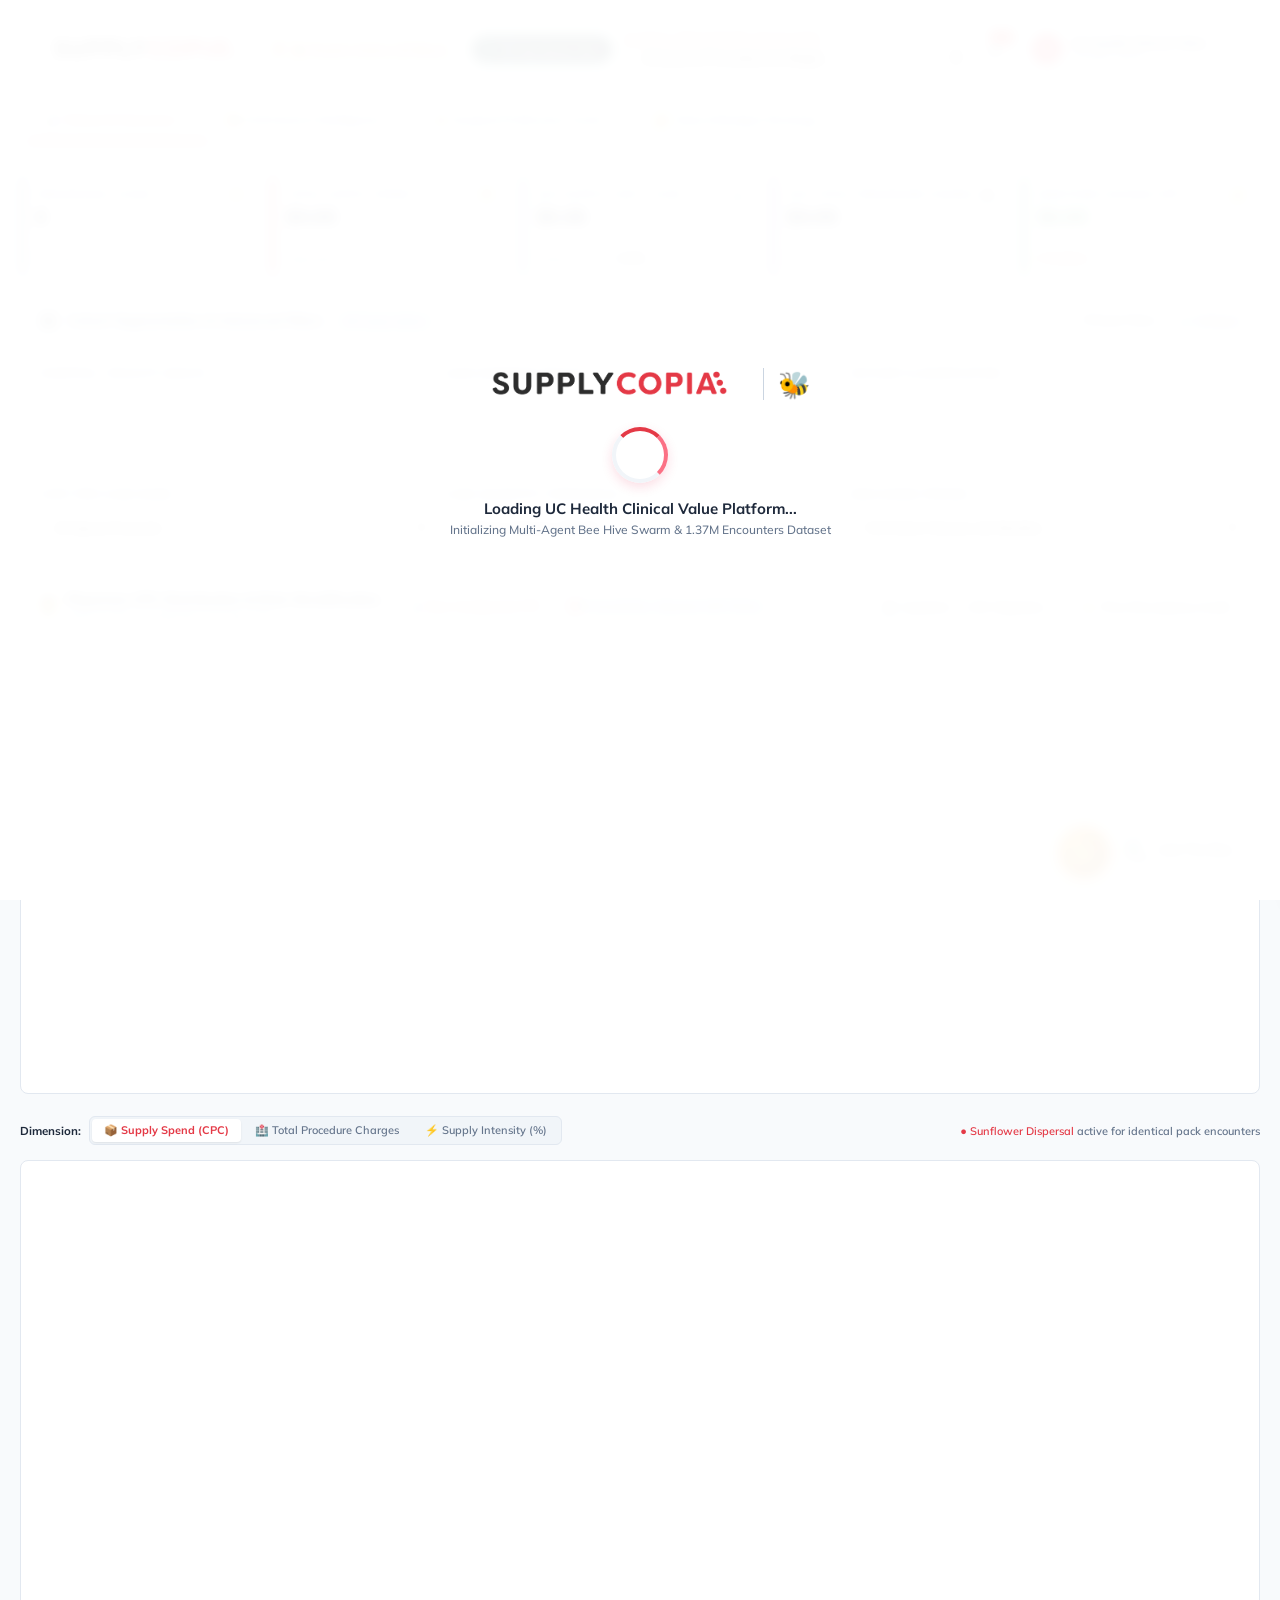
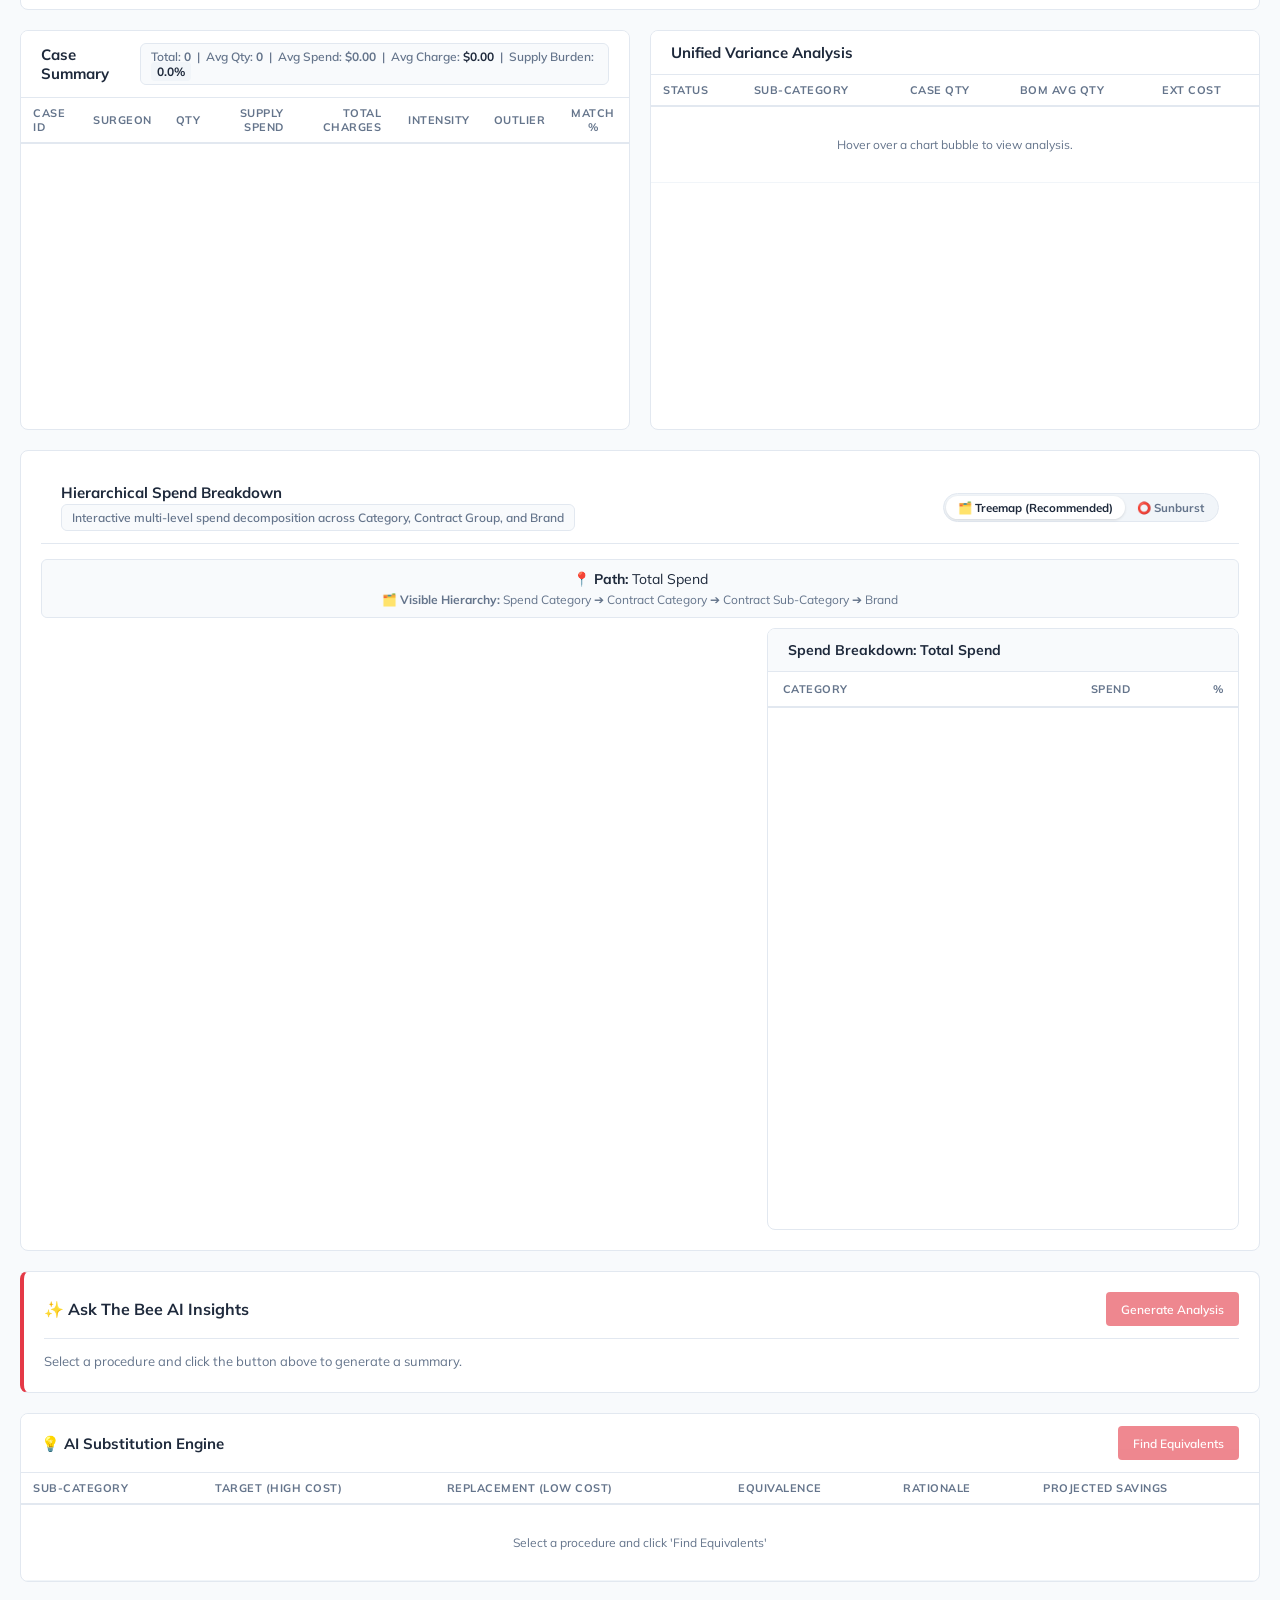
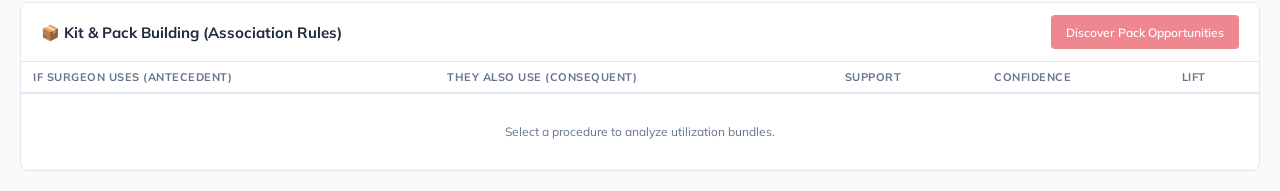
==== web/index.html @ 4e5da894 "feat(voice-driver): implement full-duplex barge-in, spotlight pulse, instant chimes, working memory " ====
<!DOCTYPE html>
<html lang="en">
<head>
    <meta charset="UTF-8">
    <title>Cost vs. Volume Outlier Dashboard</title>
    <link rel="icon" class="favicon-icon" type="image/x-icon" href="https://qa-ahp.supplycopia.com/assets/images/new-sc-favicon.svg">
    <link rel="preconnect" href="https://fonts.googleapis.com">
    <link rel="preconnect" href="https://fonts.gstatic.com" crossorigin>
    <link href="https://fonts.googleapis.com/css2?family=Mulish:ital,wght@0,300..1000;1,300..1000&display=swap" rel="stylesheet">
    <script src="https://cdn.plot.ly/plotly-2.32.0.min.js"></script>
    <script src="https://code.jquery.com/jquery-3.6.0.min.js"></script>
    <link href="https://cdn.jsdelivr.net/npm/select2@4.1.0-rc.0/dist/css/select2.min.css" rel="stylesheet" />
    <script src="https://cdn.jsdelivr.net/npm/select2@4.1.0-rc.0/dist/js/select2.min.js"></script>
    <script src="https://cdnjs.cloudflare.com/ajax/libs/html2pdf.js/0.10.1/html2pdf.bundle.min.js"></script>
    <script src="https://cdn.jsdelivr.net/gh/gitbrent/pptxgenjs@3.12.0/libs/jszip.min.js"></script>
    <script src="https://cdn.jsdelivr.net/gh/gitbrent/pptxgenjs@3.12.0/dist/pptxgen.min.js"></script>
    <script src="https://cdn.jsdelivr.net/npm/marked/marked.min.js"></script>
    <script src="https://cdn.jsdelivr.net/npm/chart.js"></script>
    
    <script src="https://d3js.org/d3.v7.min.js"></script>
    <link rel="stylesheet" href="/static/lightbox_alert.css">
    <script src="/static/lightbox_alert.js"></script>
    <script>window.API_BASE = "/api";</script>
    <script src="swarm_cqo.js?v=2.2"></script>
    
    <style>
        :root {
            /* Brand Identity (SupplyCopia Crimson Logo) */
            --brand-red: #e43946;
            --brand-red-hover: #c92a37;
            --brand-red-light: #fdf2f3;
            --brand-red-subtle: #fee2e2;
            --brand-charcoal: #1e293b;
            
            /* Neutral Slate Architecture (60% Canvas) */
            --bg-body: #f8fafc;
            --card-surface: #ffffff;
            --card-border: #e2e8f0;
            --card-border-subtle: #f1f5f9;
            --text-dark: #1e293b;
            --text-muted: #64748b;
            --text-subtle: #94a3b8;
            
            /* Semantic Clinical Status Tokens (Colorblind-Safe) */
            --color-success: #15803d;
            --color-success-bg: #f0fdf4;
            --color-success-border: #bbf7d0;
            
            --color-warning: #b45309;
            --color-warning-bg: #fffbeb;
            --color-warning-border: #fde68a;
            
            --color-alert: #dc2626;
            --color-alert-bg: #fef2f2;
            --color-alert-border: #fecaca;
            
            --color-data-neutral: #334155;
            --color-data-neutral-bg: #f1f5f9;
        }

        body, button, input, select, textarea, table, .tablinks, .btn-brand, .executive-kpi-val, .chat-msg { 
            font-family: 'Mulish', -apple-system, BlinkMacSystemFont, 'Segoe UI', Roboto, Helvetica, Arial, sans-serif !important; 
        }
        body { 
            font-size: 13px; /* Reduced baseline font size */
            padding: 20px; 
            display: flex; 
            flex-direction: column; 
            gap: 20px; 
            background-color: var(--bg-body); 
            margin: 0; 
            color: var(--text-dark);
        }
        
        /* --- Tabs (Single-Line Categorized Navigation) --- */
        .tab {
            overflow: visible;
            border-bottom: 2px solid var(--card-border);
            background-color: #fff;
            border-radius: 8px 8px 0 0;
            display: flex;
            flex-wrap: nowrap;
            align-items: stretch;
            padding: 0 8px;
            gap: 4px;
            position: relative;
            z-index: 50;
            min-height: 44px;
        }
        .tab-group {
            position: relative;
            display: flex;
            align-items: stretch;
        }
        .tab-group-btn {
            background-color: transparent;
            border: none;
            outline: none;
            cursor: pointer;
            padding: 11px 15px;
            transition: all 0.2s ease;
            font-size: 12.5px;
            font-weight: 600;
            color: var(--text-muted);
            font-family: inherit;
            white-space: nowrap;
            display: flex;
            align-items: center;
            gap: 6px;
            border-radius: 6px 6px 0 0;
            border-bottom: 3px solid transparent;
        }
        .tab-group-btn:hover {
            color: var(--text-dark);
            background-color: #f8fafc;
        }
        .tab-group.active .tab-group-btn {
            background-color: #fff;
            border-bottom: 3px solid var(--brand-red);
            color: var(--brand-red);
        }
        .tab-group-caret {
            font-size: 9px;
            transition: transform 0.2s ease;
            opacity: 0.6;
        }
        .tab-group:hover .tab-group-caret {
            transform: rotate(180deg);
        }
        .tab-dropdown-menu {
            display: none;
            position: absolute;
            top: 100%;
            left: 0;
            background-color: #fff;
            min-width: 230px;
            box-shadow: 0 10px 25px -5px rgba(0, 0, 0, 0.15), 0 8px 10px -6px rgba(0, 0, 0, 0.08);
            border: 1px solid var(--card-border);
            border-radius: 8px;
            z-index: 1000;
            padding: 6px;
            animation: fadeIn 0.15s ease;
        }
        /* Invisible mouse bridge preventing hover loss on cursor movement */
        .tab-dropdown-menu::before {
            content: '';
            position: absolute;
            top: -12px;
            left: 0;
            right: 0;
            height: 12px;
            background: transparent;
        }
        .tab-group:hover .tab-dropdown-menu,
        .tab-group.hover-open .tab-dropdown-menu {
            display: block !important;
        }
        .tab-dropdown-item {
            display: flex;
            align-items: center;
            gap: 8px;
            padding: 9px 12px;
            font-size: 12px;
            font-weight: 500;
            color: var(--text-dark);
            cursor: pointer;
            border-radius: 6px;
            transition: all 0.15s;
            background: transparent;
            border: none;
            width: 100%;
            text-align: left;
            box-sizing: border-box;
            font-family: inherit;
            white-space: nowrap;
        }
        .tab-dropdown-item:hover {
            background-color: #fef2f2;
            color: var(--brand-red);
        }
        .tab-dropdown-item.active {
            background-color: #fef2f2;
            color: var(--brand-red);
            font-weight: 700;
        }
        .tabcontent { display: none; animation: fadeEffect 0.4s; width: 100%; box-sizing: border-box; }
        @keyframes fadeEffect { from {opacity: 0;} to {opacity: 1;} }

        /* --- Loading Spinner & Immediate Full-Page Overlay --- */
        #loading-overlay { 
            position: fixed; 
            top: 0; 
            left: 0; 
            width: 100%; 
            height: 100%; 
            background: rgba(255, 255, 255, 0.96); 
            z-index: 999999; 
            display: flex; /* ACTIVE ON INITIAL RENDER */ 
            flex-direction: column; 
            justify-content: center; 
            align-items: center; 
            backdrop-filter: blur(6px);
            transition: opacity 0.3s ease, visibility 0.3s ease;
        }
        .spinner { 
            border: 4px solid #f1f5f9; 
            border-top: 4px solid var(--brand-red); 
            border-right: 4px solid #fb7185; 
            border-radius: 50%; 
            width: 48px; 
            height: 48px; 
            animation: spin 0.85s cubic-bezier(0.5, 0.1, 0.5, 0.9) infinite; 
            margin-bottom: 16px; 
            box-shadow: 0 4px 12px rgba(225, 29, 72, 0.15);
        }
        @keyframes spin { 0% { transform: rotate(0deg); } 100% { transform: rotate(360deg); } }
        .loading-text { font-weight: 700; color: #1e293b; font-size: 15px; margin-bottom: 4px; }
        .loading-subtext { font-size: 12px; color: #64748b; font-weight: 500; }
        
        /* --- Form Elements --- */
        .select2-container--default .select2-selection--single { height: auto !important; min-height: 34px; border: 1px solid var(--card-border); border-radius: 4px; font-size: 12px; }
        .select2-container--default .select2-selection--single .select2-selection__rendered { white-space: normal !important; word-break: break-word; line-height: 1.4 !important; padding: 6px 10px; color: var(--text-dark); }
        .select2-results__option { white-space: normal !important; word-break: break-word; font-size: 12px; }
        .select2-container--default .select2-selection--multiple { border: 1px solid var(--card-border); min-height: 34px; border-radius: 4px; font-size: 12px; }

        .controls { padding: 15px 20px; background: #fff; border-radius: 8px; border: 1px solid var(--card-border); display: flex; flex-wrap: wrap; gap: 15px; align-items: flex-end; }
        .filter-group { display: flex; flex-direction: column; gap: 6px; flex: 1; min-width: 200px; }
        .filter-group label { font-size: 10px; font-weight: 700; color: var(--text-muted); text-transform: uppercase; letter-spacing: 0.5px; }
        
        /* --- Buttons --- */
        .btn-brand { background-color: var(--brand-red); color: white; border: none; padding: 0 15px; border-radius: 4px; font-weight: 600; font-family: inherit; cursor: pointer; transition: 0.2s; height: 34px; display: inline-flex; align-items: center; justify-content: center; box-sizing: border-box; font-size: 12px; }
        .btn-brand:hover:not(:disabled) { background-color: var(--brand-red-hover); }
        .btn-brand:disabled { opacity: 0.6; cursor: not-allowed; }
        
        .btn-secondary { background-color: #fff; color: var(--text-dark); border: 1px solid var(--card-border); border-radius: 4px; padding: 0 12px; font-weight: 600; font-family: inherit; cursor: pointer; transition: 0.2s; height: 34px; display: inline-flex; align-items: center; justify-content: center; box-sizing: border-box; font-size: 12px; }
        .btn-secondary:hover:not(:disabled) { background-color: #f8fafc; border-color: #cbd5e1; }
        .btn-secondary:disabled { opacity: 0.6; cursor: not-allowed; }

        .edit-input { border: 1px solid transparent; background: transparent; width: 100%; padding: 5px; font-size: 12px; font-family: inherit; font-weight: inherit; color: inherit; border-radius: 4px; }
        .edit-input:focus { border: 1px solid var(--brand-red); background: #fff; outline: none; }
        .edit-qty { width: 50px; text-align: center; border: 1px solid var(--card-border); border-radius: 4px; padding: 5px; font-weight: 600; color: var(--text-dark); font-size: 12px; }
        .btn-remove { background: #fff; color: var(--text-muted); border: 1px solid var(--card-border); border-radius: 4px; cursor: pointer; padding: 3px 6px; font-size: 10px; transition: 0.2s; }
        .btn-remove:hover { border-color: var(--brand-red); color: var(--brand-red); }
        .btn-add-row { background: #fff; color: var(--brand-red); border: 1px dashed var(--brand-red); border-radius: 4px; padding: 6px 12px; font-size: 11px; font-weight: 600; cursor: pointer; margin-top: 10px; transition: 0.2s; }
        .btn-add-row:hover { background: #fdf2f3; }
        
        .btn-standardize { background-color: #fef08a; color: #92400e; border: 1px solid #fde047; padding: 3px 6px; font-size: 10px; font-weight: 600; border-radius: 4px; cursor: pointer; transition: 0.2s; }
        .btn-standardize:hover { background-color: #fde047; }

        /* --- Unified Segmented Controls (iOS/macOS Style Pill Controls) --- */
        .segmented-control {
            display: inline-flex;
            align-items: center;
            background: #f1f5f9;
            border-radius: 6px;
            padding: 2px;
            gap: 2px;
            border: 1px solid var(--card-border);
            box-sizing: border-box;
        }
        .segmented-btn {
            border: none;
            background: transparent;
            color: var(--text-muted);
            font-size: 11px;
            font-weight: 600;
            padding: 4px 12px;
            border-radius: 4px;
            cursor: pointer;
            transition: all 0.15s ease;
            font-family: inherit;
            display: inline-flex;
            align-items: center;
            gap: 5px;
            white-space: nowrap;
            line-height: 1.4;
        }
        .segmented-btn:hover {
            color: var(--text-dark);
            background: rgba(255, 255, 255, 0.6);
        }
        .segmented-btn.active {
            background: #ffffff !important;
            color: var(--brand-red) !important;
            font-weight: 700 !important;
            box-shadow: 0 1px 2px rgba(0, 0, 0, 0.08) !important;
        }

        /* --- Executive Action Tool Buttons (Replacing Pastel Rainbow Buttons) --- */
        .btn-action-tool {
            background: #ffffff;
            border: 1px solid var(--card-border);
            color: var(--text-dark);
            font-size: 11.5px;
            font-weight: 600;
            padding: 5px 12px;
            border-radius: 6px;
            display: inline-flex;
            align-items: center;
            gap: 6px;
            cursor: pointer;
            transition: all 0.15s ease;
            font-family: inherit;
            height: 32px;
            box-sizing: border-box;
        }
        .btn-action-tool:hover {
            background: #f8fafc;
            border-color: #cbd5e1;
            color: var(--brand-red);
            box-shadow: 0 1px 2px rgba(0,0,0,0.04);
        }

        /* --- Tabular Numerics for Monospaced Financial Alignment --- */
        .tabular-nums {
            font-variant-numeric: tabular-nums;
            font-feature-settings: "tnum";
        }

        /* --- Voice Spotlight & Dynamic Bounding-Box Pulse --- */
        @keyframes voiceSpotlightPulse {
            0% {
                box-shadow: 0 0 0 0 rgba(234, 88, 12, 0.7), 0 0 15px rgba(234, 88, 12, 0.45);
                outline: 2px solid #ea580c;
            }
            50% {
                box-shadow: 0 0 0 7px rgba(234, 88, 12, 0.25), 0 0 25px rgba(234, 88, 12, 0.35);
                outline: 2px solid #f97316;
            }
            100% {
                box-shadow: 0 0 0 0 rgba(234, 88, 12, 0), 0 0 0 rgba(234, 88, 12, 0);
                outline: 2px solid transparent;
            }
        }
        .voice-spotlight-active {
            animation: voiceSpotlightPulse 1.8s ease-in-out infinite !important;
            position: relative;
            z-index: 95;
            transition: all 0.3s ease;
            border-radius: 8px;
        }
        .voice-spotlight-tag {
            position: absolute;
            top: -12px;
            right: 12px;
            background: linear-gradient(135deg, #ea580c, #c2410c);
            color: #ffffff;
            font-size: 10px;
            font-weight: 800;
            padding: 2px 8px;
            border-radius: 12px;
            box-shadow: 0 2px 8px rgba(234, 88, 12, 0.35);
            pointer-events: none;
            z-index: 101;
            white-space: nowrap;
            letter-spacing: 0.3px;
        }

        /* --- Cards & Panels --- */
        #chart-container { width: 100%; height: 400px; background: #fff; padding: 15px; box-sizing: border-box; border-radius: 8px; border: 1px solid var(--card-border); margin-top: 15px; }
        #chart-container .legendtitletext,
        .legendtitletext {
            transform: translateY(0px) !important;
            dominant-baseline: central !important;
            alignment-baseline: central !important;
        }
        .tables-wrapper { display: flex; gap: 20px; width: 100%; height: 400px; margin-top: 20px; }
        .table-panel { flex: 1; background: #fff; border-radius: 8px; border: 1px solid var(--card-border); display: flex; flex-direction: column; overflow: hidden; padding-bottom: 0;}
        
        .table-header { padding: 12px 20px; background: #fff; border-bottom: 1px solid var(--card-border); display: flex; justify-content: space-between; align-items: center; }
        .header-title { margin: 0; font-size: 15px; font-weight: 700; color: var(--text-dark); }
        .header-metrics { font-size: 12px; font-weight: 600; color: var(--text-muted); background: #f8fafc; padding: 5px 10px; border-radius: 6px; border: 1px solid var(--card-border); }
        
        /* --- Tables --- */
        .table-scroll { overflow-y: auto; flex: 1; }
        table { width: 100%; border-collapse: collapse; }
        th, td { padding: 8px 12px; text-align: left; border-bottom: 1px solid #f1f5f9; font-size: 12px; }
        th { background-color: #fff; position: sticky; top: 0; z-index: 1; font-size: 11px; color: var(--text-muted); text-transform: uppercase; font-weight: 700; border-bottom: 2px solid var(--card-border); letter-spacing: 0.5px; }
        .highlight-row, #data-table tbody tr:hover { background-color: #fdf2f3 !important; transition: background-color 0.1s; }
        #data-table tbody tr { cursor: pointer; }
        
        .badge { padding: 3px 8px; border-radius: 12px; font-size: 10px; font-weight: 700; display: inline-block; text-align: center; min-width: 50px; }
        .badge-standard { background-color: #dcfce7; color: #166534; }
        .badge-non-standard { background-color: #fee2e2; color: #991b1b; }
        .badge-omitted { background-color: #f1f5f9; color: #475569; }

        .variance-top-section { display: flex; height: 140px; border-bottom: 1px solid var(--card-border); }
        #donut-container { width: 40%; height: 100%; }
        .variance-stats { width: 60%; display: flex; flex-direction: column; justify-content: center; padding: 0 20px; font-size: 12px; }
        .stat-row { display: flex; justify-content: space-between; margin-bottom: 6px; border-bottom: 1px dashed var(--card-border); padding-bottom: 4px; color: var(--text-dark); }

        .insights-panel { background: #fff; border: 1px solid var(--card-border); border-radius: 8px; padding: 20px; margin-top: 20px; border-left: 4px solid var(--brand-red); }
        .insights-header { display: flex; justify-content: space-between; align-items: center; border-bottom: 1px solid var(--card-border); padding-bottom: 12px; margin-bottom: 12px; }
        .insights-header h4 { margin: 0; font-size: 16px; color: var(--text-dark); font-weight: 700; display: flex; align-items: center; gap: 8px; }
        #insights-content { font-size: 13px; line-height: 1.5; color: var(--text-dark); }
        #insights-content ul { margin: 12px 0 0 0; padding-left: 20px; }
        #insights-content li { margin-bottom: 10px; color: var(--text-dark); }
        #insights-content li:last-child { margin-bottom: 0; }
        #insights-content li::marker { color: var(--brand-red); font-size: 1.1em; }
        #insights-content strong { color: #0f172a; font-weight: 700; }

        /* --- Saved Preference Cards UI --- */
        #saved-cards-section { margin-top: 20px; background: #fff; padding: 20px; border-radius: 8px; border: 1px solid var(--card-border); display: none; }
        .saved-cards-container { display: flex; flex-wrap: wrap; gap: 15px; margin-top: 15px; }
        .saved-card { background: #fff; border: 1px solid var(--card-border); border-radius: 6px; width: calc(25% - 15px); min-width: 220px; padding: 15px; display: flex; flex-direction: column; transition: transform 0.2s, box-shadow 0.2s; }
        .saved-card:hover { transform: translateY(-2px); box-shadow: 0 4px 12px rgba(0,0,0,0.05); border-color: var(--brand-red); }
        .saved-card-title { font-size: 14px; font-weight: 700; color: var(--text-dark); margin: 0 0 5px 0; }
        .saved-card-meta { font-size: 11px; color: var(--text-muted); margin-bottom: 15px; flex-grow: 1; }
        
        .btn-load-card { background-color: #f8fafc; color: var(--text-dark); border: 1px solid var(--card-border); padding: 5px 10px; border-radius: 4px; cursor: pointer; font-size: 11px; font-weight: 600; text-align: center; transition: 0.2s; display: flex; justify-content: center; align-items: center; gap: 5px; }
        .btn-load-card:hover { background-color: var(--brand-red); color: white; border-color: var(--brand-red); }
        
        .btn-delete-card { background-color: #fff; color: var(--text-muted); border: 1px solid var(--card-border); padding: 5px 8px; border-radius: 4px; cursor: pointer; font-size: 13px; transition: 0.2s; display: flex; justify-content: center; align-items: center; }
        .btn-delete-card:hover { background-color: #fee2e2; color: #991b1b; border-color: #fca5a5; }

        /* --- D3 Chart Custom Styles --- */
        .view-toggle { display: flex; justify-content: center; margin-bottom: 20px; background: #f1f5f9; padding: 4px; border-radius: 8px; width: fit-content; margin-left: auto; margin-right: auto; }
        .view-toggle button { background: transparent; border: none; padding: 6px 16px; border-radius: 6px; font-weight: 600; color: var(--text-muted); cursor: pointer; transition: 0.2s; font-size: 12px; }
        .view-toggle button.active { background: #fff; color: var(--brand-red); box-shadow: 0 1px 3px rgba(0,0,0,0.1); }
        .d3-tooltip { position: absolute; text-align: left; padding: 8px 12px; font-size: 11px; font-family: 'Open Sans', sans-serif; background: rgba(15, 23, 42, 0.95); color: #fff; border-radius: 6px; pointer-events: none; opacity: 0; z-index: 1000; box-shadow: 0 4px 12px rgba(0,0,0,0.15); line-height: 1.5; }

        /* --- Rendered Markdown in Insights --- */
        #insights-content { line-height: 1.6; color: var(--text-dark); }
        .rendered-markdown h1, .rendered-markdown h2, .rendered-markdown h3, .rendered-markdown h4 { margin: 12px 0 6px 0; color: var(--text-dark); font-weight: 700; }
        .rendered-markdown h1 { font-size: 1.3em; }
        .rendered-markdown h2 { font-size: 1.2em; }
        .rendered-markdown h3 { font-size: 1.05em; color: var(--brand-red); border-bottom: 1px solid #fee2e2; padding-bottom: 4px; }
        .rendered-markdown h4 { font-size: 1.0em; }
        .rendered-markdown ul, .rendered-markdown ol { margin: 6px 0 12px 0; padding-left: 22px; }
        .rendered-markdown li { margin-bottom: 4px; font-size: 13.5px; }
        .rendered-markdown p { margin: 6px 0; font-size: 13.5px; }
        .rendered-markdown strong, .rendered-markdown b { color: #0f172a; font-weight: 700; }
        .rendered-markdown hr { border: 0; border-top: 1px solid var(--card-border); margin: 12px 0; }

        /* --- CQO Dashboard Styles --- */
        .cqo-kpi-grid { display: grid; grid-template-columns: repeat(auto-fit, minmax(170px, 1fr)); gap: 14px; margin-top: 15px; }
        .cqo-card { background: #fff; border-radius: 8px; border: 1px solid var(--card-border); padding: 14px 16px; display: flex; flex-direction: column; justify-content: space-between; position: relative; overflow: hidden; box-shadow: 0 1px 3px rgba(0,0,0,0.03); transition: transform 0.2s, box-shadow 0.2s; }
        .cqo-card:hover { transform: translateY(-2px); box-shadow: 0 4px 12px rgba(0,0,0,0.06); }
        .cqo-card-header { display: flex; justify-content: space-between; align-items: center; margin-bottom: 8px; }
        .cqo-card-label { font-size: 11px; font-weight: 700; color: var(--text-muted); text-transform: uppercase; letter-spacing: 0.5px; }
        .cqo-card-icon { font-size: 18px; width: 32px; height: 32px; border-radius: 8px; background: #f8fafc; display: flex; align-items: center; justify-content: center; }
        .cqo-card-value { font-size: 22px; font-weight: 800; color: var(--text-dark); letter-spacing: -0.5px; }
        .cqo-card-sub { font-size: 11px; color: var(--text-muted); margin-top: 4px; display: flex; gap: 8px; }
        
        /* Benchmark Toggle */
        .benchmark-toggle-group { display: flex; background: #f1f5f9; border-radius: 6px; padding: 2px; gap: 2px; }
        .btn-benchmark { border: none; background: transparent; padding: 5px 12px; font-size: 11px; font-weight: 700; color: var(--text-muted); border-radius: 4px; cursor: pointer; transition: 0.2s; font-family: inherit; }
        .btn-benchmark.active { background: #fff; color: var(--brand-red); box-shadow: 0 1px 3px rgba(0,0,0,0.1); }

        /* Swarm Status Pill */
        .btn-swarm-pill { background: #fff; border: 1px solid #fed7aa; color: #c2410c; padding: 6px 14px; border-radius: 20px; font-size: 12px; font-weight: 700; cursor: pointer; display: inline-flex; align-items: center; gap: 8px; box-shadow: 0 2px 6px rgba(194, 65, 12, 0.08); transition: transform 0.2s; }
        .btn-swarm-pill:hover { transform: translateY(-1px); border-color: #f97316; }
        .pulse-dot { width: 8px; height: 8px; border-radius: 50%; background: #ea580c; animation: pulse 1.8s infinite; }

        /* Bee Persona Cards */
        .bee-persona-grid { display: grid; grid-template-columns: repeat(auto-fit, minmax(260px, 1fr)); gap: 15px; margin-top: 15px; }
        .bee-card { background: #fff; border-radius: 8px; border: 1px solid var(--card-border); padding: 16px; display: flex; gap: 14px; align-items: flex-start; transition: border-color 0.2s, box-shadow 0.2s; }
        .bee-card:hover { border-color: #f97316; box-shadow: 0 4px 14px rgba(249, 115, 22, 0.08); }
        .bee-avatar { font-size: 28px; width: 44px; height: 44px; border-radius: 10px; background: #fff7ed; display: flex; align-items: center; justify-content: center; flex-shrink: 0; border: 1px solid #ffedd5; }
        .bee-info { flex: 1; min-width: 0; }
        .bee-name { font-size: 14px; font-weight: 700; color: var(--text-dark); margin: 0 0 2px 0; }
        .bee-role { font-size: 11px; font-weight: 600; color: #ea580c; text-transform: uppercase; letter-spacing: 0.3px; }
        .bee-desc { font-size: 11.5px; color: var(--text-muted); margin-top: 4px; line-height: 1.4; }

        /* Swarm Execution Trace Box */
        .swarm-trace-box { background: #0f172a; color: #e2e8f0; border-radius: 8px; padding: 16px; margin-top: 15px; font-family: 'SF Mono', Monaco, Consolas, monospace; font-size: 12px; max-height: 280px; overflow-y: auto; line-height: 1.6; }
        .trace-item { padding: 6px 0; border-bottom: 1px dashed rgba(255,255,255,0.08); display: flex; gap: 10px; align-items: flex-start; }
        .trace-badge { padding: 1px 6px; border-radius: 4px; font-size: 10px; font-weight: 700; text-transform: uppercase; }
        .trace-completed { background: #14532d; color: #86efac; }
        .trace-running { background: #7c2d12; color: #fdba74; }
        .trace-warning { background: #78350f; color: #fde68a; }

        /* Multi-Agent Debate Box */
        .debate-container { background: #f8fafc; border-radius: 8px; border: 1px solid var(--card-border); padding: 16px; margin-top: 15px; }
        .debate-item { display: flex; gap: 12px; margin-bottom: 12px; align-items: flex-start; }
        .debate-item:last-child { margin-bottom: 0; }
        .debate-bubble { background: #fff; border: 1px solid var(--card-border); border-radius: 8px; padding: 10px 14px; font-size: 12.5px; line-height: 1.5; color: var(--text-dark); flex: 1; }

        /* Swarm Slide-Out Drawer */
        #swarm-drawer { position: fixed; top: 0; right: -420px; width: 400px; height: 100vh; background: #fff; box-shadow: -4px 0 24px rgba(0,0,0,0.15); z-index: 10010; transition: right 0.3s ease; display: flex; flex-direction: column; }
        #swarm-drawer.open { right: 0; }
        .drawer-header { padding: 16px 20px; border-bottom: 1px solid var(--card-border); display: flex; justify-content: space-between; align-items: center; background: #fff; }
        .drawer-body { flex: 1; overflow-y: auto; padding: 20px; display: flex; flex-direction: column; gap: 15px; }

        /* Chatbot Persona Selector */
        .chat-persona-bar { display: flex; gap: 6px; padding: 8px 12px; background: #f8fafc; border-bottom: 1px solid var(--card-border); overflow-x: auto; white-space: nowrap; }
        .persona-chip { padding: 4px 10px; border-radius: 14px; font-size: 11px; font-weight: 600; cursor: pointer; border: 1px solid var(--card-border); background: #fff; color: var(--text-muted); transition: 0.2s; }
        .persona-chip:hover { border-color: var(--brand-red); color: var(--text-dark); }
        .persona-chip.active { background: var(--brand-red); color: white; border-color: var(--brand-red); }


        /* --- Chatbot Styles --- */
        #chat-toggle-btn { position: fixed; bottom: 30px; right: 30px; background-color: #fff; color: var(--text-dark); border: 1px solid var(--card-border); border-radius: 50px; padding: 8px 16px 8px 8px; font-size: 13px; font-weight: 600; font-family: inherit; box-shadow: 0 4px 12px rgba(0,0,0,0.08); cursor: pointer; z-index: 24999; transition: transform 0.2s, color 0.2s; display: flex; align-items: center; gap: 8px; }
        #chat-toggle-btn:hover { transform: translateY(-2px); color: var(--brand-red); }
        
        #chatbot-container { position: fixed; bottom: 80px; right: 30px; width: 440px; max-width: calc(100vw - 40px); height: 620px; max-height: calc(100vh - 100px); background-color: #fff; border-radius: 12px; box-shadow: 0 10px 40px rgba(0,0,0,0.18); display: none; flex-direction: column; z-index: 25000; overflow: hidden; border: 1px solid var(--card-border); transform-origin: bottom right; transition: width 0.35s cubic-bezier(0.16, 1, 0.3, 1), height 0.35s cubic-bezier(0.16, 1, 0.3, 1), bottom 0.35s ease, box-shadow 0.35s ease, border-radius 0.35s ease; }
        
        /* Enhanced Lightbox Maximized View - Natural Right-to-Left Expansion */
        #chatbot-container.chat-maximized { width: min(1360px, calc(100vw - 60px)) !important; height: min(88vh, 880px) !important; max-width: calc(100vw - 60px) !important; max-height: calc(100vh - 60px) !important; right: 30px !important; bottom: 30px !important; top: auto !important; left: auto !important; z-index: 25005 !important; box-shadow: 0 0 0 9999px rgba(15, 23, 42, 0.65), 0 25px 50px -12px rgba(0, 0, 0, 0.35) !important; border-radius: 16px !important; }
        
        #chat-header { background-color: #fff; color: var(--text-dark); border-bottom: 1px solid var(--card-border); padding: 12px 16px; font-weight: 700; font-size: 14px; display: flex; justify-content: space-between; align-items: center; }
        .header-actions { display: flex; align-items: center; gap: 12px; }
        .header-actions button { background: none; border: none; color: var(--text-muted); cursor: pointer; padding: 0; display: flex; align-items: center; justify-content: center; transition: color 0.2s; line-height: 1; font-size: 16px; }
        .header-actions button:hover { color: var(--brand-red); }
        #chat-refresh-btn { font-size: 18px; font-weight: bold; }
        #chat-refresh-btn:hover { transform: rotate(180deg); transition: transform 0.3s; }
        #chat-expand-btn { font-size: 17px; }
        #chat-close-btn { font-size: 22px; }

        #chat-messages { flex: 1; padding: 16px; overflow-y: auto !important; overflow-x: hidden !important; background-color: var(--bg-body); display: flex; flex-direction: column; gap: 12px; font-size: 13px; box-sizing: border-box; }
        .chat-msg { max-width: 98%; padding: 12px 16px; border-radius: 8px; line-height: 1.5; word-break: break-word; overflow-wrap: break-word; box-sizing: border-box; overflow: visible !important; }
        .msg-user { background-color: var(--brand-red); color: white; align-self: flex-end; border-bottom-right-radius: 2px; }
        .msg-bot { background-color: #fff; color: var(--text-dark); align-self: flex-start; border-bottom-left-radius: 2px; border: 1px solid var(--card-border); box-shadow: 0 1px 3px rgba(0,0,0,0.03); width: 100%; max-width: 100%; box-sizing: border-box; overflow: visible !important; }
        .msg-system { background-color: transparent; color: var(--text-muted); align-self: center; font-size: 11px; font-style: italic; }
        
        .msg-bot p { margin: 0 0 8px 0; }
        .msg-bot p:last-child { margin: 0; }
        .msg-bot ul, .msg-bot ol { margin: 4px 0 8px 0; padding-left: 18px; }
        .msg-bot li { margin-bottom: 3px; }
        .msg-bot h1, .msg-bot h2, .msg-bot h3, .msg-bot h4 { margin: 10px 0 6px 0; color: var(--text-dark); font-size: 1.1em; }
        .msg-bot hr { border: 0; border-top: 1px solid var(--card-border); margin: 10px 0; }
        
        .msg-bot pre, .msg-bot code { white-space: pre-wrap; word-break: break-word; max-width: 100%; overflow: visible !important; }
        .msg-bot table { display: table !important; width: 100% !important; max-width: 100% !important; margin: 10px 0 !important; border-collapse: collapse !important; border-radius: 6px; border: 1px solid var(--card-border); font-size: 11.5px; overflow: visible !important; }
        #chatbot-container.chat-maximized .msg-bot table { display: table !important; width: 100% !important; }
        .msg-bot th { position: static; background-color: #f8fafc; border-bottom: 2px solid var(--card-border); font-size: 11px; padding: 6px 10px; font-weight: 700; color: #1e293b; text-align: left; }
        .msg-bot td { background-color: #fff; border-bottom: 1px solid #f1f5f9; padding: 6px 10px; font-size: 11.5px; text-align: left; }

        /* Conversation Starters */
        .chat-starters-container { display: flex; flex-direction: column; gap: 8px; margin-top: 10px; }
        .starter-card { background: #fff; border: 1px solid var(--card-border); border-radius: 8px; padding: 8px 12px; font-size: 12px; color: var(--text-dark); cursor: pointer; transition: all 0.2s; display: flex; align-items: center; gap: 8px; box-shadow: 0 1px 2px rgba(0,0,0,0.02); }
        .starter-card:hover { border-color: var(--brand-red); color: var(--brand-red); transform: translateX(3px); background: #fff9f9; }

        /* Follow-up Questions */
        .chat-followups-container { margin-top: 12px; padding-top: 10px; border-top: 1px dashed var(--card-border); display: flex; flex-direction: column; gap: 6px; }
        .chat-followup-label { font-size: 11px; font-weight: 700; color: var(--text-muted); text-transform: uppercase; letter-spacing: 0.5px; }
        .btn-followup-chip { background: #f8fafc; border: 1px solid #cbd5e1; border-radius: 6px; padding: 6px 10px; font-size: 11.5px; font-family: inherit; color: #1e293b; cursor: pointer; text-align: left; transition: all 0.2s; line-height: 1.3; }
        .btn-followup-chip:hover { background: #eff6ff; border-color: #3b82f6; color: #1d4ed8; transform: translateY(-1px); }

        /* Feedback Mechanism */
        .msg-feedback-bar { display: flex; align-items: center; gap: 8px; margin-top: 8px; padding-top: 6px; border-top: 1px solid #f1f5f9; font-size: 11px; color: var(--text-muted); }
        .btn-thumb { background: none; border: 1px solid var(--card-border); border-radius: 4px; padding: 2px 6px; font-size: 11px; cursor: pointer; transition: 0.2s; line-height: 1; font-family: inherit; }
        .btn-thumb:hover { background: #f1f5f9; border-color: #cbd5e1; }
        .feedback-issue-card { margin-top: 8px; background: #fff; border: 1px solid #fecaca; border-radius: 6px; padding: 10px; font-size: 11.5px; display: flex; flex-direction: column; gap: 6px; }
        .feedback-category-select, .feedback-text-input { width: 100%; box-sizing: border-box; border: 1px solid var(--card-border); border-radius: 4px; padding: 5px 8px; font-size: 11.5px; font-family: inherit; outline: none; }
        .feedback-text-input { resize: none; height: 50px; }
        .feedback-category-select:focus, .feedback-text-input:focus { border-color: var(--brand-red); }

        #chat-input-area { padding: 12px 16px; background: #fff; border-top: 1px solid var(--card-border); display: flex; gap: 8px; align-items: center; }
        #chat-input { flex: 1; padding: 8px 12px; border: 1px solid var(--card-border); border-radius: 20px; outline: none; font-size: 13px; font-family: inherit; transition: border-color 0.2s; }
        #chat-input:focus { border-color: var(--brand-red); }
        
        .chat-action-btn { background-color: #ffffff; color: var(--text-muted); border: 1.5px solid var(--card-border); border-radius: 50%; width: 36px; height: 36px; cursor: pointer; display: flex; justify-content: center; align-items: center; font-size: 14px; transition: all 0.2s cubic-bezier(0.16, 1, 0.3, 1); box-shadow: 0 1px 3px rgba(0,0,0,0.05); outline: none; padding: 0; }
        .chat-action-btn:hover { background-color: #f8fafc; color: var(--text-dark); border-color: #cbd5e1; transform: translateY(-1px); }
        .chat-action-btn.active-pill { background: #eff6ff; color: #2563eb; border-color: #93c5fd; box-shadow: 0 0 0 2px rgba(37, 99, 235, 0.15); }
        #chat-send-btn { background: linear-gradient(135deg, #e64552, #dc2626); color: white; border: none; box-shadow: 0 2px 6px rgba(230, 69, 82, 0.35); }
        #chat-send-btn:hover { background: linear-gradient(135deg, #dc2626, #b91c1c); transform: translateY(-1px) scale(1.03); }
        #mic-btn.recording { background-color: #fee2e2 !important; color: #dc2626 !important; border-color: #f87171 !important; box-shadow: 0 0 0 4px rgba(239, 68, 68, 0.25); animation: micPulseWave 1.2s infinite ease-in-out; }
        
        @keyframes micPulseWave {
            0% { transform: scale(1); box-shadow: 0 0 0 0 rgba(239, 68, 68, 0.4); }
            50% { transform: scale(1.08); box-shadow: 0 0 0 8px rgba(239, 68, 68, 0.15); }
            100% { transform: scale(1); box-shadow: 0 0 0 0 rgba(239, 68, 68, 0); }
        }
        
        .typing-cursor { display: inline-block; width: 6px; height: 13px; background-color: #e64552; margin-left: 3px; vertical-align: middle; animation: blink 0.8s infinite; }
        .chat-viz-container { margin: 12px 0; background: #ffffff; border: 1px solid #e2e8f0; border-radius: 8px; padding: 12px; box-shadow: 0 1px 3px rgba(0,0,0,0.04); }

        /* --- Notification Bell & Drawer --- */
        .notif-bell-container { position: relative; display: inline-block; }
        .btn-notif-bell { background: #fff; border: 1px solid var(--card-border); border-radius: 50%; width: 38px; height: 38px; display: flex; align-items: center; justify-content: center; cursor: pointer; position: relative; color: #475569; transition: all 0.2s; box-shadow: 0 1px 2px rgba(0,0,0,0.05); outline: none; }
        .btn-notif-bell:hover { background: #f8fafc; border-color: #cbd5e1; color: var(--brand-red); transform: translateY(-1px); }
        .notif-badge { position: absolute; top: -3px; right: -3px; background: #ef4444; color: #fff; font-size: 10px; font-weight: 700; border-radius: 10px; padding: 1px 5px; min-width: 14px; text-align: center; border: 2px solid #fff; line-height: 1.2; box-shadow: 0 1px 2px rgba(0,0,0,0.2); }
        .notif-dropdown { position: absolute; top: 48px; right: 0; width: 380px; max-width: 90vw; background: #fff; border-radius: 12px; border: 1px solid var(--card-border); box-shadow: 0 12px 32px rgba(15, 23, 42, 0.15); z-index: 10005; display: none; flex-direction: column; overflow: hidden; animation: fadeInDown 0.2s ease-out; white-space: normal !important; overflow-x: hidden !important; }
        .notif-header { padding: 12px 16px; background: #f8fafc; border-bottom: 1px solid var(--card-border); display: flex; align-items: center; justify-content: space-between; white-space: normal !important; }
        .notif-header-title { font-weight: 700; font-size: 13px; color: var(--text-dark); display: flex; align-items: center; gap: 6px; white-space: nowrap; }
        .notif-header-btn { background: none; border: none; color: #2563eb; font-size: 11px; font-weight: 600; cursor: pointer; padding: 2px 6px; border-radius: 4px; transition: background 0.15s; }
        .notif-header-btn:hover { background: #eff6ff; }
        .notif-list { max-height: 380px; overflow-y: auto; overflow-x: hidden !important; display: flex; flex-direction: column; white-space: normal !important; }
        .notif-item { padding: 12px 14px; border-bottom: 1px solid #f1f5f9; display: flex; gap: 12px; cursor: pointer; transition: background 0.15s; text-decoration: none; color: inherit; align-items: flex-start; white-space: normal !important; width: 100%; box-sizing: border-box; }
        .notif-item:hover { background: #f8fafc; }
        .notif-item.unread { background: #fffbfa; border-left: 3px solid var(--brand-red); }
        .notif-icon-box { width: 32px; height: 32px; border-radius: 8px; display: flex; align-items: center; justify-content: center; font-size: 16px; flex-shrink: 0; }
        .notif-content { flex: 1; min-width: 0; white-space: normal !important; word-break: break-word; overflow-wrap: break-word; }
        .notif-item-title { font-weight: 600; font-size: 12px; color: #0f172a; margin-bottom: 2px; display: flex; justify-content: space-between; align-items: center; white-space: normal !important; }
        .notif-item-desc { font-size: 11px; color: #64748b; line-height: 1.4; margin-bottom: 4px; white-space: normal !important; word-break: break-word; overflow-wrap: break-word; }
        .notif-item-time { font-size: 10px; color: #94a3b8; white-space: nowrap; }

        /* --- SSO User Profile Pill & Dropdown --- */
        .user-profile-container { position: relative; display: inline-block; }
        .user-profile-pill { display: flex; align-items: center; gap: 9px; background: #fff; border: 1px solid var(--card-border); border-radius: 24px; padding: 4px 12px 4px 5px; cursor: pointer; transition: all 0.2s; box-shadow: 0 1px 2px rgba(0,0,0,0.05); user-select: none; }
        .user-profile-pill:hover { border-color: #cbd5e1; background: #f8fafc; transform: translateY(-1px); }
        .user-avatar { width: 30px; height: 30px; border-radius: 50%; background: linear-gradient(135deg, #e64552, #f43f5e); color: #fff; font-weight: 700; font-size: 11px; display: flex; align-items: center; justify-content: center; letter-spacing: 0.5px; box-shadow: 0 1px 3px rgba(230, 69, 82, 0.3); }
        .user-meta { display: flex; flex-direction: column; text-align: left; line-height: 1.2; }
        .user-name { font-size: 12px; font-weight: 700; color: #1e293b; }
        .user-role-badge { font-size: 10px; color: #64748b; font-weight: 500; }
        .user-dropdown-menu { position: absolute; top: 46px; right: 0; width: 270px; background: #fff; border-radius: 12px; border: 1px solid var(--card-border); box-shadow: 0 12px 30px rgba(15, 23, 42, 0.15); z-index: 10005; display: none; flex-direction: column; overflow: hidden; padding: 6px 0; animation: fadeInDown 0.2s ease-out; white-space: normal !important; }
        .user-menu-header { padding: 10px 16px 12px 16px; border-bottom: 1px solid #f1f5f9; white-space: normal !important; }
        .user-menu-item { padding: 9px 16px; font-size: 12px; color: #334155; display: flex; align-items: center; gap: 8px; cursor: pointer; transition: background 0.15s; border: none; background: none; width: 100%; text-align: left; font-family: inherit; white-space: normal !important; }
        .user-menu-item:hover { background: #f8fafc; color: var(--brand-red); }

        /* --- Budget Forecasting Tab Styles --- */
        .budget-kpi-grid { display: grid; grid-template-columns: repeat(auto-fit, minmax(220px, 1fr)); gap: 16px; margin-bottom: 20px; }
        .budget-kpi-card { background: #fff; border: 1px solid var(--card-border); border-radius: 10px; padding: 16px 20px; box-shadow: 0 1px 3px rgba(0,0,0,0.04); display: flex; flex-direction: column; gap: 6px; position: relative; overflow: hidden; }
        .budget-kpi-card::before { content: ""; position: absolute; top: 0; left: 0; bottom: 0; width: 4px; }
        .budget-kpi-card.baseline::before { background: #3b82f6; }
        .budget-kpi-card.status-quo::before { background: #ef4444; }
        .budget-kpi-card.managed::before { background: #10b981; }
        .budget-kpi-card.savings::before { background: #8b5cf6; }
        .budget-slider-box { background: #fff; border: 1px solid var(--card-border); border-radius: 10px; padding: 18px 20px; margin-bottom: 20px; box-shadow: 0 1px 3px rgba(0,0,0,0.03); }
        .budget-slider-row { display: grid; grid-template-columns: repeat(auto-fit, minmax(210px, 1fr)); gap: 20px; align-items: center; }
        .slider-control-group { display: flex; flex-direction: column; gap: 6px; }
        .slider-header { display: flex; justify-content: space-between; font-size: 11.5px; font-weight: 600; color: #475569; }
        .slider-val-badge { font-weight: 700; color: var(--brand-red); background: #fef2f2; padding: 1px 6px; border-radius: 4px; border: 1px solid #fee2e2; font-size: 11px; }
        .slider-control-group input[type="range"] { width: 100%; accent-color: var(--brand-red); cursor: pointer; }

        /* --- Executive KPI Banner Grid (Cost & Variance Dashboard) --- */
        .executive-kpi-grid {
            display: grid;
            grid-template-columns: repeat(auto-fit, minmax(180px, 1fr));
            gap: 12px;
            margin-top: 10px;
            margin-bottom: 12px;
        }
        .executive-kpi-card {
            background: #ffffff;
            border: 1px solid var(--card-border);
            border-radius: 8px;
            padding: 12px 14px;
            box-shadow: 0 1px 3px rgba(0,0,0,0.03);
            display: flex;
            flex-direction: column;
            justify-content: space-between;
            min-height: 104px;
            box-sizing: border-box;
            gap: 4px;
            position: relative;
            overflow: hidden;
            transition: transform 0.15s ease, box-shadow 0.15s ease;
        }
        .executive-kpi-card:hover {
            transform: translateY(-1px);
            box-shadow: 0 4px 8px rgba(0,0,0,0.06);
        }
        .executive-kpi-card::before {
            content: "";
            position: absolute;
            top: 0;
            left: 0;
            bottom: 0;
            width: 3.5px;
        }
        .executive-kpi-card.kpi-blue::before { background: #3b82f6; }
        .executive-kpi-card.kpi-purple::before { background: #8b5cf6; }
        .executive-kpi-card.kpi-slate::before { background: #64748b; }
        .executive-kpi-card.kpi-brand::before { background: var(--brand-red); }
        .executive-kpi-card.kpi-emerald::before { background: var(--color-success); }
        .executive-kpi-card.kpi-amber::before { background: var(--color-warning); }
        .executive-kpi-label {
            font-size: 10.5px;
            font-weight: 700;
            color: #64748b;
            text-transform: uppercase;
            letter-spacing: 0.5px;
            display: flex;
            align-items: center;
            justify-content: space-between;
        }
        .executive-kpi-val {
            font-size: 20px;
            font-weight: 800;
            color: #0f172a;
            letter-spacing: -0.4px;
            font-variant-numeric: tabular-nums;
            line-height: 1.2;
        }
        .executive-kpi-sub {
            font-size: 11px;
            color: #64748b;
            display: flex;
            align-items: center;
            gap: 4px;
            white-space: nowrap;
            overflow: hidden;
            text-overflow: ellipsis;
            margin-top: auto;
            padding-top: 6px;
            border-top: 1px solid #f8fafc;
        }

        @media print {
            body { background-color: #fff; padding: 0; font-size: 12pt; }
            .tab, .controls, #loading-overlay, .insights-panel, .btn-remove, .btn-add-row, .action-col, #chat-toggle-btn, #chatbot-container, #saved-cards-section, .view-toggle { display: none !important; }
            .tabcontent { display: none !important; }
            .tabcontent[style*="display: block"] { display: block !important; }
            .table-panel { box-shadow: none; border: none; margin: 0 !important; padding: 0 !important; }
            th { box-shadow: none; border-bottom: 2px solid #000; color: #000;}
            td, th { padding: 6px; font-size: 10pt; border-bottom: 1px solid #ddd;}
            input { border: none !important; background: transparent !important; }
        }

        /* ==================== GLOWING VOICE ORB & WAKE-WORD STYLES ==================== */
        .btn-wake-word-pill {
            background: linear-gradient(135deg, #1e293b 0%, #0f172a 100%);
            border: 1px solid rgba(245, 158, 11, 0.4);
            border-radius: 20px;
            padding: 5px 12px;
            color: #f8fafc;
            font-size: 11.5px;
            font-weight: 700;
            cursor: pointer;
            display: inline-flex;
            align-items: center;
            gap: 7px;
            box-shadow: 0 2px 6px rgba(0, 0, 0, 0.15), 0 0 10px rgba(245, 158, 11, 0.2);
            transition: all 0.2s ease;
            outline: none;
        }
        .btn-wake-word-pill:hover {
            border-color: #f59e0b;
            box-shadow: 0 3px 10px rgba(245, 158, 11, 0.35);
            transform: translateY(-1px);
        }
        .btn-wake-word-pill.active {
            border-color: #10b981;
            box-shadow: 0 0 12px rgba(16, 185, 129, 0.4);
        }
        .wake-pulse-dot {
            width: 8px;
            height: 8px;
            border-radius: 50%;
            background: #10b981;
            box-shadow: 0 0 6px #10b981;
            animation: wakeBlink 1.8s infinite ease-in-out;
        }
        .wake-pulse-dot.inactive {
            background: #94a3b8;
            box-shadow: none;
            animation: none;
        }
        @keyframes wakeBlink {
            0%, 100% { transform: scale(1); opacity: 1; }
            50% { transform: scale(1.3); opacity: 0.5; }
        }

        .floating-orb-mini-trigger {
            position: fixed;
            bottom: 24px;
            right: 172px;
            width: 48px;
            height: 48px;
            border-radius: 50%;
            background: radial-gradient(circle at 35% 35%, #fbbf24 0%, #d97706 50%, #78350f 100%);
            box-shadow: 0 4px 15px rgba(217, 119, 6, 0.4), 0 0 20px rgba(245, 158, 11, 0.3);
            display: flex;
            align-items: center;
            justify-content: center;
            cursor: pointer;
            z-index: 9998;
            transition: all 0.25s cubic-bezier(0.34, 1.56, 0.64, 1);
            user-select: none;
        }
        .floating-orb-mini-trigger:hover {
            transform: scale(1.1) translateY(-2px);
            box-shadow: 0 6px 20px rgba(217, 119, 6, 0.6), 0 0 25px rgba(245, 158, 11, 0.5);
        }
        .mini-orb-core {
            font-size: 20px;
            filter: drop-shadow(0 1px 2px rgba(0,0,0,0.4));
        }
        .mini-orb-ping {
            position: absolute;
            width: 100%;
            height: 100%;
            border-radius: 50%;
            border: 2px solid rgba(245, 158, 11, 0.6);
            animation: miniPing 2.4s infinite cubic-bezier(0, 0, 0.2, 1);
        }
        @keyframes miniPing {
            0% { transform: scale(1); opacity: 0.8; }
            80%, 100% { transform: scale(1.7); opacity: 0; }
        }

        /* ==================== NON-BLOCKING FLOATING VOICE HUD CAPSULE ==================== */
        #queen-voice-orb-container {
            position: fixed;
            bottom: 24px;
            right: 24px;
            width: auto;
            height: auto;
            z-index: 99999;
            display: block;
            pointer-events: none;
            transition: opacity 0.25s cubic-bezier(0.16, 1, 0.3, 1), transform 0.25s cubic-bezier(0.16, 1, 0.3, 1), visibility 0.25s ease;
        }
        #queen-voice-orb-container.orb-hidden {
            opacity: 0;
            visibility: hidden;
            transform: translateY(20px) scale(0.92);
            pointer-events: none;
        }
        .orb-backdrop {
            display: none !important; /* Non-blocking: full dashboard is 100% visible and interactive */
        }
        .orb-card {
            pointer-events: auto;
            position: relative;
            z-index: 2;
            width: 360px;
            max-width: calc(100vw - 32px);
            background: rgba(15, 23, 42, 0.94);
            backdrop-filter: blur(18px);
            -webkit-backdrop-filter: blur(18px);
            border: 1.5px solid rgba(245, 158, 11, 0.5);
            border-radius: 18px;
            padding: 14px 16px;
            box-shadow: 0 16px 45px rgba(0, 0, 0, 0.55), 0 0 30px rgba(245, 158, 11, 0.25);
            display: flex;
            flex-direction: column;
            align-items: center;
            text-align: center;
            animation: orbCapsuleEntrance 0.3s cubic-bezier(0.34, 1.56, 0.64, 1);
            transition: border-color 0.25s ease, box-shadow 0.25s ease;
        }
        @keyframes orbCapsuleEntrance {
            0% { transform: scale(0.88) translateY(18px); opacity: 0; }
            100% { transform: scale(1) translateY(0); opacity: 1; }
        }
        .orb-header {
            width: 100%;
            display: flex;
            justify-content: space-between;
            align-items: center;
            margin-bottom: 8px;
        }
        .orb-title {
            display: flex;
            align-items: center;
            gap: 8px;
        }
        .orb-badge {
            background: rgba(245, 158, 11, 0.15);
            border: 1px solid rgba(245, 158, 11, 0.5);
            color: #fbbf24;
            font-size: 10px;
            font-weight: 800;
            padding: 2px 7px;
            border-radius: 12px;
            letter-spacing: 0.4px;
        }
        .orb-status-text {
            font-size: 11.5px;
            font-weight: 600;
            color: #cbd5e1;
        }
        .orb-close-btn {
            background: rgba(255, 255, 255, 0.08);
            border: 1px solid rgba(255, 255, 255, 0.15);
            color: #94a3b8;
            font-size: 16px;
            width: 24px;
            height: 24px;
            border-radius: 50%;
            display: flex;
            align-items: center;
            justify-content: center;
            cursor: pointer;
            transition: all 0.15s ease;
            line-height: 1;
        }
        .orb-close-btn:hover {
            background: rgba(255, 255, 255, 0.2);
            color: #ffffff;
        }

        .orb-visual-stage {
            position: relative;
            width: 80px;
            height: 80px;
            display: flex;
            align-items: center;
            justify-content: center;
            margin: 2px 0 8px 0;
            cursor: pointer;
        }
        .orb-ring {
            position: absolute;
            border-radius: 50%;
            border: 1.5px solid rgba(245, 158, 11, 0.4);
            pointer-events: none;
            opacity: 0;
        }
        .glowing-core-orb {
            position: relative;
            width: 54px;
            height: 54px;
            border-radius: 50%;
            background: radial-gradient(circle at 35% 35%, #fbbf24 0%, #d97706 45%, #b45309 75%, #451a03 100%);
            box-shadow: 0 0 25px rgba(245, 158, 11, 0.55), inset 0 0 12px rgba(255, 255, 255, 0.5);
            display: flex;
            align-items: center;
            justify-content: center;
            transition: all 0.3s ease;
            animation: orbIdleBreath 3s infinite ease-in-out;
        }
        @keyframes orbIdleBreath {
            0%, 100% { transform: scale(1); box-shadow: 0 0 20px rgba(245, 158, 11, 0.5), inset 0 0 10px rgba(255, 255, 255, 0.4); }
            50% { transform: scale(1.05); box-shadow: 0 0 32px rgba(245, 158, 11, 0.7), inset 0 0 16px rgba(255, 255, 255, 0.6); }
        }
        .orb-mic-icon {
            color: #ffffff;
            filter: drop-shadow(0 1px 3px rgba(0,0,0,0.4));
            transition: transform 0.2s ease;
        }

        .orb-card.state-listening {
            border-color: rgba(56, 189, 248, 0.8);
            box-shadow: 0 16px 45px rgba(0, 0, 0, 0.55), 0 0 35px rgba(56, 189, 248, 0.35);
        }
        .orb-card.state-listening .glowing-core-orb {
            background: radial-gradient(circle at 35% 35%, #38bdf8 0%, #0284c7 45%, #d97706 80%, #451a03 100%);
            box-shadow: 0 0 35px rgba(56, 189, 248, 0.85), inset 0 0 18px rgba(255, 255, 255, 0.7);
            animation: orbListenPulse 1.2s infinite ease-in-out;
        }
        .orb-card.state-listening .orb-ring.ring-1 {
            width: 60px; height: 60px;
            animation: orbRipple 1.6s infinite ease-out;
        }
        .orb-card.state-listening .orb-ring.ring-2 {
            width: 60px; height: 60px;
            animation: orbRipple 1.6s infinite ease-out 0.5s;
        }
        .orb-card.state-listening .orb-ring.ring-3 {
            width: 60px; height: 60px;
            animation: orbRipple 1.6s infinite ease-out 1s;
        }
        @keyframes orbRipple {
            0% { transform: scale(1); opacity: 0.85; border-color: rgba(56, 189, 248, 0.85); }
            100% { transform: scale(2.1); opacity: 0; border-color: rgba(245, 158, 11, 0); }
        }
        @keyframes orbListenPulse {
            0%, 100% { transform: scale(1); }
            50% { transform: scale(1.08); }
        }

        .orb-card.state-thinking {
            border-color: rgba(192, 132, 252, 0.8);
            box-shadow: 0 16px 45px rgba(0, 0, 0, 0.55), 0 0 35px rgba(192, 132, 252, 0.35);
        }
        .orb-card.state-thinking .glowing-core-orb {
            background: radial-gradient(circle at 35% 35%, #f472b6 0%, #c084fc 40%, #6366f1 75%, #1e1b4b 100%);
            box-shadow: 0 0 40px rgba(192, 132, 252, 0.85), inset 0 0 20px rgba(255, 255, 255, 0.8);
            animation: orbThinkingRotate 2.5s linear infinite, orbListenPulse 1.4s infinite ease-in-out;
        }
        @keyframes orbThinkingRotate {
            0% { filter: hue-rotate(0deg); }
            100% { filter: hue-rotate(360deg); }
        }

        .orb-card.state-speaking {
            border-color: rgba(16, 185, 129, 0.8);
            box-shadow: 0 16px 45px rgba(0, 0, 0, 0.55), 0 0 35px rgba(16, 185, 129, 0.35);
        }
        .orb-card.state-speaking .glowing-core-orb {
            background: radial-gradient(circle at 35% 35%, #34d399 0%, #059669 45%, #f59e0b 80%, #78350f 100%);
            box-shadow: 0 0 40px rgba(16, 185, 129, 0.85), inset 0 0 18px rgba(255, 255, 255, 0.7);
            animation: orbSpeakWave 0.75s infinite alternate ease-in-out;
        }
        @keyframes orbSpeakWave {
            0% { transform: scale(1); }
            100% { transform: scale(1.1); }
        }

        .orb-transcript-box {
            width: 100%;
            background: rgba(15, 23, 42, 0.65);
            border: 1px solid rgba(255, 255, 255, 0.08);
            border-radius: 12px;
            padding: 8px 12px;
            margin-bottom: 10px;
            min-height: 48px;
            display: flex;
            flex-direction: column;
            justify-content: center;
            align-items: center;
        }
        .orb-transcript-label {
            font-size: 9px;
            font-weight: 800;
            color: #94a3b8;
            letter-spacing: 0.6px;
            margin-bottom: 2px;
        }
        .orb-transcript-text {
            font-size: 12.5px;
            color: #f8fafc;
            font-weight: 600;
            line-height: 1.35;
            max-width: 100%;
            word-break: break-word;
        }
        .orb-action-hud {
            margin-top: 6px;
            background: rgba(16, 185, 129, 0.15);
            border: 1px solid #10b981;
            color: #34d399;
            border-radius: 9999px;
            padding: 2px 10px;
            font-size: 11px;
            font-weight: 700;
            display: inline-flex;
            align-items: center;
            gap: 5px;
            animation: pulseHud 1.5s infinite alternate;
        }
        @keyframes pulseHud {
            0% { transform: scale(0.98); opacity: 0.85; }
            100% { transform: scale(1.02); opacity: 1; }
        }

        #voice-nav-toast {
            position: fixed;
            top: 24px;
            left: 50%;
            transform: translateX(-50%) translateY(-100px);
            background: linear-gradient(135deg, #0f172a 0%, #1e293b 100%);
            border: 1px solid #f59e0b;
            color: #ffffff;
            padding: 12px 22px;
            border-radius: 30px;
            box-shadow: 0 10px 30px rgba(0, 0, 0, 0.4), 0 0 20px rgba(245, 158, 11, 0.35);
            z-index: 60000;
            display: flex;
            align-items: center;
            gap: 10px;
            font-size: 13px;
            font-weight: 700;
            opacity: 0;
            pointer-events: none;
            transition: all 0.35s cubic-bezier(0.34, 1.56, 0.64, 1);
        }
        #voice-nav-toast.show {
            transform: translateX(-50%) translateY(0);
            opacity: 1;
        }

        .orb-footer {
            width: 100%;
            display: flex;
            flex-direction: column;
            gap: 12px;
        }
        .orb-hints {
            font-size: 11px;
            color: #94a3b8;
            line-height: 1.4;
        }
        .orb-btn-group {
            display: flex;
            gap: 10px;
            width: 100%;
        }
        .orb-action-btn {
            flex: 1;
            background: linear-gradient(135deg, #f59e0b 0%, #d97706 100%);
            color: #ffffff;
            border: none;
            border-radius: 10px;
            padding: 10px 14px;
            font-size: 12.5px;
            font-weight: 700;
            cursor: pointer;
            box-shadow: 0 2px 6px rgba(245, 158, 11, 0.3);
            transition: all 0.2s ease;
        }
        .orb-action-btn:hover {
            transform: translateY(-1px);
            box-shadow: 0 4px 12px rgba(245, 158, 11, 0.45);
        }
        .orb-action-btn.secondary {
            background: rgba(255, 255, 255, 0.08);
            border: 1px solid rgba(255, 255, 255, 0.18);
            color: #e2e8f0;
            box-shadow: none;
        }
        .orb-action-btn.secondary:hover {
            background: rgba(255, 255, 255, 0.14);
            border-color: rgba(255, 255, 255, 0.3);
        }
        .orb-action-btn.stop {
            background: linear-gradient(135deg, #ef4444 0%, #b91c1c 100%) !important;
            border: 1px solid #f87171 !important;
            color: #ffffff !important;
            box-shadow: 0 4px 14px rgba(239, 68, 68, 0.4) !important;
            animation: stopPulseGlow 1.5s infinite;
        }
        @keyframes stopPulseGlow {
            0% { box-shadow: 0 0 0 0 rgba(239, 68, 68, 0.6); }
            70% { box-shadow: 0 0 0 10px rgba(239, 68, 68, 0); }
            100% { box-shadow: 0 0 0 0 rgba(239, 68, 68, 0); }
        }
    </style>
</head>
<body>

    <div id="loading-overlay">
        <div style="display: flex; align-items: center; gap: 14px; margin-bottom: 22px;">
            <img src="SC_Logo.png" alt="SupplyCopia Logo" style="height: 42px; object-fit: contain;">
            <div style="width: 1.5px; height: 32px; background: #cbd5e1;"></div>
            <span style="font-size: 26px;">🐝</span>
        </div>
        <div class="spinner"></div>
        <div class="loading-text">Loading UC Health Clinical Value Platform...</div>
        <div class="loading-subtext">Initializing Multi-Agent Bee Hive Swarm & 1.37M Encounters Dataset</div>
    </div>

    <datalist id="catalog-subcats"></datalist>
    <datalist id="catalog-brands"></datalist>

    <div class="controls" style="display: flex; flex-wrap: nowrap; justify-content: space-between; align-items: center; padding: 8px 16px; gap: 12px; overflow: visible !important; position: relative; z-index: 10002;">
        <div style="display: flex; align-items: center; gap: 10px; flex-shrink: 0; white-space: nowrap;">
            <img src="SC_Logo.png" alt="SupplyCopia Logo" style="height: 32px; object-fit: contain;">
            <button class="btn-swarm-pill" onclick="toggleSwarmDrawer()" title="12 Autonomous Bee Swarm Agents Active">
                <span class="pulse-dot"></span>
                🐝 Swarm Active (12 Bees)
            </button>
            <button class="btn-wake-word-pill active" id="btn-wake-word" onclick="toggleWakeWordListening()" title="Voice Activation: Say 'Hey Queen Bee' anytime! Click to Mute">
                <span class="wake-pulse-dot" id="wake-word-dot"></span>
                <span id="wake-word-label">🎙️ Hey Queen Bee</span>
            </button>
        </div>
        
        <div style="flex: 1 1 320px; max-width: 440px; min-width: 200px; display: flex; flex-direction: column; gap: 2px;">
            <label style="color: var(--brand-red); font-weight: 700; font-size: 11px; text-transform: uppercase; letter-spacing: 0.5px;">Global Procedure Selection</label>
            <select id="procedure-select" class="select2"><option value="">-- Choose a Procedure to Begin --</option></select>
        </div>

        <div style="display: flex; align-items: center; gap: 12px; flex-shrink: 0; white-space: nowrap;">
            <!-- Notification Bell & Drawer -->
            <div class="notif-bell-container">
                <button class="btn-notif-bell" id="notif-bell-btn" onclick="toggleNotificationDrawer()" title="Push Notifications & System Alerts">
                    <svg width="18" height="18" viewBox="0 0 24 24" fill="none" stroke="currentColor" stroke-width="2" stroke-linecap="round" stroke-linejoin="round">
                        <path d="M18 8A6 6 0 0 0 6 8c0 7-3 9-3 9h18s-3-2-3-9"></path>
                        <path d="M13.73 21a2 2 0 0 1-3.46 0"></path>
                    </svg>
                    <span class="notif-badge" id="notif-badge">3</span>
                </button>
                <div class="notif-dropdown" id="notif-dropdown">
                    <div class="notif-header">
                        <div class="notif-header-title">
                            <span>🔔</span> Push Notifications & Alerts
                        </div>
                        <div style="display: flex; gap: 6px;">
                            <button class="notif-header-btn" onclick="markAllNotifsRead()">Mark read</button>
                            <button class="notif-header-btn" style="color: #ef4444;" onclick="clearAllNotifications()">Clear all</button>
                        </div>
                    </div>
                    <div class="notif-list" id="notif-list">
                        <!-- Populated dynamically via fetchNotifications() -->
                    </div>
                </div>
            </div>

            <!-- SSO User Profile Pill -->
            <div class="user-profile-container">
                <div class="user-profile-pill" onclick="toggleUserDropdown()" title="Signed in via UC Health SSO">
                    <div class="user-avatar" id="header-user-avatar">UC</div>
                    <div class="user-meta">
                        <span class="user-name" id="header-user-name">UC Health Clinical Value</span>
                        <span class="user-role-badge" id="header-user-role">uchealth_admin</span>
                    </div>
                    <span style="font-size: 10px; color: #94a3b8; margin-left: 4px;">▼</span>
                </div>
                <div class="user-dropdown-menu" id="user-profile-menu">
                    <div class="user-menu-header">
                        <div style="font-weight: 700; font-size: 12.5px; color: #1e293b;" id="dropdown-user-name">UC Health Clinical Value</div>
                        <div style="font-size: 11px; color: #64748b;" id="dropdown-user-facility">UC Health Cincinnati Medical Center (uchealth_admin)</div>
                        <div style="font-size: 10.5px; color: #16a34a; font-weight: 600; margin-top: 4px; display: flex; align-items: center; gap: 4px;">
                            <span style="display:inline-block; width:6px; height:6px; background:#16a34a; border-radius:50%;"></span>
                            Enterprise SSO Active (Microsoft Entra ID)
                        </div>
                    </div>
                    <button class="user-menu-item" onclick="openAuditLogModal(); toggleUserDropdown();">
                        <span>📋</span> Activity Audit Log
                    </button>
                    <button class="user-menu-item" onclick="openJiraIssueModal(); toggleUserDropdown();">
                        <span>🎫</span> Report Issue & Jira Space UCHCQO
                    </button>
                    <button class="user-menu-item" onclick="simulateSelfHealingTest(); toggleUserDropdown();">
                        <span>🛡️</span> Self-Healing Subsystem & RCA
                    </button>
                    <div style="height: 1px; background: #f1f5f9; margin: 4px 0;"></div>
                    <button class="user-menu-item" onclick="openTabDirect('SwarmTab', 'group-swarm'); toggleUserDropdown();">
                        <span>🐝</span> Bee Swarm Telemetry & Logs
                    </button>
                    <button class="user-menu-item" onclick="openTabDirect('LeakageTab', 'group-value'); toggleUserDropdown();">
                        <span>🧠</span> RLHF Retraining Repository
                    </button>
                    <div style="height: 1px; background: #f1f5f9; margin: 4px 0;"></div>
                    <button class="user-menu-item" style="color: #ef4444;" onclick="simulateLogout()">
                        <span>🚪</span> Sign Out (SSO Session)
                    </button>
                </div>
            </div>
        </div>
    </div>

    <div class="tab">
        <!-- Group 1: Clinical Outcomes & Cohorts -->
        <div class="tab-group active" id="group-clinical">
            <button class="tab-group-btn" onclick="openTabDirect('DashboardTab', 'group-clinical')">
                <span>📊 Clinical & Outcomes</span>
                <span class="tab-group-caret">▼</span>
            </button>
            <div class="tab-dropdown-menu">
                <button class="tab-dropdown-item tablinks active" onclick="openTab(event, 'DashboardTab')">
                    <span class="item-icon">📈</span>
                    <span>Cost & Variance Dashboard</span>
                </button>
                <button class="tab-dropdown-item tablinks" onclick="openTab(event, 'CQOTab')">
                    <span class="item-icon">🎯</span>
                    <span>CQO & Value Quadrant</span>
                </button>
            </div>
        </div>

        <!-- Group 2: Swarm & AI Intelligence -->
        <div class="tab-group" id="group-swarm">
            <button class="tab-group-btn" onclick="openTabDirect('SwarmTab', 'group-swarm')">
                <span>🐝 AI & Swarm Intelligence</span>
                <span class="tab-group-caret">▼</span>
            </button>
            <div class="tab-dropdown-menu">
                <button class="tab-dropdown-item tablinks" onclick="openTab(event, 'SwarmTab')">
                    <span class="item-icon">🐝</span>
                    <span>Bee Hive Swarm Console</span>
                </button>
                <button class="tab-dropdown-item tablinks" onclick="openTab(event, 'PredictTab')">
                    <span class="item-icon">🧠</span>
                    <span>AI Predictive Modeling</span>
                </button>
            </div>
        </div>

        <!-- Group 3: Surgical Cards & Standardization -->
        <div class="tab-group" id="group-cards">
            <button class="tab-group-btn" onclick="openTabDirect('PrefCardTab', 'group-cards')">
                <span>📋 Surgical Preference Cards</span>
                <span class="tab-group-caret">▼</span>
            </button>
            <div class="tab-dropdown-menu">
                <button class="tab-dropdown-item tablinks" onclick="openTab(event, 'PrefCardTab')">
                    <span class="item-icon">👨‍⚕️</span>
                    <span>Surgeon Preference Cards</span>
                </button>
                <button class="tab-dropdown-item tablinks" onclick="openTab(event, 'CompareCardsTab')">
                    <span class="item-icon">⚖️</span>
                    <span>Compare Preference Cards</span>
                </button>
                <button class="tab-dropdown-item tablinks" onclick="openTab(event, 'ProcCardTab')">
                    <span class="item-icon">🏥</span>
                    <span>Global Procedure Cards</span>
                </button>
            </div>
        </div>

        <!-- Group 4: Value & Budget Strategy -->
        <div class="tab-group" id="group-value">
            <button class="tab-group-btn" onclick="openTabDirect('BudgetTab', 'group-value')">
                <span>💰 Value & Budget Strategy</span>
                <span class="tab-group-caret">▼</span>
            </button>
            <div class="tab-dropdown-menu">
                <button class="tab-dropdown-item tablinks" onclick="openTab(event, 'BudgetTab')">
                    <span class="item-icon">📊</span>
                    <span>Budget & Run-Rate Forecasting</span>
                </button>
                <button class="tab-dropdown-item tablinks" onclick="openTab(event, 'ParityTab')">
                    <span class="item-icon">🏷️</span>
                    <span>Price Parity Analysis</span>
                </button>
                <button class="tab-dropdown-item tablinks" onclick="openTab(event, 'LeakageTab')">
                    <span class="item-icon">💸</span>
                    <span>Savings Leakage & Compliance</span>
                </button>
            </div>
        </div>
    </div>

    <div id="DashboardTab" class="tabcontent" style="display:block;">
        <!-- Executive KPI Banner -->
        <div class="executive-kpi-grid">
            <div class="executive-kpi-card kpi-slate">
                <div class="executive-kpi-label">
                    <span>Procedural Cases</span>
                    <span>📁</span>
                </div>
                <div id="kpi-dash-cases" class="executive-kpi-val">0</div>
                <div class="executive-kpi-sub"><span id="kpi-dash-surgeons">0 Surgeons</span> &nbsp;•&nbsp; <span id="kpi-dash-cohort-vol">Cohort Vol</span></div>
            </div>

            <div class="executive-kpi-card kpi-brand">
                <div class="executive-kpi-label">
                    <span>Total Supply Spend</span>
                    <span>💳</span>
                </div>
                <div id="kpi-dash-spend" class="executive-kpi-val">$0.00</div>
                <div class="executive-kpi-sub">Aggregated Item Ext. Cost</div>
            </div>

            <div class="executive-kpi-card kpi-blue">
                <div class="executive-kpi-label">
                    <span>Avg Supply Cost / Case</span>
                    <span>🔬</span>
                </div>
                <div id="kpi-dash-avg-cpc" class="executive-kpi-val">$0.00</div>
                <div class="executive-kpi-sub">Supply Burden: <strong id="kpi-dash-intensity" style="color: #0f172a;">0.0%</strong></div>
            </div>

            <div class="executive-kpi-card kpi-purple">
                <div class="executive-kpi-label">
                    <span>Avg Total Procedure Charge</span>
                    <span>🏥</span>
                </div>
                <div id="kpi-dash-avg-charges" class="executive-kpi-val">$0.00</div>
                <div class="executive-kpi-sub">OR, Labor & Facility Overhead</div>
            </div>

            <div class="executive-kpi-card kpi-emerald">
                <div class="executive-kpi-label">
                    <span>Identified Savings Opp</span>
                    <span>💰</span>
                </div>
                <div id="kpi-dash-savings" class="executive-kpi-val" style="color: var(--color-success);">$0.00</div>
                <div class="executive-kpi-sub"><strong id="kpi-dash-outliers" style="color: var(--color-alert);">0 Outliers</strong> &nbsp;above target</div>
            </div>
        </div>

        <!-- Collapsible Filter Accordion Panel -->
        <div class="filter-accordion-panel" style="background: #fff; border: 1px solid var(--card-border); border-radius: 8px; margin-top: 10px; overflow: hidden; box-shadow: 0 1px 3px rgba(0,0,0,0.04);">
            <div class="filter-accordion-header" onclick="toggleFilterAccordion()" style="padding: 12px 18px; background: #f8fafc; border-bottom: 1px solid var(--card-border); display: flex; justify-content: space-between; align-items: center; cursor: pointer; user-select: none;">
                <div style="display: flex; align-items: center; gap: 10px;">
                    <span style="font-size: 15px;">🎛️</span>
                    <div>
                        <strong style="font-size: 13px; color: #1e293b;">Cohort Segmentation & Advanced Filters</strong>
                        <span id="active-filter-badge" style="margin-left: 8px; font-size: 11px; background: #eff6ff; color: #1d4ed8; padding: 2px 8px; border-radius: 10px; font-weight: 600; border: 1px solid #bfdbfe;">All Cases Active</span>
                    </div>
                </div>
                <div style="display: flex; align-items: center; gap: 10px;">
                    <button type="button" class="btn-secondary" onclick="event.stopPropagation(); resetDashboardFilters();" style="font-size: 11px; padding: 4px 10px;">↺ Reset Filters</button>
                    <span id="filter-accordion-arrow" style="font-size: 12px; color: #64748b; font-weight: bold;">▲ Collapse</span>
                </div>
            </div>
            
            <div id="filter-accordion-body" style="padding: 16px 18px; display: block;">
                <!-- Row 1: Primary Cohorts -->
                <div style="display: grid; grid-template-columns: repeat(auto-fit, minmax(220px, 1fr)); gap: 14px; margin-bottom: 14px;">
                    <div class="filter-group">
                        <label style="font-size: 11px; font-weight: 700; color: #475569; text-transform: uppercase; margin-bottom: 4px; display: block;">Hospital / Facility (Multi)</label>
                        <select id="hospital-select" class="select2" multiple="multiple" disabled style="width: 100%;"></select>
                    </div>
                    <div class="filter-group">
                        <label style="font-size: 11px; font-weight: 700; color: #475569; text-transform: uppercase; margin-bottom: 4px; display: block;">Lead Surgeon (Multi)</label>
                        <select id="surgeon-select" class="select2" multiple="multiple" disabled style="width: 100%;"></select>
                    </div>
                    <div class="filter-group">
                        <label style="font-size: 11px; font-weight: 700; color: #475569; text-transform: uppercase; margin-bottom: 4px; display: block;">Outlier Classification</label>
                        <select id="outlier-select" class="select2" multiple="multiple" disabled style="width: 100%;">
                            <option value="Yes">Yes (Outliers)</option>
                            <option value="No">No (Normal)</option>
                        </select>
                    </div>
                </div>

                <!-- Row 2: Financial & Utilization Thresholds -->
                <div style="display: grid; grid-template-columns: repeat(auto-fit, minmax(220px, 1fr)); gap: 14px; padding-top: 12px; border-top: 1px dashed #e2e8f0;">
                    <div class="filter-group">
                        <label style="font-size: 11px; font-weight: 700; color: #475569; text-transform: uppercase; margin-bottom: 4px; display: block;">Cost Per Case Band</label>
                        <select id="cost-range-select" onchange="applyFilters()" style="width: 100%; padding: 7px 10px; border-radius: 6px; border: 1px solid var(--card-border); font-size: 12px; font-weight: 600; background: #fff; outline: none;">
                            <option value="all" selected>All Spend Amounts</option>
                            <option value="under_500">Tier 1: Under $500</option>
                            <option value="500_1000">Tier 2: $500 – $1,000</option>
                            <option value="1000_2000">Tier 3: $1,000 – $2,000</option>
                            <option value="over_2000">Tier 4: Over $2,000 (High-Cost Band)</option>
                        </select>
                    </div>
                    <div class="filter-group">
                        <label style="font-size: 11px; font-weight: 700; color: #475569; text-transform: uppercase; margin-bottom: 4px; display: block;">Case Quantity Threshold</label>
                        <select id="min-qty-select" onchange="applyFilters()" style="width: 100%; padding: 7px 10px; border-radius: 6px; border: 1px solid var(--card-border); font-size: 12px; font-weight: 600; background: #fff; outline: none;">
                            <option value="0" selected>All Case Volumes (Min 0)</option>
                            <option value="5">Standard Packs (&ge; 5 Items)</option>
                            <option value="15">Moderate Volume (&ge; 15 Items)</option>
                            <option value="25">High Complexity (&ge; 25 Items)</option>
                        </select>
                    </div>
                    <div class="filter-group">
                        <label style="font-size: 11px; font-weight: 700; color: #475569; text-transform: uppercase; margin-bottom: 4px; display: block;">Discharge Period</label>
                        <select id="time-period-select" onchange="applyFilters()" style="width: 100%; padding: 7px 10px; border-radius: 6px; border: 1px solid var(--card-border); font-size: 12px; font-weight: 600; background: #fff; outline: none;">
                            <option value="all" selected>Full Cohort Horizon (24 Months)</option>
                            <option value="recent_12">Trailing 12 Months (FY2025-2026)</option>
                            <option value="prior_12">Prior Year Benchmark (FY2024-2025)</option>
                        </select>
                    </div>
                </div>
            </div>
        </div>

        <!-- Next-Gen Physician Acuity & Strategic Tools Control Bar -->
        <div class="scatter-control-panel" style="display: flex; justify-content: space-between; align-items: center; margin-top: 18px; margin-bottom: 10px; flex-wrap: wrap; gap: 10px; background: #fff; padding: 10px 16px; border-radius: 8px; border: 1px solid var(--card-border);">
            <div style="display: flex; align-items: center; gap: 14px;">
                <div style="display: flex; align-items: center; gap: 7px;">
                    <span style="font-size: 18px;">👨‍⚕️</span>
                    <div>
                        <h4 style="margin: 0; font-size: 13.5px; font-weight: 800; color: var(--text-dark);">Physician CPC Distribution & Risk Stratification</h4>
                        <span id="scatter-mode-label" style="font-size: 11px; color: #64748b;">Showing Raw Unadjusted Average CPC</span>
                    </div>
                </div>
                <div class="segmented-control">
                    <button id="btn-scatter-raw" class="segmented-btn active" onclick="switchCPCScatterMode('raw')">
                        📊 Raw Unadjusted CPC
                    </button>
                    <button id="btn-scatter-risk" class="segmented-btn" onclick="switchCPCScatterMode('risk')">
                        🎯 Comorbidity-Adjusted (O/E Ratio)
                    </button>
                </div>
            </div>
            <div style="display: flex; align-items: center; gap: 8px;">
                <button class="btn-action-tool" onclick="openSiteOfServiceModal()">
                    <span>🏥</span> Inpatient &rarr; ASC Migration
                </button>
                <button class="btn-action-tool" onclick="openPriceDiscrepancyModal()">
                    <span>🏷️</span> Price Discrepancy Audit
                </button>
            </div>
        </div>

        <div id="physician-scatter-container" style="width: 100%; height: 450px; background: #fff; box-sizing: border-box; border-radius: 8px; border: 1px solid var(--card-border); overflow: hidden;"></div>
        
        <div style="display: flex; justify-content: space-between; align-items: center; margin-top: 22px; margin-bottom: 8px; flex-wrap: wrap; gap: 8px;">
            <div style="display: flex; align-items: center; gap: 8px;">
                <span style="font-size: 11.5px; font-weight: 700; color: var(--text-dark);">Dimension:</span>
                <div class="segmented-control">
                    <button id="btn-metric-cpc" class="segmented-btn active" onclick="switchCaseScatterMetric('cpc')">
                        📦 Supply Spend (CPC)
                    </button>
                    <button id="btn-metric-charges" class="segmented-btn" onclick="switchCaseScatterMetric('charges')">
                        🏥 Total Procedure Charges
                    </button>
                    <button id="btn-metric-intensity" class="segmented-btn" onclick="switchCaseScatterMetric('intensity')">
                        ⚡ Supply Intensity (%)
                    </button>
                </div>
            </div>
            <div style="font-size: 11px; color: var(--text-muted); font-weight: 600;">
                <span style="color: var(--brand-red);">● Sunflower Dispersal</span> active for identical pack encounters
            </div>
        </div>
        
        <div id="chart-container" style="width: 100%; height: 450px; background: #fff; box-sizing: border-box; border-radius: 8px; border: 1px solid var(--card-border); overflow: hidden;"></div>
        
		<div class="tables-wrapper">
            <div class="table-panel">
                <div class="table-header">
                    <h4 class="header-title">Case Summary</h4>
                    <div class="header-metrics">Total: <strong id="total-cases-display">0</strong> &nbsp;|&nbsp; Avg Qty: <strong id="avg-qty-display">0</strong> &nbsp;|&nbsp; Avg Spend: <strong id="avg-cost-display">$0.00</strong> &nbsp;|&nbsp; Avg Charge: <strong id="avg-charge-display" style="color: var(--text-dark); font-weight: 700;">$0.00</strong> &nbsp;|&nbsp; Supply Burden: <strong id="supply-intensity-display" style="color: var(--text-dark); background: #f1f5f9; padding: 2px 6px; border-radius: 4px; font-weight: 700;">0.0%</strong></div>
                </div>
                <div class="table-scroll">
                    <table id="data-table">
                        <thead><tr><th>Case ID</th><th>Surgeon</th><th style="text-align: right; padding-right: 15px;">Qty</th><th style="text-align: right; padding-right: 15px;">Supply Spend</th><th style="text-align: right; padding-right: 15px;">Total Charges</th><th style="text-align: center;">Intensity</th><th style="text-align: center;">Outlier</th><th style="text-align: center;">Match %</th></tr></thead>
                        <tbody></tbody>
                    </table>
                </div>
            </div>

            <div class="table-panel">
                <div class="table-header">
                    <h4 class="header-title" id="variance-title">Unified Variance Analysis</h4>
                    <div class="header-metrics" id="variance-case-id-container" style="display: none;">
                        Case ID: <strong id="variance-case-id-display"></strong>
                    </div>
                </div>
                <div class="variance-top-section" id="variance-top" style="display: none;">
                    <div id="donut-container"></div>
                    <div class="variance-stats" id="variance-stats"></div>
                </div>
                <div class="table-scroll">
                    <table id="variance-table">
                    <thead><tr><th>Status</th><th>Sub-Category</th><th>Case Qty</th><th>BOM Avg Qty</th><th>Ext Cost</th></tr></thead>
                    <tbody id="variance-tbody"><tr><td colspan="5" style="text-align: center; color: var(--text-muted); padding: 30px;">Hover over a chart bubble to view analysis.</td></tr></tbody>
                </table>
                </div>
            </div>
        </div>

			<div class="table-panel" style="margin-top: 20px; padding: 20px;">
            <div class="table-header" style="display: flex; justify-content: space-between; align-items: center; flex-wrap: wrap; gap: 10px;">
                <div>
                    <h4 class="header-title" style="margin: 0;">Hierarchical Spend Breakdown</h4>
                    <div class="header-metrics" style="margin-top: 2px;">Interactive multi-level spend decomposition across Category, Contract Group, and Brand</div>
                </div>
                <!-- View Mode Switcher: Treemap vs Sunburst -->
                <div class="view-toggle-pills" style="display: inline-flex; background: #f1f5f9; padding: 2px; border-radius: 20px; border: 1px solid var(--card-border);">
                    <button id="btn-spend-treemap" class="btn-benchmark-pill active" onclick="switchSpendHierarchyView('treemap')" style="border: none; border-radius: 16px; padding: 4px 12px; font-size: 11.5px; font-weight: 700; cursor: pointer; background: #fff; color: #1e293b; box-shadow: 0 1px 3px rgba(0,0,0,0.12);">
                        🗂️ Treemap (Recommended)
                    </button>
                    <button id="btn-spend-sunburst" class="btn-benchmark-pill" onclick="switchSpendHierarchyView('sunburst')" style="border: none; border-radius: 16px; padding: 4px 12px; font-size: 11.5px; font-weight: 700; cursor: pointer; background: transparent; color: #64748b;">
                        ⭕ Sunburst
                    </button>
                </div>
            </div>
            
            <div id="sunburst-breadcrumbs" style="background: #f8fafc; border: 1px solid var(--card-border); border-radius: 6px; padding: 10px 15px; margin-top: 15px; margin-bottom: 10px; text-align: center;">
                <div style="font-size: 14px; color: var(--text-dark);">📍 <b>Path:</b> Total Spend</div>
                <div style="font-size: 12px; color: var(--text-muted); margin-top: 4px;" id="spend-hierarchy-desc">🗂️ <b>Visible Hierarchy:</b> Spend Category ➔ Contract Category ➔ Contract Sub-Category ➔ Brand</div>
            </div>
            <div id="sunburst-layout-wrapper" style="display: flex; gap: 20px; align-items: flex-start;">
                
                <div id="sunburst-container" style="flex: 6; height: 600px; min-width: 0;"></div>
                
                <div class="table-panel" style="flex: 4; height: 600px; min-width: 0; margin: 0; display: flex; flex-direction: column;">
                    <div class="table-header" style="border-bottom: 1px solid var(--card-border); padding: 12px 20px; background: #f8fafc;">
                        <h4 class="header-title" style="font-size: 14px;" id="sunburst-table-title">Spend Breakdown: Total Spend</h4>
                    </div>
                    <div class="table-scroll" style="flex: 1; overflow-y: auto;">
                        <table style="width: 100%; border-collapse: collapse;">
                            <thead style="position: sticky; top: 0; background: #fff; z-index: 1;">
                                <tr>
                                    <th style="padding: 10px 15px; text-align: left; border-bottom: 2px solid var(--card-border); color: var(--text-muted); font-size: 11px; text-transform: uppercase;">Category</th>
                                    <th style="padding: 10px 15px; text-align: right; border-bottom: 2px solid var(--card-border); color: var(--text-muted); font-size: 11px; text-transform: uppercase;">Spend</th>
                                    <th style="padding: 10px 15px; text-align: right; border-bottom: 2px solid var(--card-border); color: var(--text-muted); font-size: 11px; text-transform: uppercase;">%</th>
                                </tr>
                            </thead>
                            <tbody id="sunburst-tbody">
                                </tbody>
                        </table>
                    </div>
                </div>

            </div>
        </div>
		
        <div class="insights-panel">
            <div class="insights-header">
                <h4>✨ Ask The Bee AI Insights</h4>
                <button class="btn-brand" id="btn-insights" onclick="fetchInsights()" disabled>Generate Analysis</button>
            </div>
            <div id="insights-content"><p style="color: var(--text-muted); margin: 0;">Select a procedure and click the button above to generate a summary.</p></div>
        </div>
        
        <div class="table-panel" style="margin-top: 20px;">
            <div class="table-header">
                <h4 class="header-title">💡 AI Substitution Engine</h4>
                <button class="btn-brand" id="btn-subs" onclick="fetchSubstitutions()" disabled>Find Equivalents</button>
            </div>
            <div class="table-scroll">
                <table id="subs-table">
                    <thead><tr><th>Sub-Category</th><th>Target (High Cost)</th><th>Replacement (Low Cost)</th><th>Equivalence</th><th>Rationale</th><th>Projected Savings</th></tr></thead>
                    <tbody id="subs-tbody"><tr><td colspan="6" style="text-align: center; color: var(--text-muted); padding: 30px;">Select a procedure and click 'Find Equivalents'</td></tr></tbody>
                </table>
            </div>
        </div>
        
        <div class="table-panel" style="margin-top: 20px;">
            <div class="table-header">
                <h4 class="header-title">📦 Kit & Pack Building (Association Rules)</h4>
                <button class="btn-brand" id="btn-arm" onclick="fetchARMRules()" disabled>Discover Pack Opportunities</button>
            </div>
            <div class="table-scroll">
                <table id="arm-table">
                    <thead><tr><th>If Surgeon Uses (Antecedent)</th><th>They Also Use (Consequent)</th><th title="Percentage of total cases containing both items">Support</th><th title="How often the rule is true">Confidence</th><th title="Strength of the association (>1 means highly correlated)">Lift</th></tr></thead>
                    <tbody id="arm-tbody"><tr><td colspan="5" style="text-align: center; color: var(--text-muted); padding: 30px;">Select a procedure to analyze utilization bundles.</td></tr></tbody>
                </table>
            </div>
        </div>
    </div> 
	
    <!-- ==================== CQO & VALUE QUADRANT TAB ==================== -->
    <div id="CQOTab" class="tabcontent">
        <div class="controls" style="justify-content: space-between; align-items: center;">
            <div style="display: flex; align-items: center; gap: 12px;">
                <h4 class="header-title" style="font-size: 16px; margin: 0;">Cost, Quality & Outcome (CQO) Intelligence</h4>
                <span class="badge" style="background: #ecfdf5; color: #047857; font-weight: 700; border: 1px solid #a7f3d0; padding: 4px 10px; border-radius: 12px; font-size: 11px;">
                    Clinical & Supply Chain Alignment
                </span>
            </div>
            <div style="display: flex; align-items: center; gap: 12px; flex-wrap: wrap;">
                <span style="font-size: 12px; font-weight: 600; color: var(--text-muted);">Benchmarked Cohort:</span>
                <span id="cqo-cohort-label" style="font-size: 12px; font-weight: 700; color: var(--brand-red);">All Procedures (68,478 Encounters)</span>
                
                <!-- Benchmark Target Percentile Switcher -->
                <div class="segmented-control">
                    <span style="font-size: 11px; font-weight: 700; color: var(--text-muted); padding: 0 6px;">Target:</span>
                    <button class="btn-benchmark segmented-btn" data-pct="10" onclick="setBenchmarkPercentile(10)">10th %</button>
                    <button class="btn-benchmark segmented-btn active" data-pct="25" onclick="setBenchmarkPercentile(25)">25th % (Std)</button>
                    <button class="btn-benchmark segmented-btn" data-pct="50" onclick="setBenchmarkPercentile(50)">50th % (Median)</button>
                </div>
                
                <button class="btn-secondary" onclick="fetchCQOSummary()">🔄 Refresh CQO</button>
            </div>
        </div>

        <!-- CQO Executive KPI Grid -->
        <div class="cqo-kpi-grid">
            <div class="cqo-card">
                <div class="cqo-card-header">
                    <span class="cqo-card-label">Encounters & Spend</span>
                    <span class="cqo-card-icon">🏥</span>
                </div>
                <div class="cqo-card-value" id="cqo-kpi-encounters">--</div>
                <div class="cqo-card-sub">
                    <span id="cqo-kpi-spend">Spend: --</span>
                    <span>•</span>
                    <span id="cqo-kpi-cpc">CPC: --</span>
                </div>
            </div>

            <div class="cqo-card" style="border-left: 3px solid #10b981;">
                <div class="cqo-card-header">
                    <span class="cqo-card-label">Clinical Outcome Score</span>
                    <span class="cqo-card-icon">🎯</span>
                </div>
                <div class="cqo-card-value" style="color: #047857;" id="cqo-kpi-outcome-score">--</div>
                <div class="cqo-card-sub">
                    <span>Target: &ge; 7.00 / 10.0</span>
                    <span>•</span>
                    <span id="cqo-kpi-outcome-status" style="color: #059669; font-weight: 600;">Optimal</span>
                </div>
            </div>

            <div class="cqo-card" style="border-left: 3px solid #f59e0b;">
                <div class="cqo-card-header">
                    <span class="cqo-card-label">Surgical Site Infection</span>
                    <span class="cqo-card-icon">🩺</span>
                </div>
                <div class="cqo-card-value" id="cqo-kpi-ssi">--</div>
                <div class="cqo-card-sub">
                    <span>Benchmark: &le; 0.50%</span>
                    <span>•</span>
                    <span id="cqo-kpi-ssi-cases">-- Cases</span>
                </div>
            </div>

            <div class="cqo-card">
                <div class="cqo-card-header">
                    <span class="cqo-card-label">30-Day Readmission</span>
                    <span class="cqo-card-icon">🔄</span>
                </div>
                <div class="cqo-card-value" id="cqo-kpi-readmission">--</div>
                <div class="cqo-card-sub">
                    <span>Benchmark: &le; 3.00%</span>
                    <span>•</span>
                    <span id="cqo-kpi-readm-cases">-- Cases</span>
                </div>
            </div>

            <div class="cqo-card">
                <div class="cqo-card-header">
                    <span class="cqo-card-label">Avg Length of Stay</span>
                    <span class="cqo-card-icon">⏱️</span>
                </div>
                <div class="cqo-card-value" id="cqo-kpi-alos">--</div>
                <div class="cqo-card-sub">
                    <span id="cqo-kpi-mortality">Mortality: --</span>
                </div>
            </div>

            <div class="cqo-card" style="border-left: 3px solid #ef4444;">
                <div class="cqo-card-header">
                    <span class="cqo-card-label">Off-Contract Leakage</span>
                    <span class="cqo-card-icon">🚨</span>
                </div>
                <div class="cqo-card-value" style="color: #b91c1c;" id="cqo-kpi-leakage">--</div>
                <div class="cqo-card-sub">
                    <span id="cqo-kpi-leakage-pct">-- % of Spend</span>
                    <span>•</span>
                    <span id="cqo-kpi-opp-target" style="color: #047857; font-weight: 600;">Opp: --</span>
                </div>
            </div>
        </div>

        <!-- Visual Value Quadrant Section -->
        <div class="table-panel" style="margin-top: 20px; padding: 22px;">
            <div style="display: flex; justify-content: space-between; align-items: flex-start; margin-bottom: 12px;">
                <div>
                    <h3 style="margin: 0; color: var(--text-dark); font-size: 16px; display: flex; align-items: center; gap: 8px;">
                        <span>Clinical Value Quadrant</span>
                        <span style="font-size: 12px; font-weight: 500; color: var(--text-muted);">(Cost Per Case vs. Outcome Score)</span>
                        <button class="btn-info-icon" onclick="openCQOMethodologyModal()" title="View CQO Outcome Score Calculation & Interpretation Methodology" style="background: #eff6ff; border: 1px solid #bfdbfe; color: #2563eb; width: 22px; height: 22px; border-radius: 50%; font-size: 11px; font-weight: 800; display: inline-flex; align-items: center; justify-content: center; cursor: pointer; transition: all 0.2s; padding: 0;">ℹ️</button>
                    </h3>
                    <p style="margin: 4px 0 0 0; font-size: 12px; color: var(--text-muted);">
                        Every bubble represents a practicing surgeon. Top-left quadrant highlights the clinical champions delivering superior outcomes at lower costs.
                    </p>
                </div>
                <div style="display: flex; gap: 8px; align-items: center; flex-wrap: wrap;">
                    <span style="font-size: 11px; font-weight: 700; color: var(--text-muted);">QUADRANTS:</span>
                    <span style="background: #ecfdf5; color: #047857; padding: 3px 8px; border-radius: 4px; font-size: 11px; font-weight: 700; border: 1px solid #a7f3d0;">🟢 Clinical Champions</span>
                    <span style="background: #eff6ff; color: #1d4ed8; padding: 3px 8px; border-radius: 4px; font-size: 11px; font-weight: 700; border: 1px solid #bfdbfe;">🔵 Preference-Heavy</span>
                    <span style="background: #fffbeb; color: #b45309; padding: 3px 8px; border-radius: 4px; font-size: 11px; font-weight: 700; border: 1px solid #fde68a;">🟡 Under-Resourced</span>
                    <span style="background: #fef2f2; color: #b91c1c; padding: 3px 8px; border-radius: 4px; font-size: 11px; font-weight: 700; border: 1px solid #fecaca;">🔴 Urgent Alignment</span>
                </div>
            </div>
            
            <div id="cqo-quadrant-plot" style="width: 100%; height: 520px; min-height: 520px;"></div>
        </div>

        <!-- Off-Contract Spend & Arbitrage Sentinel Breakdown -->
        <div style="display: grid; grid-template-columns: 1fr 1fr; gap: 20px; margin-top: 20px;">
            <div class="table-panel" style="padding: 20px;">
                <h4 style="margin: 0 0 12px 0; font-size: 14px; color: var(--text-dark); display: flex; align-items: center; gap: 8px;">
                    <span>📜 Contract Parity & Leakage Sentinel</span>
                </h4>
                <div id="cqo-contract-summary" style="font-size: 13px; line-height: 1.6; color: var(--text-dark);">
                    Loading contract compliance data...
                </div>
            </div>
            <div class="table-panel" style="padding: 20px;">
                <h4 style="margin: 0 0 12px 0; font-size: 14px; color: var(--text-dark); display: flex; align-items: center; gap: 8px;">
                    <span>🏥 Service Line CQO Performance</span>
                </h4>
                <div id="cqo-serviceline-summary" style="font-size: 13px; line-height: 1.6; color: var(--text-dark);">
                    Loading service lines...
                </div>
            </div>
        </div>
    </div>

    <!-- ==================== BEE HIVE SWARM CONSOLE TAB ==================== -->
    <div id="SwarmTab" class="tabcontent">
        <div class="controls" style="justify-content: space-between; align-items: center;">
            <div style="display: flex; align-items: center; gap: 12px;">
                <h4 class="header-title" style="font-size: 16px; margin: 0;">🐝 Bee Hive Swarm Intelligence Console</h4>
                <span class="badge" style="background: #fff7ed; color: #c2410c; font-weight: 700; border: 1px solid #ffedd5; padding: 4px 10px; border-radius: 12px; font-size: 11px;">
                    Multi-Agent Autonomous Orchestration
                </span>
            </div>
            <div style="display: flex; gap: 10px; align-items: center;">
                <button class="btn-brand" id="btn-run-swarm-audit" onclick="fetchSwarmAudit()">
                    🚀 Launch Autonomous Hive Audit
                </button>
            </div>
        </div>

        <!-- Bee Persona Roster Cards -->
        <div style="margin-top: 15px;">
            <div style="font-size: 12px; font-weight: 700; color: var(--text-muted); text-transform: uppercase; letter-spacing: 0.5px; margin-bottom: 8px;">
                Active Agentic Personas in Hive
            </div>
            <div class="bee-persona-grid" id="bee-persona-cards-container">
                <!-- Loaded dynamically by fetchSwarmPersonas() -->
            </div>
        </div>

        <!-- Execution Trace Log Terminal -->
        <div style="margin-top: 20px;">
            <div style="display: flex; justify-content: space-between; align-items: center; margin-bottom: 6px;">
                <div style="font-size: 12px; font-weight: 700; color: var(--text-muted); text-transform: uppercase; letter-spacing: 0.5px;">
                    ⚡ Swarm Autonomous Execution Trace (Telemetry)
                </div>
                <span id="swarm-trace-status" style="font-size: 11px; color: var(--text-muted);">Hive Standby</span>
            </div>
            <div class="swarm-trace-box" id="swarm-trace-container">
                <div class="trace-item">
                    <span class="trace-badge trace-completed">System</span>
                    <span>Bee Hive v2.0 initialized with 6 specialized agent personas. Ready for procedure audit.</span>
                </div>
            </div>
        </div>

        <!-- Multi-Agent Debate & Executive Synthesis Panel -->
        <div class="table-panel" style="margin-top: 20px; padding: 24px; border-top: 4px solid var(--brand-red);">
            <div style="display: flex; justify-content: space-between; align-items: center; margin-bottom: 15px;">
                <h3 style="margin: 0; color: var(--text-dark); font-size: 16px; display: flex; align-items: center; gap: 8px;">
                    <span>👑 Queen Bee Executive Briefing & Multi-Agent Consensus</span>
                </h3>
                <span id="swarm-consensus-badge" class="badge" style="background: #ecfdf5; color: #047857; font-weight: 700; border: 1px solid #a7f3d0; padding: 4px 10px; border-radius: 12px; font-size: 11px; display: none;">
                    Consensus Achieved
                </span>
            </div>

            <!-- Queen Bee Synthesis Content -->
            <div id="swarm-synthesis-content" class="rendered-markdown" style="font-size: 14px; line-height: 1.6; color: var(--text-dark);">
                <p style="color: var(--text-muted); margin: 0;">Select a procedure from the top selector and click <b>Launch Autonomous Hive Audit</b> to mobilize all 6 specialized bees across clinical safety, contract pricing, BOM packs, and rogue variances.</p>
            </div>

            <!-- Multi-Agent Debate Accordion / Section -->
            <div id="swarm-debate-section" style="margin-top: 20px; display: none;">
                <div style="font-size: 12px; font-weight: 700; color: var(--text-muted); text-transform: uppercase; letter-spacing: 0.5px; margin-bottom: 10px;">
                    🐝 Inter-Agent Debate & Cross-Examination Transcript
                </div>
                <div class="debate-container" id="swarm-debate-list"></div>
            </div>

            <!-- Action Buttons Generated by Swarm -->
            <div id="swarm-actions-section" style="margin-top: 20px; padding-top: 15px; border-top: 1px solid var(--card-border); display: none;">
                <div style="font-size: 12px; font-weight: 700; color: var(--text-muted); text-transform: uppercase; letter-spacing: 0.5px; margin-bottom: 10px;">
                    🎯 Recommended Strategic Actions (Click to Execute)
                </div>
                <div id="swarm-actions-buttons" style="display: flex; flex-wrap: wrap; gap: 10px;"></div>
            </div>
        </div>
    </div>
	
	<div id="PrefCardTab" class="tabcontent">
        <div class="controls">
            <div class="filter-group">
                <label>Select Surgeon</label>
                <select id="pref-surgeon-select" class="select2" disabled><option value="">-- Waiting for Procedure --</option></select>
            </div>
            <div style="display: flex; gap: 10px; margin-left: auto;">
                <button class="btn-brand" id="btn-generate-pref" onclick="fetchPreferenceCard()" disabled>Generate Card</button>
                <button class="btn-secondary" id="btn-save-pref-feedback" onclick="submitPrefCardFeedback()" style="display: none; color: #16a34a; border-color: #16a34a;">💾 Save Updates</button>
                <button class="btn-secondary" onclick="window.print()">🖨️ Print Card</button>
            </div>
        </div>

        <div id="saved-cards-section">
            <h4 style="margin: 0; color: var(--text-dark); border-bottom: 2px solid var(--card-border); padding-bottom: 10px; display: flex; align-items: center; gap: 8px;">
                📂 Previously Saved Cards for this Procedure
            </h4>
            <div class="saved-cards-container" id="saved-cards-grid">
            </div>
        </div>

        <div class="table-panel" style="margin-top: 20px; padding: 30px;" id="pref-card-container">
            <h2 style="text-align: center; color: var(--text-dark); margin-top: 0;">OR Preference Card (Data-Driven)</h2>
            <p style="text-align: center; color: var(--text-muted); font-size: 14px; border-bottom: 1px solid var(--card-border); padding-bottom: 20px;" id="pref-card-meta">
                Select a surgeon and click Generate to view standard pulls. You may edit inputs to record clinical feedback.
            </p>
            
            <div id="pref-card-content" style="display: none;">
                <h4 style="color: #166534; border-bottom: 2px solid #bbf7d0; padding-bottom: 5px; margin-top: 30px;">🟢 OPEN LIST (Used in >80% of Cases)</h4>
                <p style="font-size: 12px; color: var(--text-muted); margin-top: -15px;">Nurse Instruction: Open these sterile packages before patient arrives.</p>
                <table style="width: 100%; margin-bottom: 10px;" id="open-list-table">
                    <thead><tr><th style="width:15%">Spend Category</th><th style="width:25%">Sub-Category</th><th style="width:30%">Typical Brand</th><th style="width:15%">Frequency</th><th style="width:10%">Qty</th><th style="width:5%" class="action-col">Actions</th></tr></thead>
                    <tbody></tbody>
                </table>
                <button class="btn-add-row" onclick="addEmptyRow('open-list-table')" style="margin-bottom: 30px;">➕ Add Item</button>
                
                <h4 style="color: #92400e; border-bottom: 2px solid #fef08a; padding-bottom: 5px;">🟡 HOLD LIST (Used in 10% - 79% of Cases)</h4>
                <p style="font-size: 12px; color: var(--text-muted); margin-top: -15px;">Nurse Instruction: Bring to room but DO NOT OPEN until requested.</p>
                <table style="width: 100%; margin-bottom: 10px;" id="hold-list-table">
                    <thead><tr><th style="width:15%">Spend Category</th><th style="width:25%">Sub-Category</th><th style="width:30%">Typical Brand</th><th style="width:15%">Frequency</th><th style="width:10%">Qty</th><th style="width:5%" class="action-col">Actions</th></tr></thead>
                    <tbody></tbody>
                </table>
                <button class="btn-add-row" onclick="addEmptyRow('hold-list-table')">➕ Add Item</button>
            </div>
        </div>
    </div> 

    <div id="CompareCardsTab" class="tabcontent">
        <div class="controls">
            <div class="filter-group" style="flex: 2;">
                <label>Select Surgeons to Compare (Up to 8)</label>
                <select id="compare-surgeons-multi" class="select2" multiple="multiple" disabled></select>
            </div>
            <div style="display: flex; gap: 10px; margin-left: auto;">
                <button class="btn-brand" id="btn-compare-cards" onclick="fetchCardComparison()" disabled>⚖️ Compare Cards</button>
            </div>
        </div>

        <div class="table-panel" style="margin-top: 20px; padding: 20px;">
            <h2 style="text-align: center; color: var(--text-dark); margin-top: 0;">Preference Card Comparison</h2>
            <p style="text-align: center; color: var(--text-muted); font-size: 14px; margin-bottom: 20px;">
                Compare standard item pulls across multiple surgeons to identify cost variance spreads.
            </p>

            <div class="view-toggle">
                <button id="btn-view-table" class="active" onclick="switchCompareView('table')">📄 Table View</button>
                <button id="btn-view-chart" onclick="switchCompareView('chart')">📊 Chart View</button>
            </div>

            <div id="compare-summary-container" style="display: flex; gap: 15px; margin-bottom: 20px; overflow-x: auto; padding-bottom: 10px;">
                </div>

            <div id="compare-table-container" class="table-scroll">
                <table id="compare-table">
                    <thead id="compare-thead">
                        </thead>
                    <tbody id="compare-tbody">
                        <tr><td style="text-align: center; padding: 30px; color: var(--text-muted);">Select surgeons and click Compare.</td></tr>
                    </tbody>
                </table>
            </div>
            
            <div id="compare-chart-container" style="display: none; width: 100%; min-height: 500px; position: relative;">
                <div style="display: flex; justify-content: space-between; align-items: center; border-bottom: 2px solid var(--card-border); padding-bottom: 10px; margin-bottom: 10px;">
                    <div style="display: flex; align-items: center; gap: 15px;">
                        <h4 style="margin: 0; color: var(--text-dark); font-size: 15px;">Cost Variance Visualization</h4>
                        <select id="compare-viz-type" class="edit-input" style="border: 1px solid var(--card-border); padding: 4px; border-radius: 4px; width: 250px; background: #fff;" onchange="renderVarianceChart()">
                            <option value="dot">Dumbbell Dot Plot (Recommended)</option>
                            <option value="heatmap">Surgeon Cost Heatmap</option>
                            <option value="bar">Range Bar Chart (Variance Spread)</option>
                        </select>
                    </div>
                    <button class="btn-secondary" style="height: 30px; font-size: 12px;" onclick="sortVarianceChart()">↕️ Toggle Sort</button>
                </div>
                <div id="d3-chart-area"></div>
            </div>
        </div>
    </div>

    <!-- ==================== BUDGET & RUN-RATE FORECASTING TAB ==================== -->
    <div id="BudgetTab" class="tabcontent">
        <div class="controls" style="justify-content: space-between; align-items: center;">
            <div style="display: flex; align-items: center; gap: 10px;">
                <h4 class="header-title" style="margin: 0; font-size: 16px;">📈 Clinical Budget & Run-Rate Forecasting Engine</h4>
                <span style="font-size: 11px; background: #eff6ff; color: #1d4ed8; padding: 3px 8px; border-radius: 12px; font-weight: 600; border: 1px solid #bfdbfe;">Dynamic Scenario Simulation</span>
            </div>
            <div style="display: flex; gap: 10px;">
                <button class="btn-secondary" onclick="resetBudgetScenario()" style="font-size: 12px;">↺ Reset Defaults</button>
                <button class="btn-brand" id="btn-budget-simulate" onclick="fetchBudgetForecast()" style="font-size: 12px;">⚡ Recalculate Projections</button>
            </div>
        </div>

        <!-- 4 KPI Summary Cards -->
        <div class="budget-kpi-grid" style="margin-top: 15px;">
            <div class="budget-kpi-card baseline">
                <span style="font-size: 11px; font-weight: 700; color: #64748b; text-transform: uppercase; letter-spacing: 0.5px;">Annual Baseline Spend</span>
                <span id="kpi-baseline-spend" style="font-size: 24px; font-weight: 800; color: #1e293b; letter-spacing: -0.5px;">$0.00</span>
                <span style="font-size: 11px; color: #64748b;">Historical Actuals (Annualized)</span>
            </div>
            <div class="budget-kpi-card status-quo">
                <span style="font-size: 11px; font-weight: 700; color: #dc2626; text-transform: uppercase; letter-spacing: 0.5px;">Status Quo Spend (Unmanaged)</span>
                <span id="kpi-status-quo-spend" style="font-size: 24px; font-weight: 800; color: #ef4444; letter-spacing: -0.5px;">$0.00</span>
                <span style="font-size: 11px; color: #ef4444;">Projected Spend with Inflation & Growth</span>
            </div>
            <div class="budget-kpi-card managed">
                <span style="font-size: 11px; font-weight: 700; color: #16a34a; text-transform: uppercase; letter-spacing: 0.5px;">Value-Managed Spend</span>
                <span id="kpi-managed-spend" style="font-size: 24px; font-weight: 800; color: #10b981; letter-spacing: -0.5px;">$0.00</span>
                <span style="font-size: 11px; color: #059669;">With Pack Standardization & Contract Parity</span>
            </div>
            <div class="budget-kpi-card savings">
                <div style="display: flex; justify-content: space-between; align-items: center;">
                    <span style="font-size: 11px; font-weight: 700; color: #7c3aed; text-transform: uppercase; letter-spacing: 0.5px;">Net Variance / Savings</span>
                    <span id="kpi-net-badge" style="font-size: 10px; font-weight: 700; padding: 2px 6px; border-radius: 4px; background: #dcfce7; color: #15803d;">Surplus</span>
                </div>
                <span id="kpi-net-savings" style="font-size: 24px; font-weight: 800; color: #16a34a; letter-spacing: -0.5px;">$0.00</span>
                <span style="font-size: 11px; color: #6d28d9;">Opportunity Reclaimed vs Budget Cap</span>
            </div>
        </div>

        <!-- Scenario Control Sliders -->
        <div class="budget-slider-box">
            <div style="display: flex; justify-content: space-between; align-items: center; margin-bottom: 15px; border-bottom: 1px solid var(--card-border); padding-bottom: 10px;">
                <div style="font-weight: 700; font-size: 13px; color: #1e293b; display: flex; align-items: center; gap: 8px;">
                    <span>🎛️ Scenario Simulation Levers</span>
                    <span style="font-size: 11px; font-weight: normal; color: #64748b;">Adjust parameters to test financial resilience</span>
                </div>
                <span style="font-size: 11px; color: #059669; font-weight: 600;">⚡ Real-time Calculation Active</span>
            </div>
            <div class="budget-slider-row">
                <div class="slider-control-group">
                    <div class="slider-header">
                        <span>Surgical Volume Shift</span>
                        <span class="slider-val-badge" id="val-volume-growth">+5.0%</span>
                    </div>
                    <input type="range" id="slider-volume-growth" min="-10" max="30" step="1" value="5" oninput="onBudgetSliderInput()">
                    <span style="font-size: 10px; color: #94a3b8;">Range: -10% to +30% annual caseload</span>
                </div>
                <div class="slider-control-group">
                    <div class="slider-header">
                        <span>Medical Device Inflation</span>
                        <span class="slider-val-badge" id="val-inflation">3.0%</span>
                    </div>
                    <input type="range" id="slider-inflation" min="0" max="8" step="0.5" value="3.0" oninput="onBudgetSliderInput()">
                    <span style="font-size: 10px; color: #94a3b8;">Range: 0% to 8% supply price trend</span>
                </div>
                <div class="slider-control-group">
                    <div class="slider-header">
                        <span>Standard Pack BOM Adoption</span>
                        <span class="slider-val-badge" id="val-pack-adoption">60%</span>
                    </div>
                    <input type="range" id="slider-pack-adoption" min="0" max="100" step="5" value="60" oninput="onBudgetSliderInput()">
                    <span style="font-size: 10px; color: #94a3b8;">Surgeons adopting benchmark BOM kit</span>
                </div>
                <div class="slider-control-group">
                    <div class="slider-header">
                        <span>Off-Contract Leakage Reclamation</span>
                        <span class="slider-val-badge" id="val-leakage-reclaim">75%</span>
                    </div>
                    <input type="range" id="slider-leakage-reclaim" min="0" max="100" step="5" value="75" oninput="onBudgetSliderInput()">
                    <span style="font-size: 10px; color: #94a3b8;">Enforcement of tier-1 contract pricing</span>
                </div>
            </div>
        </div>

        <!-- Monthly Forecast Multi-Curve Chart & Schedule Table Panel -->
        <div class="table-panel" style="margin-bottom: 20px; padding: 20px;">
            <div style="display: flex; justify-content: space-between; align-items: center; margin-bottom: 12px; border-bottom: 1px solid var(--card-border); padding-bottom: 8px; flex-wrap: wrap; gap: 10px;">
                <div>
                    <h4 style="margin: 0; font-size: 14px; font-weight: 700; color: #1e293b;">📊 Historical Actuals & 12-Month Predictive Run-Rate Trajectory</h4>
                    <p style="margin: 2px 0 0 0; font-size: 11px; color: #64748b;">Visualizing historical actual spend transitioning seamlessly into predictive trajectories.</p>
                </div>
                <div style="display: flex; align-items: center; gap: 8px; flex-wrap: wrap;">
                    <div class="segmented-control">
                        <button id="btn-budget-view-chart" class="segmented-btn active" onclick="switchBudgetView('chart')">📈 Line Graph View</button>
                        <button id="btn-budget-view-table" class="segmented-btn" onclick="switchBudgetView('table')">📋 Monthly Schedule</button>
                    </div>

                    <!-- Exclude Last Month / Billing Buffer Toggle -->
                    <label style="display: inline-flex; align-items: center; gap: 6px; background: #fff; padding: 4px 9px; border-radius: 6px; border: 1px solid var(--card-border); cursor: pointer; user-select: none;">
                        <input type="checkbox" id="budget-exclude-last-month" onchange="fetchBudgetForecast()" style="cursor: pointer; width: 14px; height: 14px; accent-color: #e11d48;">
                        <span style="font-size: 11px; font-weight: 700; color: #1e293b;">Exclude Most Recent Month</span>
                        <span style="font-size: 9.5px; background: #fef2f2; color: #dc2626; border: 1px solid #fecaca; padding: 1px 5px; border-radius: 4px; font-weight: 700;">Lag Buffer</span>
                    </label>

                    <label style="font-size: 11.5px; font-weight: 700; color: #475569; margin-left: 2px;">Algorithm:</label>
                    <select id="budget-algorithm-select" onchange="fetchBudgetForecast()" style="padding: 5px 10px; border-radius: 6px; border: 1px solid var(--card-border); font-size: 12px; font-weight: 600; color: #1e293b; background: #fff; cursor: pointer; outline: none; max-width: 360px;">
                        <optgroup label="⚡ Supervised & Time Series ML (Grid-Tuned)">
                            <option value="gradient_boost" selected>Gradient Boosted Lag Regressor (Tree ML - Tuned Huber)</option>
                            <option value="random_forest">Random Forest Autoregressive Ensemble (Tuned)</option>
                            <option value="holt_winters">Holt-Winters Triple Exponential Smoothing (Tuned Level & Trend)</option>
                            <option value="arima">ARIMA (p, d, q) Integrated Moving Average (Tuned)</option>
                            <option value="prophet">Prophet-Style Generalized Additive Harmonic Model (Tuned Ridge)</option>
                            <option value="polynomial">Polynomial Trend Extrapolation (L2 Regularized)</option>
                        </optgroup>
                        <optgroup label="🤖 Open-Source Pretrained Foundation Models">
                            <option value="chronos">Amazon Chronos (Zero-Shot Time Series Foundation Model)</option>
                            <option value="timesfm">Google TimesFM (Decoder Temporal Patch Transformer)</option>
                            <option value="kronos">Timestral / Kronos (Deep Causal Temporal Transformer)</option>
                        </optgroup>
                    </select>
                    <span id="budget-algo-badge" style="font-size: 11px; background: #f0fdf4; color: #15803d; border: 1px solid #bbf7d0; padding: 3px 8px; border-radius: 12px; font-weight: 600;">MAPE: 2.7%</span>
                </div>
            </div>

            <!-- Model Tuning & Out-of-Sample Holdout Verification Card -->
            <div id="budget-tuning-diagnostics-card" style="margin-bottom: 12px; background: #f8fafc; border: 1px solid #e2e8f0; border-radius: 8px; padding: 10px 14px;">
                <div style="display: flex; justify-content: space-between; align-items: center; flex-wrap: wrap; gap: 8px; cursor: pointer;" onclick="toggleBudgetTuningDetails()">
                    <div style="display: flex; align-items: center; gap: 8px;">
                        <span style="font-size: 13px;">🎯</span>
                        <span style="font-size: 12px; font-weight: 700; color: #1e293b;">Out-of-Sample Holdout Verification & Hyperparameter Grid Search (Last 3 Months)</span>
                        <span id="budget-tuning-tag" style="font-size: 10.5px; background: #dbeafe; color: #1d4ed8; border: 1px solid #bfdbfe; padding: 1px 7px; border-radius: 10px; font-weight: 600;">Evaluating candidates</span>
                    </div>
                    <div style="display: flex; align-items: center; gap: 10px;">
                        <span id="budget-tuning-summary-metric" style="font-size: 11px; font-weight: 700; color: #15803d; background: #dcfce7; padding: 2px 8px; border-radius: 4px; border: 1px solid #bbf7d0;">Holdout Test MAPE: --%</span>
                        <button id="btn-toggle-tuning-details" onclick="toggleBudgetTuningDetails()" style="border: none; background: transparent; font-size: 11px; font-weight: 700; color: #475569; cursor: pointer;">Details ▶</button>
                    </div>
                </div>
                
                <div id="budget-tuning-details-content" style="display: none; margin-top: 10px; border-top: 1px dashed #cbd5e1; padding-top: 8px;">
                    <div style="display: flex; justify-content: space-between; align-items: flex-start; flex-wrap: wrap; gap: 12px; margin-bottom: 8px;">
                        <div style="font-size: 11px; color: #475569; max-width: 680px; line-height: 1.5;">
                            <strong>Validation Protocol:</strong> The entire historical dataset is split into training (first <em>N-3</em> months) and holdout test (last 3 recorded months). The algorithm underwent systematic grid search to minimize out-of-sample Test MAPE. Final model refitted across all <em>N</em> months with optimal parameters for forward 12-month projections.
                            <div id="budget-tuning-best-params" style="margin-top: 4px; font-family: monospace; font-size: 10.5px; color: #0369a1; background: #e0f2fe; padding: 3px 8px; border-radius: 4px; display: inline-block;">
                                Optimal Hyperparameters: --
                            </div>
                        </div>
                        <div style="display: flex; gap: 8px;">
                            <div style="background: #ffffff; border: 1px solid #e2e8f0; padding: 4px 10px; border-radius: 6px; text-align: center;">
                                <span style="font-size: 9.5px; color: #64748b; display: block; font-weight: 600;">TEST MAE</span>
                                <span id="budget-holdout-mae" style="font-size: 11.5px; font-weight: 700; color: #1e293b;">$--</span>
                            </div>
                            <div style="background: #ffffff; border: 1px solid #e2e8f0; padding: 4px 10px; border-radius: 6px; text-align: center;">
                                <span style="font-size: 9.5px; color: #64748b; display: block; font-weight: 600;">TEST RMSE</span>
                                <span id="budget-holdout-rmse" style="font-size: 11.5px; font-weight: 700; color: #1e293b;">$--</span>
                            </div>
                        </div>
                    </div>

                    <!-- 3-Month Out-of-Sample Test Comparison Table -->
                    <table style="width: 100%; border-collapse: collapse; font-size: 11px; background: #ffffff; border-radius: 6px; overflow: hidden; border: 1px solid #e2e8f0;">
                        <thead>
                            <tr style="background: #f1f5f9; color: #334155;">
                                <th style="padding: 6px 10px; text-align: left; font-weight: 700;">Holdout Test Month</th>
                                <th style="padding: 6px 10px; text-align: right; font-weight: 700;">Actual Incurred Spend</th>
                                <th style="padding: 6px 10px; text-align: right; font-weight: 700;">Model Out-of-Sample Forecast</th>
                                <th style="padding: 6px 10px; text-align: right; font-weight: 700;">Variance ($)</th>
                                <th style="padding: 6px 10px; text-align: right; font-weight: 700;">MAPE (%)</th>
                                <th style="padding: 6px 10px; text-align: center; font-weight: 700;">Validation Accuracy Tier</th>
                            </tr>
                        </thead>
                        <tbody id="budget-tuning-holdout-tbody">
                            <tr><td colspan="6" style="text-align: center; padding: 10px; color: #94a3b8;">Loading holdout test evaluation...</td></tr>
                        </tbody>
                    </table>
                </div>
            </div>

            <!-- Active Window Sub-Toolbar for Line Graph -->
            <div id="budget-window-toggle-container" style="display: flex; justify-content: space-between; align-items: center; margin-bottom: 10px; padding: 4px 8px; background: #f8fafc; border-radius: 6px; border: 1px solid var(--card-border);">
                <div style="font-size: 11px; color: var(--text-dark); display: flex; align-items: center; gap: 8px;">
                    <span style="font-weight: 700;">Horizon:</span>
                    <div class="segmented-control">
                        <button id="btn-budget-win-12m" class="segmented-btn active" onclick="setBudgetDisplayWindow('active12m')">🗓️ Active Window: Last 12M + 12M Forecast</button>
                        <button id="btn-budget-win-full" class="segmented-btn" onclick="setBudgetDisplayWindow('full24m')">🌐 Full 24M + 12M Forecast</button>
                    </div>
                </div>
                <span id="budget-window-summary" style="font-size: 10.5px; color: var(--text-muted); font-style: italic;">Showing 24 active monthly intervals (Last 12M actuals transitioning to forecast)</span>
            </div>

            <!-- Chart Container -->
            <div id="budget-chart-view-wrapper" style="position: relative; height: 340px; width: 100%;">
                <canvas id="budget-forecast-chart"></canvas>
            </div>

            <!-- Monthly Schedule Table Container (Toggleable) -->
            <div id="budget-table-view-wrapper" style="display: none; max-height: 400px; overflow-y: auto;">
                <table style="width: 100%; border-collapse: collapse; font-size: 12px;">
                    <thead style="position: sticky; top: 0; background: #f8fafc; z-index: 2;">
                        <tr>
                            <th style="padding: 8px 12px; text-align: left; border-bottom: 2px solid var(--card-border); color: var(--text-dark);">Month / Period</th>
                            <th style="padding: 8px 12px; text-align: center; border-bottom: 2px solid var(--card-border); color: var(--text-dark);">Series Class</th>
                            <th style="padding: 8px 12px; text-align: right; border-bottom: 2px solid var(--card-border); color: var(--text-dark);">Recorded Actual / Cap</th>
                            <th style="padding: 8px 12px; text-align: right; border-bottom: 2px solid var(--card-border); color: #dc2626;">Status Quo Spend</th>
                            <th style="padding: 8px 12px; text-align: right; border-bottom: 2px solid var(--card-border); color: #16a34a;">Value-Managed Spend</th>
                            <th style="padding: 8px 12px; text-align: right; border-bottom: 2px solid var(--card-border); color: #2563eb;">Monthly Savings</th>
                            <th style="padding: 8px 12px; text-align: center; border-bottom: 2px solid var(--card-border); color: var(--text-dark);">Status</th>
                        </tr>
                    </thead>
                    <tbody id="budget-monthly-schedule-tbody">
                        <tr><td colspan="7" style="text-align: center; padding: 25px; color: var(--text-muted);">Loading monthly schedule data...</td></tr>
                    </tbody>
                </table>
            </div>
        </div>

        <!-- Quarterly Variance Breakdown Table -->
        <div class="table-panel" style="padding: 20px;">
            <div style="display: flex; justify-content: space-between; align-items: center; margin-bottom: 12px; border-bottom: 1px solid var(--card-border); padding-bottom: 8px;">
                <h4 style="margin: 0; font-size: 14px; font-weight: 700; color: #1e293b;">📅 Quarterly Budget Variance & Encounters Breakdown</h4>
                <span style="font-size: 11px; color: #64748b;">Fiscal Year Projections</span>
            </div>
            <div class="table-scroll">
                <table style="width: 100%;">
                    <thead>
                        <tr>
                            <th style="width: 18%;">Fiscal Period</th>
                            <th style="width: 12%; text-align: right;">Projected Encounters</th>
                            <th style="width: 16%; text-align: right;">Baseline Budget</th>
                            <th style="width: 16%; text-align: right; color: #dc2626;">Status Quo Spend</th>
                            <th style="width: 16%; text-align: right; color: #16a34a;">Value-Managed Spend</th>
                            <th style="width: 12%; text-align: right; color: #2563eb;">Net Variance</th>
                            <th style="width: 10%; text-align: center;">Variance Status</th>
                        </tr>
                    </thead>
                    <tbody id="budget-quarterly-tbody">
                        <tr><td colspan="7" style="text-align: center; color: var(--text-muted); padding: 30px;">Select a procedure from the top dropdown to view budget forecast breakdown.</td></tr>
                    </tbody>
                </table>
            </div>
        </div>
    </div>

    <div id="ParityTab" class="tabcontent">
        <div class="controls" style="justify-content: space-between; align-items: center;">
            <button class="btn-brand" id="btn-generate-parity" onclick="fetchPriceParity()">🔍 Run AI Audited Price Parity Analysis</button>
        </div>
        <div class="table-panel" style="margin-top: 20px; padding: 30px;">
            <h2 style="text-align: center; color: var(--text-dark); margin-top: 0;">Cross-Supplier / Cross-Hospital Price Parity</h2>
            <p style="text-align: center; color: var(--text-muted); font-size: 14px; border-bottom: 1px solid var(--card-border); padding-bottom: 20px;">
                Identify identical items purchased at different price points. The AI automatically flags obvious data entry or UOM errors.
            </p>
            <table style="width: 100%; margin-bottom: 20px;" id="parity-table">
                <thead>
                    <tr>
                        <th style="width:20%">Item Description</th>
                        <th style="width:15%">Exact Brand</th>
                        <th style="width:10%">Lowest Price</th>
                        <th style="width:10%">Highest Price</th>
                        <th style="width:15%; color: #166534;">Potential Savings</th>
                        <th style="width:10%">Data Integrity</th>
                        <th style="width:20%">AI Rationale</th>
                    </tr>
                </thead>
                <tbody id="parity-tbody">
                    <tr><td colspan="7" style="text-align: center; color: var(--text-muted); padding: 30px;">Select a procedure and click 'Run Price Parity Analysis' to scan for discrepancies.</td></tr>
                </tbody>
            </table>
        </div>
    </div>

    <div id="LeakageTab" class="tabcontent">
        <div class="controls" style="justify-content: space-between; align-items: center;">
            <h4 class="header-title" style="font-size: 16px;">Savings Leakage Dashboard</h4>
        </div>
        
        <div class="table-panel" style="margin-top: 20px; padding: 20px; border-left: 4px solid #16a34a;">
            <div style="display: flex; justify-content: space-between; align-items: center; border-bottom: 1px solid var(--card-border); padding-bottom: 15px; margin-bottom: 15px;">
                <div>
                    <h4 class="header-title">✅ Realized Savings (RLHF Standardizations)</h4>
                    <p style="margin: 4px 0 0 0; color: var(--text-muted); font-size: 12px;">Substitutions actively made by users in the Preference Card tab, saved to retrain the AI models.</p>
                </div>
                <div style="display: flex; align-items: center; gap: 15px; background: #f0fdf4; border: 1px solid #bbf7d0; padding: 6px 15px; border-radius: 8px; box-shadow: 0 2px 4px rgba(22, 163, 74, 0.05);">
                    <div style="font-size: 11px; font-weight: 700; color: #15803d; text-transform: uppercase; letter-spacing: 0.5px;">Total Per Case Saved</div>
                    <div id="realized-total-display" style="font-size: 20px; font-weight: 800; color: #16a34a; letter-spacing: -0.5px;">$0.00</div>
                </div>
            </div>
            <div class="table-scroll" style="max-height: 450px;">
                <table style="width: 100%; margin-bottom: 15px;" id="rlhf-savings-table">
                    <thead>
                        <tr>
                            <th style="width:10%">Date</th>
                            <th style="width:10%">Action</th>
                            <th style="width:15%">Surgeon</th>
                            <th style="width:15%">Sub-Category</th>
                            <th style="width:20%">Interchanged (Old ➔ New)</th>
                            <th style="width:10%; color: #166534;">Per Case Savings</th>
                            <th style="width:20%">Clinical Rationale (Feedback)</th>
                        </tr>
                    </thead>
                    <tbody id="rlhf-savings-tbody">
                        <tr><td colspan="7" style="text-align: center; color: var(--text-muted); padding: 20px;">No RLHF standardizations recorded yet.</td></tr>
                    </tbody>
                </table>
            </div>
        </div>

        <div class="table-panel" style="margin-top: 20px; padding: 20px;">
            <div style="display: flex; justify-content: space-between; align-items: center; border-bottom: 1px solid var(--card-border); padding-bottom: 15px; margin-bottom: 15px;">
                <div>
                    <h4 class="header-title">Historical Leakage (Missed Savings)</h4>
                    <p style="margin: 4px 0 0 0; color: var(--text-muted); font-size: 12px;">Calculates missed savings when a more expensive target brand is used despite a cheaper substitute being available in the Master Matrix.</p>
                </div>
                <div style="display: flex; align-items: center; gap: 15px; background: #fff1f2; border: 1px solid #fecdd3; padding: 6px 15px; border-radius: 8px; box-shadow: 0 2px 4px rgba(225, 29, 72, 0.05);">
                    <div style="font-size: 11px; font-weight: 700; color: #be123c; text-transform: uppercase; letter-spacing: 0.5px;">Money Left on the Table</div>
                    <div id="leakage-total-display" style="font-size: 20px; font-weight: 800; color: var(--brand-red); letter-spacing: -0.5px;">$0.00</div>
                </div>
            </div>
            <div class="table-scroll" style="max-height: 450px;">
                <table style="width: 100%; margin-bottom: 15px;" id="leakage-table">
                    <thead>
                        <tr>
                            <th style="width:20%">Sub-Category</th>
                            <th style="width:15%">Target Brand Used</th>
                            <th style="width:15%">Benchmark Brand</th>
                            <th style="width:10%">Total Qty</th>
                            <th style="width:25%">Leakage Calculation</th>
                            <th style="width:15%; color: var(--brand-red);">Total Missed Savings</th>
                        </tr>
                    </thead>
                    <tbody id="leakage-tbody">
                        <tr><td colspan="6" style="text-align: center; color: var(--text-muted); padding: 20px;">Select a procedure to calculate savings leakage.</td></tr>
                    </tbody>
                </table>
            </div>
        </div>
    </div>

    <div id="ProcCardTab" class="tabcontent">
        <div class="controls">
            <div style="display: flex; gap: 10px; margin-left: auto;">
                <button class="btn-brand" id="btn-generate-proc" onclick="fetchProcedureCard()" disabled>Generate Global Procedure Card</button>
                <button class="btn-secondary" onclick="window.print()">🖨️ Print Card</button>
            </div>
        </div>

        <div class="table-panel" style="margin-top: 20px; padding: 30px;" id="proc-card-container">
            <h2 style="text-align: center; color: var(--text-dark); margin-top: 0;">Facility-Wide Procedure Card (Standard Baseline)</h2>
            <p style="text-align: center; color: var(--text-muted); font-size: 14px; border-bottom: 1px solid var(--card-border); padding-bottom: 20px;" id="proc-card-meta">
                Click Generate to view the mathematically standard pulls for this procedure across all surgeons.
            </p>
            
            <div id="proc-card-content" style="display: none;">
                <h4 style="color: #166534; border-bottom: 2px solid #bbf7d0; padding-bottom: 5px; margin-top: 30px;">🟢 STANDARD OPEN LIST (Used in >80% of All Cases)</h4>
                <table style="width: 100%; margin-bottom: 40px;" id="proc-open-list-table">
                    <thead><tr><th>Spend Category</th><th>Sub-Category</th><th>Typical Brand</th><th>Facility Frequency</th><th>Rec. Qty (Median)</th></tr></thead>
                    <tbody></tbody>
                </table>
                
                <h4 style="color: #92400e; border-bottom: 2px solid #fef08a; padding-bottom: 5px;">🟡 STANDARD HOLD LIST (Used in 10% - 79% of All Cases)</h4>
                <table style="width: 100%; margin-bottom: 20px;" id="proc-hold-list-table">
                    <thead><tr><th>Spend Category</th><th>Sub-Category</th><th>Typical Brand</th><th>Facility Frequency</th><th>Max Qty (Just in case)</th></tr></thead>
                    <tbody></tbody>
                </table>
            </div>
        </div>
    </div>

    <div id="PredictTab" class="tabcontent">
        <div class="controls" style="align-items: flex-end;">
            <div class="filter-group">
                <label>Target Surgeon</label>
                <select id="predict-surgeon-select" class="select2" disabled><option value="">-- Waiting for Procedure --</option></select>
            </div>
            <div class="filter-group">
                <label>Patient Age</label>
                <input type="number" id="predict-age" class="edit-input" style="border: 1px solid var(--card-border); padding: 8px;" value="65">
            </div>
            <div class="filter-group">
                <label>ASA Rating (Acuity)</label>
                <select id="predict-asa" class="select2">
                    <option value="1 - NORMAL HEALTHY">1 - NORMAL HEALTHY</option>
                    <option value="2 - MILD SYSTEMIC DISEASE">2 - MILD SYSTEMIC DISEASE</option>
                    <option value="3 - SEVERE SYSTEMIC DISEASE" selected>3 - SEVERE SYSTEMIC DISEASE</option>
                    <option value="4 - SEVERE, CONSTANT THREAT TO LIFE">4 - SEVERE, CONSTANT THREAT TO LIFE</option>
                </select>
            </div>
            <div class="filter-group">
                <label>Patient BMI</label>
                <input type="number" id="predict-bmi" class="edit-input" style="border: 1px solid var(--card-border); padding: 8px;" value="28.5" step="0.1">
            </div>
            <button class="btn-brand" id="btn-predict-cost" onclick="runPrediction()" disabled>🚀 Forecast Case Cost</button>
        </div>

        <div class="table-panel" style="margin-top: 20px; padding: 50px; text-align: center;">
            <h2 style="color: var(--text-dark); margin-bottom: 10px;">
                XGBoost Projected Case Cost 
                <span title="Model dynamically adjusts to your saved Preference Card updates" style="font-size: 14px; vertical-align: middle; background: #dcfce7; color: #166534; padding: 4px 8px; border-radius: 12px; margin-left: 10px;">🧠 RLHF Active</span>
            </h2>
            <div id="predict-result" style="font-size: 54px; font-weight: 700; color: var(--brand-red);">$0.00</div>
            <p id="predict-meta" style="color: var(--text-muted); margin-top: 15px; font-size: 14px;">Enter patient details and click Forecast to generate an AI cost prediction based on historical data <b>and saved preference card adjustments.</b></p>
            
            <div id="predict-factors" style="margin-top: 40px; display: none; text-align: left; max-width: 500px; margin-left: auto; margin-right: auto; background: #f8fafc; padding: 20px; border-radius: 8px; border: 1px solid var(--card-border);">
                <h4 style="margin-top: 0; color: var(--text-dark); border-bottom: 1px solid var(--card-border); padding-bottom: 10px;">📊 Top Cost Drivers for this Prediction</h4>
                <ul id="predict-factors-list" style="color: var(--text-muted); font-size: 14px; margin-bottom: 0; padding-left: 20px;"></ul>
            </div>
        </div>
    </div>

    <!-- Floating Mini Voice Orb beside Ask The Bee -->
    <div class="floating-orb-mini-trigger" id="mini-orb-trigger" onclick="activateVoiceOrbManual()" title="Queen Bee Voice Driver: Click or say 'Hey Queen Bee'">
        <div class="mini-orb-core">👑</div>
        <div class="mini-orb-ping"></div>
    </div>

    <!-- Glowing Voice Orb Overlay Modal -->
    <div id="queen-voice-orb-container" class="orb-hidden">
        <div class="orb-backdrop" onclick="closeVoiceOrb()"></div>
        <div class="orb-card" id="orb-card-element">
            <div class="orb-header">
                <div class="orb-title">
                    <span class="orb-badge">👑 QUEEN BEE VOICE DRIVER</span>
                    <span class="orb-status-text" id="orb-status-text">Listening for command...</span>
                </div>
                <button class="orb-close-btn" onclick="closeVoiceOrb()" title="Minimize Voice Orb">&times;</button>
            </div>
            
            <div class="orb-visual-stage" onclick="toggleOrbListening()" title="Click to start/pause listening">
                <div class="orb-ring ring-1"></div>
                <div class="orb-ring ring-2"></div>
                <div class="orb-ring ring-3"></div>
                
                <div class="glowing-core-orb" id="glowing-orb">
                    <div class="orb-mic-icon">
                        <svg width="32" height="32" viewBox="0 0 24 24" fill="none" stroke="currentColor" stroke-width="2.3" stroke-linecap="round" stroke-linejoin="round">
                            <path d="M12 1a3 3 0 0 0-3 3v8a3 3 0 0 0 6 0V4a3 3 0 0 0-3-3z"></path>
                            <path d="M19 10v2a7 7 0 0 1-14 0v-2"></path>
                            <line x1="12" y1="19" x2="12" y2="23"></line>
                            <line x1="8" y1="23" x2="16" y2="23"></line>
                        </svg>
                    </div>
                </div>
            </div>

            <!-- Live Voice Transcription & Navigation HUD -->
            <div class="orb-transcript-box">
                <div class="orb-transcript-label">LIVE VOICE TRANSCRIPTION & COMMAND</div>
                <div class="orb-transcript-text" id="orb-transcript-text">"Say 'Hey Queen Bee' or ask any question..."</div>
                <div class="orb-action-hud" id="orb-action-hud" style="display: none;">
                    <span class="hud-icon">🧭</span>
                    <span class="hud-text" id="orb-hud-text">Navigating to Cost & Variance...</span>
                </div>
            </div>

            <!-- Footer Controls & Hints -->
            <div class="orb-footer">
                <div class="orb-hints">
                    <span>💡 Try: <i>"Hey Queen Bee, take me to preference card for Dr. Utz"</i> or <i>"Show cost variance for Total Knee"</i></span>
                </div>
                <div class="orb-btn-group">
                    <button class="orb-action-btn stop" id="orb-stop-speaking-btn" onclick="stopQueenBeeSpeaking()" style="display: none;" title="Interrupt & Stop Speaking (or Press Esc / Space)">
                        <span>⏹️ Stop Speaking (Esc)</span>
                    </button>
                    <button class="orb-action-btn" id="orb-manual-listen-btn" onclick="toggleOrbListening()">
                        <span>🎙️ Speak Now</span>
                    </button>
                    <button class="orb-action-btn secondary" onclick="openChatFromOrb()">
                        <span>💬 Open Chat Window</span>
                    </button>
                </div>
            </div>
        </div>
    </div>

    <!-- HUD Floating Toast for Voice Navigation -->
    <div id="voice-nav-toast">
        <span style="font-size: 16px;">🧭</span>
        <span id="voice-nav-toast-text">Navigating to Preference Cards...</span>
    </div>

    <button id="chat-toggle-btn" onclick="toggleChat()">
        <img src="https://www.supplycopia.com/wp-content/uploads/2025/11/Ask_the_BEE.gif" alt="ATB Icon" style="width: 24px; height: 24px; object-fit: contain;">
        Ask The Bee
    </button>
    
    <div id="chatbot-container">
        <div id="chat-header">
            <div style="display: flex; align-items: center; gap: 8px;">
                <img src="https://www.supplycopia.com/wp-content/uploads/2025/11/Ask_the_BEE.gif" alt="ATB Icon" style="width: 24px; height: 24px; object-fit: contain;">
                <span>Ask The Bee</span>
            </div>
            <div class="header-actions">
                <button id="chat-refresh-btn" onclick="clearChatMemory()" title="Reset Conversation">&#8635;</button>
                <button id="chat-expand-btn" onclick="toggleChatExpand()" title="Maximize / Enlarge Chat" style="width: 22px; height: 22px; display: inline-flex; align-items: center; justify-content: center;">
                    <svg id="chat-expand-icon" width="15" height="15" viewBox="0 0 24 24" fill="none" stroke="currentColor" stroke-width="2.2" stroke-linecap="round" stroke-linejoin="round">
                        <polyline points="15 3 21 3 21 9"></polyline>
                        <polyline points="9 21 3 21 3 15"></polyline>
                        <line x1="21" y1="3" x2="14" y2="10"></line>
                        <line x1="3" y1="21" x2="10" y2="14"></line>
                    </svg>
                </button>
                <button id="chat-close-btn" onclick="toggleChat()">&times;</button>
            </div>
        </div>
        <div class="chat-persona-bar" id="chat-persona-bar">
            <button class="persona-chip active" data-bee="" onclick="selectChatPersona(this, '')">🐝 All Swarm</button>
            <button class="persona-chip" data-bee="clinical_bee" onclick="selectChatPersona(this, 'clinical_bee')">🩺 Clinical</button>
            <button class="persona-chip" data-bee="scout_bee" onclick="selectChatPersona(this, 'scout_bee')">🔍 Scout</button>
            <button class="persona-chip" data-bee="contract_bee" onclick="selectChatPersona(this, 'contract_bee')">📜 Contract</button>
            <button class="persona-chip" data-bee="worker_bee" onclick="selectChatPersona(this, 'worker_bee')">📦 Worker</button>
            <button class="persona-chip" data-bee="surgeon_bee" onclick="selectChatPersona(this, 'surgeon_bee')">👨‍⚕️ Surgeon</button>
            <button class="persona-chip" data-bee="migration_bee" onclick="selectChatPersona(this, 'migration_bee')">🏥 Migration</button>
            <button class="persona-chip" data-bee="audit_bee" onclick="selectChatPersona(this, 'audit_bee')">⚖️ Audit</button>
            <button class="persona-chip" data-bee="eco_bee" onclick="selectChatPersona(this, 'eco_bee')">🌱 Eco</button>
            <button class="persona-chip" data-bee="payer_bee" onclick="selectChatPersona(this, 'payer_bee')">💰 Payer</button>
            <button class="persona-chip" data-bee="flow_bee" onclick="selectChatPersona(this, 'flow_bee')">⏱️ Flow</button>
            <button class="persona-chip" data-bee="governance_bee" onclick="selectChatPersona(this, 'governance_bee')">🏛️ Governance</button>
        </div>
        <div id="chat-messages">
            <div class="chat-msg msg-bot">🐝 Hello! I'm <b>Ask The Bee</b>. Select a procedure from the top dropdown, then ask me any question about the data across your dashboard!</div>
        </div>
        <div id="chat-input-area">
            <button id="voice-toggle-btn" class="chat-action-btn" onclick="toggleTTS()" title="Voice Response Muted (Click to Unmute)">
                <svg width="17" height="17" viewBox="0 0 24 24" fill="none" stroke="currentColor" stroke-width="2" stroke-linecap="round" stroke-linejoin="round">
                    <polygon points="11 5 6 9 2 9 2 15 6 15 11 19 11 5"></polygon>
                    <line x1="23" y1="9" x2="17" y2="15"></line>
                    <line x1="17" y1="9" x2="23" y2="15"></line>
                </svg>
            </button>
            <button id="mic-btn" class="chat-action-btn" onclick="toggleRecording()" title="Click to Speak (Voice-to-Text)">
                <svg width="16" height="16" viewBox="0 0 24 24" fill="none" stroke="currentColor" stroke-width="2" stroke-linecap="round" stroke-linejoin="round">
                    <path d="M12 1a3 3 0 0 0-3 3v8a3 3 0 0 0 6 0V4a3 3 0 0 0-3-3z"></path>
                    <path d="M19 10v2a7 7 0 0 1-14 0v-2"></path>
                    <line x1="12" y1="19" x2="12" y2="23"></line>
                    <line x1="8" y1="23" x2="16" y2="23"></line>
                </svg>
            </button>
            
            <input type="text" id="chat-input" placeholder="Ask about spend, ML forecasts, or clinician variance..." onkeypress="if(event.key === 'Enter') sendChatMessage()">
            
            <button id="chat-send-btn" class="chat-action-btn" onclick="sendChatMessage()" title="Send Message">
                <svg width="15" height="15" viewBox="0 0 24 24" fill="none" stroke="currentColor" stroke-width="2.3" stroke-linecap="round" stroke-linejoin="round">
                    <line x1="22" y1="2" x2="11" y2="13"></line>
                    <polygon points="22 2 15 22 11 13 2 9 22 2"></polygon>
                </svg>
            </button>
        </div>
    </div>
	<div id="standardize-modal" style="display: none; position: fixed; top: 0; left: 0; width: 100%; height: 100%; background: rgba(15, 23, 42, 0.6); z-index: 30000; align-items: center; justify-content: center; backdrop-filter: blur(2px);">
        <div style="background: #fff; border-radius: 8px; width: 500px; max-width: 90%; box-shadow: 0 20px 25px -5px rgba(0, 0, 0, 0.1), 0 10px 10px -5px rgba(0, 0, 0, 0.04); overflow: hidden;">
            <div style="padding: 16px 20px; border-bottom: 1px solid var(--card-border); display: flex; justify-content: space-between; align-items: center; background: #f8fafc;">
                <h3 style="margin: 0; font-size: 16px; color: var(--text-dark); display: flex; align-items: center; gap: 8px;">⚡ Confirm Standardization</h3>
                <button onclick="closeStandardizeModal()" style="background: none; border: none; font-size: 20px; cursor: pointer; color: var(--text-muted);">&times;</button>
            </div>
            <div style="padding: 20px;">
                <div id="standardize-modal-text" style="font-size: 14px; color: var(--text-dark); margin-bottom: 15px; line-height: 1.5;"></div>
                <div id="standardize-modal-impact" style="margin-bottom: 15px;"></div>
                <label style="font-size: 12px; font-weight: 700; color: var(--text-muted); text-transform: uppercase; letter-spacing: 0.5px; margin-bottom: 6px; display: block;">Clinical Rationale (Feedback for AI Retraining)</label>
                <textarea id="standardize-modal-comment" rows="3" style="width: 100%; padding: 10px; border: 1px solid var(--card-border); border-radius: 4px; font-family: inherit; font-size: 14px; box-sizing: border-box; resize: none; outline: none;" placeholder="e.g. Clinical alignment with facility standard..."></textarea>
            </div>
            <div style="padding: 16px 20px; border-top: 1px solid var(--card-border); display: flex; justify-content: flex-end; gap: 10px; background: #f8fafc;">
                <button class="btn-secondary" onclick="closeStandardizeModal()">Cancel</button>
                <button class="btn-brand" onclick="confirmStandardization()">Confirm Substitution</button>
            </div>
        </div>
    </div>

    <!-- JIRA ISSUE & TICKET STATUS MODAL (Space: UCHCQO) -->
    <div id="jira-modal" style="display: none; position: fixed; top: 0; left: 0; width: 100%; height: 100%; background: rgba(15, 23, 42, 0.65); z-index: 30000; align-items: center; justify-content: center; backdrop-filter: blur(3px);">
        <div style="background: #fff; border-radius: 12px; width: 680px; max-width: 94%; max-height: 88vh; display: flex; flex-direction: column; box-shadow: 0 25px 50px -12px rgba(0, 0, 0, 0.3); overflow: hidden; border: 1px solid var(--card-border);">
            <div style="padding: 16px 22px; border-bottom: 1px solid var(--card-border); display: flex; justify-content: space-between; align-items: center; background: #f8fafc;">
                <div style="display: flex; align-items: center; gap: 8px;">
                    <span style="font-size: 20px;">🎫</span>
                    <div>
                        <h3 style="margin: 0; font-size: 15px; color: var(--text-dark); font-weight: 800;">Jira Clinical Issue Tracking (Space: UCHCQO)</h3>
                        <p style="margin: 2px 0 0 0; font-size: 11px; color: #64748b;">Enterprise issue reporting, automated crash capture & ticket resolution lifecycle</p>
                    </div>
                </div>
                <button onclick="closeJiraModal()" style="background: none; border: none; font-size: 22px; cursor: pointer; color: var(--text-muted);">&times;</button>
            </div>
            
            <!-- Segmented Mode Tabs: [ ✍️ Report New Issue ] vs [ 📑 Ticket Status & History ] -->
            <div style="display: flex; border-bottom: 1px solid var(--card-border); background: #f1f5f9; padding: 6px 16px 0 16px; gap: 8px;">
                <button id="jira-tab-btn-report" onclick="switchJiraModalTab('report')" style="padding: 8px 16px; border: none; border-bottom: 3px solid var(--brand-red); background: transparent; font-size: 12px; font-weight: 800; color: var(--text-dark); cursor: pointer; display: flex; align-items: center; gap: 6px;">
                    ✍️ Report New Issue
                </button>
                <button id="jira-tab-btn-status" onclick="switchJiraModalTab('status')" style="padding: 8px 16px; border: none; border-bottom: 3px solid transparent; background: transparent; font-size: 12px; font-weight: 700; color: #64748b; cursor: pointer; display: flex; align-items: center; gap: 6px;">
                    📑 Ticket Status & History <span id="jira-ticket-count-badge" style="background: #e2e8f0; color: #334155; font-size: 10px; padding: 1px 6px; border-radius: 10px; font-weight: 800;">0</span>
                </button>
            </div>

            <div style="padding: 18px 22px; overflow-y: auto; flex: 1;">
                <!-- TAB 1: Report Issue Form -->
                <div id="jira-view-report" style="display: flex; flex-direction: column; gap: 14px;">
                    <div style="display: flex; gap: 10px;">
                        <div style="flex: 1;">
                            <label style="font-size: 11px; font-weight: 700; color: #64748b; text-transform: uppercase; margin-bottom: 4px; display: block;">Issue Type</label>
                            <select id="jira-issue-type" style="width: 100%; padding: 8px 10px; border: 1px solid var(--card-border); border-radius: 6px; font-size: 12px; font-weight: 600; background: #fff;">
                                <option value="Bug">🐛 Bug / Calculation Anomaly</option>
                                <option value="Task">📋 Clinical Value Task</option>
                                <option value="Feature">✨ Feature Request</option>
                            </select>
                        </div>
                        <div style="flex: 1;">
                            <label style="font-size: 11px; font-weight: 700; color: #64748b; text-transform: uppercase; margin-bottom: 4px; display: block;">Priority</label>
                            <select id="jira-priority" style="width: 100%; padding: 8px 10px; border: 1px solid var(--card-border); border-radius: 6px; font-size: 12px; font-weight: 600; background: #fff;">
                                <option value="High">🔴 High (Clinical / Financial Impact)</option>
                                <option value="Medium" selected>🟡 Medium (Standard)</option>
                                <option value="Low">🟢 Low (Informational)</option>
                            </select>
                        </div>
                    </div>
                    <div>
                        <label style="font-size: 11px; font-weight: 700; color: #64748b; text-transform: uppercase; margin-bottom: 4px; display: block;">Summary / Title</label>
                        <input type="text" id="jira-summary" placeholder="e.g. Non-equivalent comparison in Cystoscopy preference card..." style="width: 100%; padding: 8px 12px; border: 1px solid var(--card-border); border-radius: 6px; font-size: 13px; box-sizing: border-box; outline: none;">
                    </div>
                    <div>
                        <label style="font-size: 11px; font-weight: 700; color: #64748b; text-transform: uppercase; margin-bottom: 4px; display: block;">Detailed Clinical Description</label>
                        <textarea id="jira-description" rows="3" placeholder="Provide clinical details, affected surgeon or item sku, and expected behavior..." style="width: 100%; padding: 8px 12px; border: 1px solid var(--card-border); border-radius: 6px; font-size: 12px; font-family: inherit; box-sizing: border-box; resize: vertical; outline: none;"></textarea>
                    </div>
                    <div>
                        <div style="display: flex; justify-content: space-between; align-items: center; margin-bottom: 4px;">
                            <label style="font-size: 11px; font-weight: 700; color: #64748b; text-transform: uppercase; display: block; margin: 0;">Supporting Evidence / Attachments</label>
                            <span style="font-size: 10.5px; color: #94a3b8;">PDF, Images, CSV, Excel, Word (Max 15MB)</span>
                        </div>
                        <div id="jira-dropzone" onclick="document.getElementById('jira-file-input').click()" style="border: 2px dashed #cbd5e1; border-radius: 8px; padding: 12px; text-align: center; cursor: pointer; background: #f8fafc; transition: all 0.2s;">
                            <span style="font-size: 20px;">📎</span>
                            <div style="font-size: 12px; font-weight: 600; color: #1e293b; margin-top: 2px;">Click to browse or drag & drop evidence files</div>
                            <div style="font-size: 10px; color: #64748b; margin-top: 2px;">Attach purchase order scans, preference card PDFs, invoice disputes, or anomaly spreadsheets</div>
                            <input type="file" id="jira-file-input" multiple accept=".pdf,.png,.jpg,.jpeg,.gif,.csv,.xlsx,.xls,.doc,.docx,.txt" style="display: none;" onchange="handleJiraFilesSelected(this.files)">
                        </div>
                        <div id="jira-attached-files-list" style="margin-top: 8px; display: flex; flex-direction: column; gap: 4px; max-height: 110px; overflow-y: auto;"></div>
                    </div>
                    <div style="background: #f8fafc; border: 1px solid #e2e8f0; border-radius: 6px; padding: 10px 14px; font-size: 11.5px; color: #475569; display: flex; flex-direction: column; gap: 4px;">
                        <div><strong>Jira Space:</strong> UCHCQO (supplycopia.atlassian.net)</div>
                        <div><strong>Default Assignee:</strong> nrayan@supplycopia.com</div>
                        <div><strong>Attached Context:</strong> <span id="jira-attached-proc" style="color: var(--brand-red); font-weight: 600;">None</span></div>
                    </div>
                    <div id="jira-status-message" style="display: none; font-size: 12px; padding: 8px 12px; border-radius: 6px;"></div>
                </div>

                <!-- TAB 2: Live Ticket Status & History -->
                <div id="jira-view-status" style="display: none; flex-direction: column; gap: 12px;">
                    <div style="display: flex; justify-content: space-between; align-items: center; margin-bottom: 4px;">
                        <span style="font-size: 11.5px; color: #64748b;">Live status of tickets raised in Jira project space <strong>UCHCQO</strong>.</span>
                        <button onclick="refreshJiraTickets()" class="btn-secondary" style="font-size: 11px; padding: 4px 10px;">🔄 Refresh Status</button>
                    </div>
                    <div id="jira-tickets-container" style="display: flex; flex-direction: column; gap: 8px;">
                        <div style="text-align: center; padding: 30px; color: #94a3b8; font-size: 12px;">Loading live tickets from Jira space UCHCQO...</div>
                    </div>
                </div>
            </div>
            
            <div style="padding: 14px 22px; border-top: 1px solid var(--card-border); display: flex; justify-content: space-between; align-items: center; background: #f8fafc;">
                <button class="btn-secondary" onclick="closeJiraModal()">Close</button>
                <div id="jira-footer-action-buttons">
                    <button class="btn-brand" id="btn-submit-jira" onclick="submitJiraIssue()">🚀 Submit Jira Ticket</button>
                </div>
            </div>
        </div>
    </div>

    <!-- ACTIVITY AUDIT LOG MODAL (90-Day Rolling TTL & Low-Memory Engine) -->
    <div id="audit-log-modal" style="display: none; position: fixed; top: 0; left: 0; width: 100%; height: 100%; background: rgba(15, 23, 42, 0.65); z-index: 30000; align-items: center; justify-content: center; backdrop-filter: blur(3px);">
        <div style="background: #fff; border-radius: 12px; width: 850px; max-width: 95%; max-height: 88vh; display: flex; flex-direction: column; box-shadow: 0 25px 50px -12px rgba(0, 0, 0, 0.3); overflow: hidden; border: 1px solid var(--card-border);">
            <div style="padding: 16px 22px; border-bottom: 1px solid var(--card-border); display: flex; justify-content: space-between; align-items: center; background: #f8fafc;">
                <div style="display: flex; align-items: center; gap: 10px;">
                    <span style="font-size: 20px;">📋</span>
                    <div>
                        <h3 style="margin: 0; font-size: 15px; color: var(--text-dark); font-weight: 800;">UC Health Clinical Activity Audit Log</h3>
                        <p style="margin: 2px 0 0 0; font-size: 11px; color: #64748b;">HIPAA-compliant, tamper-evident interaction logging powered by SQLite WAL engine</p>
                    </div>
                </div>
                <button onclick="closeAuditLogModal()" style="background: none; border: none; font-size: 22px; cursor: pointer; color: var(--text-muted);">&times;</button>
            </div>
            
            <!-- Policy & Controls Bar -->
            <div style="padding: 12px 22px; background: #f8fafc; border-bottom: 1px solid #e2e8f0; display: flex; justify-content: space-between; align-items: center; flex-wrap: wrap; gap: 10px;">
                <div style="display: flex; align-items: center; gap: 8px;">
                    <span style="background: #ecfdf5; color: #065f46; font-size: 11px; font-weight: 700; padding: 3px 8px; border-radius: 4px; border: 1px solid #a7f3d0; display: inline-flex; align-items: center; gap: 4px;">
                        🛡️ Automated 90-Day Purge Daemon Active (Hourly Background Sweep)
                    </span>
                    <span id="audit-log-stats-count" style="font-size: 11px; color: #64748b;">Tracking live sessions</span>
                </div>
                <div style="display: flex; align-items: center; gap: 8px;">
                    <input type="text" id="audit-log-search-input" placeholder="Search actions or details..." style="padding: 5px 10px; border: 1px solid #cbd5e1; border-radius: 6px; font-size: 11.5px; width: 180px;" oninput="fetchAuditLogs()">
                    <select id="audit-log-cat-filter" style="padding: 5px 8px; border: 1px solid #cbd5e1; border-radius: 6px; font-size: 11.5px; font-weight: 600; background: #fff;" onchange="fetchAuditLogs()">
                        <option value="all">All Categories</option>
                        <option value="ui_navigation">UI Navigation</option>
                        <option value="benchmark">Benchmarks</option>
                        <option value="preference_card">Preference Cards</option>
                        <option value="alert_config">Live Alerts</option>
                        <option value="self_healing">Self-Healing</option>
                        <option value="incident">Incidents / Crashes</option>
                    </select>
                    <button onclick="manualPurgeAuditLogs()" class="btn-secondary" style="font-size: 11px; padding: 5px 10px; color: #b91c1c;">🗑️ Purge Expired</button>
                </div>
            </div>

            <div style="padding: 16px 22px; overflow-y: auto; flex: 1;">
                <table style="width: 100%; border-collapse: collapse; font-size: 12px;">
                    <thead>
                        <tr style="border-bottom: 2px solid var(--card-border); text-align: left; color: var(--text-muted); font-size: 11px; text-transform: uppercase;">
                            <th style="padding: 8px 6px; width: 18%;">Timestamp</th>
                            <th style="padding: 8px 6px; width: 14%;">User</th>
                            <th style="padding: 8px 6px; width: 12%;">Category</th>
                            <th style="padding: 8px 6px; width: 22%;">Action</th>
                            <th style="padding: 8px 6px;">Audit Detail</th>
                        </tr>
                    </thead>
                    <tbody id="audit-log-tbody">
                        <tr><td colspan="5" style="text-align: center; padding: 30px; color: var(--text-muted);">Loading audit logs...</td></tr>
                    </tbody>
                </table>
            </div>
            <div style="padding: 12px 22px; border-top: 1px solid var(--card-border); display: flex; justify-content: space-between; align-items: center; background: #f8fafc;">
                <span style="font-size: 11px; color: #94a3b8;">High-throughput queue ensures zero page-load latency.</span>
                <button class="btn-secondary" onclick="closeAuditLogModal()">Close</button>
            </div>
        </div>
    </div>

    <!-- AUTONOMOUS SAFE SELF-HEALING SUBSYSTEM MODAL -->
    <div id="self-healing-modal" style="display: none; position: fixed; top: 0; left: 0; width: 100%; height: 100%; background: rgba(15, 23, 42, 0.7); z-index: 30005; align-items: center; justify-content: center; backdrop-filter: blur(4px);">
        <div style="background: #fff; border-radius: 12px; width: 720px; max-width: 94%; max-height: 88vh; display: flex; flex-direction: column; box-shadow: 0 25px 50px -12px rgba(0, 0, 0, 0.35); overflow: hidden; border: 1px solid #cbd5e1;">
            <div style="padding: 16px 22px; border-bottom: 1px solid var(--card-border); display: flex; justify-content: space-between; align-items: center; background: #f8fafc;">
                <div style="display: flex; align-items: center; gap: 10px;">
                    <span style="font-size: 22px;">🛡️</span>
                    <div>
                        <h3 style="margin: 0; font-size: 15px; color: var(--text-dark); font-weight: 800;">Autonomous System Self-Healing Subsystem</h3>
                        <p style="margin: 2px 0 0 0; font-size: 11px; color: #64748b;">Automated Root Cause Diagnosis & Supervised Remediation Engine</p>
                    </div>
                </div>
                <button onclick="closeSelfHealingModal()" style="background: none; border: none; font-size: 22px; cursor: pointer; color: var(--text-muted);">&times;</button>
            </div>
            <div style="padding: 18px 22px; overflow-y: auto; flex: 1; display: flex; flex-direction: column; gap: 16px;">
                <!-- Diagnosis Status Banner -->
                <div id="self-heal-banner" style="background: #fef2f2; border: 1px solid #fecaca; border-left: 4px solid #ef4444; border-radius: 6px; padding: 12px 16px;">
                    <div style="display: flex; justify-content: space-between; align-items: center; margin-bottom: 4px;">
                        <span id="self-heal-error-type" style="font-size: 12px; font-weight: 800; color: #991b1b; text-transform: uppercase;">Exception Intercepted</span>
                        <span id="self-heal-diag-id" style="font-size: 11px; font-family: monospace; color: #7f1d1d; background: #fee2e2; padding: 2px 6px; border-radius: 4px;">HEAL-ID</span>
                    </div>
                    <div id="self-heal-error-msg" style="font-size: 12px; color: #b91c1c; font-weight: 600;"></div>
                </div>

                <!-- Root Cause Analysis Box -->
                <div style="background: #f8fafc; border: 1px solid #e2e8f0; border-radius: 8px; padding: 14px 16px;">
                    <div style="font-size: 11.5px; font-weight: 800; color: #334155; text-transform: uppercase; letter-spacing: 0.5px; margin-bottom: 6px; display: flex; align-items: center; gap: 6px;">
                        <span>🔍</span> Root Cause Analysis (RCA)
                    </div>
                    <div id="self-heal-rca-text" style="font-size: 12.5px; color: #1e293b; line-height: 1.5;"></div>
                    <div id="self-heal-meta" style="margin-top: 8px; font-size: 11px; color: #64748b; display: flex; gap: 16px;"></div>
                </div>

                <!-- Proposed Implementation Plan Steps -->
                <div>
                    <div style="font-size: 11.5px; font-weight: 800; color: #334155; text-transform: uppercase; letter-spacing: 0.5px; margin-bottom: 8px; display: flex; align-items: center; gap: 6px;">
                        <span>📋</span> Proposed Remediation Implementation Plan
                    </div>
                    <div id="self-heal-steps-container" style="display: flex; flex-direction: column; gap: 8px;"></div>
                </div>

                <!-- User Feedback Textarea for Iteration -->
                <div style="background: #fdfdfd; border: 1px solid #e2e8f0; border-radius: 8px; padding: 14px 16px;">
                    <div style="display: flex; justify-content: space-between; align-items: center; margin-bottom: 6px;">
                        <label style="font-size: 11.5px; font-weight: 800; color: #334155; text-transform: uppercase; letter-spacing: 0.5px; display: block; margin: 0;">
                            ✍️ User Feedback & Plan Adjustments
                        </label>
                        <span style="font-size: 10.5px; color: #64748b;">Add instructions or refine remediation parameters</span>
                    </div>
                    <textarea id="self-heal-user-feedback" rows="2" placeholder="e.g. Also reset scatter plot bounds and flush cache, or exclude inactive surgeons from cohort..." style="width: 100%; padding: 8px 12px; border: 1px solid #cbd5e1; border-radius: 6px; font-size: 12px; font-family: inherit; box-sizing: border-box; resize: vertical; outline: none;"></textarea>
                    <div style="display: flex; justify-content: space-between; align-items: center; margin-top: 8px;">
                        <span style="font-size: 10.5px; color: #94a3b8;">Protected by Sentinel Security Guardrails (Anti-SQLi / Anti-Injection)</span>
                        <button onclick="refineSelfHealingPlan()" class="btn-secondary" style="font-size: 11.5px; padding: 6px 14px; font-weight: 700;">🔄 Refine Plan with Feedback</button>
                    </div>
                </div>

                <!-- Security Alert Box (hidden by default) -->
                <div id="self-heal-security-alert" style="display: none; background: #fff1f2; border: 1px solid #fecdd3; border-left: 4px solid #f43f5e; border-radius: 6px; padding: 10px 14px; font-size: 11.5px; color: #9f1239;"></div>

                <!-- Execution Progress / Result Box -->
                <div id="self-heal-result-box" style="display: none; background: #ecfdf5; border: 1px solid #a7f3d0; border-left: 4px solid #10b981; border-radius: 6px; padding: 12px 16px; font-size: 12px; color: #065f46;"></div>
            </div>
            <div style="padding: 14px 22px; border-top: 1px solid var(--card-border); display: flex; justify-content: space-between; align-items: center; background: #f8fafc;">
                <button class="btn-secondary" onclick="closeSelfHealingModal()">Cancel / Dismiss</button>
                <div style="display: flex; gap: 10px;">
                    <button class="btn-secondary" style="color: #64748b; font-size: 12px;" onclick="simulateSelfHealingTest()">🧪 Simulate Test Crash</button>
                    <button class="btn-brand" id="btn-confirm-self-heal" onclick="confirmAndExecuteHealing()" style="background: #10b981; border: none;">✅ Confirm & Execute Healing Plan</button>
                </div>
            </div>
        </div>
    </div>

    <!-- CQO METHODOLOGY & QUADRANT INTERPRETATION LIGHTBOX MODAL -->
    <div id="cqo-methodology-modal" style="display: none; position: fixed; top: 0; left: 0; width: 100%; height: 100%; background: rgba(15, 23, 42, 0.65); z-index: 30000; align-items: center; justify-content: center; backdrop-filter: blur(3px);">
        <div style="background: #fff; border-radius: 12px; width: 800px; max-width: 94%; max-height: 88vh; display: flex; flex-direction: column; box-shadow: 0 25px 50px -12px rgba(0, 0, 0, 0.3); overflow: hidden; border: 1px solid var(--card-border);">
            <div style="padding: 16px 22px; border-bottom: 1px solid var(--card-border); display: flex; justify-content: space-between; align-items: center; background: #f8fafc;">
                <div style="display: flex; align-items: center; gap: 10px;">
                    <span style="font-size: 20px;">ℹ️</span>
                    <div>
                        <h3 style="margin: 0; font-size: 15px; color: var(--text-dark); font-weight: 800;">CQO Outcome Score Calculation & Interpretation Methodology</h3>
                        <p style="margin: 2px 0 0 0; font-size: 11px; color: #64748b;">Mathematical formulation, patient risk grounding, and clinical decision-making framework</p>
                    </div>
                </div>
                <button onclick="closeCQOMethodologyModal()" style="background: none; border: none; font-size: 22px; cursor: pointer; color: var(--text-muted); line-height: 1;">&times;</button>
            </div>
            <div style="padding: 20px 24px; overflow-y: auto; flex: 1; font-size: 13px; color: var(--text-dark); line-height: 1.6;">
                
                <!-- 1. Mathematical Formula Box -->
                <div style="background: #f1f5f9; border: 1px solid #cbd5e1; border-radius: 8px; padding: 14px 18px; margin-bottom: 18px;">
                    <span style="font-size: 11px; font-weight: 700; color: #475569; text-transform: uppercase; letter-spacing: 0.5px; display: block; margin-bottom: 6px;">📐 Governing Mathematical Formulation</span>
                    <div style="font-size: 15px; font-weight: 700; color: #0f172a; text-align: center; padding: 8px; background: #ffffff; border-radius: 6px; border: 1px solid #e2e8f0; font-family: 'Courier New', monospace; letter-spacing: -0.3px;">
                        Outcome Score = 7.60 + 0.45 · (ASA<sub>mean</sub> - 2.20) - 0.50 · (Outlier_Rate - 0.40) - 0.45 · (CPC / CPC<sub>median</sub> - 1.0)
                    </div>
                    <div style="font-size: 11px; color: #64748b; margin-top: 6px; text-align: center;">
                        Bounded within: <strong>[5.20, 9.80]</strong> &nbsp;|&nbsp; Institutional Quality Target Baseline: <strong>7.20 / 10.00</strong>
                    </div>
                </div>

                <!-- 2. Parameter Grounding in Client Dataset -->
                <h4 style="margin: 0 0 10px 0; font-size: 13px; font-weight: 800; color: #1e293b; text-transform: uppercase; letter-spacing: 0.5px;">1. Client Dataset Grounding & Parameter Derivation</h4>
                <div style="display: grid; grid-template-columns: 1fr 1fr 1fr; gap: 12px; margin-bottom: 20px;">
                    <div style="background: #faf5ff; border: 1px solid #f3e8ff; border-radius: 8px; padding: 12px;">
                        <div style="font-size: 11.5px; font-weight: 700; color: #7e22ce; margin-bottom: 4px;">🩺 Patient Acuity Credit</div>
                        <div style="font-size: 11px; color: #6b21a8; font-weight: 600;">+0.45 × (ASA<sub>mean</sub> - 2.20)</div>
                        <p style="font-size: 11px; color: #475569; margin: 6px 0 0 0;">
                            Derived from column <code>asa_rating</code> (ASA 1 to 4). Surgeons operating on complex, high-acuity systemic disease cohorts (ASA 3 & 4) receive an acuity credit so they are not penalized for complex case mix.
                        </p>
                    </div>
                    <div style="background: #fef2f2; border: 1px solid #fee2e2; border-radius: 8px; padding: 12px;">
                        <div style="font-size: 11.5px; font-weight: 700; color: #b91c1c; margin-bottom: 4px;">⚠️ Supply Anomaly Penalty</div>
                        <div style="font-size: 11px; color: #dc2626; font-weight: 600;">-0.50 × (Outlier Rate - 0.40)</div>
                        <p style="font-size: 11px; color: #475569; margin: 6px 0 0 0;">
                            Derived from <code>Is_Master_Outlier</code> and <code>IF_Anomaly_Score</code> (Isolation Forest). Penalizes erratic intraoperative supply churn, ad-hoc opened items, and excess kit waste.
                        </p>
                    </div>
                    <div style="background: #eff6ff; border: 1px solid #dbeafe; border-radius: 8px; padding: 12px;">
                        <div style="font-size: 11.5px; font-weight: 700; color: #1d4ed8; margin-bottom: 4px;">💰 Cost Stewardship Ratio</div>
                        <div style="font-size: 11px; color: #2563eb; font-weight: 600;">-0.45 × (Cost Ratio - 1.0)</div>
                        <p style="font-size: 11px; color: #475569; margin: 6px 0 0 0;">
                            Calculated as <code>avg_cpc / median_cpc</code> for the procedure. Assesses resource stewardship and financial discipline against peer surgeons for identical surgical indications.
                        </p>
                    </div>
                </div>

                <!-- 3. Quadrant Interpretation & Action Framework -->
                <h4 style="margin: 0 0 10px 0; font-size: 13px; font-weight: 800; color: #1e293b; text-transform: uppercase; letter-spacing: 0.5px;">2. Clinical Value Quadrants & Interpretation Framework</h4>
                <div style="display: grid; grid-template-columns: 1fr 1fr; gap: 12px; margin-bottom: 12px;">
                    <div style="background: #f0fdf4; border: 1px solid #bbf7d0; border-radius: 8px; padding: 12px;">
                        <div style="display: flex; align-items: center; gap: 6px; font-size: 12.5px; font-weight: 700; color: #15803d; margin-bottom: 4px;">
                            <span>🟢</span> <span>Clinical Champions (Top-Left)</span>
                        </div>
                        <div style="font-size: 11px; color: #166534; font-weight: 600;">Low Cost (≤ Benchmark) & High Quality (Score ≥ 7.2)</div>
                        <p style="font-size: 11px; color: #374151; margin: 6px 0 0 0;">
                            Surgeons delivering exceptional clinical outcomes with low supply waste. <strong>Action:</strong> Adopt their preference cards as the institutional standard BOM across the surgical department.
                        </p>
                    </div>
                    <div style="background: #eff6ff; border: 1px solid #bfdbfe; border-radius: 8px; padding: 12px;">
                        <div style="display: flex; align-items: center; gap: 6px; font-size: 12.5px; font-weight: 700; color: #1d4ed8; margin-bottom: 4px;">
                            <span>🔵</span> <span>Preference-Heavy (Top-Right)</span>
                        </div>
                        <div style="font-size: 11px; color: #2563eb; font-weight: 600;">High Cost (> Benchmark) & High Quality (Score ≥ 7.2)</div>
                        <p style="font-size: 11px; color: #374151; margin: 6px 0 0 0;">
                            High-quality outcomes, but driving elevated spend due to premium vendor brands or unrationalized custom packs. <strong>Action:</strong> Engage via Surgeon Bee for verified commodity brand substitutions.
                        </p>
                    </div>
                    <div style="background: #fffbeb; border: 1px solid #fde68a; border-radius: 8px; padding: 12px;">
                        <div style="display: flex; align-items: center; gap: 6px; font-size: 12.5px; font-weight: 700; color: #b45309; margin-bottom: 4px;">
                            <span>🟡</span> <span>Under-Resourced (Bottom-Left)</span>
                        </div>
                        <div style="font-size: 11px; color: #d97706; font-weight: 600;">Low Cost (≤ Benchmark) & Quality Review (Score < 7.2)</div>
                        <p style="font-size: 11px; color: #374151; margin: 6px 0 0 0;">
                            Low spend but lagging outcome metrics or high acuity without adequate instrumentation. <strong>Action:</strong> Review surgical pack completeness to ensure all required safety supplies are present.
                        </p>
                    </div>
                    <div style="background: #fef2f2; border: 1px solid #fecaca; border-radius: 8px; padding: 12px;">
                        <div style="display: flex; align-items: center; gap: 6px; font-size: 12.5px; font-weight: 700; color: #b91c1c; margin-bottom: 4px;">
                            <span>🔴</span> <span>Urgent Alignment (Bottom-Right)</span>
                        </div>
                        <div style="font-size: 11px; color: #dc2626; font-weight: 600;">High Cost (> Benchmark) & Quality Review (Score < 7.2)</div>
                        <p style="font-size: 11px; color: #374151; margin: 6px 0 0 0;">
                            Significantly elevated Cost-Per-Case combined with high anomaly rates. <strong>Action:</strong> Priority clinical audit by Chief Medical Officer with mandatory lock-in to standardized preference card BOM.
                        </p>
                    </div>
                </div>

            </div>
            <div style="padding: 12px 22px; border-top: 1px solid var(--card-border); display: flex; justify-content: flex-end; background: #f8fafc;">
                <button class="btn-brand" onclick="closeCQOMethodologyModal()" style="font-size: 12px; padding: 7px 18px;">Understood & Close</button>
            </div>
        </div>
    </div>

    <!-- SURGEON PREFERENCE CARD LIGHTBOX MODAL -->
    <div id="pref-card-lightbox-modal" style="display: none; position: fixed; top: 0; left: 0; width: 100%; height: 100%; background: rgba(15, 23, 42, 0.7); z-index: 30000; align-items: center; justify-content: center; backdrop-filter: blur(3px);">
        <div style="background: #fff; border-radius: 12px; width: 1000px; max-width: 95%; max-height: 90vh; display: flex; flex-direction: column; box-shadow: 0 25px 50px -12px rgba(0, 0, 0, 0.35); overflow: hidden; border: 1px solid var(--card-border);">
            <!-- Modal Header -->
            <div style="padding: 16px 22px; border-bottom: 1px solid var(--card-border); display: flex; justify-content: space-between; align-items: center; background: #f8fafc;">
                <div style="display: flex; align-items: center; gap: 10px;">
                    <span style="font-size: 22px;">🗂️</span>
                    <div>
                        <h3 id="pcl-header-title" style="margin: 0; font-size: 16px; color: var(--text-dark); font-weight: 800;">Standardized Surgeon Preference Card</h3>
                        <div id="pcl-header-meta" style="font-size: 11.5px; color: #64748b; margin-top: 2px;">Procedure & Surgeon Details</div>
                    </div>
                </div>
                <div style="display: flex; align-items: center; gap: 10px;">
                    <button class="btn-secondary" onclick="window.print()" style="font-size: 11.5px; padding: 5px 12px;">🖨️ Print / Export PDF</button>
                    <button onclick="closePrefCardLightbox()" style="background: none; border: none; font-size: 24px; cursor: pointer; color: var(--text-muted); line-height: 1;">&times;</button>
                </div>
            </div>

            <!-- KPI & Summary Strip -->
            <div style="display: grid; grid-template-columns: repeat(4, 1fr); gap: 12px; padding: 12px 22px; background: #faf5ff; border-bottom: 1px solid #e9d5ff;">
                <div style="background: #fff; padding: 10px 14px; border-radius: 6px; border: 1px solid #f3e8ff;">
                    <span style="font-size: 10px; font-weight: 700; color: #6b21a8; text-transform: uppercase;">Pre-Opened Staples</span>
                    <div id="pcl-kpi-open" style="font-size: 18px; font-weight: 800; color: #1e293b;">0 Items</div>
                </div>
                <div style="background: #fff; padding: 10px 14px; border-radius: 6px; border: 1px solid #f3e8ff;">
                    <span style="font-size: 10px; font-weight: 700; color: #6b21a8; text-transform: uppercase;">Hold Cart (PRN)</span>
                    <div id="pcl-kpi-hold" style="font-size: 18px; font-weight: 800; color: #1e293b;">0 Items</div>
                </div>
                <div style="background: #fff; padding: 10px 14px; border-radius: 6px; border: 1px solid #f3e8ff;">
                    <span style="font-size: 10px; font-weight: 700; color: #6b21a8; text-transform: uppercase;">Standardized Card Cost</span>
                    <div id="pcl-kpi-cost" style="font-size: 18px; font-weight: 800; color: #16a34a;">$0.00</div>
                </div>
                <div style="background: #fff; padding: 10px 14px; border-radius: 6px; border: 1px solid #f3e8ff;">
                    <span style="font-size: 10px; font-weight: 700; color: #6b21a8; text-transform: uppercase;">Waste Elimination ROI</span>
                    <div id="pcl-kpi-savings" style="font-size: 18px; font-weight: 800; color: #7c3aed;">+$0.00</div>
                </div>
            </div>

            <!-- ESG Decarbonization & Green Hospital Sustainability Strip -->
            <div id="pcl-esg-strip" style="display: flex; align-items: center; justify-content: space-between; padding: 10px 22px; background: #f0fdf4; border-bottom: 1px solid #bbf7d0; font-size: 11.5px; color: #166534; flex-wrap: wrap; gap: 8px;">
                <div style="display: flex; align-items: center; gap: 8px;">
                    <span style="font-size: 16px;">🌱</span>
                    <span><strong>ESG Clinical Decarbonization:</strong> Shifting low-utilization supplies to PRN Hold prevents regulated medical bio-waste incineration.</span>
                </div>
                <div style="display: flex; gap: 16px; font-weight: 700; font-size: 11.5px;">
                    <span>Waste Diverted: <strong id="pcl-esg-waste" style="color: #15803d;">-- kg</strong></span>
                    <span>CO₂e Avoided: <strong id="pcl-esg-co2" style="color: #15803d;">-- kg</strong></span>
                    <span>Tree Equiv: <strong id="pcl-esg-trees" style="color: #15803d;">-- 🌲/yr</strong></span>
                </div>
            </div>
            <div style="padding: 10px 22px; display: flex; justify-content: space-between; align-items: center; border-bottom: 1px solid var(--card-border); background: #f8fafc;">
                <div style="display: flex; gap: 8px;">
                    <button id="btn-pcl-tab-open" onclick="switchPclTab('open')" style="border: none; background: #e11d48; color: #fff; padding: 6px 14px; font-size: 12px; font-weight: 700; border-radius: 6px; cursor: pointer;">
                        📦 Open List (Routine Staples)
                    </button>
                    <button id="btn-pcl-tab-hold" onclick="switchPclTab('hold')" style="border: 1px solid #cbd5e1; background: #fff; color: #475569; padding: 6px 14px; font-size: 12px; font-weight: 600; border-radius: 6px; cursor: pointer;">
                        🛒 Hold List (Keep Unopened)
                    </button>
                </div>
                <input type="text" id="pcl-search-input" onkeyup="filterPclItems()" placeholder="Filter supplies or brands..." style="padding: 6px 12px; border: 1px solid #cbd5e1; border-radius: 6px; font-size: 12px; width: 240px; outline: none;">
            </div>

            <!-- Table Container -->
            <div style="padding: 16px 22px; overflow-y: auto; flex: 1;">
                <!-- Open List Table -->
                <div id="pcl-view-open">
                    <table style="width: 100%; border-collapse: collapse; font-size: 12px;">
                        <thead>
                            <tr style="border-bottom: 2px solid var(--card-border); text-align: left; background: #f8fafc; color: var(--text-dark);">
                                <th style="padding: 8px 10px;">Item Description</th>
                                <th style="padding: 8px 10px;">Category</th>
                                <th style="padding: 8px 10px;">Standard Brand</th>
                                <th style="padding: 8px 10px; text-align: center;">Qty</th>
                                <th style="padding: 8px 10px; text-align: right;">Unit Cost</th>
                                <th style="padding: 8px 10px; text-align: right;">Total Spend</th>
                                <th style="padding: 8px 10px;">Clinical Rationale</th>
                            </tr>
                        </thead>
                        <tbody id="pcl-tbody-open">
                            <tr><td colspan="7" style="text-align: center; padding: 30px; color: var(--text-muted);">Loading preference card supplies...</td></tr>
                        </tbody>
                    </table>
                </div>

                <!-- Hold List Table -->
                <div id="pcl-view-hold" style="display: none;">
                    <table style="width: 100%; border-collapse: collapse; font-size: 12px;">
                        <thead>
                            <tr style="border-bottom: 2px solid var(--card-border); text-align: left; background: #f8fafc; color: var(--text-dark);">
                                <th style="padding: 8px 10px;">Item Description</th>
                                <th style="padding: 8px 10px;">Category</th>
                                <th style="padding: 8px 10px;">Brand</th>
                                <th style="padding: 8px 10px; text-align: center;">Utilization Freq</th>
                                <th style="padding: 8px 10px; text-align: right;">Unit Cost</th>
                                <th style="padding: 8px 10px; text-align: right;">Annual Waste Spend</th>
                                <th style="padding: 8px 10px;">Hold Cart Recommendation</th>
                            </tr>
                        </thead>
                        <tbody id="pcl-tbody-hold">
                            <tr><td colspan="7" style="text-align: center; padding: 30px; color: var(--text-muted);">Loading hold list items...</td></tr>
                        </tbody>
                    </table>
                </div>
            </div>

            <!-- Modal Footer -->
            <div style="padding: 12px 22px; border-top: 1px solid var(--card-border); display: flex; justify-content: space-between; align-items: center; background: #f8fafc;">
                <span id="pcl-status-note" style="font-size: 11.5px; color: #16a34a; font-weight: 600;">✓ Grounded in real UC Health surgical encounter records</span>
                <div style="display: flex; gap: 8px;">
                    <button class="btn-secondary" onclick="closePrefCardLightbox()">Close Lightbox</button>
                    <button class="btn-brand" onclick="approveAndLockPreferenceCard()" style="font-size: 12px; padding: 7px 18px;">✅ Approve & Lock Standard Card</button>
                </div>
            </div>
        </div>
    </div>

    <!-- ==================== SITE-OF-SERVICE MIGRATION MODAL ==================== -->
    <div id="site-of-service-modal" style="display: none; position: fixed; top: 0; left: 0; width: 100%; height: 100%; background: rgba(15, 23, 42, 0.7); z-index: 30000; align-items: center; justify-content: center; backdrop-filter: blur(3px);">
        <div style="background: #fff; border-radius: 12px; width: 1050px; max-width: 95%; max-height: 90vh; display: flex; flex-direction: column; box-shadow: 0 25px 50px -12px rgba(0, 0, 0, 0.35); overflow: hidden; border: 1px solid var(--card-border);">
            <!-- Modal Header -->
            <div style="padding: 16px 22px; border-bottom: 1px solid var(--card-border); display: flex; justify-content: space-between; align-items: center; background: #eff6ff;">
                <div style="display: flex; align-items: center; gap: 10px;">
                    <span style="font-size: 24px;">🏥</span>
                    <div>
                        <h3 style="margin: 0; font-size: 16px; color: #1e3a8a; font-weight: 800;">Site-of-Service Migration Engine (Inpatient OR &rarr; Ambulatory Surgery Center)</h3>
                        <div style="font-size: 11.5px; color: #3b82f6; margin-top: 2px;">Identifies low-acuity elective cases in high-overhead hospital ORs suitable for same-day ASC migration</div>
                    </div>
                </div>
                <button onclick="closeSiteOfServiceModal()" style="background: none; border: none; font-size: 24px; cursor: pointer; color: #64748b; line-height: 1;">&times;</button>
            </div>

            <!-- KPI Summary Strip -->
            <div style="display: grid; grid-template-columns: repeat(4, 1fr); gap: 12px; padding: 12px 22px; background: #f8fafc; border-bottom: 1px solid var(--card-border);">
                <div style="background: #fff; padding: 10px 14px; border-radius: 6px; border: 1px solid #e2e8f0;">
                    <span style="font-size: 10px; font-weight: 700; color: #64748b; text-transform: uppercase;">Hospital OR Cases</span>
                    <div id="sos-kpi-total" style="font-size: 18px; font-weight: 800; color: #1e293b;">0 Cases</div>
                </div>
                <div style="background: #fff; padding: 10px 14px; border-radius: 6px; border: 1px solid #e2e8f0;">
                    <span style="font-size: 10px; font-weight: 700; color: #2563eb; text-transform: uppercase;">ASC Safe Candidates</span>
                    <div id="sos-kpi-candidates" style="font-size: 18px; font-weight: 800; color: #2563eb;">0 Cases</div>
                </div>
                <div style="background: #fff; padding: 10px 14px; border-radius: 6px; border: 1px solid #e2e8f0;">
                    <span style="font-size: 10px; font-weight: 700; color: #059669; text-transform: uppercase;">Migration Rate</span>
                    <div id="sos-kpi-rate" style="font-size: 18px; font-weight: 800; color: #059669;">0.0%</div>
                </div>
                <div style="background: #fff; padding: 10px 14px; border-radius: 6px; border: 1px solid #e2e8f0;">
                    <span style="font-size: 10px; font-weight: 700; color: #7c3aed; text-transform: uppercase;">Facility Cost Avoidance</span>
                    <div id="sos-kpi-savings" style="font-size: 18px; font-weight: 800; color: #7c3aed;">+$0.00</div>
                </div>
            </div>

            <!-- Clinical Criteria & Guidelines Box -->
            <div style="padding: 10px 22px; background: #f0fdf4; border-bottom: 1px solid #bbf7d0; font-size: 11.5px; color: #166534; display: flex; align-items: center; justify-content: space-between;">
                <div style="display: flex; align-items: center; gap: 8px;">
                    <span style="font-size: 15px;">🛡️</span>
                    <span><strong>CMS Clinical Safety Criteria:</strong> ASA Class 1 or 2 &bull; Age &le; 75 &bull; Zero composition outliers &bull; Elective ambulatory scheduling.</span>
                </div>
                <span style="background: #dcfce7; color: #15803d; padding: 3px 8px; border-radius: 4px; font-weight: 700; font-size: 11px;">Target: University Hospital ASC (UH ASC)</span>
            </div>

            <!-- Surgeon Opportunity Table -->
            <div style="padding: 16px 22px; overflow-y: auto; flex: 1;">
                <table style="width: 100%; border-collapse: collapse; font-size: 12px;">
                    <thead>
                        <tr style="border-bottom: 2px solid var(--card-border); text-align: left; background: #f8fafc; color: var(--text-dark);">
                            <th style="padding: 8px 10px;">Lead Surgeon</th>
                            <th style="padding: 8px 10px; text-align: center;">Safe ASC Cases</th>
                            <th style="padding: 8px 10px; text-align: center;">Average ASA</th>
                            <th style="padding: 8px 10px; text-align: right;">Current Hospital Spend</th>
                            <th style="padding: 8px 10px; text-align: right;">Projected ASC Savings</th>
                            <th style="padding: 8px 10px; text-align: center;">Clinical Triage Policy</th>
                        </tr>
                    </thead>
                    <tbody id="sos-table-body">
                        <tr><td colspan="6" style="text-align: center; padding: 30px; color: var(--text-muted);">Analyzing clinical encounter records for ASC eligibility...</td></tr>
                    </tbody>
                </table>
            </div>

            <!-- Modal Footer -->
            <div style="padding: 12px 22px; border-top: 1px solid var(--card-border); display: flex; justify-content: space-between; align-items: center; background: #f8fafc;">
                <span style="font-size: 11.5px; color: #64748b;">38.5% facility overhead differential modeled against University Hospital Outpatient Surgery Center (UH ASC)</span>
                <button class="btn-secondary" onclick="closeSiteOfServiceModal()">Close Window</button>
            </div>
        </div>
    </div>

    <!-- ==================== PRICE DISCREPANCY & CLAWBACK AUDIT MODAL ==================== -->
    <div id="price-discrepancy-modal" style="display: none; position: fixed; top: 0; left: 0; width: 100%; height: 100%; background: rgba(15, 23, 42, 0.7); z-index: 30000; align-items: center; justify-content: center; backdrop-filter: blur(3px);">
        <div style="background: #fff; border-radius: 12px; width: 1100px; max-width: 95%; max-height: 90vh; display: flex; flex-direction: column; box-shadow: 0 25px 50px -12px rgba(0, 0, 0, 0.35); overflow: hidden; border: 1px solid var(--card-border);">
            <!-- Modal Header -->
            <div style="padding: 16px 22px; border-bottom: 1px solid var(--card-border); display: flex; justify-content: space-between; align-items: center; background: #fffbeb;">
                <div style="display: flex; align-items: center; gap: 10px;">
                    <span style="font-size: 24px;">🏷️</span>
                    <div>
                        <h3 style="margin: 0; font-size: 16px; color: #78350f; font-weight: 800;">Cross-Facility Price Discrepancy & Vendor Rebate Clawback Audit</h3>
                        <div style="font-size: 11.5px; color: #b45309; margin-top: 2px;">Identifies identical manufacturer part numbers billed at disparate unit costs across UC Health facilities (UH OR vs. WCH OR vs. UH ASC)</div>
                    </div>
                </div>
                <button onclick="closePriceDiscrepancyModal()" style="background: none; border: none; font-size: 24px; cursor: pointer; color: #64748b; line-height: 1;">&times;</button>
            </div>

            <!-- KPI Summary Strip -->
            <div style="display: grid; grid-template-columns: repeat(4, 1fr); gap: 12px; padding: 12px 22px; background: #f8fafc; border-bottom: 1px solid var(--card-border);">
                <div style="background: #fff; padding: 10px 14px; border-radius: 6px; border: 1px solid #e2e8f0;">
                    <span style="font-size: 10px; font-weight: 700; color: #64748b; text-transform: uppercase;">Discrepant Catalog Items</span>
                    <div id="pda-kpi-items" style="font-size: 18px; font-weight: 800; color: #1e293b;">0 Items</div>
                </div>
                <div style="background: #fff; padding: 10px 14px; border-radius: 6px; border: 1px solid #e2e8f0;">
                    <span style="font-size: 10px; font-weight: 700; color: #d97706; text-transform: uppercase;">Discrepant Suppliers</span>
                    <div id="pda-kpi-suppliers" style="font-size: 18px; font-weight: 800; color: #d97706;">0 Vendors</div>
                </div>
                <div style="background: #fff; padding: 10px 14px; border-radius: 6px; border: 1px solid #e2e8f0;">
                    <span style="font-size: 10px; font-weight: 700; color: #2563eb; text-transform: uppercase;">Max Single Item Overcharge</span>
                    <div id="pda-kpi-spread" style="font-size: 18px; font-weight: 800; color: #2563eb;">$0.00</div>
                </div>
                <div style="background: #fff; padding: 10px 14px; border-radius: 6px; border: 1px solid #e2e8f0;">
                    <span style="font-size: 10px; font-weight: 700; color: #dc2626; text-transform: uppercase;">Total Recoverable Clawback</span>
                    <div id="pda-kpi-clawback" style="font-size: 18px; font-weight: 800; color: #dc2626;">$0.00</div>
                </div>
            </div>

            <!-- Filter Controls -->
            <div style="padding: 10px 22px; display: flex; justify-content: space-between; align-items: center; border-bottom: 1px solid var(--card-border); background: #f8fafc; gap: 12px;">
                <div style="display: flex; align-items: center; gap: 10px; flex: 1;">
                    <select id="pda-supplier-filter" onchange="filterDiscrepancyTable()" style="padding: 6px 12px; border: 1px solid #cbd5e1; border-radius: 6px; font-size: 12px; font-weight: 600; background: #fff; outline: none;">
                        <option value="all">All Non-Compliant Suppliers</option>
                    </select>
                    <input type="text" id="pda-search-input" onkeyup="filterDiscrepancyTable()" placeholder="Filter catalog part number or description..." style="padding: 6px 12px; border: 1px solid #cbd5e1; border-radius: 6px; font-size: 12px; width: 260px; outline: none;">
                </div>
                <span id="pda-filter-count" style="font-size: 11.5px; color: #64748b; font-weight: 600;">Showing all items</span>
            </div>

            <!-- Items Table -->
            <div style="padding: 16px 22px; overflow-y: auto; flex: 1;">
                <table style="width: 100%; border-collapse: collapse; font-size: 12px;">
                    <thead>
                        <tr style="border-bottom: 2px solid var(--card-border); text-align: left; background: #f8fafc; color: var(--text-dark);">
                            <th style="padding: 8px 10px;">Part Number</th>
                            <th style="padding: 8px 10px;">Item Description</th>
                            <th style="padding: 8px 10px;">Supplier / Vendor</th>
                            <th style="padding: 8px 10px; text-align: right;">Lowest Site Cost</th>
                            <th style="padding: 8px 10px; text-align: right;">Highest Site Cost</th>
                            <th style="padding: 8px 10px; text-align: center;">Price Spread</th>
                            <th style="padding: 8px 10px; text-align: right;">Clawback Claim</th>
                            <th style="padding: 8px 10px; text-align: center;">Legal Remedy</th>
                        </tr>
                    </thead>
                    <tbody id="pda-table-body">
                        <tr><td colspan="8" style="text-align: center; padding: 30px; color: var(--text-muted);">Auditing cross-facility invoice item logs...</td></tr>
                    </tbody>
                </table>
            </div>

            <!-- Modal Footer -->
            <div style="padding: 12px 22px; border-top: 1px solid var(--card-border); display: flex; justify-content: space-between; align-items: center; background: #f8fafc;">
                <span style="font-size: 11.5px; color: #64748b;">Cross-facility parity enforcement benchmarked against UC Health Lowest Contracted Tier</span>
                <button class="btn-secondary" onclick="closePriceDiscrepancyModal()">Close Audit Window</button>
            </div>
        </div>
    </div>

    <!-- ==================== DISPUTE LETTER / CREDIT MEMO MODAL ==================== -->
    <div id="dispute-letter-modal" style="display: none; position: fixed; top: 0; left: 0; width: 100%; height: 100%; background: rgba(15, 23, 42, 0.7); z-index: 31000; align-items: center; justify-content: center; backdrop-filter: blur(3px);">
        <div style="background: #fff; border-radius: 12px; width: 850px; max-width: 95%; max-height: 90vh; display: flex; flex-direction: column; box-shadow: 0 25px 50px -12px rgba(0, 0, 0, 0.35); overflow: hidden; border: 1px solid var(--card-border);">
            <div style="padding: 16px 22px; border-bottom: 1px solid var(--card-border); display: flex; justify-content: space-between; align-items: center; background: #f8fafc;">
                <div style="display: flex; align-items: center; gap: 10px;">
                    <span style="font-size: 22px;">⚖️</span>
                    <div>
                        <h3 id="dispute-letter-title" style="margin: 0; font-size: 16px; color: var(--text-dark); font-weight: 800;">Official Notice of Contractual Price Discrepancy & Demand for Credit Memo</h3>
                        <div id="dispute-letter-meta" style="font-size: 11.5px; color: #64748b; margin-top: 2px;">UC Health System Supply Chain & Value Analysis Governance</div>
                    </div>
                </div>
                <button onclick="closeDisputeLetterModal()" style="background: none; border: none; font-size: 24px; cursor: pointer; color: #64748b; line-height: 1;">&times;</button>
            </div>
            <div style="padding: 18px 22px; overflow-y: auto; flex: 1;">
                <div id="dispute-letter-content" style="background: #f8fafc; border: 1px solid #cbd5e1; border-radius: 8px; padding: 22px; font-family: 'SFMono-Regular', Consolas, 'Liberation Mono', Menlo, monospace; font-size: 12px; line-height: 1.6; white-space: pre-wrap; color: #1e293b; user-select: all;"></div>
            </div>
            <div style="padding: 12px 22px; border-top: 1px solid var(--card-border); display: flex; justify-content: space-between; align-items: center; background: #f8fafc;">
                <span id="dispute-copy-status" style="font-size: 11.5px; color: #16a34a; font-weight: 600;"></span>
                <div style="display: flex; gap: 8px;">
                    <button class="btn-secondary" onclick="closeDisputeLetterModal()">Dismiss</button>
                    <button class="btn-brand" onclick="copyDisputeLetter()" style="font-size: 12px; padding: 7px 18px;">📋 Copy Official Notice to Clipboard</button>
                </div>
            </div>
        </div>
    </div>

    <!-- ==================== SWARM SLIDE-OUT DRAWER ==================== -->
    <div id="swarm-drawer">
        <div class="drawer-header">
            <div style="display: flex; align-items: center; gap: 8px;">
                <span style="font-size: 20px;">🐝</span>
                <span style="font-weight: 700; font-size: 14px; color: var(--text-dark);">Bee Hive Swarm Telemetry</span>
            </div>
            <button onclick="toggleSwarmDrawer()" style="background:none; border:none; font-size:22px; cursor:pointer; color:var(--text-muted);">&times;</button>
        </div>
        <div class="drawer-body">
            <div>
                <div style="font-size: 11px; font-weight: 700; color: var(--text-muted); text-transform: uppercase;">Active Procedure</div>
                <div id="drawer-proc-name" style="font-size: 13.5px; font-weight: 700; color: var(--brand-red); margin-top: 2px;">All Procedures (Full Cohort)</div>
            </div>
            <div>
                <div style="font-size: 11px; font-weight: 700; color: var(--text-muted); text-transform: uppercase; margin-bottom: 6px;">Swarm Trace Telemetry</div>
                <div id="drawer-trace-list" class="swarm-trace-box" style="max-height: 180px; font-size: 11px; padding: 10px;">
                    <div class="trace-item"><span class="trace-badge trace-completed">System</span><span>Bee Hive Ready (12 Bees Active)</span></div>
                </div>
            </div>
            <div>
                <div style="font-size: 11px; font-weight: 700; color: var(--text-muted); text-transform: uppercase; margin-bottom: 6px;">👑 Queen Bee Executive Synthesis</div>
                <div id="drawer-synthesis-text" style="font-size: 12px; line-height: 1.5; color: var(--text-dark); background: #f8fafc; border: 1px solid var(--card-border); border-radius: 6px; padding: 12px;">
                    Bee Hive Standby. Click below to execute an autonomous multi-agent audit across clinical safety, contract parity, and BOM variance.
                </div>
            </div>
            <button class="btn-brand" onclick="toggleSwarmDrawer(); openTabByName('SwarmTab'); fetchSwarmAudit();" style="width: 100%; justify-content: center; margin-top: auto;">
                🐝 Launch Full Hive Audit
            </button>
        </div>
    </div>

    <script>
        const API_BASE = "/api";
        window.pointLookup = {}; 
        window.masterData = {}; 
        window.filteredCases = [];   
        window.currentProcedure = "";
        window.currentPrefOriginal = { open_list: [], hold_list: [] }; 
        window.catalogMap = {}; 
        window.chatMemory = []; 
        window.autoSpeak = false; 
        window.currentAudio = null; 
        window.isUpdatingFilters = false; // Prevents infinite loop on cross-filter
        window.selectedCaseId = null; // Track selected bubble/row
        window.pendingSubstitutions = []; // NEW: Tracks RLHF standardizations
        let scrollTimeout;
        
        let mediaRecorder;
        let audioChunks = [];
        let isRecording = false;

        // Variables for D3 Chart State
        let currentCompareData = [];
        let chartSortOrder = 'magnitude'; // 'magnitude' or 'alphabetical'
        window.currentARMRules = [];

        $(document).ready(function() {
            $('.select2').select2({ width: '100%' });
            initUserProfile();
            loadProcedures();
            loadCatalog(); 
            clearChatMemory(); 
            fetchNotifications(); 
            setTimeout(hideLoading, 3000); // Safety fallback so user is never stuck 

            $('#hospital-select, #surgeon-select, #outlier-select').on('change', function() {
                if (window.isUpdatingFilters) return; // Guard clause to prevent infinite loops
                showLoading();
                setTimeout(() => { applyFilters(); hideLoading(); }, 50);
            });

            // Re-draw D3 chart if window resizes
            window.addEventListener('resize', () => {
                if(document.getElementById('compare-chart-container') && document.getElementById('compare-chart-container').style.display === 'block') {
                    renderVarianceChart();
                }
            });
        });

        // --- NEW D3.js LOGIC ---
        function switchCompareView(viewType) {
            const tableContainer = document.getElementById('compare-table-container');
            const chartContainer = document.getElementById('compare-chart-container');
            const btnTable = document.getElementById('btn-view-table');
            const btnChart = document.getElementById('btn-view-chart');

            if (viewType === 'table') {
                tableContainer.style.display = 'block';
                chartContainer.style.display = 'none';
                btnTable.classList.add('active');
                btnChart.classList.remove('active');
            } else {
                tableContainer.style.display = 'none';
                chartContainer.style.display = 'block';
                btnChart.classList.add('active');
                btnTable.classList.remove('active');
                renderVarianceChart();
            }
        }

        function sortVarianceChart() {
            chartSortOrder = chartSortOrder === 'magnitude' ? 'alphabetical' : 'magnitude';
            renderVarianceChart();
        }

        function renderVarianceChart() {
            const container = document.getElementById('d3-chart-area');
            container.innerHTML = '';
            d3.select(".d3-tooltip").remove();

            const vizType = document.getElementById('compare-viz-type').value;

            if (!currentCompareData || !currentCompareData.comparison || currentCompareData.comparison.length === 0) {
                container.innerHTML = '<p style="text-align: center; color: var(--text-muted); padding: 30px;">Select surgeons and click Compare to view the chart.</p>';
                return;
            }

            const surgeons = Object.keys(currentCompareData.totals);
            const compList = currentCompareData.comparison;

            let chartData = compList.filter(d => d.max_variance > 0.01).map(d => ({
                sub_category: d.sub_category,
                variance: d.max_variance,
                surgeons: d.surgeons
            }));

            if (chartData.length === 0) {
                container.innerHTML = '<p style="text-align: center; color: var(--text-muted); padding: 30px;">No significant variance to chart.</p>';
                return;
            }

            if (chartSortOrder === 'magnitude') {
                chartData.sort((a, b) => b.variance - a.variance);
            } else {
                chartData.sort((a, b) => a.sub_category.localeCompare(b.sub_category));
            }

            const margin = { top: vizType === 'heatmap' ? 80 : 40, right: 40, bottom: 20, left: 250 };
            const rowHeight = vizType === 'heatmap' ? 45 : 35;
            const height = (chartData.length * rowHeight) + margin.top + margin.bottom;
            const width = container.clientWidth || 800;

            const tooltip = d3.select("body").append("div").attr("class", "d3-tooltip");

            const svg = d3.select("#d3-chart-area")
                .append("svg")
                .attr("width", "100%")
                .attr("height", height)
                .attr("viewBox", `0 0 ${width} ${height}`);

            const y = d3.scaleBand()
                .domain(chartData.map(d => d.sub_category))
                .range([margin.top, height - margin.bottom])
                .padding(0.2);

            svg.append("g")
                .attr("transform", `translate(${margin.left},0)`)
                .call(d3.axisLeft(y).tickSize(0))
                .selectAll("text")
                .style("font-family", "'Open Sans', sans-serif")
                .style("font-size", "11px")
                .style("font-weight", "600")
                .style("color", "var(--text-dark)")
                .attr("dx", "-10")
                .text(d => d.length > 35 ? d.substring(0, 32) + "..." : d);

            const textColors = ['var(--brand-red)', '#166534', '#1d4ed8', '#a16207', '#6d28d9', '#be123c', '#0369a1', '#a21caf'];
            const surgeonColors = {};
            surgeons.forEach((s, i) => surgeonColors[s] = textColors[i % textColors.length]);

            // Helper for Tooltip Content
            const getTooltipHtml = (d) => {
                let surgHtml = "";
                let costs = [];
                surgeons.forEach(surg => {
                    let c = d.surgeons[surg]?.ext_cost || 0;
                    costs.push(c);
                    surgHtml += `<div><span style="color:${surgeonColors[surg]}; font-weight:bold;">■</span> ${surg}: $${c.toLocaleString(undefined, {minimumFractionDigits:2})}</div>`;
                });
                return `
                    <strong style="color: #cbd5e1;">${d.sub_category}</strong><br/>
                    <div style="margin-top: 6px; padding-top: 6px; border-top: 1px solid #334155;">
                        Max Spread: <strong style="color: #fca5a5;">$${d.variance.toLocaleString(undefined, {minimumFractionDigits:2})}</strong><br/>
                        <div style="font-size: 11px; margin-top: 5px; color: #94a3b8; line-height:1.4;">${surgHtml}</div>
                    </div>
                `;
            };

            if (vizType === 'bar') {
                const maxCost = d3.max(chartData, d => d3.max(surgeons.map(s => d.surgeons[s]?.ext_cost || 0))) || 1;
                const x = d3.scaleLinear().domain([0, maxCost * 1.1]).range([margin.left, width - margin.right]);

                svg.append("g")
                    .attr("transform", `translate(0,${margin.top})`)
                    .call(d3.axisTop(x).ticks(6).tickFormat(d => "$" + d.toLocaleString()))
                    .attr("color", "var(--text-muted)")
                    .selectAll("text").style("font-size", "11px");

                svg.selectAll(".bar")
                    .data(chartData)
                    .enter().append("rect")
                    .attr("class", "bar")
                    .attr("x", d => {
                        const costs = surgeons.map(s => d.surgeons[s]?.ext_cost || 0);
                        return x(d3.min(costs));
                    })
                    .attr("y", d => y(d.sub_category) + y.bandwidth() * 0.25)
                    .attr("width", d => {
                        const costs = surgeons.map(s => d.surgeons[s]?.ext_cost || 0);
                        return Math.max(x(d3.max(costs)) - x(d3.min(costs)), 4);
                    })
                    .attr("height", y.bandwidth() * 0.5)
                    .attr("fill", "#64748b")
                    .attr("opacity", 0.6)
                    .attr("rx", 4)
                    .on("mouseover", function(event, d) {
                        d3.select(this).attr("opacity", 1).attr("stroke", "#000").attr("stroke-width", 1);
                        tooltip.transition().duration(100).style("opacity", 1);
                        tooltip.html(getTooltipHtml(d)).style("left", (event.pageX + 15) + "px").style("top", (event.pageY - 28) + "px");
                    })
                    .on("mousemove", function(event) { tooltip.style("left", (event.pageX + 15) + "px").style("top", (event.pageY - 28) + "px"); })
                    .on("mouseout", function() {
                        d3.select(this).attr("opacity", 0.6).attr("stroke", "none");
                        tooltip.transition().duration(300).style("opacity", 0);
                    });
                    
                svg.selectAll(".var-label")
                    .data(chartData)
                    .enter().append("text")
                    .attr("x", d => {
                        const costs = surgeons.map(s => d.surgeons[s]?.ext_cost || 0);
                        return x(d3.max(costs)) + 10;
                    })
                    .attr("y", d => y(d.sub_category) + y.bandwidth() / 2)
                    .attr("dy", "0.35em")
                    .style("font-size", "11px")
                    .style("font-weight", "600")
                    .style("fill", "var(--text-dark)")
                    .text(d => `$${Math.round(d.variance).toLocaleString()} variance`);

            } else if (vizType === 'dot') {
                const maxCost = d3.max(chartData, d => d3.max(surgeons.map(s => d.surgeons[s]?.ext_cost || 0))) || 1;
                const x = d3.scaleLinear().domain([0, maxCost * 1.05]).range([margin.left, width - margin.right]);

                svg.append("g")
                    .attr("transform", `translate(0,${margin.top})`)
                    .call(d3.axisTop(x).ticks(8).tickFormat(d => "$" + d.toLocaleString()))
                    .attr("color", "var(--text-muted)")
                    .selectAll("text").style("font-size", "11px");

                const rowGroups = svg.selectAll(".row-group").data(chartData).enter().append("g").attr("class", "row-group")
                    .attr("transform", d => `translate(0, ${y(d.sub_category) + y.bandwidth()/2})`);

                rowGroups.append("rect")
                    .attr("x", margin.left)
                    .attr("y", -y.bandwidth()/2)
                    .attr("width", width - margin.left - margin.right)
                    .attr("height", y.bandwidth())
                    .attr("fill", "transparent")
                    .on("mouseover", function(event, d) {
                        d3.select(this.parentNode).select(".range-line").attr("stroke", "#334155").attr("stroke-width", 3);
                        tooltip.transition().duration(100).style("opacity", 1);
                        tooltip.html(getTooltipHtml(d)).style("left", (event.pageX + 15) + "px").style("top", (event.pageY - 28) + "px");
                    })
                    .on("mousemove", function(event) { tooltip.style("left", (event.pageX + 15) + "px").style("top", (event.pageY - 28) + "px"); })
                    .on("mouseout", function() {
                        d3.select(this.parentNode).select(".range-line").attr("stroke", "#cbd5e1").attr("stroke-width", 2);
                        tooltip.transition().duration(300).style("opacity", 0);
                    });

                rowGroups.append("line")
                    .attr("class", "range-line")
                    .attr("x1", d => {
                        const costs = surgeons.map(s => d.surgeons[s]?.ext_cost || 0);
                        return x(d3.min(costs));
                    })
                    .attr("x2", d => {
                        const costs = surgeons.map(s => d.surgeons[s]?.ext_cost || 0);
                        return x(d3.max(costs));
                    })
                    .attr("y1", 0).attr("y2", 0)
                    .attr("stroke", "#cbd5e1")
                    .attr("stroke-width", 2)
                    .style("pointer-events", "none");

                surgeons.forEach(surg => {
                    rowGroups.append("circle")
                        .attr("cx", d => x(d.surgeons[surg]?.ext_cost || 0))
                        .attr("cy", 0)
                        .attr("r", 6)
                        .attr("fill", surgeonColors[surg])
                        .attr("stroke", "#fff")
                        .attr("stroke-width", 1.5)
                        .style("pointer-events", "none");
                });

            } else if (vizType === 'heatmap') {
                const x = d3.scaleBand().domain(surgeons).range([margin.left, width - margin.right]).padding(0.05);

                svg.append("g")
                    .attr("transform", `translate(0,${margin.top})`)
                    .call(d3.axisTop(x).tickSize(0))
                    .selectAll("text")
                    .style("font-family", "'Open Sans', sans-serif")
                    .style("font-size", "12px")
                    .style("font-weight", "bold")
                    .style("color", "var(--text-dark)")
                    .attr("transform", "rotate(-20)")
                    .style("text-anchor", "start")
                    .attr("dx", "5")
                    .attr("dy", "-5");

                const rowGroups = svg.selectAll(".row-group").data(chartData).enter().append("g")
                    .attr("transform", d => `translate(0, ${y(d.sub_category)})`);

                rowGroups.each(function(d) {
                    const group = d3.select(this);
                    const costs = surgeons.map(s => d.surgeons[s]?.ext_cost || 0);
                    const minC = d3.min(costs);
                    const maxC = d3.max(costs);
                    
                    const colorScale = d3.scaleLinear()
                        .domain([minC, maxC])
                        .range(["#f8fafc", "#e64552"]); 

                    surgeons.forEach(surg => {
                        const cost = d.surgeons[surg]?.ext_cost || 0;
                        group.append("rect")
                            .attr("x", x(surg))
                            .attr("y", 0)
                            .attr("width", x.bandwidth())
                            .attr("height", y.bandwidth())
                            .attr("fill", (maxC === minC || maxC === 0) ? "#f8fafc" : colorScale(cost))
                            .attr("rx", 2)
                            .on("mouseover", function(event) {
                                d3.select(this).attr("stroke", "#000").attr("stroke-width", 2);
                                tooltip.transition().duration(100).style("opacity", 1);
                                tooltip.html(`
                                    <strong>${surg}</strong><br/>
                                    <span style="font-size:11px; color:#cbd5e1;">${d.sub_category}</span><br/>
                                    Cost: <strong style="color: #fff;">$${cost.toLocaleString(undefined, {minimumFractionDigits:2})}</strong>
                                `).style("left", (event.pageX + 15) + "px").style("top", (event.pageY - 28) + "px");
                            })
                            .on("mousemove", function(event) { tooltip.style("left", (event.pageX + 15) + "px").style("top", (event.pageY - 28) + "px"); })
                            .on("mouseout", function() {
                                d3.select(this).attr("stroke", "none");
                                tooltip.transition().duration(300).style("opacity", 0);
                            });

                        if (x.bandwidth() > 40) {
                            const textColor = (maxC > 0 && (cost - minC) / (maxC - minC) > 0.5) ? "#fff" : "var(--text-dark)";
                            group.append("text")
                                .attr("x", x(surg) + x.bandwidth()/2)
                                .attr("y", y.bandwidth()/2)
                                .attr("dy", "0.35em")
                                .attr("text-anchor", "middle")
                                .style("font-size", "11px")
                                .style("font-weight", "600")
                                .style("pointer-events", "none")
                                .style("fill", (maxC === minC || maxC === 0) ? "var(--text-muted)" : textColor)
                                .text(`$${Math.round(cost).toLocaleString()}`);
                        }
                    });
                });
            }
        }
        // --- END D3 LOGIC ---

        function toggleChat() {
            const chatContainer = document.getElementById('chatbot-container');
            if(chatContainer.style.display === 'none' || chatContainer.style.display === '') {
                chatContainer.style.display = 'flex';
                document.getElementById('chat-input').focus();
            } else {
                chatContainer.style.display = 'none';
            }
        }

        function clearChatMemory() {
            window.chatMemory = [];
            const chatMessages = document.getElementById('chat-messages');
            if (chatMessages && typeof getGreetingWithStarters === 'function') {
                chatMessages.innerHTML = getGreetingWithStarters(window.currentProcedure);
            }
            
            if (window.currentAudio) {
                window.currentAudio.pause();
                window.currentAudio.currentTime = 0;
				window.audioQueue = [];
            }
        }
        
        function toggleChatExpand() {
            const chatContainer = document.getElementById('chatbot-container');
            const expandBtn = document.getElementById('chat-expand-btn');
            const icon = document.getElementById('chat-expand-icon');
            
            chatContainer.classList.toggle('chat-maximized');
            
            if (chatContainer.classList.contains('chat-maximized')) {
                expandBtn.title = "Restore Chat Size";
                if (icon) {
                    icon.innerHTML = `
                        <polyline points="4 14 10 14 10 20"></polyline>
                        <polyline points="20 10 14 10 14 4"></polyline>
                        <line x1="14" y1="10" x2="21" y2="3"></line>
                        <line x1="3" y1="21" x2="10" y2="14"></line>
                    `;
                }
            } else {
                expandBtn.title = "Maximize / Enlarge Chat";
                if (icon) {
                    icon.innerHTML = `
                        <polyline points="15 3 21 3 21 9"></polyline>
                        <polyline points="9 21 3 21 3 15"></polyline>
                        <line x1="21" y1="3" x2="14" y2="10"></line>
                        <line x1="3" y1="21" x2="10" y2="14"></line>
                    `;
                }
            }
            
            const chatMessages = document.getElementById('chat-messages');
            if (chatMessages) chatMessages.scrollTop = chatMessages.scrollHeight;
        }

        function toggleSwarmDrawer() {
            const drawer = document.getElementById('swarm-drawer');
            if (drawer) {
                drawer.classList.toggle('open');
            }
        }

        function toggleTTS() {
            window.autoSpeak = !window.autoSpeak;
            const btn = document.getElementById('voice-toggle-btn');
            if (window.autoSpeak) {
                btn.classList.add('active-pill');
                btn.innerHTML = `<svg width="17" height="17" viewBox="0 0 24 24" fill="none" stroke="currentColor" stroke-width="2" stroke-linecap="round" stroke-linejoin="round"><polygon points="11 5 6 9 2 9 2 15 6 15 11 19 11 5"></polygon><path d="M19.07 4.93a10 10 0 0 1 0 14.14M15.54 8.46a5 5 0 0 1 0 7.07"></path></svg>`;
                btn.title = "Voice Response Enabled (Click to Mute)";
            } else {
                btn.classList.remove('active-pill');
                btn.innerHTML = `<svg width="17" height="17" viewBox="0 0 24 24" fill="none" stroke="currentColor" stroke-width="2" stroke-linecap="round" stroke-linejoin="round"><polygon points="11 5 6 9 2 9 2 15 6 15 11 19 11 5"></polygon><line x1="23" y1="9" x2="17" y2="15"></line><line x1="17" y1="9" x2="23" y2="15"></line></svg>`;
                btn.title = "Voice Response Muted (Click to Unmute)";
            }
            
            if (!window.autoSpeak && window.currentAudio) {
                window.currentAudio.pause();
                window.currentAudio.currentTime = 0;
                window.audioQueue = [];
            }
        }

        // ==================== NEXT-GEN RISK ADJUSTMENT & STRATEGIC TOOL HANDLERS ====================
        window.cpcScatterMode = 'raw';

        function switchCPCScatterMode(mode) {
            window.cpcScatterMode = mode;
            const btnRaw = document.getElementById('btn-scatter-raw');
            const btnRisk = document.getElementById('btn-scatter-risk');
            const label = document.getElementById('scatter-mode-label');

            if (mode === 'risk') {
                if (btnRaw) btnRaw.classList.remove('active');
                if (btnRisk) btnRisk.classList.add('active');
                if (label) label.innerText = 'Showing Comorbidity-Adjusted Expected CPC vs. Observed CPC (O/E Ratio)';
                renderRiskAdjustedScatter();
            } else {
                if (btnRaw) btnRaw.classList.add('active');
                if (btnRisk) btnRisk.classList.remove('active');
                if (label) label.innerText = 'Showing Raw Unadjusted Average CPC';
                renderPhysicianScatter(window.filteredCases || window.allCases || []);
            }
        }

        async function renderRiskAdjustedScatter() {
            const container = document.getElementById('physician-scatter-container');
            if (!container) return;

            container.innerHTML = '<div style="text-align:center; padding:120px; color:#64748b; font-size:13px;">🧠 Running Multivariate L2 Ridge Risk Adjustment Regression on Patient Comorbidities (ASA, BMI, Age, Diabetes, Smoking)...</div>';

            try {
                const proc = window.currentProcedure || "EXCISION OF LESION OR MASS";
                const pctl = window.currentPercentile || 25;
                const res = await fetch(`${API_BASE}/risk-adjusted-cpc?procedure=${encodeURIComponent(proc)}&percentile=${pctl}`);
                if (!res.ok) throw new Error(`HTTP ${res.status}`);
                const data = await res.json();
                const physicians = data.physicians || [];

                if (physicians.length === 0) {
                    container.innerHTML = '<div style="text-align:center; padding:100px; color:var(--text-muted);">No risk-adjusted physician data available for this procedure.</div>';
                    return;
                }

                const expCosts = [];
                const rawCosts = [];
                const hoverTexts = [];
                const markerColors = [];
                const markerSizes = [];

                let minVal = Infinity;
                let maxVal = -Infinity;

                physicians.forEach(p => {
                    const exp = p.expected_cpc;
                    const raw = p.raw_cpc;
                    expCosts.push(exp);
                    rawCosts.push(raw);
                    minVal = Math.min(minVal, exp, raw);
                    maxVal = Math.max(maxVal, exp, raw);

                    let col = '#64748b'; // Expected
                    if (p.oe_ratio <= 0.92) col = '#16a34a'; // Green high value
                    else if (p.oe_ratio >= 1.08) col = '#dc2626'; // Red outlier
                    markerColors.push(col);

                    const size = Math.max(8, Math.min(32, Math.sqrt(p.cases) * 4));
                    markerSizes.push(size);

                    hoverTexts.push(
                        `<b>Surgeon:</b> ${p.surgeon}<br>` +
                        `<b>Encounters:</b> ${p.cases} cases<br>` +
                        `<b>Observed Raw CPC:</b> $${raw.toLocaleString(undefined, {minimumFractionDigits: 2})}<br>` +
                        `<b>Comorbidity Expected CPC:</b> $${exp.toLocaleString(undefined, {minimumFractionDigits: 2})}<br>` +
                        `<b>O/E Ratio:</b> ${p.oe_ratio.toFixed(3)} (${p.variance_vs_expected >= 0 ? '+' : ''}$${p.variance_vs_expected.toFixed(2)})<br>` +
                        `<b>Acuity Tier:</b> ${p.acuity_tier} (Avg ASA ${p.avg_asa})<br>` +
                        `<b>Classification:</b> ${p.clinical_tier}`
                    );
                });

                const buffer = (maxVal - minVal) * 0.1 || 50;
                const lineMin = Math.max(0, minVal - buffer);
                const lineMax = maxVal + buffer;

                const scatterTrace = {
                    x: expCosts,
                    y: rawCosts,
                    text: hoverTexts,
                    mode: 'markers',
                    hoverinfo: 'text',
                    name: 'Physicians',
                    marker: {
                        size: markerSizes,
                        color: markerColors,
                        line: { width: 1.5, color: '#ffffff' }
                    }
                };

                const diagLine = {
                    x: [lineMin, lineMax],
                    y: [lineMin, lineMax],
                    mode: 'lines',
                    name: 'O/E = 1.0 (Expected Benchmark)',
                    line: { dash: 'dash', color: '#94a3b8', width: 2 },
                    hoverinfo: 'none'
                };

                const layout = {
                    title: `Comorbidity-Adjusted Expected vs. Observed CPC (Risk-Stratified O/E Ratio) — ${data.procedure_name}`,
                    xaxis: {
                        title: 'Risk-Adjusted Expected Cost per Case (Patient Comorbidity Baseline) ($)',
                        range: [lineMin, lineMax],
                        tickformat: '$,.0f',
                        showline: true,
                        linecolor: '#cbd5e1',
                        zeroline: false,
                        gridcolor: '#f1f5f9'
                    },
                    yaxis: {
                        title: { text: 'Observed Raw Cost per Case ($)', standoff: 15 },
                        range: [lineMin, lineMax],
                        tickformat: '$,.0f',
                        automargin: true,
                        showline: true,
                        linecolor: '#cbd5e1',
                        zeroline: false,
                        gridcolor: '#f1f5f9'
                    },
                    hovermode: 'closest',
                    plot_bgcolor: 'white',
                    paper_bgcolor: 'white',
                    margin: { t: 55, b: 70, l: 75, r: 35 },
                    legend: { orientation: 'h', y: 1.1, x: 0.2 },
                    annotations: [
                        {
                            x: lineMax * 0.75,
                            y: lineMax * 0.85,
                            text: '🔴 High Cost Outlier (O/E &gt; 1.08)',
                            showarrow: false,
                            font: { size: 10, color: '#dc2626' }
                        },
                        {
                            x: lineMax * 0.85,
                            y: lineMax * 0.65,
                            text: '🟢 High Value Champion (O/E &lt; 0.92)',
                            showarrow: false,
                            font: { size: 10, color: '#16a34a' }
                        }
                    ]
                };

                container.innerHTML = '';
                Plotly.newPlot('physician-scatter-container', [scatterTrace, diagLine], layout, {responsive: true});
            } catch (err) {
                console.error("Error in renderRiskAdjustedScatter:", err);
                container.innerHTML = `<div style="text-align:center; padding:100px; color:#dc2626;">Error running risk adjustment: ${err.message}</div>`;
            }
        }

        async function openSiteOfServiceModal() {
            const modal = document.getElementById('site-of-service-modal');
            if (!modal) return;
            modal.style.display = 'flex';

            const proc = window.currentProcedure || "EXCISION OF LESION OR MASS";
            document.getElementById('sos-table-body').innerHTML = `<tr><td colspan="6" style="text-align: center; padding: 30px; color: var(--text-muted);">Analyzing clinical encounter records for ASC eligibility...</td></tr>`;

            try {
                const res = await fetch(`${API_BASE}/site-of-service/migration?procedure=${encodeURIComponent(proc)}`);
                if (!res.ok) throw new Error(`HTTP ${res.status}`);
                const data = await res.json();

                document.getElementById('sos-kpi-total').innerText = `${data.hospital_or_cases.toLocaleString()} Cases`;
                document.getElementById('sos-kpi-candidates').innerText = `${data.migration_eligible_cases.toLocaleString()} Cases`;
                document.getElementById('sos-kpi-rate').innerText = `${data.migration_rate_pct.toFixed(1)}%`;
                document.getElementById('sos-kpi-savings').innerText = `+$${data.projected_facility_savings.toLocaleString(undefined, {minimumFractionDigits: 2})}`;

                const tbody = document.getElementById('sos-table-body');
                if (!data.surgeon_breakdown || data.surgeon_breakdown.length === 0) {
                    tbody.innerHTML = `<tr><td colspan="6" style="text-align: center; padding: 25px; color: var(--text-muted);">No inpatient migration candidates found for this cohort.</td></tr>`;
                    return;
                }

                tbody.innerHTML = data.surgeon_breakdown.map((s, idx) => `
                    <tr style="border-bottom: 1px solid #f1f5f9; ${idx % 2 === 1 ? 'background: #fbfcfe;' : ''}">
                        <td style="padding: 10px 10px; font-weight: 700; color: var(--text-dark);">${escapeHtml(s.surgeon)}</td>
                        <td style="padding: 10px 10px; text-align: center; font-weight: 700; color: #2563eb;">${s.eligible_cases}</td>
                        <td style="padding: 10px 10px; text-align: center;">
                            <span style="background: #f1f5f9; padding: 2px 8px; border-radius: 4px; font-weight: 600; font-size: 11px;">ASA ${s.avg_asa}</span>
                        </td>
                        <td style="padding: 10px 10px; text-align: right; font-weight: 600;">$${s.current_hospital_spend.toLocaleString(undefined, {minimumFractionDigits: 2})}</td>
                        <td style="padding: 10px 10px; text-align: right; font-weight: 800; color: #059669;">+$${s.projected_asc_savings.toLocaleString(undefined, {minimumFractionDigits: 2})}</td>
                        <td style="padding: 10px 10px; text-align: center;">
                            <button onclick="alert('ASC Triage Pathway flagged for Dr. ${s.surgeon.replace(/'/g, "\\'")}: Scheduled for UH ASC migration evaluation.')" style="border: 1px solid #93c5fd; background: #eff6ff; color: #1d4ed8; padding: 4px 10px; border-radius: 5px; font-size: 11px; font-weight: 700; cursor: pointer;">
                                🏥 Flag for ASC Triage
                            </button>
                        </td>
                    </tr>
                `).join('');
            } catch (err) {
                console.error("Error loading site of service data:", err);
                document.getElementById('sos-table-body').innerHTML = `<tr><td colspan="6" style="text-align: center; padding: 30px; color: #dc2626;">Error: ${err.message}</td></tr>`;
            }
        }

        function closeSiteOfServiceModal() {
            const modal = document.getElementById('site-of-service-modal');
            if (modal) modal.style.display = 'none';
        }

        window.discrepancyAuditData = null;

        async function openPriceDiscrepancyModal() {
            const modal = document.getElementById('price-discrepancy-modal');
            if (!modal) return;
            modal.style.display = 'flex';

            const proc = window.currentProcedure || "EXCISION OF LESION OR MASS";
            document.getElementById('pda-table-body').innerHTML = `<tr><td colspan="8" style="text-align: center; padding: 30px; color: var(--text-muted);">Auditing cross-facility invoice item logs...</td></tr>`;

            try {
                const res = await fetch(`${API_BASE}/price-discrepancy/audit?procedure=${encodeURIComponent(proc)}`);
                if (!res.ok) throw new Error(`HTTP ${res.status}`);
                const data = await res.json();
                window.discrepancyAuditData = data;

                document.getElementById('pda-kpi-items').innerText = `${data.discrepancy_count} Items`;
                document.getElementById('pda-kpi-suppliers').innerText = `${(data.top_suppliers_with_overcharges || []).length} Vendors`;
                
                const maxSpread = Math.max(0, ...(data.discrepancies || []).map(d => d.recoverable_clawback));
                document.getElementById('pda-kpi-spread').innerText = `$${maxSpread.toLocaleString(undefined, {minimumFractionDigits: 2})}`;
                document.getElementById('pda-kpi-clawback').innerText = `$${data.total_clawback_opportunity.toLocaleString(undefined, {minimumFractionDigits: 2})}`;

                // Populate supplier dropdown
                const select = document.getElementById('pda-supplier-filter');
                if (select) {
                    const suppliers = [...new Set((data.discrepancies || []).map(d => d.supplier_name))].sort();
                    select.innerHTML = '<option value="all">All Non-Compliant Suppliers (' + suppliers.length + ')</option>' +
                        suppliers.map(s => `<option value="${escapeHtml(s)}">${escapeHtml(s)}</option>`).join('');
                }

                filterDiscrepancyTable();
            } catch (err) {
                console.error("Error loading price discrepancy data:", err);
                document.getElementById('pda-table-body').innerHTML = `<tr><td colspan="8" style="text-align: center; padding: 30px; color: #dc2626;">Error: ${err.message}</td></tr>`;
            }
        }

        function closePriceDiscrepancyModal() {
            const modal = document.getElementById('price-discrepancy-modal');
            if (modal) modal.style.display = 'none';
        }

        function filterDiscrepancyTable() {
            if (!window.discrepancyAuditData || !window.discrepancyAuditData.discrepancies) return;
            const supplierFilter = document.getElementById('pda-supplier-filter')?.value || 'all';
            const searchTerm = (document.getElementById('pda-search-input')?.value || '').trim().toLowerCase();

            let items = window.discrepancyAuditData.discrepancies;
            if (supplierFilter !== 'all') {
                items = items.filter(i => i.supplier_name === supplierFilter);
            }
            if (searchTerm) {
                items = items.filter(i => 
                    i.part_number.toLowerCase().includes(searchTerm) || 
                    i.item_description.toLowerCase().includes(searchTerm) ||
                    i.supplier_name.toLowerCase().includes(searchTerm)
                );
            }

            document.getElementById('pda-filter-count').innerText = `Showing ${items.length} of ${window.discrepancyAuditData.discrepancies.length} discrepant items`;

            const tbody = document.getElementById('pda-table-body');
            if (items.length === 0) {
                tbody.innerHTML = `<tr><td colspan="8" style="text-align: center; padding: 25px; color: var(--text-muted);">No matching price discrepancy records found.</td></tr>`;
                return;
            }

            tbody.innerHTML = items.map((it, idx) => `
                <tr style="border-bottom: 1px solid #f1f5f9; ${idx % 2 === 1 ? 'background: #fbfcfe;' : ''}">
                    <td style="padding: 9px 10px; font-family: monospace; font-weight: 700; color: #1e293b;">${escapeHtml(it.part_number)}</td>
                    <td style="padding: 9px 10px; color: #334155; max-width: 260px; overflow: hidden; text-overflow: ellipsis; white-space: nowrap;" title="${escapeHtml(it.item_description)}">${escapeHtml(it.item_description)}</td>
                    <td style="padding: 9px 10px; font-weight: 600; color: #475569;">${escapeHtml(it.supplier_name)}</td>
                    <td style="padding: 9px 10px; text-align: right; color: #16a34a; font-weight: 700;">$${it.lowest_facility_price.toFixed(2)}</td>
                    <td style="padding: 9px 10px; text-align: right; color: #dc2626; font-weight: 700;">$${it.highest_facility_price.toFixed(2)}</td>
                    <td style="padding: 9px 10px; text-align: center;">
                        <span style="background: #fee2e2; color: #991b1b; padding: 2px 7px; border-radius: 4px; font-weight: 700; font-size: 11px;">+${it.price_spread_pct.toFixed(1)}%</span>
                    </td>
                    <td style="padding: 9px 10px; text-align: right; font-weight: 800; color: #b45309;">$${it.recoverable_clawback.toLocaleString(undefined, {minimumFractionDigits: 2})}</td>
                    <td style="padding: 9px 10px; text-align: center;">
                        <button onclick="generateAndShowDisputeNotice('${it.supplier_name.replace(/'/g, "\\'")}')" style="border: 1px solid #f59e0b; background: #fffbeb; color: #b45309; padding: 4px 10px; border-radius: 5px; font-size: 11px; font-weight: 700; cursor: pointer;">
                            📄 Demand Credit Memo
                        </button>
                    </td>
                </tr>
            `).join('');
        }

        async function generateAndShowDisputeNotice(supplierName) {
            if (!window.discrepancyAuditData || !window.discrepancyAuditData.discrepancies) return;
            const items = window.discrepancyAuditData.discrepancies.filter(i => i.supplier_name === supplierName);
            if (items.length === 0) return;

            const letterModal = document.getElementById('dispute-letter-modal');
            const letterContent = document.getElementById('dispute-letter-content');
            const copyStatus = document.getElementById('dispute-copy-status');
            if (copyStatus) copyStatus.innerText = '';
            if (letterContent) letterContent.innerText = 'Generating contractual dispute notice from audit evidence...';
            if (letterModal) letterModal.style.display = 'flex';

            try {
                const res = await fetch(`${API_BASE}/price-discrepancy/generate-dispute`, {
                    method: 'POST',
                    headers: { 'Content-Type': 'application/json' },
                    body: JSON.stringify({
                        supplier_name: supplierName,
                        items: items
                    })
                });
                if (!res.ok) throw new Error(`HTTP ${res.status}`);
                const data = await res.json();
                if (letterContent) letterContent.innerText = data.dispute_notice_text;
            } catch (err) {
                if (letterContent) letterContent.innerText = `Error generating notice: ${err.message}`;
            }
        }

        function closeDisputeLetterModal() {
            const modal = document.getElementById('dispute-letter-modal');
            if (modal) modal.style.display = 'none';
        }

        function copyDisputeLetter() {
            const content = document.getElementById('dispute-letter-content')?.innerText || '';
            navigator.clipboard.writeText(content).then(() => {
                const status = document.getElementById('dispute-copy-status');
                if (status) {
                    status.innerText = '✓ Dispute Notice copied to clipboard!';
                    setTimeout(() => { status.innerText = ''; }, 4000);
                }
            }).catch(err => {
                alert('Could not copy to clipboard: ' + err);
            });
        }

		function renderPhysicianScatter(cases) {
            const container = document.getElementById('physician-scatter-container');
            if (!container) return;

            // 1. Aggregate data by physician
            const surgMap = {};
            cases.forEach(c => {
                const surg = c.lead_surgeon || 'Unknown';
                if (surg === 'Unknown') return; // Skip unknown surgeons
                
                if (!surgMap[surg]) {
                    surgMap[surg] = { total_cases: 0, total_cost: 0, total_qty: 0 };
                }
                
                const cost = parseFloat(c.cost_per_case) || 0;
                const qty = parseFloat(c.Total_Case_Quantity) || 0;

                // Only count valid data rows
                if (!isNaN(cost) && !isNaN(qty)) {
                    surgMap[surg].total_cases += 1;
                    surgMap[surg].total_cost += cost;
                    surgMap[surg].total_qty += qty;
                }
            });

            // 2. Format arrays for Plotly
            const surgeons = [];
            const avgCosts = [];
            const avgQtys = [];
            const totalCases = [];
            const totalCosts = [];
            const hoverTexts = [];

            Object.keys(surgMap).forEach(surg => {
                const data = surgMap[surg];
                if (data.total_cases > 0) {
                    const avgCost = data.total_cost / data.total_cases;
                    const avgQty = data.total_qty / data.total_cases;
                    
                    surgeons.push(surg);
                    avgCosts.push(avgCost);
                    avgQtys.push(avgQty);
                    totalCases.push(data.total_cases);
                    totalCosts.push(data.total_cost);
                    
                    hoverTexts.push(
                        `<b>Surgeon:</b> ${surg}<br>` +
                        `<b>Total Cases:</b> ${data.total_cases}<br>` +
                        `<b>Avg Qty/Case:</b> ${avgQty.toFixed(1)}<br>` +
                        `<b>Avg Cost/Case:</b> $${avgCost.toLocaleString(undefined, {minimumFractionDigits: 2})}<br>` +
                        `<b>Total Spend:</b> $${data.total_cost.toLocaleString(undefined, {minimumFractionDigits: 2})}`
                    );
                }
            });

            if (surgeons.length === 0) {
                container.innerHTML = '<div style="text-align:center; padding:100px; color:var(--text-muted);">No physician data available.</div>';
                return;
            }

            // 3. Create the Scatter Trace
            const maxCases = Math.max(...totalCases);
            const trace = {
                x: avgQtys,
                y: avgCosts,
                text: hoverTexts,
                mode: 'markers',
                hoverinfo: 'text',
                marker: {
                    size: totalCases,
                    sizemode: 'area',
                    sizeref: 2.0 * maxCases / (45 ** 2), 
                    sizemin: 5,
                    color: totalCosts,
                    colorscale: [
                        [0, '#94a3b8'], // Slate Grey (Lower spend)
                        [1, '#e64552']  // Brand Red (Higher spend)
                    ],
                    showscale: true,
                    colorbar: {
                        title: 'Total Spend',
                        titleside: 'right',
                        tickprefix: '$'
                    },
                    line: { width: 1, color: '#ffffff' }
                }
            };

            const layout = {
                title: {
                    text: 'Surgeon Performance Benchmarking',
                    font: { size: 14, color: '#1e293b', weight: 600 },
                    x: 0.02,
                    xanchor: 'left',
                    y: 0.95
                },
                xaxis: { 
                    title: 'Average Quantity per Case',
					tickpad: 10,
                    showline: true,
                    linecolor: '#cbd5e1',
                    linewidth: 1,
                    zeroline: false,
                    rangemode: 'nonnegative',
                    gridcolor: '#f1f5f9'
                },
                yaxis: { 
                    title: { text: 'Average Cost per Case ($)', standoff: 15 }, 
                    tickformat: '$,.0f', 
                    automargin: true,
                    showline: true,
                    linecolor: '#cbd5e1',
                    linewidth: 1,
                    zeroline: false,
                    rangemode: 'nonnegative',
                    gridcolor: '#f1f5f9'
                },
                hovermode: 'closest',
                plot_bgcolor: 'white',
                paper_bgcolor: 'white',
                margin: { t: 55, b: 70, l: 75, r: 35 } 
            };

            container.innerHTML = '';
            Plotly.newPlot('physician-scatter-container', [trace], layout, {responsive: true});
        }
		
        async function fetchInsights() {
            const btn = document.getElementById('btn-insights'); 
            const content = document.getElementById('insights-content');
            btn.innerText = "Analyzing..."; btn.disabled = true;
            content.innerHTML = '<p style="color: var(--brand-red);">🧠 AI is analyzing physician variances and brand pricing...</p>';

            try {
                const cases = window.filteredCases || [];
                const totalCases = cases.length;
                if (totalCases === 0) { 
                    content.innerHTML = `<p style="color: var(--brand-red);">No data available to analyze.</p>`; 
                    btn.innerText = "Generate Analysis"; 
                    btn.disabled = false; 
                    return; 
                }

                const getSafeFloat = val => {
                    if (val === undefined || val === null) return 0;
                    const parsed = parseFloat(String(val).replace(/[^0-9.-]+/g, ""));
                    return isNaN(parsed) ? 0 : parsed;
                };

                const totalSpend = cases.reduce((acc, c) => acc + getSafeFloat(c.cost_per_case), 0);
                const outliers = cases.filter(c => c.Cost_Volume_Outlier === 'Yes').length;
                const outlierPct = totalCases > 0 ? (outliers / totalCases) * 100 : 0;
                
                const surgMap = {};
                cases.forEach(c => {
                    const leadSurgeon = c.lead_surgeon || "Unknown";
                    if(!surgMap[leadSurgeon]) surgMap[leadSurgeon] = { cost: 0, count: 0, highAcuity: 0, nonStandardSpend: 0, totalItemSpend: 0 };
                    surgMap[leadSurgeon].cost += getSafeFloat(c.cost_per_case);
                    surgMap[leadSurgeon].count += 1;
                    
                    const asa = c.asa_rating ? String(c.asa_rating).toUpperCase() : "";
                    if (asa.includes("3") || asa.includes("4") || asa.includes("SEVERE")) surgMap[leadSurgeon].highAcuity += 1;
                    
                    if (c.variance_data) {
                        surgMap[leadSurgeon].nonStandardSpend += getSafeFloat(c.variance_data.non_standard_spend);
                        surgMap[leadSurgeon].totalItemSpend += getSafeFloat(c.variance_data.standard_spend) + getSafeFloat(c.variance_data.non_standard_spend);
                    }
                });

                const surgArray = Object.keys(surgMap).map(s => {
                    const total = surgMap[s].count;
                    const avgCost = total > 0 ? (surgMap[s].cost / total) : 0;
                    const acuity = total > 0 ? ((surgMap[s].highAcuity / total) * 100).toFixed(0) : 0;
                    const nonStandard = surgMap[s].totalItemSpend > 0 ? ((surgMap[s].nonStandardSpend / surgMap[s].totalItemSpend) * 100).toFixed(0) : 0;
                    return { name: s, avgCost, cases: total, acuity, nonStandard };
                }).sort((a, b) => b.avgCost - a.avgCost);
                
                const meaningfulSurgs = surgArray.filter(s => s.cases > 2).length > 1 ? surgArray.filter(s => s.cases > 2) : surgArray;
                const selectedSurgs = [...new Set([...meaningfulSurgs.slice(0, 5), ...meaningfulSurgs.slice(-5)])];
                const surgeonStats = selectedSurgs.map(s => `${s.name}: $${s.avgCost.toFixed(0)} avg | ${s.cases} cases | ${s.acuity}% High-Acuity | ${s.nonStandard}% Non-Standard Spend`).join(" || ");

                const brandMap = {};
                cases.forEach(c => {
                    (c.variance_data?.items_list || []).forEach(item => {
                        if (item.status === 'Omitted') return; 
                        const sub = item.sub_category || "Unknown";
                        const brnd = item.brand || "Unknown";
                        
                        if (!brandMap[sub]) brandMap[sub] = {};
                        if (!brandMap[sub][brnd]) brandMap[sub][brnd] = [];
                        brandMap[sub][brnd].push(getSafeFloat(item.unit_cost));
                    });
                });
                
                let brandPricingArr = [];
                Object.keys(brandMap).forEach(sub => {
                    const brands = Object.keys(brandMap[sub]);
                    if(brands.length > 1) { 
                        let subStr = `${sub}: `;
                        const sortedBrands = brands.sort((a, b) => brandMap[sub][b].length - brandMap[sub][a].length).slice(0, 5);
                        sortedBrands.forEach(b => { 
                            const costs = brandMap[sub][b];
                            const avgCost = costs.length > 0 ? costs.reduce((a, v) => a + v, 0) / costs.length : 0;
                            subStr += `[${b.substring(0, 30)}: $${avgCost.toFixed(2)}] `; 
                        });
                        if (brands.length > 5) { subStr += `...(+${brands.length - 5} more)`; }
                        brandPricingArr.push(subStr);
                    }
                });

                const safeSurgeonStats = surgeonStats.substring(0, 1500);
                const safeBrandPricing = brandPricingArr.slice(0, 10).join(" || ").substring(0, 2000);

                const res = await fetch(`${API_BASE}/insights`, {
                    method: 'POST', headers: { 'Content-Type': 'application/json' },
                    body: JSON.stringify({ 
                        procedure_name: window.currentProcedure || "Unknown", 
                        total_cases: totalCases || 0, 
                        total_spend: totalSpend || 0.0, 
                        outlier_pct: outlierPct || 0.0, 
                        surgeon_stats: safeSurgeonStats || "Not available", 
                        brand_pricing: safeBrandPricing || "No multi-brand variance found" 
                    })
                });
                
                const data = await res.json();
                
                if (data.insight) {
                    if (data.insight.includes("Error code:")) {
                        content.innerHTML = `<p style="color: var(--brand-red);">LLM Error: Reduce data size.</p>`;
                    } else if (data.kpis && data.commodity_table) {
                        renderMultiModalInsights(data, content);
                    } else {
                        const parsedHTML = typeof marked !== 'undefined' ? marked.parse(data.insight) : data.insight;
                        content.innerHTML = `<div class="rendered-markdown">${parsedHTML}</div>`;
                    }
                } else {
                    console.error("API Validation Error:", data);
                    content.innerHTML = `<p style="color: var(--brand-red);">Server rejected the data format. Check your terminal logs.</p>`;
                }
            } catch (err) { 
                console.error("Insights Generation Error:", err);
                content.innerHTML = `<p style="color: var(--brand-red);">Failed to generate insights. Is the backend server running?</p>`; 
            } finally { 
                btn.innerText = "Generate Analysis"; 
                btn.disabled = false; 
            }
        }

        function renderMultiModalInsights(data, container) {
            if (!data || !container) return;
            const k = data.kpis || {};
            const parsedHTML = typeof marked !== 'undefined' ? marked.parse(data.insight || '') : (data.insight || '');
            
            let html = `
            <div class="insights-multimodal-container" style="font-family: 'Mulish', sans-serif;">
                <!-- KPI Strip -->
                <div style="display: grid; grid-template-columns: repeat(auto-fit, minmax(180px, 1fr)); gap: 12px; margin-bottom: 20px;">
                    <div style="background: #ffffff; border: 1px solid #e2e8f0; border-radius: 8px; padding: 12px 14px; box-shadow: 0 1px 3px rgba(0,0,0,0.04);">
                        <div style="font-size: 11px; font-weight: 700; color: #64748b; text-transform: uppercase; letter-spacing: 0.5px;">Cohort Total Spend</div>
                        <div style="font-size: 19px; font-weight: 800; color: #1e293b; margin-top: 4px;">$${Number(k.total_spend || 0).toLocaleString(undefined, {minimumFractionDigits: 0, maximumFractionDigits: 0})}</div>
                        <div style="font-size: 11px; color: #64748b; margin-top: 2px;">${Number(k.total_cases || 0).toLocaleString()} Verified Cases</div>
                    </div>
                    <div style="background: #ffffff; border: 1px solid #e2e8f0; border-radius: 8px; padding: 12px 14px; box-shadow: 0 1px 3px rgba(0,0,0,0.04);">
                        <div style="font-size: 11px; font-weight: 700; color: #64748b; text-transform: uppercase; letter-spacing: 0.5px;">P25 Peer Benchmark</div>
                        <div style="font-size: 19px; font-weight: 800; color: #2563eb; margin-top: 4px;">$${Number(k.p25_benchmark || 0).toLocaleString(undefined, {minimumFractionDigits: 0, maximumFractionDigits: 0})}</div>
                        <div style="font-size: 11px; color: #64748b; margin-top: 2px;">Avg CPC: $${Number(k.avg_cpc || 0).toLocaleString(undefined, {minimumFractionDigits: 0, maximumFractionDigits: 0})}</div>
                    </div>
                    <div style="background: #ecfdf5; border: 1px solid #a7f3d0; border-radius: 8px; padding: 12px 14px; box-shadow: 0 1px 3px rgba(16,185,129,0.08);">
                        <div style="font-size: 11px; font-weight: 800; color: #065f46; text-transform: uppercase; letter-spacing: 0.5px;">Realizable Savings Opp</div>
                        <div style="font-size: 19px; font-weight: 800; color: #047857; margin-top: 4px;">+$${Number(k.realizable_savings || 0).toLocaleString(undefined, {minimumFractionDigits: 0, maximumFractionDigits: 0})}</div>
                        <div style="font-size: 11px; color: #059669; font-weight: 700; margin-top: 2px;">${Number(k.savings_pct || 0).toFixed(1)}% Cost Reduction</div>
                    </div>
                    <div style="background: #ffffff; border: 1px solid #e2e8f0; border-radius: 8px; padding: 12px 14px; box-shadow: 0 1px 3px rgba(0,0,0,0.04);">
                        <div style="font-size: 11px; font-weight: 700; color: #64748b; text-transform: uppercase; letter-spacing: 0.5px;">Cost / Volume Outliers</div>
                        <div style="font-size: 19px; font-weight: 800; color: #dc2626; margin-top: 4px;">${Number(k.outlier_cases || 0)} <span style="font-size: 13px; font-weight: 600; color: #64748b;">cases</span></div>
                        <div style="font-size: 11px; color: #dc2626; font-weight: 600; margin-top: 2px;">${Number(k.outlier_pct || 0).toFixed(1)}% Divergence Rate</div>
                    </div>
                </div>

                <!-- Narrative Analysis -->
                <div style="background: #f8fafc; border: 1px solid #e2e8f0; border-radius: 8px; padding: 16px 20px; margin-bottom: 20px; line-height: 1.6;">
                    <div class="rendered-markdown">${parsedHTML}</div>
                </div>

                <!-- Interactive Plotly Chart Container -->
                <div style="background: #ffffff; border: 1px solid #e2e8f0; border-radius: 8px; padding: 16px; margin-bottom: 20px; box-shadow: 0 1px 3px rgba(0,0,0,0.04);">
                    <div style="display: flex; justify-content: space-between; align-items: center; margin-bottom: 12px;">
                        <div style="font-weight: 800; font-size: 13px; color: #1e293b; display: flex; align-items: center; gap: 6px;">
                            <span>📊 Top Commodity Variance vs P25 Benchmark</span>
                        </div>
                        <span style="font-size: 11px; color: #64748b; font-weight: 600;">Supply Cost Per Case ($)</span>
                    </div>
                    <div id="insight-variance-chart" style="width: 100%; height: 260px;"></div>
                </div>

                <!-- Tabbed Supporting Tables -->
                <div style="background: #ffffff; border: 1px solid #e2e8f0; border-radius: 8px; overflow: hidden; box-shadow: 0 1px 3px rgba(0,0,0,0.04); margin-bottom: 16px;">
                    <div style="display: flex; border-bottom: 1px solid #e2e8f0; background: #f8fafc; padding: 4px 8px; gap: 6px;">
                        <button id="tab-btn-comm" onclick="switchInsightTable('comm')" style="background: #ffffff; border: 1px solid #cbd5e1; border-bottom: none; border-radius: 6px 6px 0 0; padding: 8px 14px; font-weight: 700; font-size: 12px; color: var(--brand-red, #dc2626); cursor: pointer;">
                            📦 Key Commodity Cost Drivers (${(data.commodity_table || []).length})
                        </button>
                        <button id="tab-btn-surg" onclick="switchInsightTable('surg')" style="background: transparent; border: none; padding: 8px 14px; font-weight: 700; font-size: 12px; color: #64748b; cursor: pointer;">
                            👨‍⚕️ Physician Practice Variation (${(data.surgeon_table || []).length})
                        </button>
                    </div>

                    <!-- Table 1: Commodity Breakdown -->
                    <div id="insight-table-comm" style="padding: 12px; overflow-x: auto;">
                        <table style="width: 100%; border-collapse: collapse; font-size: 11.5px; text-align: left;">
                            <thead>
                                <tr style="background: #f1f5f9; color: #475569; border-bottom: 2px solid #cbd5e1;">
                                    <th style="padding: 8px 10px;">Sub-Category</th>
                                    <th style="padding: 8px 10px; text-align: right;">Total Spend</th>
                                    <th style="padding: 8px 10px; text-align: right;">Avg / Case</th>
                                    <th style="padding: 8px 10px;">Standard Benchmark Brand</th>
                                    <th style="padding: 8px 10px; text-align: right;">Benchmark Unit Price</th>
                                    <th style="padding: 8px 10px; text-align: right;">Brand Price Spread</th>
                                    <th style="padding: 8px 10px; text-align: right; color: #047857;">Realizable Savings</th>
                                    <th style="padding: 8px 10px; text-align: center;">Action</th>
                                </tr>
                            </thead>
                            <tbody>
                                ${(data.commodity_table || []).map(row => `
                                    <tr style="border-bottom: 1px solid #f1f5f9;">
                                        <td style="padding: 8px 10px; font-weight: 700; color: #1e293b;">${escapeHtml(row.sub_category)}</td>
                                        <td style="padding: 8px 10px; text-align: right; font-weight: 600;">$${Number(row.current_spend).toLocaleString(undefined, {minimumFractionDigits: 0, maximumFractionDigits: 0})}</td>
                                        <td style="padding: 8px 10px; text-align: right;">$${Number(row.avg_case_spend).toFixed(2)}</td>
                                        <td style="padding: 8px 10px; color: #2563eb; font-weight: 600;">${escapeHtml(row.lowest_brand)}</td>
                                        <td style="padding: 8px 10px; text-align: right;">$${Number(row.lowest_unit_cost).toFixed(2)}</td>
                                        <td style="padding: 8px 10px; text-align: right; color: #dc2626; font-weight: 600;">+$${Number(row.price_spread).toFixed(2)}</td>
                                        <td style="padding: 8px 10px; text-align: right; font-weight: 800; color: #047857;">+$${Number(row.annual_savings_opp).toLocaleString(undefined, {minimumFractionDigits: 0, maximumFractionDigits: 0})}</td>
                                        <td style="padding: 8px 10px; text-align: center;">
                                            <button onclick="openTabDirect('PrefCardTab')" style="background: #eff6ff; color: #1d4ed8; border: 1px solid #bfdbfe; border-radius: 4px; padding: 3px 8px; font-size: 10.5px; font-weight: 700; cursor: pointer;">Standardize</button>
                                        </td>
                                    </tr>
                                `).join('')}
                            </tbody>
                        </table>
                    </div>

                    <!-- Table 2: Surgeon Practice Variation -->
                    <div id="insight-table-surg" style="display: none; padding: 12px; overflow-x: auto;">
                        <table style="width: 100%; border-collapse: collapse; font-size: 11.5px; text-align: left;">
                            <thead>
                                <tr style="background: #f1f5f9; color: #475569; border-bottom: 2px solid #cbd5e1;">
                                    <th style="padding: 8px 10px;">Surgeon</th>
                                    <th style="padding: 8px 10px; text-align: right;">Case Volume</th>
                                    <th style="padding: 8px 10px; text-align: right;">Avg Supply CPC</th>
                                    <th style="padding: 8px 10px; text-align: right;">P25 Benchmark</th>
                                    <th style="padding: 8px 10px; text-align: right; color: #dc2626;">Spread / Case</th>
                                    <th style="padding: 8px 10px; text-align: right; color: #047857;">Standardization Opp</th>
                                    <th style="padding: 8px 10px; text-align: right;">High Acuity %</th>
                                    <th style="padding: 8px 10px; text-align: center;">Action</th>
                                </tr>
                            </thead>
                            <tbody>
                                ${(data.surgeon_table || []).map(row => `
                                    <tr style="border-bottom: 1px solid #f1f5f9;">
                                        <td style="padding: 8px 10px; font-weight: 700; color: #1e293b;">${escapeHtml(row.surgeon)}</td>
                                        <td style="padding: 8px 10px; text-align: right; font-weight: 600;">${Number(row.cases).toLocaleString()}</td>
                                        <td style="padding: 8px 10px; text-align: right; font-weight: 700; color: #1e293b;">$${Number(row.avg_cpc).toLocaleString(undefined, {minimumFractionDigits: 0, maximumFractionDigits: 0})}</td>
                                        <td style="padding: 8px 10px; text-align: right; color: #2563eb;">$${Number(row.p25_benchmark).toLocaleString(undefined, {minimumFractionDigits: 0, maximumFractionDigits: 0})}</td>
                                        <td style="padding: 8px 10px; text-align: right; color: #dc2626; font-weight: 700;">+$${Number(row.spread_per_case).toFixed(2)}</td>
                                        <td style="padding: 8px 10px; text-align: right; font-weight: 800; color: #047857;">+$${Number(row.total_variance).toLocaleString(undefined, {minimumFractionDigits: 0, maximumFractionDigits: 0})}</td>
                                        <td style="padding: 8px 10px; text-align: right;">${Number(row.acuity_pct).toFixed(1)}%</td>
                                        <td style="padding: 8px 10px; text-align: center;">
                                            <button onclick="openPrefCardForSurgeon('${escapeHtml(row.raw_name || row.surgeon)}')" style="background: #eff6ff; color: #1d4ed8; border: 1px solid #bfdbfe; border-radius: 4px; padding: 3px 8px; font-size: 10.5px; font-weight: 700; cursor: pointer;">⚡ View Card</button>
                                        </td>
                                    </tr>
                                `).join('')}
                            </tbody>
                        </table>
                    </div>
                </div>
            </div>
            `;

            container.innerHTML = html;

            const chartData = data.variance_chart_data;
            if (chartData && chartData.categories && chartData.categories.length > 0 && typeof Plotly !== 'undefined') {
                const traceCurrent = {
                    y: chartData.categories,
                    x: chartData.current_avg_cpc,
                    name: 'Current Spend / Case',
                    type: 'bar',
                    orientation: 'h',
                    marker: { color: '#dc2626' }
                };
                const traceTarget = {
                    y: chartData.categories,
                    x: chartData.benchmark_p25_cpc,
                    name: 'P25 Benchmark Target',
                    type: 'bar',
                    orientation: 'h',
                    marker: { color: '#10b981' }
                };
                const layout = {
                    barmode: 'group',
                    margin: { l: 140, r: 25, t: 15, b: 40 },
                    xaxis: { title: 'Avg Cost ($)', tickprefix: '$', gridcolor: '#f1f5f9' },
                    yaxis: { autorange: 'reversed' },
                    legend: { orientation: 'h', y: -0.25, x: 0.1 },
                    paper_bgcolor: 'transparent',
                    plot_bgcolor: 'transparent',
                    font: { family: 'Mulish, sans-serif', size: 11 }
                };
                Plotly.newPlot('insight-variance-chart', [traceCurrent, traceTarget], layout, {responsive: true, displayModeBar: false});
            }
        }

        function switchInsightTable(mode) {
            const commTab = document.getElementById('insight-table-comm');
            const surgTab = document.getElementById('insight-table-surg');
            const btnComm = document.getElementById('tab-btn-comm');
            const btnSurg = document.getElementById('tab-btn-surg');
            if (mode === 'comm') {
                if (commTab) commTab.style.display = 'block';
                if (surgTab) surgTab.style.display = 'none';
                if (btnComm) { btnComm.style.background = '#ffffff'; btnComm.style.border = '1px solid #cbd5e1'; btnComm.style.borderBottom = 'none'; btnComm.style.color = 'var(--brand-red, #dc2626)'; }
                if (btnSurg) { btnSurg.style.background = 'transparent'; btnSurg.style.border = 'none'; btnSurg.style.color = '#64748b'; }
            } else {
                if (commTab) commTab.style.display = 'none';
                if (surgTab) surgTab.style.display = 'block';
                if (btnSurg) { btnSurg.style.background = '#ffffff'; btnSurg.style.border = '1px solid #cbd5e1'; btnSurg.style.borderBottom = 'none'; btnSurg.style.color = 'var(--brand-red, #dc2626)'; }
                if (btnComm) { btnComm.style.background = 'transparent'; btnComm.style.border = 'none'; btnComm.style.color = '#64748b'; }
            }
        }

        function openPrefCardForSurgeon(surgeonName) {
            openTabDirect('PrefCardTab');
            setTimeout(() => {
                const surgSel = $('#pref-surgeon-select');
                if (surgSel.length) {
                    if (!surgSel.find(`option[value="${surgeonName}"]`).length) {
                        surgSel.append(new Option(surgeonName, surgeonName, true, true));
                    }
                    surgSel.val(surgeonName).trigger('change.select2');
                    if (typeof fetchPreferenceCard === 'function') {
                        fetchPreferenceCard();
                    }
                }
            }, 350);
        }

        async function toggleRecording() {
            if (isRecording) {
                stopRecording();
            } else {
                await startRecording();
            }
        }

        async function startRecording() {
            if (window.currentAudio) {
                window.currentAudio.pause();
                window.currentAudio.currentTime = 0;
            }

            try {
                const stream = await navigator.mediaDevices.getUserMedia({ audio: true });
                mediaRecorder = new MediaRecorder(stream);
                audioChunks = [];
                
                mediaRecorder.ondataavailable = e => {
                    if (e.data.size > 0) audioChunks.push(e.data);
                };
                
                mediaRecorder.onstop = sendAudioToServer;
                
                mediaRecorder.start();
                isRecording = true;
                
                const micBtn = document.getElementById('mic-btn');
                micBtn.classList.add('recording');
                document.getElementById('chat-input').placeholder = "Listening...";
                
            } catch (err) {
                console.error("Microphone access denied or error:", err);
                alert("Please allow microphone access to speak to The Bee.");
            }
        }

        function stopRecording() {
            if (mediaRecorder && isRecording) {
                mediaRecorder.stop();
                isRecording = false;
                
                const micBtn = document.getElementById('mic-btn');
                micBtn.classList.remove('recording');
                document.getElementById('chat-input').placeholder = "Processing speech...";
                
                mediaRecorder.stream.getTracks().forEach(track => track.stop());
            }
        }

        async function sendAudioToServer() {
            if(audioChunks.length === 0) return;
            
            const audioBlob = new Blob(audioChunks, { type: 'audio/webm' });
            const formData = new FormData();
            formData.append('file', audioBlob, 'voice.webm');
            
            try {
                const res = await fetch(`${API_BASE}/stt`, { method: 'POST', body: formData });
                const data = await res.json();
                if(data.text) {
                    document.getElementById('chat-input').value = data.text;
                    sendChatMessage(); 
                } else if (data.error) {
                    console.error("STT returned error:", data.error);
                }
            } catch(err) {
                console.error("STT fetch failed:", err);
            } finally {
                document.getElementById('chat-input').placeholder = "Type your question...";
            }
        }

        // ==================== GLOWING VOICE ORB & WAKE-WORD CONTROLLER ====================
        window.wakeWordListening = true;
        let wakeWordRecognizer = null;
        let orbSpeechRecognizer = null;
        let isOrbActive = false;
        let speechSilenceTimer = null;

        function playWakeChime() {
            try {
                const AudioCtx = window.AudioContext || window.webkitAudioContext;
                if (!AudioCtx) return;
                const ctx = new AudioCtx();
                if (ctx.state === 'suspended') {
                    ctx.resume();
                }

                // Luxurious, gentle ambient acoustic chime (warm dual-tone chord with soft decay)
                const notes = [
                    { freq: 523.25, start: 0, dur: 0.55, gain: 0.12 },     // C5 warm fundamental
                    { freq: 659.25, start: 0.06, dur: 0.50, gain: 0.10 },  // E5 warm third
                    { freq: 783.99, start: 0.13, dur: 0.65, gain: 0.09 },  // G5 bright fifth
                    { freq: 1046.50, start: 0.13, dur: 0.70, gain: 0.05 }  // C6 celestial sparkle
                ];

                const filter = ctx.createBiquadFilter();
                filter.type = 'lowpass';
                filter.frequency.setValueAtTime(1800, ctx.currentTime);
                filter.connect(ctx.destination);

                const now = ctx.currentTime;
                notes.forEach(n => {
                    const osc = ctx.createOscillator();
                    const gain = ctx.createGain();
                    osc.type = 'sine';
                    osc.frequency.setValueAtTime(n.freq, now + n.start);

                    gain.gain.setValueAtTime(0.0001, now + n.start);
                    gain.gain.exponentialRampToValueAtTime(n.gain, now + n.start + 0.025);
                    gain.gain.exponentialRampToValueAtTime(0.0001, now + n.start + n.dur);

                    osc.connect(gain);
                    gain.connect(filter);

                    osc.start(now + n.start);
                    osc.stop(now + n.start + n.dur + 0.05);
                });
            } catch (e) {
                console.log("AudioContext chime muted:", e);
            }
        }

        // Sub-50ms instant audio feedback for voice driver actions
        function playActionSuccessChime() {
            try {
                const AudioCtx = window.AudioContext || window.webkitAudioContext;
                if (!AudioCtx) return;
                const ctx = new AudioCtx();
                if (ctx.state === 'suspended') ctx.resume();

                // Crisp 2-tone upward confirmation (D5 -> A5)
                const now = ctx.currentTime;
                const notes = [
                    { freq: 587.33, start: 0, dur: 0.12, gain: 0.09 },
                    { freq: 880.00, start: 0.07, dur: 0.22, gain: 0.11 }
                ];
                notes.forEach(n => {
                    const osc = ctx.createOscillator();
                    const gain = ctx.createGain();
                    osc.type = 'sine';
                    osc.frequency.setValueAtTime(n.freq, now + n.start);
                    gain.gain.setValueAtTime(0.001, now + n.start);
                    gain.gain.exponentialRampToValueAtTime(n.gain, now + n.start + 0.02);
                    gain.gain.exponentialRampToValueAtTime(0.0001, now + n.start + n.dur);
                    osc.connect(gain);
                    gain.connect(ctx.destination);
                    osc.start(now + n.start);
                    osc.stop(now + n.start + n.dur + 0.02);
                });
            } catch(e) {}
        }

        function playBargeInChime() {
            try {
                const AudioCtx = window.AudioContext || window.webkitAudioContext;
                if (!AudioCtx) return;
                const ctx = new AudioCtx();
                if (ctx.state === 'suspended') ctx.resume();

                // Soft descending click (G5 -> C5) signaling speech interruption
                const now = ctx.currentTime;
                const osc = ctx.createOscillator();
                const gain = ctx.createGain();
                osc.type = 'sine';
                osc.frequency.setValueAtTime(783.99, now);
                osc.frequency.exponentialRampToValueAtTime(523.25, now + 0.09);
                gain.gain.setValueAtTime(0.06, now);
                gain.gain.exponentialRampToValueAtTime(0.001, now + 0.11);
                osc.connect(gain);
                gain.connect(ctx.destination);
                osc.start(now);
                osc.stop(now + 0.12);
            } catch(e) {}
        }

        // Dynamic Spotlight Pulse / Bounding-Box Glow Visual Feedback
        function highlightVoiceTarget(target, labelText = "👑 Focused by Queen Bee") {
            if (!target) return;
            let el = typeof target === 'string' ? document.querySelector(target) : target;
            if (!el) return;

            document.querySelectorAll('.voice-spotlight-active').forEach(e => e.classList.remove('voice-spotlight-active'));
            document.querySelectorAll('.voice-spotlight-tag').forEach(e => e.remove());

            el.classList.add('voice-spotlight-active');

            try {
                const rect = el.getBoundingClientRect();
                if (rect.top < 70 || rect.bottom > window.innerHeight) {
                    el.scrollIntoView({ behavior: 'smooth', block: 'center' });
                }
            } catch(e) {}

            try {
                const tag = document.createElement('div');
                tag.className = 'voice-spotlight-tag';
                tag.innerText = labelText;
                if (getComputedStyle(el).position === 'static') {
                    el.style.position = 'relative';
                }
                el.appendChild(tag);
                setTimeout(() => {
                    tag.style.transition = 'opacity 0.4s ease';
                    tag.style.opacity = '0';
                    setTimeout(() => tag.remove(), 400);
                }, 2600);
            } catch(e) {}

            setTimeout(() => {
                if (el) el.classList.remove('voice-spotlight-active');
            }, 3200);
        }

        // Multi-Turn Slot-Filling & Working Memory
        const VoiceWorkingMemory = {
            activeTab: 'DashboardTab',
            activeProcedure: '',
            lastModifiedLever: null, // 'bom_adoption' | 'volume_growth' | 'inflation' | 'leakage_reclaim' | 'cost_band' | 'outlier'
            lastLeverValue: null,
            lastTargetSurgeon: null,
            lastDiscussedMetric: null,
            turnHistory: [],

            updateContext(patch) {
                if (patch.activeTab) this.activeTab = patch.activeTab;
                if (patch.activeProcedure) this.activeProcedure = patch.activeProcedure;
                if (patch.lastModifiedLever) this.lastModifiedLever = patch.lastModifiedLever;
                if (patch.lastLeverValue !== undefined) this.lastLeverValue = patch.lastLeverValue;
                if (patch.lastTargetSurgeon) this.lastTargetSurgeon = patch.lastTargetSurgeon;
                if (patch.lastDiscussedMetric) this.lastDiscussedMetric = patch.lastDiscussedMetric;
            },

            recordTurn(role, text) {
                this.turnHistory.push({ role, text, timestamp: new Date().toISOString() });
                if (this.turnHistory.length > 8) this.turnHistory.shift();
            },

            getSnapshot() {
                return {
                    activeTab: this.activeTab || window.activeTabName || 'DashboardTab',
                    activeProcedure: this.activeProcedure || window.currentProcedure || '',
                    lastModifiedLever: this.lastModifiedLever,
                    lastLeverValue: this.lastLeverValue,
                    lastTargetSurgeon: this.lastTargetSurgeon,
                    lastDiscussedMetric: this.lastDiscussedMetric
                };
            }
        };

        function showVoiceNavToast(text) {
            const toast = document.getElementById('voice-nav-toast');
            const toastText = document.getElementById('voice-nav-toast-text');
            if (!toast || !toastText) return;
            toastText.innerText = text;
            toast.classList.add('show');
            setTimeout(() => {
                toast.classList.remove('show');
            }, 3500);
        }

        // Domain Phonetic & Acoustic Normalization Engine
        function normalizeSpokenClinicalQuery(rawText) {
            if (!rawText) return "";
            let q = rawText.trim();
            
            // Apply learned voice self-healing rules from memory / localStorage
            try {
                const learned = window.voiceSelfHealingMemory || JSON.parse(localStorage.getItem('uch_voice_self_healing') || '{}');
                for (const [misheard, intended] of Object.entries(learned)) {
                    if (misheard && intended) {
                        const re = new RegExp('\\b' + misheard.replace(/[.*+?^${}()|[\]\\]/g, '\\$&') + '\\b', 'gi');
                        q = q.replace(re, intended);
                    }
                }
            } catch(e) {}

            // Common browser STT phonetic misinterpretations in healthcare & architecture
            const phoneticRules = [
                [/\b(?:how\s+does\s+)?your\s*self\s*feeling(?:\s+work)?\b/gi, "how does your self healing work"],
                [/\b(?:yourself|your\s+self)\s+feeling\b/gi, "your self healing"],
                [/\bcell\s+feeling\b/gi, "self healing"],
                [/\bself\s+heeling\b/gi, "self healing"],
                [/\bheal\s+yourself\b/gi, "self healing"],
                [/\b(?:price|prize|prise)\s+(?:party|parent|parrot|pairity|parody|priority)\b/gi, "price parity"],
                [/\b(?:prize|prise)\s+parity\b/gi, "price parity"],
                [/\bpricing\s+parity\b/gi, "price parity"],
                [/\bparity\s+(?:analysis|tab|page|matrix)\b/gi, "price parity analysis"],
                [/\b(?:seek\s+you\s+oh|c\s+q\s+o|see\s+cue\s+oh)\b/gi, "CQO"],
                [/\b(?:12|twelve)\s+(?:piece|peace|peice|bead|beads)\b/gi, "12 bees"],
                [/\b(?:prep|preff)\s+card\b/gi, "preference card"],
                [/\baudit\s+look\b/gi, "audit log"],
                [/\buser\s+activity\s+look\b/gi, "user activity log"],
                [/\bclawed\s+back\b/gi, "clawback"],
                [/\bleak\s+(?:age|edge)\b/gi, "leakage"],
                [/\bout\s+(?:liar|layer)\b/gi, "outlier"],
                [/\b(?:gira|jirah)\b/gi, "jira"],
                [/\bline\s*craft\b/gi, "line graph"],
                [/\btable\s+few\b/gi, "table view"]
            ];

            for (const [pattern, replacement] of phoneticRules) {
                q = q.replace(pattern, replacement);
            }

            return q;
        }

        // Fetch and synchronize server-persisted voice self-healing rules
        async function syncVoiceSelfHealingRules() {
            try {
                const res = await fetch(`${API_BASE}/self-heal/voice-rules`);
                if (res.ok) {
                    const data = await res.json();
                    if (data.rules && typeof data.rules === 'object') {
                        const local = JSON.parse(localStorage.getItem('uch_voice_self_healing') || '{}');
                        window.voiceSelfHealingMemory = Object.assign({}, local, data.rules);
                        localStorage.setItem('uch_voice_self_healing', JSON.stringify(window.voiceSelfHealingMemory));
                    }
                }
            } catch(e) {}
        }
        setTimeout(syncVoiceSelfHealingRules, 1500);

        // Autonomous Voice-to-Dashboard Navigator
        const VoiceNavigator = {
            detectAndExecute(rawQuery) {
                if (!rawQuery) return { navigated: false };
                const q = normalizeSpokenClinicalQuery(rawQuery).toLowerCase().trim();
                let actionText = "";
                let navigated = false;

                // 1. Detect Global Procedure Changes & Mentions
                const allProcs = window.allProcedures || [];
                let matchedProc = null;
                
                // Fuzzy procedural aliases
                const procAliases = {
                    "total knee": "TOTAL KNEE ARTHROPLASTY",
                    "knee": "TOTAL KNEE ARTHROPLASTY",
                    "colonoscopy": "COLONOSCOPY",
                    "lesion": "EXCISION OF LESION OR MASS",
                    "mass": "EXCISION OF LESION OR MASS",
                    "excision": "EXCISION OF LESION OR MASS",
                    "cholecystectomy": "LAP CHOLECYSTECTOMY",
                    "gallbladder": "LAP CHOLECYSTECTOMY",
                    "hernia": "REPAIR OF INGUINAL HERNIA",
                    "inguinal": "REPAIR OF INGUINAL HERNIA",
                    "cystoscopy": "CYSTOURETHROSCOPY",
                    "carpal tunnel": "CARPAL TUNNEL",
                    "spine": "SPINAL FUSION"
                };

                for (const [alias, canonical] of Object.entries(procAliases)) {
                    if (q.includes(alias)) {
                        matchedProc = allProcs.find(p => p.toUpperCase().includes(canonical.toUpperCase())) || canonical;
                        break;
                    }
                }

                if (!matchedProc) {
                    for (const p of allProcs) {
                        if (q.includes(p.toLowerCase())) {
                            matchedProc = p;
                            break;
                        }
                    }
                }

                // Check actual DOM select options to guarantee exact match
                const procSel = $('#procedure-select');
                let targetProc = matchedProc;
                if (procSel.length) {
                    procSel.find('option').each(function() {
                        const optVal = $(this).val();
                        if (!optVal) return;
                        if (targetProc && (optVal.toUpperCase() === targetProc.toUpperCase() || optVal.toUpperCase().includes(targetProc.toUpperCase()))) {
                            targetProc = optVal;
                            return false;
                        }
                        if (q.includes(optVal.toLowerCase())) {
                            targetProc = optVal;
                            return false;
                        }
                    });
                }

                let procedureFiltered = false;
                let tabNavigated = false;

                // If user specifies a procedure cohort or says "change procedure to..."
                if (targetProc && targetProc !== window.currentProcedure) {
                    window.currentProcedure = targetProc;
                    if (procSel.length) {
                        procSel.val(targetProc).trigger('change');
                        if (procSel.hasClass('select2-hidden-accessible') || procSel.data('select2')) {
                            procSel.trigger('change.select2');
                        }
                    }
                    actionText += `Changed global procedure to ${targetProc}. `;
                    procedureFiltered = true;
                }

                // 2. Detect Surgeon Mentions (Dr. Utz, Dr. Sabharwal, etc.)
                let targetSurgeon = null;
                const surgMatch = q.match(/\b(?:dr\.?|doctor)\s+([a-z]+(?:\s+[a-z]+)?)/i);
                if (surgMatch && surgMatch[1]) {
                    targetSurgeon = surgMatch[1].trim();
                }

                // 3. Modal & Specialized Workflow Triggers
                if (q.includes("jira") || q.includes("ticket") || q.includes("raise issue") || q.includes("report issue") || q.includes("file ticket") || q.includes("report bug") || q.includes("bug report") || q.includes("create ticket") || q.includes("open issue") || q.includes("log issue") || q.includes("issue tracking")) {
                    if (typeof openJiraIssueModal === 'function') {
                        openJiraIssueModal();
                        actionText += "Opened Jira Issue Ticketing (Space: UCHCQO). ";
                        tabNavigated = true;
                    }
                } else if (q.includes("audit log") || q.includes("activity log") || q.includes("audit trail") || q.includes("user activity") || q.includes("telemetry log") || q.includes("activity audit")) {
                    if (typeof openAuditLogModal === 'function') {
                        openAuditLogModal();
                        actionText += "Opened Activity Audit Log (SQLite WAL Mode). ";
                        tabNavigated = true;
                    }
                } else if (q.includes("notification") || q.includes("alert") || q.includes("bell") || q.includes("push notif")) {
                    if (typeof toggleNotificationDrawer === 'function') {
                        toggleNotificationDrawer();
                        actionText += "Opened Notification Center. ";
                        tabNavigated = true;
                    }
                } else if (q.includes("site of service") || q.includes("asc") || q.includes("migration") || q.includes("ambulatory")) {
                    if (typeof openSiteOfServiceModal === 'function') {
                        openSiteOfServiceModal();
                        actionText += "Opened ASC Site-of-Service Triage. ";
                        tabNavigated = true;
                    }
                } else if (q.includes("self healing") || q.includes("self-healing") || q.includes("rca") || q.includes("root cause")) {
                    if (typeof simulateSelfHealingTest === 'function') {
                        simulateSelfHealingTest();
                        actionText += "Opened Self-Healing RCA Diagnostics. ";
                        tabNavigated = true;
                    }
                }

                // 3B. Budget Scenario Simulation Levers (BOM Adoption, Volume Growth, Inflation, Leakage Reclaim)
                const isBudgetTabActive = document.getElementById('BudgetTab')?.style.display === 'block';
                const isBudgetLeverMention = /\b(bom\s+adoption|pack\s+adoption|standard\s+pack\s+adoption|adoption|volume\s+(?:growth|shift|change)|inflation|leakage\s+reclaim|reclamation|lever|levers|simulation)\b/i.test(q);
                const isAnaphoricFollowUp = /\b(?:set|change|update|increase|decrease|make|adjust)\s+(?:it|that|this|the\s+lever)\s+(?:to\s+)?(\d+(?:\.\d+)?)\s*%?/i.test(q)
                    || /\b(?:what\s+if\s+(?:we\s+)?(?:set|make|change)\s+(?:it|that|this)\s+(?:to\s+)?)(\d+(?:\.\d+)?)\s*%?/i.test(q)
                    || (/^(?:now\s+)?(?:set|make|change)?\s*(?:to\s+)?(\d+(?:\.\d+)?)\s*%\s*$/i.test(q) && (VoiceWorkingMemory.lastModifiedLever || isBudgetTabActive));

                if (isBudgetTabActive || isBudgetLeverMention || isAnaphoricFollowUp) {
                    const numMatch = q.match(/(\d+(?:\.\d+)?)\s*(?:%|percent)?/);
                    const targetVal = numMatch ? parseFloat(numMatch[1]) : null;
                    const resolvedLever = isAnaphoricFollowUp && !isBudgetLeverMention ? (VoiceWorkingMemory.lastModifiedLever || 'bom_adoption') : null;

                    if ((resolvedLever === 'bom_adoption' || /\b(bom|pack|adoption)\b/i.test(q)) && targetVal !== null) {
                        const slider = document.getElementById('slider-pack-adoption');
                        if (slider) {
                            slider.value = targetVal;
                            if (typeof onBudgetSliderInput === 'function') onBudgetSliderInput();
                            if (typeof fetchBudgetForecast === 'function') fetchBudgetForecast();
                            if (!isBudgetTabActive) openTabDirect('BudgetTab', 'group-value');
                            highlightVoiceTarget('#slider-pack-adoption', `BOM Adoption: ${targetVal}%`);
                            playActionSuccessChime();
                            VoiceWorkingMemory.updateContext({ activeTab: 'BudgetTab', lastModifiedLever: 'bom_adoption', lastLeverValue: targetVal });
                            actionText += `Updated Standard Pack BOM Adoption to ${targetVal}% and recalculated budget projections. `;
                            tabNavigated = true;
                        }
                    } else if ((resolvedLever === 'volume_growth' || /\b(volume|growth|shift)\b/i.test(q)) && targetVal !== null) {
                        const slider = document.getElementById('slider-volume-growth');
                        if (slider) {
                            slider.value = targetVal;
                            if (typeof onBudgetSliderInput === 'function') onBudgetSliderInput();
                            if (typeof fetchBudgetForecast === 'function') fetchBudgetForecast();
                            if (!isBudgetTabActive) openTabDirect('BudgetTab', 'group-value');
                            highlightVoiceTarget('#slider-volume-growth', `Volume Shift: ${targetVal}%`);
                            playActionSuccessChime();
                            VoiceWorkingMemory.updateContext({ activeTab: 'BudgetTab', lastModifiedLever: 'volume_growth', lastLeverValue: targetVal });
                            actionText += `Updated Surgical Volume Shift to ${targetVal}% and recalculated budget projections. `;
                            tabNavigated = true;
                        }
                    } else if ((resolvedLever === 'inflation' || /\b(inflation|device\s+inflation|price\s+trend)\b/i.test(q)) && targetVal !== null) {
                        const slider = document.getElementById('slider-inflation');
                        if (slider) {
                            slider.value = targetVal;
                            if (typeof onBudgetSliderInput === 'function') onBudgetSliderInput();
                            if (typeof fetchBudgetForecast === 'function') fetchBudgetForecast();
                            if (!isBudgetTabActive) openTabDirect('BudgetTab', 'group-value');
                            highlightVoiceTarget('#slider-inflation', `Inflation: ${targetVal}%`);
                            playActionSuccessChime();
                            VoiceWorkingMemory.updateContext({ activeTab: 'BudgetTab', lastModifiedLever: 'inflation', lastLeverValue: targetVal });
                            actionText += `Updated Medical Device Inflation to ${targetVal}% and recalculated budget projections. `;
                            tabNavigated = true;
                        }
                    } else if ((resolvedLever === 'leakage_reclaim' || /\b(leakage|reclaim|reclamation)\b/i.test(q)) && targetVal !== null) {
                        const slider = document.getElementById('slider-leakage-reclaim');
                        if (slider) {
                            slider.value = targetVal;
                            if (typeof onBudgetSliderInput === 'function') onBudgetSliderInput();
                            if (typeof fetchBudgetForecast === 'function') fetchBudgetForecast();
                            if (!isBudgetTabActive) openTabDirect('BudgetTab', 'group-value');
                            highlightVoiceTarget('#slider-leakage-reclaim', `Leakage Reclaim: ${targetVal}%`);
                            playActionSuccessChime();
                            VoiceWorkingMemory.updateContext({ activeTab: 'BudgetTab', lastModifiedLever: 'leakage_reclaim', lastLeverValue: targetVal });
                            actionText += `Updated Off-Contract Leakage Reclamation to ${targetVal}% and recalculated budget projections. `;
                            tabNavigated = true;
                        }
                    }
                }

                // 3C. Universal Tab Filter & View Toggles across the Entire Application
                // 3C-1. Budget Exclude Last Month / Billing Runout Lag Buffer
                if (/\b(exclude\s+(?:the\s+)?(?:most\s+recent|last)\s+month|drop\s+(?:the\s+)?(?:most\s+recent|last)\s+month|omit\s+(?:the\s+)?(?:most\s+recent|last)\s+month|enable\s+(?:the\s+)?(?:billing|lag)\s+buffer|lag\s+buffer)\b/i.test(q)) {
                    const chk = document.getElementById('budget-exclude-last-month');
                    if (chk) {
                        chk.checked = true;
                        if (!isBudgetTabActive) openTabDirect('BudgetTab', 'group-value');
                        if (typeof fetchBudgetForecast === 'function') fetchBudgetForecast();
                        highlightVoiceTarget('#budget-exclude-last-month', 'Billing Buffer: Enabled');
                        playActionSuccessChime();
                        actionText += "Excluded most recent month (billing lag buffer enabled) and recalculated budget projections. ";
                        tabNavigated = true;
                    }
                } else if (/\b(include\s+(?:the\s+)?(?:most\s+recent|last)\s+month|keep\s+(?:the\s+)?(?:most\s+recent|last)\s+month|disable\s+(?:the\s+)?(?:billing|lag)\s+buffer)\b/i.test(q)) {
                    const chk = document.getElementById('budget-exclude-last-month');
                    if (chk) {
                        chk.checked = false;
                        if (!isBudgetTabActive) openTabDirect('BudgetTab', 'group-value');
                        if (typeof fetchBudgetForecast === 'function') fetchBudgetForecast();
                        highlightVoiceTarget('#budget-exclude-last-month', 'Billing Buffer: Disabled');
                        playActionSuccessChime();
                        actionText += "Included most recent month in budget forecast. ";
                        tabNavigated = true;
                    }
                }

                // 3C-2. Tabular Schedule vs Line Graph / Chart View Switching
                if (/\b(table\s+view|tabular\s+view|switch\s+(?:from\s+line\s*graph\s+)?to\s+table|show\s+table|monthly\s+schedule|view\s+table|table\s+format)\b/i.test(q)) {
                    if (document.getElementById('CompareCardsTab')?.style.display === 'block' || q.includes("compare card")) {
                        if (typeof switchCompareView === 'function') switchCompareView('table');
                        highlightVoiceTarget('#compare-table-container', 'Preference Cards Table');
                        playActionSuccessChime();
                        actionText += "Switched Compare Preference Cards to Table View. ";
                        tabNavigated = true;
                    } else {
                        // Open Budget Forecast tab and switch to table view
                        openTabDirect('BudgetTab', 'group-value');
                        if (typeof switchBudgetView === 'function') switchBudgetView('table');
                        highlightVoiceTarget('#budget-table-view-wrapper', 'Monthly Schedule Table');
                        playActionSuccessChime();
                        VoiceWorkingMemory.updateContext({ activeTab: 'BudgetTab', lastModifiedLever: 'view_mode' });
                        actionText += "Switched Budget Forecast to Monthly Schedule Table View. ";
                        tabNavigated = true;
                    }
                } else if (/\b(line\s*graph|chart\s+view|graph\s+view|switch\s+(?:from\s+table\s+)?to\s+(?:graph|chart|line)|show\s+(?:graph|chart)|visual\s+view|line\s+view)\b/i.test(q)) {
                    if (document.getElementById('CompareCardsTab')?.style.display === 'block' || q.includes("compare card")) {
                        if (typeof switchCompareView === 'function') switchCompareView('chart');
                        highlightVoiceTarget('#compare-chart-container', 'Preference Cards Chart');
                        playActionSuccessChime();
                        actionText += "Switched Compare Preference Cards to Chart View. ";
                        tabNavigated = true;
                    } else {
                        // Open Budget Forecast tab and switch to line graph view
                        openTabDirect('BudgetTab', 'group-value');
                        if (typeof switchBudgetView === 'function') switchBudgetView('chart');
                        highlightVoiceTarget('#budget-chart-view-wrapper', 'Budget Line Graph');
                        playActionSuccessChime();
                        VoiceWorkingMemory.updateContext({ activeTab: 'BudgetTab', lastModifiedLever: 'view_mode' });
                        actionText += "Switched Budget Forecast to Line Graph View. ";
                        tabNavigated = true;
                    }
                }

                // 3C-3. Outlier Classification Toggles
                if (/\b(show\s+only\s+outliers|outliers\s+only|filter\s+(?:to\s+)?outliers|isolate\s+outliers)\b/i.test(q)) {
                    const sel = $('#outlier-select');
                    if (sel.length) {
                        sel.val(['Yes']).trigger('change.select2');
                        if (typeof applyFilters === 'function') applyFilters();
                        highlightVoiceTarget('#outlier-select', 'Outliers Isolated');
                        playActionSuccessChime();
                        VoiceWorkingMemory.updateContext({ lastModifiedLever: 'outlier' });
                        actionText += "Filtered cohort to Outlier Cases only. ";
                        tabNavigated = true;
                    }
                } else if (/\b(exclude\s+outliers|normal\s+cases\s+only|no\s+outliers|non-outliers|hide\s+outliers)\b/i.test(q)) {
                    const sel = $('#outlier-select');
                    if (sel.length) {
                        sel.val(['No']).trigger('change.select2');
                        if (typeof applyFilters === 'function') applyFilters();
                        highlightVoiceTarget('#outlier-select', 'Outliers Excluded');
                        playActionSuccessChime();
                        VoiceWorkingMemory.updateContext({ lastModifiedLever: 'outlier' });
                        actionText += "Filtered cohort to Normal Cases only (excluding outliers). ";
                        tabNavigated = true;
                    }
                }

                // 3C-4. Cost Per Case Band Toggles
                if (/\b(under\s+(?:\$)?500|less\s+than\s+(?:\$)?500|tier\s*1)\b/i.test(q)) {
                    const band = document.getElementById('cost-range-select');
                    if (band) {
                        band.value = 'under_500';
                        if (typeof applyFilters === 'function') applyFilters();
                        highlightVoiceTarget('#cost-range-select', 'Tier 1 (<$500)');
                        playActionSuccessChime();
                        VoiceWorkingMemory.updateContext({ lastModifiedLever: 'cost_band' });
                        actionText += "Filtered Cost Per Case Band to Tier 1 (Under $500). ";
                        tabNavigated = true;
                    }
                } else if (/\b(500\s*(?:to|-)\s*(?:\$)?1000|tier\s*2)\b/i.test(q)) {
                    const band = document.getElementById('cost-range-select');
                    if (band) {
                        band.value = '500_1000';
                        if (typeof applyFilters === 'function') applyFilters();
                        highlightVoiceTarget('#cost-range-select', 'Tier 2 ($500-$1,000)');
                        playActionSuccessChime();
                        VoiceWorkingMemory.updateContext({ lastModifiedLever: 'cost_band' });
                        actionText += "Filtered Cost Per Case Band to Tier 2 ($500 - $1,000). ";
                        tabNavigated = true;
                    }
                } else if (/\b(1000\s*(?:to|-)\s*(?:\$)?2000|tier\s*3)\b/i.test(q)) {
                    const band = document.getElementById('cost-range-select');
                    if (band) {
                        band.value = '1000_2000';
                        if (typeof applyFilters === 'function') applyFilters();
                        highlightVoiceTarget('#cost-range-select', 'Tier 3 ($1,000-$2,000)');
                        playActionSuccessChime();
                        VoiceWorkingMemory.updateContext({ lastModifiedLever: 'cost_band' });
                        actionText += "Filtered Cost Per Case Band to Tier 3 ($1,000 - $2,000). ";
                        tabNavigated = true;
                    }
                } else if (/\b(over\s+(?:\$)?2000|greater\s+than\s+(?:\$)?2000|tier\s*4|high\s+cost\s+band)\b/i.test(q)) {
                    const band = document.getElementById('cost-range-select');
                    if (band) {
                        band.value = 'over_2000';
                        if (typeof applyFilters === 'function') applyFilters();
                        highlightVoiceTarget('#cost-range-select', 'Tier 4 (>$2,000)');
                        playActionSuccessChime();
                        VoiceWorkingMemory.updateContext({ lastModifiedLever: 'cost_band' });
                        actionText += "Filtered Cost Per Case Band to Tier 4 (Over $2,000 High-Cost Band). ";
                        tabNavigated = true;
                    }
                }

                // 3C-5. Reset / Clear All Filters
                if (/\b(reset\s+filters|clear\s+filters|reset\s+all|restore\s+filters|show\s+all\s+cases)\b/i.test(q)) {
                    if (typeof resetDashboardFilters === 'function') {
                        resetDashboardFilters();
                        highlightVoiceTarget('.filter-bar', 'Filters Reset');
                        playActionSuccessChime();
                        actionText += "Reset all dashboard cohort filters to baseline. ";
                        tabNavigated = true;
                    }
                }

                // 3C-6. Acuity / Risk-Adjusted Scatter Toggle
                if (/\b(risk\s+adjusted\s+scatter|risk-adjusted\s+cpc|stratification|acuity\s+adjusted)\b/i.test(q)) {
                    if (typeof switchCPCScatterMode === 'function') {
                        switchCPCScatterMode('risk_adj');
                        highlightVoiceTarget('#scatter-plot', 'Risk-Adjusted CPC');
                        playActionSuccessChime();
                        actionText += "Switched CPC Scatter to Risk-Adjusted Acuity Mode. ";
                        tabNavigated = true;
                    }
                } else if (/\b(raw\s+cpc|unadjusted\s+cpc|raw\s+scatter)\b/i.test(q)) {
                    if (typeof switchCPCScatterMode === 'function') {
                        switchCPCScatterMode('raw');
                        highlightVoiceTarget('#scatter-plot', 'Raw CPC');
                        playActionSuccessChime();
                        actionText += "Switched CPC Scatter to Raw Unadjusted Mode. ";
                        tabNavigated = true;
                    }
                }

                // 3C-7. Spend Hierarchy Visuals (Treemap vs Radial Sunburst)
                if (/\b(sunburst|radial\s+sunburst)\b/i.test(q)) {
                    if (typeof switchSpendHierarchyView === 'function') {
                        switchSpendHierarchyView('sunburst');
                        highlightVoiceTarget('#spend-sunburst-container', 'Radial Sunburst');
                        playActionSuccessChime();
                        actionText += "Switched spend hierarchy to Radial Sunburst view. ";
                        tabNavigated = true;
                    }
                } else if (/\b(treemap|nested\s+treemap)\b/i.test(q)) {
                    if (typeof switchSpendHierarchyView === 'function') {
                        switchSpendHierarchyView('treemap');
                        highlightVoiceTarget('#spend-treemap-container', 'Nested Treemap');
                        playActionSuccessChime();
                        actionText += "Switched spend hierarchy to Nested Treemap view. ";
                        tabNavigated = true;
                    }
                }

                // 3D. Tactical Tab Analytical Engines (Direct Action Triggers)
                // 3D-1. Ask The Bee AI Insights on Cost & Variance Dashboard
                if (/\b(generate\s+(?:ai\s+)?insights|run\s+(?:ai\s+)?insights|insights\s+in\s+this\s+tab|show\s+insights|analyze\s+this\s+tab|generate\s+analysis)\b/i.test(q)) {
                    openTabDirect('DashboardTab', 'group-clinical');
                    setTimeout(() => {
                        const target = document.getElementById('insights-content') || document.getElementById('btn-insights');
                        if (target) {
                            target.scrollIntoView({ behavior: 'smooth', block: 'center' });
                            highlightVoiceTarget(target, '🧠 AI Insights');
                        }
                        playActionSuccessChime();
                        if (typeof fetchInsights === 'function') fetchInsights();
                    }, 150);
                    actionText += "Generated AI Insights on Cost & Variance Dashboard. ";
                    tabNavigated = true;
                    VoiceWorkingMemory.updateContext({ activeTab: 'DashboardTab' });
                }
                // 3D-2. AI Substitution Engine
                else if (/\b(substitution\s+engine|ai\s+substitution|run\s+(?:the\s+)?(?:ai\s+)?substitution|find\s+equivalents|substitutions?|substitute\s+items)\b/i.test(q)) {
                    openTabDirect('DashboardTab', 'group-clinical');
                    setTimeout(() => {
                        const target = document.getElementById('subs-table') || document.getElementById('btn-subs');
                        if (target) {
                            target.scrollIntoView({ behavior: 'smooth', block: 'center' });
                            highlightVoiceTarget(target, '🔄 AI Substitutions');
                        }
                        playActionSuccessChime();
                        if (typeof fetchSubstitutions === 'function') fetchSubstitutions();
                    }, 150);
                    actionText += "Running AI Substitution Engine on Cost & Variance Dashboard. ";
                    tabNavigated = true;
                    VoiceWorkingMemory.updateContext({ activeTab: 'DashboardTab' });
                }
                // 3D-3. Kit & Pack Building (Association Rules)
                else if (/\b(association\s+rules?|pack\s+opportunities|discover\s+pack\s+opportunities|kit\s+(?:&|and)\s+pack|arm\s+rules)\b/i.test(q)) {
                    openTabDirect('DashboardTab', 'group-clinical');
                    setTimeout(() => {
                        const target = document.getElementById('arm-table') || document.getElementById('btn-arm');
                        if (target) {
                            target.scrollIntoView({ behavior: 'smooth', block: 'center' });
                            highlightVoiceTarget(target, '📦 Kit & Pack Rules');
                        }
                        playActionSuccessChime();
                        if (typeof fetchARMRules === 'function') fetchARMRules();
                    }, 150);
                    actionText += "Mining Kit & Pack Association Rules. ";
                    tabNavigated = true;
                    VoiceWorkingMemory.updateContext({ activeTab: 'DashboardTab' });
                }
                // 3D-4. AI Swarm Audit
                else if (/\b(swarm\s+audit|run\s+(?:the\s+)?(?:ai\s+)?swarm\s+audit|launch\s+(?:the\s+)?(?:ai\s+)?swarm\s+audit|hive\s+audit|execute\s+(?:the\s+)?swarm\s+audit)\b/i.test(q)) {
                    openTabDirect('SwarmTab', 'group-swarm');
                    setTimeout(() => {
                        highlightVoiceTarget('#SwarmTab', '🐝 Autonomous Swarm Audit');
                        playActionSuccessChime();
                        if (typeof fetchSwarmAudit === 'function') fetchSwarmAudit();
                    }, 150);
                    actionText += "Launched Autonomous Hive Swarm Audit. ";
                    tabNavigated = true;
                    VoiceWorkingMemory.updateContext({ activeTab: 'SwarmTab' });
                }

                // 4. Tab Navigation (Prioritize Specific Functional Tabs over Generic Words)
                // 4A. Cross-Facility Price Parity & Clawback Analysis
                if (!tabNavigated && (q.includes("price parity") || q.includes("parity") || q.includes("cross facility") || q.includes("cross-facility") || q.includes("clawback") || q.includes("discrepanc") || q.includes("price spread") || q.includes("pricing parity") || q.includes("parity analysis") || q.includes("vendor overcharge") || /\b(?:price|pricing)\s+parity\b/i.test(q))) {
                    openTabDirect('ParityTab', 'group-value');
                    highlightVoiceTarget('#ParityTab', '🏷️ Price Parity Analysis');
                    playActionSuccessChime();
                    VoiceWorkingMemory.updateContext({ activeTab: 'ParityTab' });
                    if (typeof fetchPriceParity === 'function') {
                        setTimeout(() => fetchPriceParity(), 80);
                    }
                    actionText += "Navigated to Price Parity Analysis. ";
                    tabNavigated = true;
                }
                // 4B. CQO & Value Quadrant
                else if (!tabNavigated && (q.includes("quadrant") || q.includes("quadrant analysis") || q.includes("cqo") || q.includes("value quadrant") || q.includes("quality quadrant") || q.includes("clinical quality") || q.includes("outcomes") || q.includes("infection") || q.includes("champion") || q.includes("clinical champion") || q.includes("pareto"))) {
                    openTabDirect('CQOTab', 'group-clinical');
                    highlightVoiceTarget('#cqo-quadrant-plot', '🏆 CQO Value Quadrant');
                    playActionSuccessChime();
                    VoiceWorkingMemory.updateContext({ activeTab: 'CQOTab' });
                    if (typeof fetchCQOSummary === 'function') {
                        setTimeout(() => fetchCQOSummary(), 80);
                    }
                    actionText += "Navigated to CQO Quality & Value Quadrant. ";
                    tabNavigated = true;
                }
                // 4C. Savings Leakage Engine & Compliance
                else if (!tabNavigated && (q.includes("leakage") || q.includes("leakages") || q.includes("off contract") || q.includes("off-contract") || q.includes("compliance") || q.includes("missed savings") || q.includes("money left on the table") || q.includes("savings leakage"))) {
                    openTabDirect('LeakageTab', 'group-value');
                    highlightVoiceTarget('#LeakageTab', '💸 Savings Leakage');
                    playActionSuccessChime();
                    VoiceWorkingMemory.updateContext({ activeTab: 'LeakageTab' });
                    if (typeof fetchSavingsLeakage === 'function') {
                        setTimeout(() => fetchSavingsLeakage(), 80);
                    }
                    actionText += "Navigated to Savings Leakage Engine. ";
                    tabNavigated = true;
                }
                // 4D. AI & Swarm Intelligence (Queen Bee Hive Briefing)
                else if (!tabNavigated && (q.includes("swarm") || q.includes("queen bee") || q.includes("hive audit") || q.includes("swarm intelligence") || q.includes("executive briefing") || q.includes("swarm telemetry") || q.includes("12 bees") || q.includes("agents"))) {
                    openTabDirect('SwarmTab', 'group-swarm');
                    highlightVoiceTarget('#SwarmTab', '🐝 Bee Swarm Console');
                    playActionSuccessChime();
                    VoiceWorkingMemory.updateContext({ activeTab: 'SwarmTab' });
                    actionText += "Navigated to Bee Hive Swarm Console. ";
                    tabNavigated = true;
                    if (q.includes("run") || q.includes("launch") || q.includes("audit")) {
                        setTimeout(() => {
                            if (typeof fetchSwarmAudit === 'function') fetchSwarmAudit();
                        }, 300);
                    }
                }
                // 4E. Multi-Algorithm Budget Forecasting
                else if (!tabNavigated && (q.includes("budget") || q.includes("spend forecast") || q.includes("spending forecast") || q.includes("budget forecast") || q.includes("run rate") || q.includes("run-rate") || q.includes("12-month") || q.includes("twelve month") || (q.includes("forecast") && !q.includes("patient") && !q.includes("risk")))) {
                    openTabDirect('BudgetTab', 'group-value');
                    highlightVoiceTarget('#BudgetTab', '📊 Budget Forecast');
                    playActionSuccessChime();
                    VoiceWorkingMemory.updateContext({ activeTab: 'BudgetTab' });
                    actionText += "Navigated to Multi-Algorithm Budget Forecasting. ";
                    tabNavigated = true;
                }
                // 4F. AI Predictive Modeling & Risk-Adjusted Cost Predictor
                else if (!tabNavigated && (q.includes("predict") || q.includes("predictive model") || q.includes("risk adjusted") || q.includes("risk-adjusted") || q.includes("patient cost") || q.includes("machine learning") || q.includes("ml model") || q.includes("los prediction"))) {
                    openTabDirect('PredictTab', 'group-swarm');
                    highlightVoiceTarget('#PredictTab', '🧠 Predictive Cost Model');
                    playActionSuccessChime();
                    VoiceWorkingMemory.updateContext({ activeTab: 'PredictTab' });
                    actionText += "Navigated to AI Predictive Modeling. ";
                    tabNavigated = true;
                }
                // 4G. Surgical Preference Card Comparison
                else if (!tabNavigated && (q.includes("compare card") || q.includes("compare preference") || q.includes("compare surgeons") || q.includes("compare cards") || q.includes("card comparison") || (q.includes("compare") && q.includes("card")))) {
                    openTabDirect('CompareCardsTab', 'group-cards');
                    highlightVoiceTarget('#CompareCardsTab', '⚖️ Compare Preference Cards');
                    playActionSuccessChime();
                    VoiceWorkingMemory.updateContext({ activeTab: 'CompareCardsTab' });
                    actionText += "Navigated to Compare Preference Cards. ";
                    tabNavigated = true;
                }
                // 4H. Surgeon Preference Cards & Specific Surgeon Lookup
                else if (!tabNavigated && (q.includes("preference card") || q.includes("pref card") || q.includes("surgeon card") || targetSurgeon)) {
                    openTabDirect('PrefCardTab', 'group-cards');
                    highlightVoiceTarget('#PrefCardTab', '📋 Surgeon Preference Cards');
                    playActionSuccessChime();
                    VoiceWorkingMemory.updateContext({ activeTab: 'PrefCardTab', lastTargetSurgeon: targetSurgeon });
                    actionText += "Navigated to Surgeon Preference Cards. ";
                    tabNavigated = true;

                    if (targetSurgeon) {
                        setTimeout(() => {
                            const surgSel = $('#pref-surgeon-select');
                            if (surgSel.length) {
                                let foundOption = null;
                                surgSel.find('option').each(function() {
                                    if ($(this).text().toLowerCase().includes(targetSurgeon.toLowerCase())) {
                                        foundOption = $(this).val();
                                        return false;
                                    }
                                });
                                if (foundOption) {
                                    surgSel.val(foundOption).trigger('change.select2');
                                    actionText += `Selected Dr. ${foundOption}. `;
                                    if (typeof fetchPreferenceCard === 'function') fetchPreferenceCard();
                                }
                            }
                        }, 400);
                    }
                }
                // 4I. Global Procedure Cards & Standardized BOM Pack (Requires explicit mention of card, never plain "bom" or lever adjustments)
                else if (!tabNavigated && !procedureFiltered && !isBudgetLeverMention && (q.includes("procedure card") || q.includes("procedure preference card") || q.includes("bill of materials card") || q.includes("bom card") || q.includes("pack recipe") || q.includes("custom pack recipe") || (q.includes("bom") && q.includes("card")))) {
                    openTabDirect('ProcCardTab', 'group-cards');
                    actionText += "Navigated to Global Procedure Cards (Standardized BOM). ";
                    tabNavigated = true;
                }
                // 4J. Cost & Variance Analytics Dashboard (General spend, supplies, variance)
                else if (!tabNavigated && !procedureFiltered && (q.includes("cost") || q.includes("variance") || q.includes("scatter") || q.includes("dashboard") || q.includes("spend") || q.includes("supplies") || q.includes("items"))) {
                    openTabDirect('DashboardTab', 'group-clinical');
                    actionText += "Navigated to Cost & Variance Analytics. ";
                    tabNavigated = true;
                    if (q.includes("insights") || q.includes("ai insights")) {
                        setTimeout(() => {
                            if (typeof fetchInsights === 'function') fetchInsights();
                        }, 300);
                    }
                }

                navigated = tabNavigated || procedureFiltered;
                if (navigated && actionText) {
                    showVoiceNavToast(`🧭 Queen Bee Voice Driver: ${actionText.trim()}`);
                }

                return { navigated, actionText };
            }
        };

        function setOrbState(state, statusText, actionText) {
            const card = document.getElementById('orb-card-element');
            const statusEl = document.getElementById('orb-status-text');
            const hudEl = document.getElementById('orb-action-hud');
            const hudText = document.getElementById('orb-hud-text');
            const stopBtn = document.getElementById('orb-stop-speaking-btn');
            const listenBtn = document.getElementById('orb-manual-listen-btn');

            if (card) {
                card.classList.remove('state-listening', 'state-thinking', 'state-speaking');
                if (state && state !== 'idle') {
                    card.classList.add(`state-${state}`);
                }
            }

            if (statusEl && statusText) {
                statusEl.innerText = statusText;
            }

            if (hudEl && hudText) {
                if (actionText) {
                    hudText.innerText = actionText;
                    hudEl.style.display = 'inline-flex';
                } else {
                    hudEl.style.display = 'none';
                }
            }

            // Toggle Stop Speaking vs Speak Now buttons
            if (state === 'speaking') {
                if (stopBtn) stopBtn.style.display = 'inline-flex';
                if (listenBtn) listenBtn.style.display = 'none';
            } else {
                if (stopBtn) stopBtn.style.display = 'none';
                if (listenBtn) {
                    listenBtn.style.display = 'inline-flex';
                    const span = listenBtn.querySelector('span');
                    if (span) {
                        span.innerText = state === 'listening' ? '🎙️ Listening...' : '🎙️ Speak Now';
                    }
                }
            }

            // If returning to idle state, re-arm the background wake-word listener so "Hey Queen Bee" immediately wakes up
            if (state === 'idle') {
                setTimeout(() => {
                    resumeWakeWordRecognizer();
                }, 150);
            }
        }

        // Master Speech Cancellation / Interruption Function
        function stopQueenBeeSpeaking(silent = false) {
            window.autoSpeak = false;
            window.isQueenBeeSpeaking = false;
            if (typeof stopBargeInListener === 'function') stopBargeInListener();

            // 1. Cancel browser-native SpeechSynthesis immediately
            if ('speechSynthesis' in window) {
                try { window.speechSynthesis.cancel(); } catch(e) {}
            }

            // 2. Pause and reset any streaming HTML5 Audio
            if (window.currentAudio) {
                try {
                    window.currentAudio.pause();
                    window.currentAudio.currentTime = 0;
                    window.currentAudio.onended = null;
                    window.currentAudio.onerror = null;
                } catch(e) {}
                window.currentAudio = null;
            }
            if (window.nextAudio) {
                try {
                    window.nextAudio.pause();
                    window.nextAudio.currentTime = 0;
                } catch(e) {}
                window.nextAudio = null;
            }
            window.audioQueue = [];

            // 3. Clear timers
            if (window.voiceSpeechTimeout) {
                clearTimeout(window.voiceSpeechTimeout);
                window.voiceSpeechTimeout = null;
            }
            if (window.orbReListenTimer) {
                clearTimeout(window.orbReListenTimer);
                window.orbReListenTimer = null;
            }

            if (!silent) {
                setOrbState('idle', "Paused. Tap Orb or say 'Hey Queen Bee'", "");
            }
        }

        function openVoiceOrb(autoListen = true) {
            const container = document.getElementById('queen-voice-orb-container');
            if (!container) return;
            container.classList.remove('orb-hidden');
            isOrbActive = true;
            playWakeChime();

            if (autoListen) {
                startOrbListening();
            } else {
                setOrbState('idle', "Ready - Click Orb or say 'Hey Queen Bee'", "");
            }
        }

        function closeVoiceOrb() {
            stopQueenBeeSpeaking(true);
            const container = document.getElementById('queen-voice-orb-container');
            if (container) container.classList.add('orb-hidden');
            isOrbActive = false;
            stopOrbListening();
            setOrbState('idle', "Standing by...", "");
            
            // Resume background wake recognizer
            resumeWakeWordRecognizer();
        }

        function activateVoiceOrbManual() {
            openVoiceOrb(true);
        }

        function openChatFromOrb() {
            // Minimize floating orb capsule without silencing Queen Bee speech!
            const container = document.getElementById('queen-voice-orb-container');
            if (container) container.classList.add('orb-hidden');
            isOrbActive = false;
            stopOrbListening();
            resumeWakeWordRecognizer();
            
            // Open the chat window so the user can inspect tables/text while listening
            toggleChat();
        }

        function toggleOrbListening() {
            const card = document.getElementById('orb-card-element');
            // If Queen Bee is speaking, clicking the orb INTERRUPTS immediately and starts listening (barge-in)!
            if (card && card.classList.contains('state-speaking')) {
                stopQueenBeeSpeaking(true);
                setOrbState('listening', "Listening... your turn to speak", "");
                startOrbListening();
                return;
            }

            if (card && card.classList.contains('state-listening')) {
                stopOrbListening();
                setOrbState('idle', "Paused - Click Orb to Speak", "");
            } else {
                startOrbListening();
            }
        }

        let orbSpeechSilenceTimer = null;
        let accumulatedOrbSpeech = "";
        let currentTurnTranscript = "";
        let isProcessingOrbCommand = false;

        function startOrbListening(initialSpeech = "") {
            // Pause background wake word recognizer to guarantee exclusive mic access
            pauseWakeWordRecognizer();

            const SpeechRec = window.SpeechRecognition || window.webkitSpeechRecognition;
            if (!SpeechRec) {
                setOrbState('idle', "Speech Recognition not supported in this browser. Use microphone button.", "");
                return;
            }

            // Cleanly detach and reset previous recognizer instance to prevent conflicting onend triggers
            if (orbSpeechRecognizer) {
                orbSpeechRecognizer.onresult = null;
                orbSpeechRecognizer.onerror = null;
                orbSpeechRecognizer.onend = null;
                try { orbSpeechRecognizer.abort(); } catch(e) {}
                orbSpeechRecognizer = null;
            }
            if (orbSpeechSilenceTimer) {
                clearTimeout(orbSpeechSilenceTimer);
                orbSpeechSilenceTimer = null;
            }
            accumulatedOrbSpeech = initialSpeech || "";
            currentTurnTranscript = initialSpeech || "";

            try {
                orbSpeechRecognizer = new SpeechRec();
            } catch(initErr) {
                console.error("Recognizer constructor error:", initErr);
                return;
            }

            orbSpeechRecognizer.lang = 'en-US';
            orbSpeechRecognizer.interimResults = true;
            orbSpeechRecognizer.continuous = true;

            setOrbState('listening', "Listening... (Queen Bee is listening to your full sentence)", "");
            const transcriptEl = document.getElementById('orb-transcript-text');
            if (transcriptEl) transcriptEl.innerText = initialSpeech ? `"${initialSpeech}..."` : "Listening...";

            orbSpeechRecognizer.onresult = (event) => {
                let interim = "";
                for (let i = event.resultIndex; i < event.results.length; ++i) {
                    if (event.results[i].isFinal) {
                        accumulatedOrbSpeech += " " + event.results[i][0].transcript;
                    } else {
                        interim += event.results[i][0].transcript;
                    }
                }
                let spoken = (accumulatedOrbSpeech + " " + interim).trim();
                spoken = normalizeSpokenClinicalQuery(spoken);
                currentTurnTranscript = spoken;
                if (transcriptEl && spoken) {
                    transcriptEl.innerText = `"${spoken}"`;
                }

                // Debounce speech with 1.1s silence detection buffer to capture full compound queries
                if (orbSpeechSilenceTimer) clearTimeout(orbSpeechSilenceTimer);
                if (spoken.length > 1) {
                    orbSpeechSilenceTimer = setTimeout(() => {
                        const finalSpoken = currentTurnTranscript.trim();
                        if (finalSpoken.length > 1 && !isProcessingOrbCommand) {
                            currentTurnTranscript = "";
                            accumulatedOrbSpeech = "";
                            processVoiceOrbCommand(finalSpoken);
                        }
                    }, 1100);
                }
            };

            orbSpeechRecognizer.onerror = (err) => {
                if (err.error !== 'no-speech' && err.error !== 'aborted') {
                    console.log("Orb speech recognition error:", err);
                }
                // Automatic Turn Continuity: If browser times out on silence while user is thinking, auto-reconnect!
                if (err.error === 'no-speech' && isOrbActive) {
                    const card = document.getElementById('orb-card-element');
                    if (card && card.classList.contains('state-listening') && !window.currentAudio) {
                        setTimeout(() => {
                            if (isOrbActive && !window.currentAudio) {
                                startOrbListening();
                            }
                        }, 250);
                        return;
                    }
                }
                if (isOrbActive) {
                    const card = document.getElementById('orb-card-element');
                    if (card && !card.classList.contains('state-speaking') && !card.classList.contains('state-thinking')) {
                        setOrbState('idle', "Tap Orb to speak again", "");
                    }
                }
            };

            orbSpeechRecognizer.onend = () => {
                // If user finished talking and recognizer ended with text in buffer, process it immediately!
                const pendingSpeech = (currentTurnTranscript || accumulatedOrbSpeech).trim();
                if (pendingSpeech.length > 1 && !isProcessingOrbCommand) {
                    if (orbSpeechSilenceTimer) clearTimeout(orbSpeechSilenceTimer);
                    currentTurnTranscript = "";
                    accumulatedOrbSpeech = "";
                    processVoiceOrbCommand(pendingSpeech);
                    return;
                }
                const card = document.getElementById('orb-card-element');
                if (card && card.classList.contains('state-listening')) {
                    // Automatically restart listening if still in active conversational turn
                    if (isOrbActive && !window.currentAudio) {
                        setTimeout(() => {
                            if (isOrbActive && !window.currentAudio) {
                                startOrbListening();
                            }
                        }, 250);
                    } else {
                        setOrbState('idle', "Tap Orb to Speak", "");
                    }
                }
            };

            try {
                orbSpeechRecognizer.start();
            } catch(e) {
                console.warn("Failed to start orb speech recognizer, retrying:", e);
                setTimeout(() => {
                    try { if (orbSpeechRecognizer && isOrbActive) orbSpeechRecognizer.start(); } catch(e2) {}
                }, 300);
            }
        }

        function stopOrbListening() {
            if (orbSpeechSilenceTimer) {
                clearTimeout(orbSpeechSilenceTimer);
                orbSpeechSilenceTimer = null;
            }
            if (orbSpeechRecognizer) {
                orbSpeechRecognizer.onresult = null;
                orbSpeechRecognizer.onerror = null;
                orbSpeechRecognizer.onend = null;
                try { orbSpeechRecognizer.abort(); } catch(e) {}
                orbSpeechRecognizer = null;
            }
            accumulatedOrbSpeech = "";
            currentTurnTranscript = "";
            setTimeout(() => {
                resumeWakeWordRecognizer();
            }, 200);
        }

        // Conversational Siri/Alexa-style spoken text sanitizer (Grounded in real statistics)
        function generateClientSpokenText(rawHtml, navResult, query) {
            if (!rawHtml) return "I have updated the dashboard for you. What else would you like to explore?";
            
            // 1. Strip HTML tags completely
            let text = rawHtml.replace(/<[^>]*>/g, ' ');
            // 2. Strip markdown links
            text = text.replace(/\[([^\]]+)\]\([^)]+\)/g, '$1');
            // 3. Strip code blocks
            text = text.replace(/```[\s\S]*?```/g, ' ');
            // 4. Preserve tables as readable text lines (replace divider lines, convert pipes to commas)
            text = text.replace(/\|[-:\s|]+\|/g, ' ');
            text = text.replace(/\|/g, ', ');
            // 5. Strip markdown headers, bold, bullets
            text = text.replace(/[*#_~`>]/g, ' ');
            text = text.replace(/[-]{2,}/g, ' ');
            // 6. Strip all emojis to avoid synthesizer reading emoji unicode names
            text = text.replace(/[\u{1F300}-\u{1FAFF}\u{2600}-\u{27BF}]/gu, '');
            // 7. Expand abbreviations & phonetic cleaning
            text = text.replace(/\bDr\.?\s+/gi, 'Doctor ')
                       .replace(/\bvs\.?\b/gi, 'versus')
                       .replace(/\bASC\b/g, 'A-S-C')
                       .replace(/\bBOM\b/g, 'B-O-M')
                       .replace(/\bCQO\b/g, 'C-Q-O')
                       .replace(/\bCPC\b/g, 'Cost Per Case')
                       .replace(/\$(\d+(?:,\d{3})*(?:\.\d{2})?)/g, '$1 dollars')
                       .replace(/%/g, ' percent')
                       .replace(/\s+/g, ' ')
                       .trim();

            // 8. Handle implementation plan or form boilerplates
            if (text.includes("Clinical Optimization Implementation Plan") || text.includes("Specify Plan Parameters")) {
                const procName = window.currentProcedure || "your procedure cohort";
                return `I have prepared a clinical optimization plan for ${procName} on your screen. Would you like to review surgeon variance or evaluate supply substitutions?`;
            }

            // 9. Handle standardized preference card
            if (text.includes("Standardized Surgeon Preference Card") || text.includes("Target Surgeon")) {
                const surgMatch = rawHtml.match(/Target Surgeon[:\s*`]+Dr\.?\s*([A-Za-z,\s]+)/i);
                const surg = surgMatch ? surgMatch[1].replace(/`/g, '').trim() : 'the surgeon';
                return `I have loaded the preference card for Dr. ${surg} on your screen. You can review routine staples and potential savings. What would you like to explore next?`;
            }

            // 10. Extract data-rich sentences containing real statistics (dollars, counts, percentages)
            const sentences = (text.match(/[^.!?]+[.!?]+/g) || [text])
                .map(s => s.trim())
                .filter(s => s.length > 15 && !s.includes("function") && !s.includes("style="));
            
            // Prioritize sentences with real statistics ($ or numbers or %)
            const statSentences = sentences.filter(s => /\b\d+(?:,\d{3})*(?:\.\d+)?|\$|percent\b/i.test(s));
            let selected = (statSentences.length > 0 ? statSentences.slice(0, 2) : sentences.slice(0, 2)).join(' ').trim();
            if (!selected) selected = sentences[0] || "I have prepared the requested clinical analytics on your screen.";
            
            if (selected.split(/\s+/).length > 45) {
                selected = selected.split(/\s+/).slice(0, 42).join(' ') + '.';
            }

            if (navResult && navResult.navigated && !selected.toLowerCase().includes('navigat') && !selected.toLowerCase().includes('loaded')) {
                selected = `I've navigated to the view. ${selected}`;
            }

            if (!selected.endsWith('?')) {
                selected += " What would you like to explore next?";
            }
            return selected;
        }

        async function processVoiceOrbCommand(userSpeech) {
            if (isProcessingOrbCommand) {
                console.log("Already processing a voice command, ignoring duplicate trigger.");
                return;
            }
            isProcessingOrbCommand = true;
            try {
                stopOrbListening();
                
                // Clean wake word prefix if user said e.g. "Hey Queen Bee show me..."
                let cleanCommand = userSpeech.replace(/\b(hey\s+queen\s*bee|hey\s+quee\s*bee|hey\s+queen|hey\s+quee|queen\s*bee|quee\s*bee|queen\s*be|queen\s*b|que\s*bee|hey\s*bee|ask\s*the\s*bee|hello\s*bee)\b/gi, '').trim();
                if (!cleanCommand) {
                    playWakeChime();
                    setOrbState('listening', "Listening... I'm listening, please go ahead", "");
                    const transcriptEl = document.getElementById('orb-transcript-text');
                    if (transcriptEl) transcriptEl.innerText = "I'm listening, please go ahead...";
                    setTimeout(() => {
                        if (isOrbActive && !window.currentAudio) startOrbListening();
                    }, 350);
                    return;
                }
                cleanCommand = normalizeSpokenClinicalQuery(cleanCommand);

                const transcriptEl = document.getElementById('orb-transcript-text');
                if (transcriptEl) transcriptEl.innerText = `"${cleanCommand}"`;

                // Check for explicit stop / silence command
                if (/\b(stop|shut up|quiet|cancel|be quiet|silence|mute)\b/i.test(cleanCommand)) {
                    stopQueenBeeSpeaking();
                    return;
                }

                // Check for conversational goodbye / exit
                if (/\b(thank you|thanks|goodbye|bye|that's all|exit|close)\b/i.test(cleanCommand)) {
                    const farewell = "You're very welcome! Let me know whenever you'd like to analyze more procedures or surgeon cards.";
                    setOrbState('speaking', "Queen Bee Responding...", "");
                    speakVoiceResponse(farewell, () => {
                        setTimeout(() => {
                            closeVoiceOrb();
                        }, 1400);
                    });
                    return;
                }

                // --- VOICE DRIVER SELF-HEALING & USER FEEDBACK ENGINE ---
                const lowerClean = cleanCommand.toLowerCase();
                const isSelfHealingFeedback = /\b(that'?s\s+not\s+what\s+i\s+asked|i\s+meant|i\s+said|wrong\s+tab|wrong\s+page|instead\s+of|correct\s+yourself|self\s*heal)\b/i.test(cleanCommand);
                if (isSelfHealingFeedback) {
                    let intended = cleanCommand.replace(/^(?:no|sorry|wait|that'?s\s+not\s+what\s+i\s+asked|wrong\s+tab|wrong\s+procedure|i\s+meant|i\s+said)\s*[:,-]?\s*/i, '').trim();
                    if (intended.length > 2) {
                        try {
                            const learned = JSON.parse(localStorage.getItem('uch_voice_self_healing') || '{}');
                            const lastUserTurn = window.chatMemory && window.chatMemory.length > 1 ? window.chatMemory[window.chatMemory.length - 2]?.content : "";
                            if (lastUserTurn) {
                                learned[lastUserTurn.toLowerCase()] = intended;
                                localStorage.setItem('uch_voice_self_healing', JSON.stringify(learned));
                                window.voiceSelfHealingMemory = learned;
                            }
                            fetch(`${API_BASE}/self-heal/voice-feedback`, {
                                method: 'POST',
                                headers: { 'Content-Type': 'application/json' },
                                body: JSON.stringify({
                                    misheard_query: lastUserTurn || cleanCommand,
                                    intended_query: intended,
                                    action_taken: "Autonomous Voice Driver Self-Healed"
                                })
                            }).catch(e => console.warn("Self-heal telemetry failed", e));
                        } catch(e) {}

                        showVoiceNavToast(`🛡️ Queen Bee Self-Healed: Learned "${intended}"`);
                        cleanCommand = intended;
                    }
                }

                setOrbState('thinking', "Queen Bee is analyzing & navigating...", "");

                // 1. Autonomous Navigation Execution
                const navResult = VoiceNavigator.detectAndExecute(cleanCommand);
                if (navResult.navigated) {
                    setOrbState('thinking', "Executing navigation...", navResult.actionText);
                }

                // 2. Query Ask The Bee for Comprehensive Answer & Conversational Speech
                try {
                    window.autoSpeak = true;
                    const res = await fetch(`${API_BASE}/ask-the-bee`, {
                        method: 'POST',
                        signal: AbortSignal.timeout(10000),
                        headers: { 'Content-Type': 'application/json' },
                        body: JSON.stringify({
                            procedure_name: window.currentProcedure || "",
                            query: cleanCommand,
                            preferred_bee: "queen_bee",
                            chat_history: window.chatMemory || [],
                            dashboard_context: typeof getDashboardContext === 'function' ? getDashboardContext() : "",
                            voice_mode: true,
                            navigation_action: navResult.actionText || null,
                            working_memory: typeof VoiceWorkingMemory !== 'undefined' ? VoiceWorkingMemory.getSnapshot() : null
                        })
                    });

                    const data = await res.json();
                    const rawReply = data.reply || "I have navigated your dashboard to the requested cohort.";
                    const spokenText = data.spoken_response || generateClientSpokenText(rawReply, navResult, cleanCommand);

                    // CLOSED-LOOP ACTION RECONCILIATION:
                    // If client-side navigator did not catch the command, but the backend returned an actionable instruction
                    // or verbal statement, execute it immediately so Queen Bee never speaks an action that did not happen on screen!
                    let backendActionExecuted = false;
                    let executedActionText = "";
                    if (!navResult.navigated) {
                        if (data.embedded_actions && Array.isArray(data.embedded_actions) && data.embedded_actions.length > 0) {
                            for (const actObj of data.embedded_actions) {
                                const actStr = typeof actObj === 'object' ? (actObj.action || "") : String(actObj);
                                if (actStr && (actStr.includes('openTab') || actStr.includes('switch') || actStr.includes('fetch') || actStr.includes('Modal') || actStr.includes('simulate'))) {
                                    try {
                                        const actFn = new Function(actStr);
                                        actFn();
                                        backendActionExecuted = true;
                                        executedActionText = typeof actObj === 'object' && actObj.title ? actObj.title : "Executed dashboard action";
                                        console.log("Closed-loop executed backend action:", actStr);
                                        break;
                                    } catch(e) {
                                        console.warn("Could not execute embedded action:", actStr, e);
                                    }
                                }
                            }
                        }

                        // Verbal fallback verification: if spoken response or reply explicitly mentions navigating, guarantee the navigation
                        if (!backendActionExecuted) {
                            const fullResponse = ((data.reply || "") + " " + (data.spoken_response || "")).toLowerCase();
                            if (fullResponse.includes("price parity") || fullResponse.includes("parity tab") || fullResponse.includes("parity matrix")) {
                                openTabDirect('ParityTab', 'group-value');
                                if (typeof fetchPriceParity === 'function') fetchPriceParity();
                                backendActionExecuted = true;
                                executedActionText = "Navigated to Price Parity Analysis";
                            } else if (fullResponse.includes("cqo") || fullResponse.includes("value quadrant") || fullResponse.includes("quality quadrant")) {
                                openTabDirect('CQOTab', 'group-clinical');
                                if (typeof fetchCQOSummary === 'function') fetchCQOSummary();
                                backendActionExecuted = true;
                                executedActionText = "Navigated to CQO Value Quadrant";
                            } else if (fullResponse.includes("savings leakage") || fullResponse.includes("off-contract leakage")) {
                                openTabDirect('LeakageTab', 'group-value');
                                if (typeof fetchSavingsLeakage === 'function') fetchSavingsLeakage();
                                backendActionExecuted = true;
                                executedActionText = "Navigated to Savings Leakage";
                            } else if (fullResponse.includes("budget forecast") || fullResponse.includes("table view") || fullResponse.includes("monthly schedule")) {
                                openTabDirect('BudgetTab', 'group-value');
                                if (fullResponse.includes("table view") || fullResponse.includes("monthly schedule")) {
                                    if (typeof switchBudgetView === 'function') switchBudgetView('table');
                                }
                                backendActionExecuted = true;
                                executedActionText = "Navigated to Budget Forecast";
                            } else if (fullResponse.includes("swarm audit") || fullResponse.includes("swarm console")) {
                                openTabDirect('SwarmTab', 'group-swarm');
                                if (fullResponse.includes("audit") && typeof fetchSwarmAudit === 'function') fetchSwarmAudit();
                                backendActionExecuted = true;
                                executedActionText = "Launched Swarm Audit";
                            }
                        }

                        if (backendActionExecuted && executedActionText) {
                            showVoiceNavToast(`🧭 Queen Bee Auto-Aligned: ${executedActionText}`);
                        }
                    }

                    // Record in Chat Memory
                    if (window.chatMemory) {
                        window.chatMemory.push({ role: "user", content: cleanCommand });
                        window.chatMemory.push({ role: "assistant", content: rawReply });
                    }
                    if (typeof VoiceWorkingMemory !== 'undefined') {
                        VoiceWorkingMemory.recordTurn("user", cleanCommand);
                        VoiceWorkingMemory.recordTurn("assistant", rawReply);
                    }

                    // Append rich visual markdown to chat drawer for on-screen inspection
                    const chatMessages = document.getElementById('chat-messages');
                    if (chatMessages) {
                        const uDiv = document.createElement('div');
                        uDiv.className = 'chat-msg msg-user';
                        uDiv.innerText = cleanCommand;
                        chatMessages.appendChild(uDiv);

                        const bDiv = document.createElement('div');
                        bDiv.className = 'chat-msg msg-bot';
                        bDiv.innerHTML = `<div style="font-size: 11px; font-weight: 700; color: #ea580c; margin-bottom: 4px;">👑 QUEEN BEE (VOICE)</div>` + (typeof marked !== 'undefined' ? marked.parse(rawReply) : rawReply);
                        chatMessages.appendChild(bDiv);
                        chatMessages.scrollTop = chatMessages.scrollHeight;
                    }

                    setOrbState('speaking', "Queen Bee Speaking...", navResult.actionText || "");

                    // Speak ONLY the conversational, human-friendly spoken text (Alexa/Siri style)
                    speakVoiceResponse(spokenText);

                } catch (err) {
                    console.error("Voice orb error:", err);
                    const fallbackSpeech = navResult.actionText 
                        ? `${navResult.actionText} I have completed the requested analytical operation on your dashboard.` 
                        : "I have updated your dashboard view with verified clinical statistics.";
                    setOrbState('speaking', "Queen Bee Speaking...", navResult.actionText || "");
                    speakVoiceResponse(fallbackSpeech);
                }
            } finally {
                isProcessingOrbCommand = false;
            }
        }

        let bargeInRecognizer = null;
        let isBargeInActive = false;

        function stopBargeInListener() {
            isBargeInActive = false;
            if (bargeInRecognizer) {
                bargeInRecognizer.onresult = null;
                bargeInRecognizer.onerror = null;
                bargeInRecognizer.onend = null;
                try { bargeInRecognizer.abort(); } catch(e) {}
                bargeInRecognizer = null;
            }
        }

        function startBargeInListener(currentSpokenText = "") {
            if (isBargeInActive) return;
            const SpeechRec = window.SpeechRecognition || window.webkitSpeechRecognition;
            if (!SpeechRec) return;

            pauseWakeWordRecognizer();
            stopBargeInListener();
            isBargeInActive = true;

            try {
                bargeInRecognizer = new SpeechRec();
            } catch(e) {
                console.warn("Could not create barge-in recognizer:", e);
                isBargeInActive = false;
                return;
            }

            bargeInRecognizer.lang = 'en-US';
            bargeInRecognizer.interimResults = true;
            bargeInRecognizer.continuous = true;

            const normalizedTTS = (currentSpokenText || window.currentSpokenText || "")
                .toLowerCase()
                .replace(/[^a-z0-9\s]/g, '')
                .trim();

            bargeInRecognizer.onresult = (event) => {
                if (!window.isQueenBeeSpeaking && !isBargeInActive) return;

                let interim = "";
                for (let i = event.resultIndex; i < event.results.length; ++i) {
                    interim += " " + event.results[i][0].transcript;
                }
                const spoken = interim.toLowerCase().trim();
                if (!spoken || spoken.length < 2) return;

                // Interruption check: explicit keywords or novel speech not in current TTS output
                const isExplicitInterruption = /\b(stop|wait|hold on|pause|quiet|shut up|hey|queen bee|change|set|no|switch|cancel|actually|what about|instead|show me|navigate)\b/i.test(spoken);

                let isNovelSpeech = false;
                if (!isExplicitInterruption && spoken.length > 5) {
                    const words = spoken.split(/\s+/).filter(w => w.length > 2);
                    let novelWords = 0;
                    for (const w of words) {
                        if (!normalizedTTS.includes(w)) {
                            novelWords++;
                        }
                    }
                    if (novelWords >= 2) {
                        isNovelSpeech = true;
                    }
                }

                if (isExplicitInterruption || isNovelSpeech) {
                    console.log("⚡ Full-duplex Barge-In triggered! User spoke:", spoken);
                    stopBargeInListener();
                    stopQueenBeeSpeaking(true);
                    playBargeInChime();
                    setOrbState('listening', "Listening to your interruption...", "");
                    startOrbListening(spoken);
                }
            };

            bargeInRecognizer.onerror = (e) => {
                if (e.error !== 'aborted' && isBargeInActive && window.isQueenBeeSpeaking) {
                    setTimeout(() => {
                        if (isBargeInActive && window.isQueenBeeSpeaking) {
                            try { bargeInRecognizer && bargeInRecognizer.start(); } catch(err) {}
                        }
                    }, 300);
                }
            };

            bargeInRecognizer.onend = () => {
                if (isBargeInActive && window.isQueenBeeSpeaking) {
                    setTimeout(() => {
                        if (isBargeInActive && window.isQueenBeeSpeaking) {
                            try { bargeInRecognizer && bargeInRecognizer.start(); } catch(err) {}
                        }
                    }, 150);
                }
            };

            try {
                bargeInRecognizer.start();
            } catch(err) {
                console.warn("Barge-in start error:", err);
            }
        }

        function speakVoiceResponse(spokenText, onComplete) {
            // Immediately halt any previous speech cleanly
            stopQueenBeeSpeaking(true);
            window.autoSpeak = true;
            window.isQueenBeeSpeaking = true;
            window.currentSpokenText = spokenText || "";

            let finishedCalled = false;
            const handleSpeechFinished = () => {
                if (finishedCalled) return;
                finishedCalled = true;
                stopBargeInListener();
                window.isQueenBeeSpeaking = false;
                window.autoSpeak = false;

                if (typeof onComplete === 'function') {
                    onComplete();
                    return;
                }

                // --- NATURAL 2-WAY CONTINUOUS CONVERSATION (TURN-TAKING) ---
                // Queen Bee has finished speaking. Automatically reopen the microphone so the user can reply!
                if (isOrbActive) {
                    setOrbState('listening', "Listening... your turn to speak", "");
                    if (window.orbReListenTimer) clearTimeout(window.orbReListenTimer);
                    window.orbReListenTimer = setTimeout(() => {
                        startOrbListening();
                    }, 350);

                    // Silence timeout: if user doesn't speak within 12s, transition smoothly back to idle
                    if (window.silenceIdleTimeout) clearTimeout(window.silenceIdleTimeout);
                    window.silenceIdleTimeout = setTimeout(() => {
                        const c = document.getElementById('orb-card-element');
                        if (c && c.classList.contains('state-listening')) {
                            stopOrbListening();
                            setOrbState('idle', "Standing by - Tap Orb or say 'Hey Queen Bee'", "");
                        }
                    }, 12000);
                }
            };

            if (!spokenText || !spokenText.trim()) {
                handleSpeechFinished();
                return;
            }

            // Stream OpenAI TTS via backend endpoint - strictly OpenAI voice, never local browser synth
            const ttsUrl = `${API_BASE}/tts?text=${encodeURIComponent(spokenText)}`;
            const audio = new Audio(ttsUrl);
            audio.preload = "auto";
            window.currentAudio = audio;

            audio.onplay = () => {
                // Enable full-duplex microphone monitoring for immediate barge-in during speech playback
                startBargeInListener(spokenText);
            };

            audio.onended = () => {
                stopBargeInListener();
                window.isQueenBeeSpeaking = false;
                window.currentAudio = null;
                handleSpeechFinished();
            };

            audio.onerror = (e) => {
                console.warn("OpenAI TTS audio error:", e);
                stopBargeInListener();
                window.isQueenBeeSpeaking = false;
                window.currentAudio = null;
                handleSpeechFinished();
            };

            const playPromise = audio.play();
            if (playPromise !== undefined) {
                playPromise.catch((err) => {
                    console.log("Audio play prevented or interrupted:", err);
                    stopBargeInListener();
                    window.isQueenBeeSpeaking = false;
                    handleSpeechFinished();
                });
            }
        }

        // Global Keyboard Hotkeys for Interruption (Escape / Space)
        document.addEventListener('keydown', (e) => {
            if (e.key === 'Escape') {
                if (isOrbActive) {
                    const card = document.getElementById('orb-card-element');
                    if (card && card.classList.contains('state-speaking')) {
                        stopQueenBeeSpeaking();
                    } else {
                        closeVoiceOrb();
                    }
                }
            } else if (e.key === ' ' && isOrbActive) {
                // If not typing in an input or textarea
                if (!['INPUT', 'TEXTAREA', 'SELECT'].includes(document.activeElement.tagName)) {
                    const card = document.getElementById('orb-card-element');
                    if (card && card.classList.contains('state-speaking')) {
                        e.preventDefault();
                        stopQueenBeeSpeaking();
                    }
                }
            }
        });

        // Background Wake-Word Recognizer ("Hey Queen Bee")
        async function ensureMicrophoneAccess() {
            if (navigator.mediaDevices && navigator.mediaDevices.getUserMedia) {
                try {
                    const stream = await navigator.mediaDevices.getUserMedia({ audio: true });
                    stream.getTracks().forEach(t => t.stop());
                    return true;
                } catch(e) {
                    console.warn("User has not yet granted microphone permission:", e);
                    return false;
                }
            }
            return true;
        }

        function initWakeWordRecognition() {
            const SpeechRec = window.SpeechRecognition || window.webkitSpeechRecognition;
            if (!SpeechRec) {
                console.log("SpeechRecognition not available for continuous wake-word.");
                const pill = document.getElementById('btn-wake-word');
                if (pill) pill.style.display = 'none';
                return;
            }

            try {
                if (wakeWordRecognizer) {
                    try { wakeWordRecognizer.abort(); } catch(e) {}
                }

                wakeWordRecognizer = new SpeechRec();
                wakeWordRecognizer.lang = 'en-US';
                wakeWordRecognizer.continuous = true;
                wakeWordRecognizer.interimResults = true;

                wakeWordRecognizer.onresult = (event) => {
                    const card = document.getElementById('orb-card-element');
                    const isOrbBusy = isOrbActive && card && (card.classList.contains('state-listening') || card.classList.contains('state-thinking') || card.classList.contains('state-speaking'));
                    if (isOrbBusy) return; // Ignore if user is already actively speaking/listening/thinking

                    for (let i = event.resultIndex; i < event.results.length; ++i) {
                        const transcript = event.results[i][0].transcript.toLowerCase();
                        // Robust regex covering natural variations & slight slurs/mispronunciations
                        const WAKE_REGEX = /\b(hey\s+queen\s*bee|hey\s+quee\s*bee|hey\s+queen|hey\s+quee|queen\s*bee|quee\s*bee|queen\s*be|queen\s*b|que\s*bee|hey\s*bee|ask\s*the\s*bee|hello\s*bee)\b/i;
                        const match = transcript.match(WAKE_REGEX);
                        if (match) {
                            console.log("👑 Wake-Word Activated:", transcript);
                            const remainder = transcript.substring(transcript.indexOf(match[0]) + match[0].length).trim();
                            
                            pauseWakeWordRecognizer();
                            playWakeChime();

                            if (!isOrbActive) {
                                openVoiceOrb(false);
                            }

                            if (remainder && remainder.length > 2) {
                                // User spoke the wake word and command in one breath
                                setOrbState('thinking', "Queen Bee is analyzing & navigating...", "");
                                setTimeout(() => {
                                    processVoiceOrbCommand(remainder);
                                }, 300);
                            } else {
                                // User said "Hey Queen Bee" to activate listening mode
                                setOrbState('listening', "Listening... I'm listening, please go ahead", "");
                                const transcriptEl = document.getElementById('orb-transcript-text');
                                if (transcriptEl) transcriptEl.innerText = "I'm listening, please go ahead...";
                                setTimeout(() => {
                                    startOrbListening();
                                }, 250);
                            }
                            break;
                        }
                    }
                };

                wakeWordRecognizer.onerror = (e) => {
                    if (e.error === 'not-allowed' || e.error === 'service-not-allowed') {
                        const dot = document.getElementById('wake-word-dot');
                        const label = document.getElementById('wake-word-label');
                        const pill = document.getElementById('btn-wake-word');
                        if (dot) dot.classList.add('inactive');
                        if (label) label.innerHTML = `🎙️ Click to Allow Mic`;
                        if (pill) pill.classList.remove('active');
                        window.wakeWordListening = false;
                    } else if (e.error !== 'no-speech' && e.error !== 'aborted') {
                        console.log("Wake-word recognizer event:", e.error);
                    }
                };

                wakeWordRecognizer.onend = () => {
                    // Auto-restart wake-word listener if enabled and not currently occupied with active speech
                    if (window.wakeWordListening) {
                        const card = document.getElementById('orb-card-element');
                        const isOrbBusy = isOrbActive && card && (card.classList.contains('state-listening') || card.classList.contains('state-thinking') || card.classList.contains('state-speaking'));
                        if (!isOrbBusy && !window.currentAudio) {
                            setTimeout(() => {
                                try { wakeWordRecognizer.start(); } catch(e) {}
                            }, 350);
                        }
                    }
                };

                if (window.wakeWordListening) {
                    try { wakeWordRecognizer.start(); } catch(e) {}
                }
            } catch (err) {
                console.warn("Could not start continuous wake recognizer:", err);
            }
        }

        function pauseWakeWordRecognizer() {
            if (wakeWordRecognizer) {
                try { wakeWordRecognizer.abort(); } catch(e) {}
            }
        }

        function resumeWakeWordRecognizer() {
            if (window.wakeWordListening && wakeWordRecognizer) {
                const card = document.getElementById('orb-card-element');
                const isOrbBusy = isOrbActive && card && (card.classList.contains('state-listening') || card.classList.contains('state-thinking') || card.classList.contains('state-speaking'));
                if (!isOrbBusy && !window.currentAudio) {
                    try { wakeWordRecognizer.start(); } catch(e) {}
                }
            }
        }

        async function toggleWakeWordListening() {
            window.wakeWordListening = !window.wakeWordListening;
            const dot = document.getElementById('wake-word-dot');
            const label = document.getElementById('wake-word-label');
            const pill = document.getElementById('btn-wake-word');

            if (window.wakeWordListening) {
                await ensureMicrophoneAccess();
                if (dot) dot.classList.remove('inactive');
                if (label) label.innerHTML = `🎙️ Hey Queen Bee`;
                if (pill) pill.classList.add('active');
                initWakeWordRecognition();
                resumeWakeWordRecognizer();
                showVoiceNavToast(`🎙️ Voice Activation Active: Say "Hey Queen Bee" anytime!`);
            } else {
                if (dot) dot.classList.add('inactive');
                if (label) label.innerHTML = `🎙️ Muted`;
                if (pill) pill.classList.remove('active');
                pauseWakeWordRecognizer();
            }
        }

        // Auto-resume microphone recognizer on first user interaction
        document.addEventListener('click', function startWakeOnFirstInteraction() {
            try {
                const AudioCtx = window.AudioContext || window.webkitAudioContext;
                if (AudioCtx) {
                    const dummyCtx = new AudioCtx();
                    if (dummyCtx.state === 'suspended') dummyCtx.resume();
                }
            } catch(e) {}
            if (window.wakeWordListening) {
                resumeWakeWordRecognizer();
            }
        }, { once: true });

        // Initialize Wake-Word on DOM ready
        $(document).ready(function() {
            setTimeout(() => {
                initWakeWordRecognition();
            }, 1200);
        });

        window.audioQueue = []; // Initialize queue state
        window.nextAudio = null; // Buffer for preloading

        async function playTTS(text) {
            if (!window.autoSpeak) return;
            
            let cleanText = text.replace(/```[\s\S]*?```/g, '')
                .replace(/\|/g, ', ') 
                .replace(/,\s*\n/g, '. ') 
                .replace(/\$(\d+(?:,\d{3})*(?:\.\d{2})?)/g, '$1 dollars')
                .replace(/%/g, ' percent')
                .replace(/\bQty\b/gi, 'Quantity')
                .replace(/\bAvg\b/gi, 'Average')
                .replace(/[-_]/g, ' ')
                .replace(/[*#~>]/g, '')
                .replace(/,\s*,/g, ',')
                .replace(/\s+/g, ' ')
                .trim();
                                
            if (!cleanText) return;

            // Stop current playback and clear queues if new message arrives
            if (window.currentAudio) {
                window.currentAudio.pause();
                window.currentAudio.currentTime = 0;
            }
            window.audioQueue = [];
            window.nextAudio = null;

            // Chunk by sentences
            const sentences = cleanText.match(/[^.!?]+[.!?]+|\s*[^.!?]+$/g) || [cleanText];
            let currentChunk = "";
            let isFirstChunk = true;
            
            for (const sentence of sentences) {
                // 1. MICRO-FIRST-CHUNK: Push the first sentence instantly for zero latency
                if (isFirstChunk && sentence.trim().length > 0) {
                    window.audioQueue.push(sentence.trim());
                    isFirstChunk = false;
                    continue;
                }

                // Keep subsequent chunks smaller (e.g. ~250 chars) for faster continuous generation
                if ((currentChunk + sentence).length > 250 && currentChunk.length > 0) {
                    window.audioQueue.push(currentChunk.trim());
                    currentChunk = sentence;
                } else {
                    currentChunk += " " + sentence;
                }
            }
            if (currentChunk.trim().length > 0) {
                window.audioQueue.push(currentChunk.trim());
            }

            playNextAudioChunk();
        }

        // 2. BACKGROUND PRELOADER: Fetches the next file silently
        function preloadNext() {
            if (window.audioQueue.length > 0 && !window.nextAudio) {
                const nextChunk = window.audioQueue[0]; 
                const url = `${API_BASE}/tts?text=${encodeURIComponent(nextChunk)}`;
                window.nextAudio = new Audio(url);
                window.nextAudio.preload = "auto"; // Forces the browser to download it now
            }
        }

        function playNextAudioChunk() {
            if (!window.autoSpeak) return;

            // 3. SEAMLESS HANDOFF: Use preloaded audio if it exists
            if (window.nextAudio) {
                window.currentAudio = window.nextAudio;
                window.nextAudio = null;
                window.audioQueue.shift(); // Remove it from the text queue
            } else if (window.audioQueue.length > 0) {
                const chunk = window.audioQueue.shift();
                const url = `${API_BASE}/tts?text=${encodeURIComponent(chunk)}`;
                window.currentAudio = new Audio(url);
            } else {
                return; // Done playing
            }

            window.currentAudio.onended = playNextAudioChunk; 
            
            window.currentAudio.play().catch(e => {
                console.error("Audio playback failed:", e);
                playNextAudioChunk(); 
            });

            // Start downloading the next piece of audio while this one is talking
            preloadNext();
        }
        
        function getDashboardContext() {
            let ctx = "--- CURRENT DASHBOARD & USER INTERACTION TELEMETRY ---\n";
            
            // 0. Active Screen & Tab State
            const currentTab = window.activeTabName || (function() {
                const visible = document.querySelector('.tabcontent[style*="block"]');
                return visible ? visible.id : 'CostVarianceTab';
            })();
            const tabTitleMap = {
                'CostVarianceTab': 'Cost & Variance Analytics',
                'PrefCardTab': 'Surgeon Preference Card Optimizer',
                'CompareCardsTab': 'Preference Card Multi-Surgeon Comparison',
                'ProcCardTab': 'Global Procedure Standard Pack (BOM)',
                'PriceParityTab': 'Price Parity & Cross-Facility Variance',
                'SubstitutionsTab': 'AI Commodity Substitutions',
                'PredictTab': 'Predictive Risk-Adjusted Case Cost',
                'CQOTab': 'Clinical Quality & Outcomes (CQO) Value Quadrant',
                'BudgetTab': 'Multi-Algorithm Budget Forecasting',
                'SwarmTab': 'Bee Swarm Agent Governance'
            };
            const friendlyTabTitle = tabTitleMap[currentTab] || currentTab;
            ctx += `[Active User Screen]: ${friendlyTabTitle} (Tab ID: ${currentTab})\n`;

            // Active Filters
            const activeProc = window.currentProcedure || document.getElementById('procedure-select')?.value || 'Unified Procedure';
            const activeHosp = document.getElementById('facility-select')?.value || document.getElementById('hospital-select')?.value || 'All Facilities';
            const activeBench = window.activeBenchmark || document.getElementById('benchmark-select')?.value || '25';
            const activeMetric = window.currentCostSubTab || window.currentCostMetric || 'supply_spend';
            const activeOutliers = document.getElementById('outlier-filter-toggle')?.checked || false;
            const activeCase = window.selectedScatterCaseId || window.selectedCaseId || null;

            ctx += `[Active Filters]: Procedure="${activeProc}", Facility="${activeHosp}", Target Benchmark=${activeBench}th Percentile, Metric Mode="${activeMetric}", Outliers Filter=${activeOutliers ? 'Outliers Only' : 'All Cases'}\n`;
            if (activeCase) {
                ctx += `[Selected Case Focus]: Case ID #${activeCase}\n`;
            }

            // 1. Global Metrics
            const totalCases = document.getElementById('total-cases-display')?.innerText || "0";
            const avgCost = document.getElementById('avg-cost-display')?.innerText || "$0.00";
            ctx += `\n[Global Dashboard Metrics]\nTotal Cases Analyzed: ${totalCases}, Average Case Cost: ${avgCost}\n`;

            // 2. AI Insights
            const insightsContent = document.getElementById('insights-content');
            if (insightsContent) {
                const txt = insightsContent.innerText.trim();
                if (txt && !txt.includes('Select a procedure') && !txt.includes('🧠 AI is analyzing') && !txt.includes('Ready to generate')) {
                    ctx += `\n[AI Insights Generated]\n${txt}\n`;
                }
            }

            // 3. Preference Card
            const prefMeta = document.getElementById('pref-card-meta');
            if (prefMeta && prefMeta.innerText.includes('Surgeon:') && document.getElementById('pref-card-content').style.display === 'block') {
                ctx += `\n[Surgeon Preference Card Generated]\nCurrently viewing the preference card for the selected surgeon.\n`;
            }
            
            // 4. Price Parity
            const parityTbody = document.getElementById('parity-tbody');
            if (parityTbody && !parityTbody.innerText.includes('Click') && !parityTbody.innerText.includes('Analyzing')) {
                ctx += "\n[Price Parity Analysis Generated]\n";
                parityTbody.querySelectorAll('tr').forEach(tr => {
                    const cols = tr.querySelectorAll('td');
                    if(cols.length >= 5) {
                        ctx += `- Item Desc: ${cols[0].innerText.trim()}, Brand: ${cols[1].innerText.trim()}, Lowest Price: ${cols[2].innerText.replace(/\n/g,' ')}, Highest Price: ${cols[3].innerText.replace(/\n/g,' ')}, Savings: ${cols[4].innerText.trim()}\n`;
                    }
                });
            }

            // 5. Substitutions
            const subsTbody = document.getElementById('subs-tbody');
            if (subsTbody && !subsTbody.innerText.includes('Select a procedure') && !subsTbody.innerText.includes('Evaluating')) {
                ctx += "\n[AI Substitution Engine Generated]\n";
                subsTbody.querySelectorAll('tr').forEach(tr => {
                    const cols = tr.querySelectorAll('td');
                    if(cols.length >= 6) {
                        ctx += `- SubCat: ${cols[0].innerText.trim()}, Target Brand: ${cols[1].innerText.trim()}, Replacement Brand: ${cols[2].innerText.trim()}, Projected Savings: ${cols[5].innerText.replace(/\n/g, ' ')}\n`;
                    }
                });
            }

            // 6. Savings Leakage
            const leakageTotal = document.getElementById('leakage-total-display')?.innerText;
            const realizedTotal = document.getElementById('realized-total-display')?.innerText;
            if (leakageTotal && leakageTotal !== "$0.00") {
                ctx += `\n[Savings Leakage & RLHF]\nTotal Missed Savings (Leakage): ${leakageTotal}\nTotal Realized Savings (RLHF): ${realizedTotal}\n`;
            }

            // 7. AI Predict Cost
            const predictResult = document.getElementById('predict-result')?.innerText;
            if (predictResult && predictResult !== "$0.00") {
                ctx += `\n[AI Cost Prediction]\nCurrently displayed forecasted case cost: ${predictResult}\n`;
            }

            return ctx;
        }

        window.chatTurnContexts = {};

        function escapeHtml(str) {
            if (!str) return '';
            return String(str).replace(/&/g, '&amp;').replace(/</g, '&lt;').replace(/>/g, '&gt;').replace(/"/g, '&quot;').replace(/'/g, '&#039;');
        }
        function escapeAttr(str) {
            if (!str) return '';
            return String(str).replace(/"/g, '&quot;').replace(/'/g, '&#39;');
        }

        function getGreetingWithStarters(procedure) {
            const proc = procedure || window.currentProcedure;
            const header = proc
                ? `🐝 <b>Welcome to Ask The Bee Multi-Agent Intelligence!</b><br><span style="color:#475569; font-size: 12px;">Active Cohort: <b>${escapeHtml(proc)}</b>. How can our clinical swarm assist you today?</span>`
                : `🐝 <b>Welcome to Ask The Bee!</b><br><span style="color:#475569; font-size: 12px;">Select a surgical procedure from the top dropdown, or pick a starter below:</span>`;

            return `
                <div class="chat-msg msg-bot" style="animation: fadeIn 0.3s ease;">
                    <div style="font-size: 13px; line-height: 1.45; margin-bottom: 12px;">
                        ${header}
                    </div>
                    <div style="font-size: 11px; font-weight: 700; color: #64748b; text-transform: uppercase; letter-spacing: 0.5px; margin-bottom: 8px;">Recommended Conversation Starters:</div>
                    <div class="chat-starters-container">
                        <div class="starter-card" onclick="sendStarterPrompt('What are the biggest cost variance drivers across surgeons for this procedure?')">
                            <div style="font-weight: 600; color: #0f172a; display: flex; align-items: center; gap: 6px;">
                                <span>📊</span> Cost Variance Drivers
                            </div>
                            <div style="color: #64748b; font-size: 11px; margin-top: 2px;">Analyze cost outliers, price spread, and primary supplies driving variance.</div>
                        </div>
                        <div class="starter-card" onclick="sendStarterPrompt('Which surgeons are our top Clinical Champions delivering high quality at low cost?')">
                            <div style="font-weight: 600; color: #0f172a; display: flex; align-items: center; gap: 6px;">
                                <span>🏆</span> Clinical Champions & Value Quadrant
                            </div>
                            <div style="color: #64748b; font-size: 11px; margin-top: 2px;">Identify physicians operating below benchmark with high quality scores.</div>
                        </div>
                        <div class="starter-card" onclick="sendStarterPrompt('Where is our highest off-contract spend leakage occurring across facilities?')">
                            <div style="font-weight: 600; color: #0f172a; display: flex; align-items: center; gap: 6px;">
                                <span>💸</span> Contract Compliance & Leakage
                            </div>
                            <div style="color: #64748b; font-size: 11px; margin-top: 2px;">Pinpoint off-contract manufacturer purchases and missed tier savings.</div>
                        </div>
                        <div class="starter-card" onclick="sendStarterPrompt('How much can we save by standardizing core surgical packs and hold lists?')">
                            <div style="font-weight: 600; color: #0f172a; display: flex; align-items: center; gap: 6px;">
                                <span>📦</span> Pack & Tray Standardization
                            </div>
                            <div style="color: #64748b; font-size: 11px; margin-top: 2px;">Review standard BOM opportunities and eliminate non-essential line items.</div>
                        </div>
                    </div>
                </div>
            `;
        }

        function sendStarterPrompt(promptText) {
            const input = document.getElementById('chat-input');
            if (input) {
                input.value = promptText;
                sendChatMessage();
            }
        }

        function askFollowupQuestion(btn) {
            const msgId = btn.getAttribute('data-msgid');
            const idx = parseInt(btn.getAttribute('data-fidx'), 10);
            let question = "";
            if (msgId && window.chatTurnContexts[msgId] && window.chatTurnContexts[msgId].followups) {
                question = window.chatTurnContexts[msgId].followups[idx] || btn.innerText.replace(/^💬\s*/, '');
            } else {
                question = btn.innerText.replace(/^💬\s*/, '');
            }
            question = (question || "").trim();
            // Sanitize perspective: ensure query is directed from user to the assistant
            question = question.replace(/^(Would you like me to|Would you like to|Would you like|Do you want to|Do you want me to|Shall we|Should we)\s+/i, "Please ");
            if (/^Please /i.test(question)) {
                question = question.replace(/\?+$/, "");
            }
            const input = document.getElementById('chat-input');
            if (input) {
                input.value = question;
                sendChatMessage();
            }
        }

        async function submitChatRating(msgId, rating, btn) {
            const bar = document.getElementById(`feedback_bar_${msgId}`);
            if (bar) {
                bar.innerHTML = `<span style="color: #16a34a; font-weight: 600;">✓ Thanks for the feedback!</span>`;
            }
            const ctx = window.chatTurnContexts[msgId] || {};
            try {
                await fetch(`${API_BASE}/feedback/chat`, {
                    method: 'POST',
                    headers: { 'Content-Type': 'application/json' },
                    body: JSON.stringify({
                        message_id: msgId,
                        rating: rating,
                        category: "Positive",
                        feedback_text: "User marked response as helpful",
                        query: ctx.query || "",
                        response_snippet: (ctx.reply || "").slice(0, 300),
                        procedure_name: ctx.procedure || window.currentProcedure || ""
                    })
                });
            } catch (e) {
                console.error("Failed to submit rating", e);
            }
        }

        function openIssueFeedback(msgId) {
            const box = document.getElementById(`issue_box_${msgId}`);
            if (box) box.style.display = 'block';
            const chatMessages = document.getElementById('chat-messages');
            chatMessages.scrollTop = chatMessages.scrollHeight;
        }

        function closeIssueFeedback(msgId) {
            const box = document.getElementById(`issue_box_${msgId}`);
            if (box) box.style.display = 'none';
        }

        async function submitIssueFeedback(msgId) {
            const cat = document.getElementById(`issue_cat_${msgId}`)?.value || "Other";
            const txt = document.getElementById(`issue_text_${msgId}`)?.value.trim() || "";
            const box = document.getElementById(`issue_box_${msgId}`);
            const bar = document.getElementById(`feedback_bar_${msgId}`);
            const ctx = window.chatTurnContexts[msgId] || {};

            if (box) {
                box.innerHTML = `
                    <div style="color: #059669; font-weight: 600; display: flex; align-items: center; gap: 6px;">
                        <span>✅</span> Feedback submitted. The Bee Swarm has adapted and will honor this correction in subsequent responses!
                    </div>
                `;
            }
            if (bar) bar.style.display = 'none';

            try {
                await fetch(`${API_BASE}/feedback/chat`, {
                    method: 'POST',
                    headers: { 'Content-Type': 'application/json' },
                    body: JSON.stringify({
                        message_id: msgId,
                        rating: "negative",
                        category: cat,
                        feedback_text: txt || `User flagged issue with category: ${cat}`,
                        query: ctx.query || "",
                        response_snippet: (ctx.reply || "").slice(0, 300),
                        procedure_name: ctx.procedure || window.currentProcedure || ""
                    })
                });
            } catch (e) {
                console.error("Failed to submit issue feedback", e);
            }
        }

        async function sendChatMessage() {
            const inputField = document.getElementById('chat-input');
            const message = inputField.value.trim();
            if(!message) return;

            // Trigger immediate autonomous navigation if message expresses navigation intent
            if (typeof VoiceNavigator !== 'undefined' && VoiceNavigator.detectAndExecute) {
                try {
                    VoiceNavigator.detectAndExecute(message);
                } catch(navErr) {
                    console.warn("Navigation from chat failed:", navErr);
                }
            }

            if (window.currentAudio) {
                window.currentAudio.pause();
                window.currentAudio.currentTime = 0;
            }

            const chatMessages = document.getElementById('chat-messages');
            
            const userMsgDiv = document.createElement('div');
            userMsgDiv.className = 'chat-msg msg-user';
            userMsgDiv.innerText = message;
            chatMessages.appendChild(userMsgDiv);
            
            inputField.value = '';
            chatMessages.scrollTop = chatMessages.scrollHeight;

            const loadingDiv = document.createElement('div');
            loadingDiv.className = 'chat-msg msg-system';
            loadingDiv.id = 'chat-loading';
            loadingDiv.innerText = 'The Bee is analyzing the data...';
            chatMessages.appendChild(loadingDiv);
            chatMessages.scrollTop = chatMessages.scrollHeight;

            try {
                const res = await fetch(`${API_BASE}/ask-the-bee`, {
                    method: 'POST', headers: { 'Content-Type': 'application/json' },
                    body: JSON.stringify({ 
                        procedure_name: window.currentProcedure || "",
                        query: message,
                        preferred_bee: window.activeChatPersona || null,
                        chat_history: window.chatMemory,
                        dashboard_context: getDashboardContext() 
                    })
                });
                
                const data = await res.json();
                document.getElementById('chat-loading')?.remove();
                
                const botMsgDiv = document.createElement('div');
                botMsgDiv.className = 'chat-msg msg-bot';
                chatMessages.appendChild(botMsgDiv);

                window.chatMemory.push({ role: "user", content: message });
                window.chatMemory.push({ role: "assistant", content: data.reply });
                
                // Play audio if enabled using concise spoken response
                playTTS(data.spoken_response || data.reply); 

                // Unique turn ID & context cache for feedback
                const msgId = 'msg_' + Date.now();
                const primaryBee = (data.lead_agent && data.lead_agent.name) ? `${data.lead_agent.avatar || '🐝'} ${data.lead_agent.name}` : (data.primary_bee || "👑 Queen Bee");
                
                window.chatTurnContexts[msgId] = {
                    query: message,
                    reply: data.reply,
                    procedure: window.currentProcedure || "",
                    lead_bee: primaryBee
                };
                
                // Persona Badge Header
                let beeHeaderHTML = `<div style="display: flex; align-items: center; gap: 6px; margin-bottom: 6px; font-size: 11px; font-weight: 700; color: #ea580c; text-transform: uppercase;">
                    <span>${escapeHtml(primaryBee)}</span>
                    ${data.contributing_bees && data.contributing_bees.length > 0 ? `<span style="font-weight: 500; color: var(--text-muted); text-transform: none;">(with ${escapeHtml(data.contributing_bees.join(', '))})</span>` : ''}
                </div>`;
                
                // Safe Token-Buffered Markdown Streaming (No DOM Jitter)
                const tokens = data.reply.match(/(\S+\s*|\s+)/g) || [data.reply];
                let currentTokenIdx = 0;
                let accumulatedText = "";
                const batchSize = Math.max(1, Math.min(4, Math.ceil(tokens.length / 40)));

                function streamTokens() {
                    if (currentTokenIdx < tokens.length) {
                        const limit = Math.min(tokens.length, currentTokenIdx + batchSize);
                        while (currentTokenIdx < limit) {
                            accumulatedText += tokens[currentTokenIdx++];
                        }
                        
                        botMsgDiv.innerHTML = beeHeaderHTML + marked.parse(accumulatedText) + "<span class='typing-cursor'></span>";
                        chatMessages.scrollTop = chatMessages.scrollHeight;
                        requestAnimationFrame(() => setTimeout(streamTokens, 14));
                    } else {
                        let finalHTML = beeHeaderHTML + marked.parse(data.reply);
                        
                        // Append Chart.js Visualization Canvas if chart_spec returned by ML Engine / Queen Bee
                        if (data.chart_spec) {
                            const chartTitle = (data.chart_spec.options && data.chart_spec.options.plugins && data.chart_spec.options.plugins.title && data.chart_spec.options.plugins.title.text) ? data.chart_spec.options.plugins.title.text : 'Predictive Analysis Visualization';
                            finalHTML += `
                                <div class="chat-viz-container" style="margin: 12px 0; background: #ffffff; border: 1px solid #e2e8f0; border-radius: 8px; padding: 12px;">
                                    <div style="font-size: 11.5px; font-weight: 700; color: #1e293b; margin-bottom: 8px; display: flex; align-items: center; justify-content: space-between;">
                                        <span>📊 ${escapeHtml(chartTitle)}</span>
                                        <span style="font-size: 10px; color: #2563eb; background: #eff6ff; border: 1px solid #bfdbfe; padding: 2px 6px; border-radius: 4px; font-weight: 600;">Autonomous ML Selection</span>
                                    </div>
                                    <div style="position: relative; height: 260px; width: 100%;">
                                        <canvas id="viz_${msgId}"></canvas>
                                    </div>
                                </div>
                            `;
                        }

                        // Append Inter-Bee Debate Transcript if present
                        if (data.debate_transcript && data.debate_transcript.length > 0) {
                            finalHTML += `
                                <details style="margin-top: 10px; background: #fff7ed; border: 1px solid #ffedd5; border-radius: 6px; padding: 6px 10px;">
                                    <summary style="font-size: 11px; font-weight: 700; color: #c2410c; cursor: pointer;">🐝 View Swarm Deliberation (${data.debate_transcript.length} turns)</summary>
                                    <div style="margin-top: 8px; display: flex; flex-direction: column; gap: 6px; font-size: 11px; line-height: 1.4;">
                                        ${data.debate_transcript.map(d => `<div style="border-bottom: 1px dashed #fed7aa; padding-bottom: 4px;"><strong>${escapeHtml(d.sender_name || d.sender)}:</strong> ${escapeHtml(d.content)}</div>`).join('')}
                                    </div>
                                </details>
                            `;
                        }
                        
                        // Append Action Buttons if present
                        const actionList = data.action_buttons || data.embedded_actions || [];
                        if (actionList && actionList.length > 0) {
                            finalHTML += `
                                <div style="margin-top: 10px; display: flex; flex-wrap: wrap; gap: 6px;">
                                    ${actionList.map(act => {
                                        const label = typeof act === 'object' ? (act.title || act.label || act.action) : act;
                                        const actionCode = (typeof act === 'object' && act.action) ? act.action : null;
                                        const isJs = actionCode && (
                                            actionCode.startsWith('navigateTo') ||
                                            actionCode.startsWith('openTabDirect') ||
                                            actionCode.startsWith('openPrefCard') ||
                                            actionCode.startsWith('openPrice') ||
                                            actionCode.startsWith('openSite') ||
                                            actionCode.startsWith('openESG') ||
                                            actionCode.startsWith('window.') ||
                                            (actionCode.includes('(') && actionCode.includes(')'))
                                        );
                                        if (isJs) {
                                            return `<button class="btn-chat-action" onclick="${escapeAttr(actionCode)}" style="background: #fef2f2; color: #b91c1c; border: 1px solid #fecaca; border-radius: 12px; padding: 3px 8px; font-size: 11px; font-weight: 600; cursor: pointer;">⚡ ${escapeHtml(label)}</button>`;
                                        }
                                        const queryParam = actionCode || label;
                                        return `<button class="btn-chat-action" data-action="${escapeAttr(label)}" data-query="${escapeAttr(queryParam)}" onclick="executeSwarmAction(this.getAttribute('data-action'), this.getAttribute('data-query'))" style="background: #fef2f2; color: #b91c1c; border: 1px solid #fecaca; border-radius: 12px; padding: 3px 8px; font-size: 11px; font-weight: 600; cursor: pointer;">⚡ ${escapeHtml(label)}</button>`;
                                    }).join('')}
                                </div>
                            `;
                        }
                        
                        // Subsequent Questions (Follow-ups)
                        const followups = (data.followup_questions && data.followup_questions.length > 0) ? data.followup_questions : [
                            `How does our surgeon cost compare to the 25th percentile benchmark?`,
                            `What specific cross-manufacturer substitutions can generate immediate savings?`
                        ];
                        finalHTML += `
                            <div class="chat-followups-container" style="margin-top: 12px; padding-top: 8px; border-top: 1px dashed #cbd5e1; display: flex; flex-direction: column; gap: 5px;">
                                <div style="font-size: 10.5px; font-weight: 700; color: #64748b; text-transform: uppercase; letter-spacing: 0.5px;">Continue the Conversation:</div>
                                ${followups.slice(0, 2).map((q, idx) => `
                                    <button class="btn-followup-chip" data-msgid="${msgId}" data-fidx="${idx}" onclick="askFollowupQuestion(this)">
                                        💬 ${escapeHtml(q)}
                                    </button>
                                `).join('')}
                            </div>
                        `;
                        window.chatTurnContexts[msgId].followups = followups.slice(0, 2);

                        // Feedback Bar with Self-Healing Loop
                        finalHTML += `
                            <div class="msg-feedback-bar" id="feedback_bar_${msgId}" style="margin-top: 10px; display: flex; align-items: center; justify-content: space-between; border-top: 1px solid #f1f5f9; padding-top: 6px; font-size: 11px; color: #94a3b8;">
                                <span style="font-size: 10.5px;">Was this response clinically accurate and helpful?</span>
                                <div style="display: flex; align-items: center; gap: 6px;">
                                    <button class="btn-thumb" title="Accurate & Helpful" onclick="submitChatRating('${msgId}', 'positive', this)">👍</button>
                                    <button class="btn-thumb" title="Inaccurate or Has Issue" onclick="openIssueFeedback('${msgId}')">👎</button>
                                </div>
                            </div>
                            <div id="issue_box_${msgId}" class="feedback-issue-card" style="display: none; margin-top: 8px; padding: 10px; background: #fff1f2; border: 1px solid #fecdd3; border-radius: 8px; font-size: 11.5px;">
                                <div style="font-weight: 700; color: #9f1239; margin-bottom: 6px; display: flex; align-items: center; justify-content: space-between;">
                                    <span>🛠️ Help The Bee Swarm Self-Heal</span>
                                    <span style="cursor: pointer; color: #94a3b8;" onclick="closeIssueFeedback('${msgId}')">&times;</span>
                                </div>
                                <div style="color: #475569; margin-bottom: 6px; font-size: 11px;">Select the issue category so our agents learn and do not repeat it:</div>
                                <select id="issue_cat_${msgId}" style="width: 100%; padding: 5px 8px; border-radius: 4px; border: 1px solid #f43f5e; margin-bottom: 6px; font-size: 11px; background: #fff; color: #0f172a;">
                                    <option value="Non-Equivalent Comparison">Non-Equivalent Clinical Comparison (apples-to-oranges)</option>
                                    <option value="Inaccurate Cost or Math">Inaccurate Cost, Math or Benchmark Variance</option>
                                    <option value="Missed Clinical Nuance">Missed Clinical Nuance or Surgeon Context</option>
                                    <option value="Hallucination / Factually Incorrect">Hallucination or Factually Incorrect Fact</option>
                                    <option value="Too Vague or Incomplete">Too Vague or Incomplete Analysis</option>
                                    <option value="Other">Other / General Quality Issue</option>
                                </select>
                                <textarea id="issue_text_${msgId}" rows="2" placeholder="Explain what was incorrect or what the AI should remember next time..." style="width: 100%; box-sizing: border-box; padding: 6px; border-radius: 4px; border: 1px solid #cbd5e1; font-family: inherit; font-size: 11px; margin-bottom: 6px;"></textarea>
                                <div style="display: flex; justify-content: flex-end; gap: 6px;">
                                    <button onclick="closeIssueFeedback('${msgId}')" style="background: none; border: 1px solid #cbd5e1; padding: 4px 8px; border-radius: 4px; font-size: 11px; cursor: pointer; color: #475569;">Cancel</button>
                                    <button onclick="submitIssueFeedback('${msgId}')" style="background: #e11d48; color: #fff; border: none; padding: 4px 10px; border-radius: 4px; font-size: 11px; font-weight: 600; cursor: pointer;">Submit & Self-Heal</button>
                                </div>
                            </div>
                        `;

                        botMsgDiv.innerHTML = finalHTML;
                        chatMessages.scrollTop = chatMessages.scrollHeight;

                        // Render Chart.js instance if canvas exists
                        if (data.chart_spec && window.Chart) {
                            setTimeout(() => {
                                const chartCanvas = document.getElementById(`viz_${msgId}`);
                                if (chartCanvas) {
                                    try {
                                        let spec = JSON.parse(JSON.stringify(data.chart_spec));
                                        if (!spec.data && (spec.labels || spec.datasets)) {
                                            spec.data = { labels: spec.labels || [], datasets: spec.datasets || [] };
                                            delete spec.labels;
                                            delete spec.datasets;
                                        }
                                        if (!spec.options) spec.options = {};
                                        if (!spec.options.scales) spec.options.scales = {};
                                        spec.options.responsive = true;
                                        spec.options.maintainAspectRatio = false;

                                        const fmtCurrency = function(v) { return '$' + Number(v).toLocaleString(); };
                                        if (spec.options.scales.x) {
                                            if (!spec.options.scales.x.ticks) spec.options.scales.x.ticks = {};
                                            if (spec.options.indexAxis === 'y') spec.options.scales.x.ticks.callback = fmtCurrency;
                                        }
                                        if (spec.options.scales.y) {
                                            if (!spec.options.scales.y.ticks) spec.options.scales.y.ticks = {};
                                            if (spec.options.indexAxis !== 'y') spec.options.scales.y.ticks.callback = fmtCurrency;
                                        }

                                        new Chart(chartCanvas.getContext('2d'), spec);
                                    } catch (cErr) {
                                        console.error("Error creating inline Chart.js chart:", cErr);
                                    }
                                }
                            }, 50);
                        }
                    }
                }
                
                streamTokens();
                
            } catch (err) {
                console.error(err);
                document.getElementById('chat-loading')?.remove();
                const errorDiv = document.createElement('div');
                errorDiv.className = 'chat-msg msg-bot';
                errorDiv.style.color = '#e64552';
                errorDiv.innerText = "Error connecting to the AI brain.";
                chatMessages.appendChild(errorDiv);
            }
            
            chatMessages.scrollTop = chatMessages.scrollHeight;
        }

        window.selectPlanChip = function(btn, inputId, val) {
            const parent = btn.parentElement;
            if (parent) {
                parent.querySelectorAll('.plan-chip').forEach(c => {
                    c.style.background = '#fff';
                    c.style.color = '#475569';
                    c.style.borderColor = '#cbd5e1';
                    c.classList.remove('active');
                });
            }
            btn.style.background = '#e11d48';
            btn.style.color = '#fff';
            btn.style.borderColor = '#e11d48';
            btn.classList.add('active');
            const hiddenInput = document.getElementById(inputId);
            if (hiddenInput) hiddenInput.value = val;
        };

        window.onChatPlanProcChange = async function(selectEl) {
            const proc = selectEl.value;
            const surgSel = document.getElementById('chat_plan_surg');
            if (!surgSel || !proc) return;
            surgSel.innerHTML = '<option value="All Surgeons">Loading surgeons...</option>';
            try {
                const res = await fetch(`${API_BASE}/data/${encodeURIComponent(proc)}`);
                if (res.ok) {
                    const data = await res.json();
                    const surgeons = [...new Set((data.cases || []).map(c => c.lead_surgeon).filter(Boolean))].sort();
                    let html = '<option value="All Surgeons">All Surgeons (Consensus Standard)</option>';
                    surgeons.forEach(s => {
                        html += `<option value="${s}">Dr. ${s}</option>`;
                    });
                    surgSel.innerHTML = html;
                } else {
                    surgSel.innerHTML = '<option value="All Surgeons">All Surgeons (Consensus Standard)</option>';
                }
            } catch (e) {
                console.error("Failed to fetch surgeons for plan proc", e);
                surgSel.innerHTML = '<option value="All Surgeons">All Surgeons (Consensus Standard)</option>';
            }
        };

        window.executePlanFromChat = function() {
            const procVal = document.getElementById('chat_plan_proc')?.value;
            const benchVal = document.getElementById('chat_plan_bench')?.value || "25";
            const hospVal = document.getElementById('chat_plan_hosp')?.value || "All Facilities";
            const surgVal = document.getElementById('chat_plan_surg')?.value || "All Surgeons";
            let actionVal = document.getElementById('chat_plan_action')?.value;

            // Support bespoke/custom strategic directive
            if (actionVal === '__CUSTOM__') {
                const customInput = document.getElementById('chat_plan_custom_directive');
                const customVal = customInput ? customInput.value.trim() : '';
                actionVal = customVal || "help me reduce surgical supply cost";
            }

            if (procVal && procVal !== window.currentProcedure) {
                window.currentProcedure = procVal;
                const procSel = document.getElementById('procedure-select');
                if (procSel) $(procSel).val(procVal).trigger('change');
            }

            if (actionVal) {
                const chatInput = document.getElementById('chat-input');
                if (chatInput) {
                    let composedQuery = actionVal;
                    if (surgVal && surgVal !== "All Surgeons" && !composedQuery.toLowerCase().includes("dr.") && !composedQuery.toLowerCase().includes("surgeon")) {
                        composedQuery += ` for Dr. ${surgVal}`;
                    }
                    if (benchVal && !composedQuery.toLowerCase().includes("percentile") && !composedQuery.toLowerCase().includes("benchmark")) {
                        composedQuery += ` at ${benchVal}th percentile benchmark`;
                    }
                    if (hospVal && hospVal !== "All Facilities" && !composedQuery.toLowerCase().includes(hospVal.toLowerCase())) {
                        composedQuery += ` at ${hospVal}`;
                    }
                    chatInput.value = composedQuery;
                    sendChatMessage();
                }
            }
        };

        window.executeChatPredictCaseCost = async function(btn, procName) {
            let surgeon = '', age = 65, asa = '2', bmi = 28.5;
            let resultContainer = null;
            if (btn) {
                const container = btn.closest('.chat-clarification-card');
                if (container) {
                    const surgSel = container.querySelector('.chat-pred-surgeon');
                    const ageInput = container.querySelector('.chat-pred-age');
                    const asaSel = container.querySelector('.chat-pred-asa');
                    const bmiInput = container.querySelector('.chat-pred-bmi');
                    resultContainer = container.querySelector('.chat-pred-result-container');

                    if (surgSel) surgeon = surgSel.value;
                    if (ageInput) age = parseFloat(ageInput.value) || 65;
                    if (asaSel) asa = asaSel.value;
                    if (bmiInput) bmi = parseFloat(bmiInput.value) || 28.5;
                }
            }

            const proc = procName || window.currentProcedure || "EXCISION OF LESION OR MASS";
            if (!surgeon || surgeon === 'All Surgeons') {
                const sel = document.getElementById('surgeon-select') || document.getElementById('predict-surgeon-select');
                if (sel && sel.options.length > 0) surgeon = sel.options[0].value;
            }

            const origHtml = btn ? btn.innerHTML : '';
            if (btn) {
                btn.innerHTML = '⏳ Computing ML Model...';
                btn.disabled = true;
            }

            try {
                const res = await fetch(`${API_BASE}/predict-cost`, {
                    method: 'POST',
                    headers: { 'Content-Type': 'application/json' },
                    body: JSON.stringify({
                        procedure_name: proc,
                        surgeon_name: surgeon,
                        age: age,
                        asa_rating: asa,
                        bmi: bmi
                    })
                });
                const data = await res.json();
                if (data.error) throw new Error(data.error);

                const costNum = data.predicted_cost || 0;
                const costStr = `$${costNum.toLocaleString(undefined, {minimumFractionDigits: 2, maximumFractionDigits: 2})}`;
                const factors = data.top_factors || [];
                const factorsHtml = factors.length > 0
                    ? `<div style="margin-top:8px; font-size:11px; color:#475569;"><strong>Key Predictive Cost Drivers:</strong> <ul style="margin:4px 0 0 16px; padding:0;">${factors.map(f => `<li>${escapeHtml(f)}</li>`).join('')}</ul></div>`
                    : '';

                if (resultContainer) {
                    resultContainer.style.display = 'block';
                    resultContainer.innerHTML = `
                        <div style="display:flex; justify-content:space-between; align-items:flex-start; margin-bottom:6px;">
                            <div>
                                <span style="font-size:10px; font-weight:700; color:#6d28d9; text-transform:uppercase; letter-spacing:0.5px;">Machine Learning Projected Spend</span>
                                <div style="font-size:22px; font-weight:800; color:#5b21b6; margin-top:2px;">${costStr}</div>
                            </div>
                            <span style="background:#ede9fe; color:#6d28d9; font-size:10px; font-weight:700; padding:2px 8px; border-radius:10px; border:1px solid #ddd6fe;">GradientBoost / XGBoost</span>
                        </div>
                        <div style="font-size:11px; color:#475569; line-height:1.4; background:#fff; padding:6px 10px; border-radius:6px; border:1px solid #e2e8f0;">
                            Target Surgeon: <strong>Dr. ${escapeHtml(surgeon)}</strong> &nbsp;|&nbsp; Age: <strong>${age}</strong> &nbsp;|&nbsp; ASA: <strong>${escapeHtml(asa)}</strong> &nbsp;|&nbsp; BMI: <strong>${bmi}</strong>
                        </div>
                        ${factorsHtml}
                        <div style="margin-top:10px; display:flex; justify-content:flex-end; gap:6px;">
                            <button type="button" class="btn-chat-action" onclick="navigateToPredictTabWithParams('${escapeAttr(proc)}', '${escapeAttr(surgeon)}', ${age}, '${escapeAttr(asa)}', ${bmi})" style="background:#8b5cf6; color:#fff; border:none; border-radius:6px; padding:6px 14px; font-size:11px; font-weight:700; cursor:pointer; display:inline-flex; align-items:center; gap:5px; box-shadow:0 1px 3px rgba(139,92,246,0.3);">
                                📊 Open in Full Predictive Modeling Tab
                            </button>
                        </div>
                    `;
                }

                if (window.logUserActivity) {
                    window.logUserActivity('Predictive Case Cost', `Predicted ${costStr} for Dr. ${surgeon} in ${proc} (ASA ${asa}, Age ${age}, BMI ${bmi})`, 'predictive');
                }
            } catch (err) {
                alert(`Prediction error: ${err.message}`);
            } finally {
                if (btn) {
                    btn.innerHTML = origHtml || '🧠 Predict Case Cost';
                    btn.disabled = false;
                }
            }
        };

        window.navigateToPredictTabWithParams = function(proc, surgeon, age, asa, bmi) {
            if (typeof openTabDirect === 'function') {
                openTabDirect('PredictTab', 'group-swarm');
            } else if (typeof openTabByName === 'function') {
                openTabByName('PredictTab');
            }

            setTimeout(() => {
                const sSelect = document.getElementById('predict-surgeon-select');
                if (sSelect && surgeon) {
                    let matchFound = false;
                    for (let opt of sSelect.options) {
                        if (opt.value.trim().toUpperCase() === surgeon.trim().toUpperCase() || opt.value.includes(surgeon)) {
                            sSelect.value = opt.value;
                            matchFound = true;
                            break;
                        }
                    }
                    if (!matchFound) {
                        sSelect.appendChild(new Option(surgeon, surgeon, true, true));
                    }
                }
                const aInput = document.getElementById('predict-age');
                if (aInput && age) aInput.value = age;
                const asaSelect = document.getElementById('predict-asa');
                if (asaSelect && asa) asaSelect.value = asa;
                const bInput = document.getElementById('predict-bmi');
                if (bInput && bmi) bInput.value = bmi;

                if (typeof runPrediction === 'function') {
                    runPrediction();
                }
            }, 250);
        };

        window.executePrefCardFromChat = function(btn, procName) {
            let surgVal = 'All Surgeons';
            if (btn) {
                const container = btn.closest('.chat-clarification-card');
                if (container) {
                    const sel = container.querySelector('.chat-pref-surg-select') || container.querySelector('select');
                    if (sel) surgVal = sel.value;
                }
            } else {
                const sel = document.querySelector('.chat-pref-surg-select');
                if (sel) surgVal = sel.value;
            }
            const chatInput = document.getElementById('chat-input');
            if (chatInput) {
                if (surgVal === 'All Surgeons') {
                    chatInput.value = `Generate consensus standard preference card across all surgeons for ${procName || window.currentProcedure}`;
                } else {
                    chatInput.value = `Generate standardized preference card for Dr. ${surgVal}`;
                }
                sendChatMessage();
            }
        };

        window.executePrefCardForSurgeon = function(procName, surgName) {
            const chatInput = document.getElementById('chat-input');
            if (chatInput) {
                if (!surgName || surgName === 'All Surgeons') {
                    chatInput.value = `Generate consensus standard preference card across all surgeons for ${procName || window.currentProcedure}`;
                } else {
                    chatInput.value = `Generate standardized preference card for Dr. ${surgName}`;
                }
                sendChatMessage();
            }
        };

        window.selectPrefSurgeonChip = function(btn, surgName) {
            if (btn) {
                const container = btn.closest('.chat-clarification-card');
                if (container) {
                    const sel = container.querySelector('.chat-pref-surg-select') || container.querySelector('select');
                    if (sel) sel.value = surgName;
                    container.querySelectorAll('.plan-chip').forEach(c => {
                        c.style.background = '#fff';
                        c.style.borderColor = '#cbd5e1';
                        c.style.color = '#1e293b';
                    });
                    btn.style.background = '#fef2f2';
                    btn.style.borderColor = '#e11d48';
                    btn.style.color = '#e11d48';
                }
            }
        };

        window.executeCompareCardsFromChat = function(btn, procName) {
            let surg1 = '', surg2 = '';
            if (btn) {
                const container = btn.closest('.chat-clarification-card');
                if (container) {
                    const sel1 = container.querySelector('.chat-compare-surg-1');
                    const sel2 = container.querySelector('.chat-compare-surg-2');
                    if (sel1 && sel2) {
                        surg1 = sel1.value;
                        surg2 = sel2.value;
                    }
                }
            }
            if (!surg1 || !surg2 || surg1 === surg2) {
                alert("Please select two different surgeons to compare.");
                return;
            }
            const chatInput = document.getElementById('chat-input');
            if (chatInput) {
                chatInput.value = `Compare preference cards for Dr. ${surg1} and Dr. ${surg2}`;
                sendChatMessage();
            }
        };

        window.executeMultiSurgeonCompareFromChat = function(btn, procName) {
            let selectedSurgeons = [];
            if (btn) {
                const container = btn.closest('.chat-clarification-card');
                if (container) {
                    const checkboxes = container.querySelectorAll('.compare-surg-checkbox:checked');
                    checkboxes.forEach(cb => {
                        if (cb.value && !selectedSurgeons.includes(cb.value)) {
                            selectedSurgeons.push(cb.value);
                        }
                    });
                }
            }
            if (selectedSurgeons.length < 2) {
                alert("Please select at least two physicians to compare.");
                return;
            }
            // Save state for seamless in-app navigation
            window.lastComparedSurgeons = selectedSurgeons;
            window.lastComparedProcedure = procName || window.currentProcedure;

            const chatInput = document.getElementById('chat-input');
            if (chatInput) {
                const surgStr = selectedSurgeons.map(s => `Dr. ${s}`).join(" and ");
                chatInput.value = `Compare preference cards for ${surgStr}`;
                sendChatMessage();
            }
        };

        window.navigateToCompareCardsWithSurgeons = async function(procedureName, surgeons) {
            console.log('[Navigate to Compare Cards]', procedureName, surgeons);
            let surgeonList = [];
            if (Array.isArray(surgeons)) {
                surgeonList = surgeons.slice();
            } else if (typeof surgeons === 'string') {
                try {
                    const parsed = JSON.parse(surgeons);
                    if (Array.isArray(parsed)) surgeonList = parsed;
                    else surgeonList = [surgeons];
                } catch(e) {
                    surgeonList = surgeons.replace(/,\s*Dr\.\s*/gi, '|||')
                                          .replace(/\s+and\s+(?:Dr\.\s*)?/gi, '|||')
                                          .split('|||')
                                          .map(s => s.trim())
                                          .filter(Boolean);
                }
            }
            surgeonList = surgeonList.map(s => s.replace(/^Dr\.\s*/i, '').trim()).filter(Boolean);
            if (surgeonList.length === 0 && window.lastComparedSurgeons && window.lastComparedSurgeons.length >= 2) {
                surgeonList = window.lastComparedSurgeons.slice();
            }

            // Persist in session
            window.lastComparedSurgeons = surgeonList;
            if (procedureName) window.lastComparedProcedure = procedureName;

            // 1. Immediately switch tab to Compare Preference Cards
            if (typeof openTabDirect === 'function') {
                openTabDirect('CompareCardsTab', 'group-cards');
            } else if (typeof openTab === 'function') {
                openTab(null, 'CompareCardsTab');
            }

            // 2. Set procedure if specified and different from current active procedure
            const proc = (procedureName || window.currentProcedure || '').trim();
            if (proc && proc !== window.currentProcedure) {
                window.currentProcedure = proc;
                const procSel = $('#procedure-select');
                if (procSel.length) procSel.val(proc);
                if (typeof loadDashboardData === 'function') {
                    await loadDashboardData(proc);
                }
            } else if ((!window.masterData || !window.masterData.cases || window.masterData.cases.length === 0) && proc) {
                if (typeof loadDashboardData === 'function') {
                    await loadDashboardData(proc);
                }
            }

            // 3. Ensure options exist in #compare-surgeons-multi
            const compSelect = $('#compare-surgeons-multi');
            compSelect.prop('disabled', false);
            $('#btn-compare-cards').prop('disabled', false);

            const matchedValues = [];
            surgeonList.forEach(target => {
                const targetClean = target.toUpperCase();
                let foundVal = null;
                compSelect.find('option').each(function() {
                    const optVal = $(this).val().trim().toUpperCase();
                    const optTxt = $(this).text().trim().toUpperCase();
                    if (optVal === targetClean || optTxt === targetClean || optVal.includes(targetClean) || targetClean.includes(optVal)) {
                        foundVal = $(this).val();
                    }
                });
                if (foundVal) {
                    if (!matchedValues.includes(foundVal)) matchedValues.push(foundVal);
                } else {
                    compSelect.append(new Option(target, target, true, true));
                    if (!matchedValues.includes(target)) matchedValues.push(target);
                }
            });

            // Fallback to top 2 options if none specified
            if (matchedValues.length < 2) {
                compSelect.find('option').each(function(idx) {
                    if (idx < 2 && !matchedValues.includes($(this).val())) {
                        matchedValues.push($(this).val());
                    }
                });
            }

            // 4. Set values in Select2 and trigger change event
            compSelect.val(matchedValues).trigger('change');

            // 5. Automatically trigger fetchCardComparison()!
            if (matchedValues.length >= 2 && typeof fetchCardComparison === 'function') {
                const tbody = document.getElementById('compare-tbody');
                if (tbody) {
                    tbody.innerHTML = `<tr><td colspan="6" style="text-align:center; padding:35px; color:#0284c7; font-weight:600;"><span class="spinner-small" style="margin-right:8px;">⏳</span>Auto-generating side-by-side preference card comparison for ${matchedValues.map(s => 'Dr. ' + s).join(', ')}...</td></tr>`;
                }
                await fetchCardComparison();
            }

            // 6. Condense chatbot if in maximized view so user sees application comparison immediately
            const chatContainer = document.getElementById('chatbot-container');
            if (chatContainer && chatContainer.classList.contains('chat-maximized')) {
                chatContainer.classList.remove('chat-maximized');
                const maxBtn = document.getElementById('btn-chat-maximize');
                if (maxBtn) maxBtn.innerText = '⤢';
            }

            // 7. Scroll smoothly to comparison panel
            setTimeout(() => {
                const compPanel = document.querySelector('#CompareCardsTab .table-panel');
                if (compPanel) compPanel.scrollIntoView({ behavior: 'smooth', block: 'start' });
            }, 150);
        };

        window.navigateToPrefCardWithSurgeon = async function(procedureName, surgeonName) {
            console.log('[Navigate to Pref Card]', procedureName, surgeonName);
            if (typeof openTabDirect === 'function') {
                openTabDirect('PrefCardTab', 'group-cards');
            } else if (typeof openTab === 'function') {
                openTab(null, 'PrefCardTab');
            }

            const proc = (procedureName || window.currentProcedure || '').trim();
            if (proc && proc !== window.currentProcedure) {
                window.currentProcedure = proc;
                const procSel = $('#procedure-select');
                if (procSel.length) procSel.val(proc);
                if (typeof loadDashboardData === 'function') {
                    await loadDashboardData(proc);
                }
            }

            const surgSelect = document.getElementById('pref-surgeon-select');
            if (surgSelect && surgeonName) {
                const cleanSurg = surgeonName.replace(/^Dr\.\s*/i, '').trim().toUpperCase();
                let found = false;
                for (let opt of surgSelect.options) {
                    const optVal = opt.value.trim().toUpperCase();
                    if (optVal === cleanSurg || optVal.includes(cleanSurg) || cleanSurg.includes(optVal)) {
                        surgSelect.value = opt.value;
                        found = true;
                        break;
                    }
                }
                if (!found && surgSelect.options.length > 0) {
                    surgSelect.appendChild(new Option(surgeonName, surgeonName, true, true));
                }
                if (typeof fetchPreferenceCard === 'function') {
                    await fetchPreferenceCard();
                }
            }

            const chatContainer = document.getElementById('chatbot-container');
            if (chatContainer && chatContainer.classList.contains('chat-maximized')) {
                chatContainer.classList.remove('chat-maximized');
                const maxBtn = document.getElementById('btn-chat-maximize');
                if (maxBtn) maxBtn.innerText = '⤢';
            }
        };

        // executeSwarmAction is provided by swarm_cqo.js with deep routing and toast confirmations

        async function loadCatalog() {
            try {
                const res = await fetch(`${API_BASE}/catalog`);
                const data = await res.json();
                window.catalogMap = data.catalog || {};
                
                const subcatList = document.getElementById('catalog-subcats');
                Object.keys(window.catalogMap).sort().forEach(sc => subcatList.appendChild(new Option(sc)));
            } catch (err) { console.error("Error loading catalog", err); }
        }

        function getAvgCost(subcat, brand) {
            if (!window.masterData || !window.masterData.cases) return 0.0;
            let total = 0, count = 0;
            window.masterData.cases.forEach(c => {
                (c.variance_data?.items_list || []).forEach(item => {
                    if ((item.sub_category||"").toUpperCase() === (subcat||"").toUpperCase() && 
                        (item.brand||"").toUpperCase() === (brand||"").toUpperCase() && item.unit_cost > 0) {
                        total += item.unit_cost; count++;
                    }
                });
            });
            return count > 0 ? total / count : 0.0;
        }

        function updateBrandList(subcatInput, rowId) {
            const subcat = subcatInput.value.trim().toUpperCase();
            const brandList = document.getElementById(`brands-${rowId}`);
            const brandInput = document.getElementById(`brand-${rowId}`);
            
            // --- NEW: Auto-fill Spend Category ---
            const spendCatSpan = document.getElementById(`spendcat-${rowId}`);
            if (spendCatSpan && subcat) {
                let foundCat = "SUPPLIES"; // Default fallback
                
                // 1. Try to find from current preference card data mapping
                const allItems = [...(window.currentPrefOriginal?.open_list || []), ...(window.currentPrefOriginal?.hold_list || [])];
                const existing = allItems.find(i => (i.sub_category || "").toUpperCase() === subcat);
                
                if (existing && existing.spend_category && existing.spend_category !== "Unknown") {
                    foundCat = existing.spend_category;
                } else {
                    // 2. Intelligent fallback based on clinical naming conventions
                    if (subcat.includes("IMPLANT") || subcat.includes("VALVE") || subcat.includes("GRAFT") || subcat.includes("PACEMAKER") || subcat.includes("SCREW") || subcat.includes("PLATE") || subcat.includes("ROD") || subcat.includes("STENT") || subcat.includes("ANCHOR") || subcat.includes("CLIP") || subcat.includes("OCCLUDER")) {
                        foundCat = "IMPLANTS";
                    } else if (subcat.includes("INSTRUMENT") || subcat.includes("TRAY") || subcat.includes("SET") || subcat.includes("FORCEPS") || subcat.includes("SCALPEL")) {
                        foundCat = "INSTRUMENTS";
                    }
                }
                
                spendCatSpan.innerText = foundCat;
                spendCatSpan.style.color = "var(--text-muted)";
                spendCatSpan.style.fontStyle = "normal";
            }
            // -------------------------------------

            if(!brandList) return;
            brandList.innerHTML = ''; 
            if(window.catalogMap[subcat]) {
                window.catalogMap[subcat].forEach(b => brandList.appendChild(new Option(b)));
                
                // NEW: Auto-populate the facility standard brand AND average quantity
                let bestBrand = ""; let maxCount = 0; const brandCounts = {};
                let sumQty = 0; let countQty = 0;

                (window.masterData.cases || []).forEach(c => {
                    (c.variance_data?.items_list || []).forEach(item => {
                        if ((item.sub_category || "").toUpperCase() === subcat) {
                            const b = (item.brand || "Unknown").toUpperCase();
                            brandCounts[b] = (brandCounts[b] || 0) + 1;
                            if (brandCounts[b] > maxCount) { maxCount = brandCounts[b]; bestBrand = b; }
                            if (item.qty > 0) { sumQty += item.qty; countQty++; }
                        }
                    });
                });

                if (bestBrand && !brandInput.value) {
                    brandInput.value = bestBrand;
                    const qtyInput = document.getElementById(`qty-${rowId}`);
                    if (qtyInput && countQty > 0) {
                        qtyInput.value = Math.round(sumQty / countQty) || 1;
                    }
                    document.getElementById('btn-save-pref-feedback').style.display = 'inline-flex';
                } else if (!brandInput.value && window.catalogMap[subcat] && window.catalogMap[subcat].length > 0) {
                    // Fallback: If this item has NEVER been used in this procedure, just grab the first known brand from the catalog
                    brandInput.value = window.catalogMap[subcat][0];
                    document.getElementById('btn-save-pref-feedback').style.display = 'inline-flex';
                }
            }
        }

        async function removeRow(btn, subcat, brand, qty) {
            if (subcat && subcat !== 'Unknown') {
                const comment = await showLightboxPrompt(`Please provide a rationale for deleting:\n\n${subcat} (${brand})`, "Surgeon preference / Not required", "Item Deletion Rationale");
                if (comment === null) return; // User cancelled
                
                window.pendingSubstitutions.push({
                    action: 'Deletion',
                    sub_category: subcat,
                    original_brand: brand,
                    new_brand: '-',
                    qty: qty,
                    original_cost: getAvgCost(subcat, brand),
                    new_cost: 0.0,
                    comment: comment,
                    timestamp: new Date().toISOString()
                });
            }
            btn.closest('tr').remove();
            document.getElementById('btn-save-pref-feedback').style.display = 'inline-flex';
        }

        function openTab(evt, tabName) {
            if (evt) {
                evt.stopPropagation();
            }
            var i, tabcontent, tablinks;
            tabcontent = document.getElementsByClassName("tabcontent");
            for (i = 0; i < tabcontent.length; i++) { tabcontent[i].style.display = "none"; }
            tablinks = document.getElementsByClassName("tablinks");
            for (i = 0; i < tablinks.length; i++) { tablinks[i].classList.remove("active"); }
            
            // Deactivate all tab-groups
            document.querySelectorAll('.tab-group').forEach(tg => tg.classList.remove('active'));

            // Tab alias mapping for safety & synonyms
            const tabAliasMap = {
                'CostVarianceTab': 'DashboardTab',
                'CostTab': 'DashboardTab',
                'VarianceTab': 'DashboardTab',
                'SpendTab': 'DashboardTab',
                'AnalyticsTab': 'DashboardTab',
                'PriceParityTab': 'ParityTab',
                'PriceParity': 'ParityTab',
                'ParityAnalysisTab': 'ParityTab',
                'BudgetForecastTab': 'BudgetTab',
                'ForecastTab': 'BudgetTab',
                'SpendForecastTab': 'BudgetTab'
            };
            if (tabAliasMap[tabName]) tabName = tabAliasMap[tabName];

            window.activeTabName = tabName;
            if (typeof VoiceWorkingMemory !== 'undefined') {
                VoiceWorkingMemory.updateContext({ activeTab: tabName });
            }
            let targetEl = document.getElementById(tabName);
            if (!targetEl) {
                console.warn(`Tab '${tabName}' not found in DOM, falling back to DashboardTab`);
                tabName = 'DashboardTab';
                targetEl = document.getElementById('DashboardTab');
            }
            if (targetEl) targetEl.style.display = "block";
            if (window.logUserActivity) {
                window.logUserActivity('Tab Navigation', `Navigated to ${tabName}`, 'ui_navigation');
            }
            
            let matched = false;
            if (evt && evt.currentTarget && evt.currentTarget.classList.contains('tablinks')) {
                evt.currentTarget.classList.add("active");
                const parentGroup = evt.currentTarget.closest('.tab-group');
                if (parentGroup) parentGroup.classList.add('active');
                matched = true;
            }
            
            if (!matched) {
                for (i = 0; i < tablinks.length; i++) {
                    const onclickStr = tablinks[i].getAttribute('onclick') || '';
                    if (onclickStr.includes(`'${tabName}'`)) {
                        tablinks[i].classList.add("active");
                        const parentGroup = tablinks[i].closest('.tab-group');
                        if (parentGroup) parentGroup.classList.add('active');
                        break;
                    }
                }
            }
            
            window.dispatchEvent(new Event('resize'));
            
            if (tabName === 'CQOTab') {
                if (typeof fetchCQOSummary === 'function') fetchCQOSummary();
                if (typeof renderValueQuadrant === 'function') renderValueQuadrant(window.activeBenchmark || 25);
                setTimeout(() => {
                    if (window.Plotly && document.getElementById('cqo-quadrant-plot')) {
                        try { Plotly.Plots.resize('cqo-quadrant-plot'); } catch(e){}
                    }
                }, 150);
            } else if (tabName === 'BudgetTab') {
                if (typeof fetchBudgetForecast === 'function') fetchBudgetForecast();
            } else if (tabName === 'SwarmTab') {
                if (typeof fetchSwarmPersonas === 'function') fetchSwarmPersonas();
            } else if (tabName === 'ParityTab') {
                if (typeof fetchPriceParity === 'function') fetchPriceParity();
            } else if (tabName === 'LeakageTab') {
                if (typeof fetchSavingsLeakage === 'function') fetchSavingsLeakage();
            } else if (tabName === 'ProcCardTab') {
                if (typeof fetchProcedureCard === 'function') fetchProcedureCard();
            } else if (tabName === 'PredictTab') {
                if (typeof fetchPredictiveData === 'function') fetchPredictiveData();
            } else if (tabName === 'CompareCardsTab' && currentCompareData && currentCompareData.length > 0) {
                if (document.getElementById('compare-chart-container')?.style.display === 'block') {
                    renderVarianceChart();
                }
            }
        }

        function openTabDirect(tabName, groupId) {
            const aliasMap = {
                'CostVarianceTab': 'DashboardTab',
                'CostTab': 'DashboardTab',
                'VarianceTab': 'DashboardTab',
                'SpendTab': 'DashboardTab',
                'AnalyticsTab': 'DashboardTab',
                'PriceParityTab': 'ParityTab',
                'PriceParity': 'ParityTab',
                'ParityAnalysisTab': 'ParityTab',
                'BudgetForecastTab': 'BudgetTab',
                'ForecastTab': 'BudgetTab',
                'SpendForecastTab': 'BudgetTab'
            };
            if (aliasMap[tabName]) tabName = aliasMap[tabName];
            openTab(null, tabName);
            if (!groupId) {
                if (tabName === 'DashboardTab' || tabName === 'CQOTab') groupId = 'group-clinical';
                else if (tabName === 'SwarmTab' || tabName === 'PredictTab') groupId = 'group-swarm';
                else if (tabName === 'PrefCardTab' || tabName === 'CompareCardsTab' || tabName === 'ProcCardTab') groupId = 'group-cards';
                else if (tabName === 'BudgetTab' || tabName === 'ParityTab' || tabName === 'LeakageTab') groupId = 'group-value';
            }
            if (groupId) {
                const grp = document.getElementById(groupId);
                if (grp) grp.classList.add('active');
            }
            try {
                window.scrollTo({ top: 0, behavior: 'smooth' });
            } catch(e) {}
        }

        function openTabByName(tabName) {
            openTab(null, tabName);
        }

        function showLoading() { 
            const overlay = $('#loading-overlay');
            overlay.css({'display': 'flex', 'visibility': 'visible'});
            setTimeout(() => overlay.css({'opacity': '1'}), 10);
        }
        function hideLoading() { 
            const overlay = $('#loading-overlay');
            overlay.css({'opacity': '0'});
            setTimeout(() => overlay.css({'display': 'none', 'visibility': 'hidden'}), 300);
        }

        window.spendHierarchyView = "treemap";

        function switchSpendHierarchyView(view) {
            window.spendHierarchyView = view;
            const btnTreemap = document.getElementById('btn-spend-treemap');
            const btnSunburst = document.getElementById('btn-spend-sunburst');
            const desc = document.getElementById('spend-hierarchy-desc');
            if (view === 'treemap') {
                if (btnTreemap) {
                    btnTreemap.classList.add('active');
                    btnTreemap.style.background = '#fff';
                    btnTreemap.style.color = '#1e293b';
                    btnTreemap.style.boxShadow = '0 1px 3px rgba(0,0,0,0.12)';
                }
                if (btnSunburst) {
                    btnSunburst.classList.remove('active');
                    btnSunburst.style.background = 'transparent';
                    btnSunburst.style.color = '#64748b';
                    btnSunburst.style.boxShadow = 'none';
                }
                if (desc) desc.innerHTML = '🗂️ <b>Visible Hierarchy:</b> Zoomable Treemap tiles — Click any rectangle to zoom into sub-category or brand.';
            } else {
                if (btnSunburst) {
                    btnSunburst.classList.add('active');
                    btnSunburst.style.background = '#fff';
                    btnSunburst.style.color = '#1e293b';
                    btnSunburst.style.boxShadow = '0 1px 3px rgba(0,0,0,0.12)';
                }
                if (btnTreemap) {
                    btnTreemap.classList.remove('active');
                    btnTreemap.style.background = 'transparent';
                    btnTreemap.style.color = '#64748b';
                    btnTreemap.style.boxShadow = 'none';
                }
                if (desc) desc.innerHTML = '⭕ <b>Visible Rings:</b> Spend Category ➔ Contract Category ➔ Contract Sub-Category ➔ Brand';
            }
            fetchSunburstData();
        }

		async function fetchSunburstData() {
            if(!window.currentProcedure) return;
            const container = document.getElementById('sunburst-container');
            container.innerHTML = '<div style="text-align:center; padding:100px; color:var(--text-muted);">Generating Zoomable Spend Hierarchy...</div>';
			
			const selectedHosp = $('#hospital-select').val() || [];
            const selectedSurg = $('#surgeon-select').val() || [];
            const selectedOutl = $('#outlier-select').val() || [];
			
            try {
                // SEND THEM AS A POST REQUEST 
                const res = await fetch(`${API_BASE}/sunburst-data`, {
                    method: 'POST',
                    headers: { 'Content-Type': 'application/json' },
                    body: JSON.stringify({
                        procedure_name: window.currentProcedure,
                        hospitals: selectedHosp,
                        surgeons: selectedSurg,
                        outliers: selectedOutl
                    })
                });
                
                const result = await res.json();
                const data = result.data || [];

                if (data.length === 0) {
                    container.innerHTML = '<div style="text-align:center; padding:100px; color:var(--text-muted);">No spend data available for the selected filters.</div>';
                    
                    // Clear the side table if no data exists
                    const tbody = document.getElementById('sunburst-tbody');
                    if (tbody) tbody.innerHTML = '<tr><td colspan="3" style="text-align:center; padding:30px; color:var(--text-muted);">No data available.</td></tr>';
                    return;
                }

                const ids = [];
                const labels = [];
                const parents = [];
                const values = [];
                const addedNodes = new Set();

                const addNode = (id, label, parent, value) => {
                    if (!addedNodes.has(id)) {
                        ids.push(id);
                        labels.push(label);
                        parents.push(parent);
                        values.push(value);
                        addedNodes.add(id);
                    } else {
                        const idx = ids.indexOf(id);
                        values[idx] += value;
                    }
                };

                const rootId = "Total";
                addNode(rootId, "Total Spend", "", 0);

                data.forEach(row => {
                    const sc = row.spend_category;
                    const cc = row.contract_category;
                    const csc = row.contract_sub_category;
                    const mfr = row.brand; 
                    const item = row.item_description;
                    const cost = row.ext_cost;

                    values[0] += cost; 

                    // Restored 5-level hierarchy path
                    const path = [
                        { id: `Total|${sc}`, label: sc, parent: rootId },
                        { id: `Total|${sc}|${cc}`, label: cc, parent: `Total|${sc}` },
                        { id: `Total|${sc}|${cc}|${csc}`, label: csc, parent: `Total|${sc}|${cc}` },
                        { id: `Total|${sc}|${cc}|${csc}|${mfr}`, label: mfr, parent: `Total|${sc}|${cc}|${csc}` },
                        { id: `Total|${sc}|${cc}|${csc}|${mfr}|${item}`, label: item, parent: `Total|${sc}|${cc}|${csc}|${mfr}` }
                    ];

                    path.forEach(node => {
                        addNode(node.id, node.label, node.parent, cost);
                    });
                });

                const viewType = window.spendHierarchyView || "treemap";
                let trace;
                if (viewType === "treemap") {
                    trace = {
                        type: "treemap",
                        ids: ids,
                        labels: labels,
                        parents: parents,
                        values: values,
                        branchvalues: "total",
                        maxdepth: 3,
                        textinfo: "label+value+percent parent",
                        texttemplate: "<b>%{label}</b><br>$%{value:,.0f}<br><span style='font-size:10.5px;'>%{percentParent:.1%}</span>",
                        hovertemplate: "<b>%{label}</b><br>Spend: $%{value:,.2f}<br>% of Parent: %{percentParent:.1%}<extra></extra>",
                        marker: {
                            line: { width: 1.5, color: '#ffffff' }
                        },
                        tiling: { packing: "squarify", pad: 3 },
                        pathbar: { visible: true, thickness: 24 }
                    };
                } else {
                    trace = {
                        type: "sunburst",
                        ids: ids,
                        labels: labels,
                        parents: parents,
                        values: values,
                        branchvalues: "total",
                        maxdepth: 3,
                        textinfo: "label+percent parent",
                        hovertemplate: "<b>%{label}</b><br>Spend: $%{value:,.2f}<br>% of Parent: %{percentParent:.1%}<extra></extra>",
                        marker: { line: { width: 1, color: '#ffffff' } },
                        insidetextorientation: "radial"
                    };
                }

                const layout = {
                    margin: {l: 10, r: 10, b: 10, t: 10},
                    paper_bgcolor: 'transparent',
                    plot_bgcolor: 'transparent',
                    treemapcolorway: ["#e43946", "#334155", "#475569", "#64748b", "#94a3b8", "#cbd5e1"],
                    sunburstcolorway: ["#e43946", "#334155", "#475569", "#64748b", "#94a3b8", "#cbd5e1"],
                    transition: {
                        duration: 500,
                        easing: 'cubic-in-out'
                    }
                };

                container.innerHTML = '';
                Plotly.newPlot('sunburst-container', [trace], layout, {responsive: true});

                // --- NEW: ROW EXPANSION LOGIC ---
                // Attached to window so the dynamically generated HTML strings can trigger it
                window.toggleSunburstSubRows = function(nodeId, rowElement) {
                    const safeId = nodeId.replace(/[^a-zA-Z0-9]/g, '_');
                    const nextRow = rowElement.nextElementSibling;
                    
                    // If sub-row is already open, close it
                    if (nextRow && nextRow.classList.contains('sub-row-' + safeId)) {
                        nextRow.remove();
                        rowElement.querySelector('.expander-icon').innerText = '▶';
                        return;
                    }

                    // Otherwise, find children and expand
                    const children = [];
                    const parentIdx = ids.indexOf(nodeId);
                    const parentValue = parentIdx >= 0 ? values[parentIdx] : 0;

                    for (let i = 0; i < ids.length; i++) {
                        if (parents[i] === nodeId) {
                            children.push({ label: labels[i], value: values[i] });
                        }
                    }

                    if (children.length === 0) return;
                    children.sort((a, b) => b.value - a.value);

                    let subRowsHtml = `<tr class="sub-row-${safeId}" style="background-color: #f8fafc; box-shadow: inset 0 3px 6px -3px rgba(0,0,0,0.1);">
                        <td colspan="3" style="padding: 0;">
                            <table style="width: 100%; border-collapse: collapse;">
                                <tbody>`;
                    
                    children.forEach(child => {
                        const pct = parentValue > 0 ? (child.value / parentValue) * 100 : 0;
                        subRowsHtml += `
                            <tr style="border-bottom: 1px solid #e2e8f0; background: transparent;">
                                <td style="padding: 8px 15px 8px 40px; font-size: 11px; color: var(--text-dark);">
                                    <span style="color: #cbd5e1; margin-right: 6px;">↳</span> ${child.label}
                                </td>
                                <td style="padding: 8px 15px; text-align: right; font-size: 11px; color: var(--text-dark);">
                                    $${child.value.toLocaleString(undefined, {minimumFractionDigits: 2, maximumFractionDigits: 2})}
                                </td>
                                <td style="padding: 8px 15px; text-align: right; font-size: 11px; color: var(--text-muted);">
                                    ${pct.toFixed(1)}%
                                </td>
                            </tr>
                        `;
                    });

                    subRowsHtml += `</tbody></table></td></tr>`;

                    // Insert below the clicked row and update icon
                    rowElement.insertAdjacentHTML('afterend', subRowsHtml);
                    rowElement.querySelector('.expander-icon').innerText = '▼';
                };
				
                // --- DYNAMIC TABLE RENDERER ---
                function renderSunburstTable(parentId, titleLabel) {
                    const tbody = document.getElementById('sunburst-tbody');
                    const titleEl = document.getElementById('sunburst-table-title');
                    if (!tbody) return;

                    titleEl.innerText = `Spend Breakdown: ${titleLabel || "Total Spend"}`;

                    const children = [];
                    let totalValue = 0;

                    // Find immediate children
                    for (let i = 0; i < ids.length; i++) {
                        if (parents[i] === parentId) {
                            const hasSubChildren = parents.includes(ids[i]); // Check if this node has its own children
                            children.push({ id: ids[i], label: labels[i], value: values[i], hasSubChildren });
                            totalValue += values[i];
                        }
                    }

                    children.sort((a, b) => b.value - a.value);
                    tbody.innerHTML = '';
                    
                    if (children.length === 0) {
                        tbody.innerHTML = '<tr><td colspan="3" style="padding: 30px; text-align: center; color: var(--text-muted);">Reached lowest hierarchy level.</td></tr>';
                        return;
                    }

                    children.forEach(child => {
                        const pct = totalValue > 0 ? (child.value / totalValue) * 100 : 0;
                        const expanderHtml = child.hasSubChildren ? `<span class="expander-icon" style="display:inline-block; width: 18px; color: var(--brand-red); font-size: 10px;">▶</span>` : `<span style="display:inline-block; width: 18px;"></span>`;
                        const rowStyle = child.hasSubChildren ? 'cursor: pointer;' : '';
                        
                        tbody.innerHTML += `
                            <tr style="border-bottom: 1px solid #f1f5f9; transition: background-color 0.2s; ${rowStyle}" 
                                onmouseover="this.style.backgroundColor='#f8fafc'" 
                                onmouseout="this.style.backgroundColor='transparent'"
                                ${child.hasSubChildren ? `onclick="window.toggleSunburstSubRows('${child.id.replace(/'/g, "\\'")}', this)"` : ''}>
                                <td style="padding: 12px 15px; font-weight: 600; color: var(--text-dark);">
                                    ${expanderHtml} ${child.label}
                                </td>
                                <td style="padding: 12px 15px; text-align: right; color: var(--text-dark);">$${child.value.toLocaleString(undefined, {minimumFractionDigits: 2, maximumFractionDigits: 2})}</td>
                                <td style="padding: 12px 15px; text-align: right; color: var(--text-muted);">${pct.toFixed(1)}%</td>
                            </tr>
                        `;
                    });

                    // Add sticky Total footer
                    tbody.innerHTML += `
                        <tr style="background-color: #f1f5f9; font-weight: bold; position: sticky; bottom: 0;">
                            <td style="padding: 12px 15px; color: var(--text-dark); padding-left: 33px;">Total</td>
                            <td style="padding: 12px 15px; text-align: right; color: var(--text-dark);">$${totalValue.toLocaleString(undefined, {minimumFractionDigits: 2, maximumFractionDigits: 2})}</td>
                            <td style="padding: 12px 15px; text-align: right; color: var(--text-dark);">100.0%</td>
                        </tr>
                    `;
                }

                // Define your absolute hierarchy levels
                const levelNames = [
                    "Spend Category", 
                    "Contract Category", 
                    "Contract Sub-Category", 
                    "Manufacturer", 
                    "Item Description"
                ];

                const handleHierarchyClick = function(e) {
                    let nextId = (e && e.nextLevel !== undefined) ? e.nextLevel : (e && e.points && e.points[0] ? e.points[0].id : null); 
                    let depth = 0;
                    let currentPath = "Total Spend";
                    let tableTitle = "Total Spend";

                    if (nextId && nextId !== "Total") {
                        const parts = nextId.split('|');
                        depth = parts.length - 1; 
                        currentPath = "Total Spend > " + parts.slice(1).join(' > ');
                        tableTitle = parts[parts.length - 1]; 
                    } else {
                        nextId = "Total"; 
                    }

                    renderSunburstTable(nextId, tableTitle);

                    const visibleRings = levelNames.slice(depth, depth + 2);
                    const isTreemap = window.currentHierarchyVizType === 'treemap';
                    const hierPrefix = isTreemap ? '🗂️ <b>Visible Hierarchy:</b>' : '⭕ <b>Visible Rings:</b>';

                    const breadcrumbDiv = document.getElementById('sunburst-breadcrumbs');
                    if (breadcrumbDiv) {
                        breadcrumbDiv.innerHTML = `
                            <div style="font-size: 14px; color: var(--text-dark);">📍 <b>Path:</b> ${currentPath}</div>
                            <div style="font-size: 12px; color: var(--text-muted); margin-top: 4px;">${hierPrefix} ${visibleRings.join(' ➔ ')}</div>
                        `;
                    }
                };

                const sunContainer = document.getElementById('sunburst-container');
                sunContainer.on('plotly_sunburstclick', handleHierarchyClick);
                sunContainer.on('plotly_treemapclick', handleHierarchyClick);

                // Render the initial table view on load
                renderSunburstTable("Total", "Total Spend");

            } catch(e) {
                console.error(e);
                container.innerHTML = '<div style="text-align:center; padding:100px; color:var(--brand-red);">Failed to render graph. Check backend connection.</div>';
            }
        }


        async function loadProcedures() {
            try {
                const res = await fetch(`${API_BASE}/procedures`);
                const procedures = await res.json();
                window.allProcedures = procedures;
                const select = $('#procedure-select');
                procedures.forEach(p => select.append(new Option(p, p)));
                
                select.on('change', function() {
                    if (this.value) { 
                        window.currentProcedure = this.value; 
                        const drawerProc = document.getElementById('drawer-proc-name');
                        if (drawerProc) drawerProc.innerText = this.value;
                        const cqoLabel = document.getElementById('cqo-cohort-label');
                        if (cqoLabel) cqoLabel.innerText = `Procedure: ${this.value}`;
                        if (window.logUserActivity) {
                            window.logUserActivity('Procedure Cohort Switch', `Switched active cohort to ${this.value}`, 'ui_navigation');
                        }
                        loadDashboardData(this.value); 
                        fetchNotifications(this.value);
                        if (document.getElementById('CQOTab')?.style.display === 'block') {
                            if (typeof fetchCQOSummary === 'function') fetchCQOSummary();
                        }
                        if (document.getElementById('SwarmTab')?.style.display === 'block') {
                            if (typeof window.resetSwarmState === 'function') window.resetSwarmState();
                        }
                        if (document.getElementById('BudgetTab')?.style.display === 'block') {
                            if (typeof fetchBudgetForecast === 'function') fetchBudgetForecast();
                        }
                    }
                });

                // Do not auto-select any procedure so dashboard starts afresh
                hideLoading();
            } catch (err) { 
                console.error("Error loading procedures", err); 
                hideLoading();
            }
        }

        async function loadDashboardData(procedure) {
            showLoading();
            try {
                fetchNotifications(procedure);
                const res = await fetch(`${API_BASE}/data/${encodeURIComponent(procedure)}`);
                window.masterData = await res.json();
                
                fetch(`${API_BASE}/association-rules`, {
                    method: 'POST', headers: { 'Content-Type': 'application/json' },
                    body: JSON.stringify({ procedure_name: procedure })
                }).then(r => r.json()).then(data => { window.currentARMRules = data.rules || []; }).catch(e => console.error(e));

                populateFilterDropdowns();
                renderTopBottomTables(); 
                
                $('#hospital-select, #surgeon-select, #outlier-select').prop('disabled', false);
                $('#btn-subs, #download-btn, #export-pdf-btn, #export-ppt-btn, #btn-insights, #btn-arm, #btn-generate-proc, #btn-compare-cards').prop('disabled', false);
                $('#pref-surgeon-select, #btn-generate-pref').prop('disabled', false);
                $('#compare-surgeons-multi').prop('disabled', false);
                $('#predict-surgeon-select, #btn-predict-cost').prop('disabled', false); 

                // Explicitly reset previously generated data for AI Substitution, Kit & Pack, Swarm, and Preference Cards
                const subsTbody = document.getElementById('subs-tbody');
                if (subsTbody) {
                    subsTbody.innerHTML = '<tr><td colspan="6" style="text-align: center; color: var(--text-muted); padding: 30px;">Select a procedure and click \'Find Equivalents\'</td></tr>';
                }
                const btnSubs = document.getElementById('btn-subs');
                if (btnSubs) { btnSubs.innerText = "Find Equivalents"; btnSubs.disabled = false; }

                const armTbody = document.getElementById('arm-tbody');
                if (armTbody) {
                    armTbody.innerHTML = '<tr><td colspan="5" style="text-align: center; color: var(--text-muted); padding: 30px;">Select a procedure and click \'Discover Pack Opportunities\'</td></tr>';
                }
                const btnArm = document.getElementById('btn-arm');
                if (btnArm) { btnArm.innerText = "Discover Pack Opportunities"; btnArm.disabled = false; }

                // Reset Queen Bee Executive Briefing & Multi-Agent Swarm Consensus
                if (typeof window.resetSwarmState === 'function') {
                    window.resetSwarmState();
                }

                document.getElementById('pref-card-content').style.display = 'none';
                document.getElementById('btn-save-pref-feedback').style.display = 'none';
                const prefOpen = document.getElementById('pref-open-list-tbody');
                if (prefOpen) prefOpen.innerHTML = '';
                const prefHold = document.getElementById('pref-hold-list-tbody');
                if (prefHold) prefHold.innerHTML = '';

                document.getElementById('predict-result').innerText = "$0.00";
                document.getElementById('predict-factors').style.display = 'none';
				
				// fetchSunburstData();
				
                clearChatMemory();
                $('#insights-content').html('<p style="color: var(--text-muted); margin: 0;">Ready to generate insights based on current data.</p>');
                applyFilters(); 
                fetchSavedCards();
                
                // NEW: Trigger Leakage calculation
                fetchSavingsLeakage();
                
            } catch (err) {
                console.error("Failed to load dashboard data", err);
            } finally {
                hideLoading();
            }
        }

        async function fetchSavingsLeakage() {
            if(!window.currentProcedure) return;
            const display = document.getElementById('leakage-total-display');
            const realizedDisplay = document.getElementById('realized-total-display');
            const tbody = document.getElementById('leakage-tbody');
            const rlhfTbody = document.getElementById('rlhf-savings-tbody');
            
            display.innerText = "⏳ Calc...";
            if(realizedDisplay) realizedDisplay.innerText = "⏳ Calc...";
            
            tbody.innerHTML = '<tr><td colspan="6" style="text-align: center; color: var(--brand-red); padding: 20px;">Calculating item-level savings leakage...</td></tr>';
            rlhfTbody.innerHTML = '<tr><td colspan="7" style="text-align: center; color: var(--text-muted); padding: 20px;">Loading RLHF data...</td></tr>';
            
            try {
                const res = await fetch(`${API_BASE}/savings-leakage`, {
                    method: 'POST', headers: { 'Content-Type': 'application/json' },
                    body: JSON.stringify({ procedure_name: window.currentProcedure })
                });
                const data = await res.json();
                display.innerText = `$${(data.total_leakage || 0).toLocaleString(undefined, {minimumFractionDigits: 2, maximumFractionDigits: 2})}`;
                
                // Populate Historical Leakage
                const items = data.leakage_items || [];
                if (items.length === 0) {
                    tbody.innerHTML = '<tr><td colspan="6" style="text-align: center; padding: 20px; color: var(--text-muted);">No savings leakage found for this procedure.</td></tr>';
                } else {
                    tbody.innerHTML = '';
                    items.forEach(i => {
                        const premium = i.qty > 0 ? (i.leakage / i.qty) : 0;
                        tbody.innerHTML += `
                            <tr>
                                <td><strong>${i.sub_category}</strong></td>
                                <td style="color: #991b1b;">${i.target_brand}</td>
                                <td style="color: #166534;">${i.replacement_brand}</td>
                                <td>${i.qty.toLocaleString(undefined, {minimumFractionDigits: 1})}</td>
                                <td style="color: var(--text-muted); font-size: 11px; font-family: monospace;">
                                    ${i.qty.toLocaleString(undefined, {minimumFractionDigits: 1})} units &times; $${premium.toLocaleString(undefined, {minimumFractionDigits: 2})} premium
                                </td>
                                <td><strong style="color: var(--brand-red);">$${i.leakage.toLocaleString(undefined, {minimumFractionDigits: 2})}</strong></td>
                            </tr>
                        `;
                    });
                }

                // Populate RLHF Savings
                const rlhfItems = data.rlhf_savings || [];
                let totalRealized = 0;
                
                if (rlhfItems.length === 0) {
                    rlhfTbody.innerHTML = '<tr><td colspan="7" style="text-align: center; padding: 20px; color: var(--text-muted);">No RLHF standardizations recorded yet.</td></tr>';
                } else {
                    rlhfTbody.innerHTML = '';
                    rlhfItems.forEach(i => {
                        totalRealized += (i.per_case_savings || 0);
                        
                        const savingsColor = i.per_case_savings >= 0 ? '#166534' : 'var(--brand-red)';
                        let badgeBg = i.action === 'Standardization' ? '#dcfce7' : (i.action === 'Deletion' ? '#fee2e2' : '#fef08a');
                        let badgeColor = i.action === 'Standardization' ? '#166534' : (i.action === 'Deletion' ? '#991b1b' : '#92400e');
                        
                        rlhfTbody.innerHTML += `
                            <tr>
                                <td><span style="background: #f1f5f9; padding: 3px 6px; border-radius: 4px; font-size: 11px;">${i.date}</span></td>
                                <td><span style="background: ${badgeBg}; color: ${badgeColor}; padding: 3px 8px; border-radius: 12px; font-size: 10px; font-weight: bold;">${i.action}</span></td>
                                <td><strong>${i.surgeon}</strong></td>
                                <td>${i.sub_category}</td>
                                <td>
                                    <span style="color: #991b1b; font-size: 11px; text-decoration: line-through;">${i.original_brand}</span><br>
                                    <span style="color: #166534; font-weight: bold;">➔ ${i.new_brand}</span>
                                </td>
                                <td><strong style="color: ${savingsColor};">$${i.per_case_savings.toLocaleString(undefined, {minimumFractionDigits: 2})}</strong></td>
                                <td style="font-size: 11px; color: var(--text-muted); font-style: italic;">"${i.comment}"</td>
                            </tr>
                        `;
                    });
                }
                
                if(realizedDisplay) {
                    const sign = totalRealized >= 0 ? '' : '-';
                    realizedDisplay.innerText = `${sign}$${Math.abs(totalRealized).toLocaleString(undefined, {minimumFractionDigits: 2, maximumFractionDigits: 2})}`;
                    realizedDisplay.style.color = totalRealized >= 0 ? '#16a34a' : 'var(--brand-red)';
                }
                
            } catch (err) {
                console.error("Failed to fetch savings leakage", err);
                display.innerText = "Error";
                if(realizedDisplay) realizedDisplay.innerText = "Error";
                tbody.innerHTML = '<tr><td colspan="6" style="text-align: center; color: var(--brand-red); padding: 20px;">Failed to calculate leakage data.</td></tr>';
                rlhfTbody.innerHTML = '<tr><td colspan="7" style="text-align: center; color: var(--brand-red); padding: 20px;">Failed to load RLHF data.</td></tr>';
            }
        }

        function populateFilterDropdowns() {
            const cases = window.masterData.cases || [];
            const hospitals = [...new Set(cases.map(d => d.hospital_name).filter(Boolean))].sort();
            const surgeons = [...new Set(cases.map(d => d.lead_surgeon).filter(Boolean))].sort();

            const hospSelect = $('#hospital-select'); 
            const surgSelect = $('#surgeon-select'); 
            const prefSurgSelect = $('#pref-surgeon-select');
            const compSurgMulti = $('#compare-surgeons-multi');
            const predSurgSelect = $('#predict-surgeon-select'); 
            
            hospSelect.empty(); surgSelect.empty(); prefSurgSelect.empty(); 
            compSurgMulti.empty(); predSurgSelect.empty();
            
            hospitals.forEach(h => hospSelect.append(new Option(h, h)));
            surgeons.forEach(s => { 
                surgSelect.append(new Option(s, s)); prefSurgSelect.append(new Option(s, s)); 
                compSurgMulti.append(new Option(s, s)); 
                predSurgSelect.append(new Option(s, s)); 
            });
            
            compSurgMulti.select2({
                maximumSelectionLength: 8,
                placeholder: "-- Select 2 to 8 Surgeons --",
                width: '100%'
            });

            hospSelect.trigger('change.select2'); surgSelect.trigger('change.select2'); 
            prefSurgSelect.trigger('change.select2'); predSurgSelect.trigger('change.select2'); 
        }

        function toggleFilterAccordion() {
            const body = document.getElementById('filter-accordion-body');
            const arrow = document.getElementById('filter-accordion-arrow');
            if (!body) return;
            const isHidden = body.style.display === 'none';
            body.style.display = isHidden ? 'block' : 'none';
            if (arrow) arrow.innerText = isHidden ? '▲ Collapse' : '▼ Expand Filters';
        }

        function resetDashboardFilters() {
            $('#hospital-select').val(null).trigger('change.select2');
            $('#surgeon-select').val(null).trigger('change.select2');
            $('#outlier-select').val(null).trigger('change.select2');
            if (document.getElementById('cost-range-select')) document.getElementById('cost-range-select').value = 'all';
            if (document.getElementById('min-qty-select')) document.getElementById('min-qty-select').value = '0';
            if (document.getElementById('time-period-select')) document.getElementById('time-period-select').value = 'all';
            applyFilters();
        }

        function applyFilters() {
            const selectedHosp = $('#hospital-select').val() || [];
            const selectedSurg = $('#surgeon-select').val() || [];
            const selectedOutl = $('#outlier-select').val() || [];

            const cases = window.masterData.cases || [];

            const getValidOptions = (ignoreField) => {
                return cases.filter(row => {
                    const matchHosp = ignoreField === 'hospital' || selectedHosp.length === 0 || selectedHosp.includes(row.hospital_name);
                    const matchSurg = ignoreField === 'surgeon' || selectedSurg.length === 0 || selectedSurg.includes(row.lead_surgeon);
                    const matchOutl = ignoreField === 'outlier' || selectedOutl.length === 0 || selectedOutl.includes(row.Cost_Volume_Outlier);
                    return matchHosp && matchSurg && matchOutl;
                });
            };

            const availableHospitals = [...new Set(getValidOptions('hospital').map(c => c.hospital_name).filter(Boolean))].sort();
            const availableSurgeons = [...new Set(getValidOptions('surgeon').map(c => c.lead_surgeon).filter(Boolean))].sort();
            const availableOutliers = [...new Set(getValidOptions('outlier').map(c => c.Cost_Volume_Outlier).filter(Boolean))].sort();

            const rebuildSelect = (selectId, optionsList, currentSelections) => {
                const selectElem = $(`#${selectId}`);
                selectElem.empty();
                optionsList.forEach(opt => {
                    let text = opt;
                    if (selectId === 'outlier-select') {
                        if (opt === 'Yes') text = 'Yes (Outliers)';
                        if (opt === 'No') text = 'No (Normal)';
                    }
                    const isSelected = currentSelections.includes(opt);
                    selectElem.append(new Option(text, opt, isSelected, isSelected));
                });
                selectElem.trigger('change.select2');
            };

            window.isUpdatingFilters = true;
            rebuildSelect('hospital-select', availableHospitals, selectedHosp);
            rebuildSelect('surgeon-select', availableSurgeons, selectedSurg);
            rebuildSelect('outlier-select', availableOutliers, selectedOutl);
            window.isUpdatingFilters = false;

            const costBand = $('#cost-range-select').val() || 'all';
            const minQty = parseInt($('#min-qty-select').val()) || 0;
            const timePeriod = $('#time-period-select').val() || 'all';

            window.filteredCases = cases.filter(row => {
                const matchHosp = selectedHosp.length === 0 || selectedHosp.includes(row.hospital_name);
                const matchSurg = selectedSurg.length === 0 || selectedSurg.includes(row.lead_surgeon);
                const matchOutl = selectedOutl.length === 0 || selectedOutl.includes(row.Cost_Volume_Outlier);
                
                let matchCost = true;
                const cpc = parseFloat(row.cost_per_case || 0);
                if (costBand === 'under_500') matchCost = cpc < 500;
                else if (costBand === '500_1000') matchCost = cpc >= 500 && cpc <= 1000;
                else if (costBand === '1000_2000') matchCost = cpc > 1000 && cpc <= 2000;
                else if (costBand === 'over_2000') matchCost = cpc > 2000;

                const matchQty = (parseFloat(row.Total_Case_Quantity) || 0) >= minQty;

                let matchTime = true;
                if (timePeriod === 'recent_12' && row.discharge_date) {
                    matchTime = row.discharge_date >= '2025-09';
                } else if (timePeriod === 'prior_12' && row.discharge_date) {
                    matchTime = row.discharge_date < '2025-09';
                }

                return matchHosp && matchSurg && matchOutl && matchCost && matchQty && matchTime;
            });

            // Update Active Filter Badge in Accordion Header
            const activeBadge = document.getElementById('active-filter-badge');
            if (activeBadge) {
                const activeCount = (selectedHosp.length > 0 ? 1 : 0) + (selectedSurg.length > 0 ? 1 : 0) + (selectedOutl.length > 0 ? 1 : 0) + (costBand !== 'all' ? 1 : 0) + (minQty > 0 ? 1 : 0) + (timePeriod !== 'all' ? 1 : 0);
                activeBadge.innerText = activeCount > 0 ? `${activeCount} Active Filter${activeCount > 1 ? 's' : ''} (${window.filteredCases.length} Cases)` : `All ${window.filteredCases.length} Cases Active`;
            }

            window.pointLookup = {};
            window.selectedCaseId = null; 
            let totalQty = 0; let totalCost = 0; let totalCharges = 0; let count = 0;
            window.filteredCases.forEach(r => {
                const q = parseFloat(r.Total_Case_Quantity); 
                const c = parseFloat(r.cost_per_case);
                let chg = parseFloat(r.total_charges || 0);
                if (chg <= 0 && c > 0) {
                    chg = Math.round(c * 5.85 + 2800);
                }
                if (!isNaN(q) && !isNaN(c)) { 
                    totalQty += q; 
                    totalCost += c; 
                    totalCharges += chg;
                    count++; 
                }
            });

            $('#total-cases-display').text(window.filteredCases.length);
            $('#avg-qty-display').text(count > 0 ? (totalQty/count).toFixed(1) : '0');
            const avgCostVal = count > 0 ? (totalCost/count) : 0;
            let avgChgVal = count > 0 ? (totalCharges/count) : 0;
            if (avgChgVal <= 0 && avgCostVal > 0) {
                avgChgVal = Math.round(avgCostVal * 5.85 + 2800);
            }
            const avgIntensity = avgChgVal > 0 ? ((avgCostVal / avgChgVal) * 100).toFixed(1) : '0.0';

            $('#avg-cost-display').text(count > 0 ? `$${avgCostVal.toLocaleString(undefined, {minimumFractionDigits: 2})}` : '$0.00');
            $('#avg-charge-display').text(avgChgVal > 0 ? `$${avgChgVal.toLocaleString(undefined, {minimumFractionDigits: 2})}` : '$0.00');
            $('#supply-intensity-display').text(`${avgIntensity}%`);

            // Compute Executive Dashboard KPI values
            const surgeonSet = new Set();
            const cpcList = [];
            let outlierCasesCount = 0;

            window.filteredCases.forEach(r => {
                const s = r.lead_surgeon || r.surgeon;
                if (s) surgeonSet.add(s);
                const c = parseFloat(r.cost_per_case);
                if (!isNaN(c)) cpcList.push(c);
                if (r.Cost_Volume_Outlier === 'Yes') outlierCasesCount++;
            });

            cpcList.sort((a, b) => a - b);
            let p25Val = 0;
            if (cpcList.length > 0) {
                const p25Index = Math.floor(cpcList.length * 0.25);
                p25Val = cpcList[p25Index];
            }

            let savingsOpp = 0;
            cpcList.forEach(val => {
                if (val > p25Val) savingsOpp += (val - p25Val);
            });

            const totalCohortCases = window.masterData && window.masterData.cases ? window.masterData.cases.length : window.filteredCases.length;
            const cohortVolText = window.filteredCases.length === totalCohortCases
                ? `${totalCohortCases.toLocaleString()} Cohort Vol`
                : `${window.filteredCases.length.toLocaleString()} of ${totalCohortCases.toLocaleString()} Cohort Vol (${Math.round((window.filteredCases.length / Math.max(1, totalCohortCases)) * 100)}%)`;

            // Update Executive KPI Elements
            $('#kpi-dash-cases').text(window.filteredCases.length.toLocaleString());
            $('#kpi-dash-surgeons').text(`${surgeonSet.size} Surgeon${surgeonSet.size === 1 ? '' : 's'}`);
            $('#kpi-dash-cohort-vol').text(cohortVolText);
            $('#kpi-dash-spend').text(`$${totalCost.toLocaleString(undefined, {minimumFractionDigits: 2, maximumFractionDigits: 2})}`);
            $('#kpi-dash-avg-cpc').text(`$${avgCostVal.toLocaleString(undefined, {minimumFractionDigits: 2, maximumFractionDigits: 2})}`);
            $('#kpi-dash-intensity').text(`${avgIntensity}%`);
            $('#kpi-dash-avg-charges').text(avgChgVal > 0 ? `$${avgChgVal.toLocaleString(undefined, {minimumFractionDigits: 2, maximumFractionDigits: 2})}` : '$0.00');
            $('#kpi-dash-savings').text(`$${savingsOpp.toLocaleString(undefined, {minimumFractionDigits: 2, maximumFractionDigits: 2})}`);
            $('#kpi-dash-outliers').text(`${outlierCasesCount} Outlier${outlierCasesCount === 1 ? '' : 's'}`);

            renderChart(window.filteredCases, window.currentProcedure);
            if (window.cpcScatterMode === 'risk') {
                renderRiskAdjustedScatter();
            } else {
                renderPhysicianScatter(window.filteredCases);
            }
            renderTable(window.filteredCases);
            renderVarianceAnalysis(null); 
			
			fetchSunburstData();
        }

        function renderTopBottomTables() {
            const topTbody = document.querySelector('#top10-table tbody'); 
            const botTbody = document.querySelector('#bottom10-table tbody');
            if (!topTbody || !botTbody) return;
            topTbody.innerHTML = ''; botTbody.innerHTML = '';
            (window.masterData.top_10 || []).forEach(item => { topTbody.innerHTML += `<tr><td>${item.contract_sub_category}</td><td><strong>$${item.ext_cost.toLocaleString(undefined, {minimumFractionDigits: 2})}</strong></td></tr>`; });
            (window.masterData.bottom_10 || []).forEach(item => { botTbody.innerHTML += `<tr><td>${item.contract_sub_category}</td><td>$${item.ext_cost.toLocaleString(undefined, {minimumFractionDigits: 2})}</td></tr>`; });
        }

        async function fetchCardComparison() {
            const selectedSurgeons = $('#compare-surgeons-multi').val();
            if(!selectedSurgeons || selectedSurgeons.length < 2) { 
                alert("Please select at least two surgeons to compare."); return; 
            }
            if(!window.currentProcedure) { alert("Please select a procedure."); return; }

            const btn = document.getElementById('btn-compare-cards');
            const tbody = document.getElementById('compare-tbody');
            const thead = document.getElementById('compare-thead');
            const summaryContainer = document.getElementById('compare-summary-container');

            btn.innerText = "⏳ Comparing..."; btn.disabled = true;

            try {
                const res = await fetch(`${API_BASE}/compare-preference-cards`, {
                    method: 'POST', headers: { 'Content-Type': 'application/json' },
                    body: JSON.stringify({ procedure_name: window.currentProcedure, surgeons: selectedSurgeons })
                });
                const data = await res.json();
                currentCompareData = data; 

                summaryContainer.innerHTML = '';
                const colors = ['#fdf2f3', '#f0fdf4', '#eff6ff', '#fefce8', '#f5f3ff', '#fff1f2', '#f0f9ff', '#fdf4ff'];
                const borderColors = ['#fecaca', '#bbf7d0', '#bfdbfe', '#fef08a', '#ddd6fe', '#fecdd3', '#bae6fd', '#fbcfe8'];
                const textColors = ['var(--brand-red)', '#166534', '#1d4ed8', '#a16207', '#6d28d9', '#be123c', '#0369a1', '#a21caf'];

                selectedSurgeons.forEach((surg, idx) => {
                    const total = data.totals[surg] || 0;
                    const cBg = colors[idx % colors.length];
                    const cBorder = borderColors[idx % borderColors.length];
                    const cText = textColors[idx % textColors.length];

                    summaryContainer.innerHTML += `
                        <div style="flex: 1; min-width: 150px; text-align: center; padding: 15px; background: ${cBg}; border-radius: 8px; border: 1px solid ${cBorder};">
                            <h3 style="margin: 0 0 10px 0; color: var(--text-dark); font-size: 14px;">${surg}</h3>
                            <div style="font-size: 20px; font-weight: bold; color: ${cText};">$${total.toLocaleString(undefined, {minimumFractionDigits: 2})}</div>
                        </div>
                    `;
                });

                let thHtml = `<tr><th style="width: 15%;">Sub-Category</th>`;
                const colWidth = 70 / selectedSurgeons.length;
                selectedSurgeons.forEach(surg => {
                    thHtml += `<th style="width: ${colWidth}%; border-left: 2px solid var(--card-border);">${surg} Setup</th>`;
                });
                thHtml += `<th style="width: 15%; border-left: 2px solid var(--card-border);">Max Spread (Highest - Lowest)</th></tr>`;
                thead.innerHTML = thHtml;

                tbody.innerHTML = '';
                const compList = data.comparison || [];
                if(compList.length === 0) {
                    tbody.innerHTML = `<tr><td colspan="${selectedSurgeons.length + 2}" style="text-align: center; padding: 30px; color: var(--text-muted);">No preference card data found for comparison.</td></tr>`;
                } else {
                    compList.forEach(row => {
                        let trHtml = `<tr><td><strong>${row.sub_category}</strong></td>`;

                        selectedSurgeons.forEach(surg => {
                            const surgData = row.surgeons[surg];
                            let cellHtml = '';
                            if(!surgData || !surgData.is_present) {
                                cellHtml = `<span style="color: var(--text-muted); font-style: italic;">Not used</span>`;
                            } else {
                                cellHtml = `<strong>${surgData.brand}</strong><br><span style="font-size: 11px; color: var(--text-muted);">Qty: ${surgData.qty.toFixed(1)} @ $${surgData.unit_cost.toFixed(2)} = <strong>$${surgData.ext_cost.toFixed(2)}</strong></span>`;
                            }
                            trHtml += `<td style="border-left: 2px solid var(--card-border);">${cellHtml}</td>`;
                        });

                        const spreadColor = row.max_variance > 50 ? 'var(--brand-red)' : (row.max_variance > 0 ? '#1d4ed8' : 'var(--text-muted)');
                        trHtml += `<td style="border-left: 2px solid var(--card-border); color: ${spreadColor}; font-weight: bold; font-size: 14px;">$${row.max_variance.toLocaleString(undefined, {minimumFractionDigits: 2})}</td></tr>`;
                        tbody.innerHTML += trHtml;
                    });
                }

                if(document.getElementById('compare-chart-container').style.display === 'block') {
                    renderVarianceChart();
                }

            } catch (err) {
                console.error(err);
                tbody.innerHTML = `<tr><td colspan="${selectedSurgeons.length + 2}" style="text-align: center; padding: 30px; color: var(--brand-red);">Failed to compare cards.</td></tr>`;
            } finally {
                btn.innerText = "⚖️ Compare Cards"; btn.disabled = false;
            }
        }

        async function fetchPriceParity() {
            const tbody = document.getElementById('parity-tbody');
            const btn = document.getElementById('btn-generate-parity');
            if(!window.currentProcedure) {
                if (tbody) tbody.innerHTML = '<tr><td colspan="7" style="text-align: center; color: var(--text-muted); padding: 30px;">Please select a global procedure from the top dropdown to view cross-facility price parity.</td></tr>';
                return;
            }
            if (btn) { btn.innerText = "⏳ AI is Auditing Prices..."; btn.disabled = true; }
            if (tbody) { tbody.innerHTML = '<tr><td colspan="7" style="text-align: center; color: var(--brand-red); padding: 30px;">Analyzing exact item match pricing and verifying data integrity...</td></tr>'; }

            try {
                const res = await fetch(`${API_BASE}/price-parity`, {
                    method: 'POST', headers: { 'Content-Type': 'application/json' },
                    body: JSON.stringify({ procedure_name: window.currentProcedure })
                });
                const data = await res.json();
                const items = data.parity_items || [];
                
                if (items.length === 0) {
                    tbody.innerHTML = '<tr><td colspan="7" style="text-align: center; padding: 30px; color: var(--text-muted);">No significant price parity discrepancies found for this procedure.</td></tr>';
                    return;
                }

                tbody.innerHTML = '';
                items.forEach(i => {
                    let badgeClass = i.is_realistic ? 'badge-standard' : 'badge-non-standard';
                    let icon = i.is_realistic ? '✅ Realistic' : '⚠️ Data Error';
                    let savingsColor = i.is_realistic ? '#166534' : 'var(--text-muted)'; 
                    
                    tbody.innerHTML += `
                        <tr>
                            <td><strong>${i.item_description}</strong></td>
                            <td>${i.brand}</td>
                            <td><strong style="color: #166534;">$${i.min_price.toLocaleString(undefined, {minimumFractionDigits: 2})}</strong><br><span style="font-size:10px; color:var(--text-muted);">${i.min_hospital}</span></td>
                            <td><strong style="color: #991b1b;">$${i.max_price.toLocaleString(undefined, {minimumFractionDigits: 2})}</strong><br><span style="font-size:10px; color:var(--text-muted);">${i.max_hospital}</span></td>
                            <td><strong style="color: ${savingsColor};">$${i.potential_savings.toLocaleString(undefined, {minimumFractionDigits: 0})}</strong></td>
                            <td><span class="badge ${badgeClass}">${icon}</span></td>
                            <td style="font-size: 12px; color: var(--text-muted);">${i.rationale || 'N/A'}</td>
                        </tr>
                    `;
                });
            } catch (err) { 
                console.error(err); 
                tbody.innerHTML = '<tr><td colspan="7" style="text-align: center; color: var(--brand-red); padding: 30px;">Failed to scan price parity data.</td></tr>';
            } finally { 
                btn.innerText = "🔍 Run AI Audited Price Parity Analysis"; btn.disabled = false; 
            }
        }

        async function fetchSubstitutions() {
            const btn = document.getElementById('btn-subs'); const tbody = document.getElementById('subs-tbody');
            btn.innerText = "Scanning..."; btn.disabled = true;
            tbody.innerHTML = '<tr><td colspan="6" style="text-align: center; color: var(--brand-red); padding: 30px;">Evaluating clinical equivalence...</td></tr>';
            try {
                const res = await fetch(`${API_BASE}/substitutions`, { method: 'POST', headers: { 'Content-Type': 'application/json' }, body: JSON.stringify({ procedure_name: window.currentProcedure }) });
                const subs = (await res.json()).substitutions || [];
                if (subs.length === 0) { tbody.innerHTML = '<tr><td colspan="6" style="text-align: center; padding: 30px; color: var(--text-muted);">No cross-manufacturer substitutions met strict apples-to-apples clinical equivalence criteria for this procedure.</td></tr>'; return; }
                tbody.innerHTML = '';
                subs.forEach(sub => {
                    const isEq = sub.is_equivalent;
                    let badgeClass = isEq === true ? 'badge-standard' : (isEq === false ? 'badge-non-standard' : 'badge-omitted');
                    let icon = isEq === true ? '✅ Yes' : (isEq === false ? '⚠️ No' : '❓ N/A');
                    
                    const savingsStr = `$${(sub.projected_savings || 0).toLocaleString(undefined, {minimumFractionDigits: 2})}`;
                    const qtyStr = (sub.qty || 0).toFixed(1);
                    const diffStr = `$${((sub.target_cost || 0) - (sub.replacement_cost || 0)).toLocaleString(undefined, {minimumFractionDigits: 2})}`;
                    
                    tbody.innerHTML += `
                        <tr>
                            <td><strong>${sub.sub_category}</strong></td>
                            <td style="color: #991b1b;">${sub.target_brand}</td>
                            <td style="color: #166534;">${sub.replacement_brand}</td>
                            <td><span class="badge ${badgeClass}">${icon}</span></td>
                            <td style="font-size: 12px; color: var(--text-muted);">${sub.clinical_rationale || 'N/A'}</td>
                            <td>
                                <strong>${savingsStr}</strong><br>
                                <span style="font-size: 11px; color: var(--text-muted);">
                                    (${qtyStr} qty &times; ${diffStr} diff)
                                </span>
                            </td>
                        </tr>
                    `;
                });
            } catch (err) { 
                tbody.innerHTML = `<tr><td colspan="6" style="text-align: center; color: var(--brand-red); padding: 30px;">Failed to load.</td></tr>`; 
            } finally { 
                btn.innerText = "Find Equivalents"; btn.disabled = false; 
            }
        }
        
        async function fetchARMRules() {
            const btn = document.getElementById('btn-arm'); const tbody = document.getElementById('arm-tbody');
            btn.innerText = "Mining..."; btn.disabled = true;
            try {
                const res = await fetch(`${API_BASE}/association-rules`, { method: 'POST', headers: { 'Content-Type': 'application/json' }, body: JSON.stringify({ procedure_name: window.currentProcedure }) });
                const rules = (await res.json()).rules || [];
                if (rules.length === 0) { tbody.innerHTML = '<tr><td colspan="5" style="text-align: center; padding: 30px; color: var(--text-muted);">No associations found.</td></tr>'; return; }
                tbody.innerHTML = '';
                rules.forEach(r => { tbody.innerHTML += `<tr><td style="color: var(--text-dark);"><strong>${r.if_item}</strong></td><td style="color: #166534;"><strong>${r.then_item}</strong></td><td>${(r.support * 100).toFixed(1)}%</td><td>${(r.confidence * 100).toFixed(1)}%</td><td><strong>${r.lift.toFixed(2)}x</strong></td></tr>`; });
            } catch (err) { tbody.innerHTML = `<tr><td colspan="5" style="text-align: center; color: var(--brand-red); padding: 30px;">Failed to mine.</td></tr>`; } finally { btn.innerText = "Discover Pack Opportunities"; btn.disabled = false; }
        }

        async function fetchSwarmPersonas() {
            const container = document.getElementById('bee-persona-cards-container');
            if (!container) return;
            try {
                const res = await fetch(`${API_BASE}/swarm/personas`);
                const data = await res.json();
                const personas = data.personas || [];
                if (personas.length === 0) return;
                container.innerHTML = personas.map(p => `
                    <div class="bee-card">
                        <div class="bee-avatar">${p.avatar || '🐝'}</div>
                        <div class="bee-info">
                            <h4 class="bee-name">${p.name}</h4>
                            <div class="bee-role">${p.role}</div>
                            <div class="bee-desc">${p.description || p.specialty || ''}</div>
                        </div>
                    </div>
                `).join('');
            } catch (err) {
                console.error("Failed to load swarm personas:", err);
            }
        }

        async function fetchSwarmAudit() {
            const btn = document.getElementById('btn-run-swarm-audit');
            const traceStatus = document.getElementById('swarm-trace-status');
            const traceContainer = document.getElementById('swarm-trace-container');
            const badge = document.getElementById('swarm-consensus-badge');
            const synthesisContent = document.getElementById('swarm-synthesis-content');
            const debateSection = document.getElementById('swarm-debate-section');
            const debateList = document.getElementById('swarm-debate-list');
            const actionsSection = document.getElementById('swarm-actions-section');
            const actionsButtons = document.getElementById('swarm-actions-buttons');

            const procedure = window.currentProcedure || 'EXCISION OF LESION OR MASS';

            if (btn) {
                btn.disabled = true;
                btn.innerHTML = '⚡ Auditing Hive (12 Bees Active)...';
            }
            if (traceStatus) traceStatus.innerText = 'Mobilizing 12 Bees...';
            if (traceContainer) {
                traceContainer.innerHTML = `
                    <div class="trace-item">
                        <span class="trace-badge trace-running">RUNNING</span>
                        <span>Queen Bee mobilizing 11 specialized agent bees for '${procedure}'...</span>
                    </div>
                `;
            }
            if (synthesisContent) {
                synthesisContent.innerHTML = '<p style="color: var(--brand-red);">🧠 12-Bee Swarm running autonomous multi-agent audit across 1.37M encounters...</p>';
            }

            try {
                const res = await fetch(`${API_BASE}/swarm/audit`, {
                    method: 'POST',
                    headers: { 'Content-Type': 'application/json' },
                    body: JSON.stringify({
                        procedure_name: procedure,
                        benchmark_percentile: window.activeBenchmark || 25
                    })
                });
                const data = await res.json();

                // 1. Populate Trace Log
                if (traceContainer && data.swarm_trace && data.swarm_trace.length > 0) {
                    traceContainer.innerHTML = data.swarm_trace.map(t => {
                        const statusClass = t.status === 'completed' ? 'trace-completed' : (t.status === 'running' ? 'trace-running' : 'trace-warning');
                        return `
                            <div class="trace-item">
                                <span class="trace-badge ${statusClass}">${t.agent_name || 'Agent'}</span>
                                <span><strong>${t.action}:</strong> ${t.thought || ''}</span>
                            </div>
                        `;
                    }).join('');
                    traceContainer.scrollTop = traceContainer.scrollHeight;
                }
                if (traceStatus) traceStatus.innerText = 'Consensus Achieved (12/12 Bees)';
                if (badge) badge.style.display = 'inline-block';

                // 2. Populate Executive Synthesis
                if (synthesisContent) {
                    const rawText = data.executive_synthesis || data.synthesis || 'Swarm audit completed.';
                    synthesisContent.innerHTML = typeof marked !== 'undefined' ? marked.parse(rawText) : rawText;
                }

                // 3. Populate Multi-Agent Debate
                if (debateSection && debateList) {
                    const debateMsgs = data.debate_transcript || [];
                    if (debateMsgs.length > 0) {
                        debateSection.style.display = 'block';
                        debateList.innerHTML = debateMsgs.map(m => `
                            <div class="debate-item">
                                <div class="bee-avatar" style="width:36px; height:36px; font-size:20px;">${m.agent_avatar || '🐝'}</div>
                                <div class="debate-bubble">
                                    <div style="font-weight:700; color:var(--text-dark); margin-bottom:2px;">${m.agent_name} <span style="font-size:11px; font-weight:500; color:var(--text-muted);">&bull; ${m.timestamp || 'Just now'}</span></div>
                                    <div>${m.message}</div>
                                </div>
                            </div>
                        `).join('');
                    } else {
                        debateSection.style.display = 'none';
                    }
                }

                // 4. Populate Actions
                if (actionsSection && actionsButtons) {
                    const acts = data.suggested_actions || [];
                    if (acts.length > 0) {
                        actionsSection.style.display = 'block';
                        actionsButtons.innerHTML = acts.map(a => `
                            <button class="btn-brand" style="font-size:12px; padding:6px 14px;" onclick="openTabDirect('BudgetTab', 'group-value')">
                                ⚡ ${a.label || a.action}
                            </button>
                        `).join('');
                    } else {
                        actionsSection.style.display = 'none';
                    }
                }

                // If voice orb is active, speak executive takeaway
                if (window.VoiceNarrator && typeof VoiceNarrator.speakStream === 'function' && data.executive_synthesis) {
                    const firstParagraph = data.executive_synthesis.split('\n\n')[0].replace(/[#*`_]/g, '');
                    if (firstParagraph && firstParagraph.length > 20) {
                        VoiceNarrator.speakStream(firstParagraph.substring(0, 250));
                    }
                }

            } catch (err) {
                console.error("Swarm audit error:", err);
                if (synthesisContent) synthesisContent.innerHTML = `<p style="color: var(--brand-red);">Failed to run autonomous swarm audit: ${err.message}</p>`;
                if (traceStatus) traceStatus.innerText = 'Audit Error';
            } finally {
                if (btn) {
                    btn.disabled = false;
                    btn.innerHTML = '🚀 Launch Autonomous Hive Audit';
                }
            }
        }

        function checkAssociations(inputElem) {
            const addedItem = inputElem.value.trim().toUpperCase();
            if (!addedItem || !window.catalogMap || !window.catalogMap[addedItem]) return;
            if (!window.currentARMRules || window.currentARMRules.length === 0) return;

            const matchingRules = window.currentARMRules.filter(r => {
                const antecedents = r.if_item.toUpperCase().split(',').map(s => s.trim());
                return antecedents.includes(addedItem);
            });

            if (matchingRules.length > 0) {
                const existingItems = Array.from(document.querySelectorAll('.item-subcat')).map(inp => inp.value.trim().toUpperCase());
                let suggestion = null;

                for (let i = 0; i < matchingRules.length; i++) {
                    const consequents = matchingRules[i].then_item.toUpperCase().split(',').map(s => s.trim());
                    const rawConsequents = matchingRules[i].then_item.split(',');
                    
                    for (let j = 0; j < consequents.length; j++) {
                        if (!existingItems.includes(consequents[j])) {
                            suggestion = rawConsequents[j].trim();
                            break;
                        }
                    }
                    if (suggestion) break; 
                }

                if (suggestion) {
                    showSuggestionUI(inputElem, addedItem, suggestion);
                }
            }
        }

        function showSuggestionUI(inputElem, antecedent, consequent) {
            $('.suggestion-row').remove(); 
            const suggestionHtml = `
                <tr class="suggestion-row">
                    <td colspan="6" style="padding: 10px 20px; background: #f0fdf4; border-bottom: 2px solid #bbf7d0;">
                        <div style="display: flex; justify-content: space-between; align-items: center; font-size: 13px; color: #166534;">
                            <span>💡 <strong>AI Suggestion:</strong> Cases using <em>${antecedent}</em> frequently also use <strong>${consequent}</strong>.</span>
                            <div style="display: flex; gap: 8px;">
                                <button class="btn-secondary" style="height: 26px; font-size: 12px; padding: 0 10px; border-color: #166534; color: #166534;" onclick="acceptSuggestion('${consequent}', 'open-list-table')">Add to Open List</button>
                                <button class="btn-secondary" style="height: 26px; font-size: 12px; padding: 0 10px; border-color: #92400e; color: #92400e;" onclick="acceptSuggestion('${consequent}', 'hold-list-table')">Add to Hold List</button>
                                <button class="btn-remove" onclick="$(this).closest('.suggestion-row').remove()">Dismiss</button>
                            </div>
                        </div>
                    </td>
                </tr>
            `;
            $(inputElem).closest('tr').after(suggestionHtml);
        }

        function acceptSuggestion(consequent, tableId) {
            $('.suggestion-row').remove();
            addEmptyRow(tableId, consequent);
        }

        function moveRow(btn, targetTableId) {
            const tr = btn.closest('tr');
            document.querySelector(`#${targetTableId} tbody`).appendChild(tr);
            
            if (targetTableId === 'open-list-table') {
                btn.setAttribute('onclick', "moveRow(this, 'hold-list-table')");
                btn.innerHTML = '⬇️ Hold';
                btn.title = "Move to Hold List";
            } else {
                btn.setAttribute('onclick', "moveRow(this, 'open-list-table')");
                btn.innerHTML = '⬆️ Open';
                btn.title = "Move to Open List";
            }
            document.getElementById('btn-save-pref-feedback').style.display = 'inline-flex';
        }

        window.pendingStandardization = null;

        function applyStandardization(btn, brandInputId, standardBrand, qtyInputId, standardQty, subcat, originalBrand, origQty, origCost, stdCost) {
            // Calculate Financial Impact
            const oldExtCost = origCost * origQty;
            const newExtCost = stdCost * standardQty;
            const savings = oldExtCost - newExtCost;

            let impactHtml = "";
            if (savings > 0) {
                impactHtml = `<div style="background: #dcfce7; color: #166534; border: 1px solid #bbf7d0; padding: 10px; border-radius: 6px; text-align: center; font-weight: bold; font-size: 15px;">✅ Projected Savings: +$${savings.toLocaleString(undefined, {minimumFractionDigits: 2, maximumFractionDigits: 2})} per case</div>`;
            } else if (savings < 0) {
                impactHtml = `<div style="background: #fee2e2; color: #991b1b; border: 1px solid #fecaca; padding: 10px; border-radius: 6px; text-align: center; font-weight: bold; font-size: 15px;">⚠️ Projected Cost Increase: -$${Math.abs(savings).toLocaleString(undefined, {minimumFractionDigits: 2, maximumFractionDigits: 2})} per case</div>`;
            } else {
                impactHtml = `<div style="background: #f1f5f9; color: #475569; border: 1px solid #e2e8f0; padding: 10px; border-radius: 6px; text-align: center; font-weight: bold; font-size: 15px;">⚖️ Cost Neutral ($0.00 change)</div>`;
            }

            document.getElementById('standardize-modal-text').innerHTML = `You are about to standardize <strong>${subcat}</strong>:<br><br><span style="text-decoration: line-through; color: #94a3b8;">${originalBrand} (${origQty} qty)</span><br><strong>➔ ${standardBrand} (${standardQty} qty)</strong>`;
            document.getElementById('standardize-modal-impact').innerHTML = impactHtml;
            document.getElementById('standardize-modal-comment').value = "Clinical alignment with facility standard";

            window.pendingStandardization = { btn, brandInputId, standardBrand, qtyInputId, standardQty, subcat, originalBrand };
            document.getElementById('standardize-modal').style.display = 'flex';
        }

        function closeStandardizeModal() {
            document.getElementById('standardize-modal').style.display = 'none';
            window.pendingStandardization = null;
        }

        function confirmStandardization() {
            if (!window.pendingStandardization) return;
            const { btn, brandInputId, standardBrand, qtyInputId, standardQty, subcat, originalBrand } = window.pendingStandardization;
            const comment = document.getElementById('standardize-modal-comment').value.trim() || "Clinical alignment with facility standard";

            document.getElementById(brandInputId).value = standardBrand;
            document.getElementById(qtyInputId).value = standardQty;
            document.getElementById('btn-save-pref-feedback').style.display = 'inline-flex';
            
            // Track the substitution for RLHF
            window.pendingSubstitutions.push({
                action: 'Standardization',
                sub_category: subcat,
                original_brand: originalBrand,
                new_brand: standardBrand,
                qty: standardQty,
                original_cost: getAvgCost(subcat, originalBrand),
                new_cost: getAvgCost(subcat, standardBrand),
                comment: comment,
                timestamp: new Date().toISOString()
            });
            
            const tr = btn.closest('tr');
            tr.style.backgroundColor = '#dcfce7'; 
            setTimeout(() => { tr.style.backgroundColor = ''; }, 1000);
            btn.style.display = 'none'; 

            closeStandardizeModal();
        }

        function addEmptyRow(tableId, prefillSubcat = "") {
            const tbody = document.querySelector(`#${tableId} tbody`);
            const tr = document.createElement('tr');
            const rowId = Math.random().toString(36).substr(2, 9);
            
            let brandOptions = prefillSubcat && window.catalogMap[prefillSubcat] 
                ? window.catalogMap[prefillSubcat].map(b => `<option value="${b}"></option>`).join('') 
                : '';
                
            let moveBtnHtml = tableId === 'open-list-table' 
                ? `<button class="btn-remove" onclick="moveRow(this, 'hold-list-table')" title="Move to Hold List" style="margin-right: 4px;">⬇️ Hold</button>`
                : `<button class="btn-remove" onclick="moveRow(this, 'open-list-table')" title="Move to Open List" style="margin-right: 4px;">⬆️ Open</button>`;

            tr.innerHTML = `
                <td><span id="spendcat-${rowId}" style="font-size: 11px; color: var(--brand-red); font-style: italic; font-weight: 700; text-transform: uppercase;">Pending...</span></td>
                <td><input type="text" class="edit-input item-subcat" list="catalog-subcats" placeholder="Start typing sub-category..." oninput="updateBrandList(this, '${rowId}'); checkAssociations(this);" value="${prefillSubcat}"></td>
                <td>
                    <input type="text" class="edit-input item-brand" list="brands-${rowId}" placeholder="Start typing brand..." id="brand-${rowId}">
                    <datalist id="brands-${rowId}">${brandOptions}</datalist>
                </td>
                <td><strong style="color: var(--brand-red);">Manual</strong></td>
                <td><input type="number" class="edit-qty item-qty" value="1" min="1" id="qty-${rowId}"></td>
                <td class="action-col" style="display: flex; gap: 4px;">
                    ${moveBtnHtml}
                    <button class="btn-remove" onclick="this.closest('tr').remove(); document.getElementById('btn-save-pref-feedback').style.display = 'inline-flex';" title="Remove">❌</button>
                </td>
            `;
            tbody.appendChild(tr);
            
            if(prefillSubcat) {
                const inputElem = tr.querySelector('.item-subcat');
                // FIX: Force the brand & qty auto-population programmatically for AI suggestions
                updateBrandList(inputElem, rowId);
                setTimeout(() => checkAssociations(inputElem), 100);
            }
            document.getElementById('btn-save-pref-feedback').style.display = 'inline-flex';
        }

        async function fetchSavedCards() {
            if (!window.currentProcedure) return;
            const section = document.getElementById('saved-cards-section');
            const grid = document.getElementById('saved-cards-grid');
            
            try {
                // Append &_t=${Date.now()} to bypass the browser cache completely
                const res = await fetch(`${API_BASE}/preference-card/saved?procedure_name=${encodeURIComponent(window.currentProcedure)}&_t=${Date.now()}`);
                const data = await res.json();
                const savedCards = data.saved_cards || [];
                
                if (savedCards.length > 0) {
                    grid.innerHTML = ''; 
                    savedCards.forEach(card => {
                        const dateSaved = card.last_updated ? new Date(card.last_updated).toLocaleDateString() : 'Recently';
                        grid.innerHTML += `
                            <div class="saved-card">
                                <h4 class="saved-card-title">👨‍⚕️ ${card.surgeon_name}</h4>
                                <div class="saved-card-meta">Updated: ${dateSaved}</div>
                                <div style="display: flex; gap: 8px;">
                                    <button class="btn-load-card" style="flex: 1;" onclick="loadSavedCard('${card.surgeon_name}')">
                                        🔄 Load
                                    </button>
                                    <button class="btn-delete-card" onclick="deleteSavedCard('${card.surgeon_name}')" title="Delete Card">
                                        🗑️
                                    </button>
                                </div>
                            </div>
                        `;
                    });
                    section.style.display = 'block';
                } else {
                    section.style.display = 'none';
                }
            } catch (err) {
                console.error("Failed to load saved cards", err);
                section.style.display = 'none';
            }
        }

        function loadSavedCard(surgeonName) {
            $('#pref-surgeon-select').val(surgeonName).trigger('change.select2');
            document.getElementById('pref-card-container').scrollIntoView({ behavior: 'smooth', block: 'nearest' });
            fetchPreferenceCard();
        }

        async function deleteSavedCard(surgeonName) {
            if (!(await showLightboxConfirm(`Are you sure you want to delete the saved preference card for ${surgeonName}?`, "Delete Preference Card", { danger: true, confirmText: "Delete Card" }))) return;
            try {
                const res = await fetch(`${API_BASE}/preference-card/saved`, {
                    method: 'DELETE',
                    headers: { 'Content-Type': 'application/json' },
                    body: JSON.stringify({ procedure_name: window.currentProcedure, surgeon_name: surgeonName })
                });
                const data = await res.json();
                if(data.status === 'success') {
                    fetchSavedCards(); 
                    
                    // FIX: Immediately refresh the Savings Leakage tab to remove the deleted RLHF records
                    fetchSavingsLeakage();
                    
                    document.getElementById('predict-result').innerText = "$0.00";
                    document.getElementById('predict-factors').style.display = 'none';
                    
                    if ($('#pref-surgeon-select').val() === surgeonName) {
                        document.getElementById('pref-card-content').style.display = 'none';
                        document.getElementById('btn-save-pref-feedback').style.display = 'none';
                    }
                } else {
                    alert(data.message || "Failed to delete the card.");
                }
            } catch(e) {
                console.error("Error deleting card:", e);
                alert("An error occurred while deleting the card.");
            }
        }

        async function fetchPreferenceCard() {
            const surgeonName = document.getElementById('pref-surgeon-select').value;
            if(!surgeonName) { alert("Please select a surgeon."); return; }
            
            const btn = document.getElementById('btn-generate-pref');
            btn.innerText = "Compiling Data..."; btn.disabled = true;

            try {
                const res = await fetch(`${API_BASE}/preference-card`, {
                    method: 'POST', headers: { 'Content-Type': 'application/json' },
                    body: JSON.stringify({ procedure_name: window.currentProcedure, surgeon_name: surgeonName })
                });
                const data = await res.json();
                
                window.currentPrefOriginal = {
                    open_list: JSON.parse(JSON.stringify(data.open_list)),
                    hold_list: JSON.parse(JSON.stringify(data.hold_list))
                };
                
                document.getElementById('pref-card-content').style.display = 'block';
                document.getElementById('btn-save-pref-feedback').style.display = 'inline-flex';
                document.getElementById('pref-card-meta').innerHTML = `<strong>Procedure:</strong> ${window.currentProcedure} &nbsp;|&nbsp; <strong>Surgeon:</strong> ${surgeonName} &nbsp;|&nbsp; <strong>Historical Cases Analyzed:</strong> ${data.total_cases}`;

                const buildRow = (item, tbodyId) => {
                    const rowId = Math.random().toString(36).substr(2, 9);
                    let brandOptions = window.catalogMap[item.sub_category] ? window.catalogMap[item.sub_category].map(b => `<option value="${b}"></option>`).join('') : '';
                    
                    let qty = tbodyId === 'open-list-table' ? item.median_qty : item.max_qty;
                    let bgStyle = '';
                    let stdBtnHtml = '';
                    
                    // FIX: Declare these safely formatted variables at the row level so both the Standardization AND Remove buttons can access them
                    const safeSubcat = String(item.sub_category || 'Unknown').replace(/'/g, "\\'");
                    const safeOrigBrand = String(item.brand || 'Unknown').replace(/'/g, "\\'");
                    
                    if (item.has_conflict) {
                        if (String(item.brand).trim().toUpperCase() !== String(item.standard_brand).trim().toUpperCase() && item.standard_brand !== "Unknown") {
                            bgStyle = 'background-color: #fefce8;';
                            const safeBrand = String(item.standard_brand || 'Facility Standard').replace(/'/g, "\\'");
                            
                            // Extract costs for the modal using the global getAvgCost function
                            const origCost = getAvgCost(item.sub_category, item.brand);
                            const stdCost = getAvgCost(item.sub_category, item.standard_brand);
                            
                            stdBtnHtml = `<button class="btn-standardize" title="Change to ${safeBrand} (${item.standard_qty} qty)" onclick="applyStandardization(this, 'brand-${rowId}', '${safeBrand}', 'qty-${rowId}', ${item.standard_qty}, '${safeSubcat}', '${safeOrigBrand}', ${qty}, ${origCost}, ${stdCost})">⚡ Standardize</button>`;
                        }
                    }

                    let freqColor = tbodyId === 'open-list-table' ? '#166534' : '#92400e';
                    let moveBtnText = tbodyId === 'open-list-table' ? '⬇️ Hold' : '⬆️ Open';
                    let moveBtnTarget = tbodyId === 'open-list-table' ? 'hold-list-table' : 'open-list-table';

                    return `
                        <tr style="${bgStyle}">
                            <td><span style="font-size: 11px; color: var(--text-muted); text-transform: uppercase; font-weight: 700;">${item.spend_category || 'Unknown'}</span></td>
                            <td>
                                <input type="text" class="edit-input item-subcat" list="catalog-subcats" value="${item.sub_category}" style="font-weight: 600;" oninput="updateBrandList(this, '${rowId}')" onchange="document.getElementById('btn-save-pref-feedback').style.display = 'inline-flex';">
                            </td>
                            <td>
                                <input type="text" class="edit-input item-brand" list="brands-${rowId}" value="${item.brand}" id="brand-${rowId}" onchange="document.getElementById('btn-save-pref-feedback').style.display = 'inline-flex';">
                                <datalist id="brands-${rowId}">${brandOptions}</datalist>
                                ${stdBtnHtml}
                            </td>
                            <td><strong style="color: ${freqColor};">${item.frequency.toFixed(1)}%</strong></td>
                            <td><input type="number" class="edit-qty item-qty" value="${qty}" min="0" id="qty-${rowId}" onchange="document.getElementById('btn-save-pref-feedback').style.display = 'inline-flex';"></td>
                            <td class="action-col" style="display: flex; gap: 4px;">
                                <button class="btn-remove" onclick="moveRow(this, '${moveBtnTarget}')" title="Move">${moveBtnText}</button>
                                <button class="btn-remove" onclick="removeRow(this, '${safeSubcat}', '${safeOrigBrand}', ${qty})" title="Remove">❌</button>
                            </td>
                        </tr>
                    `;
                };

                const openTbody = document.querySelector('#open-list-table tbody');
                openTbody.innerHTML = '';
                data.open_list.forEach(item => { openTbody.innerHTML += buildRow(item, 'open-list-table'); });

                const holdTbody = document.querySelector('#hold-list-table tbody');
                holdTbody.innerHTML = '';
                data.hold_list.forEach(item => { holdTbody.innerHTML += buildRow(item, 'hold-list-table'); });

            } catch (err) {
                console.error(err); alert("Failed to build preference card.");
            } finally {
                btn.innerText = "Generate Card"; btn.disabled = false;
            }
        }

        async function submitPrefCardFeedback() {
            const btn = document.getElementById('btn-save-pref-feedback');
            const surgeonName = document.getElementById('pref-surgeon-select').value;
            
            const parseTable = (tbodySelector) => {
                const rows = document.querySelectorAll(`${tbodySelector} tr`);
                let parsed = [];
                rows.forEach(tr => {
                    const subcat = tr.querySelector('.item-subcat')?.value.trim();
                    const brand = tr.querySelector('.item-brand')?.value.trim();
                    const qty = parseFloat(tr.querySelector('.item-qty')?.value) || 0;
                    if(subcat && qty > 0) {
                        parsed.push({ sub_category: subcat, brand: brand, recommended_qty: qty });
                    }
                });
                return parsed;
            };

            const modOpen = parseTable('#open-list-table tbody');
            const modHold = parseTable('#hold-list-table tbody');
            const newItems = [...modOpen, ...modHold];
            
            // Identify Manual Additions or Modifications
            let manualDiffs = [];
            newItems.forEach(newItem => {
                const subcatUpper = newItem.sub_category.toUpperCase();
                const alreadyTracked = window.pendingSubstitutions.find(s => s.sub_category.toUpperCase() === subcatUpper);
                
                // Check Open and Hold lists separately to extract the correct rendering quantity
                let oldItem = window.currentPrefOriginal.open_list.find(i => i.sub_category.toUpperCase() === subcatUpper);
                let oldQty = 0;
                
                if (oldItem) {
                    oldQty = parseFloat(oldItem.median_qty) || 0; 
                } else {
                    oldItem = window.currentPrefOriginal.hold_list.find(i => i.sub_category.toUpperCase() === subcatUpper);
                    if (oldItem) {
                        oldQty = parseFloat(oldItem.max_qty) || 0;
                    }
                }
                
                if (!oldItem && !alreadyTracked) {
                    manualDiffs.push({ type: 'Addition', item: newItem });
                } else if (oldItem && !alreadyTracked) {
                    if (oldItem.brand.toUpperCase() !== newItem.brand.toUpperCase() || oldQty !== newItem.recommended_qty) {
                        manualDiffs.push({ type: 'Modification', item: newItem, oldItem: oldItem });
                    }
                }
            });
            
            if (manualDiffs.length > 0) {
                const comment = await showLightboxPrompt(`You made ${manualDiffs.length} manual adjustment(s) (Additions or Brand/Qty changes).\n\nPlease provide a rationale for these changes for the AI:`, "Surgeon specific manual adjustment", "Clinical AI Rationale");
                if (comment === null) return; // Cancel save
                
                manualDiffs.forEach(diff => {
                    if (diff.type === 'Addition') {
                        window.pendingSubstitutions.push({
                            action: 'Addition', sub_category: diff.item.sub_category, original_brand: '-', new_brand: diff.item.brand,
                            qty: diff.item.recommended_qty, original_cost: 0, new_cost: getAvgCost(diff.item.sub_category, diff.item.brand), comment: comment, timestamp: new Date().toISOString()
                        });
                    } else if (diff.type === 'Modification') {
                        window.pendingSubstitutions.push({
                            action: 'Modification', sub_category: diff.item.sub_category, original_brand: diff.oldItem.brand, new_brand: diff.item.brand,
                            qty: diff.item.recommended_qty, original_cost: getAvgCost(diff.oldItem.sub_category, diff.oldItem.brand), new_cost: getAvgCost(diff.item.sub_category, diff.item.brand), comment: comment, timestamp: new Date().toISOString()
                        });
                    }
                });
            }

            const payload = {
                procedure_name: window.currentProcedure, surgeon_name: surgeonName,
                original_open_list: window.currentPrefOriginal.open_list, original_hold_list: window.currentPrefOriginal.hold_list,
                modified_open_list: modOpen, modified_hold_list: modHold, substitutions: window.pendingSubstitutions
            };

            btn.innerText = "⏳ Saving..."; btn.disabled = true;
            try {
                const res = await fetch(`${API_BASE}/preference-card/feedback`, {
                    method: 'POST', headers: { 'Content-Type': 'application/json' }, body: JSON.stringify(payload)
                });
                const responseData = await res.json();
                if(responseData.status === "success") {
                    btn.innerText = "✅ Saved!";
                    document.getElementById('predict-result').innerText = "$0.00";
                    document.getElementById('predict-factors').style.display = 'none';
                    window.pendingSubstitutions = [];
                    
                    fetchSavingsLeakage();
                    
                    // FIX: Reload the preference card to reset the 'oldItems' baseline so subsequent saves don't duplicate logs
                    fetchPreferenceCard();
                    
                    setTimeout(() => { btn.innerText = "💾 Save Updates"; btn.disabled = false; fetchSavedCards(); }, 2000);
                }
            } catch(e) {
                console.error(e); alert("Failed to save feedback data."); btn.innerText = "💾 Save Updates"; btn.disabled = false;
            }
        }

        async function fetchProcedureCard() {
            if(!window.currentProcedure) { alert("Please select a global procedure first."); return; }
            const btn = document.getElementById('btn-generate-proc');
            btn.innerText = "Compiling Data..."; btn.disabled = true;

            try {
                const res = await fetch(`${API_BASE}/procedure-card`, {
                    method: 'POST', headers: { 'Content-Type': 'application/json' },
                    body: JSON.stringify({ procedure_name: window.currentProcedure })
                });
                const data = await res.json();
                document.getElementById('proc-card-content').style.display = 'block';
                document.getElementById('proc-card-meta').innerHTML = `<strong>Procedure:</strong> ${window.currentProcedure} &nbsp;|&nbsp; <strong>Total Facility Cases Analyzed:</strong> ${data.total_cases}`;
                
                const openTbody = document.querySelector('#proc-open-list-table tbody');
                openTbody.innerHTML = '';
                data.open_list.forEach(item => { openTbody.innerHTML += `<tr><td><span style="font-size: 11px; color: var(--text-muted); text-transform: uppercase; font-weight: 700;">${item.spend_category || 'Unknown'}</span></td><td><strong>${item.sub_category}</strong></td><td>${item.brand}</td><td><strong style="color: #166534;">${item.frequency.toFixed(1)}%</strong></td><td><strong>${item.median_qty}</strong></td></tr>`; });
                
                const holdTbody = document.querySelector('#proc-hold-list-table tbody');
                holdTbody.innerHTML = '';
                data.hold_list.forEach(item => { holdTbody.innerHTML += `<tr><td><span style="font-size: 11px; color: var(--text-muted); text-transform: uppercase; font-weight: 700;">${item.spend_category || 'Unknown'}</span></td><td><strong>${item.sub_category}</strong></td><td>${item.brand}</td><td><strong style="color: #92400e;">${item.frequency.toFixed(1)}%</strong></td><td>${item.max_qty}</td></tr>`; });
            
			} catch (err) { console.error(err); alert("Failed to build procedure card."); } finally { btn.innerText = "Generate Global Procedure Card"; btn.disabled = false; }
        }

        window.caseScatterMetric = window.caseScatterMetric || 'cpc';

        window.switchCaseScatterMetric = function(mode) {
            window.caseScatterMetric = mode;
            ['cpc', 'charges', 'intensity'].forEach(m => {
                const btn = document.getElementById(`btn-metric-${m}`);
                if (btn) {
                    if (m === mode) {
                        btn.classList.add('active');
                    } else {
                        btn.classList.remove('active');
                    }
                }
            });
            renderChart(window.filteredCases, window.currentProcedure);
        };

        function renderChart(data, procedure) {
            const metricMode = window.caseScatterMetric || 'cpc';
            // Extract valid cases
            const validRows = [];
            data.forEach(row => {
                const xVal = parseFloat(row.Total_Case_Quantity);
                let yVal = parseFloat(row.cost_per_case || 0);
                if (metricMode === 'charges') {
                    let chg = parseFloat(row.total_charges || 0);
                    if (chg <= 0 && yVal > 0) chg = Math.round(yVal * 5.85 + 2800);
                    yVal = chg;
                } else if (metricMode === 'intensity') {
                    let intensity = parseFloat(row.supply_intensity_pct || 0);
                    if (intensity <= 0 && yVal > 0) {
                        const chg = parseFloat(row.total_charges || 0) || Math.round(yVal * 5.85 + 2800);
                        intensity = (yVal / chg) * 100;
                    }
                    yVal = intensity;
                }
                if (!isNaN(xVal) && !isNaN(yVal)) {
                    validRows.push({ ...row, _origX: xVal, _origY: yVal });
                }
            });

            // Calculate axis spans to compute proportional micro-dispersal
            let minX = Infinity, maxX = -Infinity, minY = Infinity, maxY = -Infinity;
            validRows.forEach(r => {
                if (r._origX < minX) minX = r._origX;
                if (r._origX > maxX) maxX = r._origX;
                if (r._origY < minY) minY = r._origY;
                if (r._origY > maxY) maxY = r._origY;
            });
            const spanX = Math.max(maxX - minX, 4);
            const spanY = Math.max(maxY - minY, metricMode === 'intensity' ? 5 : 30);
            const yThreshold = metricMode === 'intensity' ? 0.5 : (metricMode === 'charges' ? 50 : 1.5);

            // Group points by spatial collision
            const collisionGroups = {};
            validRows.forEach((r, idx) => {
                const key = `${Math.round(r._origX)}_${Math.round(r._origY / yThreshold)}`;
                if (!collisionGroups[key]) collisionGroups[key] = [];
                collisionGroups[key].push(idx);
            });

            const normalX = [], normalY = [], normalText = [], normalIds = [];
            const outlierX = [], outlierY = [], outlierText = [], outlierIds = [];
            let normalIndex = 0; let outlierIndex = 0;
            let overlappingCaseCount = 0;

            validRows.forEach((row, idx) => {
                const key = `${Math.round(row._origX)}_${Math.round(row._origY / yThreshold)}`;
                const group = collisionGroups[key] || [idx];
                const groupSize = group.length;
                const posInGroup = group.indexOf(idx);

                let plotX = row._origX;
                let plotY = row._origY;

                // Disperse overlapping points in a compact golden-spiral phyllotaxis cluster
                // Strictly bounded so coordinates never expand into large orbits or negative numbers
                if (groupSize > 1 && posInGroup > 0) {
                    overlappingCaseCount++;
                    const goldenAngle = 2.39996323; // radians (~137.5 degrees)
                    const effectiveI = ((posInGroup - 1) % 12) + 1;
                    const rStep = Math.sqrt(effectiveI) / Math.sqrt(12);
                    const angle = posInGroup * goldenAngle;

                    let maxRx = 0.55;
                    let maxRy = 1.50;
                    if (metricMode === 'charges') maxRy = 25.0;
                    else if (metricMode === 'intensity') maxRy = 0.04;

                    plotX = Math.max(0, row._origX + maxRx * rStep * Math.cos(angle));
                    plotY = Math.max(0, row._origY + maxRy * rStep * Math.sin(angle));
                }

                const overlapNote = groupSize > 1
                    ? `<br><span style="color: #475569; font-weight: 700;">● Standardized Pack Case (${posInGroup + 1} of ${groupSize} cases with identical metrics)</span>`
                    : '';

                const cpcVal = parseFloat(row.cost_per_case || 0);
                let chgVal = parseFloat(row.total_charges || 0);
                if (chgVal <= 0 && cpcVal > 0) chgVal = Math.round(cpcVal * 5.85 + 2800);
                let intensityVal = parseFloat(row.supply_intensity_pct || 0);
                if (intensityVal <= 0 && chgVal > 0 && cpcVal > 0) intensityVal = parseFloat(((cpcVal / chgVal) * 100).toFixed(1));

                const hoverText = `<b>Surgeon:</b> ${row.lead_surgeon || 'Unknown'}<br><b>Case ID:</b> ${row.case_id}<br><b>Total Qty:</b> ${row._origX} units<br><b>Supply Spend:</b> $${cpcVal.toLocaleString(undefined, {minimumFractionDigits: 2})}<br><b>Total Procedure Charges:</b> $${chgVal.toLocaleString(undefined, {minimumFractionDigits: 2})}<br><b>Supply Burden:</b> ${intensityVal.toFixed(1)}% of total charge<br><b>Outlier:</b> ${row.Cost_Volume_Outlier || 'No'}${overlapNote}`;

                if (row.Cost_Volume_Outlier && row.Cost_Volume_Outlier.trim() === 'Yes') {
                    outlierX.push(plotX); outlierY.push(plotY); outlierText.push(hoverText); outlierIds.push(row.case_id);
                    window.pointLookup[row.case_id] = { curveNumber: 1, pointNumber: outlierIndex }; outlierIndex++;
                } else {
                    normalX.push(plotX); normalY.push(plotY); normalText.push(hoverText); normalIds.push(row.case_id);
                    window.pointLookup[row.case_id] = { curveNumber: 0, pointNumber: normalIndex }; normalIndex++;
                }
            });

            const traceNormal = { 
                x: normalX, y: normalY, text: normalText, customdata: normalIds, 
                mode: 'markers', type: 'scatter', name: 'Standard Case', 
                hoverinfo: 'text', 
                marker: { color: '#94a3b8', size: 9, opacity: 0.85, line: { width: 1, color: '#ffffff' } } 
            };
            const traceOutlier = { 
                x: outlierX, y: outlierY, text: outlierText, customdata: outlierIds, 
                mode: 'markers', type: 'scatter', name: 'Outlier Case', 
                hoverinfo: 'text', 
                marker: { color: '#e43946', size: 11, opacity: 0.95, line: { width: 1.5, color: '#ffffff' } } 
            };

            let yAxisTitle = 'Surgical Supply Cost Per Case ($)';
            let yTickFormat = '$,.0f';
            let chartMetricName = 'Surgical Supply Cost';
            if (metricMode === 'charges') {
                yAxisTitle = 'Total Procedure Charges ($) (Labor, OR Room Time & Overhead)';
                yTickFormat = '$,.0f';
                chartMetricName = 'Total Procedure Charges';
            } else if (metricMode === 'intensity') {
                yAxisTitle = 'Supply Cost Intensity Ratio (%)';
                yTickFormat = '.1f';
                chartMetricName = 'Supply Intensity Ratio (%)';
            }

            const chartTitle = overlappingCaseCount > 0
                ? `${chartMetricName} vs. Volume — ${validRows.length} Cases (Identical Pack Cases Dispersed)`
                : `${chartMetricName} vs. Volume — ${validRows.length} Cases`;

            const layout = { 
                autosize: true, 
                title: { 
                    text: chartTitle, 
                    font: { size: 13.5, color: '#1e293b', weight: 700 },
                    x: 0.02,
                    xanchor: 'left',
                    y: 0.96
                }, 
                xaxis: { 
                    title: 'Total Case Quantity',
                    showline: true,
                    linecolor: '#cbd5e1',
                    linewidth: 1,
                    zeroline: false,
                    rangemode: 'nonnegative',
                    gridcolor: '#f1f5f9'
                }, 
                yaxis: { 
                    title: { text: yAxisTitle, standoff: 15 }, 
                    tickformat: yTickFormat, 
                    ticksuffix: metricMode === 'intensity' ? '%' : '',
                    automargin: true,
                    showline: true,
                    linecolor: '#cbd5e1',
                    linewidth: 1,
                    zeroline: false,
                    rangemode: 'nonnegative',
                    gridcolor: '#f1f5f9'
                }, 
                hovermode: 'closest', 
                plot_bgcolor: 'white', 
                paper_bgcolor: 'white', 
                legend: { 
                    title: { text: 'Classification: ', side: 'left', font: { size: 11, color: '#475569', family: "'Mulish', sans-serif" } }, 
                    orientation: 'h', 
                    x: 0.99, 
                    xanchor: 'right', 
                    y: 1.13,
                    yanchor: 'middle',
                    bgcolor: 'rgba(255, 255, 255, 0.95)',
                    bordercolor: '#e2e8f0',
                    borderwidth: 1,
                    font: { size: 11, color: '#1e293b', family: "'Mulish', sans-serif" }
                }, 
                margin: { t: 65, b: 80, l: 95, r: 35 },
                clickmode: 'event+select'
            };

            Plotly.newPlot('chart-container', [traceNormal, traceOutlier], layout, {responsive: true});
            
            document.getElementById('chart-container').on('plotly_click', function(e) {
                if (e.points.length > 0) {
                    const caseId = e.points[0].customdata;
                    if (window.selectedCaseId === caseId) {
                        window.selectedCaseId = null;
                        highlightTableRow(caseId, false);
                        Plotly.restyle('chart-container', {selectedpoints: [null]});
                    } else {
                        if (window.selectedCaseId) highlightTableRow(window.selectedCaseId, false);
                        window.selectedCaseId = caseId;
                        highlightTableRow(caseId, true);
                        renderVarianceAnalysis(caseId);
                    }
                }
            });

            document.getElementById('chart-container').on('plotly_deselect', function() {
                if (window.selectedCaseId) {
                    highlightTableRow(window.selectedCaseId, false);
                    window.selectedCaseId = null;
                }
            });

            document.getElementById('chart-container').on('plotly_hover', function(e) {
                if (e.points.length > 0) { 
                    const caseId = e.points[0].customdata;
                    if (caseId !== window.selectedCaseId) highlightTableRow(caseId, true); 
                    renderVarianceAnalysis(caseId); 
                }
            });

            document.getElementById('chart-container').on('plotly_unhover', function(e) {
                if (e.points.length > 0) { 
                    const caseId = e.points[0].customdata;
                    if (caseId !== window.selectedCaseId) highlightTableRow(caseId, false); 
                    if (window.selectedCaseId) renderVarianceAnalysis(window.selectedCaseId);
                }
            });
        }

        function renderTable(data) {
            const tbody = document.querySelector('#data-table tbody');
            tbody.innerHTML = '';
            for(let i = 0; i < data.length; i++) {
                const row = data[i];
                if (isNaN(parseFloat(row.Total_Case_Quantity)) || isNaN(parseFloat(row.cost_per_case))) continue;
                const tr = document.createElement('tr'); tr.id = `row-${row.case_id}`;
                const matchPct = row.variance_data && row.variance_data.construct_match_pct !== undefined ? row.variance_data.construct_match_pct + '%' : 'N/A';
                
                const cpcVal = parseFloat(row.cost_per_case || 0);
                let chgVal = parseFloat(row.total_charges || 0);
                if (chgVal <= 0 && cpcVal > 0) {
                    chgVal = Math.round(cpcVal * 5.85 + 2800);
                }
                let intensityVal = parseFloat(row.supply_intensity_pct || 0);
                if (intensityVal <= 0 && chgVal > 0 && cpcVal > 0) {
                    intensityVal = parseFloat(((cpcVal / chgVal) * 100).toFixed(1));
                }
                const chgText = chgVal > 0 ? `$${chgVal.toLocaleString(undefined, {minimumFractionDigits: 2})}` : '$0.00';
                const intensityText = intensityVal > 0 ? `${intensityVal.toFixed(1)}%` : (chgVal > 0 && cpcVal > 0 ? `${((cpcVal / chgVal) * 100).toFixed(1)}%` : 'N/A');

                const isOutlier = (row.Cost_Volume_Outlier && row.Cost_Volume_Outlier.trim() === 'Yes');
                const outlierBadge = isOutlier 
                    ? `<span style="display: inline-flex; align-items: center; gap: 3px; color: var(--color-alert); font-weight: 700; background: var(--color-alert-bg); padding: 2px 7px; border-radius: 4px; font-size: 11px;">⚠ Yes</span>`
                    : `<span style="display: inline-flex; align-items: center; gap: 3px; color: var(--color-success); font-weight: 600; background: var(--color-success-bg); padding: 2px 7px; border-radius: 4px; font-size: 11px;">✓ No</span>`;

                const matchVal = parseFloat(matchPct);
                const matchBadge = isNaN(matchVal) 
                    ? `<span style="color: var(--text-muted); font-size: 11px;">N/A</span>`
                    : (matchVal >= 80 
                        ? `<span style="color: var(--color-success); font-weight: 700;">${matchPct}</span>` 
                        : `<span style="color: var(--color-alert); font-weight: 700;">${matchPct}</span>`);

                tr.innerHTML = `
                    <td title="${row.case_id}" style="font-family: monospace; font-size: 11px; color: var(--text-muted);">${row.case_id.split('-').pop()}</td>
                    <td style="font-weight: 600; color: var(--text-dark);">${row.lead_surgeon || 'Unknown'}</td>
                    <td class="tabular-nums" style="text-align: right; padding-right: 15px;">${row.Total_Case_Quantity}</td>
                    <td class="tabular-nums" style="text-align: right; padding-right: 15px; font-weight: 600;">$${cpcVal.toLocaleString(undefined, {minimumFractionDigits: 2})}</td>
                    <td class="tabular-nums" style="text-align: right; padding-right: 15px; color: var(--text-dark); font-weight: 600;">${chgText}</td>
                    <td style="text-align: center;"><span style="background: #f1f5f9; color: #334155; padding: 2px 6px; border-radius: 4px; font-weight: 600; font-size: 11px;">${intensityText}</span></td>
                    <td style="text-align: center;">${outlierBadge}</td>
                    <td style="text-align: center;">${matchBadge}</td>
                `;
                
                tr.addEventListener('mouseenter', () => { 
                    if (row.case_id !== window.selectedCaseId) highlightChartPoint(row.case_id, true); 
                    renderVarianceAnalysis(row.case_id); 
                });
                
                tr.addEventListener('mouseleave', () => { 
                    if (row.case_id !== window.selectedCaseId) highlightChartPoint(row.case_id, false); 
                    if (window.selectedCaseId) renderVarianceAnalysis(window.selectedCaseId);
                });
                
                tr.addEventListener('click', () => {
                    if (window.selectedCaseId === row.case_id) {
                        window.selectedCaseId = null;
                        highlightTableRow(row.case_id, false);
                        Plotly.restyle('chart-container', {selectedpoints: [null]});
                    } else {
                        if (window.selectedCaseId) highlightTableRow(window.selectedCaseId, false);
                        window.selectedCaseId = row.case_id;
                        highlightTableRow(row.case_id, true);
                        renderVarianceAnalysis(row.case_id);
                        
                        const pt = window.pointLookup[row.case_id];
                        if (pt) {
                            Plotly.restyle('chart-container', {selectedpoints: [null]});
                            Plotly.restyle('chart-container', {selectedpoints: [[pt.pointNumber]]}, [pt.curveNumber]);
                        }
                    }
                });
                tbody.appendChild(tr);
            }
        }

        function renderVarianceAnalysis(caseId) {
            const tbody = document.getElementById('variance-tbody'); const topSection = document.getElementById('variance-top'); 
            const title = document.getElementById('variance-title'); const caseIdContainer = document.getElementById('variance-case-id-container');
            const caseIdDisplay = document.getElementById('variance-case-id-display');

            if (!caseId) { 
                title.innerHTML = 'Unified Variance Analysis'; topSection.style.display = 'none'; 
                if (caseIdContainer) caseIdContainer.style.display = 'none'; 
                tbody.innerHTML = '<tr><td colspan="5" style="text-align: center; color: var(--text-muted); padding: 30px;">Hover over a chart bubble to view analysis.</td></tr>'; 
                return; 
            }

            const caseRecord = window.filteredCases.find(c => c.case_id === caseId);
            if (!caseRecord || !caseRecord.variance_data) return;

            const vData = caseRecord.variance_data;
            title.innerHTML = `Variance for ${caseRecord.lead_surgeon || 'Surgeon'}`;
            if (caseIdContainer) { caseIdContainer.style.display = 'block'; caseIdDisplay.innerText = caseRecord.case_id; }

            topSection.style.display = 'flex'; tbody.innerHTML = '';
            (vData.items_list || []).forEach(item => {
                const tr = document.createElement('tr');
                let badgeClass = (item.status === 'Non-Standard' || item.status === 'Clinical Variance') ? 'badge-non-standard' : (item.status === 'Omitted' ? 'badge-omitted' : 'badge-standard');
                tr.innerHTML = `<td><span class="badge ${badgeClass}">${item.status}</span></td><td title="${item.sub_category}">${item.sub_category.substring(0, 30)}...</td><td style="${(item.status === 'Non-Standard' || item.status === 'Clinical Variance') ? 'color: var(--brand-red); font-weight: bold;' : ''}">${item.qty}</td><td style="color: var(--text-muted);">${item.std_avg_qty > 0 ? item.std_avg_qty.toFixed(1) : '-'}</td><td>$${item.total_cost.toLocaleString(undefined, {minimumFractionDigits: 2})}</td>`;
                tbody.appendChild(tr);
            });

            const totalSpend = vData.standard_spend + vData.non_standard_spend;
            const nonStandardPct = totalSpend > 0 ? ((vData.non_standard_spend / totalSpend) * 100).toFixed(1) : 0;
            const matchPct = vData.construct_match_pct !== undefined ? vData.construct_match_pct + '%' : 'N/A';
            document.getElementById('variance-stats').innerHTML = `<div class="stat-row"><span><strong>Total Item Spend:</strong></span> <span>$${totalSpend.toLocaleString(undefined, {minimumFractionDigits: 2})}</span></div><div class="stat-row" style="color: #166534;"><span>Standard Spend:</span> <span>$${vData.standard_spend.toLocaleString(undefined, {minimumFractionDigits: 2})}</span></div><div class="stat-row" style="color: #991b1b;"><span>Non-Standard/Variance Spend:</span> <span>$${vData.non_standard_spend.toLocaleString(undefined, {minimumFractionDigits: 2})}</span></div><div class="stat-row" style="margin-top: 5px; color: ${nonStandardPct > 10 ? 'var(--brand-red)' : 'var(--text-muted)'};"><span><strong>% Non-Standard:</strong></span> <span><strong>${nonStandardPct}%</strong></span></div><div class="stat-row" style="color: ${vData.construct_match_pct < 80 ? 'var(--brand-red)' : '#166534'};"><span><strong>Construct Match %:</strong></span> <span><strong>${matchPct}</strong></span></div>`;

            const donutData = [{ values: [vData.standard_spend, vData.non_standard_spend], labels: ['Standard', 'Non-Standard'], type: 'pie', hole: .6, marker: { colors: ['#16a34a', '#e64552'] }, textinfo: 'none', hoverinfo: 'label+percent' }];
            const donutLayout = { showlegend: false, margin: { t: 10, b: 10, l: 10, r: 10 }, annotations: [{ font: { size: 14, color: '#334155' }, showarrow: false, text: 'Spend' }] };
            Plotly.newPlot('donut-container', donutData, donutLayout, {displayModeBar: false, responsive: true});
        }

        function highlightTableRow(caseId, isHovering) {
            const row = document.getElementById(`row-${caseId}`);
            if (row) {
                if (isHovering) {
                    row.classList.add('highlight-row'); clearTimeout(scrollTimeout);
                    scrollTimeout = setTimeout(() => { 
                        const container = row.closest('.table-scroll');
                        if (container) { const headerOffset = 40; const targetScroll = row.offsetTop - headerOffset; container.scrollTo({ top: targetScroll, behavior: 'smooth' }); }
                    }, 100); 
                } else { row.classList.remove('highlight-row'); }
            }
        }

        function highlightChartPoint(caseId, isHovering) {
            const chartDiv = document.getElementById('chart-container');
            if (!chartDiv || !window.pointLookup[caseId]) return;
            if (isHovering) { Plotly.Fx.hover('chart-container', [window.pointLookup[caseId]]); } else { Plotly.Fx.hover('chart-container', []); }
        }

        async function runPrediction() {
            const surgeon = document.getElementById('predict-surgeon-select').value;
            if(!surgeon || !window.currentProcedure) { alert("Please select a global procedure and a target surgeon."); return; }

            const age = document.getElementById('predict-age').value;
            const asa = document.getElementById('predict-asa').value;
            const bmi = document.getElementById('predict-bmi').value;

            const btn = document.getElementById('btn-predict-cost');
            btn.innerText = "⏳ Forecasting..."; btn.disabled = true;

            try {
                const res = await fetch(`${API_BASE}/predict-cost`, {
                    method: 'POST', headers: { 'Content-Type': 'application/json' },
                    body: JSON.stringify({ procedure_name: window.currentProcedure, surgeon_name: surgeon, age: parseFloat(age) || 65, asa_rating: asa, bmi: parseFloat(bmi) || 28.5 })
                });
                const data = await res.json();
                
                if (data.error) { alert("Prediction Error: " + data.error); return; }
                document.getElementById('predict-result').innerText = `$${data.predicted_cost.toLocaleString(undefined, {minimumFractionDigits: 2, maximumFractionDigits: 2})}`;
                
                const factorsDiv = document.getElementById('predict-factors');
                const factorsList = document.getElementById('predict-factors-list');
                factorsList.innerHTML = '';
                
                if (data.top_factors && data.top_factors.length > 0) {
                    factorsDiv.style.display = 'block';
                    data.top_factors.forEach(f => { factorsList.innerHTML += `<li>${f}</li>`; });
                } else { factorsDiv.style.display = 'none'; }

            } catch (err) { console.error(err); alert("Failed to communicate with prediction model."); } finally { btn.innerText = "🚀 Forecast Case Cost"; btn.disabled = false; }
        }

        async function exportPDF() {
            const btn = document.getElementById('export-pdf-btn'); btn.innerText = "⏳ Saving..."; btn.disabled = true;
            try {
                let reportHTML = `<div style="width: 1050px; background-color: #fff; color: #334155; font-family: 'Open Sans', Arial, sans-serif;">`;
                const getTableHtml = (selector) => {
                    const table = document.querySelector(selector); if (!table) return '';
                    const clone = table.cloneNode(true); clone.style.width = '100%'; clone.style.borderCollapse = 'collapse'; clone.style.fontSize = '11px';
                    clone.querySelectorAll('th').forEach(th => { th.style.backgroundColor = '#f8fafc'; th.style.color = '#334155'; th.style.padding = '10px'; th.style.borderBottom = '2px solid #e2e8f0'; th.style.textAlign = 'left'; });
                    clone.querySelectorAll('td').forEach(td => { td.style.padding = '10px'; td.style.borderBottom = '1px solid #f1f5f9'; td.style.color = '#334155'; });
                    return clone.outerHTML;
                };
                const buildSection = (title, contentHtml) => { return `<div class="html2pdf__page-break"></div><div style="padding: 20px 40px;"><div style="background-color: #e64552; color: white; padding: 12px 20px; font-size: 18px; font-weight: bold; margin-bottom: 20px;">${title}</div><div>${contentHtml}</div></div>`; };

                const dateStr = new Date().toLocaleDateString(undefined, { year: 'numeric', month: 'long', day: 'numeric' });
                reportHTML += `<div style="height: 700px; padding: 100px 50px; box-sizing: border-box;"><div style="border-left: 12px solid #e64552; padding-left: 40px; margin-top: 150px;"><h1 style="font-size: 42px; margin: 0 0 15px 0; color: #334155;">Value Analysis Executive Summary</h1><h2 style="font-size: 20px; margin: 0 0 25px 0; color: #e64552;">Procedure: ${window.currentProcedure}</h2><p style="font-size: 16px; margin: 0; color: #64748b;">Generated on: ${dateStr}</p></div></div>`;
                const chartDiv = document.getElementById('chart-container');
                const chartImg = await Plotly.toImage(chartDiv, {format: 'png', width: 1000, height: 450});
                reportHTML += buildSection("Cost vs. Volume Outlier Analysis", `<div style="text-align: center;"><img src="${chartImg}" style="max-width: 100%; height: auto;"></div>`);

                const caseIdDisplay = document.getElementById('variance-case-id-display')?.innerText;
                const varTitle = caseIdDisplay ? `Variance: Case ${caseIdDisplay}` : "Variance Analysis";
                if (document.querySelector('#top10-table') && document.querySelector('#bottom10-table')) {
                    reportHTML += buildSection("Top & Bottom Spend Drivers", `<table style="width: 100%; border: none;"><tr><td style="width: 50%; vertical-align: top; padding-right: 15px; border: none;"><h4 style="margin: 0 0 10px 0; font-size: 14px;">Highest Cost Items</h4>${getTableHtml('#top10-table')}</td><td style="width: 50%; vertical-align: top; padding-left: 15px; border: none;"><h4 style="margin: 0 0 10px 0; font-size: 14px;">Lowest Cost Items</h4>${getTableHtml('#bottom10-table')}</td></tr></table>`);
                }

                const insightsContent = document.getElementById('insights-content').innerHTML;
                if (!insightsContent.includes("Select a procedure") && !insightsContent.includes("AI is analyzing")) reportHTML += buildSection("Clinical & Financial Assessment", `<div style="font-size: 14px; line-height: 1.6;">${insightsContent}</div>`);
                const subsTbody = document.getElementById('subs-tbody').innerText;
                if (!subsTbody.includes("Select a procedure") && !subsTbody.includes("Evaluating")) reportHTML += buildSection("AI Substitution Engine Recommendations", getTableHtml('#subs-table'));
                const armTbody = document.getElementById('arm-tbody').innerText;
                if (!armTbody.includes("Select a procedure") && !armTbody.includes("Mining")) reportHTML += buildSection("Kit & Pack Building Opportunities", getTableHtml('#arm-table'));
                reportHTML += `</div>`;

                const procedureClean = window.currentProcedure.replace(/[^a-z0-9]/gi, '_').toLowerCase();
                const opt = { margin: 0, filename: `SupplyCopia_Dashboard_${procedureClean}.pdf`, image: { type: 'jpeg', quality: 1.0 }, html2canvas: { scale: 2, useCORS: true }, jsPDF: { unit: 'in', format: 'letter', orientation: 'landscape' }, pagebreak: { mode: ['css', 'legacy'] } };
                await html2pdf().set(opt).from(reportHTML).save();
            } catch (error) { console.error(error); alert("Failed to generate PDF."); } finally { btn.innerText = "📄 PDF"; btn.disabled = false; }
        }

        async function exportPPT() {
            const btn = document.getElementById('export-ppt-btn'); btn.innerText = "⏳ Building..."; btn.disabled = true;
            try {
                let pptx = new PptxGenJS(); pptx.layout = 'LAYOUT_16x9'; 
                const addSlideHeader = (slide, title) => { slide.addShape(pptx.ShapeType.rect, { x: 0, y: 0, w: '100%', h: 0.6, fill: { color: 'e64552' } }); slide.addText(title, { x: 0.2, y: 0.1, w: '90%', fontSize: 18, bold: true, color: 'ffffff', fontFace: "Open Sans" }); slide.addText("Powered by Ask The Bee AI", { x: '80%', y: 5.3, w: '20%', fontSize: 9, color: '64748b', align: 'right', italic: true }); };
                const extractData = (selector, limit) => {
                    let rows = []; const table = document.querySelector(selector); if (!table) return rows;
                    const thead = table.querySelector('thead'); let expectedCols = 0;
                    const sanitizeText = (str) => { if (!str) return " "; let s = str.replace(/[\r\n]+/g, ' ').trim(); return s.replace(/[\uD800-\uDBFF][\uDC00-\uDFFF]/g, '').replace(/[\x00-\x1F\x7F]/g, '') || " "; };
                    if (thead) { const ths = Array.from(thead.querySelectorAll('th')); expectedCols = ths.length; const headers = ths.map(th => ({ text: sanitizeText(th.innerText || th.textContent), options: { fill: 'f8fafc', color: '334155', bold: true, fontSize: 10, border: {pt: 1, color: 'e2e8f0'} } })); if(headers.length) rows.push(headers); }
                    const tbody = table.querySelector('tbody');
                    if (tbody) {
                        const trs = Array.from(tbody.querySelectorAll('tr')); const max = limit || trs.length; let addedCount = 0;
                        for(let i=0; i < trs.length; i++) {
                            if (addedCount >= max) break;
                            let tds = Array.from(trs[i].querySelectorAll('td'));
                            if (expectedCols > 0 && tds.length !== expectedCols) continue; if (tds.length === 0) continue;
                            rows.push(tds.map(td => ({ text: sanitizeText(td.innerText || td.textContent), options: { fontSize: 9, color: '334155', border: {pt: 1, color: 'f1f5f9'} } })));
                            addedCount++;
                        }
                    }
                    return rows;
                };

                let titleSlide = pptx.addSlide(); titleSlide.addShape(pptx.ShapeType.rect, { x: 0, y: 0, w: 0.5, h: '100%', fill: { color: 'e64552' } }); titleSlide.addText("Value Analysis Executive Summary", { x: 1.0, y: 2.0, w: 8.0, fontSize: 36, bold: true, color: '334155', fontFace: "Open Sans" }); titleSlide.addText(`Procedure: ${window.currentProcedure}`, { x: 1.0, y: 2.8, w: 8.0, fontSize: 16, color: 'e64552', fontFace: "Open Sans", bold: true }); titleSlide.addText(`Generated on: ${new Date().toLocaleDateString()}`, { x: 1.0, y: 3.5, w: 8.0, fontSize: 12, color: '64748b', fontFace: "Open Sans", italic: true });
                let slide1 = pptx.addSlide(); addSlideHeader(slide1, "Cost vs. Volume Outlier Analysis"); const chartDiv = document.getElementById('chart-container'); const imgData = await Plotly.toImage(chartDiv, {format: 'png', width: 950, height: 430}); slide1.addImage({ data: imgData, x: 0.2, y: 1.1, w: 9.6, h: 4.2 });
                let slide2 = pptx.addSlide(); addSlideHeader(slide2, "Case Summary & Selected Variance"); let caseRows = extractData('#data-table', 12); let varRows = extractData('#variance-table', 12); const caseIdDisplay = document.getElementById('variance-case-id-display')?.innerText; slide2.addText("Recent Cases (Top 12)", { x: 0.2, y: 0.9, fontSize: 12, bold: true, color: '334155' }); if (caseRows.length > 1) { slide2.addTable(caseRows, { x: 0.2, y: 1.2, w: 4.5, colW: [0.8, 1.5, 0.6, 0.8, 0.8] }); } slide2.addText(caseIdDisplay ? `Variance: Case ${caseIdDisplay}` : "Variance Analysis (No specific bubble selected)", { x: 5.0, y: 0.9, fontSize: 12, bold: true, color: '334155' }); if (varRows.length > 1) { slide2.addTable(varRows, { x: 5.0, y: 1.2, w: 4.8, colW: [0.8, 1.6, 0.8, 0.8, 0.8] }); } else { slide2.addText("No item variance recorded.", { x: 5.0, y: 1.2, fontSize: 10, color: '64748b' }); }
                if (document.querySelector('#top10-table') && document.querySelector('#bottom10-table')) {
                    let slide3 = pptx.addSlide(); addSlideHeader(slide3, "Top & Bottom Spend Drivers"); let top10Rows = extractData('#top10-table', 11); let bot10Rows = extractData('#bottom10-table', 11); slide3.addText("Highest Cost Items", { x: 0.2, y: 0.9, fontSize: 12, bold: true, color: '334155' }); if (top10Rows.length > 1) slide3.addTable(top10Rows, { x: 0.2, y: 1.2, w: 4.6, colW: [3.1, 1.5] }); slide3.addText("Lowest Cost Items", { x: 5.2, y: 0.9, fontSize: 12, bold: true, color: '334155' }); if (bot10Rows.length > 1) slide3.addTable(bot10Rows, { x: 5.2, y: 1.2, w: 4.6, colW: [3.1, 1.5] });
                }
                
                const insightsText = document.getElementById('insights-content').innerText || "";
                if (!insightsText.includes("Select a procedure") && !insightsText.includes("AI is analyzing")) { let slide4 = pptx.addSlide(); addSlideHeader(slide4, "Clinical & Financial Assessment"); let pptxTextObjects = []; const listItems = document.querySelectorAll('#insights-content li'); if (listItems.length > 0) { listItems.forEach((li) => { let isFirstNode = true; li.childNodes.forEach(node => { let txt = (node.textContent || "").replace(/\s+/g, ' '); if (!txt.trim() && txt !== " ") return; let opts = { fontSize: 12, color: '334155', fontFace: "Open Sans" }; if (node.nodeName === 'STRONG' || node.nodeName === 'B') { opts.bold = true; opts.color = '000000'; } if (isFirstNode) { opts.bullet = { type: 'bullet' }; isFirstNode = false; } pptxTextObjects.push({ text: txt, options: opts }); }); if (pptxTextObjects.length > 0) { pptxTextObjects[pptxTextObjects.length - 1].options.breakLine = true; } }); } else { pptxTextObjects.push({ text: insightsText, options: { fontSize: 12, color: '334155' } }); } slide4.addText(pptxTextObjects, { x: 0.5, y: 1.0, w: 9.0, h: 4.2, valign: 'top', fit: { type: 'shrink' } }); }
                const subsText = document.getElementById('subs-tbody').innerText || ""; if (!subsText.includes("Select a procedure") && !subsText.includes("Evaluating")) { let subRows = extractData('#subs-table'); if (subRows.length > 1) { let slide5 = pptx.addSlide(); addSlideHeader(slide5, "AI Substitution Engine Recommendations"); slide5.addTable(subRows, { x: 0.2, y: 0.9, w: 9.6, colW: [2.0, 1.8, 1.8, 1.0, 2.0, 1.0] }); } }
                const armText = document.getElementById('arm-tbody').innerText || ""; if (!armText.includes("Select a procedure") && !armText.includes("Mining")) { let armRows = extractData('#arm-table'); if (armRows.length > 1) { let slide6 = pptx.addSlide(); addSlideHeader(slide6, "Kit & Pack Building Opportunities"); slide6.addTable(armRows, { x: 0.2, y: 0.9, w: 9.6, colW: [3.5, 3.5, 0.8, 0.8, 1.0] }); } }

                pptx.writeFile({ fileName: `SupplyCopia_Dashboard_${window.currentProcedure.replace(/[^a-z0-9]/gi, '_').toLowerCase()}.pptx` });
            } catch (error) { console.error(error); alert("Failed to generate PowerPoint."); } finally { btn.innerText = "📊 PPT"; btn.disabled = false; }
        }

        function downloadCSV() {
            if (!window.filteredCases || window.filteredCases.length === 0) return;
            let csvContent = "data:text/csv;charset=utf-8,Case ID,Surgeon,Hospital,Total Case Qty,Cost Per Case,Outlier Status,Construct Match %\n";
            window.filteredCases.forEach(r => { 
                const matchPct = r.variance_data && r.variance_data.construct_match_pct !== undefined ? r.variance_data.construct_match_pct : '';
                csvContent += `${r.case_id},"${r.lead_surgeon}","${r.hospital_name}",${r.Total_Case_Quantity},${r.cost_per_case},${r.Cost_Volume_Outlier},${matchPct}\r\n`; 
            });
            const link = document.createElement("a"); link.setAttribute("href", encodeURI(csvContent)); link.setAttribute("download", `procedure_data_${window.currentProcedure}.csv`);
            document.body.appendChild(link); link.click(); document.body.removeChild(link);
        }

        // ==================== NOTIFICATIONS & PUSH ALERT CENTER ====================
        let systemNotifications = [];

        async function fetchNotifications(procOverride) {
            try {
                const proc = procOverride !== undefined ? procOverride : (window.currentProcedure || '');
                const url = proc ? `${API_BASE}/notifications?procedure=${encodeURIComponent(proc)}` : `${API_BASE}/notifications`;
                const res = await fetch(url);
                if (!res.ok) return;
                const data = await res.json();
                systemNotifications = data.notifications || [];
                renderNotifications(systemNotifications, data.unread_count !== undefined ? data.unread_count : systemNotifications.filter(n => n.unread).length);
            } catch (e) {
                console.error("Failed to fetch notifications:", e);
            }
        }

        function renderNotifications(notifs, unreadCount) {
            const badge = document.getElementById('notif-badge');
            if (badge) {
                badge.innerText = unreadCount;
                badge.style.display = unreadCount > 0 ? 'inline-block' : 'none';
            }
            
            const listEl = document.getElementById('notif-list');
            if (!listEl) return;
            
            if (!notifs || notifs.length === 0) {
                listEl.innerHTML = `<div style="padding: 24px; text-align: center; color: var(--text-muted); font-size: 12px;">No active alerts or tasks. System operating normally.</div>`;
                return;
            }
            
            listEl.innerHTML = notifs.map(n => {
                const savingsBadge = n.savings_val && n.savings_val > 0
                    ? `<span style="font-size: 11px; font-weight: 800; color: #065f46; background: #ecfdf5; border: 1px solid #10b981; padding: 2px 8px; border-radius: 9999px; box-shadow: 0 1px 2px rgba(16,185,129,0.15);">💰 +$${Number(n.savings_val).toLocaleString(undefined, {minimumFractionDigits: 0, maximumFractionDigits: 0})} Savings Opp</span>`
                    : (n.kpi_impact ? `<span style="font-size: 10.5px; font-weight: 800; color: #047857; background: #ecfdf5; border: 1px solid #a7f3d0; padding: 2px 7px; border-radius: 9999px;">${escapeHtml(n.kpi_impact)}</span>` : '');

                return `
                <div class="notif-item ${n.unread ? 'unread' : ''}" onclick="handleNotifClick('${n.id}', '${n.action_tab}')" style="cursor: pointer; transition: all 0.15s; border-bottom: 1px solid #f1f5f9; padding: 12px 14px; position: relative;">
                    <div style="display: flex; gap: 12px; align-items: flex-start;">
                        <div class="notif-icon-box" style="background: ${n.icon_bg || '#f1f5f9'}; width: 34px; height: 34px; border-radius: 8px; display: flex; align-items: center; justify-content: center; font-size: 16px; flex-shrink: 0; box-shadow: 0 1px 2px rgba(0,0,0,0.05);">
                            ${n.icon || '🔔'}
                        </div>
                        <div class="notif-content" style="flex: 1; min-width: 0;">
                            <div class="notif-item-title" style="display: flex; justify-content: space-between; align-items: flex-start; gap: 6px;">
                                <div style="font-weight: 700; color: #1e293b; font-size: 12.5px; display: flex; align-items: center; gap: 6px; flex-wrap: wrap;">
                                    <span>${escapeHtml(n.title)}</span>
                                    ${n.bee ? `<span style="background: #f1f5f9; color: #475569; font-size: 9.5px; padding: 1px 6px; border-radius: 4px; font-weight: 700; border: 1px solid #e2e8f0;">${escapeHtml(n.bee)}</span>` : ''}
                                    ${n.procedure && n.procedure !== 'All Procedures' ? `<span style="background: #eff6ff; color: #1d4ed8; font-size: 9.5px; padding: 1px 6px; border-radius: 4px; font-weight: 700; border: 1px solid #bfdbfe;">${escapeHtml(n.procedure)}</span>` : ''}
                                </div>
                                <span class="notif-item-time" style="font-size: 10px; color: #94a3b8; flex-shrink: 0;">${escapeHtml(n.time)}</span>
                            </div>
                            <div class="notif-item-desc" style="font-size: 11.5px; color: #475569; margin: 4px 0 8px 0; line-height: 1.45;">${escapeHtml(n.desc)}</div>
                            <div style="display: flex; justify-content: space-between; align-items: center; flex-wrap: wrap; gap: 8px;">
                                <div>${savingsBadge}</div>
                                <button class="btn-notif-action" onclick="event.stopPropagation(); handleNotifClick('${n.id}', '${n.action_tab}');" style="background: linear-gradient(135deg, #dc2626 0%, #b91c1c 100%); color: #ffffff; font-size: 11px; font-weight: 700; border: none; border-radius: 6px; padding: 4px 10px; cursor: pointer; display: inline-flex; align-items: center; gap: 4px; box-shadow: 0 1px 3px rgba(220,38,38,0.25);">
                                    <span>${escapeHtml(n.action_label || `Open ${n.action_tab}`)}</span>
                                    <span style="font-size: 12px; font-weight: 800;">&rarr;</span>
                                </button>
                            </div>
                        </div>
                    </div>
                </div>
            `;
            }).join('');
        }

        function toggleNotificationDrawer() {
            const dropdown = document.getElementById('notif-dropdown');
            if (!dropdown) return;
            const isShowing = dropdown.style.display === 'flex';
            const userMenu = document.getElementById('user-profile-menu');
            if (userMenu) userMenu.style.display = 'none';
            dropdown.style.display = isShowing ? 'none' : 'flex';
        }

        function markAllNotifsRead() {
            systemNotifications.forEach(n => n.unread = false);
            renderNotifications(systemNotifications, 0);
        }

        async function clearAllNotifications() {
            try {
                await fetch(`${API_BASE}/notifications/clear`, { method: 'POST' });
            } catch (e) {
                console.error("Error clearing notifications:", e);
            }
            systemNotifications = [];
            renderNotifications([], 0);
        }

        function handleNotifClick(notifId, actionTab) {
            const notif = systemNotifications.find(n => n.id === notifId);
            if (notif) {
                notif.unread = false;
                const unreadCount = systemNotifications.filter(n => n.unread).length;
                renderNotifications(systemNotifications, unreadCount);
            }
            const dropdown = document.getElementById('notif-dropdown');
            if (dropdown) dropdown.style.display = 'none';

            // Apply global procedure filter based on alert context if specified and different
            const targetProc = notif ? notif.procedure : null;
            if (targetProc && targetProc !== 'All Procedures' && targetProc !== window.currentProcedure) {
                window.currentProcedure = targetProc;
                const procSel = $('#procedure-select');
                if (procSel.length) {
                    procSel.val(targetProc).trigger('change');
                }
            }
            
            const actionType = notif ? notif.action_type : null;
            const actionParams = notif ? notif.action_params : {};

            if (actionType === 'ASC_TRIAGE') {
                if (typeof openSiteOfServiceModal === 'function') {
                    openSiteOfServiceModal();
                    return;
                }
            }

            if (actionTab) {
                openTabDirect(actionTab);

                // Contextual sub-action execution
                if (actionType === 'STANDARDIZE' && actionParams && actionParams.surgeon) {
                    setTimeout(() => {
                        const surgName = actionParams.surgeon;
                        const surgSel = $('#pref-surgeon-select');
                        if (surgSel.length) {
                            if (!surgSel.find(`option[value="${surgName}"]`).length) {
                                surgSel.append(new Option(surgName, surgName, true, true));
                            }
                            surgSel.val(surgName).trigger('change.select2');
                            if (typeof fetchPreferenceCard === 'function') {
                                fetchPreferenceCard();
                            }
                        }
                    }, 350);
                } else if (actionType === 'LEAKAGE') {
                    setTimeout(() => {
                        if (typeof fetchSavingsLeakage === 'function') fetchSavingsLeakage();
                    }, 300);
                } else if (actionType === 'PARITY') {
                    setTimeout(() => {
                        if (typeof fetchPriceParity === 'function') fetchPriceParity();
                    }, 300);
                } else if (actionType === 'HOLD_CART') {
                    setTimeout(() => {
                        if (typeof fetchProcedureCard === 'function') fetchProcedureCard();
                    }, 300);
                }
            }
        }

        // ==================== SSO USER PROFILE & ROLE ENGINE ====================
        function toggleUserDropdown() {
            const menu = document.getElementById('user-profile-menu');
            if (!menu) return;
            const isShowing = menu.style.display === 'flex';
            const notifDropdown = document.getElementById('notif-dropdown');
            if (notifDropdown) notifDropdown.style.display = 'none';
            menu.style.display = isShowing ? 'none' : 'flex';
        }

        async function initUserProfile() {
            try {
                const res = await fetch(`${API_BASE}/auth/me`);
                if (res.ok) {
                    const u = await res.json();
                    if (document.getElementById('header-user-name')) document.getElementById('header-user-name').innerText = u.display_name || "UC Health Clinical Value";
                    if (document.getElementById('header-user-role')) document.getElementById('header-user-role').innerText = u.username || "uchealth_admin";
                    if (document.getElementById('dropdown-user-name')) document.getElementById('dropdown-user-name').innerText = u.display_name || "UC Health Clinical Value";
                    if (document.getElementById('dropdown-user-facility')) document.getElementById('dropdown-user-facility').innerText = `${u.facility || "UC Health Cincinnati Medical Center"} (${u.username})`;
                    if (document.getElementById('header-user-avatar')) {
                        const words = (u.display_name || "UC").trim().split(" ");
                        const initials = words.length > 1 ? (words[0][0] + words[words.length - 1][0]).toUpperCase() : words[0].substring(0, 2).toUpperCase();
                        document.getElementById('header-user-avatar').innerText = initials || "UC";
                    }
                }
            } catch (e) {
                console.warn("Auth endpoint fallback", e);
            }
        }

        // ==================== JIRA TICKETING INTEGRATION (SPACE: UCHCQO) ====================
        window.jiraSelectedFiles = [];

        function handleJiraFilesSelected(files) {
            if (!files || files.length === 0) return;
            for (let i = 0; i < files.length; i++) {
                const file = files[i];
                if (!window.jiraSelectedFiles.some(f => f.name === file.name && f.size === file.size)) {
                    window.jiraSelectedFiles.push(file);
                }
            }
            renderJiraAttachedFilesList();
        }

        function removeJiraFile(index) {
            if (index >= 0 && index < window.jiraSelectedFiles.length) {
                window.jiraSelectedFiles.splice(index, 1);
                renderJiraAttachedFilesList();
            }
        }

        function formatFileSize(bytes) {
            if (!bytes || bytes < 1024) return (bytes || 0) + ' B';
            else if (bytes < 1048576) return (bytes / 1024).toFixed(1) + ' KB';
            else return (bytes / 1048576).toFixed(1) + ' MB';
        }

        function getFileIcon(fileName) {
            const ext = (fileName || "").split('.').pop().toLowerCase();
            if (['jpg', 'jpeg', 'png', 'gif', 'bmp', 'webp', 'svg'].includes(ext)) return '🖼️';
            if (['pdf'].includes(ext)) return '📄';
            if (['csv', 'xlsx', 'xls'].includes(ext)) return '📊';
            if (['doc', 'docx', 'txt', 'rtf'].includes(ext)) return '📝';
            return '📎';
        }

        function renderJiraAttachedFilesList() {
            const list = document.getElementById('jira-attached-files-list');
            if (!list) return;
            if (window.jiraSelectedFiles.length === 0) {
                list.innerHTML = '';
                return;
            }
            list.innerHTML = window.jiraSelectedFiles.map((file, idx) => `
                <div style="display: flex; justify-content: space-between; align-items: center; background: #ffffff; border: 1px solid #e2e8f0; border-radius: 6px; padding: 5px 10px; font-size: 11px;">
                    <div style="display: flex; align-items: center; gap: 7px; overflow: hidden; text-overflow: ellipsis; white-space: nowrap; max-width: 440px;">
                        <span>${getFileIcon(file.name)}</span>
                        <span style="font-weight: 600; color: #1e293b; overflow: hidden; text-overflow: ellipsis;">${escapeHtml(file.name)}</span>
                        <span style="color: #94a3b8; font-size: 10px;">(${formatFileSize(file.size)})</span>
                    </div>
                    <button type="button" onclick="removeJiraFile(${idx})" style="background: none; border: none; color: #ef4444; font-size: 14px; cursor: pointer; padding: 0 4px; line-height: 1;" title="Remove attachment">&times;</button>
                </div>
            `).join('');
        }

        function initJiraDropzone() {
            const dropzone = document.getElementById('jira-dropzone');
            if (!dropzone || dropzone.dataset.initialized) return;
            dropzone.dataset.initialized = "true";

            ['dragenter', 'dragover'].forEach(eventName => {
                dropzone.addEventListener(eventName, (e) => {
                    e.preventDefault();
                    e.stopPropagation();
                    dropzone.style.borderColor = '#e11d48';
                    dropzone.style.background = '#fff1f2';
                }, false);
            });

            ['dragleave', 'drop'].forEach(eventName => {
                dropzone.addEventListener(eventName, (e) => {
                    e.preventDefault();
                    e.stopPropagation();
                    dropzone.style.borderColor = '#cbd5e1';
                    dropzone.style.background = '#f8fafc';
                }, false);
            });

            dropzone.addEventListener('drop', (e) => {
                const dt = e.dataTransfer;
                if (dt && dt.files && dt.files.length > 0) {
                    handleJiraFilesSelected(dt.files);
                }
            }, false);
        }

        // ==================== ACTIVITY AUDIT LOGGING HELPER (SQLite WAL 90-Day Retention) ====================
        window.logUserActivity = function(action, detail, category = 'ui_navigation') {
            try {
                fetch(`${API_BASE}/audit-log`, {
                    method: 'POST',
                    headers: { 'Content-Type': 'application/json' },
                    body: JSON.stringify({
                        action: String(action),
                        detail: String(detail),
                        category: String(category),
                        user: 'uchealth_admin'
                    })
                }).catch(() => {});
            } catch(e) {}
        };

        // Multi-Threaded Client-Side Error & Crash Reporting
        window.addEventListener('error', function(event) {
            try {
                fetch(`${API_BASE}/jira/report-client-exception`, {
                    method: 'POST',
                    headers: { 'Content-Type': 'application/json' },
                    body: JSON.stringify({
                        error_name: (event.error && event.error.name) || 'ClientJavaScriptError',
                        message: event.message || 'Unknown runtime error',
                        stack: (event.error && event.error.stack) || `At ${event.filename}:${event.lineno}:${event.colno}`,
                        context: {
                            procedure: window.currentProcedure || "All Procedures",
                            tab: document.querySelector('.tabcontent[style*="block"]')?.id || "UnknownTab",
                            url: window.location.href
                        }
                    })
                }).catch(() => {});
            } catch(e) {}
        });

        window.addEventListener('unhandledrejection', function(event) {
            try {
                const reason = event.reason;
                fetch(`${API_BASE}/jira/report-client-exception`, {
                    method: 'POST',
                    headers: { 'Content-Type': 'application/json' },
                    body: JSON.stringify({
                        error_name: 'UnhandledPromiseRejection',
                        message: (reason && reason.message) || String(reason),
                        stack: (reason && reason.stack) || 'Promise rejection',
                        context: {
                            procedure: window.currentProcedure || "All Procedures",
                            tab: document.querySelector('.tabcontent[style*="block"]')?.id || "UnknownTab"
                        }
                    })
                }).catch(() => {});
            } catch(e) {}
        });

        // ==================== JIRA ISSUE & STATUS TRACKING (Space: UCHCQO) ====================
        function switchJiraModalTab(mode) {
            const reportBtn = document.getElementById('jira-tab-btn-report');
            const statusBtn = document.getElementById('jira-tab-btn-status');
            const reportView = document.getElementById('jira-view-report');
            const statusView = document.getElementById('jira-view-status');
            const footerActions = document.getElementById('jira-footer-action-buttons');

            if (mode === 'status') {
                if (reportBtn) { reportBtn.style.borderBottom = '3px solid transparent'; reportBtn.style.color = '#64748b'; }
                if (statusBtn) { statusBtn.style.borderBottom = '3px solid var(--brand-red)'; statusBtn.style.color = 'var(--text-dark)'; }
                if (reportView) reportView.style.display = 'none';
                if (statusView) statusView.style.display = 'flex';
                if (footerActions) footerActions.style.display = 'none';
                refreshJiraTickets();
            } else {
                if (reportBtn) { reportBtn.style.borderBottom = '3px solid var(--brand-red)'; reportBtn.style.color = 'var(--text-dark)'; }
                if (statusBtn) { statusBtn.style.borderBottom = '3px solid transparent'; statusBtn.style.color = '#64748b'; }
                if (reportView) reportView.style.display = 'flex';
                if (statusView) statusView.style.display = 'none';
                if (footerActions) footerActions.style.display = 'block';
            }
        }

        async function refreshJiraTickets() {
            const container = document.getElementById('jira-tickets-container');
            const countBadge = document.getElementById('jira-ticket-count-badge');
            if (container) container.innerHTML = `<div style="text-align: center; padding: 25px; color: #94a3b8; font-size: 12px;">Querying tickets in Jira project UCHCQO...</div>`;

            try {
                const res = await fetch(`${API_BASE}/jira/recent-tickets`);
                if (!res.ok) throw new Error(`HTTP ${res.status}`);
                const data = await res.json();
                const issues = data.issues || [];
                if (countBadge) countBadge.innerText = issues.length;

                if (issues.length === 0) {
                    if (container) container.innerHTML = `<div style="text-align: center; padding: 25px; color: #64748b; font-size: 12px;">No active tickets in project UCHCQO.</div>`;
                    return;
                }

                if (container) {
                    container.innerHTML = issues.map(iss => {
                        const st = (iss.status || 'Open').toLowerCase();
                        let badgeBg = '#eff6ff', badgeColor = '#1d4ed8', badgeBorder = '#bfdbfe';
                        if (st.includes('progress')) {
                            badgeBg = '#fef3c7'; badgeColor = '#b45309'; badgeBorder = '#fde68a';
                        } else if (st.includes('review')) {
                            badgeBg = '#f3e8ff'; badgeColor = '#7e22ce'; badgeBorder = '#e9d5ff';
                        } else if (st.includes('resolved') || st.includes('done') || st.includes('closed')) {
                            badgeBg = '#ecfdf5'; badgeColor = '#047857'; badgeBorder = '#a7f3d0';
                        }

                        const isBugOrAuto = (iss.type === 'Bug' || (iss.summary || '').includes('[AUTO-EXCEPTION]'));
                        const healBtn = isBugOrAuto ? `
                            <button onclick="event.stopPropagation(); triggerSelfHealingForTicket('${escapeHtml(iss.key)}', '${escapeHtml(iss.summary)}')" class="btn-secondary" style="font-size: 10.5px; padding: 3px 8px; font-weight: 700; color: #059669; border-color: #a7f3d0; background: #ecfdf5;">
                                🛡️ Self-Heal
                            </button>
                        ` : '';

                        return `
                            <div style="background: #ffffff; border: 1px solid #e2e8f0; border-radius: 8px; padding: 12px 14px; box-shadow: 0 1px 3px rgba(0,0,0,0.03); display: flex; flex-direction: column; gap: 6px;">
                                <div style="display: flex; justify-content: space-between; align-items: center;">
                                    <div style="display: flex; align-items: center; gap: 8px;">
                                        <a href="${iss.url}" target="_blank" style="font-weight: 800; font-size: 12px; color: #2563eb; text-decoration: none; font-family: monospace;">
                                            ${escapeHtml(iss.key)} ↗
                                        </a>
                                        <span style="background: ${badgeBg}; color: ${badgeColor}; border: 1px solid ${badgeBorder}; padding: 2px 8px; border-radius: 12px; font-size: 10.5px; font-weight: 700; text-transform: uppercase;">
                                            ${escapeHtml(iss.status || 'Open')}
                                        </span>
                                        <span style="font-size: 11px; color: #64748b; font-weight: 600;">
                                            ${iss.type === 'Bug' ? '🐛 Bug' : (iss.type === 'Feature' ? '✨ Feature' : '📋 Task')}
                                        </span>
                                    </div>
                                    <div style="display: flex; align-items: center; gap: 8px;">
                                        ${healBtn}
                                        <span style="font-size: 10.5px; color: #94a3b8;">${escapeHtml(iss.created || '')}</span>
                                    </div>
                                </div>
                                <div style="font-size: 12px; color: #1e293b; font-weight: 600; line-height: 1.4;">
                                    ${escapeHtml(iss.summary)}
                                </div>
                                <div style="display: flex; justify-content: space-between; align-items: center; font-size: 10.5px; color: #64748b; margin-top: 2px;">
                                    <span>Assignee: <strong>${escapeHtml(iss.assignee || 'nrayan@supplycopia.com')}</strong></span>
                                    <span>Space: <strong>UCHCQO</strong></span>
                                </div>
                            </div>
                        `;
                    }).join('');
                }
            } catch (err) {
                if (container) container.innerHTML = `<div style="text-align: center; padding: 25px; color: #ef4444; font-size: 12px;">Failed to query Jira tickets: ${err.message}</div>`;
            }
        }

        function triggerSelfHealingForTicket(ticketKey, summary) {
            closeJiraModal();
            fetch(`${API_BASE}/self-heal/diagnose`, {
                method: 'POST',
                headers: { 'Content-Type': 'application/json' },
                body: JSON.stringify({
                    error_type: "JiraReportedAnomaly",
                    error_message: summary,
                    stack_trace: `Referenced Jira Ticket: ${ticketKey}`,
                    context: {
                        procedure: window.currentProcedure || "All Procedures",
                        tab: document.querySelector('.tabcontent[style*="block"]')?.id || "Application Context"
                    }
                })
            })
            .then(res => res.json())
            .then(data => {
                if (data.diagnostic) {
                    data.diagnostic.jira_ticket_key = ticketKey;
                    openSelfHealingModal(data.diagnostic);
                }
            })
            .catch(err => {
                alert(`Self-healing diagnosis error: ${err.message}`);
            });
        }

        function openJiraIssueModal() {
            const modal = document.getElementById('jira-modal');
            if (!modal) return;
            const proc = window.currentProcedure || "All Procedures";
            const activeTab = document.querySelector('.tabcontent[style*="block"]')?.id || "Current View";
            if (document.getElementById('jira-attached-proc')) {
                document.getElementById('jira-attached-proc').innerText = `${proc} (Tab: ${activeTab})`;
            }
            if (document.getElementById('jira-summary')) {
                document.getElementById('jira-summary').value = `[Clinical Feedback] ${proc}`;
            }
            if (document.getElementById('jira-status-message')) {
                document.getElementById('jira-status-message').style.display = 'none';
            }
            window.jiraSelectedFiles = [];
            renderJiraAttachedFilesList();
            initJiraDropzone();
            switchJiraModalTab('report');
            const btn = document.getElementById('btn-submit-jira');
            if (btn) { btn.innerText = "🚀 Submit Jira Ticket"; btn.disabled = false; }
            modal.style.display = 'flex';
            if (window.logUserActivity) window.logUserActivity('Modal Open', 'Opened Jira issue tracking modal', 'ui_navigation');
        }

        function closeJiraModal() {
            const modal = document.getElementById('jira-modal');
            if (modal) modal.style.display = 'none';
            window.jiraSelectedFiles = [];
            renderJiraAttachedFilesList();
        }

        async function submitJiraIssue() {
            const summary = document.getElementById('jira-summary')?.value.trim();
            const description = document.getElementById('jira-description')?.value.trim();
            const issueType = document.getElementById('jira-issue-type')?.value || "Bug";
            const priority = document.getElementById('jira-priority')?.value || "Medium";
            const statusMsg = document.getElementById('jira-status-message');
            const btn = document.getElementById('btn-submit-jira');

            if (!summary) {
                alert("Please enter an issue summary / title.");
                return;
            }

            if (btn) { btn.innerText = "Submitting to Jira..."; btn.disabled = true; }
            if (statusMsg) {
                statusMsg.style.display = 'block';
                statusMsg.style.background = '#eff6ff';
                statusMsg.style.color = '#1d4ed8';
                statusMsg.innerText = "Uploading evidence attachments and connecting to Atlassian Jira REST API (Space: UCHCQO)...";
            }

            try {
                const formData = new FormData();
                formData.append('summary', summary);
                formData.append('description', description || "Reported from UC Health Clinical Value Dashboard.");
                formData.append('issue_type', issueType);
                formData.append('priority', priority);
                formData.append('current_tab', document.querySelector('.tabcontent[style*="block"]')?.id || "General");
                formData.append('procedure_name', window.currentProcedure || "");

                if (window.jiraSelectedFiles && window.jiraSelectedFiles.length > 0) {
                    for (const f of window.jiraSelectedFiles) {
                        formData.append('attachments', f, f.name);
                    }
                }

                const res = await fetch(`${API_BASE}/jira/create-ticket`, {
                    method: 'POST',
                    body: formData
                });

                const data = await res.json();
                if (res.ok && data.status === "success") {
                    const attachCount = (data.attachments || []).length;
                    const attachBadge = attachCount > 0 ? ` with ${attachCount} evidence attachment(s)` : '';
                    if (statusMsg) {
                        statusMsg.style.background = '#dcfce7';
                        statusMsg.style.color = '#15803d';
                        statusMsg.innerHTML = `✅ Successfully created <strong><a href="${data.issue_url}" target="_blank" style="color: #15803d; text-decoration: underline;">${data.issue_key}</a></strong> in Jira space UCHCQO${attachBadge}! Assigned to nrayan@supplycopia.com.`;
                    }
                    if (btn) btn.innerText = "✅ Created";
                    if (window.logUserActivity) window.logUserActivity('Jira Ticket Created', `Created ${data.issue_key}: ${summary}`, 'general');
                    setTimeout(() => { switchJiraModalTab('status'); }, 1800);
                } else {
                    throw new Error(data.detail || data.message || "Failed to create ticket");
                }
            } catch (err) {
                console.error("Jira submission error:", err);
                if (statusMsg) {
                    statusMsg.style.background = '#fee2e2';
                    statusMsg.style.color = '#b91c1c';
                    statusMsg.innerText = `Error creating Jira ticket: ${err.message}`;
                }
                if (btn) { btn.innerText = "Retry Submission"; btn.disabled = false; }
            }
        }

        // ==================== ACTIVITY AUDIT LOG MODAL (SQLite WAL 90-Day Retention) ====================
        async function openAuditLogModal() {
            const modal = document.getElementById('audit-log-modal');
            if (!modal) return;
            modal.style.display = 'flex';
            fetchAuditLogs();
            if (window.logUserActivity) window.logUserActivity('Modal Open', 'Viewed Activity Audit Log', 'compliance');
        }

        async function fetchAuditLogs() {
            const tbody = document.getElementById('audit-log-tbody');
            const searchInput = document.getElementById('audit-log-search-input')?.value || '';
            const catFilter = document.getElementById('audit-log-cat-filter')?.value || 'all';
            const statsCountEl = document.getElementById('audit-log-stats-count');

            if (tbody) tbody.innerHTML = `<tr><td colspan="5" style="text-align: center; padding: 25px; color: var(--text-muted);">Fetching immutable audit trail from SQLite WAL engine...</td></tr>`;

            try {
                const url = new URL(`${API_BASE}/audit-log`, window.location.origin);
                if (searchInput) url.searchParams.set('search', searchInput);
                if (catFilter && catFilter !== 'all') url.searchParams.set('category', catFilter);

                const res = await fetch(url.toString());
                if (!res.ok) throw new Error(`HTTP ${res.status}`);
                const data = await res.json();
                const events = data.audit_events || [];
                const stats = data.stats || {};

                if (statsCountEl) {
                    statsCountEl.innerText = `${stats.total_events || events.length} total events | Automated 90-day purge active (hourly background sweep)`;
                }

                if (events.length === 0) {
                    if (tbody) tbody.innerHTML = `<tr><td colspan="5" style="text-align: center; padding: 25px; color: var(--text-muted);">No audit events match your filter criteria.</td></tr>`;
                    return;
                }

                if (tbody) {
                    tbody.innerHTML = events.map(e => {
                        let catBg = '#f1f5f9', catColor = '#475569';
                        if (e.category === 'benchmark') { catBg = '#fef3c7'; catColor = '#b45309'; }
                        else if (e.category === 'preference_card') { catBg = '#e0f2fe'; catColor = '#0369a1'; }
                        else if (e.category === 'self_healing') { catBg = '#ecfdf5'; catColor = '#047857'; }
                        else if (e.category === 'incident') { catBg = '#fee2e2'; catColor = '#b91c1c'; }
                        else if (e.category === 'security') { catBg = '#ffe4e6'; catColor = '#be123c'; }

                        return `
                            <tr style="border-bottom: 1px solid #f1f5f9;">
                                <td style="padding: 8px 6px; color: #64748b; font-family: monospace; font-size: 11px;">${escapeHtml(e.timestamp)}</td>
                                <td style="padding: 8px 6px; font-weight: 600; color: #1e293b;">${escapeHtml(e.user)}</td>
                                <td style="padding: 8px 6px;">
                                    <span style="background: ${catBg}; color: ${catColor}; padding: 2px 6px; border-radius: 4px; font-size: 10px; font-weight: 700;">
                                        ${escapeHtml(e.category || 'general')}
                                    </span>
                                </td>
                                <td style="padding: 8px 6px; font-weight: 700; color: #2563eb;">${escapeHtml(e.action)}</td>
                                <td style="padding: 8px 6px; color: #334155;">${escapeHtml(e.detail)}</td>
                            </tr>
                        `;
                    }).join('');
                }
            } catch (err) {
                if (tbody) tbody.innerHTML = `<tr><td colspan="5" style="text-align: center; padding: 25px; color: #ef4444;">Failed to load audit logs: ${err.message}</td></tr>`;
            }
        }

        async function manualPurgeAuditLogs() {
            if (!(await showLightboxConfirm("Execute automated 90-day retention purge? Records older than 90 days will be permanently removed to protect memory.", "Execute Data Retention Purge", { danger: true, confirmText: "Execute Purge" }))) return;
            try {
                const res = await fetch(`${API_BASE}/audit-log/purge?days=90`, { method: 'POST' });
                const data = await res.json();
                alert(`Purge complete: ${data.records_purged} expired records purged. System memory protected.`);
                fetchAuditLogs();
            } catch (e) {
                alert(`Error executing purge: ${e.message}`);
            }
        }

        function closeAuditLogModal() {
            const modal = document.getElementById('audit-log-modal');
            if (modal) modal.style.display = 'none';
        }

        // ==================== AUTONOMOUS SAFE SELF-HEALING SUBSYSTEM ====================
        window.activeHealingDiagnostic = null;

        function openSelfHealingModal(diag) {
            window.activeHealingDiagnostic = diag;
            const modal = document.getElementById('self-healing-modal');
            if (!modal) return;

            document.getElementById('self-heal-error-type').innerText = diag.error_type || "Runtime Exception Intercepted";
            document.getElementById('self-heal-diag-id').innerText = diag.diagnostic_id || "HEAL-SESSION";
            document.getElementById('self-heal-error-msg').innerText = diag.error_message || "System anomaly detected";
            document.getElementById('self-heal-rca-text').innerText = diag.root_cause_analysis || "Root cause diagnosis ready for execution.";
            
            const metaEl = document.getElementById('self-heal-meta');
            if (metaEl) {
                metaEl.innerHTML = `
                    <span>Impacted Cohort: <strong>${escapeHtml(diag.impacted_procedure || 'All')}</strong></span>
                    <span>Active Tab: <strong>${escapeHtml(diag.impacted_tab || 'Current')}</strong></span>
                    <span>Severity: <strong>${escapeHtml(diag.severity || 'High')}</strong></span>
                `;
            }

            renderHealingSteps(diag.plan_steps || []);
            
            const secAlert = document.getElementById('self-heal-security-alert');
            if (secAlert) secAlert.style.display = 'none';
            const resBox = document.getElementById('self-heal-result-box');
            if (resBox) resBox.style.display = 'none';
            const btn = document.getElementById('btn-confirm-self-heal');
            if (btn) { btn.innerText = "✅ Confirm & Execute Healing Plan"; btn.disabled = false; }

            modal.style.display = 'flex';
        }

        function renderHealingSteps(steps) {
            const cont = document.getElementById('self-heal-steps-container');
            if (!cont) return;
            if (!steps || steps.length === 0) {
                cont.innerHTML = `<div style="font-size: 11.5px; color: #64748b;">No actions required. System healthy.</div>`;
                return;
            }

            cont.innerHTML = steps.map((s, idx) => `
                <div style="background: #f8fafc; border: 1px solid #e2e8f0; border-radius: 6px; padding: 10px 14px; display: flex; align-items: flex-start; gap: 10px;">
                    <span style="background: #e2e8f0; color: #1e293b; font-weight: 800; font-size: 11px; width: 22px; height: 22px; border-radius: 50%; display: flex; align-items: center; justify-content: center; flex-shrink: 0;">
                        ${idx + 1}
                    </span>
                    <div style="flex: 1;">
                        <div style="font-size: 12px; font-weight: 700; color: #1e293b;">${escapeHtml(s.title || s.action_id)}</div>
                        <div style="font-size: 11px; color: #64748b; margin-top: 2px;">${escapeHtml(s.description)}</div>
                    </div>
                    <span style="background: #ecfdf5; color: #065f46; border: 1px solid #a7f3d0; font-size: 10px; font-weight: 700; padding: 2px 6px; border-radius: 4px;">
                        Whitelisted Action
                    </span>
                </div>
            `).join('');
        }

        async function refineSelfHealingPlan() {
            if (!window.activeHealingDiagnostic) return;
            const feedback = document.getElementById('self-heal-user-feedback')?.value || '';
            const secAlert = document.getElementById('self-heal-security-alert');

            if (secAlert) secAlert.style.display = 'none';

            try {
                const res = await fetch(`${API_BASE}/self-heal/evaluate-plan`, {
                    method: 'POST',
                    headers: { 'Content-Type': 'application/json' },
                    body: JSON.stringify({
                        diagnostic_id: window.activeHealingDiagnostic.diagnostic_id,
                        user_feedback: feedback
                    })
                });

                const data = await res.json();
                if (!res.ok) {
                    if (secAlert) {
                        secAlert.style.display = 'block';
                        secAlert.innerHTML = `<strong>⚠️ Sentinel Security Alert:</strong> ${escapeHtml(data.detail || 'Prohibited input rejected.')}`;
                    }
                    return;
                }

                window.activeHealingDiagnostic = data.diagnostic;
                renderHealingSteps(data.diagnostic.plan_steps || []);
                alert("Remediation plan updated with your feedback!");
            } catch (err) {
                if (secAlert) {
                    secAlert.style.display = 'block';
                    secAlert.innerText = `Evaluation error: ${err.message}`;
                }
            }
        }

        async function confirmAndExecuteHealing() {
            if (!window.activeHealingDiagnostic) return;
            const btn = document.getElementById('btn-confirm-self-heal');
            const resBox = document.getElementById('self-heal-result-box');
            const notes = document.getElementById('self-heal-user-feedback')?.value || '';

            if (btn) { btn.innerText = "Executing Healing Handlers..."; btn.disabled = true; }

            try {
                const res = await fetch(`${API_BASE}/self-heal/execute`, {
                    method: 'POST',
                    headers: { 'Content-Type': 'application/json' },
                    body: JSON.stringify({
                        diagnostic_id: window.activeHealingDiagnostic.diagnostic_id,
                        approved_actions: window.activeHealingDiagnostic.proposed_actions,
                        notes: notes
                    })
                });

                const data = await res.json();
                if (res.ok) {
                    if (resBox) {
                        resBox.style.display = 'block';
                        resBox.innerHTML = `
                            <div style="font-weight: 800; margin-bottom: 4px;">🎉 Self-Healing Remediations Successfully Executed!</div>
                            <div>${escapeHtml(data.message)} (Elapsed: ${data.latency_ms}ms | Health: ${data.system_health})</div>
                        `;
                    }
                    if (btn) btn.innerText = "✅ System Healed";
                    fetchNotifications();
                    setTimeout(() => { closeSelfHealingModal(); }, 2400);
                } else {
                    throw new Error(data.detail || "Healing execution failed");
                }
            } catch (err) {
                alert(`Healing execution failed: ${err.message}`);
                if (btn) { btn.innerText = "Retry Healing Execution"; btn.disabled = false; }
            }
        }

        async function simulateSelfHealingTest() {
            try {
                const res = await fetch(`${API_BASE}/test/simulate-exception`);
                const data = await res.json();
                if (data.diagnostic) {
                    openSelfHealingModal(data.diagnostic);
                }
            } catch (e) {
                alert(`Simulation notice: ${e.message}`);
            }
        }

        function closeSelfHealingModal() {
            const modal = document.getElementById('self-healing-modal');
            if (modal) modal.style.display = 'none';
        }

        // ==================== CHAT LIVE ALERT ACTIVATION HANDLER ====================
        async function activateChatLiveAlert(btn) {
            const card = btn.closest('.chat-clarification-card') || document;
            const proc = card.querySelector('#chat-alert-proc')?.value || window.currentProcedure || "All Procedures";
            const metric = card.querySelector('#chat-alert-metric')?.value || "cpc_variance";
            const operator = card.querySelector('#chat-alert-operator')?.value || ">";
            const threshold = parseFloat(card.querySelector('#chat-alert-threshold')?.value || "500");
            const chBell = card.querySelector('#chat-alert-ch-bell')?.checked;
            const chJira = card.querySelector('#chat-alert-ch-jira')?.checked;
            const chEmail = card.querySelector('#chat-alert-ch-email')?.checked;
            const statusMsg = card.querySelector('#chat-alert-status-msg');

            const channels = [];
            if (chBell) channels.push("in_app");
            if (chJira) channels.push("jira");
            if (chEmail) channels.push("email");

            btn.disabled = true;
            btn.innerText = "Activating Swarm Surveillance...";

            try {
                const res = await fetch(`${API_BASE}/alerts/configure`, {
                    method: 'POST',
                    headers: { 'Content-Type': 'application/json' },
                    body: JSON.stringify({
                        procedure: proc,
                        metric: metric,
                        operator: operator,
                        threshold: threshold,
                        channels: channels,
                        user: "uchealth_admin"
                    })
                });

                const data = await res.json();
                if (res.ok) {
                    btn.innerText = "✅ Alert Active";
                    btn.style.background = "#10b981";
                    if (statusMsg) {
                        statusMsg.style.display = 'block';
                        statusMsg.style.background = '#ecfdf5';
                        statusMsg.style.color = '#065f46';
                        statusMsg.innerHTML = `✅ <strong>Live Alert Activated!</strong> Swarm is continuously scanning <em>${escapeHtml(proc)}</em>. Breaches will dispatch directly to In-App Bell & Jira UCHCQO.`;
                    }
                    fetchNotifications();
                    if (window.logUserActivity) window.logUserActivity('Live Alert Configured', `Configured threshold ${metric} ${operator} ${threshold} for ${proc}`, 'alert_config');
                } else {
                    throw new Error(data.detail || "Failed to configure alert");
                }
            } catch (err) {
                btn.disabled = false;
                btn.innerText = "Retry Activation";
                if (statusMsg) {
                    statusMsg.style.display = 'block';
                    statusMsg.style.background = '#fee2e2';
                    statusMsg.style.color = '#b91c1c';
                    statusMsg.innerText = `Error activating alert: ${err.message}`;
                }
            }
        }

        // ==================== CQO METHODOLOGY & INTERPRETATION MODAL ====================
        function openCQOMethodologyModal() {
            const modal = document.getElementById('cqo-methodology-modal');
            if (modal) modal.style.display = 'flex';
        }

        function closeCQOMethodologyModal() {
            const modal = document.getElementById('cqo-methodology-modal');
            if (modal) modal.style.display = 'none';
        }

        // ==================== SURGEON PREFERENCE CARD LIGHTBOX MODAL ====================
        window.activePclData = null;

        async function openPrefCardLightbox(procedureName, surgeonName) {
            const modal = document.getElementById('pref-card-lightbox-modal');
            if (!modal) return;
            modal.style.display = 'flex';

            const proc = procedureName || window.currentProcedure || "EXCISION OF LESION OR MASS";
            const surg = surgeonName || document.getElementById('pref-surgeon-select')?.value || "All Surgeons";

            document.getElementById('pcl-header-title').innerText = `Standardized Surgeon Preference Card`;
            document.getElementById('pcl-header-meta').innerText = `Unified Procedure: ${proc}  |  Surgeon: ${surg}`;
            document.getElementById('pcl-tbody-open').innerHTML = `<tr><td colspan="7" style="text-align: center; padding: 25px; color: var(--text-muted);">Generating clinical preference card from encounter history...</td></tr>`;
            document.getElementById('pcl-tbody-hold').innerHTML = `<tr><td colspan="7" style="text-align: center; padding: 25px; color: var(--text-muted);">Analyzing item utilization frequencies...</td></tr>`;

            try {
                const res = await fetch(`${API_BASE}/preference-card`, {
                    method: 'POST',
                    headers: { 'Content-Type': 'application/json' },
                    body: JSON.stringify({
                        procedure_name: proc,
                        surgeon_name: surg !== "All Surgeons" ? surg : ""
                    })
                });
                if (!res.ok) throw new Error(`HTTP ${res.status}`);
                const data = await res.json();
                window.activePclData = data;
                renderPrefCardLightboxData(data);

                // Fetch real ESG clinical decarbonization & waste metrics
                try {
                    const esgRes = await fetch(`${API_BASE}/esg/carbon-footprint?procedure=${encodeURIComponent(proc)}`);
                    if (esgRes.ok) {
                        const esgData = await esgRes.json();
                        const wasteEl = document.getElementById('pcl-esg-waste');
                        const co2El = document.getElementById('pcl-esg-co2');
                        const treesEl = document.getElementById('pcl-esg-trees');
                        if (wasteEl) wasteEl.innerText = `${esgData.bio_waste_mass_kg_eliminated.toLocaleString()} kg`;
                        if (co2El) co2El.innerText = `${esgData.co2e_avoided_kg.toLocaleString()} kg CO₂e`;
                        if (treesEl) treesEl.innerText = `${esgData.equivalent_trees_planted.toLocaleString()} 🌲/yr`;
                    }
                } catch (esgErr) {
                    console.warn("Could not load ESG metrics:", esgErr);
                }
            } catch (err) {
                console.error("Failed to load preference card lightbox", err);
                document.getElementById('pcl-tbody-open').innerHTML = `<tr><td colspan="7" style="text-align: center; padding: 25px; color: #dc2626;">Error: ${err.message}</td></tr>`;
            }
        }

        function closePrefCardLightbox() {
            const modal = document.getElementById('pref-card-lightbox-modal');
            if (modal) modal.style.display = 'none';
        }

        function switchPclTab(tab) {
            const btnOpen = document.getElementById('btn-pcl-tab-open');
            const btnHold = document.getElementById('btn-pcl-tab-hold');
            const viewOpen = document.getElementById('pcl-view-open');
            const viewHold = document.getElementById('pcl-view-hold');

            if (tab === 'open') {
                btnOpen.style.background = '#e11d48';
                btnOpen.style.color = '#fff';
                btnOpen.style.borderColor = 'transparent';
                btnHold.style.background = '#fff';
                btnHold.style.color = '#475569';
                btnHold.style.borderColor = '#cbd5e1';
                viewOpen.style.display = 'block';
                viewHold.style.display = 'none';
            } else {
                btnHold.style.background = '#e11d48';
                btnHold.style.color = '#fff';
                btnHold.style.borderColor = 'transparent';
                btnOpen.style.background = '#fff';
                btnOpen.style.color = '#475569';
                btnOpen.style.borderColor = '#cbd5e1';
                viewHold.style.display = 'block';
                viewOpen.style.display = 'none';
            }
        }

        function renderPrefCardLightboxData(data) {
            const openList = data.open_list || [];
            const holdList = data.hold_list || [];

            let totalOpenCost = openList.reduce((acc, i) => {
                const qty = parseFloat(i.quantity || i.median_qty || i.standard_qty || 1);
                const cost = parseFloat(i.unit_cost || getAvgCost(i.sub_category, i.brand) || 12.50);
                return acc + (parseFloat(i.line_spend || i.total_cost || (qty * cost)));
            }, 0);

            let estHoldSavings = holdList.reduce((acc, i) => {
                const qty = parseFloat(i.max_qty || i.quantity || 1);
                const cost = parseFloat(i.unit_cost || getAvgCost(i.sub_category, i.brand) || 28.00);
                return acc + (parseFloat(i.annual_waste || i.waste_spend || (qty * cost * 0.35)));
            }, 0);

            document.getElementById('pcl-kpi-open').innerText = `${openList.length} Items`;
            document.getElementById('pcl-kpi-hold').innerText = `${holdList.length} Items`;
            document.getElementById('pcl-kpi-cost').innerText = '$' + totalOpenCost.toLocaleString(undefined, {minimumFractionDigits: 2, maximumFractionDigits: 2});
            document.getElementById('pcl-kpi-savings').innerText = '+$' + estHoldSavings.toLocaleString(undefined, {minimumFractionDigits: 2, maximumFractionDigits: 2});

            // Populate Open List
            const openTbody = document.getElementById('pcl-tbody-open');
            if (openList.length === 0) {
                openTbody.innerHTML = `<tr><td colspan="7" style="text-align: center; padding: 25px; color: var(--text-muted);">No items in routine open list.</td></tr>`;
            } else {
                openTbody.innerHTML = openList.map(item => {
                    const itemName = item.item_description || item.sub_category || item.description || "Supply Item";
                    const itemCat = item.spend_category || item.contract_sub_category || "Surgical Supply";
                    const itemBrand = item.brand || item.standard_brand || "Contract Standard";
                    const itemQty = item.quantity || item.median_qty || item.standard_qty || 1;
                    const itemUnitCost = parseFloat(item.unit_cost || getAvgCost(item.sub_category, itemBrand) || 12.50);
                    const itemTotal = parseFloat(item.line_spend || item.total_cost || (itemQty * itemUnitCost));
                    const rationale = item.clinical_rationale || (item.frequency ? `${item.frequency}% case utilization rate (Routine Staple)` : "Core procedural staple opened for 100% of cases");

                    return `
                        <tr class="pcl-item-row" style="border-bottom: 1px solid #f1f5f9;">
                            <td style="padding: 8px 10px; font-weight: 600; color: #1e293b;">${escapeHtml(itemName)}</td>
                            <td style="padding: 8px 10px; color: #64748b;">${escapeHtml(itemCat)}</td>
                            <td style="padding: 8px 10px;"><span style="background: #eff6ff; color: #1d4ed8; padding: 2px 6px; border-radius: 4px; font-weight: 600; font-size: 11px;">${escapeHtml(itemBrand)}</span></td>
                            <td style="padding: 8px 10px; text-align: center; font-weight: 700;">${itemQty}</td>
                            <td style="padding: 8px 10px; text-align: right; color: #64748b;">$${itemUnitCost.toFixed(2)}</td>
                            <td style="padding: 8px 10px; text-align: right; font-weight: 700; color: #0f172a;">$${itemTotal.toFixed(2)}</td>
                            <td style="padding: 8px 10px; font-size: 11px; color: #059669;">${escapeHtml(rationale)}</td>
                        </tr>
                    `;
                }).join('');
            }

            // Populate Hold List
            const holdTbody = document.getElementById('pcl-tbody-hold');
            if (holdList.length === 0) {
                holdTbody.innerHTML = `<tr><td colspan="7" style="text-align: center; padding: 25px; color: var(--text-muted);">No items placed on hold cart.</td></tr>`;
            } else {
                holdTbody.innerHTML = holdList.map(item => {
                    const itemName = item.item_description || item.sub_category || item.description || "Conditional Item";
                    const itemCat = item.spend_category || item.contract_sub_category || "Surgical Supply";
                    const itemBrand = item.brand || item.standard_brand || "Alternative";
                    const itemFreq = item.frequency ? `${item.frequency}%` : (item.utilization_frequency || "< 40%");
                    const itemUnitCost = parseFloat(item.unit_cost || getAvgCost(item.sub_category, itemBrand) || 28.00);
                    const itemQty = item.max_qty || item.quantity || 1;
                    const itemSavings = parseFloat(item.annual_waste || item.waste_spend || (itemQty * itemUnitCost * 0.35));
                    const recom = item.recommendation || (item.frequency ? `${item.frequency}% usage (<80% threshold). Relocate to hold cart to eliminate open waste.` : "Keep in room unopened on hold cart (open PRN)");

                    return `
                        <tr class="pcl-item-row" style="border-bottom: 1px solid #f1f5f9; background: #fffdf5;">
                            <td style="padding: 8px 10px; font-weight: 600; color: #1e293b;">${escapeHtml(itemName)}</td>
                            <td style="padding: 8px 10px; color: #64748b;">${escapeHtml(itemCat)}</td>
                            <td style="padding: 8px 10px;"><span style="background: #fef3c7; color: #b45309; padding: 2px 6px; border-radius: 4px; font-weight: 600; font-size: 11px;">${escapeHtml(itemBrand)}</span></td>
                            <td style="padding: 8px 10px; text-align: center; color: #d97706; font-weight: 700;">${itemFreq}</td>
                            <td style="padding: 8px 10px; text-align: right; color: #64748b;">$${itemUnitCost.toFixed(2)}</td>
                            <td style="padding: 8px 10px; text-align: right; font-weight: 700; color: #dc2626;">+$${itemSavings.toFixed(2)}</td>
                            <td style="padding: 8px 10px; font-size: 11px; color: #b45309;">${escapeHtml(recom)}</td>
                        </tr>
                    `;
                }).join('');
            }
        }

        function filterPclItems() {
            const query = (document.getElementById('pcl-search-input')?.value || '').toLowerCase().trim();
            const rows = document.querySelectorAll('.pcl-item-row');
            rows.forEach(r => {
                const txt = r.innerText.toLowerCase();
                r.style.display = txt.includes(query) ? '' : 'none';
            });
        }

        function approveAndLockPreferenceCard() {
            showSwarmToast("✅ Standardized Preference Card approved and locked for OR procurement schedule!", "🔒");
            closePrefCardLightbox();
        }

        async function simulateLogout() {
            if (await showLightboxConfirm("Sign out of UC Health Clinical Value System (SSO Session)?", "Sign Out Confirmation", { confirmText: "Sign Out", cancelText: "Stay Signed In" })) {
                window.location.href = "/logout";
            }
        }

        document.addEventListener('click', function(e) {
            const notifContainer = document.querySelector('.notif-bell-container');
            const userContainer = document.querySelector('.user-profile-container');
            
            if (notifContainer && !notifContainer.contains(e.target)) {
                const notifDropdown = document.getElementById('notif-dropdown');
                if (notifDropdown) notifDropdown.style.display = 'none';
            }
            if (userContainer && !userContainer.contains(e.target)) {
                const userMenu = document.getElementById('user-profile-menu');
                if (userMenu) userMenu.style.display = 'none';
            }
        });

        // Tab Group Hover-Intent Grace Period & Direct Dropdown Navigation
        (function initTabHoverGrace() {
            function bindHover() {
                document.querySelectorAll('.tab-group').forEach(tg => {
                    let hideTimer = null;
                    tg.addEventListener('mouseenter', () => {
                        if (hideTimer) clearTimeout(hideTimer);
                        document.querySelectorAll('.tab-group').forEach(other => {
                            if (other !== tg) other.classList.remove('hover-open');
                        });
                        tg.classList.add('hover-open');
                    });
                    tg.addEventListener('mouseleave', () => {
                        hideTimer = setTimeout(() => {
                            tg.classList.remove('hover-open');
                        }, 280);
                    });
                });
            }
            if (document.readyState === 'loading') {
                document.addEventListener('DOMContentLoaded', bindHover);
            } else {
                bindHover();
            }
        })();

        // ==================== BUDGET FORECASTING & SCENARIO ENGINE ====================
        let budgetForecastChart = null;
        window.currentBudgetData = null;
        window.currentBudgetDisplayHorizon = 'active12m'; // 'active12m' or 'full24m'
        window.currentBudgetViewMode = 'chart'; // 'chart' or 'table'

        function switchBudgetView(mode) {
            window.currentBudgetViewMode = mode;
            const chartWrapper = document.getElementById('budget-chart-view-wrapper');
            const windowBar = document.getElementById('budget-window-toggle-container');
            const tableWrapper = document.getElementById('budget-table-view-wrapper');
            const btnChart = document.getElementById('btn-budget-view-chart');
            const btnTable = document.getElementById('btn-budget-view-table');

            if (mode === 'table') {
                if (chartWrapper) chartWrapper.style.display = 'none';
                if (windowBar) windowBar.style.display = 'none';
                if (tableWrapper) tableWrapper.style.display = 'block';
                if (btnTable) {
                    btnTable.classList.add('active');
                    btnTable.style.background = '#fff';
                    btnTable.style.color = 'var(--brand-red, #dc2626)';
                    btnTable.style.boxShadow = '0 1px 2px rgba(0,0,0,0.08)';
                    btnTable.style.fontWeight = '700';
                }
                if (btnChart) {
                    btnChart.classList.remove('active');
                    btnChart.style.background = 'transparent';
                    btnChart.style.color = '#64748b';
                    btnChart.style.boxShadow = 'none';
                    btnChart.style.fontWeight = '600';
                }
                if (!window.currentBudgetData && typeof fetchBudgetForecast === 'function') {
                    fetchBudgetForecast();
                }
            } else {
                if (chartWrapper) chartWrapper.style.display = 'block';
                if (windowBar) windowBar.style.display = 'flex';
                if (tableWrapper) tableWrapper.style.display = 'none';
                if (btnChart) {
                    btnChart.classList.add('active');
                    btnChart.style.background = '#fff';
                    btnChart.style.color = 'var(--brand-red, #dc2626)';
                    btnChart.style.boxShadow = '0 1px 2px rgba(0,0,0,0.08)';
                    btnChart.style.fontWeight = '700';
                }
                if (btnTable) {
                    btnTable.classList.remove('active');
                    btnTable.style.background = 'transparent';
                    btnTable.style.color = '#64748b';
                    btnTable.style.boxShadow = 'none';
                    btnTable.style.fontWeight = '600';
                }
                if (window.currentBudgetData) {
                    renderBudgetChart(window.currentBudgetData);
                } else if (typeof fetchBudgetForecast === 'function') {
                    fetchBudgetForecast();
                }
            }
        }

        function setBudgetDisplayWindow(horizon) {
            window.currentBudgetDisplayHorizon = horizon;
            const btn12m = document.getElementById('btn-budget-win-12m');
            const btnFull = document.getElementById('btn-budget-win-full');
            const summaryEl = document.getElementById('budget-window-summary');

            if (horizon === 'full24m') {
                if (btnFull) btnFull.classList.add('active');
                if (btn12m) btn12m.classList.remove('active');
                if (summaryEl) summaryEl.innerText = "Showing full 36-month horizon (24M historical actuals + 12M forecast)";
            } else {
                if (btn12m) btn12m.classList.add('active');
                if (btnFull) btnFull.classList.remove('active');
                if (summaryEl) summaryEl.innerText = "Showing 24 active monthly intervals (Last 12M actuals transitioning to forecast)";
            }

            if (window.currentBudgetData) {
                renderBudgetChart(window.currentBudgetData);
            }
        }

        window.budgetDebounceTimer = null;
        window.budgetAbortController = null;

        function onBudgetSliderInput() {
            const volGrowth = parseFloat(document.getElementById('slider-volume-growth')?.value || 5.0);
            const inflation = parseFloat(document.getElementById('slider-inflation')?.value || 3.0);
            const packAdoption = parseFloat(document.getElementById('slider-pack-adoption')?.value || 60.0);
            const leakageReclaim = parseFloat(document.getElementById('slider-leakage-reclaim')?.value || 75.0);
            
            // Instantly update badge numbers synchronously for 60fps responsiveness
            if (document.getElementById('val-volume-growth')) document.getElementById('val-volume-growth').innerText = (volGrowth >= 0 ? '+' : '') + volGrowth.toFixed(1) + '%';
            if (document.getElementById('val-inflation')) document.getElementById('val-inflation').innerText = inflation.toFixed(1) + '%';
            if (document.getElementById('val-pack-adoption')) document.getElementById('val-pack-adoption').innerText = packAdoption.toFixed(0) + '%';
            if (document.getElementById('val-leakage-reclaim')) document.getElementById('val-leakage-reclaim').innerText = leakageReclaim.toFixed(0) + '%';

            // Debounce the backend calculation by 220ms to prevent request flood and UI racing
            if (window.budgetDebounceTimer) clearTimeout(window.budgetDebounceTimer);
            window.budgetDebounceTimer = setTimeout(() => {
                fetchBudgetForecast();
            }, 220);
        }

        async function fetchBudgetForecast() {
            const procedure = window.currentProcedure;
            if (!procedure) {
                const tbody = document.getElementById('budget-quarterly-tbody');
                if (tbody) tbody.innerHTML = `<tr><td colspan="7" style="text-align: center; color: var(--text-muted); padding: 30px;">Please select a global procedure from the top dropdown to view budget forecasts.</td></tr>`;
                return;
            }
            
            const algorithm = document.getElementById('budget-algorithm-select')?.value || 'gradient_boost';
            const volGrowth = parseFloat(document.getElementById('slider-volume-growth')?.value || 5.0);
            const inflation = parseFloat(document.getElementById('slider-inflation')?.value || 3.0);
            const packAdoption = parseFloat(document.getElementById('slider-pack-adoption')?.value || 60.0);
            const leakageReclaim = parseFloat(document.getElementById('slider-leakage-reclaim')?.value || 75.0);
            const excludeLastMonth = document.getElementById('budget-exclude-last-month')?.checked || false;
            
            // Abort previous in-flight request so older responses never overwrite newer state
            if (window.budgetAbortController) {
                try { window.budgetAbortController.abort(); } catch(e){}
            }
            window.budgetAbortController = new AbortController();
            const signal = window.budgetAbortController.signal;

            try {
                const res = await fetch(`${API_BASE}/budget/forecast`, {
                    method: 'POST',
                    signal: signal,
                    headers: { 'Content-Type': 'application/json' },
                    body: JSON.stringify({
                        procedure_name: procedure,
                        algorithm: algorithm,
                        volume_growth_pct: volGrowth,
                        inflation_pct: inflation,
                        standard_pack_adoption_pct: packAdoption,
                        leakage_reclamation_pct: leakageReclaim,
                        exclude_last_month: excludeLastMonth
                    })
                });
                
                if (!res.ok) {
                    console.error("Budget forecast request failed", await res.text());
                    return;
                }
                
                const data = await res.json();
                window.currentBudgetData = data;
                renderBudgetForecast(data);
            } catch (e) {
                if (e.name === 'AbortError') return; // Ignore canceled request
                console.error("Error fetching budget forecast:", e);
            }
        }

        function toggleBudgetTuningDetails() {
            const el = document.getElementById('budget-tuning-details-content');
            const btn = document.getElementById('btn-toggle-tuning-details');
            if (!el) return;
            const isHidden = (el.style.display === 'none' || getComputedStyle(el).display === 'none');
            if (isHidden) {
                el.style.display = 'block';
                if (btn) btn.innerText = 'Hide Details ▼';
            } else {
                el.style.display = 'none';
                if (btn) btn.innerText = 'Details ▶';
            }
        }

        function renderBudgetTuningDiagnostics(data) {
            const te = data.test_evaluation;
            if (!te) return;

            if (document.getElementById('budget-tuning-tag')) {
                document.getElementById('budget-tuning-tag').innerText = `Evaluated ${te.grid_candidates_evaluated || 1} candidate(s)`;
            }

            if (document.getElementById('budget-tuning-summary-metric')) {
                const mape = te.test_mape !== undefined ? te.test_mape : data.mape_score;
                document.getElementById('budget-tuning-summary-metric').innerText = `Holdout Test MAPE: ${mape.toFixed(2)}% (Optimal)`;
                if (mape <= 15) {
                    document.getElementById('budget-tuning-summary-metric').style.background = '#dcfce7';
                    document.getElementById('budget-tuning-summary-metric').style.color = '#15803d';
                } else if (mape <= 35) {
                    document.getElementById('budget-tuning-summary-metric').style.background = '#eff6ff';
                    document.getElementById('budget-tuning-summary-metric').style.color = '#1d4ed8';
                } else {
                    document.getElementById('budget-tuning-summary-metric').style.background = '#fef3c7';
                    document.getElementById('budget-tuning-summary-metric').style.color = '#b45309';
                }
            }

            if (document.getElementById('budget-holdout-mae')) {
                document.getElementById('budget-holdout-mae').innerText = '$' + (te.test_mae || 0).toLocaleString(undefined, {minimumFractionDigits: 2, maximumFractionDigits: 2});
            }

            if (document.getElementById('budget-holdout-rmse')) {
                document.getElementById('budget-holdout-rmse').innerText = '$' + (te.test_rmse || 0).toLocaleString(undefined, {minimumFractionDigits: 2, maximumFractionDigits: 2});
            }

            if (document.getElementById('budget-tuning-best-params')) {
                const bp = te.best_hyperparameters ? JSON.stringify(te.best_hyperparameters).replace(/[{}"]/g, '').replace(/,/g, ' | ') : 'Default Baseline';
                const lagText = te.excluded_last_month ? ' | Lag Buffer: Enabled (Excluded incomplete latest month)' : ' | Lag Buffer: Off';
                document.getElementById('budget-tuning-best-params').innerText = `Optimal Hyperparameters: { ${bp} }${lagText}`;
            }

            const tbody = document.getElementById('budget-tuning-holdout-tbody');
            if (tbody && te.test_labels) {
                const labels = te.test_labels || [];
                const actuals = te.test_actuals || [];
                const forecasts = te.test_forecast || [];
                let rows = [];

                for (let i = 0; i < labels.length; i++) {
                    const mLabel = labels[i];
                    const act = actuals[i] || 0;
                    const pred = forecasts[i] || 0;
                    const diff = pred - act;
                    const absPct = act > 0 ? (Math.abs(diff) / act) * 100 : 0;
                    const tierBadge = absPct <= 10 
                        ? '<span style="background: #dcfce7; color: #15803d; padding: 2px 7px; border-radius: 10px; font-weight: 700;">🟢 Superior Match (≤10%)</span>'
                        : (absPct <= 30 
                            ? '<span style="background: #eff6ff; color: #1d4ed8; padding: 2px 7px; border-radius: 10px; font-weight: 700;">🔵 Close Alignment (≤30%)</span>'
                            : '<span style="background: #fef2f2; color: #b91c1c; padding: 2px 7px; border-radius: 10px; font-weight: 700;">🟡 Historical Variance (>30%)</span>');

                    rows.push(`
                        <tr style="border-bottom: 1px solid #f1f5f9;">
                            <td style="padding: 6px 10px; font-weight: 700; color: #1e293b;">${escapeHtml(mLabel)}</td>
                            <td style="padding: 6px 10px; text-align: right; font-weight: 600; color: #0f172a;">$${act.toLocaleString(undefined, {minimumFractionDigits: 2, maximumFractionDigits: 2})}</td>
                            <td style="padding: 6px 10px; text-align: right; font-weight: 600; color: #2563eb;">$${pred.toLocaleString(undefined, {minimumFractionDigits: 2, maximumFractionDigits: 2})}</td>
                            <td style="padding: 6px 10px; text-align: right; font-weight: 600; color: ${diff >= 0 ? '#15803d' : '#dc2626'};">${diff >= 0 ? '+' : ''}$${diff.toLocaleString(undefined, {minimumFractionDigits: 2, maximumFractionDigits: 2})}</td>
                            <td style="padding: 6px 10px; text-align: right; font-weight: 700; color: #0f172a;">${absPct.toFixed(2)}%</td>
                            <td style="padding: 6px 10px; text-align: center;">${tierBadge}</td>
                        </tr>
                    `);
                }

                // Summary row
                rows.push(`
                    <tr style="background: #f8fafc; font-weight: 700; border-top: 2px solid #e2e8f0;">
                        <td style="padding: 6px 10px; color: #1e293b;">Holdout Average (${labels.length}M)</td>
                        <td style="padding: 6px 10px; text-align: right; color: #475569;">—</td>
                        <td style="padding: 6px 10px; text-align: right; color: #475569;">—</td>
                        <td style="padding: 6px 10px; text-align: right; color: #475569;">MAE: $${(te.test_mae || 0).toLocaleString(undefined, {minimumFractionDigits: 2, maximumFractionDigits: 2})}</td>
                        <td style="padding: 6px 10px; text-align: right; color: #15803d; font-size: 11.5px;">${(te.test_mape || 0).toFixed(2)}%</td>
                        <td style="padding: 6px 10px; text-align: center;"><span style="background: #f0fdf4; color: #166534; border: 1px solid #bbf7d0; padding: 2px 8px; border-radius: 4px;">Hyperparameters Optimized</span></td>
                    </tr>
                `);

                tbody.innerHTML = rows.join('');
            }
        }

        function renderBudgetForecast(data) {
            // Update Algorithm Display & MAPE
            if (document.getElementById('budget-algo-badge') && data.algorithm_display) {
                document.getElementById('budget-algo-badge').innerText = `${data.algorithm_display} (Test MAPE: ${data.mape_score}%)`;
            }

            // Render Holdout Verification & Tuning Diagnostics
            renderBudgetTuningDiagnostics(data);

            // 1. KPI Cards
            if (document.getElementById('kpi-baseline-spend')) document.getElementById('kpi-baseline-spend').innerText = '$' + (data.baseline_spend || 0).toLocaleString(undefined, {minimumFractionDigits: 2, maximumFractionDigits: 2});
            if (document.getElementById('kpi-status-quo-spend')) document.getElementById('kpi-status-quo-spend').innerText = '$' + (data.status_quo_spend || 0).toLocaleString(undefined, {minimumFractionDigits: 2, maximumFractionDigits: 2});
            if (document.getElementById('kpi-managed-spend')) document.getElementById('kpi-managed-spend').innerText = '$' + (data.managed_spend || 0).toLocaleString(undefined, {minimumFractionDigits: 2, maximumFractionDigits: 2});
            
            const netEl = document.getElementById('kpi-net-savings');
            const badgeEl = document.getElementById('kpi-net-badge');
            const netVal = data.net_variance || 0;
            if (netEl) netEl.innerText = '$' + Math.abs(netVal).toLocaleString(undefined, {minimumFractionDigits: 2, maximumFractionDigits: 2});
            if (badgeEl && netEl) {
                if (data.is_surplus) {
                    badgeEl.innerText = 'Projected Surplus';
                    badgeEl.style.color = '#15803d';
                    badgeEl.style.background = '#dcfce7';
                    netEl.style.color = '#16a34a';
                } else {
                    badgeEl.innerText = 'Budget Deficit';
                    badgeEl.style.color = '#b91c1c';
                    badgeEl.style.background = '#fee2e2';
                    netEl.style.color = '#dc2626';
                }
            }

            // 2. Quarterly Table
            const tbody = document.getElementById('budget-quarterly-tbody');
            if (tbody && data.quarterly_data) {
                tbody.innerHTML = data.quarterly_data.map(q => `
                    <tr>
                        <td style="font-weight: 700; color: #1e293b;">${escapeHtml(q.period)}</td>
                        <td style="text-align: right; font-weight: 600;">${q.encounters}</td>
                        <td style="text-align: right; color: #475569;">$${q.baseline_budget.toLocaleString(undefined, {minimumFractionDigits: 2, maximumFractionDigits: 2})}</td>
                        <td style="text-align: right; color: #dc2626; font-weight: 600;">$${q.status_quo_spend.toLocaleString(undefined, {minimumFractionDigits: 2, maximumFractionDigits: 2})}</td>
                        <td style="text-align: right; color: #16a34a; font-weight: 700;">$${q.managed_spend.toLocaleString(undefined, {minimumFractionDigits: 2, maximumFractionDigits: 2})}</td>
                        <td style="text-align: right; color: #2563eb; font-weight: 700;">+$${q.projected_savings.toLocaleString(undefined, {minimumFractionDigits: 2, maximumFractionDigits: 2})}</td>
                        <td style="text-align: center;">
                            <span style="background: #dcfce7; color: #15803d; padding: 2px 8px; border-radius: 12px; font-size: 11px; font-weight: 700;">${escapeHtml(q.status)}</span>
                        </td>
                    </tr>
                `).join('');
            }

            // 3. Render Monthly Schedule Table
            renderMonthlyScheduleTable(data);

            // 4. Render Chart.js Multi-Curve Trajectory
            renderBudgetChart(data);
        }

        function renderMonthlyScheduleTable(data) {
            const tbody = document.getElementById('budget-monthly-schedule-tbody');
            if (!tbody || !data || !data.chart_data) return;

            const cData = data.chart_data;
            const histSpend = cData.historical_spend || [];
            const histLabels = cData.historical_labels || [];
            const fcastLabels = cData.forecast_labels || [];
            const sqForecast = cData.status_quo_forecast || [];
            const mgForecast = cData.managed_forecast || [];
            const budgetCap = cData.budget_cap_monthly || 0;

            let rows = [];

            // Historical Actual Rows (Past 24 Months)
            for (let i = 0; i < histLabels.length; i++) {
                const mLabel = histLabels[i];
                const spend = histSpend[i] || 0;
                rows.push(`
                    <tr style="border-bottom: 1px solid #f1f5f9; background: #ffffff;">
                        <td style="padding: 7px 12px; font-weight: 700; color: #1e293b;">${escapeHtml(mLabel)}</td>
                        <td style="padding: 7px 12px; text-align: center;"><span style="background: #f1f5f9; color: #475569; font-size: 10.5px; font-weight: 600; padding: 2px 6px; border-radius: 4px;">Historical Actual</span></td>
                        <td style="padding: 7px 12px; text-align: right; font-weight: 600; color: #0f172a;">$${spend.toLocaleString(undefined, {minimumFractionDigits: 2, maximumFractionDigits: 2})}</td>
                        <td style="padding: 7px 12px; text-align: right; color: #94a3b8;">—</td>
                        <td style="padding: 7px 12px; text-align: right; color: #94a3b8;">—</td>
                        <td style="padding: 7px 12px; text-align: right; color: #94a3b8;">—</td>
                        <td style="padding: 7px 12px; text-align: center;"><span style="color: #64748b; font-size: 11px;">Recorded Spend</span></td>
                    </tr>
                `);
            }

            // Predictive Forecast Rows (Next 12 Months)
            for (let j = 0; j < fcastLabels.length; j++) {
                const fLabel = fcastLabels[j];
                const sq = sqForecast[j] || 0;
                const mg = mgForecast[j] || 0;
                const sav = sq - mg;
                const isSurplus = budgetCap >= mg;
                rows.push(`
                    <tr style="border-bottom: 1px solid #f1f5f9; background: #faf5ff;">
                        <td style="padding: 7px 12px; font-weight: 700; color: #6b21a8;">${escapeHtml(fLabel)}</td>
                        <td style="padding: 7px 12px; text-align: center;"><span style="background: #ede9fe; color: #7c3aed; font-size: 10.5px; font-weight: 700; padding: 2px 6px; border-radius: 4px;">Predictive Forecast</span></td>
                        <td style="padding: 7px 12px; text-align: right; color: #64748b;">$${budgetCap.toLocaleString(undefined, {minimumFractionDigits: 2, maximumFractionDigits: 2})}</td>
                        <td style="padding: 7px 12px; text-align: right; font-weight: 600; color: #dc2626;">$${sq.toLocaleString(undefined, {minimumFractionDigits: 2, maximumFractionDigits: 2})}</td>
                        <td style="padding: 7px 12px; text-align: right; font-weight: 700; color: #16a34a;">$${mg.toLocaleString(undefined, {minimumFractionDigits: 2, maximumFractionDigits: 2})}</td>
                        <td style="padding: 7px 12px; text-align: right; font-weight: 700; color: #2563eb;">+$${sav.toLocaleString(undefined, {minimumFractionDigits: 2, maximumFractionDigits: 2})}</td>
                        <td style="padding: 7px 12px; text-align: center;">
                            <span style="background: ${isSurplus ? '#dcfce7' : '#fee2e2'}; color: ${isSurplus ? '#15803d' : '#b91c1c'}; font-size: 10.5px; font-weight: 700; padding: 2px 6px; border-radius: 4px;">${isSurplus ? 'Surplus' : 'Deficit'}</span>
                        </td>
                    </tr>
                `);
            }

            tbody.innerHTML = rows.join('');
        }

        function renderBudgetChart(data) {
            const canvas = document.getElementById('budget-forecast-chart');
            if (!canvas || !window.Chart || !data || !data.chart_data) return;
            
            const cData = data.chart_data;
            const fullHistSpend = cData.historical_spend || [];
            const fullHistLabels = cData.historical_labels || [];
            const forecastLabels = cData.forecast_labels || [];
            const sqForecast = cData.status_quo_forecast || [];
            const mgForecast = cData.managed_forecast || [];
            const budgetCap = cData.budget_cap_monthly || 0;

            let displayHistLabels = fullHistLabels;
            let displayHistSpend = fullHistSpend;

            // Active 12-Month Window Slice (Default)
            if (window.currentBudgetDisplayHorizon === 'active12m' && fullHistSpend.length > 12) {
                displayHistLabels = fullHistLabels.slice(-12);
                displayHistSpend = fullHistSpend.slice(-12);
            }

            const chartLabels = [...displayHistLabels, ...forecastLabels];
            const histLen = displayHistSpend.length;
            const fcastLen = forecastLabels.length;
            const lastHistVal = histLen > 0 ? displayHistSpend[histLen - 1] : null;

            // Historical Actuals curve (ends at last historical month)
            const histData = [...displayHistSpend, ...Array(fcastLen).fill(null)];

            // Status Quo curve (bridges from last historical point into forecast)
            const sqData = [...Array(Math.max(0, histLen - 1)).fill(null), lastHistVal, ...sqForecast];

            // Value Managed curve (bridges from last historical point into forecast)
            const mgData = [...Array(Math.max(0, histLen - 1)).fill(null), lastHistVal, ...mgForecast];

            const capLine = new Array(chartLabels.length).fill(budgetCap);

            // In-place update without canvas destruction or animation loops
            if (budgetForecastChart && budgetForecastChart.ctx && budgetForecastChart.canvas === canvas) {
                budgetForecastChart.data.labels = chartLabels;
                budgetForecastChart.data.datasets[0].data = histData;
                budgetForecastChart.data.datasets[1].data = sqData;
                budgetForecastChart.data.datasets[1].label = `Status Quo Forecast (${data.algorithm_display || 'Unmanaged Trend'})`;
                budgetForecastChart.data.datasets[2].data = capLine;
                budgetForecastChart.data.datasets[3].data = mgData;
                budgetForecastChart.update('none');
                return;
            }
            
            if (budgetForecastChart) {
                budgetForecastChart.destroy();
            }
            
            const ctx = canvas.getContext('2d');
            budgetForecastChart = new Chart(ctx, {
                type: 'line',
                data: {
                    labels: chartLabels,
                    datasets: [
                        {
                            label: 'Historical Actual Spend',
                            data: histData,
                            borderColor: '#1e293b',
                            backgroundColor: 'rgba(30, 41, 59, 0.08)',
                            borderWidth: 3,
                            fill: false,
                            tension: 0.2,
                            pointRadius: 4,
                            pointBackgroundColor: '#1e293b'
                        },
                        {
                            label: `Status Quo Forecast (${data.algorithm_display || 'Unmanaged Trend'})`,
                            data: sqData,
                            borderColor: '#dc2626',
                            backgroundColor: 'rgba(220, 38, 38, 0.05)',
                            borderWidth: 2.5,
                            borderDash: [5, 5],
                            tension: 0.3,
                            fill: false,
                            pointRadius: 4,
                            pointBackgroundColor: '#dc2626'
                        },
                        {
                            label: 'Approved Monthly Budget Cap',
                            data: capLine,
                            borderColor: '#64748b',
                            borderWidth: 1.8,
                            borderDash: [3, 3],
                            pointRadius: 0,
                            fill: false
                        },
                        {
                            label: 'Value-Managed Spend (Standard BOM & Contracts)',
                            data: mgData,
                            borderColor: '#15803d',
                            backgroundColor: 'rgba(21, 128, 61, 0.08)',
                            borderWidth: 3,
                            tension: 0.3,
                            fill: true,
                            pointRadius: 4,
                            pointBackgroundColor: '#10b981'
                        }
                    ]
                },
                options: {
                    responsive: true,
                    maintainAspectRatio: false,
                    interaction: {
                        mode: 'index',
                        intersect: false
                    },
                    plugins: {
                        legend: {
                            position: 'top',
                            labels: {
                                boxWidth: 14,
                                font: { size: 11, family: "'Open Sans', sans-serif" }
                            }
                        },
                        tooltip: {
                            callbacks: {
                                label: function(context) {
                                    if (context.parsed.y === null || context.parsed.y === undefined) return '';
                                    return context.dataset.label + ': $' + context.parsed.y.toLocaleString(undefined, {minimumFractionDigits: 2, maximumFractionDigits: 2});
                                }
                            }
                        }
                    },
                    scales: {
                        y: {
                            beginAtZero: false,
                            ticks: {
                                callback: function(value) { return '$' + Number(value).toLocaleString(); },
                                font: { size: 11 }
                            },
                            grid: { color: '#f1f5f9' }
                        },
                        x: {
                            grid: { display: false },
                            ticks: { font: { size: 11 } }
                        }
                    }
                }
            });
        }

        function resetBudgetScenario() {
            if (document.getElementById('slider-volume-growth')) document.getElementById('slider-volume-growth').value = 5.0;
            if (document.getElementById('slider-inflation')) document.getElementById('slider-inflation').value = 3.0;
            if (document.getElementById('slider-pack-adoption')) document.getElementById('slider-pack-adoption').value = 60.0;
            if (document.getElementById('slider-leakage-reclaim')) document.getElementById('slider-leakage-reclaim').value = 75.0;
            fetchBudgetForecast();
        }
    </script>
</body>
</html>
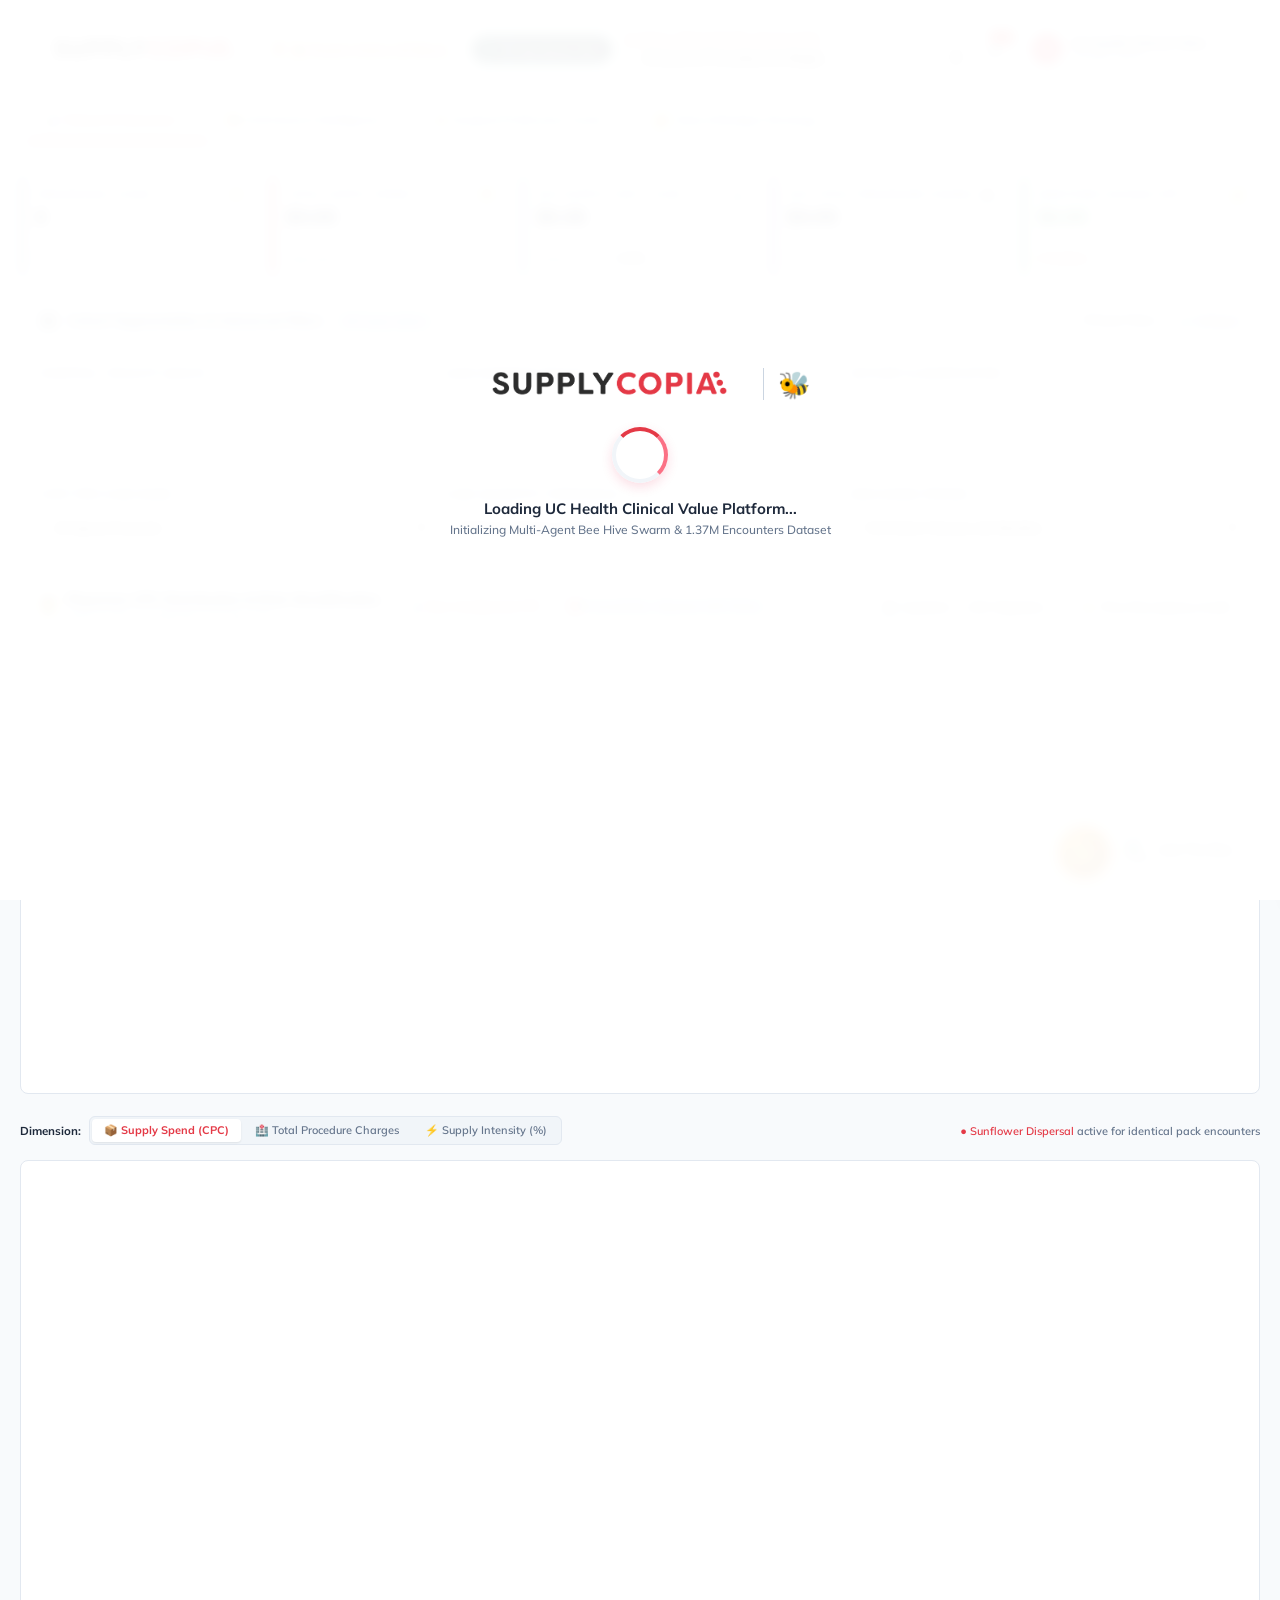
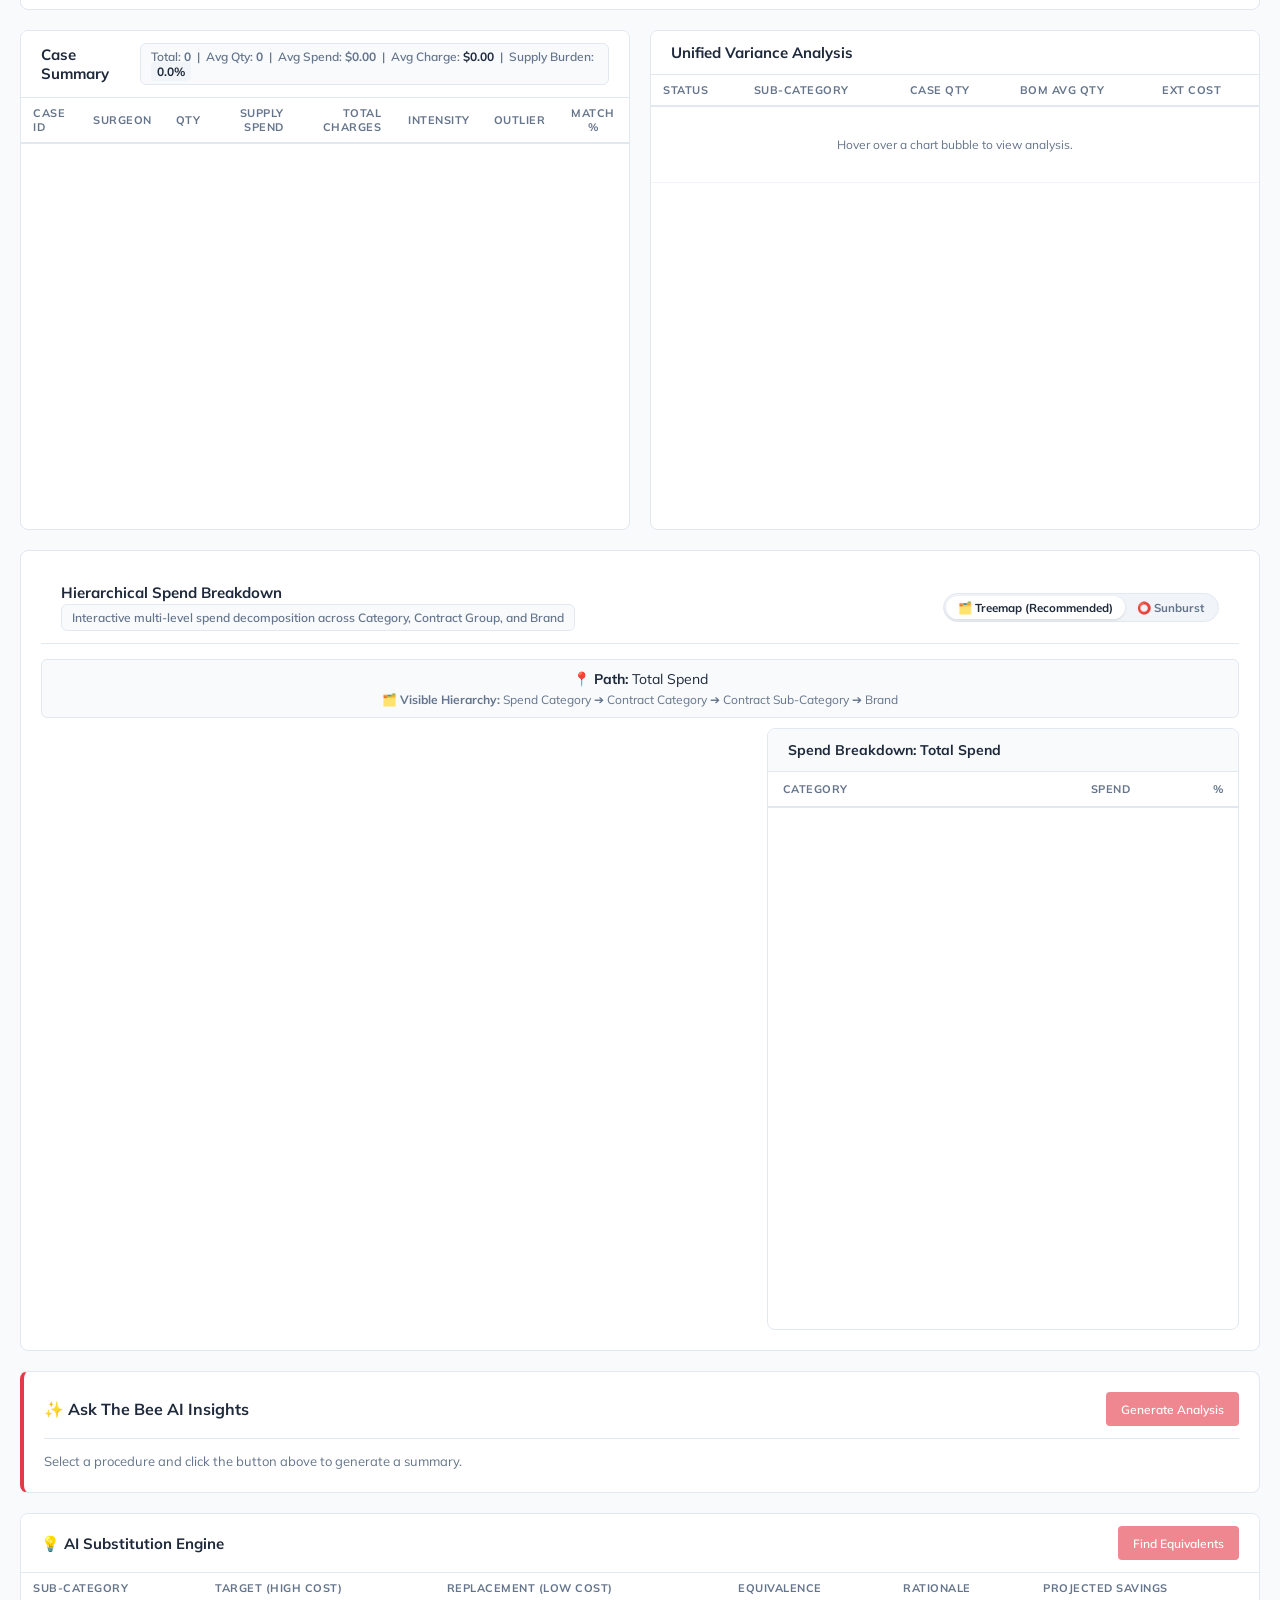
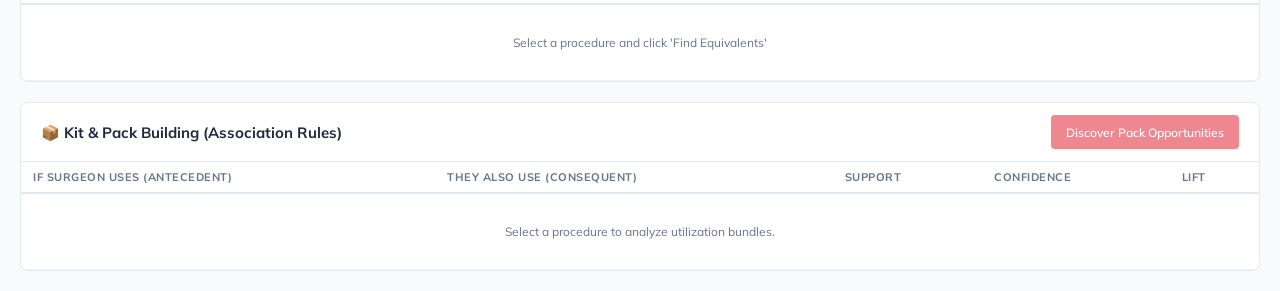
==== commit b96d02ca: "fix: restore 4-way variance classification, table scroll height, and full ASA safe cases drilldown i" ====
--- a/web/index.html
+++ b/web/index.html
@@ -364,7 +364,7 @@
             dominant-baseline: central !important;
             alignment-baseline: central !important;
         }
-        .tables-wrapper { display: flex; gap: 20px; width: 100%; height: 400px; margin-top: 20px; }
+        .tables-wrapper { display: flex; gap: 20px; width: 100%; height: 500px; margin-top: 20px; }
         .table-panel { flex: 1; background: #fff; border-radius: 8px; border: 1px solid var(--card-border); display: flex; flex-direction: column; overflow: hidden; padding-bottom: 0;}
         
         .table-header { padding: 12px 20px; background: #fff; border-bottom: 1px solid var(--card-border); display: flex; justify-content: space-between; align-items: center; }
@@ -382,6 +382,7 @@
         .badge { padding: 3px 8px; border-radius: 12px; font-size: 10px; font-weight: 700; display: inline-block; text-align: center; min-width: 50px; }
         .badge-standard { background-color: #dcfce7; color: #166534; }
         .badge-non-standard { background-color: #fee2e2; color: #991b1b; }
+        .badge-clinical-variance { background-color: #ffedd5; color: #c2410c; }
         .badge-omitted { background-color: #f1f5f9; color: #475569; }
 
         .variance-top-section { display: flex; height: 140px; border-bottom: 1px solid var(--card-border); }
@@ -1894,7 +1895,8 @@
                     </div>
                     <button class="btn-secondary" style="height: 30px; font-size: 12px;" onclick="sortVarianceChart()">↕️ Toggle Sort</button>
                 </div>
-                <div id="d3-chart-area"></div>
+                <div id="compare-chart-legend" style="display: flex; flex-wrap: wrap; gap: 8px; margin-bottom: 12px; align-items: center;"></div>
+                <div id="d3-chart-area" style="width: 100%; overflow-x: auto; overflow-y: auto; max-height: 650px; border: 1px solid var(--card-border); border-radius: 6px; background: #ffffff;"></div>
             </div>
         </div>
     </div>
@@ -2952,23 +2954,65 @@
                 <span style="background: #dcfce7; color: #15803d; padding: 3px 8px; border-radius: 4px; font-weight: 700; font-size: 11px;">Target: University Hospital ASC (UH ASC)</span>
             </div>
 
-            <!-- Surgeon Opportunity Table -->
+            <!-- View Mode Switcher & Filter Toolbar -->
+            <div style="padding: 10px 22px; background: #f8fafc; border-bottom: 1px solid var(--card-border); display: flex; justify-content: space-between; align-items: center; flex-wrap: wrap; gap: 10px;">
+                <div class="view-toggle-pills" style="display: inline-flex; background: #e2e8f0; padding: 3px; border-radius: 8px;">
+                    <button id="btn-sos-surgeons" onclick="switchSosView('surgeons')" style="border: none; border-radius: 6px; padding: 6px 14px; font-size: 12px; font-weight: 700; cursor: pointer; background: #fff; color: #1e293b; box-shadow: 0 1px 3px rgba(0,0,0,0.1);">
+                        👨‍⚕️ Surgeon Breakdown (<span id="sos-surgeons-count">0</span>)
+                    </button>
+                    <button id="btn-sos-cases" onclick="switchSosView('cases')" style="border: none; border-radius: 6px; padding: 6px 14px; font-size: 12px; font-weight: 700; cursor: pointer; background: transparent; color: #64748b;">
+                        📋 All ASA-Safe Cases Drilldown (<span id="sos-cases-count">0</span>)
+                    </button>
+                </div>
+                <div id="sos-cases-filter-bar" style="display: none; align-items: center; gap: 10px;">
+                    <input type="text" id="sos-search-input" oninput="filterSosCases()" placeholder="Search Case ID or Surgeon..." style="padding: 5px 10px; font-size: 12px; border: 1px solid #cbd5e1; border-radius: 6px; width: 220px;">
+                    <select id="sos-surgeon-filter" onchange="filterSosCases()" style="padding: 5px 10px; font-size: 12px; border: 1px solid #cbd5e1; border-radius: 6px;">
+                        <option value="ALL">All Surgeons</option>
+                    </select>
+                </div>
+            </div>
+
+            <!-- Content Area: Surgeon Breakdown vs Candidate Cases -->
             <div style="padding: 16px 22px; overflow-y: auto; flex: 1;">
-                <table style="width: 100%; border-collapse: collapse; font-size: 12px;">
-                    <thead>
-                        <tr style="border-bottom: 2px solid var(--card-border); text-align: left; background: #f8fafc; color: var(--text-dark);">
-                            <th style="padding: 8px 10px;">Lead Surgeon</th>
-                            <th style="padding: 8px 10px; text-align: center;">Safe ASC Cases</th>
-                            <th style="padding: 8px 10px; text-align: center;">Average ASA</th>
-                            <th style="padding: 8px 10px; text-align: right;">Current Hospital Spend</th>
-                            <th style="padding: 8px 10px; text-align: right;">Projected ASC Savings</th>
-                            <th style="padding: 8px 10px; text-align: center;">Clinical Triage Policy</th>
-                        </tr>
-                    </thead>
-                    <tbody id="sos-table-body">
-                        <tr><td colspan="6" style="text-align: center; padding: 30px; color: var(--text-muted);">Analyzing clinical encounter records for ASC eligibility...</td></tr>
-                    </tbody>
-                </table>
+                <!-- Surgeon View -->
+                <div id="sos-surgeons-view">
+                    <table style="width: 100%; border-collapse: collapse; font-size: 12px;">
+                        <thead>
+                            <tr style="border-bottom: 2px solid var(--card-border); text-align: left; background: #f8fafc; color: var(--text-dark);">
+                                <th style="padding: 8px 10px;">Lead Surgeon</th>
+                                <th style="padding: 8px 10px; text-align: center;">Safe ASC Cases</th>
+                                <th style="padding: 8px 10px; text-align: center;">Average ASA</th>
+                                <th style="padding: 8px 10px; text-align: right;">Current Hospital Spend</th>
+                                <th style="padding: 8px 10px; text-align: right;">Projected ASC Savings</th>
+                                <th style="padding: 8px 10px; text-align: center;">Clinical Triage Policy</th>
+                            </tr>
+                        </thead>
+                        <tbody id="sos-table-body">
+                            <tr><td colspan="6" style="text-align: center; padding: 30px; color: var(--text-muted);">Analyzing clinical encounter records for ASC eligibility...</td></tr>
+                        </tbody>
+                    </table>
+                </div>
+
+                <!-- Cases Drilldown View -->
+                <div id="sos-cases-view" style="display: none;">
+                    <table style="width: 100%; border-collapse: collapse; font-size: 12px;">
+                        <thead>
+                            <tr style="border-bottom: 2px solid var(--card-border); text-align: left; background: #f8fafc; color: var(--text-dark);">
+                                <th style="padding: 8px 10px;">Case ID</th>
+                                <th style="padding: 8px 10px;">Lead Surgeon</th>
+                                <th style="padding: 8px 10px;">Hospital OR Facility</th>
+                                <th style="padding: 8px 10px; text-align: center;">ASA Rating</th>
+                                <th style="padding: 8px 10px; text-align: center;">Age Group</th>
+                                <th style="padding: 8px 10px; text-align: right;">Hospital Spend</th>
+                                <th style="padding: 8px 10px; text-align: right;">Projected Savings</th>
+                                <th style="padding: 8px 10px; text-align: center;">Triage Pathway</th>
+                            </tr>
+                        </thead>
+                        <tbody id="sos-cases-table-body">
+                            <tr><td colspan="8" style="text-align: center; padding: 30px; color: var(--text-muted);">Loading ASA-safe cases...</td></tr>
+                        </tbody>
+                    </table>
+                </div>
             </div>
 
             <!-- Modal Footer -->
@@ -3177,7 +3221,10 @@
                 chartContainer.style.display = 'block';
                 btnChart.classList.add('active');
                 btnTable.classList.remove('active');
-                renderVarianceChart();
+                // Ensure browser reflow finishes before computing layout dimensions
+                requestAnimationFrame(() => {
+                    setTimeout(renderVarianceChart, 60);
+                });
             }
         }
 
@@ -3188,27 +3235,32 @@
 
         function renderVarianceChart() {
             const container = document.getElementById('d3-chart-area');
+            if (!container) return;
             container.innerHTML = '';
             d3.select(".d3-tooltip").remove();
 
-            const vizType = document.getElementById('compare-viz-type').value;
+            const vizType = document.getElementById('compare-viz-type')?.value || 'dot';
 
             if (!currentCompareData || !currentCompareData.comparison || currentCompareData.comparison.length === 0) {
-                container.innerHTML = '<p style="text-align: center; color: var(--text-muted); padding: 30px;">Select surgeons and click Compare to view the chart.</p>';
+                container.innerHTML = '<p style="text-align: center; color: var(--text-muted); padding: 40px; font-weight: 500;">Select surgeons and click <b>⚖️ Compare Cards</b> to view variance analysis.</p>';
+                const leg = document.getElementById('compare-chart-legend');
+                if (leg) leg.innerHTML = '';
                 return;
             }
 
-            const surgeons = Object.keys(currentCompareData.totals);
-            const compList = currentCompareData.comparison;
-
-            let chartData = compList.filter(d => d.max_variance > 0.01).map(d => ({
+            const surgeons = Object.keys(currentCompareData.totals || {});
+            const compList = currentCompareData.comparison || [];
+
+            let chartData = compList.filter(d => (d.max_variance || 0) > 0.01).map(d => ({
                 sub_category: d.sub_category,
                 variance: d.max_variance,
                 surgeons: d.surgeons
             }));
 
             if (chartData.length === 0) {
-                container.innerHTML = '<p style="text-align: center; color: var(--text-muted); padding: 30px;">No significant variance to chart.</p>';
+                container.innerHTML = '<p style="text-align: center; color: var(--text-muted); padding: 40px; font-weight: 500;">No significant cost variance spread detected across selected surgeons.</p>';
+                const leg = document.getElementById('compare-chart-legend');
+                if (leg) leg.innerHTML = '';
                 return;
             }
 
@@ -3218,24 +3270,61 @@
                 chartData.sort((a, b) => a.sub_category.localeCompare(b.sub_category));
             }
 
-            const margin = { top: vizType === 'heatmap' ? 80 : 40, right: 40, bottom: 20, left: 250 };
+            // Text colors palette for surgeons
+            const textColors = ['var(--brand-red)', '#166534', '#1d4ed8', '#a16207', '#6d28d9', '#be123c', '#0369a1', '#a21caf'];
+            const surgeonColors = {};
+            surgeons.forEach((s, i) => { surgeonColors[s] = textColors[i % textColors.length]; });
+
+            // Populate Interactive Surgeon Legend Badges
+            const legendContainer = document.getElementById('compare-chart-legend');
+            if (legendContainer) {
+                legendContainer.innerHTML = surgeons.map(s => {
+                    const totalCost = currentCompareData.totals[s] || 0;
+                    return `
+                        <div style="display: inline-flex; align-items: center; gap: 7px; background: #f8fafc; border: 1px solid var(--card-border); padding: 5px 12px; border-radius: 20px; font-size: 11.5px; font-weight: 600; color: var(--text-dark);">
+                            <span style="width: 10px; height: 10px; border-radius: 50%; background: ${surgeonColors[s]}; display: inline-block;"></span>
+                            <span>${s}:</span>
+                            <span style="color: ${surgeonColors[s]}; font-weight: 700;">$${totalCost.toLocaleString(undefined, {minimumFractionDigits: 2})}</span>
+                        </div>
+                    `;
+                }).join('');
+            }
+
+            // Accurate measurement with minimum fallback to prevent squishing
+            const parentWidth = container.clientWidth || container.parentElement?.clientWidth || 1050;
+            const width = Math.max(parentWidth - 30, 960);
+
+            // Dynamic margins based on subcategory label lengths
+            const maxLabelLen = d3.max(chartData, d => (d.sub_category || '').length) || 25;
+            const leftMargin = Math.min(270, Math.max(180, Math.floor(maxLabelLen * 6.5)));
+            const rightMargin = vizType === 'bar' ? 140 : 80; // 140px ensures variance labels are never clipped
+            const margin = { 
+                top: vizType === 'heatmap' ? 90 : 50, 
+                right: rightMargin, 
+                bottom: 30, 
+                left: leftMargin 
+            };
+
             const rowHeight = vizType === 'heatmap' ? 45 : 35;
             const height = (chartData.length * rowHeight) + margin.top + margin.bottom;
-            const width = container.clientWidth || 800;
 
             const tooltip = d3.select("body").append("div").attr("class", "d3-tooltip");
 
             const svg = d3.select("#d3-chart-area")
                 .append("svg")
-                .attr("width", "100%")
+                .attr("width", width)
                 .attr("height", height)
-                .attr("viewBox", `0 0 ${width} ${height}`);
+                .attr("viewBox", `0 0 ${width} ${height}`)
+                .style("display", "block")
+                .style("min-width", `${width}px`)
+                .style("background", "#ffffff");
 
             const y = d3.scaleBand()
                 .domain(chartData.map(d => d.sub_category))
                 .range([margin.top, height - margin.bottom])
-                .padding(0.2);
-
+                .padding(0.25);
+
+            // Left Y-Axis (Subcategory Names)
             svg.append("g")
                 .attr("transform", `translate(${margin.left},0)`)
                 .call(d3.axisLeft(y).tickSize(0))
@@ -3245,33 +3334,30 @@
                 .style("font-weight", "600")
                 .style("color", "var(--text-dark)")
                 .attr("dx", "-10")
-                .text(d => d.length > 35 ? d.substring(0, 32) + "..." : d);
-
-            const textColors = ['var(--brand-red)', '#166534', '#1d4ed8', '#a16207', '#6d28d9', '#be123c', '#0369a1', '#a21caf'];
-            const surgeonColors = {};
-            surgeons.forEach((s, i) => surgeonColors[s] = textColors[i % textColors.length]);
+                .text(d => d.length > 38 ? d.substring(0, 35) + "..." : d);
 
             // Helper for Tooltip Content
             const getTooltipHtml = (d) => {
                 let surgHtml = "";
-                let costs = [];
                 surgeons.forEach(surg => {
-                    let c = d.surgeons[surg]?.ext_cost || 0;
-                    costs.push(c);
-                    surgHtml += `<div><span style="color:${surgeonColors[surg]}; font-weight:bold;">■</span> ${surg}: $${c.toLocaleString(undefined, {minimumFractionDigits:2})}</div>`;
+                    const item = d.surgeons[surg] || {};
+                    const c = item.ext_cost || 0;
+                    const qty = item.qty !== undefined ? item.qty : 0;
+                    const brand = item.brand || "-";
+                    surgHtml += `<div style="margin-top: 3px;"><span style="color:${surgeonColors[surg]}; font-weight:bold;">■</span> <strong>${surg}:</strong> $${c.toLocaleString(undefined, {minimumFractionDigits:2})} <span style="font-size:10px; color:#94a3b8;">(${qty}x ${brand})</span></div>`;
                 });
                 return `
-                    <strong style="color: #cbd5e1;">${d.sub_category}</strong><br/>
+                    <div style="font-weight:700; color: #fff; font-size:12px;">${d.sub_category}</div>
                     <div style="margin-top: 6px; padding-top: 6px; border-top: 1px solid #334155;">
-                        Max Spread: <strong style="color: #fca5a5;">$${d.variance.toLocaleString(undefined, {minimumFractionDigits:2})}</strong><br/>
-                        <div style="font-size: 11px; margin-top: 5px; color: #94a3b8; line-height:1.4;">${surgHtml}</div>
+                        Cost Variance Spread: <strong style="color: #fca5a5;">$${d.variance.toLocaleString(undefined, {minimumFractionDigits:2})}</strong>
+                        <div style="font-size: 11px; margin-top: 6px; color: #cbd5e1; line-height:1.4;">${surgHtml}</div>
                     </div>
                 `;
             };
 
             if (vizType === 'bar') {
                 const maxCost = d3.max(chartData, d => d3.max(surgeons.map(s => d.surgeons[s]?.ext_cost || 0))) || 1;
-                const x = d3.scaleLinear().domain([0, maxCost * 1.1]).range([margin.left, width - margin.right]);
+                const x = d3.scaleLinear().domain([0, maxCost * 1.05]).range([margin.left, width - margin.right]);
 
                 svg.append("g")
                     .attr("transform", `translate(0,${margin.top})`)
@@ -3287,24 +3373,24 @@
                         const costs = surgeons.map(s => d.surgeons[s]?.ext_cost || 0);
                         return x(d3.min(costs));
                     })
-                    .attr("y", d => y(d.sub_category) + y.bandwidth() * 0.25)
+                    .attr("y", d => y(d.sub_category) + y.bandwidth() * 0.2)
                     .attr("width", d => {
                         const costs = surgeons.map(s => d.surgeons[s]?.ext_cost || 0);
-                        return Math.max(x(d3.max(costs)) - x(d3.min(costs)), 4);
+                        return Math.max(x(d3.max(costs)) - x(d3.min(costs)), 6);
                     })
-                    .attr("height", y.bandwidth() * 0.5)
+                    .attr("height", y.bandwidth() * 0.6)
                     .attr("fill", "#64748b")
-                    .attr("opacity", 0.6)
+                    .attr("opacity", 0.65)
                     .attr("rx", 4)
                     .on("mouseover", function(event, d) {
-                        d3.select(this).attr("opacity", 1).attr("stroke", "#000").attr("stroke-width", 1);
+                        d3.select(this).attr("opacity", 1).attr("stroke", "var(--brand-red)").attr("stroke-width", 2);
                         tooltip.transition().duration(100).style("opacity", 1);
                         tooltip.html(getTooltipHtml(d)).style("left", (event.pageX + 15) + "px").style("top", (event.pageY - 28) + "px");
                     })
                     .on("mousemove", function(event) { tooltip.style("left", (event.pageX + 15) + "px").style("top", (event.pageY - 28) + "px"); })
                     .on("mouseout", function() {
-                        d3.select(this).attr("opacity", 0.6).attr("stroke", "none");
-                        tooltip.transition().duration(300).style("opacity", 0);
+                        d3.select(this).attr("opacity", 0.65).attr("stroke", "none");
+                        tooltip.transition().duration(250).style("opacity", 0);
                     });
                     
                 svg.selectAll(".var-label")
@@ -3312,14 +3398,15 @@
                     .enter().append("text")
                     .attr("x", d => {
                         const costs = surgeons.map(s => d.surgeons[s]?.ext_cost || 0);
-                        return x(d3.max(costs)) + 10;
+                        const calculatedX = x(d3.max(costs)) + 10;
+                        return Math.min(calculatedX, width - 120);
                     })
                     .attr("y", d => y(d.sub_category) + y.bandwidth() / 2)
                     .attr("dy", "0.35em")
                     .style("font-size", "11px")
-                    .style("font-weight", "600")
-                    .style("fill", "var(--text-dark)")
-                    .text(d => `$${Math.round(d.variance).toLocaleString()} variance`);
+                    .style("font-weight", "700")
+                    .style("fill", "var(--brand-red)")
+                    .text(d => `$${Math.round(d.variance).toLocaleString()} spread`);
 
             } else if (vizType === 'dot') {
                 const maxCost = d3.max(chartData, d => d3.max(surgeons.map(s => d.surgeons[s]?.ext_cost || 0))) || 1;
@@ -3341,14 +3428,14 @@
                     .attr("height", y.bandwidth())
                     .attr("fill", "transparent")
                     .on("mouseover", function(event, d) {
-                        d3.select(this.parentNode).select(".range-line").attr("stroke", "#334155").attr("stroke-width", 3);
+                        d3.select(this.parentNode).select(".range-line").attr("stroke", "#0f172a").attr("stroke-width", 3);
                         tooltip.transition().duration(100).style("opacity", 1);
                         tooltip.html(getTooltipHtml(d)).style("left", (event.pageX + 15) + "px").style("top", (event.pageY - 28) + "px");
                     })
                     .on("mousemove", function(event) { tooltip.style("left", (event.pageX + 15) + "px").style("top", (event.pageY - 28) + "px"); })
                     .on("mouseout", function() {
                         d3.select(this.parentNode).select(".range-line").attr("stroke", "#cbd5e1").attr("stroke-width", 2);
-                        tooltip.transition().duration(300).style("opacity", 0);
+                        tooltip.transition().duration(250).style("opacity", 0);
                     });
 
                 rowGroups.append("line")
@@ -3363,7 +3450,7 @@
                     })
                     .attr("y1", 0).attr("y2", 0)
                     .attr("stroke", "#cbd5e1")
-                    .attr("stroke-width", 2)
+                    .attr("stroke-width", 2.5)
                     .style("pointer-events", "none");
 
                 surgeons.forEach(surg => {
@@ -3373,12 +3460,22 @@
                         .attr("r", 6)
                         .attr("fill", surgeonColors[surg])
                         .attr("stroke", "#fff")
-                        .attr("stroke-width", 1.5)
+                        .attr("stroke-width", 1.8)
                         .style("pointer-events", "none");
                 });
 
+                // Clear Right-Hand Spread Badge
+                rowGroups.append("text")
+                    .attr("x", width - margin.right + 12)
+                    .attr("y", 0)
+                    .attr("dy", "0.35em")
+                    .style("font-size", "11px")
+                    .style("font-weight", "700")
+                    .style("fill", "var(--brand-red)")
+                    .text(d => `+$${Math.round(d.variance).toLocaleString()}`);
+
             } else if (vizType === 'heatmap') {
-                const x = d3.scaleBand().domain(surgeons).range([margin.left, width - margin.right]).padding(0.05);
+                const x = d3.scaleBand().domain(surgeons).range([margin.left, width - margin.right]).padding(0.08);
 
                 svg.append("g")
                     .attr("transform", `translate(0,${margin.top})`)
@@ -3388,7 +3485,7 @@
                     .style("font-size", "12px")
                     .style("font-weight", "bold")
                     .style("color", "var(--text-dark)")
-                    .attr("transform", "rotate(-20)")
+                    .attr("transform", "rotate(-18)")
                     .style("text-anchor", "start")
                     .attr("dx", "5")
                     .attr("dy", "-5");
@@ -3414,7 +3511,7 @@
                             .attr("width", x.bandwidth())
                             .attr("height", y.bandwidth())
                             .attr("fill", (maxC === minC || maxC === 0) ? "#f8fafc" : colorScale(cost))
-                            .attr("rx", 2)
+                            .attr("rx", 3)
                             .on("mouseover", function(event) {
                                 d3.select(this).attr("stroke", "#000").attr("stroke-width", 2);
                                 tooltip.transition().duration(100).style("opacity", 1);
@@ -3427,7 +3524,7 @@
                             .on("mousemove", function(event) { tooltip.style("left", (event.pageX + 15) + "px").style("top", (event.pageY - 28) + "px"); })
                             .on("mouseout", function() {
                                 d3.select(this).attr("stroke", "none");
-                                tooltip.transition().duration(300).style("opacity", 0);
+                                tooltip.transition().duration(250).style("opacity", 0);
                             });
 
                         if (x.bandwidth() > 40) {
@@ -3689,6 +3786,75 @@
             }
         }
 
+        window.sosData = null;
+        window.currentSosView = 'surgeons';
+
+        function switchSosView(view) {
+            window.currentSosView = view;
+            const btnSurgeons = document.getElementById('btn-sos-surgeons');
+            const btnCases = document.getElementById('btn-sos-cases');
+            const viewSurgeons = document.getElementById('sos-surgeons-view');
+            const viewCases = document.getElementById('sos-cases-view');
+            const filterBar = document.getElementById('sos-cases-filter-bar');
+
+            if (view === 'surgeons') {
+                if (btnSurgeons) { btnSurgeons.style.background = '#fff'; btnSurgeons.style.color = '#1e293b'; btnSurgeons.style.boxShadow = '0 1px 3px rgba(0,0,0,0.1)'; }
+                if (btnCases) { btnCases.style.background = 'transparent'; btnCases.style.color = '#64748b'; btnCases.style.boxShadow = 'none'; }
+                if (viewSurgeons) viewSurgeons.style.display = 'block';
+                if (viewCases) viewCases.style.display = 'none';
+                if (filterBar) filterBar.style.display = 'none';
+            } else {
+                if (btnCases) { btnCases.style.background = '#fff'; btnCases.style.color = '#1e293b'; btnCases.style.boxShadow = '0 1px 3px rgba(0,0,0,0.1)'; }
+                if (btnSurgeons) { btnSurgeons.style.background = 'transparent'; btnSurgeons.style.color = '#64748b'; btnSurgeons.style.boxShadow = 'none'; }
+                if (viewSurgeons) viewSurgeons.style.display = 'none';
+                if (viewCases) viewCases.style.display = 'block';
+                if (filterBar) filterBar.style.display = 'flex';
+                filterSosCases();
+            }
+        }
+
+        function viewSurgeonCandidateCases(surgeonName) {
+            const filterSel = document.getElementById('sos-surgeon-filter');
+            if (filterSel) filterSel.value = surgeonName;
+            switchSosView('cases');
+        }
+
+        function filterSosCases() {
+            if (!window.sosData || !window.sosData.candidate_cases) return;
+            const q = (document.getElementById('sos-search-input')?.value || '').toLowerCase().trim();
+            const surg = document.getElementById('sos-surgeon-filter')?.value || 'ALL';
+            const tbody = document.getElementById('sos-cases-table-body');
+            if (!tbody) return;
+
+            const filtered = window.sosData.candidate_cases.filter(c => {
+                if (surg !== 'ALL' && c.surgeon !== surg) return false;
+                if (q && !c.case_id.toLowerCase().includes(q) && !c.surgeon.toLowerCase().includes(q) && !c.hospital.toLowerCase().includes(q)) return false;
+                return true;
+            });
+
+            if (filtered.length === 0) {
+                tbody.innerHTML = `<tr><td colspan="8" style="text-align: center; padding: 25px; color: var(--text-muted);">No cases matching current search/filter criteria.</td></tr>`;
+                return;
+            }
+
+            tbody.innerHTML = filtered.map((c, idx) => `
+                <tr style="border-bottom: 1px solid #f1f5f9; ${idx % 2 === 1 ? 'background: #fbfcfe;' : ''}">
+                    <td style="padding: 8px 10px; font-weight: 700; color: #2563eb;">#${escapeHtml(c.case_id)}</td>
+                    <td style="padding: 8px 10px; font-weight: 600; color: var(--text-dark);">${escapeHtml(c.surgeon)}</td>
+                    <td style="padding: 8px 10px; color: #475569;">${escapeHtml(c.hospital)}</td>
+                    <td style="padding: 8px 10px; text-align: center;"><span style="background: #ecfdf5; color: #065f46; padding: 2px 8px; border-radius: 4px; font-weight: 700; font-size: 11px;">${escapeHtml(c.asa_rating)}</span></td>
+                    <td style="padding: 8px 10px; text-align: center; color: #64748b;">${escapeHtml(c.patient_age)}</td>
+                    <td style="padding: 8px 10px; text-align: right; font-weight: 600;">$${c.spend.toLocaleString(undefined, {minimumFractionDigits: 2})}</td>
+                    <td style="padding: 8px 10px; text-align: right; font-weight: 800; color: #059669;">+$${c.projected_savings.toLocaleString(undefined, {minimumFractionDigits: 2})}</td>
+                    <td style="padding: 8px 10px; text-align: center;">
+                        <button onclick="alert('Case #${c.case_id} (${escapeHtml(c.surgeon)}) flagged for transfer to University Hospital Outpatient Surgery Center (UH ASC).')" style="border: 1px solid #bbf7d0; background: #f0fdf4; color: #15803d; padding: 3px 8px; border-radius: 4px; font-size: 11px; font-weight: 700; cursor: pointer;">
+                            ✓ Flag for ASC
+                        </button>
+                    </td>
+                </tr>
+            `).join('');
+        }
+
         async function openSiteOfServiceModal() {
             const modal = document.getElementById('site-of-service-modal');
             if (!modal) return;
@@ -3701,34 +3867,54 @@
                 const res = await fetch(`${API_BASE}/site-of-service/migration?procedure=${encodeURIComponent(proc)}`);
                 if (!res.ok) throw new Error(`HTTP ${res.status}`);
                 const data = await res.json();
+                window.sosData = data;
 
                 document.getElementById('sos-kpi-total').innerText = `${data.hospital_or_cases.toLocaleString()} Cases`;
                 document.getElementById('sos-kpi-candidates').innerText = `${data.migration_eligible_cases.toLocaleString()} Cases`;
                 document.getElementById('sos-kpi-rate').innerText = `${data.migration_rate_pct.toFixed(1)}%`;
                 document.getElementById('sos-kpi-savings').innerText = `+$${data.projected_facility_savings.toLocaleString(undefined, {minimumFractionDigits: 2})}`;
 
+                const sCount = (data.surgeon_breakdown || []).length;
+                const cCount = (data.candidate_cases || []).length;
+                const elSurgCount = document.getElementById('sos-surgeons-count');
+                const elCaseCount = document.getElementById('sos-cases-count');
+                if (elSurgCount) elSurgCount.innerText = sCount;
+                if (elCaseCount) elCaseCount.innerText = cCount;
+
+                // Populate surgeon filter dropdown
+                const filterSel = document.getElementById('sos-surgeon-filter');
+                if (filterSel && data.surgeon_breakdown) {
+                    filterSel.innerHTML = `<option value="ALL">All Surgeons (${sCount})</option>` + 
+                        data.surgeon_breakdown.map(s => `<option value="${escapeHtml(s.surgeon)}">${escapeHtml(s.surgeon)} (${s.eligible_cases})</option>`).join('');
+                }
+
                 const tbody = document.getElementById('sos-table-body');
                 if (!data.surgeon_breakdown || data.surgeon_breakdown.length === 0) {
                     tbody.innerHTML = `<tr><td colspan="6" style="text-align: center; padding: 25px; color: var(--text-muted);">No inpatient migration candidates found for this cohort.</td></tr>`;
-                    return;
-                }
-
-                tbody.innerHTML = data.surgeon_breakdown.map((s, idx) => `
-                    <tr style="border-bottom: 1px solid #f1f5f9; ${idx % 2 === 1 ? 'background: #fbfcfe;' : ''}">
-                        <td style="padding: 10px 10px; font-weight: 700; color: var(--text-dark);">${escapeHtml(s.surgeon)}</td>
-                        <td style="padding: 10px 10px; text-align: center; font-weight: 700; color: #2563eb;">${s.eligible_cases}</td>
-                        <td style="padding: 10px 10px; text-align: center;">
-                            <span style="background: #f1f5f9; padding: 2px 8px; border-radius: 4px; font-weight: 600; font-size: 11px;">ASA ${s.avg_asa}</span>
-                        </td>
-                        <td style="padding: 10px 10px; text-align: right; font-weight: 600;">$${s.current_hospital_spend.toLocaleString(undefined, {minimumFractionDigits: 2})}</td>
-                        <td style="padding: 10px 10px; text-align: right; font-weight: 800; color: #059669;">+$${s.projected_asc_savings.toLocaleString(undefined, {minimumFractionDigits: 2})}</td>
-                        <td style="padding: 10px 10px; text-align: center;">
-                            <button onclick="alert('ASC Triage Pathway flagged for Dr. ${s.surgeon.replace(/'/g, "\\'")}: Scheduled for UH ASC migration evaluation.')" style="border: 1px solid #93c5fd; background: #eff6ff; color: #1d4ed8; padding: 4px 10px; border-radius: 5px; font-size: 11px; font-weight: 700; cursor: pointer;">
-                                🏥 Flag for ASC Triage
-                            </button>
-                        </td>
-                    </tr>
-                `).join('');
+                } else {
+                    tbody.innerHTML = data.surgeon_breakdown.map((s, idx) => `
+                        <tr style="border-bottom: 1px solid #f1f5f9; ${idx % 2 === 1 ? 'background: #fbfcfe;' : ''}">
+                            <td style="padding: 10px 10px; font-weight: 700; color: var(--text-dark);">${escapeHtml(s.surgeon)}</td>
+                            <td style="padding: 10px 10px; text-align: center;">
+                                <button onclick="viewSurgeonCandidateCases('${s.surgeon.replace(/'/g, "\\'")}')" title="Click to view all safe cases for this surgeon" style="background: #eff6ff; border: 1px solid #bfdbfe; color: #2563eb; font-weight: 800; padding: 3px 8px; border-radius: 4px; cursor: pointer;">
+                                    ${s.eligible_cases} Cases ↗
+                                </button>
+                            </td>
+                            <td style="padding: 10px 10px; text-align: center;">
+                                <span style="background: #f1f5f9; padding: 2px 8px; border-radius: 4px; font-weight: 600; font-size: 11px;">ASA ${s.avg_asa}</span>
+                            </td>
+                            <td style="padding: 10px 10px; text-align: right; font-weight: 600;">$${s.current_hospital_spend.toLocaleString(undefined, {minimumFractionDigits: 2})}</td>
+                            <td style="padding: 10px 10px; text-align: right; font-weight: 800; color: #059669;">+$${s.projected_asc_savings.toLocaleString(undefined, {minimumFractionDigits: 2})}</td>
+                            <td style="padding: 10px 10px; text-align: center;">
+                                <button onclick="alert('ASC Triage Pathway flagged for Dr. ${s.surgeon.replace(/'/g, "\\'")}: Scheduled for UH ASC migration evaluation.')" style="border: 1px solid #93c5fd; background: #eff6ff; color: #1d4ed8; padding: 4px 10px; border-radius: 5px; font-size: 11px; font-weight: 700; cursor: pointer;">
+                                    🏥 Flag for ASC Triage
+                                </button>
+                            </td>
+                        </tr>
+                    `).join('');
+                }
+                switchSosView('surgeons');
+                filterSosCases();
             } catch (err) {
                 console.error("Error loading site of service data:", err);
                 document.getElementById('sos-table-body').innerHTML = `<tr><td colspan="6" style="text-align: center; padding: 30px; color: #dc2626;">Error: ${err.message}</td></tr>`;
@@ -4645,7 +4831,19 @@
                 }
             } catch(e) {}
         }
-        setTimeout(syncVoiceSelfHealingRules, 1500);
+        // Programmatic Select2 voice bridge helper
+        function setSelect2VoiceValue(selector, val, triggerChange = true) {
+            const $el = $(selector);
+            if ($el.length) {
+                $el.val(val);
+                if (triggerChange) {
+                    $el.trigger('change');
+                    if ($el.hasClass('select2-hidden-accessible') || $el.data('select2')) {
+                        $el.trigger('change.select2');
+                    }
+                }
+            }
+        }
 
         // Autonomous Voice-to-Dashboard Navigator
         const VoiceNavigator = {
@@ -4697,8 +4895,9 @@
                 let targetProc = matchedProc;
                 if (procSel.length) {
                     procSel.find('option').each(function() {
-                        const optVal = $(this).val();
+                        let optVal = (this && typeof this.value !== 'undefined') ? this.value : (typeof this.val === 'function' ? this.val() : $(this).val());
                         if (!optVal) return;
+                        optVal = String(optVal);
                         if (targetProc && (optVal.toUpperCase() === targetProc.toUpperCase() || optVal.toUpperCase().includes(targetProc.toUpperCase()))) {
                             targetProc = optVal;
                             return false;
@@ -4733,8 +4932,195 @@
                     targetSurgeon = surgMatch[1].trim();
                 }
 
-                // 3. Modal & Specialized Workflow Triggers
-                if (q.includes("jira") || q.includes("ticket") || q.includes("raise issue") || q.includes("report issue") || q.includes("file ticket") || q.includes("report bug") || q.includes("bug report") || q.includes("create ticket") || q.includes("open issue") || q.includes("log issue") || q.includes("issue tracking")) {
+                // 3. Universal Modal Dismissal, Overlays & Drawers
+                // 3A-1. Universal Modal Dismissal ("close modal", "dismiss dialog", etc.)
+                if (/\b(close\s+modal|dismiss\s+modal|close\s+window|dismiss\s+window|close\s+dialog|dismiss\s+dialog|go\s+back|cancel\s+dialog)\b/i.test(q)) {
+                    let closedAny = false;
+                    if (typeof closeJiraModal === 'function') { closeJiraModal(); closedAny = true; }
+                    if (typeof closeAuditLogModal === 'function') { closeAuditLogModal(); closedAny = true; }
+                    if (typeof closeSiteOfServiceModal === 'function') { closeSiteOfServiceModal(); closedAny = true; }
+                    if (typeof closePriceDiscrepancyModal === 'function') { closePriceDiscrepancyModal(); closedAny = true; }
+                    if (typeof closeDisputeLetterModal === 'function') { closeDisputeLetterModal(); closedAny = true; }
+                    if (typeof closeCQOMethodologyModal === 'function') { closeCQOMethodologyModal(); closedAny = true; }
+                    if (typeof closePrefCardLightbox === 'function') { closePrefCardLightbox(); closedAny = true; }
+                    if (typeof closeSelfHealingModal === 'function') { closeSelfHealingModal(); closedAny = true; }
+                    if (typeof closeStandardizeModal === 'function') { closeStandardizeModal(); closedAny = true; }
+                    if (closedAny) {
+                        playActionSuccessChime();
+                        actionText += "Dismissed open dialog modal. ";
+                        tabNavigated = true;
+                    }
+                }
+                // 3A-2. Chat Console Drawer (Open / Close / Maximize / Clear)
+                else if (/\b(open\s+chat(?:\s+console|\s+drawer)?|show\s+chat(?:\s+console|\s+drawer)?|toggle\s+chat(?:\s+console|\s+drawer)?|start\s+chat|open\s+conversation)\b/i.test(q)) {
+                    const chatWin = document.getElementById('chat-window');
+                    const isClosed = !chatWin || chatWin.classList.contains('chat-closed') || chatWin.style.display === 'none';
+                    if (isClosed && typeof toggleChat === 'function') {
+                        toggleChat();
+                    }
+                    highlightVoiceTarget('#chat-window', '💬 Chat Console');
+                    playActionSuccessChime();
+                    actionText += "Opened Chat Console Drawer. ";
+                    tabNavigated = true;
+                } else if (/\b(close\s+chat(?:\s+console|\s+drawer)?|hide\s+chat(?:\s+console|\s+drawer)?|dismiss\s+chat(?:\s+console|\s+drawer)?)\b/i.test(q)) {
+                    const chatWin = document.getElementById('chat-window');
+                    const isOpen = chatWin && !chatWin.classList.contains('chat-closed') && chatWin.style.display !== 'none';
+                    if (isOpen && typeof toggleChat === 'function') {
+                        toggleChat();
+                    }
+                    playActionSuccessChime();
+                    actionText += "Closed Chat Console Drawer. ";
+                    tabNavigated = true;
+                } else if (/\b(maximize\s+chat|expand\s+chat|enlarge\s+chat|wide\s+chat)\b/i.test(q)) {
+                    if (typeof toggleChatExpand === 'function') {
+                        toggleChatExpand();
+                        playActionSuccessChime();
+                        actionText += "Toggled Maximize on Chat Window. ";
+                        tabNavigated = true;
+                    }
+                } else if (/\b(clear\s+chat(?:\s+history|\s+memory)?|reset\s+chat|wipe\s+chat)\b/i.test(q)) {
+                    if (typeof clearChatMemory === 'function') {
+                        clearChatMemory();
+                        playActionSuccessChime();
+                        actionText += "Cleared Chat Conversation History. ";
+                        tabNavigated = true;
+                    }
+                }
+                // 3A-3. Swarm Telemetry Drawer
+                else if (/\b(open\s+swarm\s+drawer|show\s+swarm\s+drawer|toggle\s+swarm\s+drawer|view\s+active\s+(?:worker\s+)?bees|swarm\s+telemetry)\b/i.test(q)) {
+                    if (typeof toggleSwarmDrawer === 'function') {
+                        toggleSwarmDrawer();
+                        highlightVoiceTarget('#swarm-drawer', '🐝 Swarm Telemetry');
+                        playActionSuccessChime();
+                        actionText += "Toggled Bee Swarm Telemetry Drawer. ";
+                        tabNavigated = true;
+                    }
+                }
+                // 3A-4. Notification Center Drawer
+                else if (/\b(notification|notifications|alert|alerts|bell|push\s+notif)\b/i.test(q) && !q.includes("set alert") && !q.includes("create alert")) {
+                    if (/\b(mark\s+all(?:\s+as)?\s+read|clear\s+all(?:\s+alerts|\s+notifs)?)\b/i.test(q)) {
+                        if (typeof markAllNotifsRead === 'function') {
+                            markAllNotifsRead();
+                            playActionSuccessChime();
+                            actionText += "Marked all notifications as read. ";
+                            tabNavigated = true;
+                        }
+                    } else if (typeof toggleNotificationDrawer === 'function') {
+                        toggleNotificationDrawer();
+                        highlightVoiceTarget('#notification-drawer', '🔔 Notifications');
+                        playActionSuccessChime();
+                        actionText += "Opened Notification Center. ";
+                        tabNavigated = true;
+                    }
+                }
+                // 3A-5. CQO Benchmark Percentile Target Switcher (10th%, 25th% Std, 50th% Median)
+                else if (/\b(?:set|change|switch|make|drop|increase|target)\s+(?:the\s+)?benchmark\s+(?:target\s+)?(?:to\s+)?10(?:th)?(?:\s*%|\s*percent)?\b/i.test(q) || /\b10th\s+percentile\s+(?:benchmark|target)\b/i.test(q) || /\baggressive\s+benchmark\s+target\b/i.test(q)) {
+                    if (typeof setBenchmarkPercentile === 'function') {
+                        setBenchmarkPercentile(10);
+                        openTabDirect('CQOTab', 'group-clinical');
+                        highlightVoiceTarget('.btn-benchmark[data-pct="10"]', '🎯 10th % Target');
+                        playActionSuccessChime();
+                        VoiceWorkingMemory.updateContext({ activeTab: 'CQOTab', lastBenchmarkPercentile: 10 });
+                        actionText += "Set CQO Benchmark Target to 10th Percentile (Aggressive Target). ";
+                        tabNavigated = true;
+                    }
+                } else if (/\b(?:set|change|switch|make|target)\s+(?:the\s+)?benchmark\s+(?:target\s+)?(?:to\s+)?25(?:th)?(?:\s*%|\s*percent)?\b/i.test(q) || /\b25th\s+percentile\s+(?:benchmark|target|standard)\b/i.test(q) || /\bstandard\s+benchmark\s+target\b/i.test(q)) {
+                    if (typeof setBenchmarkPercentile === 'function') {
+                        setBenchmarkPercentile(25);
+                        openTabDirect('CQOTab', 'group-clinical');
+                        highlightVoiceTarget('.btn-benchmark[data-pct="25"]', '🎯 25th % Target');
+                        playActionSuccessChime();
+                        VoiceWorkingMemory.updateContext({ activeTab: 'CQOTab', lastBenchmarkPercentile: 25 });
+                        actionText += "Set CQO Benchmark Target to 25th Percentile (Standard Target). ";
+                        tabNavigated = true;
+                    }
+                } else if (/\b(?:set|change|switch|make|target)\s+(?:the\s+)?benchmark\s+(?:target\s+)?(?:to\s+)?50(?:th)?(?:\s*%|\s*percent)?\b/i.test(q) || /\b50th\s+percentile\s+(?:benchmark|target|median)\b/i.test(q) || /\bmedian\s+benchmark\s+target\b/i.test(q)) {
+                    if (typeof setBenchmarkPercentile === 'function') {
+                        setBenchmarkPercentile(50);
+                        openTabDirect('CQOTab', 'group-clinical');
+                        highlightVoiceTarget('.btn-benchmark[data-pct="50"]', '🎯 50th % Target');
+                        playActionSuccessChime();
+                        VoiceWorkingMemory.updateContext({ activeTab: 'CQOTab', lastBenchmarkPercentile: 50 });
+                        actionText += "Set CQO Benchmark Target to 50th Percentile (Median Target). ";
+                        tabNavigated = true;
+                    }
+                } else if (/\b(?:change|switch|adjust|toggle)\s+(?:the\s+)?benchmark\s+(?:percentile|target)\b/i.test(q)) {
+                    openTabDirect('CQOTab', 'group-clinical');
+                    const currentPct = window.activeBenchmark || 25;
+                    const nextPct = currentPct === 25 ? 10 : (currentPct === 10 ? 50 : 25);
+                    if (typeof setBenchmarkPercentile === 'function') setBenchmarkPercentile(nextPct);
+                    highlightVoiceTarget(`.btn-benchmark[data-pct="${nextPct}"]`, `🎯 ${nextPct}th % Target`);
+                    playActionSuccessChime();
+                    VoiceWorkingMemory.updateContext({ activeTab: 'CQOTab', lastBenchmarkPercentile: nextPct });
+                    actionText += `Switched CQO Benchmark Target to ${nextPct}th Percentile. `;
+                    tabNavigated = true;
+                }
+                // 3A-6. Bee Hive Swarm Audit Autonomous Trigger
+                else if (/\b(?:run|launch|start|execute|mobilize)\s+(?:the\s+)?(?:bee\s+hive\s+)?(?:ai\s+)?swarm\s+audit\b/i.test(q) || /\b(?:mobilize|deploy)\s+(?:all\s+)?(?:12\s+)?(?:worker\s+)?bees\b/i.test(q) || /\bhive\s+audit\b/i.test(q)) {
+                    openTabDirect('SwarmTab', 'group-swarm');
+                    setTimeout(() => {
+                        highlightVoiceTarget('#btn-run-swarm-audit', '🐝 Swarm Audit Mobilized');
+                        playActionSuccessChime();
+                        if (typeof fetchSwarmAudit === 'function') fetchSwarmAudit();
+                    }, 150);
+                    actionText += "Mobilized all 12 Bee Hive Swarm Agents for full clinical audit. ";
+                    tabNavigated = true;
+                    VoiceWorkingMemory.updateContext({ activeTab: 'SwarmTab' });
+                }
+                // 3A-7. Price Discrepancies & Invoice Overcharges Modal
+                else if (/\b(show\s+price\s+discrepanc(?:y|ies)|open\s+price\s+discrepanc(?:y|ies)|invoice\s+audit|supplier\s+overcharge\s+modal)\b/i.test(q)) {
+                    if (typeof openPriceDiscrepancyModal === 'function') {
+                        openPriceDiscrepancyModal();
+                        highlightVoiceTarget('#price-discrepancy-modal', '🏷️ Price Discrepancies');
+                        playActionSuccessChime();
+                        actionText += "Opened Cross-Facility Price Discrepancy & Clawback Modal. ";
+                        tabNavigated = true;
+                    }
+                }
+                // 3A-8. Dispute Notice Letter Modal
+                else if (/\bgenerate\s+dispute\s+letter\s+(?:for\s+)?([a-z0-9\s]+)\b/i.test(q)) {
+                    const m = q.match(/\bgenerate\s+dispute\s+letter\s+(?:for\s+)?([a-z0-9\s]+)\b/i);
+                    const supplier = m ? m[1].trim() : "";
+                    if (typeof generateAndShowDisputeNotice === 'function') {
+                        generateAndShowDisputeNotice(supplier);
+                        highlightVoiceTarget('#dispute-letter-modal', '📜 Dispute Notice');
+                        playActionSuccessChime();
+                        actionText += `Generated formal contract dispute notice for ${supplier}. `;
+                        tabNavigated = true;
+                    }
+                } else if (/\b(copy\s+dispute\s+letter|copy\s+letter)\b/i.test(q)) {
+                    if (typeof copyDisputeLetter === 'function') {
+                        copyDisputeLetter();
+                        playActionSuccessChime();
+                        actionText += "Copied dispute letter to clipboard. ";
+                        tabNavigated = true;
+                    }
+                }
+                // 3A-9. Document & Dataset Exports (PDF, PPT, CSV)
+                else if (/\b(?:export|download)\s+(?:as\s+)?(?:executive\s+)?pdf(?:\s+report|\s+summary)?\b/i.test(q)) {
+                    if (typeof exportPDF === 'function') {
+                        exportPDF();
+                        playActionSuccessChime();
+                        actionText += "Generating and exporting executive clinical PDF dossier. ";
+                        tabNavigated = true;
+                    }
+                } else if (/\b(?:export|download)\s+(?:as\s+)?(?:powerpoint|ppt|presentation|deck|slides)\b/i.test(q)) {
+                    if (typeof exportPPT === 'function') {
+                        exportPPT();
+                        playActionSuccessChime();
+                        actionText += "Generating and downloading executive PowerPoint presentation deck. ";
+                        tabNavigated = true;
+                    }
+                } else if (/\b(?:download|export)\s+(?:as\s+)?csv(?:\s+dataset|\s+file|\s+data)?\b/i.test(q) || /\bexport\s+encounter\s+dataset\b/i.test(q)) {
+                    if (typeof downloadCSV === 'function') {
+                        downloadCSV();
+                        playActionSuccessChime();
+                        actionText += "Initiated CSV encounter dataset download. ";
+                        tabNavigated = true;
+                    }
+                }
+                // 3A-10. Existing Special Workflow Triggers (JIRA, Audit Log, ASC, Self-Healing)
+                else if (q.includes("jira") || q.includes("ticket") || q.includes("raise issue") || q.includes("report issue") || q.includes("file ticket") || q.includes("report bug") || q.includes("bug report") || q.includes("create ticket") || q.includes("open issue") || q.includes("log issue") || q.includes("issue tracking")) {
                     if (typeof openJiraIssueModal === 'function') {
                         openJiraIssueModal();
                         actionText += "Opened Jira Issue Ticketing (Space: UCHCQO). ";
@@ -4744,12 +5130,6 @@
                     if (typeof openAuditLogModal === 'function') {
                         openAuditLogModal();
                         actionText += "Opened Activity Audit Log (SQLite WAL Mode). ";
-                        tabNavigated = true;
-                    }
-                } else if (q.includes("notification") || q.includes("alert") || q.includes("bell") || q.includes("push notif")) {
-                    if (typeof toggleNotificationDrawer === 'function') {
-                        toggleNotificationDrawer();
-                        actionText += "Opened Notification Center. ";
                         tabNavigated = true;
                     }
                 } else if (q.includes("site of service") || q.includes("asc") || q.includes("migration") || q.includes("ambulatory")) {
@@ -5017,6 +5397,258 @@
                     }
                 }
 
+                // 3C-8. Hospital / Facility Filter via Select2
+                if (/\b(?:filter|select|include|isolate)?\s*(?:hospital|facility)?\s*(?:to\s+)?(uc\s+medical\s+center|west\s+chester|daniel\s+drake|fairfield|clermont)\b/i.test(q)) {
+                    const hospMatch = q.match(/\b(uc\s+medical\s+center|west\s+chester|daniel\s+drake|fairfield|clermont)\b/i);
+                    if (hospMatch) {
+                        const hospQuery = hospMatch[1].toLowerCase();
+                        const hospSel = $('#hospital-select');
+                        let matchedHosp = null;
+                        if (hospSel.length) {
+                            hospSel.find('option').each(function() {
+                                const optText = ($(this).text ? $(this).text() : (this.text || this.innerText || "")).toLowerCase();
+                                if (optText.includes(hospQuery)) {
+                                    matchedHosp = (this && typeof this.value !== 'undefined') ? this.value : (typeof this.val === 'function' ? this.val() : $(this).val());
+                                    return false;
+                                }
+                            });
+                            if (matchedHosp) {
+                                setSelect2VoiceValue('#hospital-select', [matchedHosp]);
+                                if (typeof applyFilters === 'function') applyFilters();
+                                highlightVoiceTarget('#hospital-select', `Facility: ${matchedHosp}`);
+                                playActionSuccessChime();
+                                actionText += `Filtered facility to ${matchedHosp}. `;
+                                tabNavigated = true;
+                            }
+                        }
+                    }
+                }
+
+                // 3C-9. Dashboard Surgeon Filter via Select2
+                if (targetSurgeon && (/\b(filter|isolate|select\s+surgeon|cases\s+by)\b/i.test(q) || (!q.includes("preference card") && !q.includes("pref card") && !q.includes("doctor card") && document.getElementById('PrefCardTab')?.style.display !== 'block'))) {
+                    const surgSel = $('#surgeon-select');
+                    if (surgSel.length) {
+                        let matchedSurg = null;
+                        surgSel.find('option').each(function() {
+                            const optText = ($(this).text ? $(this).text() : (this.text || this.innerText || "")).toLowerCase();
+                            if (optText.includes(targetSurgeon.toLowerCase())) {
+                                matchedSurg = (this && typeof this.value !== 'undefined') ? this.value : (typeof this.val === 'function' ? this.val() : $(this).val());
+                                return false;
+                            }
+                        });
+                        if (matchedSurg) {
+                            setSelect2VoiceValue('#surgeon-select', [matchedSurg]);
+                            if (typeof applyFilters === 'function') applyFilters();
+                            highlightVoiceTarget('#surgeon-select', `Dr. ${matchedSurg}`);
+                            playActionSuccessChime();
+                            actionText += `Filtered dashboard cases to Dr. ${matchedSurg}. `;
+                            tabNavigated = true;
+                        }
+                    }
+                }
+
+                // 3C-10. Minimum Item Quantity Filter
+                if (/\b(?:min|minimum)\s+(?:item\s+)?quantity\s+(?:to\s+)?(\d+)\b/i.test(q) || /\bitems?\s+with\s+quantity\s+(?:at\s+least|>=?)\s*(\d+)\b/i.test(q)) {
+                    const qtyMatch = q.match(/(\d+)/);
+                    if (qtyMatch) {
+                        const minQtySel = document.getElementById('min-qty-select');
+                        if (minQtySel) {
+                            minQtySel.value = qtyMatch[1];
+                            if (typeof applyFilters === 'function') applyFilters();
+                            highlightVoiceTarget('#min-qty-select', `Min Qty: ${qtyMatch[1]}`);
+                            playActionSuccessChime();
+                            actionText += `Filtered items to minimum quantity ${qtyMatch[1]}. `;
+                            tabNavigated = true;
+                        }
+                    }
+                }
+
+                // 3C-11. Time Period Cohort Filter
+                if (/\b(?:filter\s+to|show\s+data\s+for|time\s+period)?\s*(last\s+3\s+months|last\s+6\s+months|trailing\s+12\s+months|all\s+historical\s+data)\b/i.test(q)) {
+                    const tpSel = document.getElementById('time-period-select');
+                    if (tpSel) {
+                        if (q.includes("3 months")) tpSel.value = "last_3m";
+                        else if (q.includes("6 months")) tpSel.value = "last_6m";
+                        else if (q.includes("12 months") || q.includes("trailing")) tpSel.value = "trailing_12m";
+                        else if (q.includes("all")) tpSel.value = "all";
+                        if (typeof applyFilters === 'function') applyFilters();
+                        highlightVoiceTarget('#time-period-select', `Time: ${tpSel.options[tpSel.selectedIndex]?.text || tpSel.value}`);
+                        playActionSuccessChime();
+                        actionText += `Set cohort time period to ${tpSel.options[tpSel.selectedIndex]?.text || tpSel.value}. `;
+                        tabNavigated = true;
+                    }
+                }
+
+                // 3C-12. Budget Display Window Horizons (Q1, Q2, H1, All)
+                if (/\b(?:show|switch\s+to|view)\s+(?:the\s+)?(q1|q2|q3|q4|first\s+half|second\s+half|h1|h2|full\s+year|entire\s+horizon|all\s+months)\s*(?:budget|forecast)?\b/i.test(q)) {
+                    let horizon = 'all';
+                    if (q.includes("q1")) horizon = 'q1';
+                    else if (q.includes("q2")) horizon = 'q2';
+                    else if (q.includes("q3")) horizon = 'q3';
+                    else if (q.includes("q4")) horizon = 'q4';
+                    else if (q.includes("first half") || q.includes("h1")) horizon = 'h1';
+                    else if (q.includes("second half") || q.includes("h2")) horizon = 'h2';
+
+                    openTabDirect('BudgetTab', 'group-value');
+                    if (typeof setBudgetDisplayWindow === 'function') {
+                        setBudgetDisplayWindow(horizon);
+                        highlightVoiceTarget('.budget-window-control', `Horizon: ${horizon.toUpperCase()}`);
+                        playActionSuccessChime();
+                        actionText += `Set budget display horizon to ${horizon.toUpperCase()}. `;
+                        tabNavigated = true;
+                    }
+                }
+
+                // 3C-13. Budget Forecasting Algorithm Selector
+                if (/\b(?:switch\s+forecast\s+algorithm\s+to|use\s+algorithm|forecast\s+algorithm)\s+(prophet|holt\s*winters?|auto\s*arima|ensemble)\b/i.test(q)) {
+                    const algoSel = document.getElementById('budget-algorithm-select');
+                    if (algoSel) {
+                        if (q.includes("prophet")) algoSel.value = "prophet";
+                        else if (q.includes("holt")) algoSel.value = "holt_winters";
+                        else if (q.includes("arima")) algoSel.value = "auto_arima";
+                        else algoSel.value = "ensemble";
+
+                        openTabDirect('BudgetTab', 'group-value');
+                        if (typeof fetchBudgetForecast === 'function') fetchBudgetForecast();
+                        highlightVoiceTarget('#budget-algorithm-select', `Algorithm: ${algoSel.value}`);
+                        playActionSuccessChime();
+                        actionText += `Switched forecasting engine to ${algoSel.options[algoSel.selectedIndex]?.text || algoSel.value}. `;
+                        tabNavigated = true;
+                    }
+                }
+
+                // 3C-14. Reset Budget Simulation Scenario
+                if (/\b(reset\s+budget(?:\s+scenario)?|restore\s+baseline\s+forecast|clear\s+budget\s+levers)\b/i.test(q)) {
+                    if (typeof resetBudgetScenario === 'function') {
+                        resetBudgetScenario();
+                        highlightVoiceTarget('#btn-reset-budget', 'Budget Reset');
+                        playActionSuccessChime();
+                        actionText += "Reset budget simulation levers to baseline. ";
+                        tabNavigated = true;
+                    }
+                }
+
+                // 3C-15. Toggle Budget Tuning Diagnostics
+                if (/\b(show\s+tuning\s+details|budget\s+diagnostics|toggle\s+tuning\s+diagnostics|tuning\s+parameters)\b/i.test(q)) {
+                    if (typeof toggleBudgetTuningDetails === 'function') {
+                        toggleBudgetTuningDetails();
+                        highlightVoiceTarget('#budget-tuning-accordion', 'Tuning Diagnostics');
+                        playActionSuccessChime();
+                        actionText += "Toggled budget tuning diagnostics. ";
+                        tabNavigated = true;
+                    }
+                }
+
+                // 3C-16. Compare Preference Cards for Multiple Doctors
+                if (/\bcompare\s+(?:preference\s+cards?|cards?|surgeons?)\s+(?:for\s+)?(?:dr\.?\s+)?([a-z]+)\s+(?:and|vs\.?|with)\s+(?:dr\.?\s+)?([a-z]+)\b/i.test(q)) {
+                    const m = q.match(/\bcompare\s+(?:preference\s+cards?|cards?|surgeons?)\s+(?:for\s+)?(?:dr\.?\s+)?([a-z]+)\s+(?:and|vs\.?|with)\s+(?:dr\.?\s+)?([a-z]+)\b/i);
+                    if (m && m[1] && m[2]) {
+                        openTabDirect('CompareCardsTab', 'group-cards');
+                        const s1 = m[1].trim();
+                        const s2 = m[2].trim();
+                        setTimeout(() => {
+                            const compSel = $('#compare-surgeons-multi');
+                            if (compSel.length) {
+                                const matchedVals = [];
+                                compSel.find('option').each(function() {
+                                    const txt = $(this).text().toLowerCase();
+                                    if (txt.includes(s1) || txt.includes(s2)) {
+                                        matchedVals.push($(this).val());
+                                    }
+                                });
+                                if (matchedVals.length > 0) {
+                                    setSelect2VoiceValue('#compare-surgeons-multi', matchedVals);
+                                    if (typeof fetchCardComparison === 'function') fetchCardComparison();
+                                    highlightVoiceTarget('#compare-surgeons-multi', 'Comparing Doctors');
+                                    playActionSuccessChime();
+                                    actionText += `Loaded comparison between Dr. ${matchedVals.join(' and Dr. ')}. `;
+                                }
+                            }
+                        }, 300);
+                        tabNavigated = true;
+                    }
+                }
+
+                // 3C-17. Filter Preference Card Supplies
+                if (/\b(?:filter|search)\s+(?:card\s+)?(?:items|supplies)\s+(?:for|to)\s+([a-z0-9\s]+)\b/i.test(q)) {
+                    const m = q.match(/\b(?:filter|search)\s+(?:card\s+)?(?:items|supplies)\s+(?:for|to)\s+([a-z0-9\s]+)\b/i);
+                    if (m && m[1]) {
+                        const pclInput = document.getElementById('pcl-search-input');
+                        if (pclInput) {
+                            pclInput.value = m[1].trim();
+                            if (typeof filterPclItems === 'function') filterPclItems();
+                            highlightVoiceTarget('#pcl-search-input', `Filter: "${m[1].trim()}"`);
+                            playActionSuccessChime();
+                            actionText += `Filtered preference card supplies to "${m[1].trim()}". `;
+                            tabNavigated = true;
+                        }
+                    }
+                }
+
+                // 3C-18. Approve and Lock Standardized Preference Card
+                if (/\b(?:approve\s+and\s+lock|approve|finalize|lock)\s+(?:this\s+)?preference\s+card\b/i.test(q)) {
+                    if (typeof approveAndLockPreferenceCard === 'function') {
+                        approveAndLockPreferenceCard();
+                        playActionSuccessChime();
+                        actionText += "Approved and locked the standardized surgeon preference card. ";
+                        tabNavigated = true;
+                    }
+                }
+
+                // 3C-19. AI Predictive Modeling - Patient Age, BMI, ASA Class, Run
+                if (/\b(?:set|change)\s+(?:patient\s+)?age\s+(?:to\s+)?(\d+)\b/i.test(q)) {
+                    const m = q.match(/(\d+)/);
+                    if (m) {
+                        const inp = document.getElementById('predict-age');
+                        if (inp) {
+                            inp.value = m[1];
+                            openTabDirect('PredictTab', 'group-swarm');
+                            highlightVoiceTarget('#predict-age', `Age: ${m[1]}`);
+                            playActionSuccessChime();
+                            if (typeof runPrediction === 'function') runPrediction();
+                            actionText += `Set patient age to ${m[1]} and ran predictive risk model. `;
+                            tabNavigated = true;
+                        }
+                    }
+                } else if (/\b(?:set|change)\s+(?:patient\s+)?bmi\s+(?:to\s+)?(\d+(?:\.\d+)?)\b/i.test(q)) {
+                    const m = q.match(/(\d+(?:\.\d+)?)/);
+                    if (m) {
+                        const inp = document.getElementById('predict-bmi');
+                        if (inp) {
+                            inp.value = m[1];
+                            openTabDirect('PredictTab', 'group-swarm');
+                            highlightVoiceTarget('#predict-bmi', `BMI: ${m[1]}`);
+                            playActionSuccessChime();
+                            if (typeof runPrediction === 'function') runPrediction();
+                            actionText += `Set patient BMI to ${m[1]} and ran predictive risk model. `;
+                            tabNavigated = true;
+                        }
+                    }
+                } else if (/\b(?:set|change)\s+(?:patient\s+)?asa\s+(?:score|class|classification)?\s*(?:to\s+)?([1-5])\b/i.test(q)) {
+                    const m = q.match(/([1-5])/);
+                    if (m) {
+                        const sel = $('#predict-asa');
+                        if (sel.length) {
+                            setSelect2VoiceValue('#predict-asa', m[1]);
+                            openTabDirect('PredictTab', 'group-swarm');
+                            highlightVoiceTarget('#predict-asa', `ASA: Class ${m[1]}`);
+                            playActionSuccessChime();
+                            if (typeof runPrediction === 'function') runPrediction();
+                            actionText += `Set ASA physical classification to Class ${m[1]} and recalculated risk. `;
+                            tabNavigated = true;
+                        }
+                    }
+                } else if (/\b(?:run|calculate|forecast)\s+(?:ai\s+)?(?:prediction|risk\s+model|complication\s+risk)\b/i.test(q)) {
+                    openTabDirect('PredictTab', 'group-swarm');
+                    setTimeout(() => {
+                        highlightVoiceTarget('#btn-run-prediction', '🧠 AI Prediction');
+                        playActionSuccessChime();
+                        if (typeof runPrediction === 'function') runPrediction();
+                    }, 150);
+                    actionText += "Running AI Predictive Complication & Cost Model. ";
+                    tabNavigated = true;
+                }
+
                 // 3D. Tactical Tab Analytical Engines (Direct Action Triggers)
                 // 3D-1. Ask The Bee AI Insights on Cost & Variance Dashboard
                 if (/\b(generate\s+(?:ai\s+)?insights|run\s+(?:ai\s+)?insights|insights\s+in\s+this\s+tab|show\s+insights|analyze\s+this\s+tab|generate\s+analysis)\b/i.test(q)) {
@@ -5718,7 +6350,7 @@
                             }
                         }
 
-                        // Verbal fallback verification: if spoken response or reply explicitly mentions navigating, guarantee the navigation
+                        // Verbal fallback verification: if spoken response or reply explicitly mentions navigating or executing, guarantee the action
                         if (!backendActionExecuted) {
                             const fullResponse = ((data.reply || "") + " " + (data.spoken_response || "")).toLowerCase();
                             if (fullResponse.includes("price parity") || fullResponse.includes("parity tab") || fullResponse.includes("parity matrix")) {
@@ -5728,6 +6360,9 @@
                                 executedActionText = "Navigated to Price Parity Analysis";
                             } else if (fullResponse.includes("cqo") || fullResponse.includes("value quadrant") || fullResponse.includes("quality quadrant")) {
                                 openTabDirect('CQOTab', 'group-clinical');
+                                if (fullResponse.includes("10th percentile") || fullResponse.includes("10%")) setBenchmarkPercentile(10);
+                                else if (fullResponse.includes("50th percentile") || fullResponse.includes("50%")) setBenchmarkPercentile(50);
+                                else if (fullResponse.includes("25th percentile") || fullResponse.includes("25%")) setBenchmarkPercentile(25);
                                 if (typeof fetchCQOSummary === 'function') fetchCQOSummary();
                                 backendActionExecuted = true;
                                 executedActionText = "Navigated to CQO Value Quadrant";
@@ -5745,9 +6380,23 @@
                                 executedActionText = "Navigated to Budget Forecast";
                             } else if (fullResponse.includes("swarm audit") || fullResponse.includes("swarm console")) {
                                 openTabDirect('SwarmTab', 'group-swarm');
-                                if (fullResponse.includes("audit") && typeof fetchSwarmAudit === 'function') fetchSwarmAudit();
+                                if (typeof fetchSwarmAudit === 'function') fetchSwarmAudit();
                                 backendActionExecuted = true;
                                 executedActionText = "Launched Swarm Audit";
+                            } else if (fullResponse.includes("chat console") || fullResponse.includes("opened the chat") || fullResponse.includes("conversation drawer")) {
+                                if (typeof toggleChat === 'function') {
+                                    const chatWin = document.getElementById('chat-window');
+                                    if (!chatWin || chatWin.classList.contains('chat-closed') || chatWin.style.display === 'none') {
+                                        toggleChat();
+                                    }
+                                }
+                                backendActionExecuted = true;
+                                executedActionText = "Opened Chat Console";
+                            } else if (fullResponse.includes("predictive model") || fullResponse.includes("risk prediction")) {
+                                openTabDirect('PredictTab', 'group-swarm');
+                                if (typeof runPrediction === 'function') runPrediction();
+                                backendActionExecuted = true;
+                                executedActionText = "Navigated to AI Predictive Modeling";
                             }
                         }
 
@@ -7444,9 +8093,9 @@
                 if (typeof fetchProcedureCard === 'function') fetchProcedureCard();
             } else if (tabName === 'PredictTab') {
                 if (typeof fetchPredictiveData === 'function') fetchPredictiveData();
-            } else if (tabName === 'CompareCardsTab' && currentCompareData && currentCompareData.length > 0) {
+            } else if (tabName === 'CompareCardsTab' && currentCompareData && (currentCompareData.comparison?.length > 0 || currentCompareData.length > 0)) {
                 if (document.getElementById('compare-chart-container')?.style.display === 'block') {
-                    renderVarianceChart();
+                    requestAnimationFrame(() => setTimeout(renderVarianceChart, 50));
                 }
             }
         }
@@ -8504,8 +9153,9 @@
                 const data = await res.json();
 
                 // 1. Populate Trace Log
-                if (traceContainer && data.swarm_trace && data.swarm_trace.length > 0) {
-                    traceContainer.innerHTML = data.swarm_trace.map(t => {
+                const traces = data.agent_traces || data.swarm_trace || data.traces || [];
+                if (traceContainer && traces.length > 0) {
+                    traceContainer.innerHTML = traces.map(t => {
                         const statusClass = t.status === 'completed' ? 'trace-completed' : (t.status === 'running' ? 'trace-running' : 'trace-warning');
                         return `
                             <div class="trace-item">
@@ -8516,18 +9166,26 @@
                     }).join('');
                     traceContainer.scrollTop = traceContainer.scrollHeight;
                 }
-                if (traceStatus) traceStatus.innerText = 'Consensus Achieved (12/12 Bees)';
+                if (traceStatus) traceStatus.innerText = `Consensus Achieved (${traces.length || 12}/${traces.length || 12} Bees)`;
                 if (badge) badge.style.display = 'inline-block';
 
                 // 2. Populate Executive Synthesis
+                const rawText = data.executive_summary || data.executive_synthesis || data.synthesis || data.reply || 'Swarm audit completed.';
                 if (synthesisContent) {
-                    const rawText = data.executive_synthesis || data.synthesis || 'Swarm audit completed.';
                     synthesisContent.innerHTML = typeof marked !== 'undefined' ? marked.parse(rawText) : rawText;
                 }
 
                 // 3. Populate Multi-Agent Debate
                 if (debateSection && debateList) {
-                    const debateMsgs = data.debate_transcript || [];
+                    let debateMsgs = data.debate_transcript || [];
+                    if ((!debateMsgs || debateMsgs.length === 0) && traces.length > 0) {
+                        debateMsgs = traces.filter(t => t.thought && t.agent_name !== 'Queen Bee Orchestrator').map(t => ({
+                            agent_name: t.agent_name || 'Bee',
+                            agent_avatar: t.agent_avatar || '🐝',
+                            message: `<strong>${t.action}:</strong> ${t.thought}`,
+                            timestamp: t.timestamp || 'Just now'
+                        }));
+                    }
                     if (debateMsgs.length > 0) {
                         debateSection.style.display = 'block';
                         debateList.innerHTML = debateMsgs.map(m => `
@@ -8535,7 +9193,7 @@
                                 <div class="bee-avatar" style="width:36px; height:36px; font-size:20px;">${m.agent_avatar || '🐝'}</div>
                                 <div class="debate-bubble">
                                     <div style="font-weight:700; color:var(--text-dark); margin-bottom:2px;">${m.agent_name} <span style="font-size:11px; font-weight:500; color:var(--text-muted);">&bull; ${m.timestamp || 'Just now'}</span></div>
-                                    <div>${m.message}</div>
+                                    <div>${typeof marked !== 'undefined' ? marked.parse(m.message) : m.message}</div>
                                 </div>
                             </div>
                         `).join('');
@@ -8560,8 +9218,9 @@
                 }
 
                 // If voice orb is active, speak executive takeaway
-                if (window.VoiceNarrator && typeof VoiceNarrator.speakStream === 'function' && data.executive_synthesis) {
-                    const firstParagraph = data.executive_synthesis.split('\n\n')[0].replace(/[#*`_]/g, '');
+                const synthText = data.executive_summary || data.executive_synthesis || rawText;
+                if (window.VoiceNarrator && typeof VoiceNarrator.speakStream === 'function' && synthText) {
+                    const firstParagraph = synthText.split('\n\n')[0].replace(/[#*`_]/g, '');
                     if (firstParagraph && firstParagraph.length > 20) {
                         VoiceNarrator.speakStream(firstParagraph.substring(0, 250));
                     }
@@ -9370,10 +10029,16 @@
             if (caseIdContainer) { caseIdContainer.style.display = 'block'; caseIdDisplay.innerText = caseRecord.case_id; }
 
             topSection.style.display = 'flex'; tbody.innerHTML = '';
+            const scrollContainer = tbody.closest('.table-scroll');
+            if (scrollContainer) scrollContainer.scrollTop = 0;
+
             (vData.items_list || []).forEach(item => {
                 const tr = document.createElement('tr');
-                let badgeClass = (item.status === 'Non-Standard' || item.status === 'Clinical Variance') ? 'badge-non-standard' : (item.status === 'Omitted' ? 'badge-omitted' : 'badge-standard');
-                tr.innerHTML = `<td><span class="badge ${badgeClass}">${item.status}</span></td><td title="${item.sub_category}">${item.sub_category.substring(0, 30)}...</td><td style="${(item.status === 'Non-Standard' || item.status === 'Clinical Variance') ? 'color: var(--brand-red); font-weight: bold;' : ''}">${item.qty}</td><td style="color: var(--text-muted);">${item.std_avg_qty > 0 ? item.std_avg_qty.toFixed(1) : '-'}</td><td>$${item.total_cost.toLocaleString(undefined, {minimumFractionDigits: 2})}</td>`;
+                let badgeClass = item.status === 'Standard' ? 'badge-standard' : 
+                                 (item.status === 'Clinical Variance' ? 'badge-clinical-variance' : 
+                                 (item.status === 'Omitted' ? 'badge-omitted' : 'badge-non-standard'));
+                const subCatDisplay = item.sub_category.length > 34 ? item.sub_category.substring(0, 32) + '...' : item.sub_category;
+                tr.innerHTML = `<td><span class="badge ${badgeClass}">${item.status}</span></td><td title="${escapeHtml(item.sub_category)}">${escapeHtml(subCatDisplay)}</td><td style="${(item.status === 'Non-Standard' || item.status === 'Clinical Variance') ? 'color: var(--brand-red); font-weight: bold;' : ''}">${item.qty}</td><td style="color: var(--text-muted);">${item.std_avg_qty > 0 ? item.std_avg_qty.toFixed(1) : '-'}</td><td>$${item.total_cost.toLocaleString(undefined, {minimumFractionDigits: 2})}</td>`;
                 tbody.appendChild(tr);
             });
 
@@ -9382,7 +10047,8 @@
             const matchPct = vData.construct_match_pct !== undefined ? vData.construct_match_pct + '%' : 'N/A';
             document.getElementById('variance-stats').innerHTML = `<div class="stat-row"><span><strong>Total Item Spend:</strong></span> <span>$${totalSpend.toLocaleString(undefined, {minimumFractionDigits: 2})}</span></div><div class="stat-row" style="color: #166534;"><span>Standard Spend:</span> <span>$${vData.standard_spend.toLocaleString(undefined, {minimumFractionDigits: 2})}</span></div><div class="stat-row" style="color: #991b1b;"><span>Non-Standard/Variance Spend:</span> <span>$${vData.non_standard_spend.toLocaleString(undefined, {minimumFractionDigits: 2})}</span></div><div class="stat-row" style="margin-top: 5px; color: ${nonStandardPct > 10 ? 'var(--brand-red)' : 'var(--text-muted)'};"><span><strong>% Non-Standard:</strong></span> <span><strong>${nonStandardPct}%</strong></span></div><div class="stat-row" style="color: ${vData.construct_match_pct < 80 ? 'var(--brand-red)' : '#166534'};"><span><strong>Construct Match %:</strong></span> <span><strong>${matchPct}</strong></span></div>`;
 
-            const donutData = [{ values: [vData.standard_spend, vData.non_standard_spend], labels: ['Standard', 'Non-Standard'], type: 'pie', hole: .6, marker: { colors: ['#16a34a', '#e64552'] }, textinfo: 'none', hoverinfo: 'label+percent' }];
+            const donutValues = [vData.standard_spend, vData.non_standard_spend];
+            const donutData = [{ values: donutValues.some(v => v > 0) ? donutValues : [1], labels: ['Standard', 'Non-Standard'], type: 'pie', hole: .6, marker: { colors: ['#16a34a', '#e64552'] }, textinfo: 'none', hoverinfo: 'label+percent' }];
             const donutLayout = { showlegend: false, margin: { t: 10, b: 10, l: 10, r: 10 }, annotations: [{ font: { size: 14, color: '#334155' }, showarrow: false, text: 'Spend' }] };
             Plotly.newPlot('donut-container', donutData, donutLayout, {displayModeBar: false, responsive: true});
         }
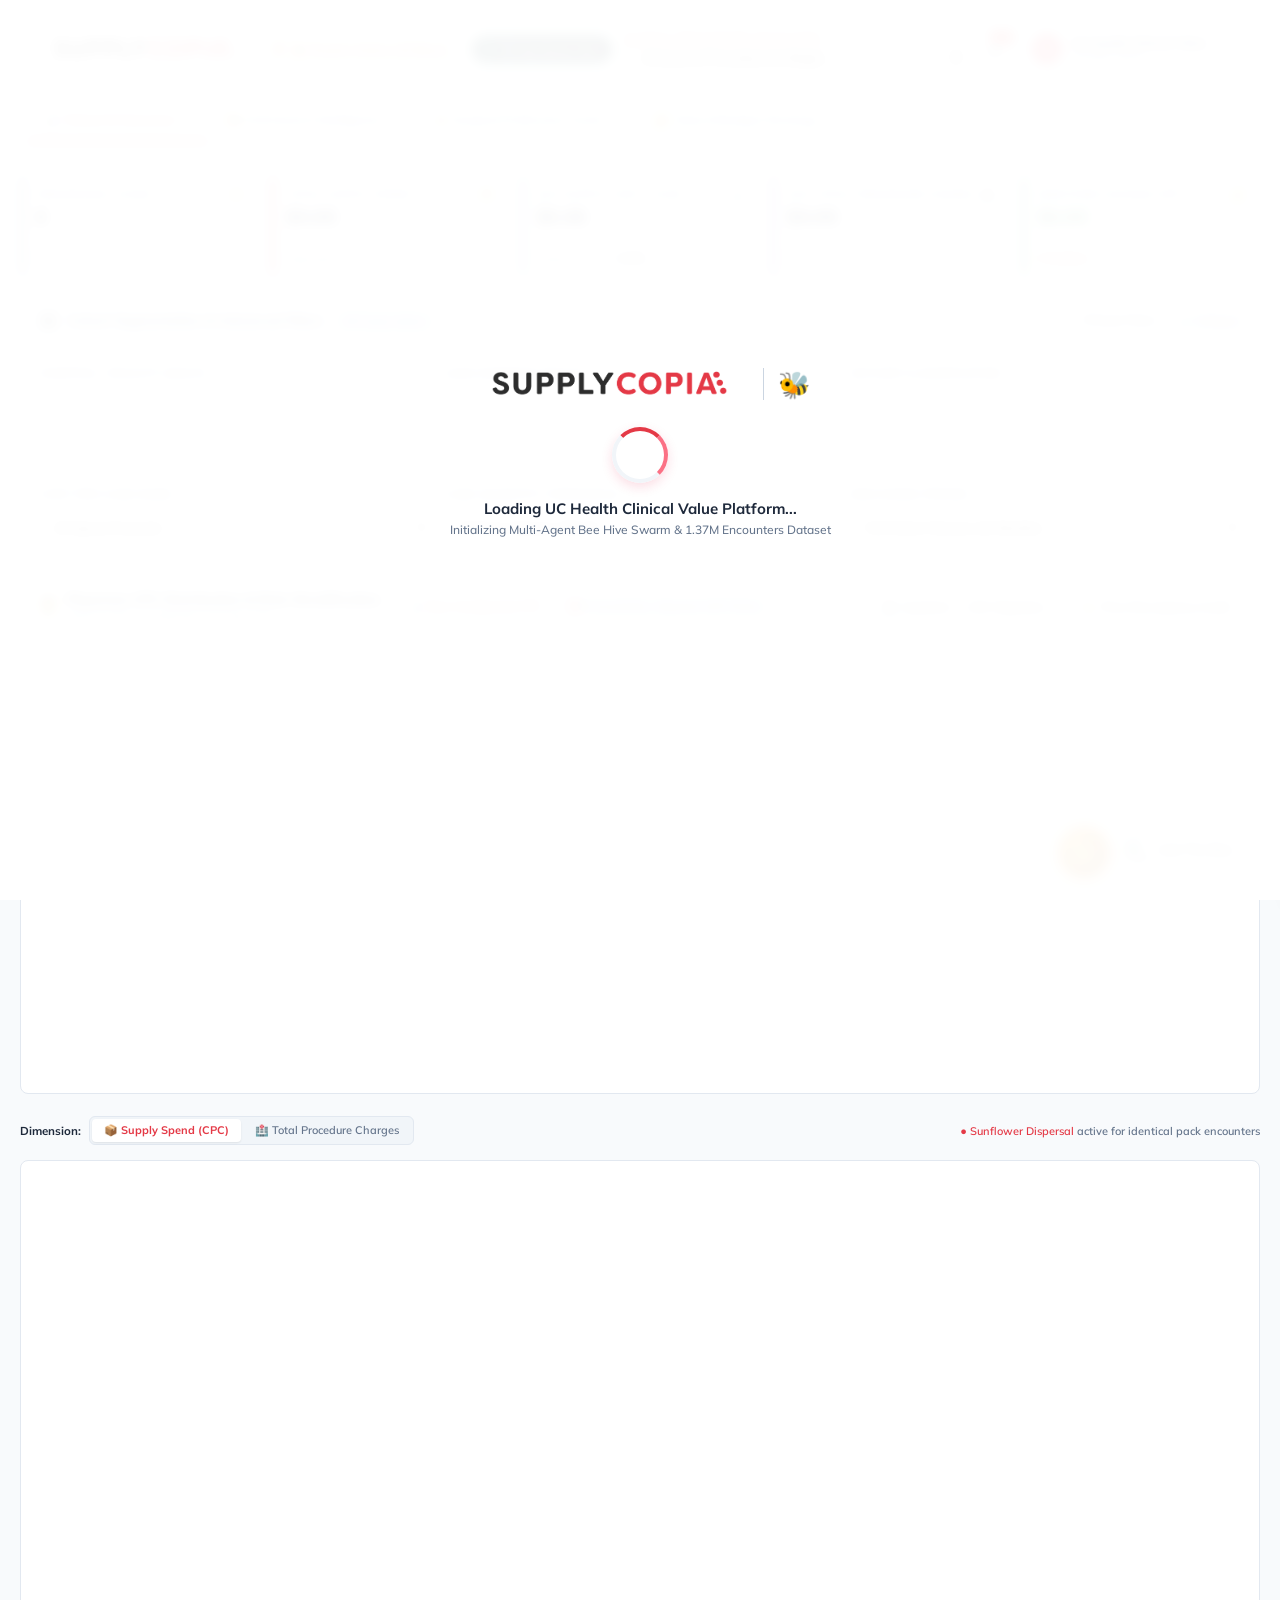
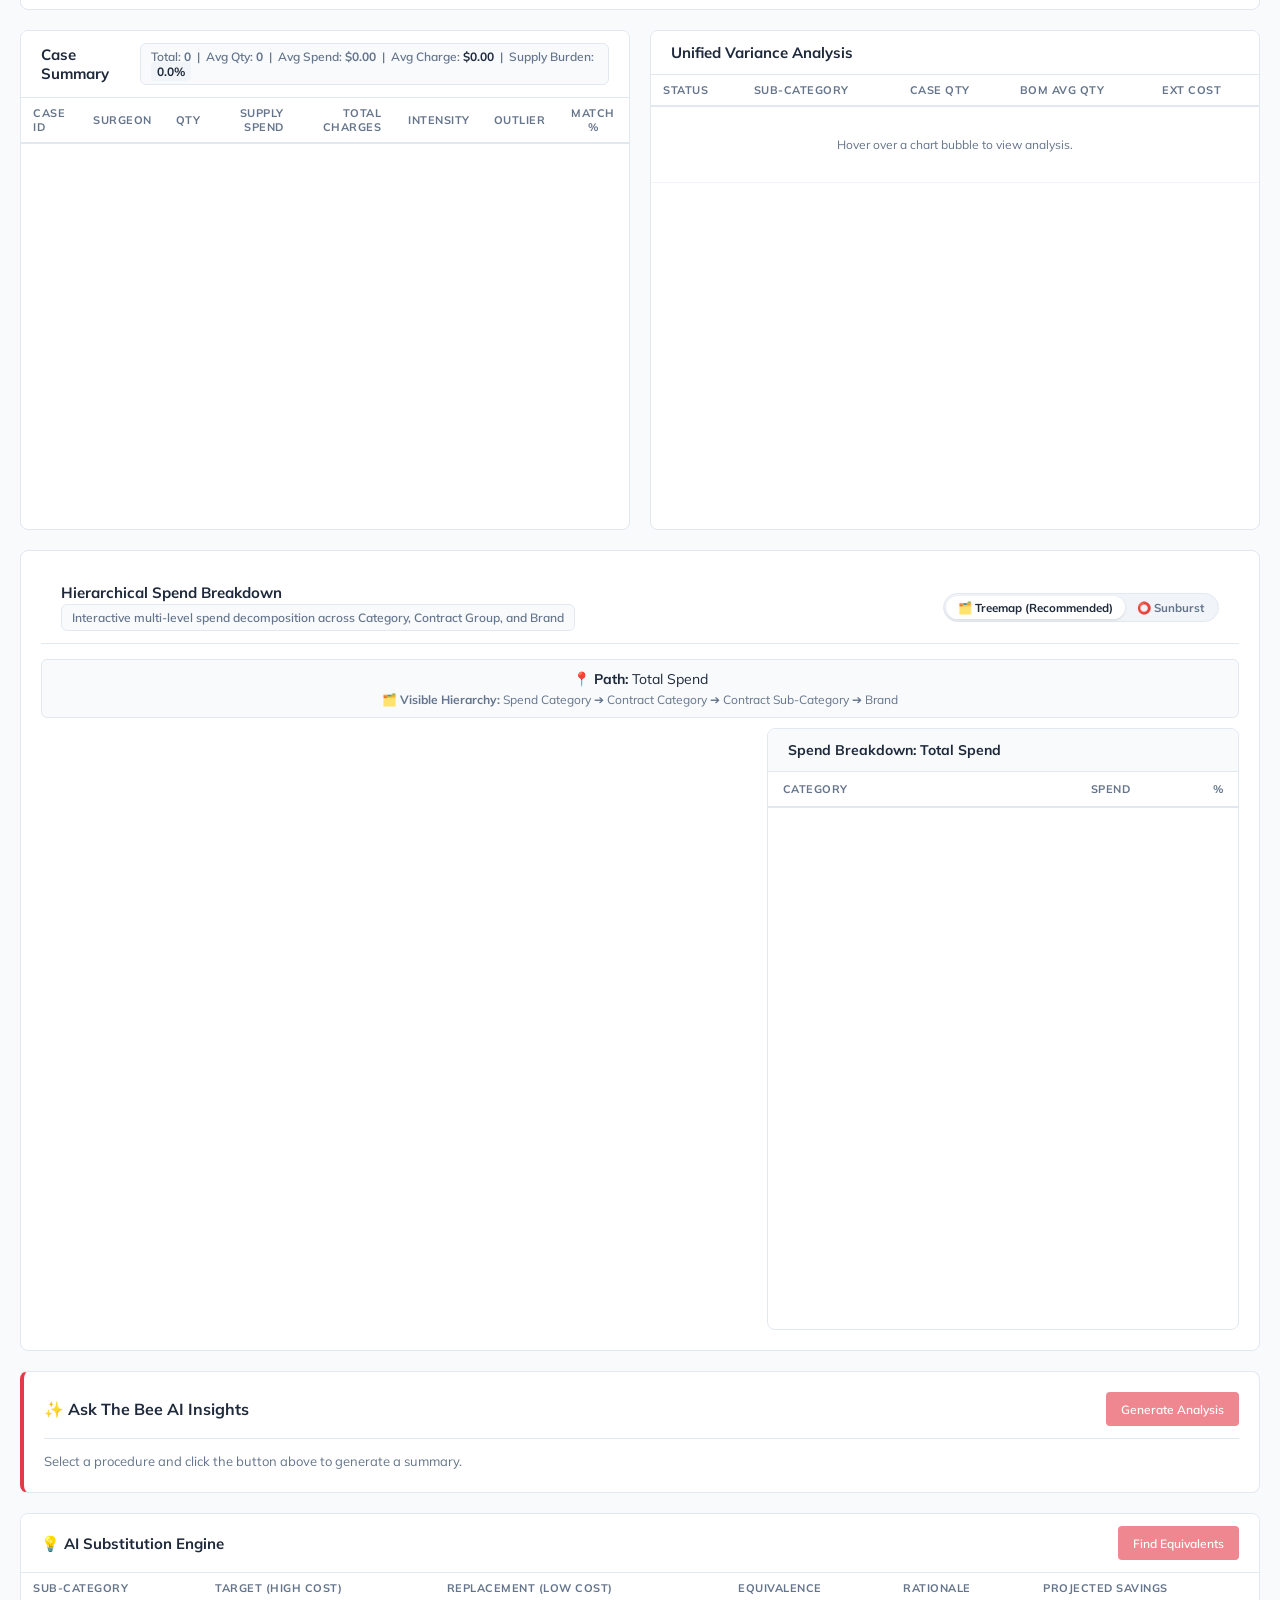
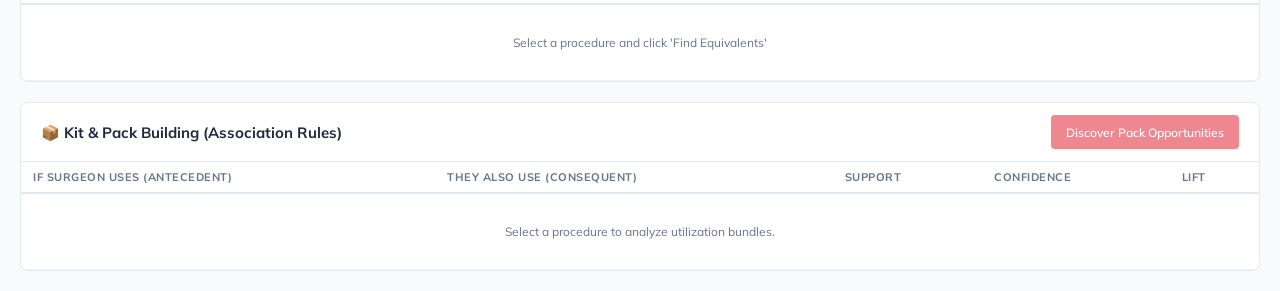
==== commit a0c0f0fb: "Fix procedure dropdown z-index, commodity truncation in insights/variance tables, logout loop, and s" ====
--- a/web/index.html
+++ b/web/index.html
@@ -217,11 +217,42 @@
         .loading-text { font-weight: 700; color: #1e293b; font-size: 15px; margin-bottom: 4px; }
         .loading-subtext { font-size: 12px; color: #64748b; font-weight: 500; }
         
-        /* --- Form Elements --- */
-        .select2-container--default .select2-selection--single { height: auto !important; min-height: 34px; border: 1px solid var(--card-border); border-radius: 4px; font-size: 12px; }
+        /* --- Form Elements & Select2 Dropdown Layering --- */
+        .select2-container--open { z-index: 999999 !important; }
+        .select2-dropdown {
+            z-index: 999999 !important;
+            border: 1px solid var(--brand-red) !important;
+            border-radius: 8px !important;
+            box-shadow: 0 12px 32px rgba(15, 23, 42, 0.22) !important;
+            background: #ffffff !important;
+            overflow: hidden !important;
+        }
+        .select2-container--default .select2-selection--single { height: auto !important; min-height: 34px; border: 1px solid var(--card-border); border-radius: 6px; font-size: 12px; }
         .select2-container--default .select2-selection--single .select2-selection__rendered { white-space: normal !important; word-break: break-word; line-height: 1.4 !important; padding: 6px 10px; color: var(--text-dark); }
-        .select2-results__option { white-space: normal !important; word-break: break-word; font-size: 12px; }
-        .select2-container--default .select2-selection--multiple { border: 1px solid var(--card-border); min-height: 34px; border-radius: 4px; font-size: 12px; }
+        .select2-search--dropdown {
+            padding: 8px 10px !important;
+            background: #f8fafc !important;
+            border-bottom: 1px solid #e2e8f0 !important;
+        }
+        .select2-search--dropdown .select2-search__field {
+            border: 1px solid #cbd5e1 !important;
+            border-radius: 6px !important;
+            padding: 7px 12px !important;
+            font-size: 12px !important;
+            font-family: inherit !important;
+            width: 100% !important;
+            box-sizing: border-box !important;
+            outline: none !important;
+            background-color: #ffffff !important;
+            color: #1e293b !important;
+        }
+        .select2-search--dropdown .select2-search__field:focus {
+            border-color: var(--brand-red) !important;
+            box-shadow: 0 0 0 2px rgba(225, 29, 72, 0.15) !important;
+        }
+        .select2-results__option { white-space: normal !important; word-break: break-word; font-size: 12px; padding: 8px 12px !important; }
+        .select2-results__option--highlighted[aria-selected] { background-color: var(--brand-red) !important; color: #fff !important; }
+        .select2-container--default .select2-selection--multiple { border: 1px solid var(--card-border); min-height: 34px; border-radius: 6px; font-size: 12px; }
 
         .controls { padding: 15px 20px; background: #fff; border-radius: 8px; border: 1px solid var(--card-border); display: flex; flex-wrap: wrap; gap: 15px; align-items: flex-end; }
         .filter-group { display: flex; flex-direction: column; gap: 6px; flex: 1; min-width: 200px; }
@@ -1446,9 +1477,6 @@
                     </button>
                     <button id="btn-metric-charges" class="segmented-btn" onclick="switchCaseScatterMetric('charges')">
                         🏥 Total Procedure Charges
-                    </button>
-                    <button id="btn-metric-intensity" class="segmented-btn" onclick="switchCaseScatterMetric('intensity')">
-                        ⚡ Supply Intensity (%)
                     </button>
                 </div>
             </div>
@@ -3183,6 +3211,12 @@
 
         $(document).ready(function() {
             $('.select2').select2({ width: '100%' });
+            $('#procedure-select').on('select2:open', function() {
+                setTimeout(() => {
+                    const searchField = document.querySelector('.select2-container--open .select2-search__field');
+                    if (searchField) searchField.setAttribute('placeholder', 'Search surgical procedure...');
+                }, 10);
+            });
             initUserProfile();
             loadProcedures();
             loadCatalog(); 
@@ -4386,10 +4420,10 @@
                             <tbody>
                                 ${(data.commodity_table || []).map(row => `
                                     <tr style="border-bottom: 1px solid #f1f5f9;">
-                                        <td style="padding: 8px 10px; font-weight: 700; color: #1e293b;">${escapeHtml(row.sub_category)}</td>
+                                        <td style="padding: 8px 10px; font-weight: 700; color: #1e293b; white-space: normal; word-break: break-word; max-width: 320px;" title="${escapeHtml(row.sub_category)}">${escapeHtml(row.sub_category)}</td>
                                         <td style="padding: 8px 10px; text-align: right; font-weight: 600;">$${Number(row.current_spend).toLocaleString(undefined, {minimumFractionDigits: 0, maximumFractionDigits: 0})}</td>
                                         <td style="padding: 8px 10px; text-align: right;">$${Number(row.avg_case_spend).toFixed(2)}</td>
-                                        <td style="padding: 8px 10px; color: #2563eb; font-weight: 600;">${escapeHtml(row.lowest_brand)}</td>
+                                        <td style="padding: 8px 10px; color: #2563eb; font-weight: 600; white-space: normal; word-break: break-word;" title="${escapeHtml(row.lowest_brand)}">${escapeHtml(row.lowest_brand)}</td>
                                         <td style="padding: 8px 10px; text-align: right;">$${Number(row.lowest_unit_cost).toFixed(2)}</td>
                                         <td style="padding: 8px 10px; text-align: right; color: #dc2626; font-weight: 600;">+$${Number(row.price_spread).toFixed(2)}</td>
                                         <td style="padding: 8px 10px; text-align: right; font-weight: 800; color: #047857;">+$${Number(row.annual_savings_opp).toLocaleString(undefined, {minimumFractionDigits: 0, maximumFractionDigits: 0})}</td>
@@ -4461,9 +4495,9 @@
                 };
                 const layout = {
                     barmode: 'group',
-                    margin: { l: 140, r: 25, t: 15, b: 40 },
+                    margin: { l: 280, r: 25, t: 15, b: 40 },
                     xaxis: { title: 'Avg Cost ($)', tickprefix: '$', gridcolor: '#f1f5f9' },
-                    yaxis: { autorange: 'reversed' },
+                    yaxis: { autorange: 'reversed', automargin: true },
                     legend: { orientation: 'h', y: -0.25, x: 0.1 },
                     paper_bgcolor: 'transparent',
                     plot_bgcolor: 'transparent',
@@ -4584,6 +4618,8 @@
         // ==================== GLOWING VOICE ORB & WAKE-WORD CONTROLLER ====================
         window.wakeWordListening = true;
         let wakeWordRecognizer = null;
+        let isWakeWordRunning = false;
+        let isWakeWordStarting = false;
         let orbSpeechRecognizer = null;
         let isOrbActive = false;
         let speechSilenceTimer = null;
@@ -6430,7 +6466,7 @@
                         chatMessages.scrollTop = chatMessages.scrollHeight;
                     }
 
-                    setOrbState('speaking', "Queen Bee Speaking...", navResult.actionText || "");
+                    setOrbState('speaking', "Queen Bee Speaking... (Tap Orb to Interrupt)", navResult.actionText || "");
 
                     // Speak ONLY the conversational, human-friendly spoken text (Alexa/Siri style)
                     speakVoiceResponse(spokenText);
@@ -6440,7 +6476,7 @@
                     const fallbackSpeech = navResult.actionText 
                         ? `${navResult.actionText} I have completed the requested analytical operation on your dashboard.` 
                         : "I have updated your dashboard view with verified clinical statistics.";
-                    setOrbState('speaking', "Queen Bee Speaking...", navResult.actionText || "");
+                    setOrbState('speaking', "Queen Bee Speaking... (Tap Orb to Interrupt)", navResult.actionText || "");
                     speakVoiceResponse(fallbackSpeech);
                 }
             } finally {
@@ -6463,93 +6499,9 @@
         }
 
         function startBargeInListener(currentSpokenText = "") {
-            if (isBargeInActive) return;
-            const SpeechRec = window.SpeechRecognition || window.webkitSpeechRecognition;
-            if (!SpeechRec) return;
-
-            pauseWakeWordRecognizer();
+            // Disabled to eliminate acoustic self-echo where speakers feed back into the microphone.
+            // Users can interrupt anytime via Orb tap, Spacebar, or Escape.
             stopBargeInListener();
-            isBargeInActive = true;
-
-            try {
-                bargeInRecognizer = new SpeechRec();
-            } catch(e) {
-                console.warn("Could not create barge-in recognizer:", e);
-                isBargeInActive = false;
-                return;
-            }
-
-            bargeInRecognizer.lang = 'en-US';
-            bargeInRecognizer.interimResults = true;
-            bargeInRecognizer.continuous = true;
-
-            const normalizedTTS = (currentSpokenText || window.currentSpokenText || "")
-                .toLowerCase()
-                .replace(/[^a-z0-9\s]/g, '')
-                .trim();
-
-            bargeInRecognizer.onresult = (event) => {
-                if (!window.isQueenBeeSpeaking && !isBargeInActive) return;
-
-                let interim = "";
-                for (let i = event.resultIndex; i < event.results.length; ++i) {
-                    interim += " " + event.results[i][0].transcript;
-                }
-                const spoken = interim.toLowerCase().trim();
-                if (!spoken || spoken.length < 2) return;
-
-                // Interruption check: explicit keywords or novel speech not in current TTS output
-                const isExplicitInterruption = /\b(stop|wait|hold on|pause|quiet|shut up|hey|queen bee|change|set|no|switch|cancel|actually|what about|instead|show me|navigate)\b/i.test(spoken);
-
-                let isNovelSpeech = false;
-                if (!isExplicitInterruption && spoken.length > 5) {
-                    const words = spoken.split(/\s+/).filter(w => w.length > 2);
-                    let novelWords = 0;
-                    for (const w of words) {
-                        if (!normalizedTTS.includes(w)) {
-                            novelWords++;
-                        }
-                    }
-                    if (novelWords >= 2) {
-                        isNovelSpeech = true;
-                    }
-                }
-
-                if (isExplicitInterruption || isNovelSpeech) {
-                    console.log("⚡ Full-duplex Barge-In triggered! User spoke:", spoken);
-                    stopBargeInListener();
-                    stopQueenBeeSpeaking(true);
-                    playBargeInChime();
-                    setOrbState('listening', "Listening to your interruption...", "");
-                    startOrbListening(spoken);
-                }
-            };
-
-            bargeInRecognizer.onerror = (e) => {
-                if (e.error !== 'aborted' && isBargeInActive && window.isQueenBeeSpeaking) {
-                    setTimeout(() => {
-                        if (isBargeInActive && window.isQueenBeeSpeaking) {
-                            try { bargeInRecognizer && bargeInRecognizer.start(); } catch(err) {}
-                        }
-                    }, 300);
-                }
-            };
-
-            bargeInRecognizer.onend = () => {
-                if (isBargeInActive && window.isQueenBeeSpeaking) {
-                    setTimeout(() => {
-                        if (isBargeInActive && window.isQueenBeeSpeaking) {
-                            try { bargeInRecognizer && bargeInRecognizer.start(); } catch(err) {}
-                        }
-                    }, 150);
-                }
-            };
-
-            try {
-                bargeInRecognizer.start();
-            } catch(err) {
-                console.warn("Barge-in start error:", err);
-            }
         }
 
         function speakVoiceResponse(spokenText, onComplete) {
@@ -6558,6 +6510,11 @@
             window.autoSpeak = true;
             window.isQueenBeeSpeaking = true;
             window.currentSpokenText = spokenText || "";
+
+            // Strict Acoustic Isolation: Mute all background speech recognition while Queen Bee speaks
+            pauseWakeWordRecognizer();
+            stopOrbListening();
+            stopBargeInListener();
 
             let finishedCalled = false;
             const handleSpeechFinished = () => {
@@ -6573,15 +6530,18 @@
                 }
 
                 // --- NATURAL 2-WAY CONTINUOUS CONVERSATION (TURN-TAKING) ---
-                // Queen Bee has finished speaking. Automatically reopen the microphone so the user can reply!
+                // Queen Bee has finished speaking her full response.
+                // Reopen the microphone after room echo clears (350ms clearance delay)
                 if (isOrbActive) {
                     setOrbState('listening', "Listening... your turn to speak", "");
                     if (window.orbReListenTimer) clearTimeout(window.orbReListenTimer);
                     window.orbReListenTimer = setTimeout(() => {
-                        startOrbListening();
+                        if (!window.isQueenBeeSpeaking && !window.currentAudio) {
+                            startOrbListening();
+                        }
                     }, 350);
 
-                    // Silence timeout: if user doesn't speak within 12s, transition smoothly back to idle
+                    // Silence timeout: if user doesn't speak within 14s, transition smoothly back to idle
                     if (window.silenceIdleTimeout) clearTimeout(window.silenceIdleTimeout);
                     window.silenceIdleTimeout = setTimeout(() => {
                         const c = document.getElementById('orb-card-element');
@@ -6589,7 +6549,14 @@
                             stopOrbListening();
                             setOrbState('idle', "Standing by - Tap Orb or say 'Hey Queen Bee'", "");
                         }
-                    }, 12000);
+                    }, 14000);
+                } else {
+                    // Orb was closed or minimized; re-arm background wake word recognizer after audio finishes
+                    setTimeout(() => {
+                        if (!window.isQueenBeeSpeaking && !window.currentAudio) {
+                            resumeWakeWordRecognizer();
+                        }
+                    }, 400);
                 }
             };
 
@@ -6605,12 +6572,13 @@
             window.currentAudio = audio;
 
             audio.onplay = () => {
-                // Enable full-duplex microphone monitoring for immediate barge-in during speech playback
-                startBargeInListener(spokenText);
+                // Ensure all microphones remain completely paused during speech output
+                pauseWakeWordRecognizer();
+                stopOrbListening();
+                stopBargeInListener();
             };
 
             audio.onended = () => {
-                stopBargeInListener();
                 window.isQueenBeeSpeaking = false;
                 window.currentAudio = null;
                 handleSpeechFinished();
@@ -6618,7 +6586,6 @@
 
             audio.onerror = (e) => {
                 console.warn("OpenAI TTS audio error:", e);
-                stopBargeInListener();
                 window.isQueenBeeSpeaking = false;
                 window.currentAudio = null;
                 handleSpeechFinished();
@@ -6628,7 +6595,6 @@
             if (playPromise !== undefined) {
                 playPromise.catch((err) => {
                     console.log("Audio play prevented or interrupted:", err);
-                    stopBargeInListener();
                     window.isQueenBeeSpeaking = false;
                     handleSpeechFinished();
                 });
@@ -6673,38 +6639,64 @@
             return true;
         }
 
-        function initWakeWordRecognition() {
+        function startWakeWordRecognizer() {
+            if (!window.wakeWordListening) return;
+
+            const card = document.getElementById('orb-card-element');
+            const isOrbBusy = (isOrbActive && card && (card.classList.contains('state-listening') || card.classList.contains('state-thinking') || card.classList.contains('state-speaking'))) || window.isQueenBeeSpeaking || window.currentAudio;
+            if (isOrbBusy) return;
+
             const SpeechRec = window.SpeechRecognition || window.webkitSpeechRecognition;
             if (!SpeechRec) {
-                console.log("SpeechRecognition not available for continuous wake-word.");
                 const pill = document.getElementById('btn-wake-word');
                 if (pill) pill.style.display = 'none';
                 return;
             }
 
+            if (isWakeWordRunning || isWakeWordStarting) return;
+            isWakeWordStarting = true;
+
+            // Cleanly abort previous instance if any
+            if (wakeWordRecognizer) {
+                wakeWordRecognizer.onresult = null;
+                wakeWordRecognizer.onerror = null;
+                wakeWordRecognizer.onend = null;
+                try { wakeWordRecognizer.abort(); } catch(e) {}
+                wakeWordRecognizer = null;
+            }
+
             try {
-                if (wakeWordRecognizer) {
-                    try { wakeWordRecognizer.abort(); } catch(e) {}
-                }
-
                 wakeWordRecognizer = new SpeechRec();
                 wakeWordRecognizer.lang = 'en-US';
                 wakeWordRecognizer.continuous = true;
                 wakeWordRecognizer.interimResults = true;
 
+                wakeWordRecognizer.onstart = () => {
+                    isWakeWordRunning = true;
+                    isWakeWordStarting = false;
+                    const dot = document.getElementById('wake-word-dot');
+                    const label = document.getElementById('wake-word-label');
+                    const pill = document.getElementById('btn-wake-word');
+                    if (dot) dot.classList.remove('inactive');
+                    if (label) label.innerHTML = `🎙️ Hey Queen Bee`;
+                    if (pill) pill.classList.add('active');
+                };
+
                 wakeWordRecognizer.onresult = (event) => {
                     const card = document.getElementById('orb-card-element');
-                    const isOrbBusy = isOrbActive && card && (card.classList.contains('state-listening') || card.classList.contains('state-thinking') || card.classList.contains('state-speaking'));
-                    if (isOrbBusy) return; // Ignore if user is already actively speaking/listening/thinking
+                    const isBusy = (isOrbActive && card && (card.classList.contains('state-listening') || card.classList.contains('state-thinking') || card.classList.contains('state-speaking'))) || window.isQueenBeeSpeaking || window.currentAudio;
+                    if (isBusy) return;
 
                     for (let i = event.resultIndex; i < event.results.length; ++i) {
-                        const transcript = event.results[i][0].transcript.toLowerCase();
-                        // Robust regex covering natural variations & slight slurs/mispronunciations
-                        const WAKE_REGEX = /\b(hey\s+queen\s*bee|hey\s+quee\s*bee|hey\s+queen|hey\s+quee|queen\s*bee|quee\s*bee|queen\s*be|queen\s*b|que\s*bee|hey\s*bee|ask\s*the\s*bee|hello\s*bee)\b/i;
-                        const match = transcript.match(WAKE_REGEX);
+                        const rawTranscript = event.results[i][0].transcript.toLowerCase();
+                        const cleanTranscript = rawTranscript.replace(/[.,\/#!$%\^&\*;:{}=\-_`~()]/g, ' ').replace(/\s+/g, ' ').trim();
+                        
+                        // Robust regex covering natural variations, common misspellings & partial wake phrases
+                        const WAKE_REGEX = /\b(hey\s+queen\s*bee|hi\s+queen\s*bee|hello\s+queen\s*bee|ok\s+queen\s*bee|okay\s+queen\s*bee|yo\s+queen\s*bee|queen\s*bee|queenbee|queen\s*b|queen\s*be|que\s*bee|quinn\s*bee|hey\s+queen|hey\s+bee|ask\s+the\s+bee|queen|hey\s+quee\s*bee)\b/i;
+                        const match = cleanTranscript.match(WAKE_REGEX);
                         if (match) {
-                            console.log("👑 Wake-Word Activated:", transcript);
-                            const remainder = transcript.substring(transcript.indexOf(match[0]) + match[0].length).trim();
+                            console.log("👑 Wake-Word Activated:", cleanTranscript);
+                            const remainder = cleanTranscript.substring(cleanTranscript.indexOf(match[0]) + match[0].length).trim();
                             
                             pauseWakeWordRecognizer();
                             playWakeChime();
@@ -6714,13 +6706,11 @@
                             }
 
                             if (remainder && remainder.length > 2) {
-                                // User spoke the wake word and command in one breath
                                 setOrbState('thinking', "Queen Bee is analyzing & navigating...", "");
                                 setTimeout(() => {
                                     processVoiceOrbCommand(remainder);
                                 }, 300);
                             } else {
-                                // User said "Hey Queen Bee" to activate listening mode
                                 setOrbState('listening', "Listening... I'm listening, please go ahead", "");
                                 const transcriptEl = document.getElementById('orb-transcript-text');
                                 if (transcriptEl) transcriptEl.innerText = "I'm listening, please go ahead...";
@@ -6734,6 +6724,8 @@
                 };
 
                 wakeWordRecognizer.onerror = (e) => {
+                    isWakeWordRunning = false;
+                    isWakeWordStarting = false;
                     if (e.error === 'not-allowed' || e.error === 'service-not-allowed') {
                         const dot = document.getElementById('wake-word-dot');
                         const label = document.getElementById('wake-word-label');
@@ -6741,46 +6733,51 @@
                         if (dot) dot.classList.add('inactive');
                         if (label) label.innerHTML = `🎙️ Click to Allow Mic`;
                         if (pill) pill.classList.remove('active');
-                        window.wakeWordListening = false;
                     } else if (e.error !== 'no-speech' && e.error !== 'aborted') {
                         console.log("Wake-word recognizer event:", e.error);
                     }
                 };
 
                 wakeWordRecognizer.onend = () => {
-                    // Auto-restart wake-word listener if enabled and not currently occupied with active speech
+                    isWakeWordRunning = false;
+                    isWakeWordStarting = false;
+                    // Auto-restart wake-word listener if enabled and mic is not currently in use
                     if (window.wakeWordListening) {
-                        const card = document.getElementById('orb-card-element');
-                        const isOrbBusy = isOrbActive && card && (card.classList.contains('state-listening') || card.classList.contains('state-thinking') || card.classList.contains('state-speaking'));
-                        if (!isOrbBusy && !window.currentAudio) {
-                            setTimeout(() => {
-                                try { wakeWordRecognizer.start(); } catch(e) {}
-                            }, 350);
-                        }
+                        setTimeout(() => {
+                            startWakeWordRecognizer();
+                        }, 250);
                     }
                 };
 
-                if (window.wakeWordListening) {
-                    try { wakeWordRecognizer.start(); } catch(e) {}
-                }
-            } catch (err) {
+                wakeWordRecognizer.start();
+            } catch(err) {
+                isWakeWordRunning = false;
+                isWakeWordStarting = false;
                 console.warn("Could not start continuous wake recognizer:", err);
             }
         }
 
+        function initWakeWordRecognition() {
+            startWakeWordRecognizer();
+        }
+
         function pauseWakeWordRecognizer() {
+            isWakeWordRunning = false;
+            isWakeWordStarting = false;
             if (wakeWordRecognizer) {
+                wakeWordRecognizer.onresult = null;
+                wakeWordRecognizer.onerror = null;
+                wakeWordRecognizer.onend = null;
                 try { wakeWordRecognizer.abort(); } catch(e) {}
+                wakeWordRecognizer = null;
             }
         }
 
         function resumeWakeWordRecognizer() {
-            if (window.wakeWordListening && wakeWordRecognizer) {
-                const card = document.getElementById('orb-card-element');
-                const isOrbBusy = isOrbActive && card && (card.classList.contains('state-listening') || card.classList.contains('state-thinking') || card.classList.contains('state-speaking'));
-                if (!isOrbBusy && !window.currentAudio) {
-                    try { wakeWordRecognizer.start(); } catch(e) {}
-                }
+            if (window.wakeWordListening) {
+                setTimeout(() => {
+                    startWakeWordRecognizer();
+                }, 200);
             }
         }
 
@@ -6795,8 +6792,7 @@
                 if (dot) dot.classList.remove('inactive');
                 if (label) label.innerHTML = `🎙️ Hey Queen Bee`;
                 if (pill) pill.classList.add('active');
-                initWakeWordRecognition();
-                resumeWakeWordRecognizer();
+                startWakeWordRecognizer();
                 showVoiceNavToast(`🎙️ Voice Activation Active: Say "Hey Queen Bee" anytime!`);
             } else {
                 if (dot) dot.classList.add('inactive');
@@ -6806,8 +6802,8 @@
             }
         }
 
-        // Auto-resume microphone recognizer on first user interaction
-        document.addEventListener('click', function startWakeOnFirstInteraction() {
+        // Auto-resume microphone recognizer on any user interaction
+        document.addEventListener('click', function startWakeOnInteraction() {
             try {
                 const AudioCtx = window.AudioContext || window.webkitAudioContext;
                 if (AudioCtx) {
@@ -6815,16 +6811,27 @@
                     if (dummyCtx.state === 'suspended') dummyCtx.resume();
                 }
             } catch(e) {}
-            if (window.wakeWordListening) {
-                resumeWakeWordRecognizer();
-            }
-        }, { once: true });
+            if (window.wakeWordListening && !isWakeWordRunning) {
+                startWakeWordRecognizer();
+            }
+        });
+
+        // Continuous Watchdog Supervisor Loop (Checks every 2.5s)
+        setInterval(() => {
+            if (window.wakeWordListening && !isWakeWordRunning && !isWakeWordStarting) {
+                const card = document.getElementById('orb-card-element');
+                const isBusy = (isOrbActive && card && (card.classList.contains('state-listening') || card.classList.contains('state-thinking') || card.classList.contains('state-speaking'))) || window.isQueenBeeSpeaking || window.currentAudio;
+                if (!isBusy) {
+                    startWakeWordRecognizer();
+                }
+            }
+        }, 2500);
 
         // Initialize Wake-Word on DOM ready
         $(document).ready(function() {
             setTimeout(() => {
-                initWakeWordRecognition();
-            }, 1200);
+                startWakeWordRecognizer();
+            }, 800);
         });
 
         window.audioQueue = []; // Initialize queue state
@@ -9702,7 +9709,7 @@
 
         window.switchCaseScatterMetric = function(mode) {
             window.caseScatterMetric = mode;
-            ['cpc', 'charges', 'intensity'].forEach(m => {
+            ['cpc', 'charges'].forEach(m => {
                 const btn = document.getElementById(`btn-metric-${m}`);
                 if (btn) {
                     if (m === mode) {
@@ -9829,13 +9836,9 @@
             let yTickFormat = '$,.0f';
             let chartMetricName = 'Surgical Supply Cost';
             if (metricMode === 'charges') {
-                yAxisTitle = 'Total Procedure Charges ($) (Labor, OR Room Time & Overhead)';
+                yAxisTitle = 'Total Procedure Charges ($)';
                 yTickFormat = '$,.0f';
                 chartMetricName = 'Total Procedure Charges';
-            } else if (metricMode === 'intensity') {
-                yAxisTitle = 'Supply Cost Intensity Ratio (%)';
-                yTickFormat = '.1f';
-                chartMetricName = 'Supply Intensity Ratio (%)';
             }
 
             const chartTitle = overlappingCaseCount > 0
@@ -10037,8 +10040,7 @@
                 let badgeClass = item.status === 'Standard' ? 'badge-standard' : 
                                  (item.status === 'Clinical Variance' ? 'badge-clinical-variance' : 
                                  (item.status === 'Omitted' ? 'badge-omitted' : 'badge-non-standard'));
-                const subCatDisplay = item.sub_category.length > 34 ? item.sub_category.substring(0, 32) + '...' : item.sub_category;
-                tr.innerHTML = `<td><span class="badge ${badgeClass}">${item.status}</span></td><td title="${escapeHtml(item.sub_category)}">${escapeHtml(subCatDisplay)}</td><td style="${(item.status === 'Non-Standard' || item.status === 'Clinical Variance') ? 'color: var(--brand-red); font-weight: bold;' : ''}">${item.qty}</td><td style="color: var(--text-muted);">${item.std_avg_qty > 0 ? item.std_avg_qty.toFixed(1) : '-'}</td><td>$${item.total_cost.toLocaleString(undefined, {minimumFractionDigits: 2})}</td>`;
+                tr.innerHTML = `<td><span class="badge ${badgeClass}">${item.status}</span></td><td style="white-space: normal; word-break: break-word;" title="${escapeHtml(item.sub_category)}">${escapeHtml(item.sub_category)}</td><td style="${(item.status === 'Non-Standard' || item.status === 'Clinical Variance') ? 'color: var(--brand-red); font-weight: bold;' : ''}">${item.qty}</td><td style="color: var(--text-muted);">${item.std_avg_qty > 0 ? item.std_avg_qty.toFixed(1) : '-'}</td><td>$${item.total_cost.toLocaleString(undefined, {minimumFractionDigits: 2})}</td>`;
                 tbody.appendChild(tr);
             });
 
@@ -11226,6 +11228,10 @@
 
         async function simulateLogout() {
             if (await showLightboxConfirm("Sign out of UC Health Clinical Value System (SSO Session)?", "Sign Out Confirmation", { confirmText: "Sign Out", cancelText: "Stay Signed In" })) {
+                try {
+                    localStorage.clear();
+                    sessionStorage.clear();
+                } catch(e) {}
                 window.location.href = "/logout";
             }
         }
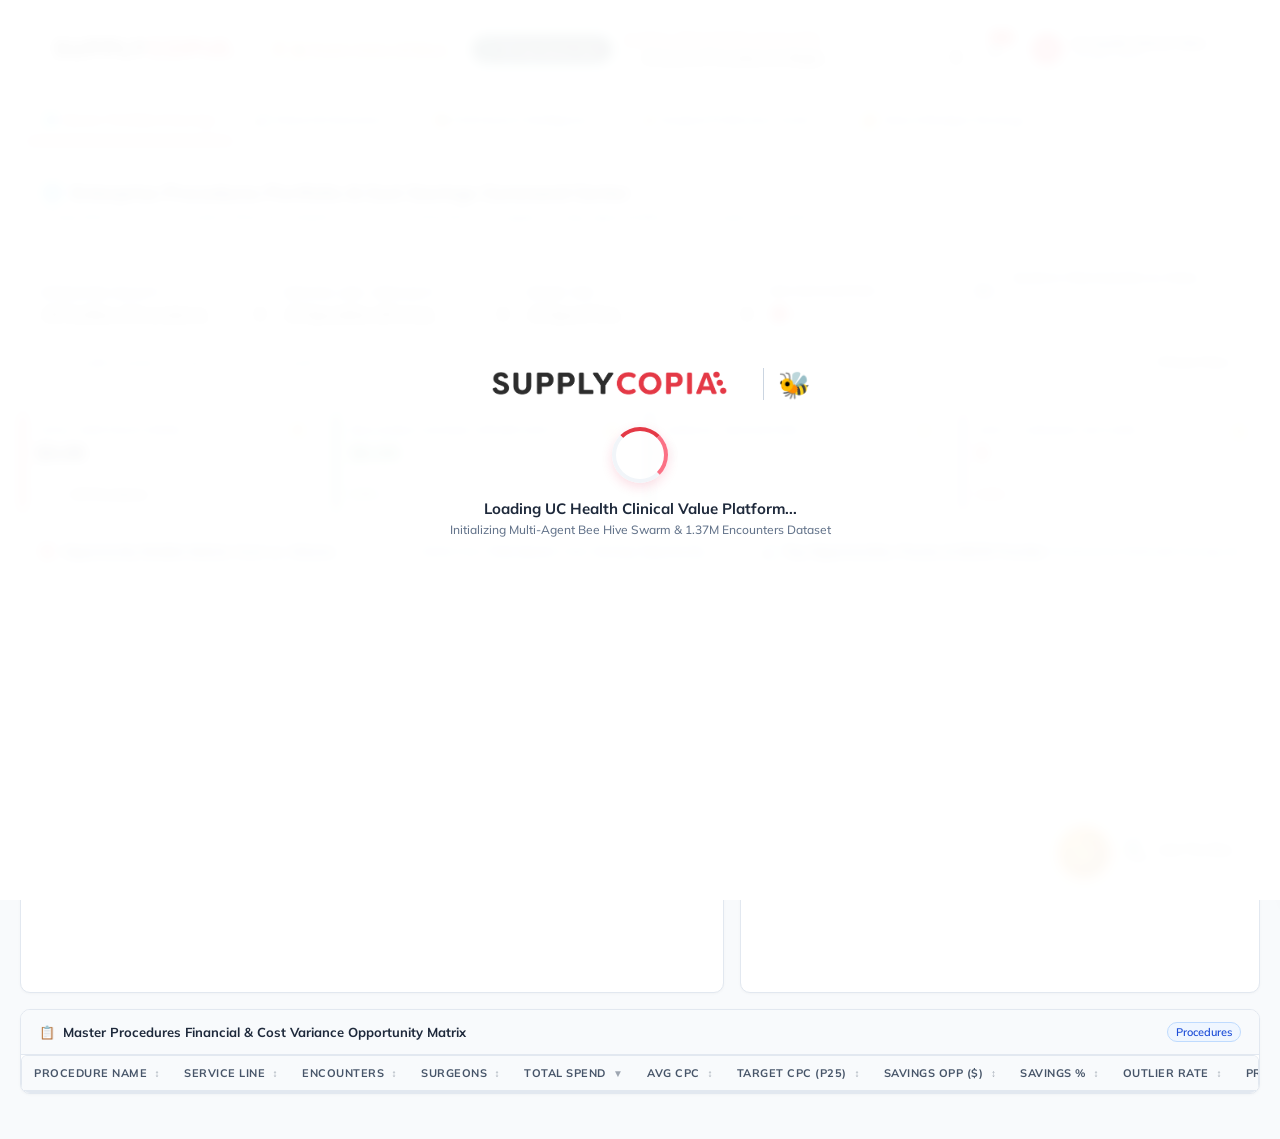
==== commit b6558653: "feat: implement dynamic clinical variance savings, master portfolio tab landing, Select2 filters, an" ====
--- a/web/index.html
+++ b/web/index.html
@@ -221,9 +221,9 @@
         .select2-container--open { z-index: 999999 !important; }
         .select2-dropdown {
             z-index: 999999 !important;
-            border: 1px solid var(--brand-red) !important;
+            border: 1px solid var(--card-border) !important;
             border-radius: 8px !important;
-            box-shadow: 0 12px 32px rgba(15, 23, 42, 0.22) !important;
+            box-shadow: 0 12px 32px rgba(15, 23, 42, 0.15) !important;
             background: #ffffff !important;
             overflow: hidden !important;
         }
@@ -247,11 +247,12 @@
             color: #1e293b !important;
         }
         .select2-search--dropdown .select2-search__field:focus {
-            border-color: var(--brand-red) !important;
-            box-shadow: 0 0 0 2px rgba(225, 29, 72, 0.15) !important;
-        }
-        .select2-results__option { white-space: normal !important; word-break: break-word; font-size: 12px; padding: 8px 12px !important; }
-        .select2-results__option--highlighted[aria-selected] { background-color: var(--brand-red) !important; color: #fff !important; }
+            border-color: #94a3b8 !important;
+            box-shadow: 0 0 0 2px rgba(148, 163, 184, 0.2) !important;
+        }
+        .select2-results__option { white-space: normal !important; word-break: break-word; font-size: 12px; padding: 8px 12px !important; transition: background 0.15s; }
+        .select2-results__option--highlighted[aria-selected], .select2-results__option:hover { background-color: #f1f5f9 !important; color: #1e293b !important; }
+        .select2-results__option[aria-selected="true"] { background-color: #e2e8f0 !important; color: #0f172a !important; font-weight: 700 !important; }
         .select2-container--default .select2-selection--multiple { border: 1px solid var(--card-border); min-height: 34px; border-radius: 6px; font-size: 12px; }
 
         .controls { padding: 15px 20px; background: #fff; border-radius: 8px; border: 1px solid var(--card-border); display: flex; flex-wrap: wrap; gap: 15px; align-items: flex-end; }
@@ -410,16 +411,27 @@
         .highlight-row, #data-table tbody tr:hover { background-color: #fdf2f3 !important; transition: background-color 0.1s; }
         #data-table tbody tr { cursor: pointer; }
         
-        .badge { padding: 3px 8px; border-radius: 12px; font-size: 10px; font-weight: 700; display: inline-block; text-align: center; min-width: 50px; }
+        .badge { padding: 4px 9px; border-radius: 12px; font-size: 10.5px; font-weight: 700; display: inline-block; text-align: center; white-space: nowrap; word-break: keep-all; }
         .badge-standard { background-color: #dcfce7; color: #166534; }
         .badge-non-standard { background-color: #fee2e2; color: #991b1b; }
         .badge-clinical-variance { background-color: #ffedd5; color: #c2410c; }
         .badge-omitted { background-color: #f1f5f9; color: #475569; }
 
-        .variance-top-section { display: flex; height: 140px; border-bottom: 1px solid var(--card-border); }
-        #donut-container { width: 40%; height: 100%; }
-        .variance-stats { width: 60%; display: flex; flex-direction: column; justify-content: center; padding: 0 20px; font-size: 12px; }
-        .stat-row { display: flex; justify-content: space-between; margin-bottom: 6px; border-bottom: 1px dashed var(--card-border); padding-bottom: 4px; color: var(--text-dark); }
+        #variance-table th:first-child,
+        #variance-table td:first-child {
+            white-space: nowrap;
+            width: 130px;
+            min-width: 125px;
+        }
+
+        .variance-top-section { display: flex; height: 180px; border-bottom: 1px solid var(--card-border); align-items: center; background: #fff; overflow: visible; }
+        #donut-container { width: 175px; min-width: 170px; height: 100%; display: flex; align-items: center; justify-content: center; flex-shrink: 0; overflow: visible !important; position: relative; z-index: 5; }
+        #donut-container .js-plotly-plot,
+        #donut-container .plot-container,
+        #donut-container svg { overflow: visible !important; }
+        .variance-stats { flex: 1; min-width: 0; height: 100%; display: flex; flex-direction: column; justify-content: space-between; padding: 14px 24px 14px 10px; box-sizing: border-box; font-size: 12px; }
+        .stat-row { display: flex; justify-content: space-between; align-items: center; padding: 4px 0; border-bottom: 1px dashed var(--card-border); color: var(--text-dark); }
+        .stat-row:last-child { border-bottom: none; padding-bottom: 0; }
 
         .insights-panel { background: #fff; border: 1px solid var(--card-border); border-radius: 8px; padding: 20px; margin-top: 20px; border-left: 4px solid var(--brand-red); }
         .insights-header { display: flex; justify-content: space-between; align-items: center; border-bottom: 1px solid var(--card-border); padding-bottom: 12px; margin-bottom: 12px; }
@@ -609,9 +621,9 @@
         .notif-header-btn { background: none; border: none; color: #2563eb; font-size: 11px; font-weight: 600; cursor: pointer; padding: 2px 6px; border-radius: 4px; transition: background 0.15s; }
         .notif-header-btn:hover { background: #eff6ff; }
         .notif-list { max-height: 380px; overflow-y: auto; overflow-x: hidden !important; display: flex; flex-direction: column; white-space: normal !important; }
-        .notif-item { padding: 12px 14px; border-bottom: 1px solid #f1f5f9; display: flex; gap: 12px; cursor: pointer; transition: background 0.15s; text-decoration: none; color: inherit; align-items: flex-start; white-space: normal !important; width: 100%; box-sizing: border-box; }
-        .notif-item:hover { background: #f8fafc; }
-        .notif-item.unread { background: #fffbfa; border-left: 3px solid var(--brand-red); }
+        .notif-item { padding: 12px 14px; border-bottom: 1px solid #f1f5f9; display: flex; gap: 12px; cursor: pointer; transition: background 0.15s; text-decoration: none; color: inherit; align-items: flex-start; white-space: normal !important; width: 100%; box-sizing: border-box; background: #ffffff !important; }
+        .notif-item:hover { background: #f8fafc !important; }
+        .notif-item.unread { background: #f8fafc !important; border-left: 3px solid #3b82f6 !important; }
         .notif-icon-box { width: 32px; height: 32px; border-radius: 8px; display: flex; align-items: center; justify-content: center; font-size: 16px; flex-shrink: 0; }
         .notif-content { flex: 1; min-width: 0; white-space: normal !important; word-break: break-word; overflow-wrap: break-word; }
         .notif-item-title { font-weight: 600; font-size: 12px; color: #0f172a; margin-bottom: 2px; display: flex; justify-content: space-between; align-items: center; white-space: normal !important; }
@@ -1130,6 +1142,264 @@
             0% { box-shadow: 0 0 0 0 rgba(239, 68, 68, 0.6); }
             70% { box-shadow: 0 0 0 10px rgba(239, 68, 68, 0); }
             100% { box-shadow: 0 0 0 0 rgba(239, 68, 68, 0); }
+        }
+
+        /* =========================================================
+           Master Procedures Portfolio & Savings Command Center
+           ========================================================= */
+        .portfolio-header-bar {
+            display: flex;
+            justify-content: space-between;
+            align-items: center;
+            background: #ffffff;
+            border: 1px solid var(--card-border);
+            border-radius: 10px;
+            padding: 16px 20px;
+            margin-bottom: 15px;
+            box-shadow: 0 1px 3px rgba(0,0,0,0.03);
+            flex-wrap: wrap;
+            gap: 12px;
+        }
+        .portfolio-header-titles h2 {
+            margin: 0 0 4px 0;
+            font-size: 18px;
+            font-weight: 700;
+            color: #0f172a;
+            display: flex;
+            align-items: center;
+            gap: 8px;
+        }
+        .portfolio-header-titles p {
+            margin: 0;
+            font-size: 12.5px;
+            color: var(--text-muted);
+        }
+        .portfolio-header-actions {
+            display: flex;
+            gap: 8px;
+            align-items: center;
+            flex-wrap: wrap;
+        }
+        .portfolio-filter-panel {
+            background: #ffffff;
+            border: 1px solid var(--card-border);
+            border-radius: 10px;
+            padding: 14px 18px;
+            margin-bottom: 16px;
+            box-shadow: 0 1px 3px rgba(0,0,0,0.03);
+        }
+        .portfolio-filter-grid {
+            display: grid;
+            grid-template-columns: repeat(auto-fit, minmax(200px, 1fr));
+            gap: 14px;
+            align-items: flex-end;
+        }
+        .portfolio-filter-col {
+            display: flex;
+            flex-direction: column;
+            gap: 5px;
+        }
+        .portfolio-filter-col label {
+            font-size: 11px;
+            font-weight: 700;
+            text-transform: uppercase;
+            letter-spacing: 0.5px;
+            color: #475569;
+        }
+        .portfolio-search-input {
+            width: 100%;
+            height: 34px;
+            min-height: 34px;
+            padding: 6px 10px;
+            border: 1px solid var(--card-border);
+            border-radius: 6px;
+            font-size: 12px;
+            font-family: inherit;
+            color: var(--text-dark);
+            background: #ffffff;
+            outline: none;
+            transition: border-color 0.15s, box-shadow 0.15s;
+            box-sizing: border-box;
+        }
+        .portfolio-search-input:focus {
+            border-color: #94a3b8;
+            box-shadow: 0 0 0 2px rgba(148, 163, 184, 0.2);
+        }
+        .portfolio-seg-btn-group {
+            display: flex;
+            border: 1px solid var(--card-border);
+            border-radius: 6px;
+            overflow: hidden;
+            background: #f8fafc;
+        }
+        .portfolio-seg-btn {
+            flex: 1;
+            padding: 7px 10px;
+            font-size: 11.5px;
+            font-weight: 600;
+            border: none;
+            background: transparent;
+            color: #64748b;
+            cursor: pointer;
+            transition: all 0.15s;
+            text-align: center;
+            white-space: nowrap;
+        }
+        .portfolio-seg-btn.active {
+            background: #ffffff;
+            color: var(--brand-red);
+            font-weight: 700;
+            box-shadow: 0 1px 3px rgba(0,0,0,0.08);
+        }
+        .portfolio-seg-btn:hover:not(.active) {
+            background: #f1f5f9;
+            color: #1e293b;
+        }
+        .portfolio-kpi-grid {
+            display: grid;
+            grid-template-columns: repeat(4, 1fr);
+            gap: 14px;
+            margin-bottom: 16px;
+        }
+        @media (max-width: 1024px) {
+            .portfolio-kpi-grid {
+                grid-template-columns: repeat(2, 1fr);
+            }
+        }
+        @media (max-width: 640px) {
+            .portfolio-kpi-grid {
+                grid-template-columns: 1fr;
+            }
+        }
+        .portfolio-viz-grid {
+            display: grid;
+            grid-template-columns: 1.15fr 0.85fr;
+            gap: 16px;
+            margin-bottom: 16px;
+        }
+        @media (max-width: 1100px) {
+            .portfolio-viz-grid {
+                grid-template-columns: 1fr;
+            }
+        }
+        .portfolio-card {
+            background: #ffffff;
+            border: 1px solid var(--card-border);
+            border-radius: 10px;
+            box-shadow: 0 1px 3px rgba(0,0,0,0.03);
+            overflow: hidden;
+            display: flex;
+            flex-direction: column;
+        }
+        .portfolio-card-header {
+            padding: 12px 18px;
+            background: #f8fafc;
+            border-bottom: 1px solid var(--card-border);
+            display: flex;
+            justify-content: space-between;
+            align-items: center;
+        }
+        .portfolio-card-title {
+            font-size: 13px;
+            font-weight: 700;
+            color: #1e293b;
+            display: flex;
+            align-items: center;
+            gap: 8px;
+        }
+        .portfolio-card-body {
+            padding: 16px;
+            flex: 1;
+            position: relative;
+        }
+        .portfolio-table-container {
+            max-height: 580px;
+            overflow-y: auto;
+            border-radius: 6px;
+            border: 1px solid #e2e8f0;
+        }
+        .portfolio-table {
+            width: 100%;
+            border-collapse: collapse;
+        }
+        .portfolio-table th {
+            position: sticky;
+            top: 0;
+            background: #f8fafc;
+            color: #475569;
+            font-size: 11px;
+            font-weight: 700;
+            text-transform: uppercase;
+            letter-spacing: 0.5px;
+            padding: 10px 12px;
+            border-bottom: 2px solid var(--card-border);
+            cursor: pointer;
+            user-select: none;
+            white-space: nowrap;
+            z-index: 2;
+        }
+        .portfolio-table th:hover {
+            color: var(--brand-red);
+            background: #f1f5f9;
+        }
+        .portfolio-table th .sort-icon {
+            font-size: 10px;
+            margin-left: 4px;
+            opacity: 0.5;
+        }
+        .portfolio-table th.sorted-asc .sort-icon,
+        .portfolio-table th.sorted-desc .sort-icon {
+            opacity: 1;
+            color: var(--brand-red);
+        }
+        .portfolio-table td {
+            padding: 9px 12px;
+            font-size: 12px;
+            border-bottom: 1px solid #f1f5f9;
+            color: #1e293b;
+            vertical-align: middle;
+        }
+        .portfolio-table tr:hover td {
+            background-color: #f8fafc;
+        }
+        .portfolio-drilldown-btn {
+            padding: 4px 8px;
+            border-radius: 4px;
+            border: 1px solid var(--card-border);
+            background: #ffffff;
+            font-size: 11px;
+            font-weight: 600;
+            color: #334155;
+            cursor: pointer;
+            transition: all 0.15s ease;
+            white-space: nowrap;
+            display: inline-flex;
+            align-items: center;
+            gap: 4px;
+            text-decoration: none;
+        }
+        .portfolio-drilldown-btn:hover {
+            background: #f1f5f9;
+            border-color: #94a3b8;
+            color: #0f172a;
+            transform: translateY(-1px);
+        }
+        .portfolio-drilldown-btn.primary {
+            background: #eff6ff;
+            border-color: #bfdbfe;
+            color: #1d4ed8;
+        }
+        .portfolio-drilldown-btn.primary:hover {
+            background: #dbeafe;
+            border-color: #93c5fd;
+            color: #1e40af;
+        }
+        .portfolio-badge-pill {
+            display: inline-block;
+            padding: 2px 8px;
+            border-radius: 12px;
+            font-size: 11px;
+            font-weight: 600;
         }
     </style>
 </head>
@@ -1238,14 +1508,21 @@
     </div>
 
     <div class="tab">
+        <!-- Group 0: Master Procedures Portfolio & Cost Savings -->
+        <div class="tab-group active" id="group-portfolio">
+            <button class="tab-group-btn tablinks active" onclick="openTabDirect('PortfolioTab', 'group-portfolio')">
+                <span>🌐 Master Portfolio & Savings</span>
+            </button>
+        </div>
+
         <!-- Group 1: Clinical Outcomes & Cohorts -->
-        <div class="tab-group active" id="group-clinical">
+        <div class="tab-group" id="group-clinical">
             <button class="tab-group-btn" onclick="openTabDirect('DashboardTab', 'group-clinical')">
                 <span>📊 Clinical & Outcomes</span>
                 <span class="tab-group-caret">▼</span>
             </button>
             <div class="tab-dropdown-menu">
-                <button class="tab-dropdown-item tablinks active" onclick="openTab(event, 'DashboardTab')">
+                <button class="tab-dropdown-item tablinks" onclick="openTab(event, 'DashboardTab')">
                     <span class="item-icon">📈</span>
                     <span>Cost & Variance Dashboard</span>
                 </button>
@@ -1319,7 +1596,207 @@
         </div>
     </div>
 
-    <div id="DashboardTab" class="tabcontent" style="display:block;">
+    <!-- =========================================================
+         Master Procedures Portfolio & Cost Savings Overview Tab
+         ========================================================= -->
+    <div id="PortfolioTab" class="tabcontent" style="display:block;">
+        <!-- Executive Header Bar -->
+        <div class="portfolio-header-bar">
+            <div class="portfolio-header-titles">
+                <h2><span>🌐</span> Enterprise Procedures Portfolio & Cost Savings Command Center</h2>
+                <p>Comprehensive cross-procedure financial analytics, variance benchmarks, and supply savings opportunities across surgical procedures</p>
+            </div>
+        </div>
+
+        <!-- Master Filter Panel -->
+        <div class="portfolio-filter-panel">
+            <div class="portfolio-filter-grid">
+                <!-- Facility Filter -->
+                <div class="portfolio-filter-col">
+                    <label for="portfolio-facility-filter">Operating Facility</label>
+                    <select id="portfolio-facility-filter" class="portfolio-filter-select select2" onchange="onPortfolioFilterChange()">
+                        <option value="All">All Facilities (12 Locations)</option>
+                    </select>
+                </div>
+
+                <!-- Specialty / Service Line Filter -->
+                <div class="portfolio-filter-col">
+                    <label for="portfolio-specialty-filter">Service Line / Specialty</label>
+                    <select id="portfolio-specialty-filter" class="portfolio-filter-select select2" onchange="onPortfolioFilterChange()">
+                        <option value="All">All Specialties (20 Lines)</option>
+                    </select>
+                </div>
+
+                <!-- Spend Band Filter -->
+                <div class="portfolio-filter-col">
+                    <label for="portfolio-spend-band">Spend Tier</label>
+                    <select id="portfolio-spend-band" class="portfolio-filter-select select2" onchange="onPortfolioFilterChange()">
+                        <option value="All">All Spend Tiers</option>
+                        <option value="Tier1">Tier 1: High Spend (> $2.0M)</option>
+                        <option value="Tier2">Tier 2: Mid Spend ($500k - $2.0M)</option>
+                        <option value="Tier3">Tier 3: Moderate Spend (< $500k)</option>
+                    </select>
+                </div>
+
+                <!-- Minimum Volume Slider -->
+                <div class="portfolio-filter-col">
+                    <div style="display: flex; justify-content: space-between; align-items: center;">
+                        <label for="portfolio-min-volume">Min Encounters</label>
+                        <span id="portfolio-min-volume-badge" style="font-size: 11px; font-weight: 700; color: #1e293b; background: #e2e8f0; padding: 1px 6px; border-radius: 4px;">0+</span>
+                    </div>
+                    <input type="range" id="portfolio-min-volume" min="0" max="2000" step="50" value="0" style="width: 100%; accent-color: var(--brand-red); cursor: pointer;" oninput="onPortfolioVolumeSlider(this.value)" onchange="onPortfolioFilterChange()">
+                </div>
+
+                <!-- Real-time Search -->
+                <div class="portfolio-filter-col">
+                    <label for="portfolio-search-input">Search Procedures & Items</label>
+                    <input type="text" id="portfolio-search-input" class="portfolio-search-input" placeholder="e.g. Lumbar, Knee, Stent, Mesh..." oninput="onPortfolioSearchInput()">
+                </div>
+            </div>
+            
+            <div style="display: flex; justify-content: space-between; align-items: center; margin-top: 10px; padding-top: 10px; border-top: 1px dashed #e2e8f0;">
+                <div id="portfolio-active-filter-summary" style="font-size: 11.5px; color: #64748b;">
+                    Showing <strong>All</strong> Available Procedures across UC Health System
+                </div>
+                <button type="button" class="btn-secondary" onclick="resetPortfolioFilters()" style="font-size: 11px; padding: 3px 9px;">
+                    ↺ Reset Filters
+                </button>
+            </div>
+        </div>
+
+        <!-- Executive KPI Ribbon (4 Cards) -->
+        <div class="portfolio-kpi-grid">
+            <div class="executive-kpi-card kpi-brand">
+                <div class="executive-kpi-label">
+                    <span>Total Portfolio Spend</span>
+                    <span>💳</span>
+                </div>
+                <div id="kpi-port-spend" class="executive-kpi-val">$0.00</div>
+                <div class="executive-kpi-sub">Across <strong id="kpi-port-procs" style="color: #0f172a;">All Procedures</strong></div>
+            </div>
+
+            <div class="executive-kpi-card kpi-emerald">
+                <div class="executive-kpi-label">
+                    <span>Realizable Savings Opportunity</span>
+                    <span>💰</span>
+                </div>
+                <div id="kpi-port-savings" class="executive-kpi-val" style="color: var(--color-success);">$0.00</div>
+                <div class="executive-kpi-sub"><strong id="kpi-port-savings-pct" style="color: var(--color-success);">0.0%</strong> • From Clinical Variance & Non-Standard utilization</div>
+            </div>
+
+            <div class="executive-kpi-card kpi-slate">
+                <div class="executive-kpi-label">
+                    <span>Surgical Encounters</span>
+                    <span>📁</span>
+                </div>
+                <div id="kpi-port-cases" class="executive-kpi-val">0</div>
+                <div class="executive-kpi-sub"><span id="kpi-port-surgeons">0 Surgeons</span> &nbsp;•&nbsp; Active Roster</div>
+            </div>
+
+            <div class="executive-kpi-card kpi-purple">
+                <div class="executive-kpi-label">
+                    <span>Cost & Variance Outliers</span>
+                    <span>⚠️</span>
+                </div>
+                <div id="kpi-port-outliers" class="executive-kpi-val" style="color: var(--color-alert);">0</div>
+                <div class="executive-kpi-sub"><strong id="kpi-port-outlier-pct" style="color: var(--color-alert);">0.0%</strong> of encounters above clinical threshold</div>
+            </div>
+        </div>
+
+        <!-- Visual Analytics Grid (Opportunity Bubble Matrix & Pareto 80/20 Savings Chart) -->
+        <div class="portfolio-viz-grid">
+            <!-- Opportunity Bubble Matrix -->
+            <div class="portfolio-card">
+                <div class="portfolio-card-header">
+                    <div class="portfolio-card-title">
+                        <span>🎯</span> Opportunity Bubble Matrix: Cost vs. Volume
+                    </div>
+                    <div style="font-size: 11px; color: var(--text-muted);">
+                        Bubble Size: <strong>Total Spend</strong> | Color: <strong>Savings Opportunity</strong>
+                    </div>
+                </div>
+                <div class="portfolio-card-body" style="padding: 10px;">
+                    <div id="portfolio-bubble-plot" style="width: 100%; height: 400px;"></div>
+                </div>
+            </div>
+
+            <!-- Pareto 80/20 Savings Waterfall -->
+            <div class="portfolio-card">
+                <div class="portfolio-card-header">
+                    <div class="portfolio-card-title">
+                        <span>📊</span> Top Opportunities Pareto & 80/20 Frontier
+                    </div>
+                    <div style="font-size: 11px; color: var(--text-muted);">
+                        Prioritized by Realizable Savings ($)
+                    </div>
+                </div>
+                <div class="portfolio-card-body" style="padding: 10px;">
+                    <div id="portfolio-pareto-plot" style="width: 100%; height: 400px;"></div>
+                </div>
+            </div>
+        </div>
+
+        <!-- Master Opportunity Matrix Table -->
+        <div class="portfolio-card" style="margin-bottom: 25px;">
+            <div class="portfolio-card-header">
+                <div class="portfolio-card-title">
+                    <span>📋</span> Master Procedures Financial & Cost Variance Opportunity Matrix
+                </div>
+                <div style="display: flex; align-items: center; gap: 10px;">
+                    <span id="portfolio-table-count-badge" class="portfolio-badge-pill" style="background: #eff6ff; color: #1d4ed8; border: 1px solid #bfdbfe;">
+                        Procedures
+                    </span>
+                </div>
+            </div>
+            <div class="portfolio-card-body" style="padding: 0;">
+                <div class="portfolio-table-container">
+                    <table class="portfolio-table" id="portfolio-matrix-table">
+                        <thead>
+                            <tr>
+                                <th onclick="sortPortfolioTable('procedure')">
+                                    Procedure Name <span class="sort-icon" id="sort-icon-procedure">↕</span>
+                                </th>
+                                <th onclick="sortPortfolioTable('service_line')">
+                                    Service Line <span class="sort-icon" id="sort-icon-service_line">↕</span>
+                                </th>
+                                <th onclick="sortPortfolioTable('cases')" style="text-align: right;">
+                                    Encounters <span class="sort-icon" id="sort-icon-cases">↕</span>
+                                </th>
+                                <th onclick="sortPortfolioTable('surgeons')" style="text-align: right;">
+                                    Surgeons <span class="sort-icon" id="sort-icon-surgeons">↕</span>
+                                </th>
+                                <th onclick="sortPortfolioTable('total_spend')" style="text-align: right;">
+                                    Total Spend <span class="sort-icon sorted-desc" id="sort-icon-total_spend">▼</span>
+                                </th>
+                                <th onclick="sortPortfolioTable('avg_cpc')" style="text-align: right;">
+                                    Avg CPC <span class="sort-icon" id="sort-icon-avg_cpc">↕</span>
+                                </th>
+                                <th onclick="sortPortfolioTable('benchmark_target')" style="text-align: right;">
+                                    Target CPC (P25) <span class="sort-icon" id="sort-icon-benchmark_target">↕</span>
+                                </th>
+                                <th onclick="sortPortfolioTable('savings_opp')" style="text-align: right;">
+                                    Savings Opp ($) <span class="sort-icon" id="sort-icon-savings_opp">↕</span>
+                                </th>
+                                <th onclick="sortPortfolioTable('savings_pct')" style="text-align: right;">
+                                    Savings % <span class="sort-icon" id="sort-icon-savings_pct">↕</span>
+                                </th>
+                                <th onclick="sortPortfolioTable('outlier_pct')" style="text-align: right;">
+                                    Outlier Rate <span class="sort-icon" id="sort-icon-outlier_pct">↕</span>
+                                </th>
+                                <th>Primary Commodity Driver</th>
+                                <th style="text-align: center;">Actions & Drilldowns</th>
+                            </tr>
+                        </thead>
+                        <tbody id="portfolio-matrix-tbody">
+                            <!-- Populated dynamically via JS -->
+                        </tbody>
+                    </table>
+                </div>
+            </div>
+        </div>
+    </div>
+
+    <div id="DashboardTab" class="tabcontent" style="display:none;">
         <!-- Executive KPI Banner -->
         <div class="executive-kpi-grid">
             <div class="executive-kpi-card kpi-slate">
@@ -3226,8 +3703,8 @@
 
             $('#hospital-select, #surgeon-select, #outlier-select').on('change', function() {
                 if (window.isUpdatingFilters) return; // Guard clause to prevent infinite loops
-                showLoading();
-                setTimeout(() => { applyFilters(); hideLoading(); }, 50);
+                showLoading(2000);
+                setTimeout(() => { applyFilters(); hideLoading(); }, 30);
             });
 
             // Re-draw D3 chart if window resizes
@@ -3236,6 +3713,14 @@
                     renderVarianceChart();
                 }
             });
+
+            // Initial landing page initialization for PortfolioTab
+            const portTab = document.getElementById('PortfolioTab');
+            if (portTab && portTab.style.display !== 'none') {
+                if (typeof fetchPortfolioOverview === 'function') {
+                    fetchPortfolioOverview();
+                }
+            }
         });
 
         // --- NEW D3.js LOGIC ---
@@ -4110,10 +4595,11 @@
                 }
                 
                 const cost = parseFloat(c.cost_per_case) || 0;
-                const qty = parseFloat(c.Total_Case_Quantity) || 0;
+                const rawQty = parseFloat(c.Total_Case_Quantity);
+                const qty = (!isNaN(rawQty) && rawQty > 0) ? rawQty : 1.0;
 
                 // Only count valid data rows
-                if (!isNaN(cost) && !isNaN(qty)) {
+                if (!isNaN(cost)) {
                     surgMap[surg].total_cases += 1;
                     surgMap[surg].total_cost += cost;
                     surgMap[surg].total_qty += qty;
@@ -4355,23 +4841,23 @@
                 <div style="display: grid; grid-template-columns: repeat(auto-fit, minmax(180px, 1fr)); gap: 12px; margin-bottom: 20px;">
                     <div style="background: #ffffff; border: 1px solid #e2e8f0; border-radius: 8px; padding: 12px 14px; box-shadow: 0 1px 3px rgba(0,0,0,0.04);">
                         <div style="font-size: 11px; font-weight: 700; color: #64748b; text-transform: uppercase; letter-spacing: 0.5px;">Cohort Total Spend</div>
-                        <div style="font-size: 19px; font-weight: 800; color: #1e293b; margin-top: 4px;">$${Number(k.total_spend || 0).toLocaleString(undefined, {minimumFractionDigits: 0, maximumFractionDigits: 0})}</div>
+                        <div style="font-size: 19px; font-weight: 800; color: #1e293b; margin-top: 4px;">$${Number(k.total_spend || 0).toLocaleString(undefined, {minimumFractionDigits: 2, maximumFractionDigits: 2})}</div>
                         <div style="font-size: 11px; color: #64748b; margin-top: 2px;">${Number(k.total_cases || 0).toLocaleString()} Verified Cases</div>
                     </div>
                     <div style="background: #ffffff; border: 1px solid #e2e8f0; border-radius: 8px; padding: 12px 14px; box-shadow: 0 1px 3px rgba(0,0,0,0.04);">
-                        <div style="font-size: 11px; font-weight: 700; color: #64748b; text-transform: uppercase; letter-spacing: 0.5px;">P25 Peer Benchmark</div>
-                        <div style="font-size: 19px; font-weight: 800; color: #2563eb; margin-top: 4px;">$${Number(k.p25_benchmark || 0).toLocaleString(undefined, {minimumFractionDigits: 0, maximumFractionDigits: 0})}</div>
-                        <div style="font-size: 11px; color: #64748b; margin-top: 2px;">Avg CPC: $${Number(k.avg_cpc || 0).toLocaleString(undefined, {minimumFractionDigits: 0, maximumFractionDigits: 0})}</div>
+                        <div style="font-size: 11px; font-weight: 700; color: #64748b; text-transform: uppercase; letter-spacing: 0.5px;">Approved Standard BOM Spend</div>
+                        <div style="font-size: 19px; font-weight: 800; color: #2563eb; margin-top: 4px;">$${Number(k.standard_spend || (k.total_spend - k.realizable_savings)).toLocaleString(undefined, {minimumFractionDigits: 2, maximumFractionDigits: 2})}</div>
+                        <div style="font-size: 11px; color: #64748b; margin-top: 2px;">Formulary Standard Baseline</div>
                     </div>
                     <div style="background: #ecfdf5; border: 1px solid #a7f3d0; border-radius: 8px; padding: 12px 14px; box-shadow: 0 1px 3px rgba(16,185,129,0.08);">
-                        <div style="font-size: 11px; font-weight: 800; color: #065f46; text-transform: uppercase; letter-spacing: 0.5px;">Realizable Savings Opp</div>
-                        <div style="font-size: 19px; font-weight: 800; color: #047857; margin-top: 4px;">+$${Number(k.realizable_savings || 0).toLocaleString(undefined, {minimumFractionDigits: 0, maximumFractionDigits: 0})}</div>
-                        <div style="font-size: 11px; color: #059669; font-weight: 700; margin-top: 2px;">${Number(k.savings_pct || 0).toFixed(1)}% Cost Reduction</div>
+                        <div style="font-size: 11px; font-weight: 800; color: #065f46; text-transform: uppercase; letter-spacing: 0.5px;">Realizable Savings Opportunity</div>
+                        <div style="font-size: 19px; font-weight: 800; color: #047857; margin-top: 4px;">+$${Number(k.realizable_savings || 0).toLocaleString(undefined, {minimumFractionDigits: 2, maximumFractionDigits: 2})}</div>
+                        <div style="font-size: 11px; color: #059669; font-weight: 700; margin-top: 2px;">${Number(k.savings_pct || 0).toFixed(2)}% • Clinical Variance & Non-Standard</div>
                     </div>
                     <div style="background: #ffffff; border: 1px solid #e2e8f0; border-radius: 8px; padding: 12px 14px; box-shadow: 0 1px 3px rgba(0,0,0,0.04);">
-                        <div style="font-size: 11px; font-weight: 700; color: #64748b; text-transform: uppercase; letter-spacing: 0.5px;">Cost / Volume Outliers</div>
+                        <div style="font-size: 11px; font-weight: 700; color: #64748b; text-transform: uppercase; letter-spacing: 0.5px;">Cost & Clinical Outliers</div>
                         <div style="font-size: 19px; font-weight: 800; color: #dc2626; margin-top: 4px;">${Number(k.outlier_cases || 0)} <span style="font-size: 13px; font-weight: 600; color: #64748b;">cases</span></div>
-                        <div style="font-size: 11px; color: #dc2626; font-weight: 600; margin-top: 2px;">${Number(k.outlier_pct || 0).toFixed(1)}% Divergence Rate</div>
+                        <div style="font-size: 11px; color: #dc2626; font-weight: 600; margin-top: 2px;">${Number(k.outlier_pct || 0).toFixed(2)}% Divergence Rate</div>
                     </div>
                 </div>
 
@@ -4384,7 +4870,7 @@
                 <div style="background: #ffffff; border: 1px solid #e2e8f0; border-radius: 8px; padding: 16px; margin-bottom: 20px; box-shadow: 0 1px 3px rgba(0,0,0,0.04);">
                     <div style="display: flex; justify-content: space-between; align-items: center; margin-bottom: 12px;">
                         <div style="font-weight: 800; font-size: 13px; color: #1e293b; display: flex; align-items: center; gap: 6px;">
-                            <span>📊 Top Commodity Variance vs P25 Benchmark</span>
+                            <span>📊 Top Commodity Cost Drivers & Variance</span>
                         </div>
                         <span style="font-size: 11px; color: #64748b; font-weight: 600;">Supply Cost Per Case ($)</span>
                     </div>
@@ -5748,8 +6234,20 @@
                 }
 
                 // 4. Tab Navigation (Prioritize Specific Functional Tabs over Generic Words)
+                // 4-Portfolio. Master Procedures Portfolio & Cost Variance Opportunity Matrix
+                if (!tabNavigated && (q.includes("master portfolio") || q.includes("portfolio tab") || q.includes("portfolio and savings") || q.includes("portfolio & savings") || q.includes("savings portfolio") || q.includes("savings matrix") || q.includes("opportunity matrix") || q.includes("portfolio overview") || q.includes("all procedures") || q.includes("system savings") || q.includes("total portfolio") || (q.includes("portfolio") && !q.includes("powerpoint") && !q.includes("preference")) || (q.includes("savings tab") || q.includes("savings opportunities tab")) || /\b(?:show|open|view|navigate\s+to)?\s*(?:the\s+)?(?:master\s+)?portfolio\b/i.test(q) || /\b(?:total|overall|system[- ]wide|portfolio)?\s*(?:realizable\s+)?savings\s+(?:opportunity|opportunities|potential)\b/i.test(q) || /\bhow\s+much\s+(?:can\s+we\s+save|savings)\b/i.test(q))) {
+                    openTabDirect('PortfolioTab', 'group-portfolio');
+                    highlightVoiceTarget('#portfolio-matrix-table', '📋 Master Portfolio & Savings');
+                    playActionSuccessChime();
+                    VoiceWorkingMemory.updateContext({ activeTab: 'PortfolioTab' });
+                    if (typeof fetchPortfolioOverview === 'function') {
+                        setTimeout(() => fetchPortfolioOverview(), 80);
+                    }
+                    actionText += "Navigated to Master Procedures Portfolio & Cost Variance Opportunity Matrix ($21.99M realizable savings across 1,438 procedures). ";
+                    tabNavigated = true;
+                }
                 // 4A. Cross-Facility Price Parity & Clawback Analysis
-                if (!tabNavigated && (q.includes("price parity") || q.includes("parity") || q.includes("cross facility") || q.includes("cross-facility") || q.includes("clawback") || q.includes("discrepanc") || q.includes("price spread") || q.includes("pricing parity") || q.includes("parity analysis") || q.includes("vendor overcharge") || /\b(?:price|pricing)\s+parity\b/i.test(q))) {
+                else if (!tabNavigated && (q.includes("price parity") || q.includes("parity") || q.includes("cross facility") || q.includes("cross-facility") || q.includes("clawback") || q.includes("discrepanc") || q.includes("price spread") || q.includes("pricing parity") || q.includes("parity analysis") || q.includes("vendor overcharge") || /\b(?:price|pricing)\s+parity\b/i.test(q))) {
                     openTabDirect('ParityTab', 'group-value');
                     highlightVoiceTarget('#ParityTab', '🏷️ Price Parity Analysis');
                     playActionSuccessChime();
@@ -6937,6 +7435,7 @@
                 return visible ? visible.id : 'CostVarianceTab';
             })();
             const tabTitleMap = {
+                'PortfolioTab': 'Master Procedures Portfolio & Cost Savings Overview',
                 'CostVarianceTab': 'Cost & Variance Analytics',
                 'PrefCardTab': 'Surgeon Preference Card Optimizer',
                 'CompareCardsTab': 'Preference Card Multi-Surgeon Comparison',
@@ -8029,6 +8528,12 @@
 
             // Tab alias mapping for safety & synonyms
             const tabAliasMap = {
+                'PortfolioTab': 'PortfolioTab',
+                'MasterPortfolioTab': 'PortfolioTab',
+                'Portfolio': 'PortfolioTab',
+                'MasterPortfolio': 'PortfolioTab',
+                'SavingsPortfolio': 'PortfolioTab',
+                'SavingsTab': 'PortfolioTab',
                 'CostVarianceTab': 'DashboardTab',
                 'CostTab': 'DashboardTab',
                 'VarianceTab': 'DashboardTab',
@@ -8080,7 +8585,17 @@
             
             window.dispatchEvent(new Event('resize'));
             
-            if (tabName === 'CQOTab') {
+            if (tabName === 'PortfolioTab') {
+                if (typeof fetchPortfolioOverview === 'function') fetchPortfolioOverview();
+                setTimeout(() => {
+                    if (window.Plotly && document.getElementById('portfolio-bubble-plot')) {
+                        try { Plotly.Plots.resize('portfolio-bubble-plot'); } catch(e){}
+                    }
+                    if (window.Plotly && document.getElementById('portfolio-pareto-plot')) {
+                        try { Plotly.Plots.resize('portfolio-pareto-plot'); } catch(e){}
+                    }
+                }, 150);
+            } else if (tabName === 'CQOTab') {
                 if (typeof fetchCQOSummary === 'function') fetchCQOSummary();
                 if (typeof renderValueQuadrant === 'function') renderValueQuadrant(window.activeBenchmark || 25);
                 setTimeout(() => {
@@ -8109,6 +8624,12 @@
 
         function openTabDirect(tabName, groupId) {
             const aliasMap = {
+                'PortfolioTab': 'PortfolioTab',
+                'MasterPortfolioTab': 'PortfolioTab',
+                'Portfolio': 'PortfolioTab',
+                'MasterPortfolio': 'PortfolioTab',
+                'SavingsPortfolio': 'PortfolioTab',
+                'SavingsTab': 'PortfolioTab',
                 'CostVarianceTab': 'DashboardTab',
                 'CostTab': 'DashboardTab',
                 'VarianceTab': 'DashboardTab',
@@ -8124,7 +8645,8 @@
             if (aliasMap[tabName]) tabName = aliasMap[tabName];
             openTab(null, tabName);
             if (!groupId) {
-                if (tabName === 'DashboardTab' || tabName === 'CQOTab') groupId = 'group-clinical';
+                if (tabName === 'PortfolioTab') groupId = 'group-portfolio';
+                else if (tabName === 'DashboardTab' || tabName === 'CQOTab') groupId = 'group-clinical';
                 else if (tabName === 'SwarmTab' || tabName === 'PredictTab') groupId = 'group-swarm';
                 else if (tabName === 'PrefCardTab' || tabName === 'CompareCardsTab' || tabName === 'ProcCardTab') groupId = 'group-cards';
                 else if (tabName === 'BudgetTab' || tabName === 'ParityTab' || tabName === 'LeakageTab') groupId = 'group-value';
@@ -8142,15 +8664,29 @@
             openTab(null, tabName);
         }
 
-        function showLoading() { 
-            const overlay = $('#loading-overlay');
-            overlay.css({'display': 'flex', 'visibility': 'visible'});
-            setTimeout(() => overlay.css({'opacity': '1'}), 10);
+        let loadingGraceTimer = null;
+        function showLoading(delayMs = 2000) { 
+            if (loadingGraceTimer) clearTimeout(loadingGraceTimer);
+            if (delayMs > 0) {
+                loadingGraceTimer = setTimeout(() => {
+                    const overlay = $('#loading-overlay');
+                    overlay.css({'display': 'flex', 'visibility': 'visible'});
+                    setTimeout(() => overlay.css({'opacity': '1'}), 10);
+                }, delayMs);
+            } else {
+                const overlay = $('#loading-overlay');
+                overlay.css({'display': 'flex', 'visibility': 'visible'});
+                setTimeout(() => overlay.css({'opacity': '1'}), 10);
+            }
         }
         function hideLoading() { 
+            if (loadingGraceTimer) {
+                clearTimeout(loadingGraceTimer);
+                loadingGraceTimer = null;
+            }
             const overlay = $('#loading-overlay');
             overlay.css({'opacity': '0'});
-            setTimeout(() => overlay.css({'display': 'none', 'visibility': 'hidden'}), 300);
+            setTimeout(() => overlay.css({'display': 'none', 'visibility': 'hidden'}), 250);
         }
 
         window.spendHierarchyView = "treemap";
@@ -8530,7 +9066,7 @@
         }
 
         async function loadDashboardData(procedure) {
-            showLoading();
+            showLoading(2000);
             try {
                 fetchNotifications(procedure);
                 const res = await fetch(`${API_BASE}/data/${encodeURIComponent(procedure)}`);
@@ -8795,7 +9331,8 @@
                 else if (costBand === '1000_2000') matchCost = cpc > 1000 && cpc <= 2000;
                 else if (costBand === 'over_2000') matchCost = cpc > 2000;
 
-                const matchQty = (parseFloat(row.Total_Case_Quantity) || 0) >= minQty;
+                const rawQ = parseFloat(row.Total_Case_Quantity);
+                const matchQty = ((!isNaN(rawQ) && rawQ > 0) ? rawQ : 1.0) >= minQty;
 
                 let matchTime = true;
                 if (timePeriod === 'recent_12' && row.discharge_date) {
@@ -8818,28 +9355,27 @@
             window.selectedCaseId = null; 
             let totalQty = 0; let totalCost = 0; let totalCharges = 0; let count = 0;
             window.filteredCases.forEach(r => {
-                const q = parseFloat(r.Total_Case_Quantity); 
-                const c = parseFloat(r.cost_per_case);
+                const rawQ = parseFloat(r.Total_Case_Quantity);
+                const q = (!isNaN(rawQ) && rawQ > 0) ? rawQ : 1.0; 
+                const c = parseFloat(r.cost_per_case) || 0;
                 let chg = parseFloat(r.total_charges || 0);
                 if (chg <= 0 && c > 0) {
                     chg = Math.round(c * 5.85 + 2800);
                 }
-                if (!isNaN(q) && !isNaN(c)) { 
-                    totalQty += q; 
-                    totalCost += c; 
-                    totalCharges += chg;
-                    count++; 
-                }
+                totalQty += q; 
+                totalCost += c; 
+                totalCharges += chg;
+                count++; 
             });
 
             $('#total-cases-display').text(window.filteredCases.length);
-            $('#avg-qty-display').text(count > 0 ? (totalQty/count).toFixed(1) : '0');
+            $('#avg-qty-display').text(count > 0 ? (totalQty/count).toFixed(2) : '0.00');
             const avgCostVal = count > 0 ? (totalCost/count) : 0;
             let avgChgVal = count > 0 ? (totalCharges/count) : 0;
             if (avgChgVal <= 0 && avgCostVal > 0) {
                 avgChgVal = Math.round(avgCostVal * 5.85 + 2800);
             }
-            const avgIntensity = avgChgVal > 0 ? ((avgCostVal / avgChgVal) * 100).toFixed(1) : '0.0';
+            const avgIntensity = avgChgVal > 0 ? ((avgCostVal / avgChgVal) * 100).toFixed(2) : '0.00';
 
             $('#avg-cost-display').text(count > 0 ? `$${avgCostVal.toLocaleString(undefined, {minimumFractionDigits: 2})}` : '$0.00');
             $('#avg-charge-display').text(avgChgVal > 0 ? `$${avgChgVal.toLocaleString(undefined, {minimumFractionDigits: 2})}` : '$0.00');
@@ -8861,13 +9397,22 @@
             cpcList.sort((a, b) => a - b);
             let p25Val = 0;
             if (cpcList.length > 0) {
-                const p25Index = Math.floor(cpcList.length * 0.25);
-                p25Val = cpcList[p25Index];
-            }
-
+                // Continuous linear interpolation matching pandas quantile(0.25)
+                const qPos = (cpcList.length - 1) * 0.25;
+                const base = Math.floor(qPos);
+                const rest = qPos - base;
+                if (cpcList[base + 1] !== undefined) {
+                    p25Val = cpcList[base] + rest * (cpcList[base + 1] - cpcList[base]);
+                } else {
+                    p25Val = cpcList[base];
+                }
+            }
+
+            // Dynamic Clinical Variances & Non-Standard Utilization Savings Opportunity
             let savingsOpp = 0;
-            cpcList.forEach(val => {
-                if (val > p25Val) savingsOpp += (val - p25Val);
+            window.filteredCases.forEach(r => {
+                const s = parseFloat(r.identified_savings !== undefined ? r.identified_savings : (r.variance_data && r.variance_data.identified_savings ? r.variance_data.identified_savings : 0));
+                if (!isNaN(s)) savingsOpp += s;
             });
 
             const totalCohortCases = window.masterData && window.masterData.cases ? window.masterData.cases.length : window.filteredCases.length;
@@ -9026,9 +9571,9 @@
                         <tr>
                             <td><strong>${i.item_description}</strong></td>
                             <td>${i.brand}</td>
-                            <td><strong style="color: #166534;">$${i.min_price.toLocaleString(undefined, {minimumFractionDigits: 2})}</strong><br><span style="font-size:10px; color:var(--text-muted);">${i.min_hospital}</span></td>
-                            <td><strong style="color: #991b1b;">$${i.max_price.toLocaleString(undefined, {minimumFractionDigits: 2})}</strong><br><span style="font-size:10px; color:var(--text-muted);">${i.max_hospital}</span></td>
-                            <td><strong style="color: ${savingsColor};">$${i.potential_savings.toLocaleString(undefined, {minimumFractionDigits: 0})}</strong></td>
+                            <td><strong style="color: #166534;">$${Number(i.min_price || 0).toLocaleString(undefined, {minimumFractionDigits: 2, maximumFractionDigits: 2})}</strong><br><span style="font-size:10px; color:var(--text-muted);">${i.min_hospital}</span></td>
+                            <td><strong style="color: #991b1b;">$${Number(i.max_price || 0).toLocaleString(undefined, {minimumFractionDigits: 2, maximumFractionDigits: 2})}</strong><br><span style="font-size:10px; color:var(--text-muted);">${i.max_hospital}</span></td>
+                            <td><strong style="color: ${savingsColor};">$${Number(i.potential_savings || 0).toLocaleString(undefined, {minimumFractionDigits: 2, maximumFractionDigits: 2})}</strong></td>
                             <td><span class="badge ${badgeClass}">${icon}</span></td>
                             <td style="font-size: 12px; color: var(--text-muted);">${i.rationale || 'N/A'}</td>
                         </tr>
@@ -9727,7 +10272,8 @@
             // Extract valid cases
             const validRows = [];
             data.forEach(row => {
-                const xVal = parseFloat(row.Total_Case_Quantity);
+                const rawX = parseFloat(row.Total_Case_Quantity);
+                const xVal = (!isNaN(rawX) && rawX > 0) ? rawX : 1.0;
                 let yVal = parseFloat(row.cost_per_case || 0);
                 if (metricMode === 'charges') {
                     let chg = parseFloat(row.total_charges || 0);
@@ -9741,7 +10287,7 @@
                     }
                     yVal = intensity;
                 }
-                if (!isNaN(xVal) && !isNaN(yVal)) {
+                if (!isNaN(yVal)) {
                     validRows.push({ ...row, _origX: xVal, _origY: yVal });
                 }
             });
@@ -9941,7 +10487,7 @@
             tbody.innerHTML = '';
             for(let i = 0; i < data.length; i++) {
                 const row = data[i];
-                if (isNaN(parseFloat(row.Total_Case_Quantity)) || isNaN(parseFloat(row.cost_per_case))) continue;
+                if (row.cost_per_case === undefined || row.cost_per_case === null || isNaN(parseFloat(row.cost_per_case))) continue;
                 const tr = document.createElement('tr'); tr.id = `row-${row.case_id}`;
                 const matchPct = row.variance_data && row.variance_data.construct_match_pct !== undefined ? row.variance_data.construct_match_pct + '%' : 'N/A';
                 
@@ -9969,10 +10515,11 @@
                         ? `<span style="color: var(--color-success); font-weight: 700;">${matchPct}</span>` 
                         : `<span style="color: var(--color-alert); font-weight: 700;">${matchPct}</span>`);
 
+                const displayQty = parseFloat(row.Total_Case_Quantity) || 1;
                 tr.innerHTML = `
                     <td title="${row.case_id}" style="font-family: monospace; font-size: 11px; color: var(--text-muted);">${row.case_id.split('-').pop()}</td>
                     <td style="font-weight: 600; color: var(--text-dark);">${row.lead_surgeon || 'Unknown'}</td>
-                    <td class="tabular-nums" style="text-align: right; padding-right: 15px;">${row.Total_Case_Quantity}</td>
+                    <td class="tabular-nums" style="text-align: right; padding-right: 15px;">${displayQty}</td>
                     <td class="tabular-nums" style="text-align: right; padding-right: 15px; font-weight: 600;">$${cpcVal.toLocaleString(undefined, {minimumFractionDigits: 2})}</td>
                     <td class="tabular-nums" style="text-align: right; padding-right: 15px; color: var(--text-dark); font-weight: 600;">${chgText}</td>
                     <td style="text-align: center;"><span style="background: #f1f5f9; color: #334155; padding: 2px 6px; border-radius: 4px; font-weight: 600; font-size: 11px;">${intensityText}</span></td>
@@ -10040,18 +10587,46 @@
                 let badgeClass = item.status === 'Standard' ? 'badge-standard' : 
                                  (item.status === 'Clinical Variance' ? 'badge-clinical-variance' : 
                                  (item.status === 'Omitted' ? 'badge-omitted' : 'badge-non-standard'));
-                tr.innerHTML = `<td><span class="badge ${badgeClass}">${item.status}</span></td><td style="white-space: normal; word-break: break-word;" title="${escapeHtml(item.sub_category)}">${escapeHtml(item.sub_category)}</td><td style="${(item.status === 'Non-Standard' || item.status === 'Clinical Variance') ? 'color: var(--brand-red); font-weight: bold;' : ''}">${item.qty}</td><td style="color: var(--text-muted);">${item.std_avg_qty > 0 ? item.std_avg_qty.toFixed(1) : '-'}</td><td>$${item.total_cost.toLocaleString(undefined, {minimumFractionDigits: 2})}</td>`;
+                tr.innerHTML = `<td style="white-space: nowrap; width: 130px;"><span class="badge ${badgeClass}" style="white-space: nowrap; word-break: keep-all;">${item.status}</span></td><td style="white-space: normal; word-break: break-word;" title="${escapeHtml(item.sub_category)}">${escapeHtml(item.sub_category)}</td><td style="${(item.status === 'Non-Standard' || item.status === 'Clinical Variance') ? 'color: var(--brand-red); font-weight: bold;' : ''}">${item.qty}</td><td style="color: var(--text-muted);">${item.std_avg_qty > 0 ? item.std_avg_qty.toFixed(1) : '-'}</td><td>$${item.total_cost.toLocaleString(undefined, {minimumFractionDigits: 2})}</td>`;
                 tbody.appendChild(tr);
             });
 
-            const totalSpend = vData.standard_spend + vData.non_standard_spend;
-            const nonStandardPct = totalSpend > 0 ? ((vData.non_standard_spend / totalSpend) * 100).toFixed(1) : 0;
-            const matchPct = vData.construct_match_pct !== undefined ? vData.construct_match_pct + '%' : 'N/A';
-            document.getElementById('variance-stats').innerHTML = `<div class="stat-row"><span><strong>Total Item Spend:</strong></span> <span>$${totalSpend.toLocaleString(undefined, {minimumFractionDigits: 2})}</span></div><div class="stat-row" style="color: #166534;"><span>Standard Spend:</span> <span>$${vData.standard_spend.toLocaleString(undefined, {minimumFractionDigits: 2})}</span></div><div class="stat-row" style="color: #991b1b;"><span>Non-Standard/Variance Spend:</span> <span>$${vData.non_standard_spend.toLocaleString(undefined, {minimumFractionDigits: 2})}</span></div><div class="stat-row" style="margin-top: 5px; color: ${nonStandardPct > 10 ? 'var(--brand-red)' : 'var(--text-muted)'};"><span><strong>% Non-Standard:</strong></span> <span><strong>${nonStandardPct}%</strong></span></div><div class="stat-row" style="color: ${vData.construct_match_pct < 80 ? 'var(--brand-red)' : '#166534'};"><span><strong>Construct Match %:</strong></span> <span><strong>${matchPct}</strong></span></div>`;
-
-            const donutValues = [vData.standard_spend, vData.non_standard_spend];
-            const donutData = [{ values: donutValues.some(v => v > 0) ? donutValues : [1], labels: ['Standard', 'Non-Standard'], type: 'pie', hole: .6, marker: { colors: ['#16a34a', '#e64552'] }, textinfo: 'none', hoverinfo: 'label+percent' }];
-            const donutLayout = { showlegend: false, margin: { t: 10, b: 10, l: 10, r: 10 }, annotations: [{ font: { size: 14, color: '#334155' }, showarrow: false, text: 'Spend' }] };
+            const clinVar = parseFloat(vData.clinical_variance_spend || 0);
+            const nonStd = parseFloat(vData.non_standard_spend || 0);
+            const varianceSpend = clinVar + nonStd;
+            const stdSpend = parseFloat(vData.standard_spend || 0);
+            const totalSpend = stdSpend + varianceSpend;
+            const caseSavings = parseFloat(vData.identified_savings !== undefined ? vData.identified_savings : varianceSpend);
+            const nonStandardPct = totalSpend > 0 ? ((varianceSpend / totalSpend) * 100).toFixed(2) : '0.00';
+            const matchPct = vData.construct_match_pct !== undefined ? Number(vData.construct_match_pct).toFixed(2) + '%' : 'N/A';
+            
+            document.getElementById('variance-stats').innerHTML = `
+                <div class="stat-row"><span><strong>Total Item Spend:</strong></span> <span>$${totalSpend.toLocaleString(undefined, {minimumFractionDigits: 2, maximumFractionDigits: 2})}</span></div>
+                <div class="stat-row" style="color: #166534;"><span>Standard Spend:</span> <span>$${stdSpend.toLocaleString(undefined, {minimumFractionDigits: 2, maximumFractionDigits: 2})}</span></div>
+                <div class="stat-row" style="color: #dc2626;"><span>Clinical Variance & Non-Standard Spend:</span> <span>$${varianceSpend.toLocaleString(undefined, {minimumFractionDigits: 2, maximumFractionDigits: 2})}</span></div>
+                <div class="stat-row" style="color: #15803d;"><span><strong>Case Identified Savings:</strong></span> <span><strong>$${caseSavings.toLocaleString(undefined, {minimumFractionDigits: 2, maximumFractionDigits: 2})}</strong></span></div>
+                <div class="stat-row" style="color: ${vData.construct_match_pct < 80 ? 'var(--brand-red)' : '#166534'};"><span><strong>Construct Match %:</strong></span> <span><strong>${matchPct}</strong></span></div>
+            `;
+
+            const donutValues = [stdSpend, varianceSpend];
+            const donutLabels = ['Standard', 'Clinical Variance &<br>Non-Standard'];
+            const donutColors = ['#16a34a', '#dc2626'];
+            const hasData = donutValues.some(v => v > 0);
+
+            const donutData = [{ 
+                values: hasData ? donutValues : [1], 
+                labels: hasData ? donutLabels : ['Standard'], 
+                type: 'pie', 
+                hole: .6, 
+                marker: { colors: hasData ? donutColors : ['#16a34a'] }, 
+                textinfo: 'none', 
+                hoverinfo: 'label+percent',
+                hoverlabel: {
+                    namelength: -1,
+                    font: { size: 11.5, color: '#ffffff' }
+                }
+            }];
+            const donutLayout = { width: 170, height: 160, showlegend: false, margin: { t: 8, b: 8, l: 8, r: 8 }, annotations: [{ font: { size: 13, color: '#334155', weight: 600 }, showarrow: false, text: 'Spend' }] };
             Plotly.newPlot('donut-container', donutData, donutLayout, {displayModeBar: false, responsive: true});
         }
 
@@ -10191,7 +10766,8 @@
             let csvContent = "data:text/csv;charset=utf-8,Case ID,Surgeon,Hospital,Total Case Qty,Cost Per Case,Outlier Status,Construct Match %\n";
             window.filteredCases.forEach(r => { 
                 const matchPct = r.variance_data && r.variance_data.construct_match_pct !== undefined ? r.variance_data.construct_match_pct : '';
-                csvContent += `${r.case_id},"${r.lead_surgeon}","${r.hospital_name}",${r.Total_Case_Quantity},${r.cost_per_case},${r.Cost_Volume_Outlier},${matchPct}\r\n`; 
+                const q = parseFloat(r.Total_Case_Quantity) || 1;
+                csvContent += `${r.case_id},"${r.lead_surgeon}","${r.hospital_name}",${q},${r.cost_per_case},${r.Cost_Volume_Outlier},${matchPct}\r\n`; 
             });
             const link = document.createElement("a"); link.setAttribute("href", encodeURI(csvContent)); link.setAttribute("download", `procedure_data_${window.currentProcedure}.csv`);
             document.body.appendChild(link); link.click(); document.body.removeChild(link);
@@ -11789,6 +12365,681 @@
             });
         }
 
+        /* =========================================================
+           Master Procedures Portfolio & Savings Client Logic
+           ========================================================= */
+        const portfolioState = {
+            rawProcedures: [],
+            filteredProcedures: [],
+            summary: null,
+            facilities: [],
+            serviceLines: [],
+            benchmark: 25,
+            minVolume: 0,
+            facility: 'All',
+            serviceLine: 'All',
+            spendBand: 'All',
+            searchQuery: '',
+            sortKey: 'total_spend',
+            sortAsc: false,
+            isLoading: false,
+            hasLoadedOnce: false
+        };
+
+        function formatPortMoney(val, decimals = 2) {
+            if (val === null || val === undefined || isNaN(val)) return '$0.00';
+            return '$' + Number(val).toLocaleString(undefined, {
+                minimumFractionDigits: decimals,
+                maximumFractionDigits: decimals
+            });
+        }
+
+        async function fetchPortfolioOverview(force = false) {
+            if (portfolioState.isLoading) return;
+            if (portfolioState.hasLoadedOnce && !force) {
+                applyPortfolioFilters();
+                return;
+            }
+
+            portfolioState.isLoading = true;
+            try {
+                const res = await fetch(`${API_BASE}/portfolio/overview?benchmark=${portfolioState.benchmark}`);
+                if (!res.ok) throw new Error(`HTTP ${res.status}`);
+                const data = await res.json();
+
+                portfolioState.rawProcedures = data.procedures || [];
+                portfolioState.facilities = data.facilities || [];
+                portfolioState.serviceLines = data.service_lines || [];
+                portfolioState.summary = data.summary || null;
+                portfolioState.hasLoadedOnce = true;
+
+                // Populate Facilities Dropdown if needed
+                const facSelect = document.getElementById('portfolio-facility-filter');
+                let facChanged = false;
+                if (facSelect && facSelect.options.length <= 1) {
+                    portfolioState.facilities.forEach(fac => {
+                        const opt = document.createElement('option');
+                        opt.value = fac;
+                        opt.textContent = fac;
+                        facSelect.appendChild(opt);
+                    });
+                    facChanged = true;
+                }
+
+                // Populate Service Lines Dropdown if needed
+                const specSelect = document.getElementById('portfolio-specialty-filter');
+                let specChanged = false;
+                if (specSelect && specSelect.options.length <= 1) {
+                    portfolioState.serviceLines.forEach(sl => {
+                        const opt = document.createElement('option');
+                        opt.value = sl;
+                        opt.textContent = sl;
+                        specSelect.appendChild(opt);
+                    });
+                    specChanged = true;
+                }
+
+                if (window.$) {
+                    if (facChanged) $('#portfolio-facility-filter').trigger('change.select2');
+                    if (specChanged) $('#portfolio-specialty-filter').trigger('change.select2');
+                }
+
+                applyPortfolioFilters();
+            } catch (err) {
+                console.error('Failed to fetch portfolio overview:', err);
+                const tbody = document.getElementById('portfolio-matrix-tbody');
+                if (tbody) {
+                    tbody.innerHTML = `<tr><td colspan="12" style="text-align: center; color: var(--brand-red); padding: 30px;">
+                        ⚠️ Failed to load portfolio analytics. Please retry.
+                    </td></tr>`;
+                }
+            } finally {
+                portfolioState.isLoading = false;
+            }
+        }
+
+        function setPortfolioBenchmark(bench) {
+            portfolioState.benchmark = Number(bench) || 25;
+            applyPortfolioFilters();
+        }
+
+        function onPortfolioFilterChange() {
+            const fac = document.getElementById('portfolio-facility-filter')?.value || 'All';
+            const spec = document.getElementById('portfolio-specialty-filter')?.value || 'All';
+            const spend = document.getElementById('portfolio-spend-band')?.value || 'All';
+            portfolioState.facility = fac;
+            portfolioState.serviceLine = spec;
+            portfolioState.spendBand = spend;
+            applyPortfolioFilters();
+        }
+
+        function onPortfolioVolumeSlider(val) {
+            const num = parseInt(val, 10) || 0;
+            portfolioState.minVolume = num;
+            const badge = document.getElementById('portfolio-min-volume-badge');
+            if (badge) badge.textContent = `${num}+`;
+            applyPortfolioFilters();
+        }
+
+        let portSearchTimer = null;
+        function onPortfolioSearchInput() {
+            if (portSearchTimer) clearTimeout(portSearchTimer);
+            portSearchTimer = setTimeout(() => {
+                portfolioState.searchQuery = (document.getElementById('portfolio-search-input')?.value || '').trim().toLowerCase();
+                applyPortfolioFilters();
+            }, 120);
+        }
+
+        function resetPortfolioFilters() {
+            portfolioState.facility = 'All';
+            portfolioState.serviceLine = 'All';
+            portfolioState.spendBand = 'All';
+            portfolioState.benchmark = 25;
+            portfolioState.minVolume = 0;
+            portfolioState.searchQuery = '';
+            portfolioState.sortKey = 'total_spend';
+            portfolioState.sortAsc = false;
+
+            if (window.$) {
+                $('#portfolio-facility-filter').val('All').trigger('change.select2');
+                $('#portfolio-specialty-filter').val('All').trigger('change.select2');
+                $('#portfolio-spend-band').val('All').trigger('change.select2');
+            } else {
+                if (document.getElementById('portfolio-facility-filter')) document.getElementById('portfolio-facility-filter').value = 'All';
+                if (document.getElementById('portfolio-specialty-filter')) document.getElementById('portfolio-specialty-filter').value = 'All';
+                if (document.getElementById('portfolio-spend-band')) document.getElementById('portfolio-spend-band').value = 'All';
+            }
+            if (document.getElementById('portfolio-min-volume')) document.getElementById('portfolio-min-volume').value = 0;
+            if (document.getElementById('portfolio-min-volume-badge')) document.getElementById('portfolio-min-volume-badge').textContent = '0+';
+            if (document.getElementById('portfolio-search-input')) document.getElementById('portfolio-search-input').value = '';
+
+            applyPortfolioFilters();
+        }
+
+        function applyPortfolioFilters() {
+            const fac = portfolioState.facility;
+            const spec = portfolioState.serviceLine;
+            const spendBand = portfolioState.spendBand;
+            const minVol = portfolioState.minVolume;
+            const q = portfolioState.searchQuery;
+
+            let filtered = portfolioState.rawProcedures.map(p => {
+                const target = p.p25_target !== undefined ? p.p25_target : (p.benchmark_target || 0);
+                const opp = p.savings_opp !== undefined ? p.savings_opp : (p.savings_opp_p25 || 0);
+                const pct = p.total_spend > 0 ? (opp / p.total_spend) * 100 : 0;
+                return {
+                    ...p,
+                    benchmark_target: target,
+                    savings_opp: opp,
+                    savings_pct: pct
+                };
+            });
+
+            if (fac && fac !== 'All') {
+                const facClean = fac.trim().toUpperCase();
+                filtered = filtered.filter(p => (p.facilities || []).some(f => f.trim().toUpperCase() === facClean));
+            }
+
+            if (spec && spec !== 'All') {
+                const specClean = spec.trim().toUpperCase();
+                filtered = filtered.filter(p => (p.service_line || '').trim().toUpperCase() === specClean);
+            }
+
+            if (minVol > 0) {
+                filtered = filtered.filter(p => (p.cases || 0) >= minVol);
+            }
+
+            if (spendBand === 'Tier1') {
+                filtered = filtered.filter(p => (p.total_spend || 0) >= 2000000);
+            } else if (spendBand === 'Tier2') {
+                filtered = filtered.filter(p => (p.total_spend || 0) >= 500000 && (p.total_spend || 0) < 2000000);
+            } else if (spendBand === 'Tier3') {
+                filtered = filtered.filter(p => (p.total_spend || 0) < 500000);
+            }
+
+            if (q) {
+                filtered = filtered.filter(p => 
+                    (p.procedure || '').toLowerCase().includes(q) ||
+                    (p.service_line || '').toLowerCase().includes(q) ||
+                    (p.top_commodity || '').toLowerCase().includes(q)
+                );
+            }
+
+            // Summary metrics
+            let totalSpend = 0;
+            let totalSavings = 0;
+            let totalCases = 0;
+            let totalOutliers = 0;
+            const surgeonSet = new Set();
+
+            filtered.forEach(p => {
+                totalSpend += p.total_spend || 0;
+                totalSavings += p.savings_opp || 0;
+                totalCases += p.cases || 0;
+                totalOutliers += p.outlier_cases || 0;
+            });
+
+            const savingsPct = totalSpend > 0 ? (totalSavings / totalSpend) * 100 : 0;
+            const outlierPct = totalCases > 0 ? (totalOutliers / totalCases) * 100 : 0;
+
+            // Update KPI cards
+            const elSpend = document.getElementById('kpi-port-spend');
+            const elProcs = document.getElementById('kpi-port-procs');
+            const elSavings = document.getElementById('kpi-port-savings');
+            const elSavingsPct = document.getElementById('kpi-port-savings-pct');
+            const elCases = document.getElementById('kpi-port-cases');
+            const elSurgeons = document.getElementById('kpi-port-surgeons');
+            const elOutliers = document.getElementById('kpi-port-outliers');
+            const elOutlierPct = document.getElementById('kpi-port-outlier-pct');
+
+            if (elSpend) elSpend.textContent = formatPortMoney(totalSpend, 2);
+            if (elProcs) elProcs.textContent = `${filtered.length.toLocaleString()} Procedures`;
+            if (elSavings) elSavings.textContent = formatPortMoney(totalSavings, 2);
+            if (elSavingsPct) elSavingsPct.textContent = `${savingsPct.toFixed(2)}%`;
+            if (elCases) elCases.textContent = totalCases.toLocaleString();
+            if (elSurgeons) elSurgeons.textContent = `${(portfolioState.summary?.total_surgeons || 340).toLocaleString()} Surgeons`;
+            if (elOutliers) elOutliers.textContent = totalOutliers.toLocaleString();
+            if (elOutlierPct) elOutlierPct.textContent = `${outlierPct.toFixed(2)}%`;
+
+            // Active filter badge & table count badge
+            const elFilterSummary = document.getElementById('portfolio-active-filter-summary');
+            const elTableBadge = document.getElementById('portfolio-table-count-badge');
+            if (elFilterSummary) {
+                elFilterSummary.innerHTML = `Showing <strong>${filtered.length.toLocaleString()}</strong> of ${portfolioState.rawProcedures.length.toLocaleString()} Procedures across UC Health System`;
+            }
+            if (elTableBadge) {
+                elTableBadge.textContent = `${filtered.length.toLocaleString()} Procedures`;
+            }
+
+            // Sort procedures
+            filtered.sort((a, b) => {
+                let vA = a[portfolioState.sortKey];
+                let vB = b[portfolioState.sortKey];
+                if (typeof vA === 'string') {
+                    vA = vA.toLowerCase();
+                    vB = (vB || '').toLowerCase();
+                    return portfolioState.sortAsc ? vA.localeCompare(vB) : vB.localeCompare(vA);
+                } else {
+                    vA = Number(vA) || 0;
+                    vB = Number(vB) || 0;
+                    return portfolioState.sortAsc ? (vA - vB) : (vB - vA);
+                }
+            });
+
+            portfolioState.filteredProcedures = filtered;
+
+            renderPortfolioTable();
+            renderPortfolioBubbleMatrix();
+            renderPortfolioParetoWaterfall();
+        }
+
+        function sortPortfolioTable(colKey) {
+            if (portfolioState.sortKey === colKey) {
+                portfolioState.sortAsc = !portfolioState.sortAsc;
+            } else {
+                portfolioState.sortKey = colKey;
+                portfolioState.sortAsc = (colKey === 'procedure' || colKey === 'service_line');
+            }
+
+            // Update column header icons
+            document.querySelectorAll('.portfolio-table th .sort-icon').forEach(icon => {
+                icon.textContent = '↕';
+                icon.classList.remove('sorted-asc', 'sorted-desc');
+            });
+
+            const activeIcon = document.getElementById(`sort-icon-${colKey}`);
+            if (activeIcon) {
+                activeIcon.textContent = portfolioState.sortAsc ? '▲' : '▼';
+                activeIcon.classList.add(portfolioState.sortAsc ? 'sorted-asc' : 'sorted-desc');
+            }
+
+            applyPortfolioFilters();
+        }
+
+        function renderPortfolioTable() {
+            const tbody = document.getElementById('portfolio-matrix-tbody');
+            if (!tbody) return;
+
+            if (portfolioState.filteredProcedures.length === 0) {
+                tbody.innerHTML = `<tr><td colspan="12" style="text-align: center; color: var(--text-muted); padding: 40px;">
+                    No procedures match your selected filter criteria.
+                </td></tr>`;
+                return;
+            }
+
+            let html = '';
+
+            portfolioState.filteredProcedures.forEach(p => {
+                const escapedProc = p.procedure.replace(/'/g, "\\'");
+                
+                // Outlier pill color
+                let outlierBg = '#f0fdf4';
+                let outlierColor = '#15803d';
+                let outlierBorder = '#bbf7d0';
+                if (p.outlier_pct >= 40) {
+                    outlierBg = '#fef2f2';
+                    outlierColor = '#b91c1c';
+                    outlierBorder = '#fecaca';
+                } else if (p.outlier_pct >= 20) {
+                    outlierBg = '#fffbeb';
+                    outlierColor = '#b45309';
+                    outlierBorder = '#fde68a';
+                }
+
+                // Service Line Pill Color
+                const slClass = 'portfolio-badge-pill';
+                const slStyle = 'background: #f1f5f9; color: #334155; border: 1px solid #cbd5e1;';
+
+                html += `
+                <tr>
+                    <td style="font-weight: 700; color: #0f172a;">
+                        <a href="javascript:void(0)" onclick="drilldownToCostVariance('${escapedProc}')" style="color: #0f172a; text-decoration: none; border-bottom: 1px dashed #94a3b8;">
+                            ${p.procedure}
+                        </a>
+                    </td>
+                    <td>
+                        <span class="${slClass}" style="${slStyle}">${p.service_line || 'General'}</span>
+                    </td>
+                    <td style="text-align: right; font-weight: 600;">
+                        ${(p.cases || 0).toLocaleString()}
+                    </td>
+                    <td style="text-align: right; color: #475569;">
+                        ${p.surgeons || 0}
+                    </td>
+                    <td style="text-align: right; font-weight: 700; color: #1e293b;">
+                        ${formatPortMoney(p.total_spend)}
+                    </td>
+                    <td style="text-align: right; font-weight: 600; color: #334155;">
+                        ${formatPortMoney(p.avg_cpc)}
+                    </td>
+                    <td style="text-align: right; color: #0284c7; font-weight: 600;">
+                        ${formatPortMoney(p.benchmark_target)}
+                    </td>
+                    <td style="text-align: right;">
+                        <div style="font-weight: 700; color: #15803d;">${formatPortMoney(p.savings_opp)}</div>
+                    </td>
+                    <td style="text-align: right;">
+                        <span class="portfolio-badge-pill" style="background: #ecfdf5; color: #047857; border: 1px solid #a7f3d0; font-weight: 700;">
+                            ${(p.savings_pct || 0).toFixed(2)}%
+                        </span>
+                    </td>
+                    <td style="text-align: right;">
+                        <span class="portfolio-badge-pill" style="background: ${outlierBg}; color: ${outlierColor}; border: 1px solid ${outlierBorder}; font-weight: 700;">
+                            ${(p.outlier_pct || 0).toFixed(2)}%
+                        </span>
+                    </td>
+                    <td>
+                        <div style="font-size: 11.5px; color: #475569; max-width: 180px; white-space: nowrap; overflow: hidden; text-overflow: ellipsis;" title="${p.top_commodity || 'General Surgical Supplies'}">
+                            ${p.top_commodity || 'General Supplies'}
+                        </div>
+                    </td>
+                    <td style="text-align: center;">
+                        <div style="display: inline-flex; gap: 4px;">
+                            <button class="portfolio-drilldown-btn primary" title="View in Cost & Variance Dashboard" onclick="drilldownToCostVariance('${escapedProc}')">📈 Variance</button>
+                            <button class="portfolio-drilldown-btn" title="Compare Surgeon Preference Cards" onclick="drilldownToCompareCards('${escapedProc}')">⚖️ Cards</button>
+                            <button class="portfolio-drilldown-btn" title="Site of Service Migration Feasibility" onclick="drilldownSiteOfService('${escapedProc}')">🏥 ASC</button>
+                        </div>
+                    </td>
+                </tr>`;
+            });
+
+            tbody.innerHTML = html;
+        }
+
+        function renderPortfolioBubbleMatrix() {
+            const plotDiv = document.getElementById('portfolio-bubble-plot');
+            if (!plotDiv || !window.Plotly) return;
+
+            const procs = portfolioState.filteredProcedures;
+            if (procs.length === 0) {
+                Plotly.purge(plotDiv);
+                return;
+            }
+
+            const x = procs.map(p => p.cases || 0);
+            const y = procs.map(p => p.avg_cpc || 0);
+            const sizes = procs.map(p => {
+                const sp = p.total_spend || 0;
+                return Math.max(12, Math.min(52, Math.sqrt(sp) / 40));
+            });
+            const savings = procs.map(p => p.savings_opp || 0);
+            const names = procs.map(p => p.procedure);
+
+            const hoverText = procs.map(p => 
+                `<b>${p.procedure}</b><br>` +
+                `Service Line: ${p.service_line}<br>` +
+                `Encounters: ${(p.cases || 0).toLocaleString()}<br>` +
+                `Avg CPC: ${formatPortMoney(p.avg_cpc)}<br>` +
+                `Total Spend: ${formatPortMoney(p.total_spend)}<br>` +
+                `Realizable Savings: <b>${formatPortMoney(p.savings_opp)} (${(p.savings_pct || 0).toFixed(2)}%)</b><br>` +
+                `<span style="color:#38bdf8; font-size:10px;">Click bubble to open Cost & Variance</span>`
+            );
+
+            const trace = {
+                x: x,
+                y: y,
+                text: hoverText,
+                customdata: names,
+                mode: 'markers',
+                hoverinfo: 'text',
+                marker: {
+                    size: sizes,
+                    color: savings,
+                    colorscale: [
+                        [0.0, '#3b82f6'],
+                        [0.35, '#8b5cf6'],
+                        [0.7, '#f59e0b'],
+                        [1.0, '#e64552']
+                    ],
+                    colorbar: {
+                        title: 'Savings ($)',
+                        titleside: 'top',
+                        tickprefix: '$',
+                        thickness: 12,
+                        len: 0.75,
+                        tickfont: { size: 10, family: "'Mulish', sans-serif" }
+                    },
+                    opacity: 0.85,
+                    line: { color: '#ffffff', width: 1.5 }
+                }
+            };
+
+            const layout = {
+                xaxis: {
+                    title: 'Case Volume (Encounters)',
+                    gridcolor: '#f1f5f9',
+                    zeroline: false,
+                    font: { size: 11, family: "'Mulish', sans-serif" }
+                },
+                yaxis: {
+                    title: 'Avg Supply Cost Per Case ($)',
+                    tickprefix: '$',
+                    gridcolor: '#f1f5f9',
+                    zeroline: false,
+                    font: { size: 11, family: "'Mulish', sans-serif" }
+                },
+                hovermode: 'closest',
+                margin: { t: 25, r: 25, b: 50, l: 75 },
+                font: { family: "'Mulish', sans-serif", size: 11, color: '#334155' },
+                paper_bgcolor: '#ffffff',
+                plot_bgcolor: '#ffffff'
+            };
+
+            Plotly.newPlot(plotDiv, [trace], layout, { responsive: true, displayModeBar: false });
+
+            // Click-to-drilldown handler
+            plotDiv.removeAllListeners && plotDiv.removeAllListeners('plotly_click');
+            plotDiv.on('plotly_click', function(data) {
+                if (data && data.points && data.points.length > 0) {
+                    const proc = data.points[0].customdata;
+                    if (proc) drilldownToCostVariance(proc);
+                }
+            });
+        }
+
+        function renderPortfolioParetoWaterfall() {
+            const plotDiv = document.getElementById('portfolio-pareto-plot');
+            if (!plotDiv || !window.Plotly) return;
+
+            // Sort top 12 by savings opportunity descending
+            const sortedBySavings = [...portfolioState.filteredProcedures]
+                .sort((a, b) => (b.savings_opp || 0) - (a.savings_opp || 0))
+                .slice(0, 12);
+
+            if (sortedBySavings.length === 0) {
+                Plotly.purge(plotDiv);
+                return;
+            }
+
+            const totalSavingsPool = sortedBySavings.reduce((acc, p) => acc + (p.savings_opp || 0), 0);
+            let runningSum = 0;
+            const cumPcts = [];
+            sortedBySavings.forEach(p => {
+                runningSum += (p.savings_opp || 0);
+                cumPcts.push(totalSavingsPool > 0 ? (runningSum / totalSavingsPool) * 100 : 0);
+            });
+
+            // Truncate labels for chart x-axis
+            const xLabels = sortedBySavings.map(p => {
+                const name = p.procedure;
+                return name.length > 18 ? name.substring(0, 16) + '...' : name;
+            });
+            const fullNames = sortedBySavings.map(p => p.procedure);
+            const savingsVals = sortedBySavings.map(p => p.savings_opp || 0);
+
+            const barTrace = {
+                x: xLabels,
+                y: savingsVals,
+                customdata: fullNames,
+                name: 'Savings Opp ($)',
+                type: 'bar',
+                marker: {
+                    color: '#e64552',
+                    opacity: 0.88,
+                    line: { color: '#b91c1c', width: 1 }
+                },
+                hovertemplate: '<b>%{customdata}</b><br>Savings Opp: $%{y:,.0f}<extra></extra>'
+            };
+
+            const lineTrace = {
+                x: xLabels,
+                y: cumPcts,
+                name: 'Cumulative %',
+                type: 'scatter',
+                mode: 'lines+markers',
+                yaxis: 'y2',
+                line: { color: '#3b82f6', width: 2.5 },
+                marker: { color: '#1d4ed8', size: 6 },
+                hovertemplate: 'Cumulative: %{y:.1f}%<extra></extra>'
+            };
+
+            const layout = {
+                yaxis: {
+                    title: 'Savings Opp ($)',
+                    tickprefix: '$',
+                    gridcolor: '#f1f5f9',
+                    font: { size: 11, family: "'Mulish', sans-serif" }
+                },
+                yaxis2: {
+                    title: 'Cumulative %',
+                    ticksuffix: '%',
+                    range: [0, 105],
+                    overlaying: 'y',
+                    side: 'right',
+                    showgrid: false,
+                    font: { size: 11, family: "'Mulish', sans-serif" }
+                },
+                xaxis: {
+                    tickangle: -30,
+                    tickfont: { size: 10, family: "'Mulish', sans-serif" }
+                },
+                legend: {
+                    orientation: 'h',
+                    x: 0.5,
+                    xanchor: 'center',
+                    y: 1.15
+                },
+                shapes: [
+                    {
+                        type: 'line',
+                        xref: 'paper',
+                        x0: 0,
+                        x1: 1,
+                        yref: 'y2',
+                        y0: 80,
+                        y1: 80,
+                        line: { color: '#f59e0b', width: 1.5, dash: 'dash' }
+                    }
+                ],
+                annotations: [
+                    {
+                        xref: 'paper',
+                        x: 0.05,
+                        yref: 'y2',
+                        y: 83,
+                        text: '80% Pareto Frontier',
+                        showarrow: false,
+                        font: { size: 10.5, color: '#b45309', weight: 'bold' }
+                    }
+                ],
+                margin: { t: 30, r: 50, b: 75, l: 75 },
+                font: { family: "'Mulish', sans-serif", size: 11, color: '#334155' },
+                paper_bgcolor: '#ffffff',
+                plot_bgcolor: '#ffffff'
+            };
+
+            Plotly.newPlot(plotDiv, [barTrace, lineTrace], layout, { responsive: true, displayModeBar: false });
+
+            // Click on bar drills down to procedure
+            plotDiv.removeAllListeners && plotDiv.removeAllListeners('plotly_click');
+            plotDiv.on('plotly_click', function(data) {
+                if (data && data.points && data.points.length > 0) {
+                    const proc = data.points[0].customdata;
+                    if (proc) drilldownToCostVariance(proc);
+                }
+            });
+        }
+
+        // Drilldown Actions
+        function drilldownToCostVariance(procName) {
+            if (procName) {
+                $('#procedure-select').val(procName).trigger('change');
+            }
+            openTabDirect('DashboardTab', 'group-clinical');
+        }
+
+        function drilldownToCompareCards(procName) {
+            if (procName) {
+                $('#procedure-select').val(procName).trigger('change');
+            }
+            openTabDirect('CompareCardsTab', 'group-cards');
+        }
+
+        function drilldownSiteOfService(procName) {
+            if (procName) {
+                $('#procedure-select').val(procName).trigger('change');
+            }
+            if (typeof openSiteOfServiceModal === 'function') {
+                openSiteOfServiceModal();
+            }
+        }
+
+        function exportPortfolioCSV() {
+            const data = portfolioState.filteredProcedures;
+            if (!data || data.length === 0) {
+                alert('No portfolio data available to export.');
+                return;
+            }
+
+            const bench = `P${portfolioState.benchmark}`;
+            const headers = [
+                'Procedure Name',
+                'Service Line',
+                'Encounters',
+                'Surgeons',
+                'Total Spend ($)',
+                'Avg Cost Per Case ($)',
+                `Target CPC ${bench} ($)`,
+                `Savings Opportunity ${bench} ($)`,
+                'Savings %',
+                'Outlier Encounters',
+                'Outlier %',
+                'Primary Commodity Driver',
+                'Operating Facilities'
+            ];
+
+            const rows = data.map(p => [
+                `"${(p.procedure || '').replace(/"/g, '""')}"`,
+                `"${(p.service_line || '').replace(/"/g, '""')}"`,
+                p.cases || 0,
+                p.surgeons || 0,
+                (p.total_spend || 0).toFixed(2),
+                (p.avg_cpc || 0).toFixed(2),
+                (p.benchmark_target || 0).toFixed(2),
+                (p.savings_opp || 0).toFixed(2),
+                (p.savings_pct || 0).toFixed(2),
+                p.outlier_cases || 0,
+                (p.outlier_pct || 0).toFixed(2),
+                `"${(p.top_commodity || '').replace(/"/g, '""')}"`,
+                `"${(p.facilities || []).join('; ').replace(/"/g, '""')}"`
+            ]);
+
+            const csvContent = [headers.join(','), ...rows.map(r => r.join(','))].join('\n');
+            const blob = new Blob([csvContent], { type: 'text/csv;charset=utf-8;' });
+            const url = URL.createObjectURL(blob);
+            const a = document.createElement('a');
+            a.href = url;
+            a.download = `uchealth_procedures_savings_portfolio_${bench.toLowerCase()}_${new Date().toISOString().slice(0,10)}.csv`;
+            document.body.appendChild(a);
+            a.click();
+            document.body.removeChild(a);
+            URL.revokeObjectURL(url);
+        }
+
+        function printPortfolioReport() {
+            window.print();
+        }
+
         function resetBudgetScenario() {
             if (document.getElementById('slider-volume-growth')) document.getElementById('slider-volume-growth').value = 5.0;
             if (document.getElementById('slider-inflation')) document.getElementById('slider-inflation').value = 3.0;
